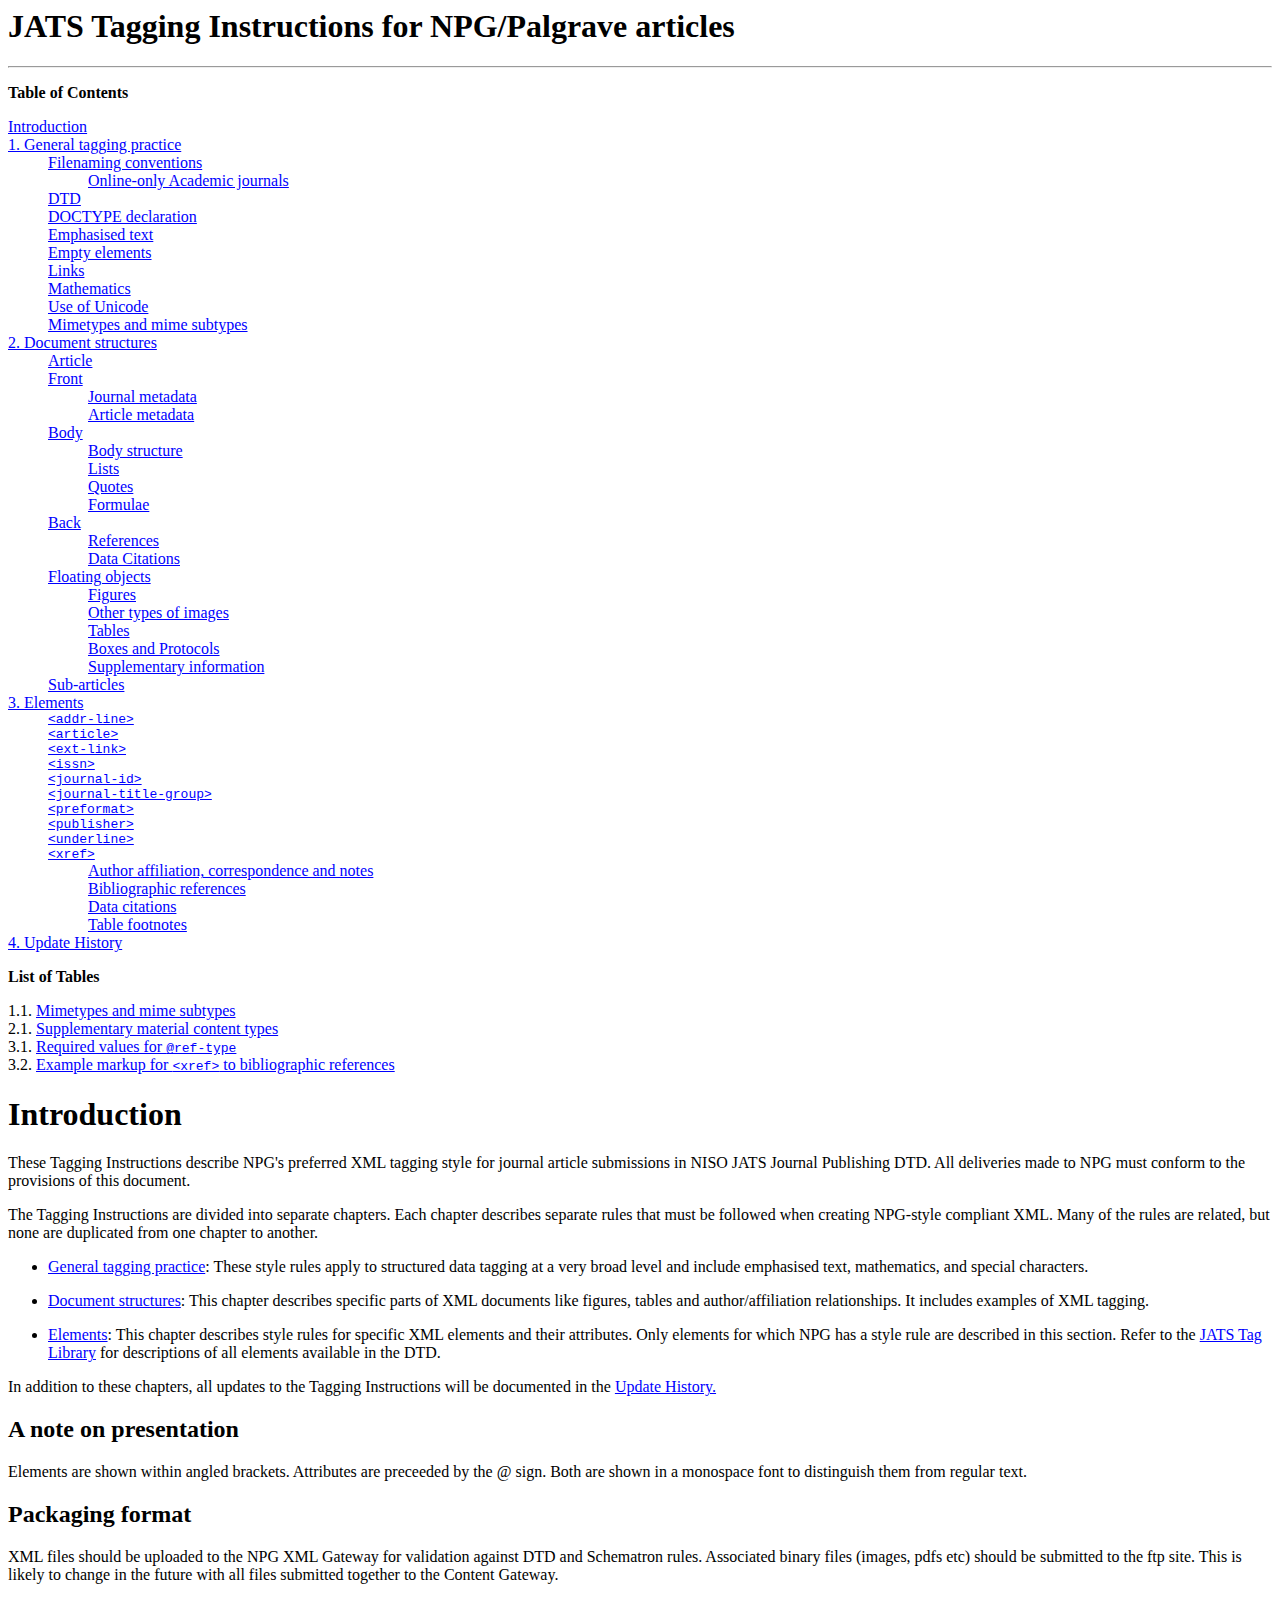
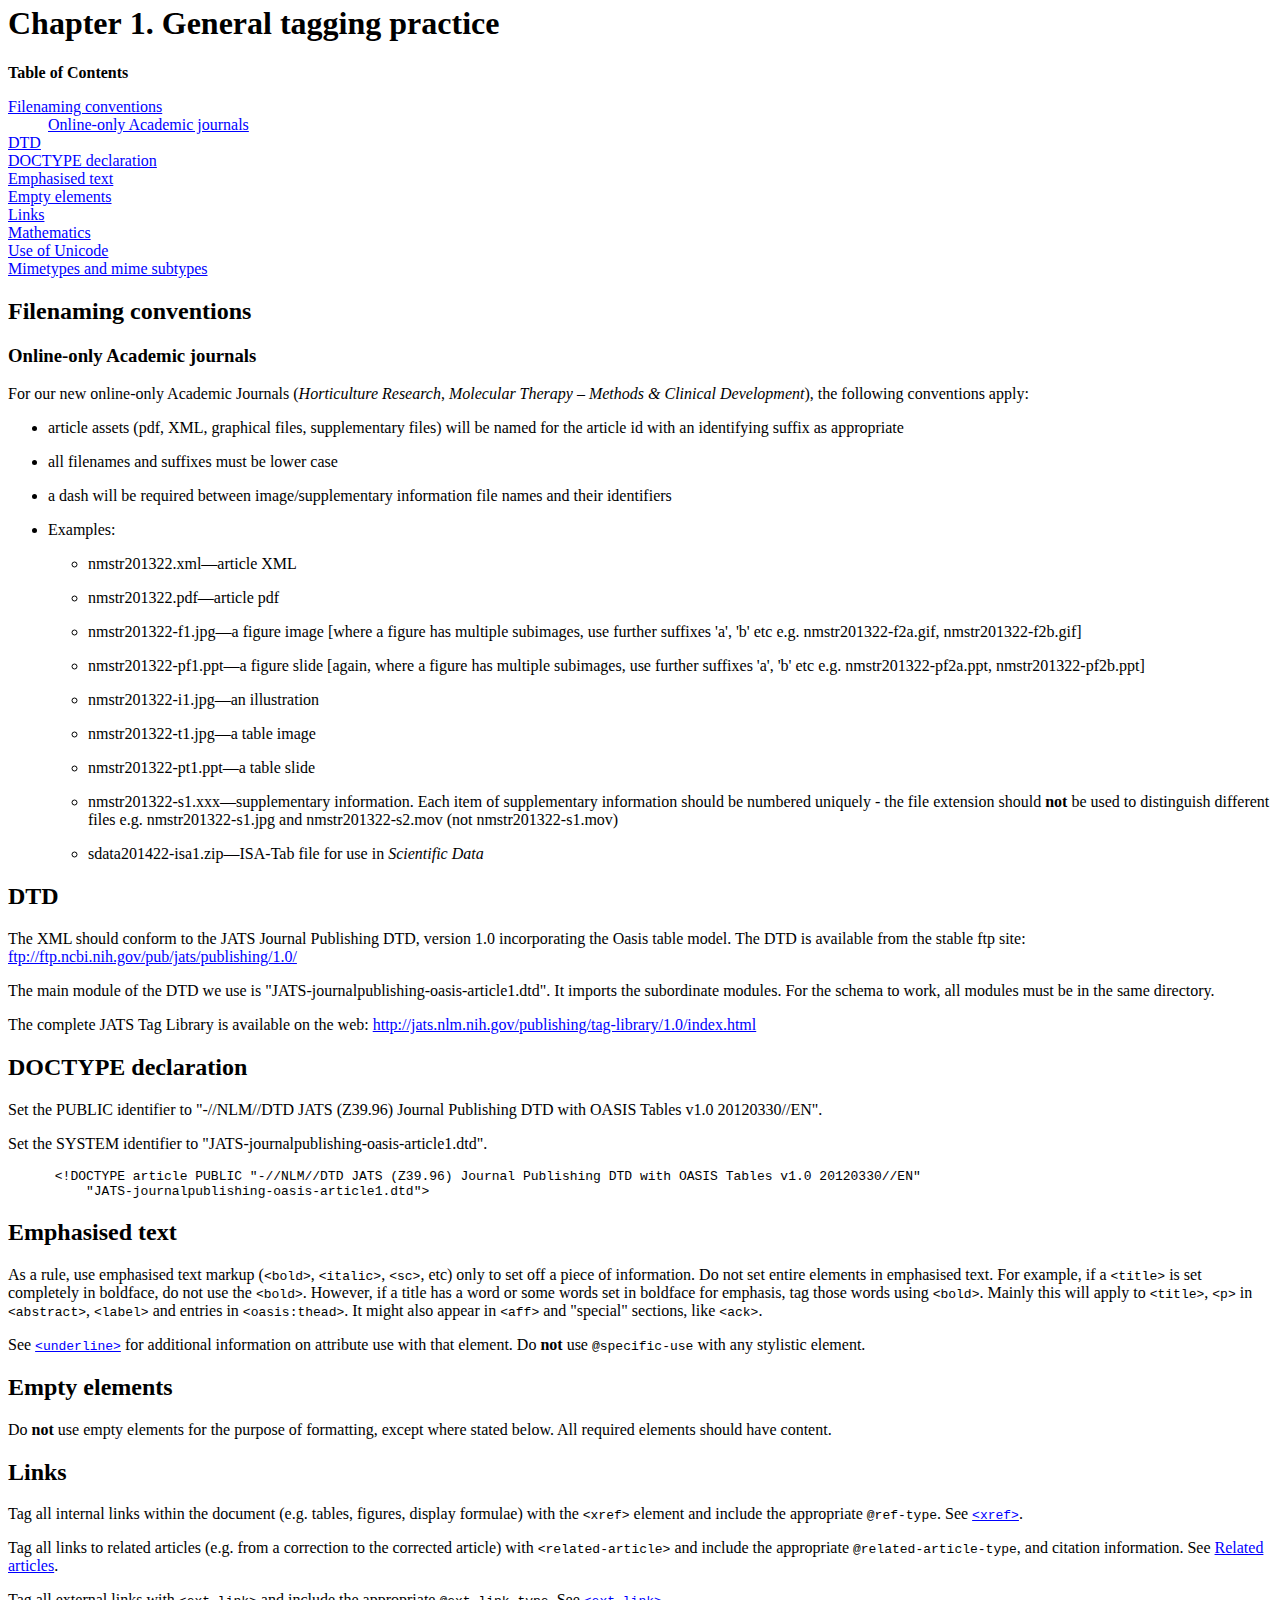
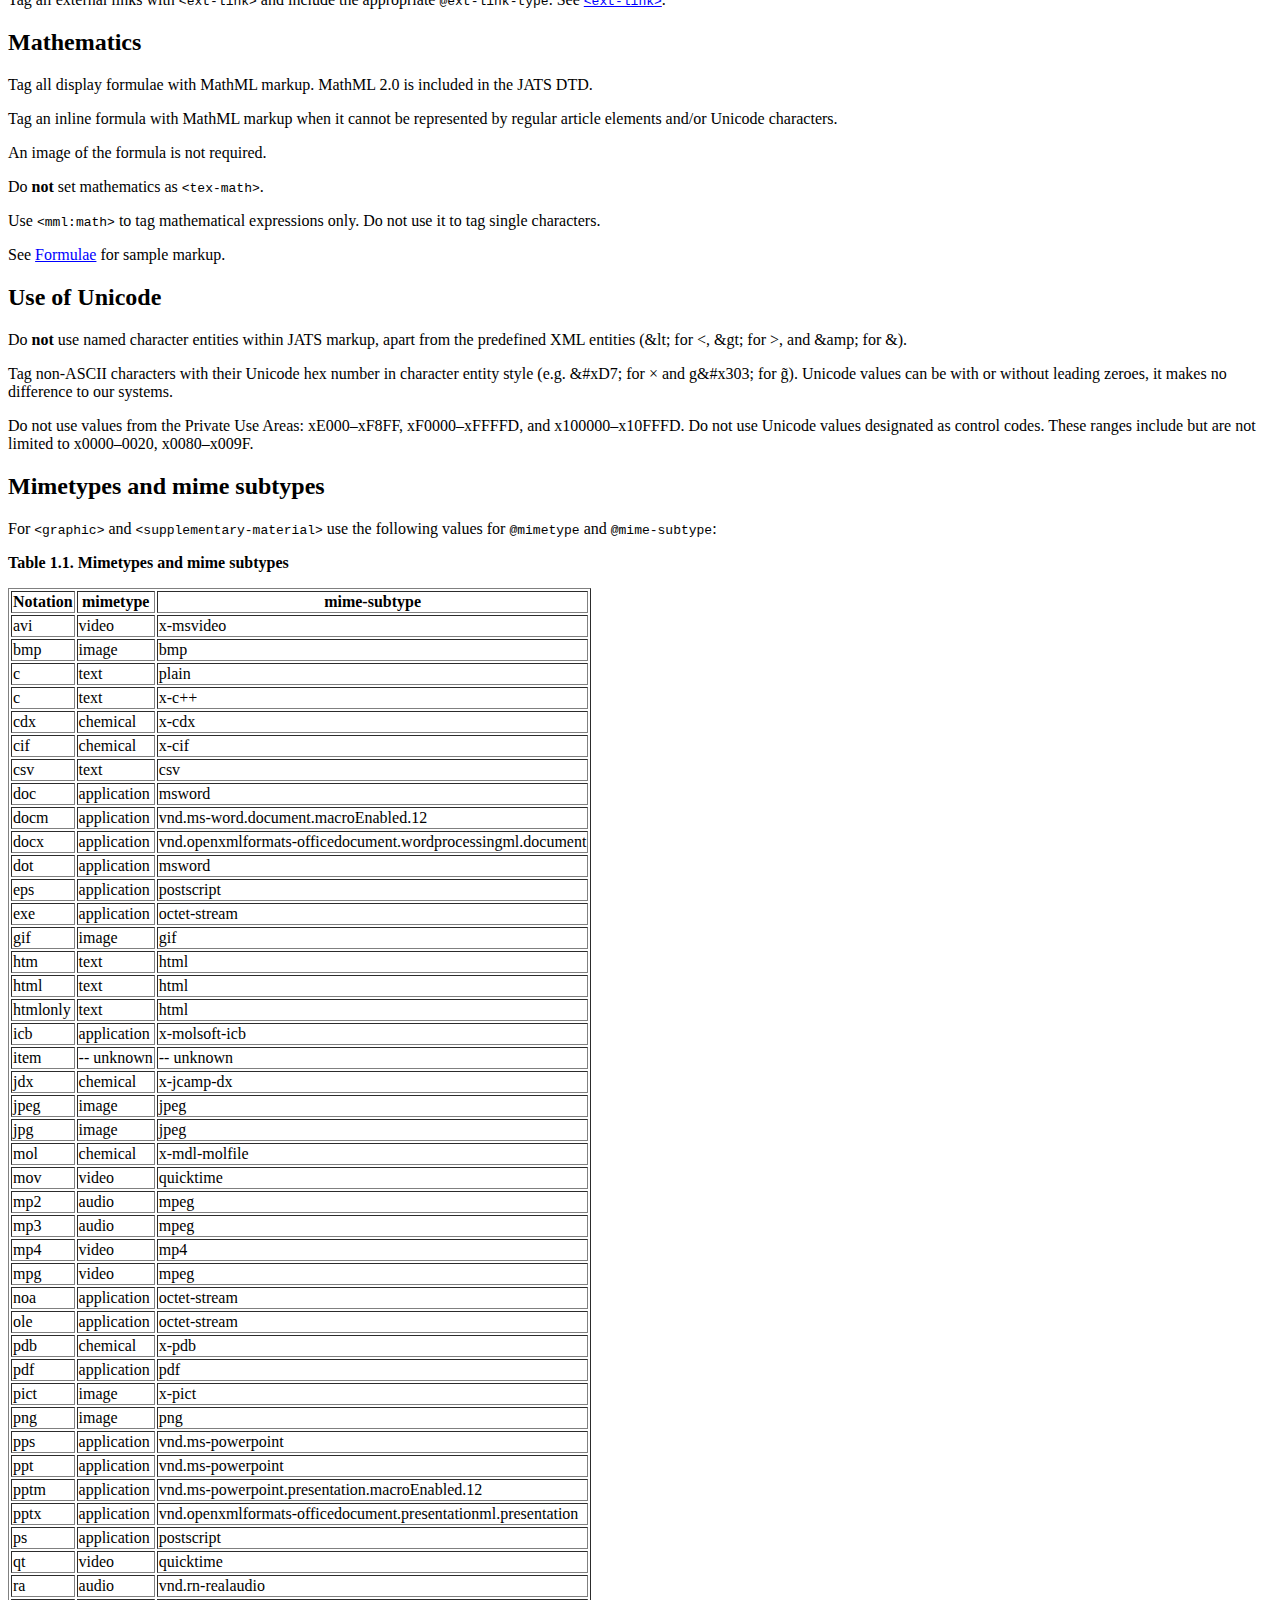
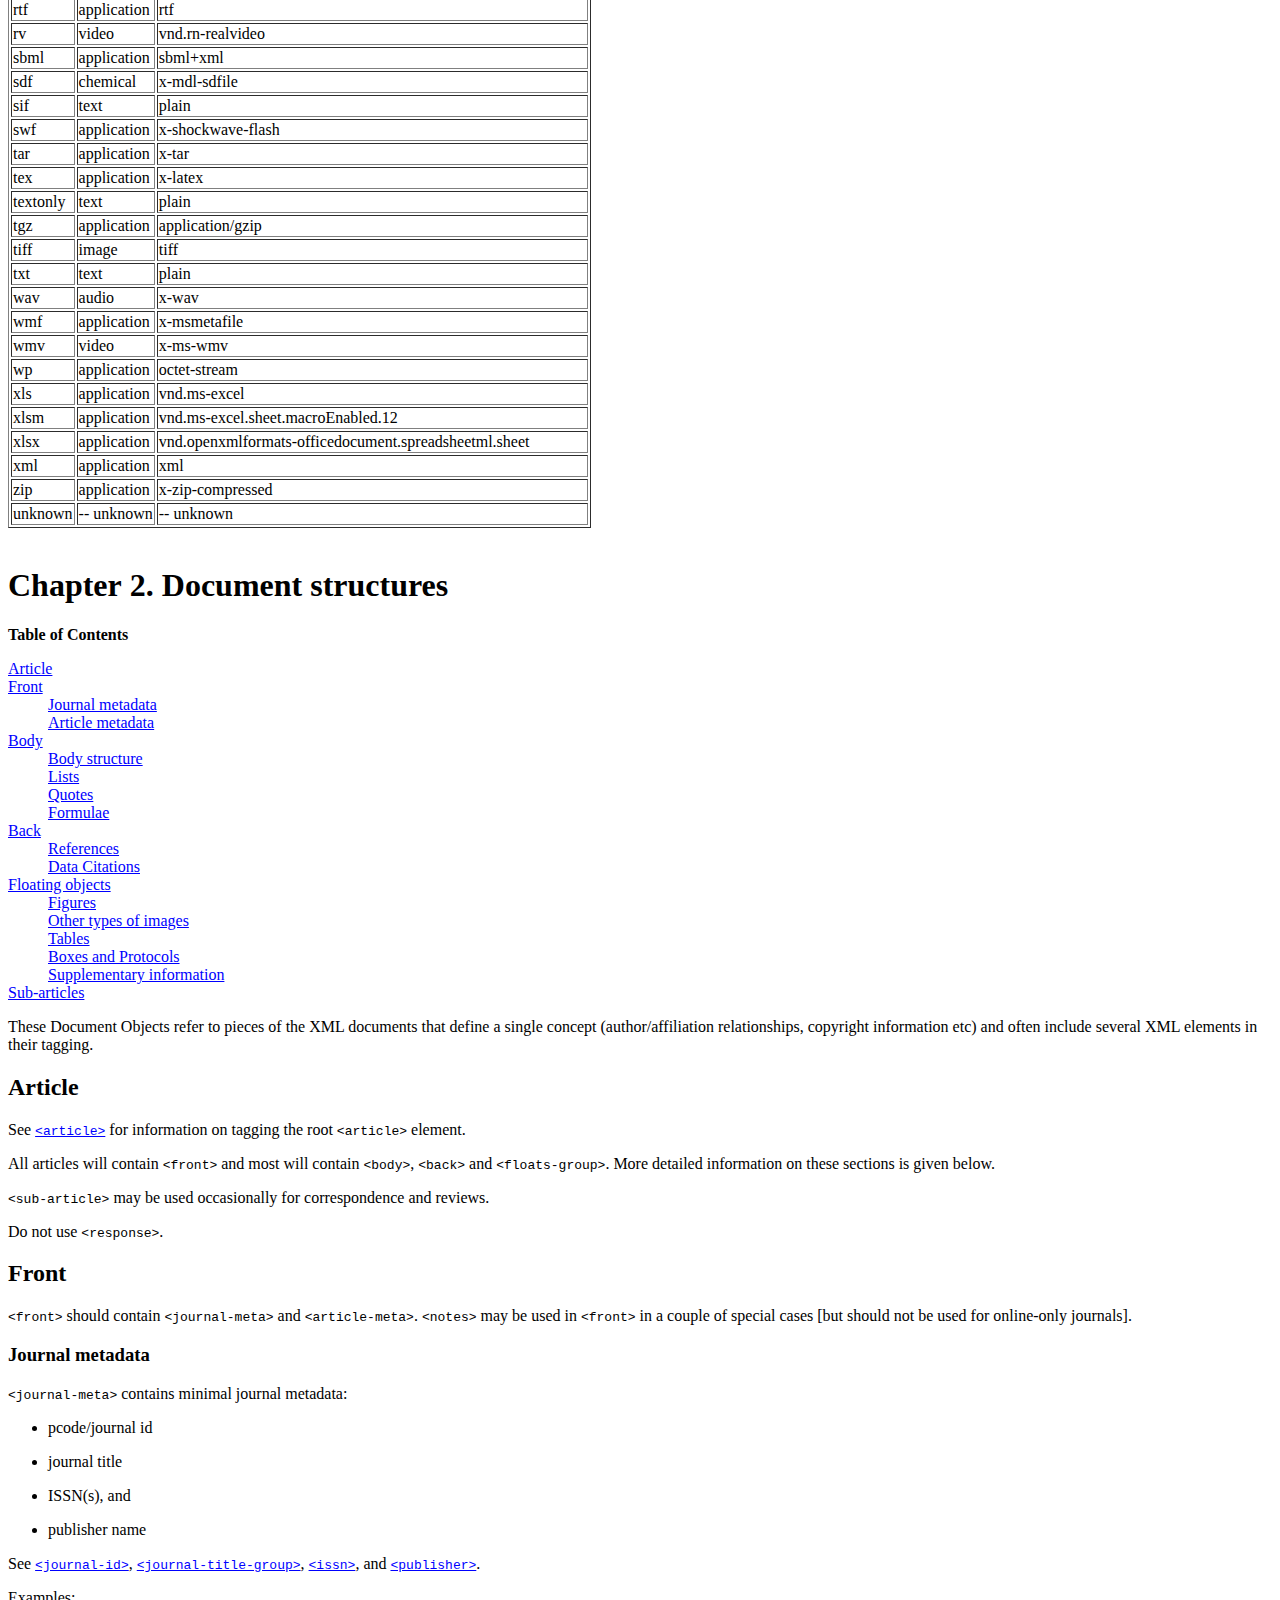
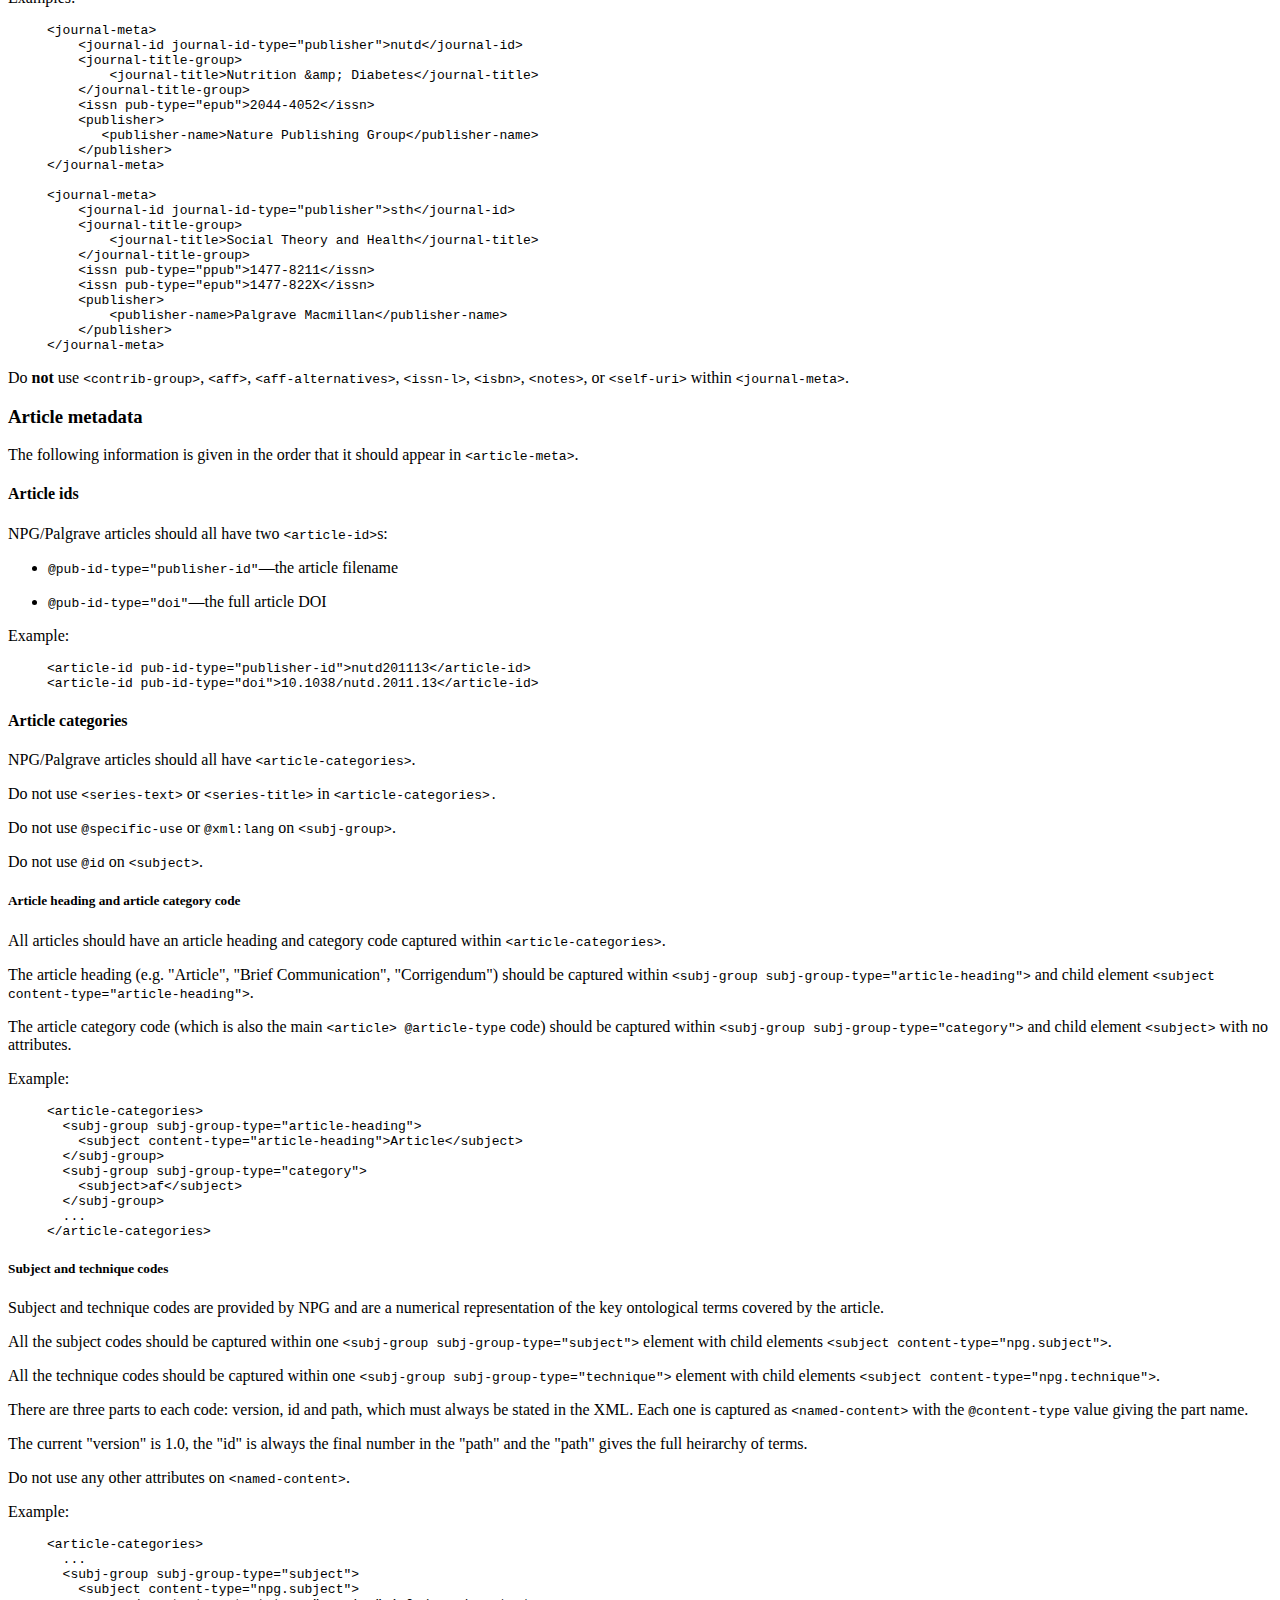
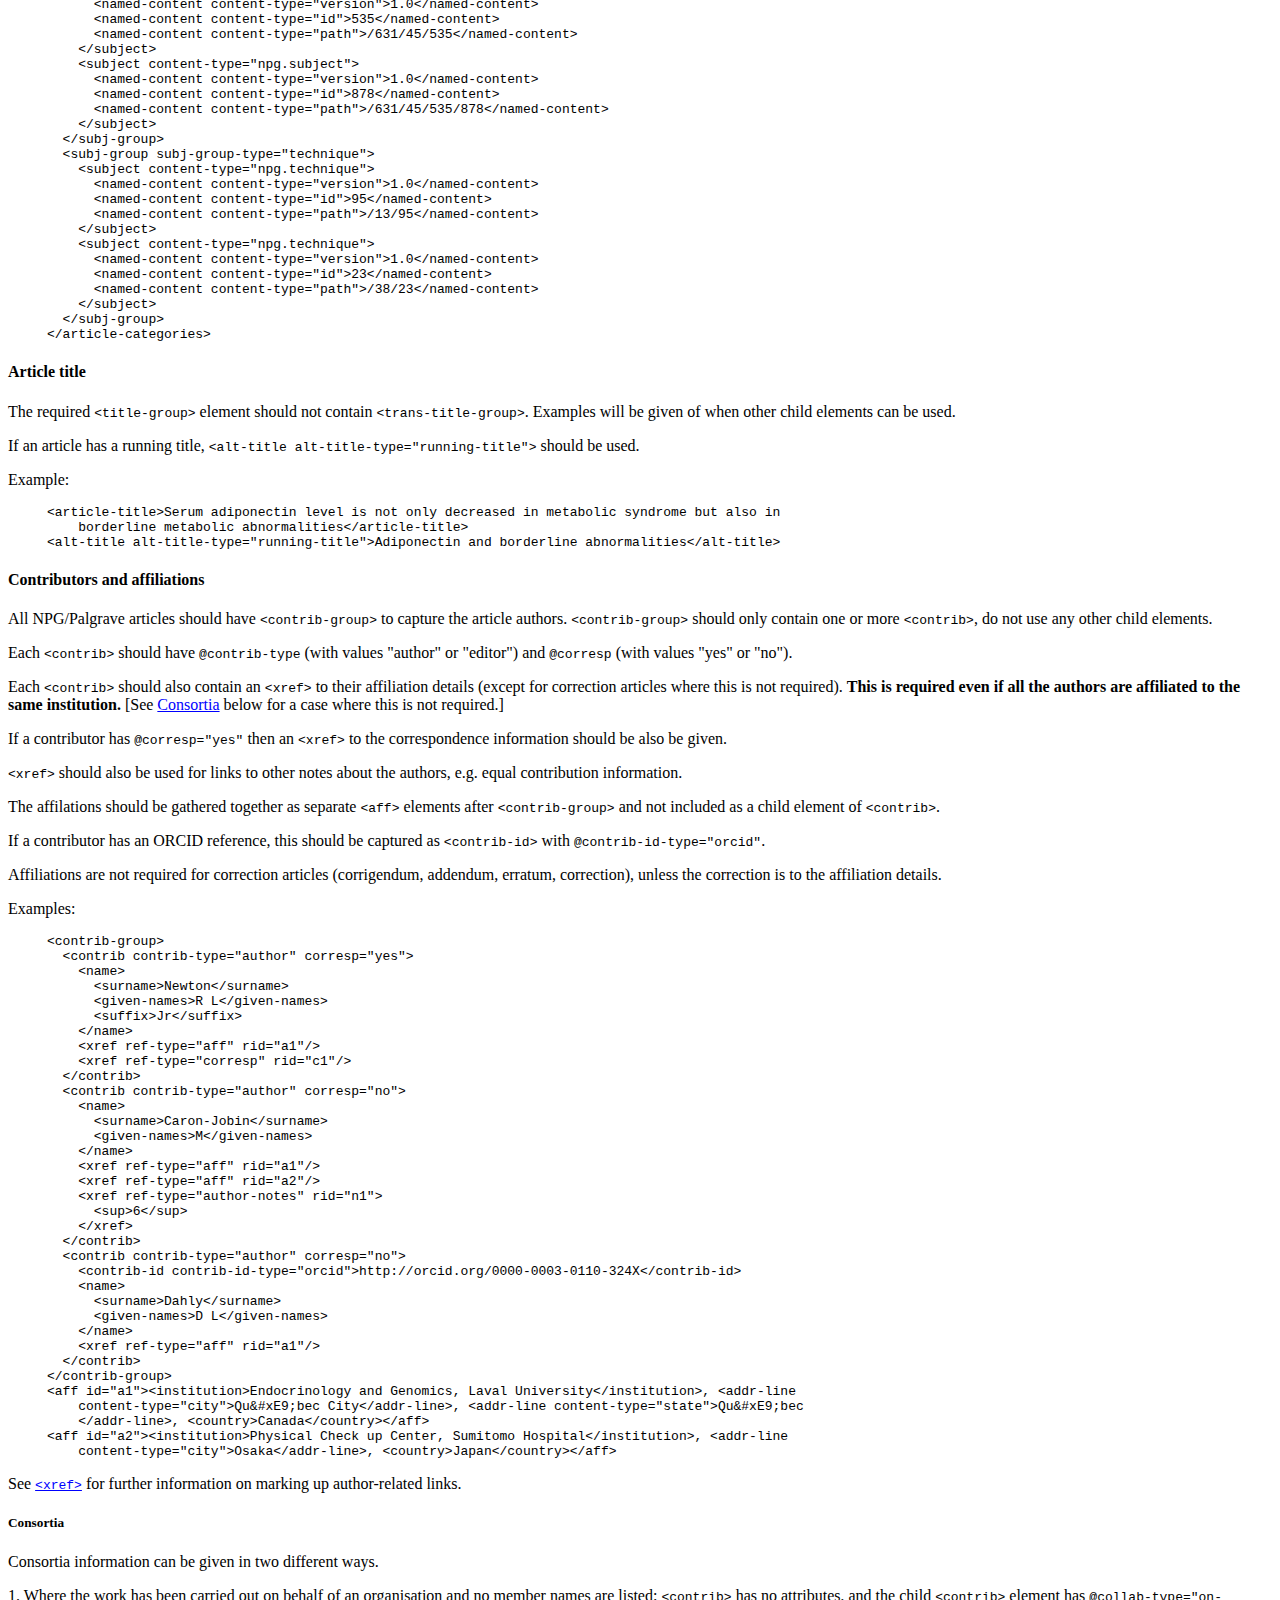
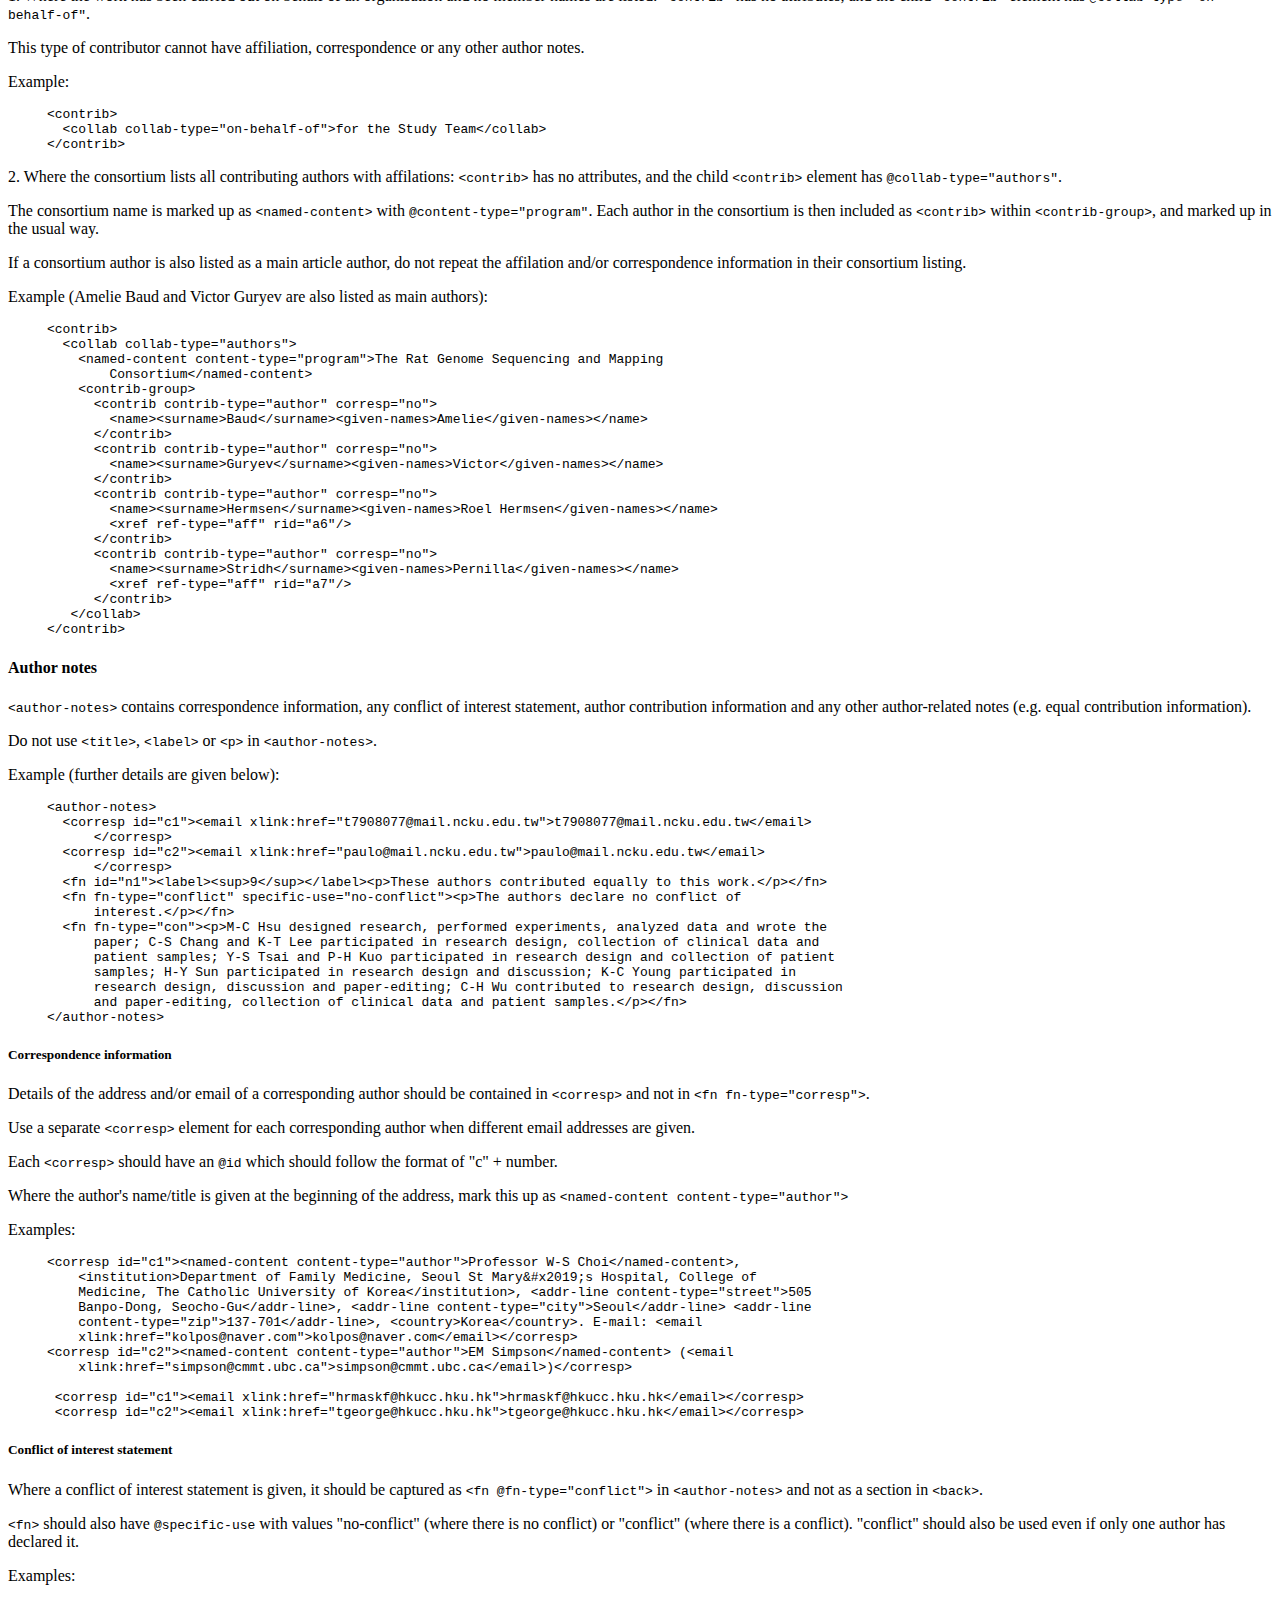
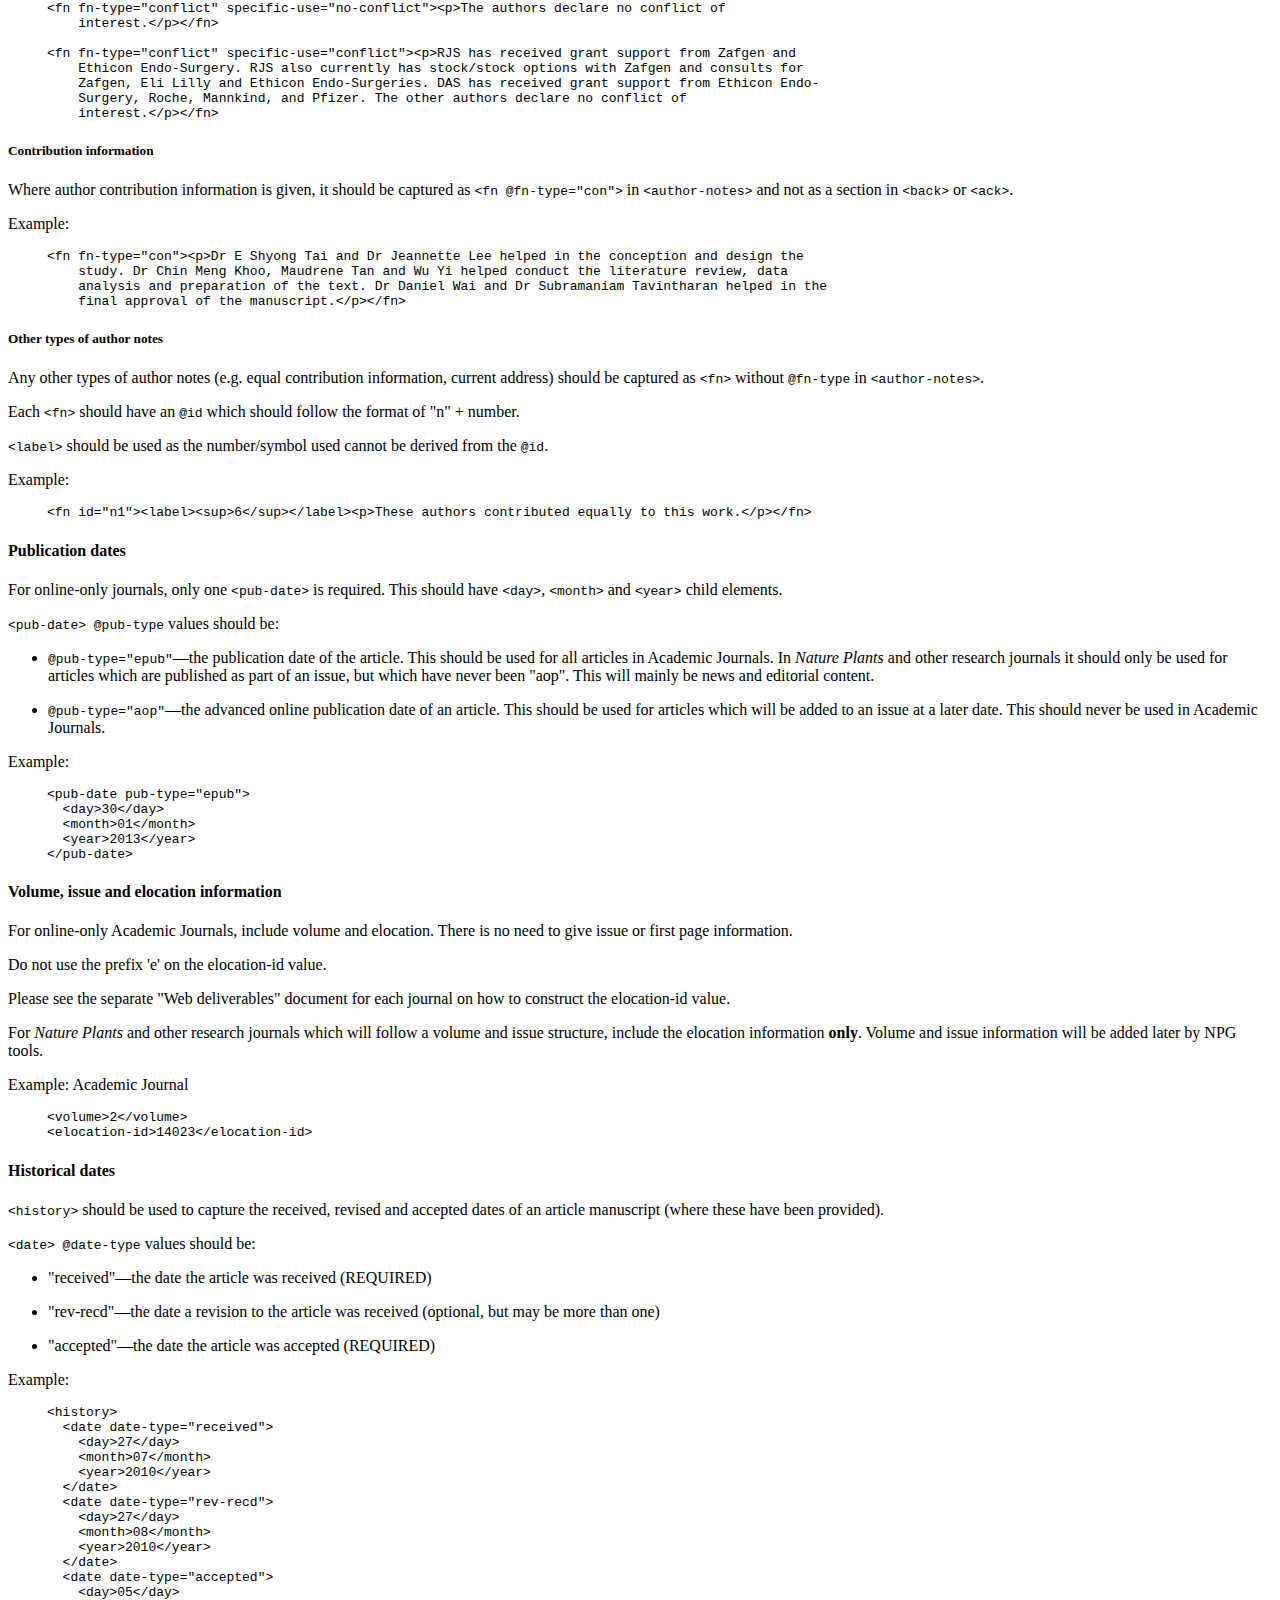
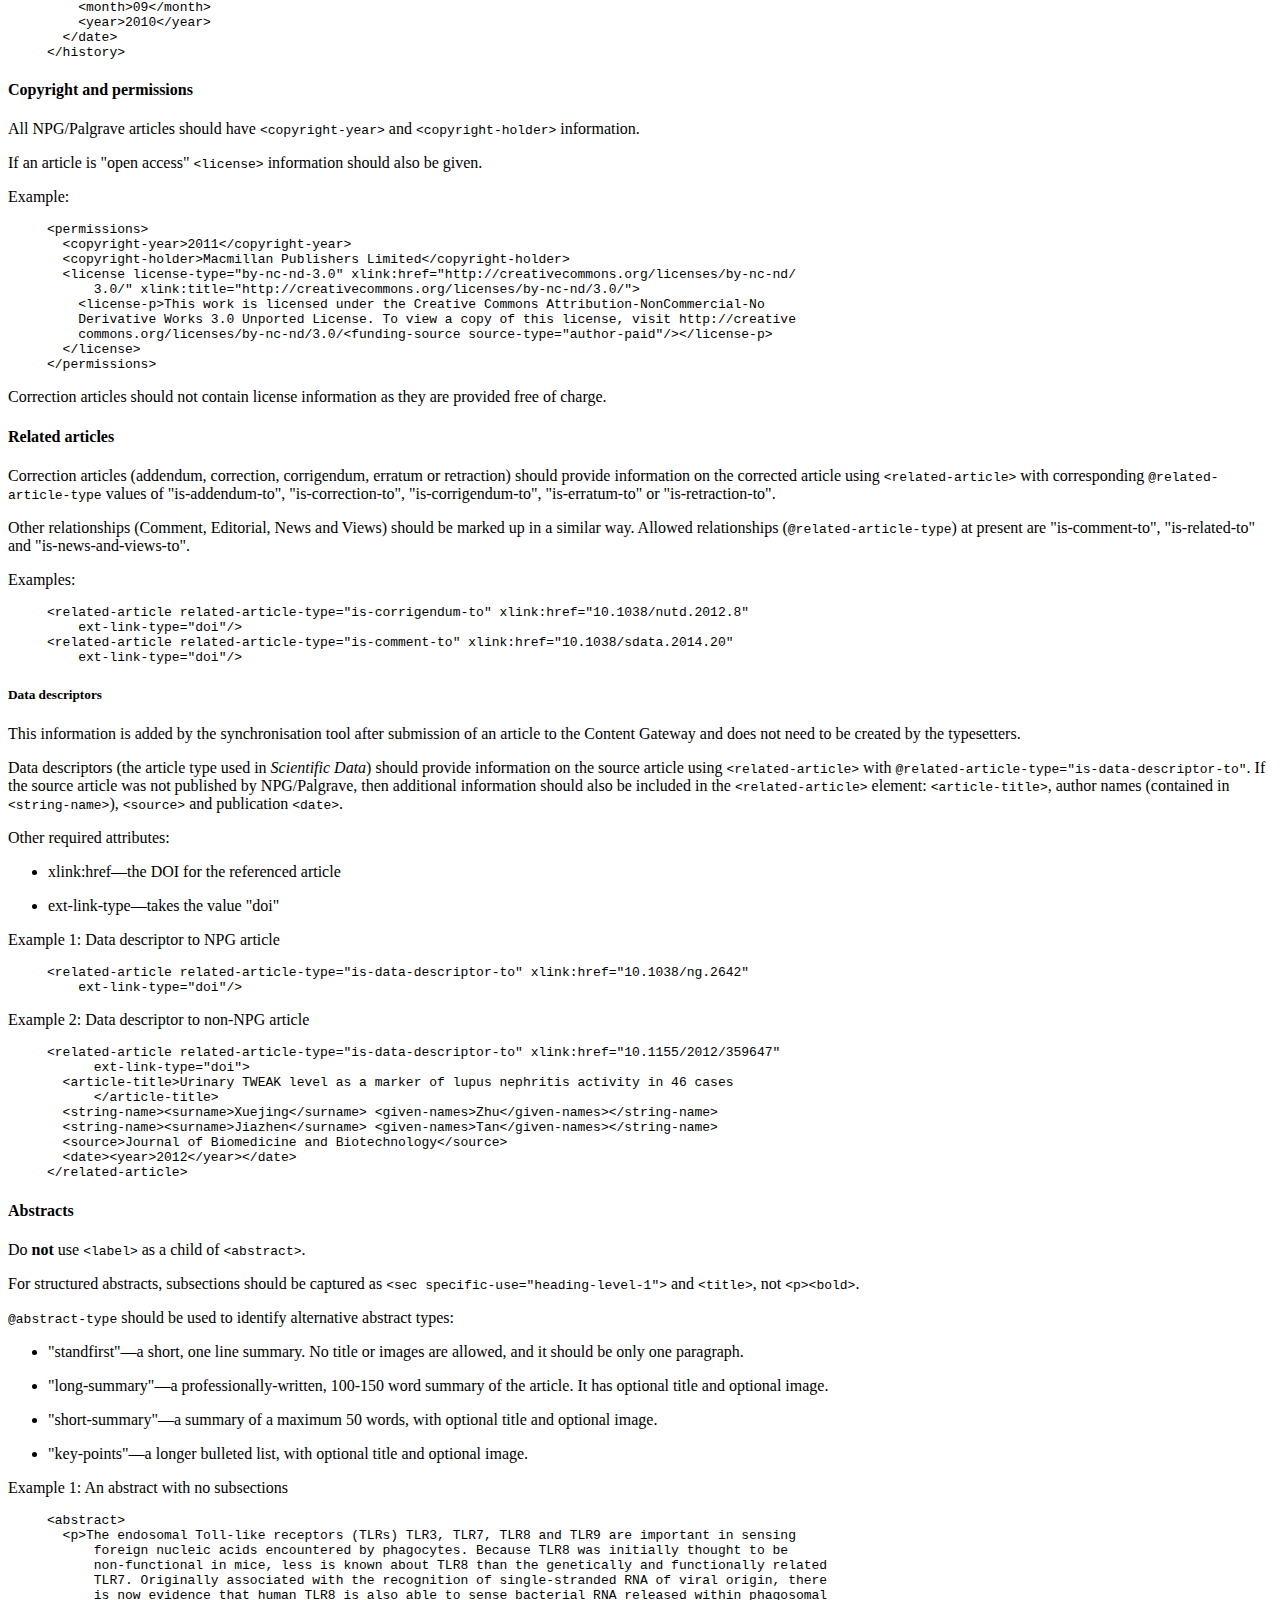
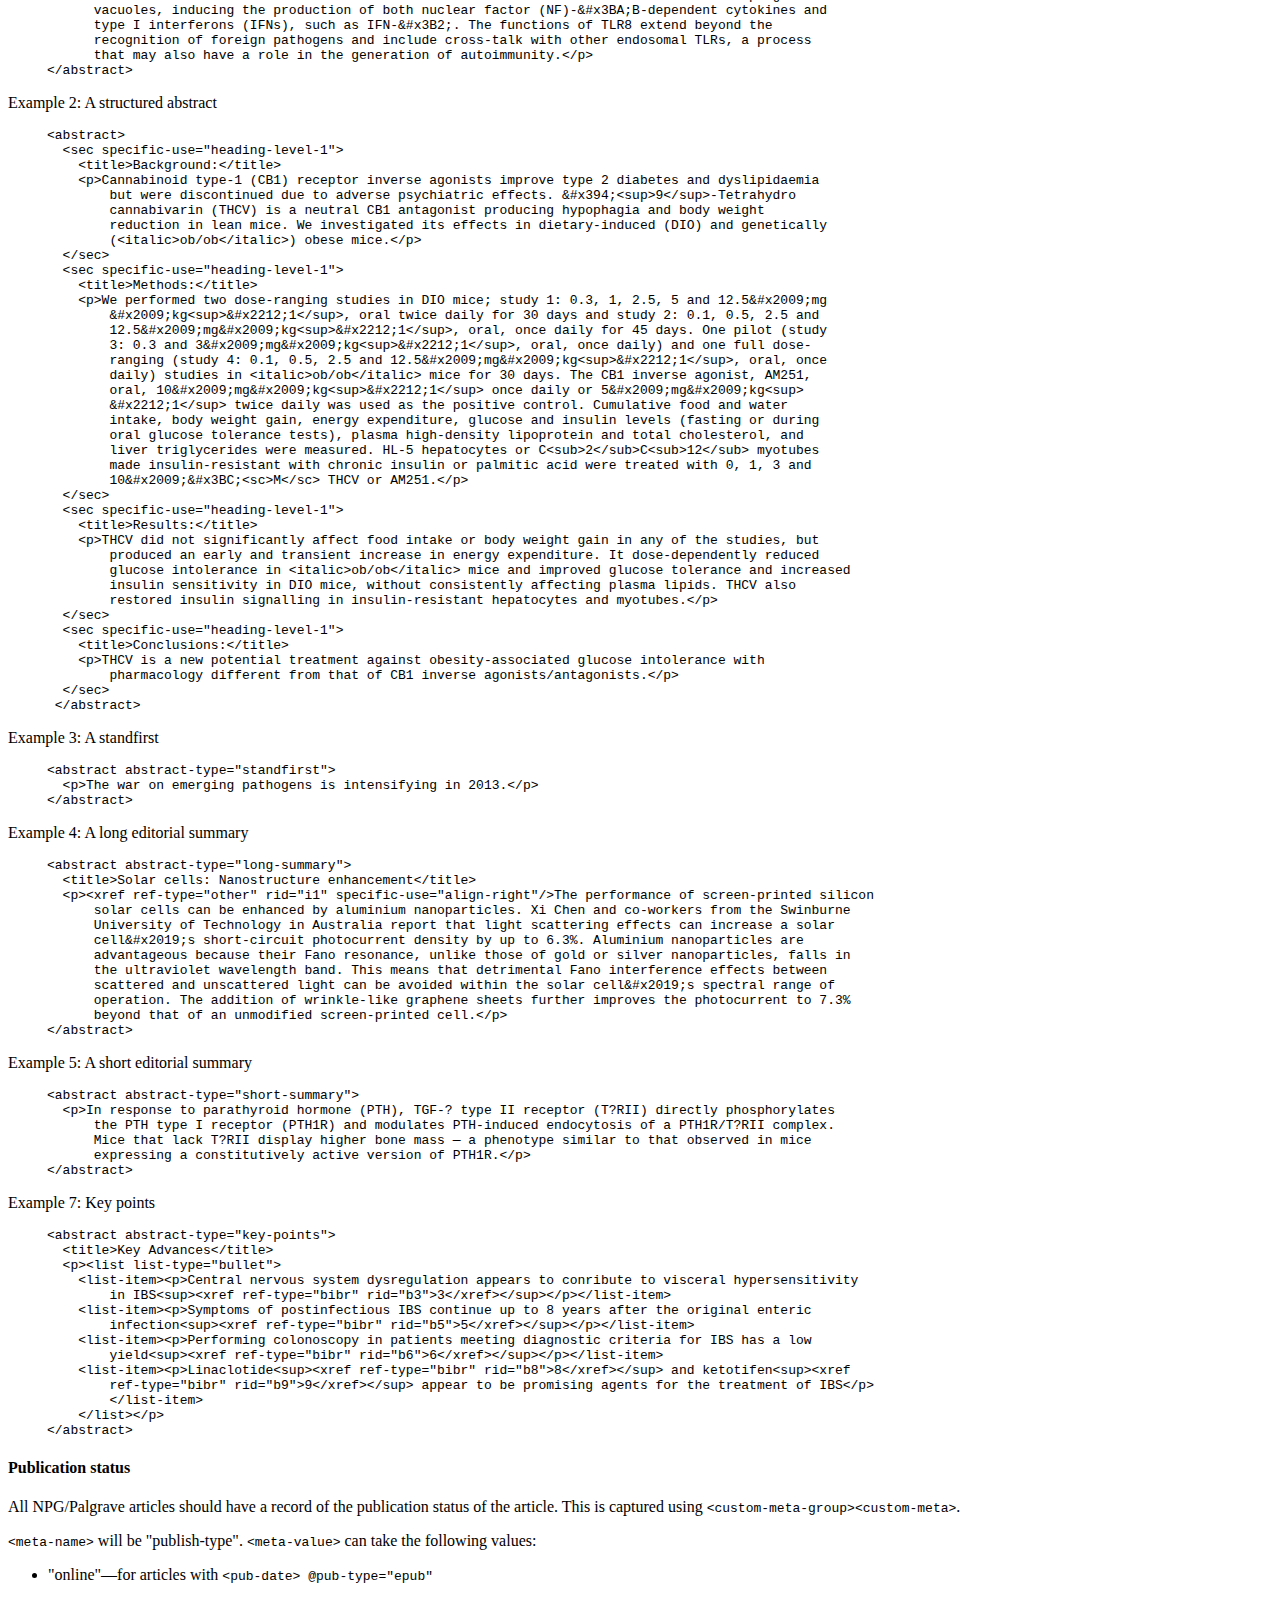
==== distro/Rules/JATS_tagging_instructions.html @ 6116c19f "Tagging Instructions change" ====
<html><head><meta http-equiv="Content-Type" content="text/html; charset=ISO-8859-1"><title>JATS Tagging Instructions for NPG/Palgrave articles</title><meta name="generator" content="DocBook XSL Stylesheets V1.78.1"></head><body bgcolor="white" text="black" link="#0000FF" vlink="#840084" alink="#0000FF"><div class="book"><div class="titlepage"><div><div><h1 class="title"><a name="d53e2"></a>JATS Tagging Instructions for NPG/Palgrave articles</h1></div></div><hr></div><div class="toc"><p><b>Table of Contents</b></p><dl class="toc"><dt><span class="preface"><a href="#d53e5">Introduction</a></span></dt><dt><span class="chapter"><a href="#general">1. General tagging practice</a></span></dt><dd><dl><dt><span class="section"><a href="#filenames">Filenaming conventions</a></span></dt><dd><dl><dt><span class="section"><a href="#d53e52">Online-only Academic journals</a></span></dt></dl></dd><dt><span class="section"><a href="#dtd">DTD</a></span></dt><dt><span class="section"><a href="#doctype_declaration">DOCTYPE declaration</a></span></dt><dt><span class="section"><a href="#d53e139">Emphasised text</a></span></dt><dt><span class="section"><a href="#d53e198">Empty elements</a></span></dt><dt><span class="section"><a href="#links">Links</a></span></dt><dt><span class="section"><a href="#mathematics">Mathematics</a></span></dt><dt><span class="section"><a href="#unicode">Use of Unicode</a></span></dt><dt><span class="section"><a href="#mimetypes">Mimetypes and mime subtypes</a></span></dt></dl></dd><dt><span class="chapter"><a href="#objects">2. Document structures</a></span></dt><dd><dl><dt><span class="sect1"><a href="#objects_article">Article</a></span></dt><dt><span class="sect1"><a href="#objects_front">Front</a></span></dt><dd><dl><dt><span class="sect2"><a href="#objects_journal_metadata">Journal metadata</a></span></dt><dt><span class="sect2"><a href="#objects_article_metadata">Article metadata</a></span></dt></dl></dd><dt><span class="sect1"><a href="#objects_body">Body</a></span></dt><dd><dl><dt><span class="sect2"><a href="#objects_sections">Body structure</a></span></dt><dt><span class="sect2"><a href="#objects_lists">Lists</a></span></dt><dt><span class="sect2"><a href="#objects_quotes">Quotes</a></span></dt><dt><span class="sect2"><a href="#objects_formulae">Formulae</a></span></dt></dl></dd><dt><span class="sect1"><a href="#objects_back">Back</a></span></dt><dd><dl><dt><span class="sect2"><a href="#objects_references">References</a></span></dt><dt><span class="sect2"><a href="#objects_data_citations">Data Citations</a></span></dt></dl></dd><dt><span class="sect1"><a href="#objects_float">Floating objects</a></span></dt><dd><dl><dt><span class="sect2"><a href="#objects_figs">Figures</a></span></dt><dt><span class="sect2"><a href="#d53e2253">Other types of images</a></span></dt><dt><span class="sect2"><a href="#objects_tables">Tables</a></span></dt><dt><span class="sect2"><a href="#objects_boxes">Boxes and Protocols</a></span></dt><dt><span class="sect2"><a href="#objects_supplementary-material">Supplementary information</a></span></dt></dl></dd><dt><span class="sect1"><a href="#objects_sub-article">Sub-articles</a></span></dt></dl></dd><dt><span class="chapter"><a href="#elements">3. Elements</a></span></dt><dd><dl><dt><span class="sect1"><a href="#element_addr-line"><code class="sgmltag-element">&lt;addr-line&gt;</code></a></span></dt><dt><span class="sect1"><a href="#element_article"><code class="sgmltag-element">&lt;article&gt;</code></a></span></dt><dt><span class="sect1"><a href="#element_ext-link"><code class="sgmltag-element">&lt;ext-link&gt;</code></a></span></dt><dt><span class="sect1"><a href="#element_issn"><code class="sgmltag-element">&lt;issn&gt;</code></a></span></dt><dt><span class="sect1"><a href="#element_journal-id"><code class="sgmltag-element">&lt;journal-id&gt;</code></a></span></dt><dt><span class="sect1"><a href="#element_journal-title-group"><code class="sgmltag-element">&lt;journal-title-group&gt;</code></a></span></dt><dt><span class="sect1"><a href="#element_preformat"><code class="sgmltag-element">&lt;preformat&gt;</code></a></span></dt><dt><span class="sect1"><a href="#element_publisher"><code class="sgmltag-element">&lt;publisher&gt;</code></a></span></dt><dt><span class="sect1"><a href="#element_underline"><code class="sgmltag-element">&lt;underline&gt;</code></a></span></dt><dt><span class="sect1"><a href="#element_xref"><code class="sgmltag-element">&lt;xref&gt;</code></a></span></dt><dd><dl><dt><span class="sect2"><a href="#d53e3554">Author affiliation, correspondence and notes</a></span></dt><dt><span class="sect2"><a href="#d53e3584">Bibliographic references</a></span></dt><dt><span class="sect2"><a href="#d53e3677">Data citations</a></span></dt><dt><span class="sect2"><a href="#d53e3689">Table footnotes</a></span></dt></dl></dd></dl></dd><dt><span class="chapter"><a href="#update_history">4. Update History</a></span></dt></dl></div><div class="list-of-tables"><p><b>List of Tables</b></p><dl><dt>1.1. <a href="#d53e301">Mimetypes and mime subtypes</a></dt><dt>2.1. <a href="#d53e3070">Supplementary material content types</a></dt><dt>3.1. <a href="#d53e3394">Required values for <code class="sgmltag-element">@ref-type</code></a></dt><dt>3.2. <a href="#d53e3600">Example markup for <code class="sgmltag-element">&lt;xref&gt;</code> to bibliographic references</a></dt></dl></div><div class="preface"><div class="titlepage"><div><div><h1 class="title"><a name="d53e5"></a>Introduction</h1></div></div></div><p>These Tagging Instructions describe NPG's preferred XML tagging style for journal article submissions in NISO JATS Journal Publishing DTD. All deliveries made to NPG must conform to the provisions of this document.</p><p>The Tagging Instructions are divided into separate chapters. Each chapter describes separate rules that must be followed when creating NPG-style compliant XML. Many of the rules are related, but none are duplicated from one chapter to another.</p><div class="itemizedlist"><ul class="itemizedlist" style="list-style-type: disc; "><li class="listitem"><p><a class="link" href="#general" title="Chapter&nbsp;1.&nbsp;General tagging practice">General tagging practice</a>: These style rules apply to structured data tagging at a very broad level and include emphasised text, mathematics, and special characters.</p></li><li class="listitem"><p><a class="link" href="#objects" title="Chapter&nbsp;2.&nbsp;Document structures">Document structures</a>: This chapter describes specific parts of XML documents like figures, tables and author/affiliation relationships. It includes examples of XML tagging.</p></li><li class="listitem"><p><a class="link" href="#elements" title="Chapter&nbsp;3.&nbsp;Elements">Elements</a>: This chapter describes style rules for specific XML elements and their attributes. Only elements for which NPG has a style rule are described in this section. Refer to the <a class="link" href="http://jats.nlm.nih.gov/publishing/tag-library/1.0/index.html" target="_top">JATS Tag Library</a> for descriptions of all elements available in the DTD.</p></li></ul></div><p>In addition to these chapters, all updates to the Tagging Instructions will be documented in the <a class="link" href="#update_history" title="Chapter&nbsp;4.&nbsp;Update History">Update History.</a></p><div class="simplesect"><div class="titlepage"><div><div><h2 class="title" style="clear: both"><a name="d53e35"></a>A note on presentation</h2></div></div></div><p>Elements are shown within angled brackets. Attributes are preceeded by the @ sign. Both are shown in a monospace font to distinguish them from regular text.</p></div><div class="simplesect"><div class="titlepage"><div><div><h2 class="title" style="clear: both"><a name="d53e40"></a>Packaging format</h2></div></div></div><p>XML files should be uploaded to the NPG XML Gateway for validation against DTD and Schematron rules. Associated binary files (images, pdfs etc) should be submitted to the ftp site. This is likely to change in the future with all files submitted together to the Content Gateway.</p></div></div><div class="chapter"><div class="titlepage"><div><div><h1 class="title"><a name="general"></a>Chapter&nbsp;1.&nbsp;General tagging practice</h1></div></div></div><div class="toc"><p><b>Table of Contents</b></p><dl class="toc"><dt><span class="section"><a href="#filenames">Filenaming conventions</a></span></dt><dd><dl><dt><span class="section"><a href="#d53e52">Online-only Academic journals</a></span></dt></dl></dd><dt><span class="section"><a href="#dtd">DTD</a></span></dt><dt><span class="section"><a href="#doctype_declaration">DOCTYPE declaration</a></span></dt><dt><span class="section"><a href="#d53e139">Emphasised text</a></span></dt><dt><span class="section"><a href="#d53e198">Empty elements</a></span></dt><dt><span class="section"><a href="#links">Links</a></span></dt><dt><span class="section"><a href="#mathematics">Mathematics</a></span></dt><dt><span class="section"><a href="#unicode">Use of Unicode</a></span></dt><dt><span class="section"><a href="#mimetypes">Mimetypes and mime subtypes</a></span></dt></dl></div><div class="section"><div class="titlepage"><div><div><h2 class="title" style="clear: both"><a name="filenames"></a>Filenaming conventions</h2></div></div></div><div class="section"><div class="titlepage"><div><div><h3 class="title"><a name="d53e52"></a>Online-only Academic journals</h3></div></div></div><p>For our new online-only Academic Journals (<span class="emphasis"><em>Horticulture Research</em></span>, <span class="emphasis"><em>Molecular Therapy &#x2013; Methods &amp; Clinical Development</em></span>), the following conventions apply:</p><div class="itemizedlist"><ul class="itemizedlist" style="list-style-type: disc; "><li class="listitem"><p>article assets (pdf, XML, graphical files, supplementary files) will be named for the article id with an identifying suffix as appropriate</p></li><li class="listitem"><p>all filenames and suffixes must be lower case</p></li><li class="listitem"><p>a dash will be required between image/supplementary information file names and their identifiers</p></li><li class="listitem"><p>Examples:</p><div class="itemizedlist"><ul class="itemizedlist" style="list-style-type: circle; "><li class="listitem"><p>nmstr201322.xml&#x2014;article XML</p></li></ul></div><div class="itemizedlist"><ul class="itemizedlist" style="list-style-type: circle; "><li class="listitem"><p>nmstr201322.pdf&#x2014;article pdf</p></li></ul></div><div class="itemizedlist"><ul class="itemizedlist" style="list-style-type: circle; "><li class="listitem"><p>nmstr201322-f1.jpg&#x2014;a figure image [where a figure has multiple subimages, use further suffixes 'a', 'b' etc e.g. nmstr201322-f2a.gif, nmstr201322-f2b.gif]</p></li></ul></div><div class="itemizedlist"><ul class="itemizedlist" style="list-style-type: circle; "><li class="listitem"><p>nmstr201322-pf1.ppt&#x2014;a figure slide [again, where a figure has multiple subimages, use further suffixes 'a', 'b' etc e.g. nmstr201322-pf2a.ppt, nmstr201322-pf2b.ppt]</p></li></ul></div><div class="itemizedlist"><ul class="itemizedlist" style="list-style-type: circle; "><li class="listitem"><p>nmstr201322-i1.jpg&#x2014;an illustration</p></li></ul></div><div class="itemizedlist"><ul class="itemizedlist" style="list-style-type: circle; "><li class="listitem"><p>nmstr201322-t1.jpg&#x2014;a table image</p></li></ul></div><div class="itemizedlist"><ul class="itemizedlist" style="list-style-type: circle; "><li class="listitem"><p>nmstr201322-pt1.ppt&#x2014;a table slide</p></li></ul></div><div class="itemizedlist"><ul class="itemizedlist" style="list-style-type: circle; "><li class="listitem"><p>nmstr201322-s1.xxx&#x2014;supplementary information. Each item of supplementary information should be numbered uniquely - the file extension should <span class="bold"><strong>not</strong></span> be used to distinguish different files e.g. nmstr201322-s1.jpg and nmstr201322-s2.mov (not nmstr201322-s1.mov)</p></li></ul></div><div class="itemizedlist"><ul class="itemizedlist" style="list-style-type: circle; "><li class="listitem"><p>sdata201422-isa1.zip&#x2014;ISA-Tab file for use in <span class="emphasis"><em>Scientific Data</em></span></p></li></ul></div></li></ul></div></div></div><div class="section"><div class="titlepage"><div><div><h2 class="title" style="clear: both"><a name="dtd"></a>DTD</h2></div></div></div><p>The XML should conform to the JATS Journal Publishing DTD, version 1.0 incorporating the Oasis table model. The DTD is available from the stable ftp site: <a class="link" href="ftp://ftp.ncbi.nih.gov/pub/jats/publishing/1.0/" target="_top">ftp://ftp.ncbi.nih.gov/pub/jats/publishing/1.0/</a></p><p>The main module of the DTD we use is "JATS-journalpublishing-oasis-article1.dtd". It imports the subordinate modules. For the schema to work, all modules must be in the same directory.</p><p>The complete JATS Tag Library is available on the web: <a class="link" href="http://jats.nlm.nih.gov/publishing/tag-library/1.0/index.html" target="_top">http://jats.nlm.nih.gov/publishing/tag-library/1.0/index.html</a></p></div><div class="section"><div class="titlepage"><div><div><h2 class="title" style="clear: both"><a name="doctype_declaration"></a>DOCTYPE declaration</h2></div></div></div><p>Set the PUBLIC identifier to "-//NLM//DTD JATS (Z39.96) Journal Publishing DTD with OASIS Tables v1.0 20120330//EN".</p><p>Set the SYSTEM identifier to "JATS-journalpublishing-oasis-article1.dtd".</p><pre class="programlisting">
      &lt;!DOCTYPE article PUBLIC "-//NLM//DTD JATS (Z39.96) Journal Publishing DTD with OASIS Tables v1.0 20120330//EN"
          "JATS-journalpublishing-oasis-article1.dtd"&gt;</pre></div><div class="section"><div class="titlepage"><div><div><h2 class="title" style="clear: both"><a name="d53e139"></a>Emphasised text</h2></div></div></div><p>As a rule, use emphasised text markup (<code class="sgmltag-element">&lt;bold&gt;</code>, <code class="sgmltag-element">&lt;italic&gt;</code>, <code class="sgmltag-element">&lt;sc&gt;</code>, etc) only to set off a piece of information. Do not set entire elements in emphasised text. For example, if a <code class="sgmltag-element">&lt;title&gt;</code> is set completely in boldface, do not use the <code class="sgmltag-element">&lt;bold&gt;</code>. However, if a title has a word or some words set in boldface for emphasis, tag those words using <code class="sgmltag-element">&lt;bold&gt;</code>. Mainly this will apply to <code class="sgmltag-element">&lt;title&gt;</code>, <code class="sgmltag-element">&lt;p&gt;</code> in <code class="sgmltag-element">&lt;abstract&gt;</code>, <code class="sgmltag-element">&lt;label&gt;</code> and entries in <code class="sgmltag-element">&lt;oasis:thead&gt;</code>. It might also appear in <code class="sgmltag-element">&lt;aff&gt;</code> and "special" sections, like <code class="sgmltag-element">&lt;ack&gt;</code>.</p><p>See <a class="link" href="#element_underline" title="<underline&gt;"><code class="sgmltag-element">&lt;underline&gt;</code></a> for additional information on attribute use with that element. Do <span class="bold"><strong>not</strong></span> use <code class="sgmltag-element">@specific-use</code> with any stylistic element.</p></div><div class="section"><div class="titlepage"><div><div><h2 class="title" style="clear: both"><a name="d53e198"></a>Empty elements</h2></div></div></div><p>Do <span class="bold"><strong>not</strong></span> use empty elements for the purpose of formatting, except where stated below. All required elements should have content.</p></div><div class="section"><div class="titlepage"><div><div><h2 class="title" style="clear: both"><a name="links"></a>Links</h2></div></div></div><p>Tag all internal links within the document (e.g. tables, figures, display formulae) with the <code class="sgmltag-element">&lt;xref&gt;</code> element and include the appropriate <code class="sgmltag-element">@ref-type</code>. See <a class="link" href="#element_xref" title="<xref&gt;"><code class="sgmltag-element">&lt;xref&gt;</code></a>.</p><p>Tag all links to related articles (e.g. from a correction to the corrected article) with <code class="sgmltag-element">&lt;related-article&gt;</code> and include the appropriate <code class="sgmltag-element">@related-article-type</code>, and citation information. See <a class="link" href="#related-articles" title="Related articles">Related articles</a>.</p><p>Tag all external links with <code class="sgmltag-element">&lt;ext-link&gt;</code> and include the appropriate <code class="sgmltag-element">@ext-link-type</code>. See <a class="link" href="#element_ext-link" title="<ext-link&gt;"><code class="sgmltag-element">&lt;ext-link&gt;</code></a>.</p></div><div class="section"><div class="titlepage"><div><div><h2 class="title" style="clear: both"><a name="mathematics"></a>Mathematics</h2></div></div></div><p>Tag all display formulae with MathML markup. MathML 2.0 is included in the JATS DTD.</p><p>Tag an inline formula with MathML markup when it cannot be represented by regular article elements and/or Unicode characters.</p><p>An image of the formula is not required.</p><p>Do <span class="bold"><strong>not</strong></span> set mathematics as <code class="sgmltag-element">&lt;tex-math&gt;</code>.</p><p>Use <code class="sgmltag-element">&lt;mml:math&gt;</code> to tag mathematical expressions only. Do not use it to tag single characters.</p><p>See <a class="link" href="#objects_formulae" title="Formulae">Formulae</a> for sample markup.</p></div><div class="section"><div class="titlepage"><div><div><h2 class="title" style="clear: both"><a name="unicode"></a>Use of Unicode</h2></div></div></div><p>Do <span class="bold"><strong>not</strong></span> use named character entities within JATS markup, apart from the predefined XML entities (&amp;lt; for &lt;, &amp;gt; for &gt;, and &amp;amp; for &amp;).</p><p>Tag non-ASCII characters with their Unicode hex number in character entity style (e.g. &amp;#xD7; for � and g&amp;#x303; for g&#x303;). Unicode values can be with or without leading zeroes, it makes no difference to our systems.</p><p>Do not use values from the Private Use Areas: xE000&#x2013;xF8FF, xF0000&#x2013;xFFFFD, and x100000&#x2013;x10FFFD. Do not use Unicode values designated as control codes. These ranges include but are not limited to x0000&#x2013;0020, x0080&#x2013;x009F.</p></div><div class="section"><div class="titlepage"><div><div><h2 class="title" style="clear: both"><a name="mimetypes"></a>Mimetypes and mime subtypes</h2></div></div></div><p>For <code class="sgmltag-element">&lt;graphic&gt;</code> and <code class="sgmltag-element">&lt;supplementary-material&gt;</code> use the following values for <code class="sgmltag-element">@mimetype</code> and <code class="sgmltag-element">@mime-subtype</code>:</p><div class="table"><a name="d53e301"></a><p class="title"><b>Table&nbsp;1.1.&nbsp;Mimetypes and mime subtypes</b></p><div class="table-contents"><table summary="Mimetypes and mime subtypes" border="1"><colgroup><col><col></colgroup><thead><tr><th>Notation</th><th>mimetype</th><th>mime-subtype</th></tr></thead><tbody><tr><td>avi</td><td>video</td><td>x-msvideo</td></tr><tr><td>bmp</td><td>image</td><td>bmp</td></tr><tr><td>c</td><td>text</td><td>plain</td></tr><tr><td>c</td><td>text</td><td>x-c++</td></tr><tr><td>cdx</td><td>chemical</td><td>x-cdx</td></tr><tr><td>cif</td><td>chemical</td><td>x-cif</td></tr><tr><td>csv</td><td>text</td><td>csv</td></tr><tr><td>doc</td><td>application</td><td>msword</td></tr><tr><td>docm</td><td>application</td><td>vnd.ms-word.document.macroEnabled.12</td></tr><tr><td>docx</td><td>application</td><td>vnd.openxmlformats-officedocument.wordprocessingml.document</td></tr><tr><td>dot</td><td>application</td><td>msword</td></tr><tr><td>eps</td><td>application</td><td>postscript</td></tr><tr><td>exe</td><td>application</td><td>octet-stream</td></tr><tr><td>gif</td><td>image</td><td>gif</td></tr><tr><td>htm</td><td>text</td><td>html</td></tr><tr><td>html</td><td>text</td><td>html</td></tr><tr><td>htmlonly</td><td>text</td><td>html</td></tr><tr><td>icb</td><td>application</td><td>x-molsoft-icb </td></tr><tr><td>item</td><td>-- unknown</td><td>-- unknown</td></tr><tr><td>jdx</td><td>chemical</td><td>x-jcamp-dx</td></tr><tr><td>jpeg</td><td>image</td><td>jpeg</td></tr><tr><td>jpg</td><td>image</td><td>jpeg</td></tr><tr><td>mol</td><td>chemical</td><td>x-mdl-molfile</td></tr><tr><td>mov</td><td>video</td><td>quicktime</td></tr><tr><td>mp2</td><td>audio</td><td>mpeg</td></tr><tr><td>mp3</td><td>audio</td><td>mpeg</td></tr><tr><td>mp4</td><td>video</td><td>mp4</td></tr><tr><td>mpg</td><td>video</td><td>mpeg</td></tr><tr><td>noa</td><td>application</td><td>octet-stream</td></tr><tr><td>ole</td><td>application</td><td>octet-stream</td></tr><tr><td>pdb</td><td>chemical</td><td>x-pdb</td></tr><tr><td>pdf</td><td>application</td><td>pdf</td></tr><tr><td>pict</td><td>image</td><td>x-pict</td></tr><tr><td>png</td><td>image</td><td>png</td></tr><tr><td>pps</td><td>application</td><td>vnd.ms-powerpoint</td></tr><tr><td>ppt</td><td>application</td><td>vnd.ms-powerpoint</td></tr><tr><td>pptm</td><td>application</td><td>vnd.ms-powerpoint.presentation.macroEnabled.12</td></tr><tr><td>pptx</td><td>application</td><td>vnd.openxmlformats-officedocument.presentationml.presentation</td></tr><tr><td>ps</td><td>application</td><td>postscript</td></tr><tr><td>qt</td><td>video</td><td>quicktime</td></tr><tr><td>ra</td><td>audio</td><td>vnd.rn-realaudio</td></tr><tr><td>rtf</td><td>application</td><td>rtf</td></tr><tr><td>rv</td><td>video</td><td>vnd.rn-realvideo</td></tr><tr><td>sbml</td><td>application</td><td>sbml+xml</td></tr><tr><td>sdf</td><td>chemical</td><td>x-mdl-sdfile</td></tr><tr><td>sif</td><td>text</td><td>plain</td></tr><tr><td>swf</td><td>application</td><td>x-shockwave-flash</td></tr><tr><td>tar</td><td>application</td><td>x-tar</td></tr><tr><td>tex</td><td>application</td><td>x-latex</td></tr><tr><td>textonly</td><td>text</td><td>plain</td></tr><tr><td>tgz</td><td>application</td><td>application/gzip</td></tr><tr><td>tiff</td><td>image</td><td>tiff</td></tr><tr><td>txt</td><td>text</td><td>plain</td></tr><tr><td>wav</td><td>audio</td><td>x-wav</td></tr><tr><td>wmf</td><td>application</td><td>x-msmetafile</td></tr><tr><td>wmv</td><td>video</td><td>x-ms-wmv</td></tr><tr><td>wp</td><td>application</td><td>octet-stream</td></tr><tr><td>xls</td><td>application</td><td>vnd.ms-excel</td></tr><tr><td>xlsm</td><td>application</td><td>vnd.ms-excel.sheet.macroEnabled.12</td></tr><tr><td>xlsx</td><td>application</td><td>vnd.openxmlformats-officedocument.spreadsheetml.sheet</td></tr><tr><td>xml</td><td>application</td><td>xml</td></tr><tr><td>zip</td><td>application</td><td>x-zip-compressed</td></tr><tr><td>unknown</td><td>-- unknown</td><td>-- unknown</td></tr></tbody></table></div></div><br class="table-break"></div></div><div class="chapter"><div class="titlepage"><div><div><h1 class="title"><a name="objects"></a>Chapter&nbsp;2.&nbsp;Document structures</h1></div></div></div><div class="toc"><p><b>Table of Contents</b></p><dl class="toc"><dt><span class="sect1"><a href="#objects_article">Article</a></span></dt><dt><span class="sect1"><a href="#objects_front">Front</a></span></dt><dd><dl><dt><span class="sect2"><a href="#objects_journal_metadata">Journal metadata</a></span></dt><dt><span class="sect2"><a href="#objects_article_metadata">Article metadata</a></span></dt></dl></dd><dt><span class="sect1"><a href="#objects_body">Body</a></span></dt><dd><dl><dt><span class="sect2"><a href="#objects_sections">Body structure</a></span></dt><dt><span class="sect2"><a href="#objects_lists">Lists</a></span></dt><dt><span class="sect2"><a href="#objects_quotes">Quotes</a></span></dt><dt><span class="sect2"><a href="#objects_formulae">Formulae</a></span></dt></dl></dd><dt><span class="sect1"><a href="#objects_back">Back</a></span></dt><dd><dl><dt><span class="sect2"><a href="#objects_references">References</a></span></dt><dt><span class="sect2"><a href="#objects_data_citations">Data Citations</a></span></dt></dl></dd><dt><span class="sect1"><a href="#objects_float">Floating objects</a></span></dt><dd><dl><dt><span class="sect2"><a href="#objects_figs">Figures</a></span></dt><dt><span class="sect2"><a href="#d53e2253">Other types of images</a></span></dt><dt><span class="sect2"><a href="#objects_tables">Tables</a></span></dt><dt><span class="sect2"><a href="#objects_boxes">Boxes and Protocols</a></span></dt><dt><span class="sect2"><a href="#objects_supplementary-material">Supplementary information</a></span></dt></dl></dd><dt><span class="sect1"><a href="#objects_sub-article">Sub-articles</a></span></dt></dl></div><p>These Document Objects refer to pieces of the XML documents that define a single concept (author/affiliation relationships, copyright information etc) and often include several XML elements in their tagging.</p><div class="sect1"><div class="titlepage"><div><div><h2 class="title" style="clear: both"><a name="objects_article"></a>Article</h2></div></div></div><p>See <a class="link" href="element_article" target="_top"><code class="sgmltag-element">&lt;article&gt;</code></a> for information on tagging the root <code class="sgmltag-element">&lt;article&gt;</code> element.</p><p>All articles will contain <code class="sgmltag-element">&lt;front&gt;</code> and most will contain  <code class="sgmltag-element">&lt;body&gt;</code>, <code class="sgmltag-element">&lt;back&gt;</code> and <code class="sgmltag-element">&lt;floats-group&gt;</code>. More detailed information on these sections is given below.</p><p><code class="sgmltag-element">&lt;sub-article&gt;</code> may be used occasionally for correspondence and reviews.</p><p>Do not use <code class="sgmltag-element">&lt;response&gt;</code>.</p></div><div class="sect1"><div class="titlepage"><div><div><h2 class="title" style="clear: both"><a name="objects_front"></a>Front</h2></div></div></div><p><code class="sgmltag-element">&lt;front&gt;</code> should contain <code class="sgmltag-element">&lt;journal-meta&gt;</code> and <code class="sgmltag-element">&lt;article-meta&gt;</code>. <code class="sgmltag-element">&lt;notes&gt;</code> may be used in <code class="sgmltag-element">&lt;front&gt;</code> in a couple of special cases [but should not be used for online-only journals].</p><div class="sect2"><div class="titlepage"><div><div><h3 class="title"><a name="objects_journal_metadata"></a>Journal metadata</h3></div></div></div><p><code class="sgmltag-element">&lt;journal-meta&gt;</code> contains minimal journal metadata:
</p><div class="itemizedlist"><ul class="itemizedlist" style="list-style-type: disc; "><li class="listitem"><p>pcode/journal id</p></li><li class="listitem"><p>journal title</p></li><li class="listitem"><p>ISSN(s), and</p></li><li class="listitem"><p>publisher name</p></li></ul></div><p>See <a class="link" href="element_journal-id" target="_top"><code class="sgmltag-element">&lt;journal-id&gt;</code></a>, <a class="link" href="#element_journal-title-group" title="<journal-title-group&gt;"><code class="sgmltag-element">&lt;journal-title-group&gt;</code></a>, <a class="link" href="#element_issn" title="<issn&gt;"><code class="sgmltag-element">&lt;issn&gt;</code></a>, and <a class="link" href="#element_publisher" title="<publisher&gt;"><code class="sgmltag-element">&lt;publisher&gt;</code></a>.</p><p>Examples:</p><pre class="programlisting">
     &lt;journal-meta&gt;
         &lt;journal-id journal-id-type="publisher"&gt;nutd&lt;/journal-id&gt;
         &lt;journal-title-group&gt;
             &lt;journal-title&gt;Nutrition &amp;amp; Diabetes&lt;/journal-title&gt;
         &lt;/journal-title-group&gt;
         &lt;issn pub-type="epub"&gt;2044-4052&lt;/issn&gt;
         &lt;publisher&gt;
            &lt;publisher-name&gt;Nature Publishing Group&lt;/publisher-name&gt;
         &lt;/publisher&gt;
     &lt;/journal-meta&gt;

     &lt;journal-meta&gt;
         &lt;journal-id journal-id-type="publisher"&gt;sth&lt;/journal-id&gt;
         &lt;journal-title-group&gt;
             &lt;journal-title&gt;Social Theory and Health&lt;/journal-title&gt;
         &lt;/journal-title-group&gt;
         &lt;issn pub-type="ppub"&gt;1477-8211&lt;/issn&gt;
         &lt;issn pub-type="epub"&gt;1477-822X&lt;/issn&gt;
         &lt;publisher&gt;
             &lt;publisher-name&gt;Palgrave Macmillan&lt;/publisher-name&gt;
         &lt;/publisher&gt;
     &lt;/journal-meta&gt;</pre><p>Do <span class="bold"><strong>not</strong></span> use <code class="sgmltag-element">&lt;contrib-group&gt;</code>, <code class="sgmltag-element">&lt;aff&gt;</code>, <code class="sgmltag-element">&lt;aff-alternatives&gt;</code>, <code class="sgmltag-element">&lt;issn-l&gt;</code>, <code class="sgmltag-element">&lt;isbn&gt;</code>, <code class="sgmltag-element">&lt;notes&gt;</code>, or <code class="sgmltag-element">&lt;self-uri&gt;</code> within <code class="sgmltag-element">&lt;journal-meta&gt;</code>.</p></div><div class="sect2"><div class="titlepage"><div><div><h3 class="title"><a name="objects_article_metadata"></a>Article metadata</h3></div></div></div><p>The following information is given in the order that it should appear in  <code class="sgmltag-element">&lt;article-meta&gt;</code>.</p><div class="sect3"><div class="titlepage"><div><div><h4 class="title"><a name="d53e900"></a>Article ids</h4></div></div></div><p>NPG/Palgrave articles should all have two <code class="sgmltag-element">&lt;article-id&gt;</code>s:</p><div class="itemizedlist"><ul class="itemizedlist" style="list-style-type: disc; "><li class="listitem"><p><code class="sgmltag-element">@pub-id-type="publisher-id"</code>&#x2014;the article filename</p></li><li class="listitem"><p><code class="sgmltag-element">@pub-id-type="doi"</code>&#x2014;the full article DOI</p></li></ul></div><p>Example:</p><pre class="programlisting">
     &lt;article-id pub-id-type="publisher-id"&gt;nutd201113&lt;/article-id&gt;
     &lt;article-id pub-id-type="doi"&gt;10.1038/nutd.2011.13&lt;/article-id&gt;</pre></div><div class="sect3"><div class="titlepage"><div><div><h4 class="title"><a name="objects_categories"></a>Article categories</h4></div></div></div><p>NPG/Palgrave articles should all have <code class="sgmltag-element">&lt;article-categories&gt;</code>.</p><p>Do not use <code class="sgmltag-element">&lt;series-text&gt;</code> or <code class="sgmltag-element">&lt;series-title&gt;</code> in <code class="sgmltag-element">&lt;article-categories&gt;.</code></p><p>Do not use <code class="sgmltag-element">@specific-use</code> or <code class="sgmltag-element">@xml:lang</code> on <code class="sgmltag-element">&lt;subj-group&gt;</code>.</p><p>Do not use <code class="sgmltag-element">@id</code> on <code class="sgmltag-element">&lt;subject&gt;</code>.</p><div class="sect4"><div class="titlepage"><div><div><h5 class="title"><a name="d53e960"></a>Article heading and article category code</h5></div></div></div><p>All articles should have an article heading and category code captured within <code class="sgmltag-element">&lt;article-categories&gt;</code>.</p><p>The article heading (e.g. "Article", "Brief Communication", "Corrigendum") should be captured within <code class="sgmltag-element">&lt;subj-group subj-group-type="article-heading"&gt;</code> and child element <code class="sgmltag-element">&lt;subject content-type="article-heading"&gt;</code>.</p><p>The article category code (which is also the main <code class="sgmltag-element">&lt;article&gt; @article-type</code> code) should be captured within <code class="sgmltag-element">&lt;subj-group subj-group-type="category"&gt;</code> and child element <code class="sgmltag-element">&lt;subject&gt;</code> with no attributes.</p><p>Example:</p><pre class="programlisting">
     &lt;article-categories&gt;
       &lt;subj-group subj-group-type="article-heading"&gt;
         &lt;subject content-type="article-heading"&gt;Article&lt;/subject&gt;
       &lt;/subj-group&gt;
       &lt;subj-group subj-group-type="category"&gt;
         &lt;subject&gt;af&lt;/subject&gt;
       &lt;/subj-group&gt;
       ...
     &lt;/article-categories&gt;</pre></div><div class="sect4"><div class="titlepage"><div><div><h5 class="title"><a name="objects_subject-codes"></a>Subject and technique codes</h5></div></div></div><p>Subject and technique codes are provided by NPG and are a numerical representation of the key ontological terms covered by the article.</p><p>All the subject codes should be captured within one <code class="sgmltag-element">&lt;subj-group subj-group-type="subject"&gt;</code> element with child elements <code class="sgmltag-element">&lt;subject content-type="npg.subject"&gt;</code>.</p><p>All the technique codes should be captured within one <code class="sgmltag-element">&lt;subj-group subj-group-type="technique"&gt;</code> element with child elements <code class="sgmltag-element">&lt;subject content-type="npg.technique"&gt;</code>.</p><p>There are three parts to each code: version, id and path, which must always be stated in the XML. Each one is captured as <code class="sgmltag-element">&lt;named-content&gt;</code> with the <code class="sgmltag-element">@content-type</code> value giving the part name.</p><p>The current "version" is 1.0, the "id" is always the final number in the "path" and the "path" gives the full heirarchy of terms.</p><p>Do not use any other attributes on <code class="sgmltag-element">&lt;named-content&gt;</code>.</p><p>Example:</p><pre class="programlisting">
     &lt;article-categories&gt;
       ...
       &lt;subj-group subj-group-type="subject"&gt;
         &lt;subject content-type="npg.subject"&gt;
           &lt;named-content content-type="version"&gt;1.0&lt;/named-content&gt;
           &lt;named-content content-type="id"&gt;535&lt;/named-content&gt;
           &lt;named-content content-type="path"&gt;/631/45/535&lt;/named-content&gt;
         &lt;/subject&gt;
         &lt;subject content-type="npg.subject"&gt;
           &lt;named-content content-type="version"&gt;1.0&lt;/named-content&gt;
           &lt;named-content content-type="id"&gt;878&lt;/named-content&gt;
           &lt;named-content content-type="path"&gt;/631/45/535/878&lt;/named-content&gt;
         &lt;/subject&gt;
       &lt;/subj-group&gt;
       &lt;subj-group subj-group-type="technique"&gt;
         &lt;subject content-type="npg.technique"&gt;
           &lt;named-content content-type="version"&gt;1.0&lt;/named-content&gt;
           &lt;named-content content-type="id"&gt;95&lt;/named-content&gt;
           &lt;named-content content-type="path"&gt;/13/95&lt;/named-content&gt;
         &lt;/subject&gt;
         &lt;subject content-type="npg.technique"&gt;
           &lt;named-content content-type="version"&gt;1.0&lt;/named-content&gt;
           &lt;named-content content-type="id"&gt;23&lt;/named-content&gt;
           &lt;named-content content-type="path"&gt;/38/23&lt;/named-content&gt;
         &lt;/subject&gt;
       &lt;/subj-group&gt;
     &lt;/article-categories&gt;</pre></div></div><div class="sect3"><div class="titlepage"><div><div><h4 class="title"><a name="d53e1031"></a>Article title</h4></div></div></div><p>The required <code class="sgmltag-element">&lt;title-group&gt;</code> element should not contain <code class="sgmltag-element">&lt;trans-title-group&gt;</code>. Examples will be given of when other child elements can be used.</p><p>If an article has a running title, <code class="sgmltag-element">&lt;alt-title alt-title-type="running-title"&gt;</code> should be used.</p><p>Example:</p><pre class="programlisting">
     &lt;article-title&gt;Serum adiponectin level is not only decreased in metabolic syndrome but also in
         borderline metabolic abnormalities&lt;/article-title&gt;
     &lt;alt-title alt-title-type="running-title"&gt;Adiponectin and borderline abnormalities&lt;/alt-title&gt;</pre></div><div class="sect3"><div class="titlepage"><div><div><h4 class="title"><a name="objects_contributors"></a>Contributors and affiliations</h4></div></div></div><p>All NPG/Palgrave articles should have <code class="sgmltag-element">&lt;contrib-group&gt;</code> to capture the article authors. <code class="sgmltag-element">&lt;contrib-group&gt;</code> should only contain one or more <code class="sgmltag-element">&lt;contrib&gt;</code>, do not use any other child elements.</p><p>Each <code class="sgmltag-element">&lt;contrib&gt;</code> should have <code class="sgmltag-element">@contrib-type</code> (with values "author" or "editor") and <code class="sgmltag-element">@corresp</code> (with values "yes" or "no").</p><p>Each <code class="sgmltag-element">&lt;contrib&gt;</code> should also contain an <code class="sgmltag-element">&lt;xref&gt;</code> to their affiliation details (except for correction articles where this is not required). <span class="bold"><strong>This is required even if all the authors are affiliated to the same institution.</strong></span> [See <a class="link" href="#objects_consortia" title="Consortia">Consortia</a> below for a case where this is not required.]</p><p>If a contributor has <code class="sgmltag-element">@corresp="yes"</code> then an <code class="sgmltag-element">&lt;xref&gt;</code> to the correspondence information should be also be given.</p><p><code class="sgmltag-element">&lt;xref&gt;</code> should also be used for links to other notes about the authors, e.g. equal contribution information.</p><p>The affilations should be gathered together as separate <code class="sgmltag-element">&lt;aff&gt;</code> elements after <code class="sgmltag-element">&lt;contrib-group&gt;</code> and not included as a child element of <code class="sgmltag-element">&lt;contrib&gt;</code>.</p><p>If a contributor has an ORCID reference, this should be captured as <code class="sgmltag-element">&lt;contrib-id&gt;</code> with <code class="sgmltag-element">@contrib-id-type="orcid"</code>.</p><p>Affiliations are not required for correction articles (corrigendum, addendum, erratum, correction), unless the correction is to the affiliation details.</p><p>Examples:</p><pre class="programlisting">
     &lt;contrib-group&gt;
       &lt;contrib contrib-type="author" corresp="yes"&gt;
         &lt;name&gt;
           &lt;surname&gt;Newton&lt;/surname&gt;
           &lt;given-names&gt;R L&lt;/given-names&gt;
           &lt;suffix&gt;Jr&lt;/suffix&gt;
         &lt;/name&gt;
         &lt;xref ref-type="aff" rid="a1"/&gt;
         &lt;xref ref-type="corresp" rid="c1"/&gt;
       &lt;/contrib&gt;
       &lt;contrib contrib-type="author" corresp="no"&gt;
         &lt;name&gt;
           &lt;surname&gt;Caron-Jobin&lt;/surname&gt;
           &lt;given-names&gt;M&lt;/given-names&gt;
         &lt;/name&gt;
         &lt;xref ref-type="aff" rid="a1"/&gt;
         &lt;xref ref-type="aff" rid="a2"/&gt;
         &lt;xref ref-type="author-notes" rid="n1"&gt;
           &lt;sup&gt;6&lt;/sup&gt;
         &lt;/xref&gt;
       &lt;/contrib&gt;
       &lt;contrib contrib-type="author" corresp="no"&gt;
         &lt;contrib-id contrib-id-type="orcid"&gt;http://orcid.org/0000-0003-0110-324X&lt;/contrib-id&gt;
         &lt;name&gt;
           &lt;surname&gt;Dahly&lt;/surname&gt;
           &lt;given-names&gt;D L&lt;/given-names&gt;
         &lt;/name&gt;
         &lt;xref ref-type="aff" rid="a1"/&gt;
       &lt;/contrib&gt;
     &lt;/contrib-group&gt;
     &lt;aff id="a1"&gt;&lt;institution&gt;Endocrinology and Genomics, Laval University&lt;/institution&gt;, &lt;addr-line
         content-type="city"&gt;Qu&amp;#xE9;bec City&lt;/addr-line&gt;, &lt;addr-line content-type="state"&gt;Qu&amp;#xE9;bec
         &lt;/addr-line&gt;, &lt;country&gt;Canada&lt;/country&gt;&lt;/aff&gt;
     &lt;aff id="a2"&gt;&lt;institution&gt;Physical Check up Center, Sumitomo Hospital&lt;/institution&gt;, &lt;addr-line
         content-type="city"&gt;Osaka&lt;/addr-line&gt;, &lt;country&gt;Japan&lt;/country&gt;&lt;/aff&gt;</pre><p>See <a class="link" href="#element_xref" title="<xref&gt;"><code class="sgmltag-element">&lt;xref&gt;</code></a> for further information on marking up author-related links.</p><div class="sect4"><div class="titlepage"><div><div><h5 class="title"><a name="objects_consortia"></a>Consortia</h5></div></div></div><p>Consortia information can be given in two different ways.</p><p>1. Where the work has been carried out on behalf of an organisation and no member names are listed: <code class="sgmltag-element">&lt;contrib&gt;</code> has no attributes, and the child <code class="sgmltag-element">&lt;contrib&gt;</code> element has <code class="sgmltag-element">@collab-type="on-behalf-of"</code>.</p><p>This type of contributor cannot have affiliation, correspondence or any other author notes.</p><p>Example:</p><pre class="programlisting">
     &lt;contrib&gt;
       &lt;collab collab-type="on-behalf-of"&gt;for the Study Team&lt;/collab&gt;
     &lt;/contrib&gt;</pre><p>2. Where the consortium lists all contributing authors with affilations: <code class="sgmltag-element">&lt;contrib&gt;</code> has no attributes, and the child <code class="sgmltag-element">&lt;contrib&gt;</code> element has <code class="sgmltag-element">@collab-type="authors"</code>.</p><p>The consortium name is marked up as <code class="sgmltag-element">&lt;named-content&gt;</code> with <code class="sgmltag-element">@content-type="program"</code>. Each author in the consortium is then included as <code class="sgmltag-element">&lt;contrib&gt;</code> within  <code class="sgmltag-element">&lt;contrib-group&gt;</code>, and marked up in the usual way.</p><p>If a consortium author is also listed as a main article author, do not repeat the affilation and/or correspondence information in their consortium listing.</p><p>Example (Amelie Baud and Victor Guryev are also listed as main authors):</p><pre class="programlisting">
     &lt;contrib&gt;
       &lt;collab collab-type="authors"&gt;
         &lt;named-content content-type="program"&gt;The Rat Genome Sequencing and Mapping
             Consortium&lt;/named-content&gt;
         &lt;contrib-group&gt;
           &lt;contrib contrib-type="author" corresp="no"&gt;
             &lt;name&gt;&lt;surname&gt;Baud&lt;/surname&gt;&lt;given-names&gt;Amelie&lt;/given-names&gt;&lt;/name&gt;
           &lt;/contrib&gt;
           &lt;contrib contrib-type="author" corresp="no"&gt;
             &lt;name&gt;&lt;surname&gt;Guryev&lt;/surname&gt;&lt;given-names&gt;Victor&lt;/given-names&gt;&lt;/name&gt;
           &lt;/contrib&gt;
           &lt;contrib contrib-type="author" corresp="no"&gt;
             &lt;name&gt;&lt;surname&gt;Hermsen&lt;/surname&gt;&lt;given-names&gt;Roel Hermsen&lt;/given-names&gt;&lt;/name&gt;
             &lt;xref ref-type="aff" rid="a6"/&gt;
           &lt;/contrib&gt;
           &lt;contrib contrib-type="author" corresp="no"&gt;
             &lt;name&gt;&lt;surname&gt;Stridh&lt;/surname&gt;&lt;given-names&gt;Pernilla&lt;/given-names&gt;&lt;/name&gt;
             &lt;xref ref-type="aff" rid="a7"/&gt;
           &lt;/contrib&gt;
        &lt;/collab&gt;
     &lt;/contrib&gt;</pre></div></div><div class="sect3"><div class="titlepage"><div><div><h4 class="title"><a name="d53e1187"></a>Author notes</h4></div></div></div><p><code class="sgmltag-element">&lt;author-notes&gt;</code> contains correspondence information, any conflict of interest statement, author contribution information and any other author-related notes (e.g. equal contribution information).</p><p>Do not use <code class="sgmltag-element">&lt;title&gt;</code>, <code class="sgmltag-element">&lt;label&gt;</code> or <code class="sgmltag-element">&lt;p&gt;</code> in <code class="sgmltag-element">&lt;author-notes&gt;</code>.</p><p>Example (further details are given below):</p><pre class="programlisting">
     &lt;author-notes&gt;
       &lt;corresp id="c1"&gt;&lt;email xlink:href="t7908077@mail.ncku.edu.tw"&gt;t7908077@mail.ncku.edu.tw&lt;/email&gt;
           &lt;/corresp&gt;
       &lt;corresp id="c2"&gt;&lt;email xlink:href="paulo@mail.ncku.edu.tw"&gt;paulo@mail.ncku.edu.tw&lt;/email&gt;
           &lt;/corresp&gt;
       &lt;fn id="n1"&gt;&lt;label&gt;&lt;sup&gt;9&lt;/sup&gt;&lt;/label&gt;&lt;p&gt;These authors contributed equally to this work.&lt;/p&gt;&lt;/fn&gt;
       &lt;fn fn-type="conflict" specific-use="no-conflict"&gt;&lt;p&gt;The authors declare no conflict of
           interest.&lt;/p&gt;&lt;/fn&gt;
       &lt;fn fn-type="con"&gt;&lt;p&gt;M-C Hsu designed research, performed experiments, analyzed data and wrote the
           paper; C-S Chang and K-T Lee participated in research design, collection of clinical data and
           patient samples; Y-S Tsai and P-H Kuo participated in research design and collection of patient
           samples; H-Y Sun participated in research design and discussion; K-C Young participated in
           research design, discussion and paper-editing; C-H Wu contributed to research design, discussion
           and paper-editing, collection of clinical data and patient samples.&lt;/p&gt;&lt;/fn&gt;
     &lt;/author-notes&gt;</pre><div class="sect4"><div class="titlepage"><div><div><h5 class="title"><a name="d53e1212"></a>Correspondence information</h5></div></div></div><p>Details of the address and/or email of a corresponding author should be contained in <code class="sgmltag-element">&lt;corresp&gt;</code> and not in <code class="sgmltag-element">&lt;fn fn-type="corresp"&gt;</code>.</p><p>Use a separate <code class="sgmltag-element">&lt;corresp&gt;</code> element for each corresponding author when different email addresses are given.</p><p>Each <code class="sgmltag-element">&lt;corresp&gt;</code> should have an <code class="sgmltag-element">@id</code> which should follow the format of "c" + number.</p><p>Where the author's name/title is given at the beginning of the address, mark this up as <code class="sgmltag-element">&lt;named-content content-type="author"&gt;</code></p><p>Examples:</p><pre class="programlisting">
     &lt;corresp id="c1"&gt;&lt;named-content content-type="author"&gt;Professor W-S Choi&lt;/named-content&gt;,
         &lt;institution&gt;Department of Family Medicine, Seoul St Mary&amp;#x2019;s Hospital, College of
         Medicine, The Catholic University of Korea&lt;/institution&gt;, &lt;addr-line content-type="street"&gt;505
         Banpo-Dong, Seocho-Gu&lt;/addr-line&gt;, &lt;addr-line content-type="city"&gt;Seoul&lt;/addr-line&gt; &lt;addr-line
         content-type="zip"&gt;137-701&lt;/addr-line&gt;, &lt;country&gt;Korea&lt;/country&gt;. E-mail: &lt;email
         xlink:href="kolpos@naver.com"&gt;kolpos@naver.com&lt;/email&gt;&lt;/corresp&gt;
     &lt;corresp id="c2"&gt;&lt;named-content content-type="author"&gt;EM Simpson&lt;/named-content&gt; (&lt;email
         xlink:href="simpson@cmmt.ubc.ca"&gt;simpson@cmmt.ubc.ca&lt;/email&gt;)&lt;/corresp&gt;
         
      &lt;corresp id="c1"&gt;&lt;email xlink:href="hrmaskf@hkucc.hku.hk"&gt;hrmaskf@hkucc.hku.hk&lt;/email&gt;&lt;/corresp&gt;
      &lt;corresp id="c2"&gt;&lt;email xlink:href="tgeorge@hkucc.hku.hk"&gt;tgeorge@hkucc.hku.hk&lt;/email&gt;&lt;/corresp&gt;</pre></div><div class="sect4"><div class="titlepage"><div><div><h5 class="title"><a name="d53e1244"></a>Conflict of interest statement</h5></div></div></div><p>Where a conflict of interest statement is given, it should be captured as <code class="sgmltag-element">&lt;fn @fn-type="conflict"&gt;</code> in <code class="sgmltag-element">&lt;author-notes&gt;</code> and not as a section in <code class="sgmltag-element">&lt;back&gt;</code>.</p><p><code class="sgmltag-element">&lt;fn&gt;</code> should also have <code class="sgmltag-element">@specific-use</code> with values "no-conflict" (where there is no conflict) or "conflict" (where there is a conflict). "conflict" should also be used even if only one author has declared it.</p><p>Examples:</p><pre class="programlisting">
     &lt;fn fn-type="conflict" specific-use="no-conflict"&gt;&lt;p&gt;The authors declare no conflict of
         interest.&lt;/p&gt;&lt;/fn&gt;
         
     &lt;fn fn-type="conflict" specific-use="conflict"&gt;&lt;p&gt;RJS has received grant support from Zafgen and
         Ethicon Endo-Surgery. RJS also currently has stock/stock options with Zafgen and consults for
         Zafgen, Eli Lilly and Ethicon Endo-Surgeries. DAS has received grant support from Ethicon Endo-
         Surgery, Roche, Mannkind, and Pfizer. The other authors declare no conflict of
         interest.&lt;/p&gt;&lt;/fn&gt;</pre></div><div class="sect4"><div class="titlepage"><div><div><h5 class="title"><a name="d53e1269"></a>Contribution information</h5></div></div></div><p>Where author contribution information is given, it should be captured as <code class="sgmltag-element">&lt;fn @fn-type="con"&gt;</code> in <code class="sgmltag-element">&lt;author-notes&gt;</code> and not as a section in <code class="sgmltag-element">&lt;back&gt;</code> or <code class="sgmltag-element">&lt;ack&gt;</code>.</p><p>Example:</p><pre class="programlisting">
     &lt;fn fn-type="con"&gt;&lt;p&gt;Dr E Shyong Tai and Dr Jeannette Lee helped in the conception and design the
         study. Dr Chin Meng Khoo, Maudrene Tan and Wu Yi helped conduct the literature review, data
         analysis and preparation of the text. Dr Daniel Wai and Dr Subramaniam Tavintharan helped in the
         final approval of the manuscript.&lt;/p&gt;&lt;/fn&gt;</pre></div><div class="sect4"><div class="titlepage"><div><div><h5 class="title"><a name="d53e1290"></a>Other types of author notes</h5></div></div></div><p>Any other types of author notes (e.g. equal contribution information, current address) should be captured as <code class="sgmltag-element">&lt;fn&gt;</code> without <code class="sgmltag-element">@fn-type</code> in <code class="sgmltag-element">&lt;author-notes&gt;</code>. </p><p>Each <code class="sgmltag-element">&lt;fn&gt;</code> should have an <code class="sgmltag-element">@id</code> which should follow the format of "n" + number.</p><p><code class="sgmltag-element">&lt;label&gt;</code> should be used as the number/symbol used cannot be derived from the <code class="sgmltag-element">@id</code>.</p><p>Example:</p><pre class="programlisting">
     &lt;fn id="n1"&gt;&lt;label&gt;&lt;sup&gt;6&lt;/sup&gt;&lt;/label&gt;&lt;p&gt;These authors contributed equally to this work.&lt;/p&gt;&lt;/fn&gt;</pre></div></div><div class="sect3"><div class="titlepage"><div><div><h4 class="title"><a name="publication_dates"></a>Publication dates</h4></div></div></div><p>For online-only journals, only one <code class="sgmltag-element">&lt;pub-date&gt;</code> is required. This should have <code class="sgmltag-element">&lt;day&gt;</code>, <code class="sgmltag-element">&lt;month&gt;</code> and <code class="sgmltag-element">&lt;year&gt;</code> child elements.</p><p><code class="sgmltag-element">&lt;pub-date&gt; @pub-type</code> values should be:</p><div class="itemizedlist"><ul class="itemizedlist" style="list-style-type: disc; "><li class="listitem"><p><code class="sgmltag-element">@pub-type="epub"</code>&#x2014;the publication date of the article. This should be used for all articles in Academic Journals. In <span class="emphasis"><em>Nature Plants</em></span> and other research journals it should only be used for articles which are published as part of an issue, but which have never been "aop". This will mainly be news and editorial content.</p></li><li class="listitem"><p><code class="sgmltag-element">@pub-type="aop"</code>&#x2014;the advanced online publication date of an article. This should be used for articles which will be added to an issue at a later date. This should never be used in Academic Journals.</p></li></ul></div><p>Example:</p><pre class="programlisting">
     &lt;pub-date pub-type="epub"&gt;
       &lt;day&gt;30&lt;/day&gt;
       &lt;month&gt;01&lt;/month&gt;
       &lt;year&gt;2013&lt;/year&gt;
     &lt;/pub-date&gt;</pre></div><div class="sect3"><div class="titlepage"><div><div><h4 class="title"><a name="vol_iss_eloc"></a>Volume, issue and elocation information</h4></div></div></div><p>For online-only Academic Journals, include volume and elocation. There is no need to give issue or first page information.</p><p>Do not use the prefix 'e' on the elocation-id value.</p><p>Please see the separate "Web deliverables" document for each journal on how to construct the elocation-id value.</p><p>For <span class="emphasis"><em>Nature Plants</em></span> and other research journals which will follow a volume and issue structure, include the elocation information <span class="bold"><strong>only</strong></span>. Volume and issue information will be added later by NPG tools.</p><p>Example: Academic Journal</p><pre class="programlisting">
     &lt;volume&gt;2&lt;/volume&gt;
     &lt;elocation-id&gt;14023&lt;/elocation-id&gt;</pre></div><div class="sect3"><div class="titlepage"><div><div><h4 class="title"><a name="d53e1383"></a>Historical dates</h4></div></div></div><p><code class="sgmltag-element">&lt;history&gt;</code> should be used to capture the received, revised and accepted dates of an article manuscript (where these have been provided).</p><p><code class="sgmltag-element">&lt;date&gt; @date-type</code> values should be:</p><div class="itemizedlist"><ul class="itemizedlist" style="list-style-type: disc; "><li class="listitem"><p>"received"&#x2014;the date the article was received (REQUIRED)</p></li><li class="listitem"><p>"rev-recd"&#x2014;the date a revision to the article was received (optional, but may be more than one)</p></li><li class="listitem"><p>"accepted"&#x2014;the date the article was accepted (REQUIRED)</p></li></ul></div><p>Example:</p><pre class="programlisting">
     &lt;history&gt;
       &lt;date date-type="received"&gt;
         &lt;day&gt;27&lt;/day&gt;
         &lt;month&gt;07&lt;/month&gt;
         &lt;year&gt;2010&lt;/year&gt;
       &lt;/date&gt;
       &lt;date date-type="rev-recd"&gt;
         &lt;day&gt;27&lt;/day&gt;
         &lt;month&gt;08&lt;/month&gt;
         &lt;year&gt;2010&lt;/year&gt;
       &lt;/date&gt;
       &lt;date date-type="accepted"&gt;
         &lt;day&gt;05&lt;/day&gt;
         &lt;month&gt;09&lt;/month&gt;
         &lt;year&gt;2010&lt;/year&gt;
       &lt;/date&gt;
     &lt;/history&gt;</pre></div><div class="sect3"><div class="titlepage"><div><div><h4 class="title"><a name="d53e1408"></a>Copyright and permissions</h4></div></div></div><p>All NPG/Palgrave articles should have <code class="sgmltag-element">&lt;copyright-year&gt;</code> and <code class="sgmltag-element">&lt;copyright-holder&gt;</code> information.</p><p>If an article is "open access" <code class="sgmltag-element">&lt;license&gt;</code> information should also be given.</p><p>Example:</p><pre class="programlisting">
     &lt;permissions&gt;
       &lt;copyright-year&gt;2011&lt;/copyright-year&gt;
       &lt;copyright-holder&gt;Macmillan Publishers Limited&lt;/copyright-holder&gt;
       &lt;license license-type="by-nc-nd-3.0" xlink:href="http://creativecommons.org/licenses/by-nc-nd/
           3.0/" xlink:title="http://creativecommons.org/licenses/by-nc-nd/3.0/"&gt;
         &lt;license-p&gt;This work is licensed under the Creative Commons Attribution-NonCommercial-No
         Derivative Works 3.0 Unported License. To view a copy of this license, visit http://creative
         commons.org/licenses/by-nc-nd/3.0/&lt;funding-source source-type="author-paid"/&gt;&lt;/license-p&gt;
       &lt;/license&gt;
     &lt;/permissions&gt;</pre><p>Correction articles should not contain license information as they are provided free of charge.</p></div><div class="sect3"><div class="titlepage"><div><div><h4 class="title"><a name="related-articles"></a>Related articles</h4></div></div></div><p>Correction articles (addendum, correction, corrigendum, erratum or retraction) should provide information on the corrected article using <code class="sgmltag-element">&lt;related-article&gt;</code> with corresponding <code class="sgmltag-element">@related-article-type</code> values of "is-addendum-to", "is-correction-to", "is-corrigendum-to", "is-erratum-to" or "is-retraction-to".</p><p>Other relationships (Comment, Editorial, News and Views) should be marked up in a similar way. Allowed relationships (<code class="sgmltag-element">@related-article-type</code>) at present are "is-comment-to", "is-related-to" and "is-news-and-views-to".</p><p>Examples:</p><pre class="programlisting">
     &lt;related-article related-article-type="is-corrigendum-to" xlink:href="10.1038/nutd.2012.8"
         ext-link-type="doi"/&gt;
     &lt;related-article related-article-type="is-comment-to" xlink:href="10.1038/sdata.2014.20"
         ext-link-type="doi"/&gt;</pre><div class="sect4"><div class="titlepage"><div><div><h5 class="title"><a name="d53e1451"></a>Data descriptors</h5></div></div></div><p>This information is added by the synchronisation tool after submission of an article to the Content Gateway and does not need to be created by the typesetters.</p><p>Data descriptors (the article type used in <span class="emphasis"><em>Scientific Data</em></span>) should provide information on the source article using <code class="sgmltag-element">&lt;related-article&gt;</code> with <code class="sgmltag-element">@related-article-type="is-data-descriptor-to"</code>. If the source article was not published by NPG/Palgrave, then additional information should also be included in the <code class="sgmltag-element">&lt;related-article&gt;</code> element: <code class="sgmltag-element">&lt;article-title&gt;</code>, author names (contained in <code class="sgmltag-element">&lt;string-name&gt;</code>), <code class="sgmltag-element">&lt;source&gt;</code> and publication <code class="sgmltag-element">&lt;date&gt;</code>.</p><p>Other required attributes:</p><div class="itemizedlist"><ul class="itemizedlist" style="list-style-type: disc; "><li class="listitem"><p>xlink:href&#x2014;the DOI for the referenced article</p></li><li class="listitem"><p>ext-link-type&#x2014;takes the value "doi"</p></li></ul></div><p>Example 1: Data descriptor to NPG article</p><pre class="programlisting">
     &lt;related-article related-article-type="is-data-descriptor-to" xlink:href="10.1038/ng.2642"
         ext-link-type="doi"/&gt;</pre><p>Example 2: Data descriptor to non-NPG article</p><pre class="programlisting">
     &lt;related-article related-article-type="is-data-descriptor-to" xlink:href="10.1155/2012/359647"
           ext-link-type="doi"&gt;
       &lt;article-title&gt;Urinary TWEAK level as a marker of lupus nephritis activity in 46 cases
           &lt;/article-title&gt;
       &lt;string-name&gt;&lt;surname&gt;Xuejing&lt;/surname&gt; &lt;given-names&gt;Zhu&lt;/given-names&gt;&lt;/string-name&gt;
       &lt;string-name&gt;&lt;surname&gt;Jiazhen&lt;/surname&gt; &lt;given-names&gt;Tan&lt;/given-names&gt;&lt;/string-name&gt;
       &lt;source&gt;Journal of Biomedicine and Biotechnology&lt;/source&gt;
       &lt;date&gt;&lt;year&gt;2012&lt;/year&gt;&lt;/date&gt;
     &lt;/related-article&gt;</pre></div></div><div class="sect3"><div class="titlepage"><div><div><h4 class="title"><a name="objects_abstract"></a>Abstracts</h4></div></div></div><p>Do <span class="bold"><strong>not</strong></span> use <code class="sgmltag-element">&lt;label&gt;</code> as a child of <code class="sgmltag-element">&lt;abstract&gt;</code>.</p><p>For structured abstracts, subsections should be captured as <code class="sgmltag-element">&lt;sec specific-use="heading-level-1"&gt;</code> and <code class="sgmltag-element">&lt;title&gt;</code>, not <code class="sgmltag-element">&lt;p&gt;&lt;bold&gt;</code>.</p><p><code class="sgmltag-element">@abstract-type</code> should be used to identify alternative abstract types:</p><div class="itemizedlist"><ul class="itemizedlist" style="list-style-type: disc; "><li class="listitem"><p>"standfirst"&#x2014;a short, one line summary. No title or images are allowed, and it should be only one paragraph.</p></li><li class="listitem"><p>"long-summary"&#x2014;a professionally-written, 100-150 word summary of the article. It has optional title and optional image.</p></li><li class="listitem"><p>"short-summary"&#x2014;a summary of a maximum 50 words, with optional title and optional image.</p></li><li class="listitem"><p>"key-points"&#x2014;a longer bulleted list, with optional title and optional image.</p></li></ul></div><p>Example 1: An abstract with no subsections</p><pre class="programlisting">
     &lt;abstract&gt;
       &lt;p&gt;The endosomal Toll-like receptors (TLRs) TLR3, TLR7, TLR8 and TLR9 are important in sensing
           foreign nucleic acids encountered by phagocytes. Because TLR8 was initially thought to be
           non-functional in mice, less is known about TLR8 than the genetically and functionally related
           TLR7. Originally associated with the recognition of single-stranded RNA of viral origin, there
           is now evidence that human TLR8 is also able to sense bacterial RNA released within phagosomal
           vacuoles, inducing the production of both nuclear factor (NF)-&amp;#x3BA;B-dependent cytokines and
           type I interferons (IFNs), such as IFN-&amp;#x3B2;. The functions of TLR8 extend beyond the
           recognition of foreign pathogens and include cross-talk with other endosomal TLRs, a process
           that may also have a role in the generation of autoimmunity.&lt;/p&gt;
     &lt;/abstract&gt;</pre><p>Example 2: A structured abstract</p><pre class="programlisting">
     &lt;abstract&gt;
       &lt;sec specific-use="heading-level-1"&gt;
         &lt;title&gt;Background:&lt;/title&gt;
         &lt;p&gt;Cannabinoid type-1 (CB1) receptor inverse agonists improve type 2 diabetes and dyslipidaemia
             but were discontinued due to adverse psychiatric effects. &amp;#x394;&lt;sup&gt;9&lt;/sup&gt;-Tetrahydro
             cannabivarin (THCV) is a neutral CB1 antagonist producing hypophagia and body weight
             reduction in lean mice. We investigated its effects in dietary-induced (DIO) and genetically
             (&lt;italic&gt;ob/ob&lt;/italic&gt;) obese mice.&lt;/p&gt;
       &lt;/sec&gt;
       &lt;sec specific-use="heading-level-1"&gt;
         &lt;title&gt;Methods:&lt;/title&gt;
         &lt;p&gt;We performed two dose-ranging studies in DIO mice; study 1: 0.3, 1, 2.5, 5 and 12.5&amp;#x2009;mg
             &amp;#x2009;kg&lt;sup&gt;&amp;#x2212;1&lt;/sup&gt;, oral twice daily for 30 days and study 2: 0.1, 0.5, 2.5 and
             12.5&amp;#x2009;mg&amp;#x2009;kg&lt;sup&gt;&amp;#x2212;1&lt;/sup&gt;, oral, once daily for 45 days. One pilot (study
             3: 0.3 and 3&amp;#x2009;mg&amp;#x2009;kg&lt;sup&gt;&amp;#x2212;1&lt;/sup&gt;, oral, once daily) and one full dose-
             ranging (study 4: 0.1, 0.5, 2.5 and 12.5&amp;#x2009;mg&amp;#x2009;kg&lt;sup&gt;&amp;#x2212;1&lt;/sup&gt;, oral, once
             daily) studies in &lt;italic&gt;ob/ob&lt;/italic&gt; mice for 30 days. The CB1 inverse agonist, AM251,
             oral, 10&amp;#x2009;mg&amp;#x2009;kg&lt;sup&gt;&amp;#x2212;1&lt;/sup&gt; once daily or 5&amp;#x2009;mg&amp;#x2009;kg&lt;sup&gt;
             &amp;#x2212;1&lt;/sup&gt; twice daily was used as the positive control. Cumulative food and water
             intake, body weight gain, energy expenditure, glucose and insulin levels (fasting or during
             oral glucose tolerance tests), plasma high-density lipoprotein and total cholesterol, and
             liver triglycerides were measured. HL-5 hepatocytes or C&lt;sub&gt;2&lt;/sub&gt;C&lt;sub&gt;12&lt;/sub&gt; myotubes
             made insulin-resistant with chronic insulin or palmitic acid were treated with 0, 1, 3 and
             10&amp;#x2009;&amp;#x3BC;&lt;sc&gt;M&lt;/sc&gt; THCV or AM251.&lt;/p&gt;
       &lt;/sec&gt;
       &lt;sec specific-use="heading-level-1"&gt;
         &lt;title&gt;Results:&lt;/title&gt;
         &lt;p&gt;THCV did not significantly affect food intake or body weight gain in any of the studies, but
             produced an early and transient increase in energy expenditure. It dose-dependently reduced
             glucose intolerance in &lt;italic&gt;ob/ob&lt;/italic&gt; mice and improved glucose tolerance and increased
             insulin sensitivity in DIO mice, without consistently affecting plasma lipids. THCV also
             restored insulin signalling in insulin-resistant hepatocytes and myotubes.&lt;/p&gt;
       &lt;/sec&gt;
       &lt;sec specific-use="heading-level-1"&gt;
         &lt;title&gt;Conclusions:&lt;/title&gt;
         &lt;p&gt;THCV is a new potential treatment against obesity-associated glucose intolerance with
             pharmacology different from that of CB1 inverse agonists/antagonists.&lt;/p&gt;
       &lt;/sec&gt;
      &lt;/abstract&gt;</pre><p>Example 3: A standfirst</p><pre class="programlisting">
     &lt;abstract abstract-type="standfirst"&gt;
       &lt;p&gt;The war on emerging pathogens is intensifying in 2013.&lt;/p&gt;
     &lt;/abstract&gt;</pre><p>Example 4: A long editorial summary</p><pre class="programlisting">
     &lt;abstract abstract-type="long-summary"&gt;
       &lt;title&gt;Solar cells: Nanostructure enhancement&lt;/title&gt;
       &lt;p&gt;&lt;xref ref-type="other" rid="i1" specific-use="align-right"/&gt;The performance of screen-printed silicon
           solar cells can be enhanced by aluminium nanoparticles. Xi Chen and co-workers from the Swinburne
           University of Technology in Australia report that light scattering effects can increase a solar
           cell&amp;#x2019;s short-circuit photocurrent density by up to 6.3%. Aluminium nanoparticles are
           advantageous because their Fano resonance, unlike those of gold or silver nanoparticles, falls in
           the ultraviolet wavelength band. This means that detrimental Fano interference effects between
           scattered and unscattered light can be avoided within the solar cell&amp;#x2019;s spectral range of
           operation. The addition of wrinkle-like graphene sheets further improves the photocurrent to 7.3%
           beyond that of an unmodified screen-printed cell.&lt;/p&gt;
     &lt;/abstract&gt;</pre><p>Example 5: A short editorial summary</p><pre class="programlisting">
     &lt;abstract abstract-type="short-summary"&gt;
       &lt;p&gt;In response to parathyroid hormone (PTH), TGF-? type II receptor (T?RII) directly phosphorylates 
           the PTH type I receptor (PTH1R) and modulates PTH-induced endocytosis of a PTH1R/T?RII complex.
           Mice that lack T?RII display higher bone mass &#x2014; a phenotype similar to that observed in mice
           expressing a constitutively active version of PTH1R.&lt;/p&gt;
     &lt;/abstract&gt;</pre><p>Example 7: Key points</p><pre class="programlisting">
     &lt;abstract abstract-type="key-points"&gt;
       &lt;title&gt;Key Advances&lt;/title&gt;
       &lt;p&gt;&lt;list list-type="bullet"&gt;
         &lt;list-item&gt;&lt;p&gt;Central nervous system dysregulation appears to conribute to visceral hypersensitivity
             in IBS&lt;sup&gt;&lt;xref ref-type="bibr" rid="b3"&gt;3&lt;/xref&gt;&lt;/sup&gt;&lt;/p&gt;&lt;/list-item&gt;
         &lt;list-item&gt;&lt;p&gt;Symptoms of postinfectious IBS continue up to 8 years after the original enteric
             infection&lt;sup&gt;&lt;xref ref-type="bibr" rid="b5"&gt;5&lt;/xref&gt;&lt;/sup&gt;&lt;/p&gt;&lt;/list-item&gt;
         &lt;list-item&gt;&lt;p&gt;Performing colonoscopy in patients meeting diagnostic criteria for IBS has a low 
             yield&lt;sup&gt;&lt;xref ref-type="bibr" rid="b6"&gt;6&lt;/xref&gt;&lt;/sup&gt;&lt;/p&gt;&lt;/list-item&gt;
         &lt;list-item&gt;&lt;p&gt;Linaclotide&lt;sup&gt;&lt;xref ref-type="bibr" rid="b8"&gt;8&lt;/xref&gt;&lt;/sup&gt; and ketotifen&lt;sup&gt;&lt;xref
             ref-type="bibr" rid="b9"&gt;9&lt;/xref&gt;&lt;/sup&gt; appear to be promising agents for the treatment of IBS&lt;/p&gt;
             &lt;/list-item&gt;
         &lt;/list&gt;&lt;/p&gt;
     &lt;/abstract&gt;</pre></div><div class="sect3"><div class="titlepage"><div><div><h4 class="title"><a name="publication_status"></a>Publication status</h4></div></div></div><p>All NPG/Palgrave articles should have a record of the publication status of the article. This is captured using <code class="sgmltag-element">&lt;custom-meta-group&gt;</code><code class="sgmltag-element">&lt;custom-meta&gt;</code>.</p><p><code class="sgmltag-element">&lt;meta-name&gt;</code> will be "publish-type". <code class="sgmltag-element">&lt;meta-value&gt;</code> can take the following values:</p><div class="itemizedlist"><ul class="itemizedlist" style="list-style-type: disc; "><li class="listitem"><p>"online"&#x2014;for articles with <code class="sgmltag-element">&lt;pub-date&gt; @pub-type="epub"</code></p></li><li class="listitem"><p>"aop"&#x2014;for articles with <code class="sgmltag-element">&lt;pub-date&gt; @pub-type="aop"</code></p></li></ul></div><p>Example:</p><pre class="programlisting">
     &lt;custom-meta-group&gt;
       &lt;custom-meta&gt;
         &lt;meta-name&gt;publish-type&lt;/meta-name&gt;
         &lt;meta-value&gt;online&lt;/meta-value&gt;
       &lt;/custom-meta&gt;
     &lt;/custom-meta-group&gt;</pre></div></div></div><div class="sect1"><div class="titlepage"><div><div><h2 class="title" style="clear: both"><a name="objects_body"></a>Body</h2></div></div></div><div class="sect2"><div class="titlepage"><div><div><h3 class="title"><a name="objects_sections"></a>Body structure</h3></div></div></div><p>The body of an article may be a few paragraphs or contain sections and subsections.</p><p>Where the article has sections, each <code class="sgmltag-element">&lt;sec&gt;</code> should have <code class="sgmltag-element">@specific-use</code> giving the heading-level. Sub-sections should be nested within their parent element.</p><p>Example 1: Body with no sections</p><pre class="programlisting">
     &lt;body&gt;
       &lt;p&gt;Not surprisingly, the recent guidelines from the American College of Medical Genetics and Genomics
           (ACMG) regarding the return of incidental findings&lt;sup&gt;&lt;xref ref-type="bibr" rid="b1"&gt;1&lt;/xref&gt;
           &lt;/sup&gt; continue to generate controversy. At the heart of much of the controversy lies a single
           question: what makes a medical finding truly &amp;#x201C;incidental&amp;#x201D;?&lt;/p&gt;
       &lt;p&gt;Implicit in the new recommendations is a mandate to laboratories that when genome-scale sequencing
           is performed, the resultant data be actively and systematically queried for specific types of
           mutations in a selected set of genes. How can such a call for an active search be reconciled with
           the designation of those results as &amp;#x201C;incidental&amp;#x201D;? And why is this not tantamount to
           a call for overt screening for mutations in those genes? The details of how genome-scale
           sequencing is carried out, as well as long-established norms of clinical medical practice, are
           critical to resolving these questions.&lt;/p&gt;
       ...
     &lt;/body&gt;</pre><p>Example 2: Body with sections and subsections</p><pre class="programlisting">
     &lt;body&gt;
       ...
       &lt;sec specific-use="heading-level-1"&gt;
         &lt;title&gt;Materials and methods&lt;/title&gt;
         &lt;sec specific-use="heading-level-2"&gt;
           &lt;title&gt;Add Health&lt;/title&gt;
           &lt;sec specific-use="heading-level-3"&gt;
             &lt;title&gt;Participants&lt;/title&gt;
             &lt;p&gt;Add Health is a nationally representative cohort of adolescents (1994&amp;#x2013;95, &lt;italic&gt;n
                 &lt;/italic&gt;=20&amp;#x2009;745, aged 11&amp;#x2013;20 years, mean age 15.9 years) drawn from a
                 probability sample of 80 US high schools and 52 US middle schools, representative of US
                 schools in 1994&amp;#x2013;95 with respect to region, urban setting, school size, school type
                 and race or ethnic background. Wave II (1996, &lt;italic&gt;n&lt;/italic&gt;=14&amp;#x2009;738, aged
                 12&amp;#x2013;21 years, mean age 16.5 years) included by design Wave I adolescents still of
                 school-age, including those currently in high school and high school drop outs.&lt;/p&gt;
           &lt;/sec&gt;
           &lt;sec specific-use="heading-level-3"&gt;
             &lt;title&gt;Race/ethnicity&lt;/title&gt;
             &lt;p&gt;Genetic markers used to determine ancestry were unavailable. As a proxy for ancestry, we
                 used a race/ethnicity variable constructed using survey data on ancestral background and
                 family relationship status from participants and their parents (that is, country of origin,
                 length of time in the US, ancestry and adoption).&lt;/p&gt;
           &lt;/sec&gt;
         &lt;/sec&gt;
       &lt;/sec&gt;
       ...
     &lt;/body&gt;</pre><div class="sect3"><div class="titlepage"><div><div><h4 class="title"><a name="objects_secid"></a>Section ids - <span class="emphasis"><em>Scientific Data</em></span> only</h4></div></div></div><p>For <span class="emphasis"><em>Scientific Data</em></span>, <code class="sgmltag-element">@id</code> should be added to <code class="sgmltag-element">&lt;sec&gt;</code> for all sub-sections of the Methods section. The value of the <code class="sgmltag-element">@id</code> should be the section title with the following changes made to the text:
      </p><div class="itemizedlist"><ul class="itemizedlist" style="list-style-type: disc; "><li class="listitem"><p>strip XML tags leaving only text</p></li><li class="listitem"><p>convert spaces to hyphens</p></li><li class="listitem"><p>change all letters to lowercase</p></li></ul></div><p>Examples:</p><pre class="programlisting">
     &lt;sec specific-use="heading-level-1"&gt;
       &lt;title&gt;Methods&lt;/title&gt;
       &lt;sec specific-use="heading-level-2" id="gidmaps-drought-monitoring-and-prediction"&gt;
          &lt;title&gt;GIDMaPS drought monitoring and prediction&lt;/title&gt;
          ...
       &lt;sec specific-use="heading-level-2" id="rna-seq-library-construction"&gt;
          &lt;title&gt;RNA-&lt;italic&gt;seq&lt;/italic&gt; library construction&lt;/title&gt;</pre><p>[More information will be given on how to code non-ANSII characters.]</p></div></div><div class="sect2"><div class="titlepage"><div><div><h3 class="title"><a name="objects_lists"></a>Lists</h3></div></div></div><p>Do <span class="bold"><strong>not</strong></span> use <code class="sgmltag-element">&lt;label&gt;</code> or <code class="sgmltag-element">&lt;title&gt;</code> in <code class="sgmltag-element">&lt;list&gt;</code>.</p><p><code class="sgmltag-element">&lt;list&gt;</code> should have <code class="sgmltag-element">@list-type</code> which can take the values "number", "bullet", "ucletter", "lcletter", "ucroman", "lcroman" or "none".</p><p>Do <span class="bold"><strong>not</strong></span> use any other attributes on <code class="sgmltag-element">&lt;list&gt;</code>.</p><p>Do <span class="bold"><strong>not</strong></span> use <code class="sgmltag-element">&lt;label&gt;</code> in <code class="sgmltag-element">&lt;list-item&gt;</code>, as this symbol will be generated from the <code class="sgmltag-element">@list-type</code> value. Do <span class="bold"><strong>not</strong></span> use any attributes on <code class="sgmltag-element">&lt;list-item&gt;</code>.</p></div><div class="sect2"><div class="titlepage"><div><div><h3 class="title"><a name="objects_quotes"></a>Quotes</h3></div></div></div><p>NPG/Palgrave articles have two types of quotes - block and pullquote. Both use <code class="sgmltag-element">&lt;disp-quote&gt;</code> as a block-level element and must have <code class="sgmltag-element">@content-type</code>:
      </p><div class="itemizedlist"><ul class="itemizedlist" style="list-style-type: disc; "><li class="listitem"><p>"pullquote"&#x2014;a quote from the article displayed in a special box</p></li><li class="listitem"><p>"block"&#x2014;a quote at the top of body text, or a quote which is intrinsic to the surrounding text of the article</p></li></ul></div><p>
    </p><p>Pullquotes may contain <code class="sgmltag-element">&lt;attrib&gt;</code> for credit information, block quotes do not allow this. Do not use any other child elements, apart from <code class="sgmltag-element">&lt;p&gt;</code>.</p><p>Do not use <code class="sgmltag-element">@id</code> or <code class="sgmltag-element">@specific-use</code> on <code class="sgmltag-element">&lt;disp-quote&gt;</code>.</p><p>Example 1: A pullquote</p><pre class="programlisting">
     &lt;disp-quote content-type="pullquote"&gt;
       &lt;p&gt;Inevitably, health care will go completely to electronic health records.&lt;/p&gt;
       &lt;attrib&gt;&amp;#x2014;Howard Asher&lt;/attrib&gt;
     &lt;/disp-quote&gt;
     &lt;p&gt;Despite the new complexity, electronic records are the future. &amp;#x201C;Inevitably, health care will
         go completely to electronic health records,&amp;#x201D; Asher says. &amp;#x201C;The question remains: how
         do we do it safely and trust it?&amp;#x201D;&lt;/p&gt;</pre><p>Example 2: A block quote</p><pre class="programlisting">
     &lt;p&gt;A Dutch expert team was instituted by the Dutch Lung Alliance (in Dutch: Long Alliantie Nederland,
       LAN) to develop a tool to measure the burden of COPD. Several steps were taken to develop this tool.
       The first step was to define the burden of COPD. The following definition was formulated:&lt;/p&gt;
     &lt;disp-quote content-type="quote"&gt;&lt;p&gt;Burden of disease is the physical, emotional, psychological and/or
       social experiences of a patient with COPD. These experiences influence the patient�s ability to cope
       with the consequences of COPD and its treatment.&lt;/p&gt;&lt;/disp-quote&gt;</pre></div><div class="sect2"><div class="titlepage"><div><div><h3 class="title"><a name="objects_formulae"></a>Formulae</h3></div></div></div><div class="sect3"><div class="titlepage"><div><div><h4 class="title"><a name="d53e1765"></a>Display formulae</h4></div></div></div><p>Display formulae may be contained in <code class="sgmltag-element">&lt;p&gt;</code> or be block-level elements outside <code class="sgmltag-element">&lt;p&gt;</code>.</p><p>Do not use <code class="sgmltag-element">@id</code> where the formulae is not numbered in the manuscript.</p><p>Example 1: An unnumbered formulae contained in <code class="sgmltag-element">&lt;p&gt;</code></p><pre class="programlisting">
     &lt;p&gt;From these signal intensities, the relative fat content of the liver was calculated as follows:
         &lt;disp-formula&gt;&lt;mml:math overflow="scroll"&gt;&lt;mml:mi&gt;F&lt;/mml:mi&gt;&lt;mml:mo&gt;=&lt;/mml:mo&gt;&lt;mml:mrow&gt;&lt;mml:mo
         stretchy="false"&gt;(&lt;/mml:mo&gt;&lt;mml:msup&gt;&lt;mml:mi&gt;S&lt;/mml:mi&gt;&lt;mml:mo&gt;+&lt;/mml:mo&gt;&lt;/mml:msup&gt;&lt;mml:mo&gt;
         &amp;#x2212;&lt;/mml:mo&gt;&lt;mml:msup&gt;&lt;mml:mi&gt;S&lt;/mml:mi&gt;&lt;mml:mo&gt;&amp;#x2212;&lt;/mml:mo&gt;&lt;/mml:msup&gt;&lt;mml:mo 
         stretchy="false"&gt;)&lt;/mml:mo&gt;&lt;/mml:mrow&gt;&lt;mml:mo stretchy="false"&gt;/&lt;/mml:mo&gt;&lt;mml:mrow&gt;&lt;mml:mo
         stretchy="false"&gt;(&lt;/mml:mo&gt;&lt;mml:mn&gt;1.7&lt;/mml:mn&gt;&lt;mml:msup&gt;&lt;mml:mi&gt;S&lt;/mml:mi&gt;&lt;mml:mo&gt;+&lt;/mml:mo&gt;
         &lt;/mml:msup&gt;&lt;mml:mo&gt;&amp;#x2212;&lt;/mml:mo&gt;&lt;mml:mn&gt;0.3&lt;/mml:mn&gt;&lt;mml:msup&gt;&lt;mml:mi&gt;S&lt;/mml:mi&gt;&lt;mml:mo&gt;
         &amp;#x2212;&lt;/mml:mo&gt;&lt;/mml:msup&gt;&lt;mml:mo stretchy="false"&gt;)&lt;/mml:mo&gt;&lt;/mml:mrow&gt;&lt;/mml:math&gt;&lt;/disp-formula&gt;
         where the water content of the liver is assumed to be 70%.&lt;/p&gt;</pre><p>Where the equation is numbered in the manuscript:</p><div class="itemizedlist"><ul class="itemizedlist" style="list-style-type: disc; "><li class="listitem"><p><code class="sgmltag-element">@id</code> must be used. The <code class="sgmltag-element">@id</code> attribute should follow the format of "eq" + the label number, e.g. id="eq1".</p></li><li class="listitem"><p><code class="sgmltag-element">&lt;mml:mtable&gt;</code> must be used to capture the formulae, with the equation number captured as the first cell of <code class="sgmltag-element">&lt;mml:mlabeledtr&gt;</code>.</p></li></ul></div><p>Example 2: A block-level numbered formulae</p><pre class="programlisting">
     &lt;p&gt;Finally, the %BF can be determined using the derived equations, such as the one by Siri for 
         the general population.&lt;/p&gt;
     &lt;disp-formula id="eq3"&gt;&lt;mml:math&gt;&lt;mml:mtable&gt;&lt;mml:mlabeledtr&gt;&lt;mml:mtd&gt;&lt;mml:mtext&gt;(3)&lt;/mml:mtext&gt;
         &lt;/mml:mtd&gt;&lt;mml:mtd&gt;&lt;mml:mi mathvariant="normal"&gt;% BF&lt;/mml:mi&gt;&lt;mml:mo&gt;=&lt;/mml:mo&gt;&lt;mml:mn&gt;495
         &lt;/mml:mn&gt;&lt;mml:mo stretchy="false"&gt;/&lt;/mml:mo&gt;&lt;mml:msub&gt;&lt;mml:mrow&gt;&lt;mml:mi&gt;D&lt;/mml:mi&gt;&lt;/mml:mrow&gt;
         &lt;mml:mrow&gt;&lt;mml:mi mathvariant="normal"&gt;b&lt;/mml:mi&gt;&lt;/mml:mrow&gt;&lt;/mml:msub&gt;&lt;mml:mo&gt;&amp;#x2212;&lt;/mml:mo&gt;
         &lt;mml:mn&gt;450&lt;/mml:mn&gt;&lt;/mml:mtd&gt;&lt;/mml:mlabeledtr&gt;&lt;/mml:mtable&gt;&lt;/mml:math&gt;&lt;/disp-formula&gt;</pre><p>Do not use any other attributes on <code class="sgmltag-element">&lt;disp-formula&gt;</code>.</p></div><div class="sect3"><div class="titlepage"><div><div><h4 class="title"><a name="d53e1815"></a>Inline formulae</h4></div></div></div><p>Do not use any attributes on <code class="sgmltag-element">&lt;inline-formula&gt;</code>.</p><p>Example:</p><pre class="programlisting">
     As VAS scores are confined to the interval (0,100), the scores were transformed (if 
         &lt;italic&gt;X&lt;/italic&gt;&lt;sub&gt;&lt;italic&gt;i&lt;/italic&gt;&lt;/sub&gt; denote the scores, then &lt;inline-formula&gt;
         &lt;mml:math&gt;&lt;mml:msub&gt;&lt;mml:mi&gt;Y&lt;/mml:mi&gt;&lt;mml:mi&gt;i&lt;/mml:mi&gt;&lt;/mml:msub&gt;&lt;mml:mo&gt;=&lt;/mml:mo&gt;&lt;mml:mo&gt;
         arcsin&lt;/mml:mo&gt;&lt;mml:msqrt&gt;&lt;mml:msub&gt;&lt;mml:mi&gt;X&lt;/mml:mi&gt;&lt;mml:mi&gt;i&lt;/mml:mi&gt;&lt;/mml:msub&gt;
         &lt;mml:mo&gt;/&lt;/mml:mo&gt;&lt;mml:mn&gt;100&lt;/mml:mn&gt;&lt;/mml:msqrt&gt;&lt;/mml:math&gt;&lt;/inline-formula&gt;).</pre></div></div></div><div class="sect1"><div class="titlepage"><div><div><h2 class="title" style="clear: both"><a name="objects_back"></a>Back</h2></div></div></div><div class="sect2"><div class="titlepage"><div><div><h3 class="title"><a name="objects_references"></a>References</h3></div></div></div><p>A reference list (<code class="sgmltag-element">&lt;ref-list&gt;</code>) is a series of references (<code class="sgmltag-element">&lt;ref&gt;</code>). Generally each reference item contains only one citation element. As we currently have no standard style for punctuation in our journals, use <code class="sgmltag-element">&lt;mixed-citation&gt;</code> for all references and retain punctuation..</p><p><code class="sgmltag-element">&lt;ref-list&gt;</code> should have <code class="sgmltag-element">@specific-use</code> which takes the value "numero" (for numbered references) or "alpha" (for an alphabetical listing).</p><p>All <code class="sgmltag-element">&lt;ref&gt;</code> elements should have an <code class="sgmltag-element">@id</code> which should follow the format of "b" + number. Do not use <code class="sgmltag-element">&lt;label&gt;</code>.</p><p><code class="sgmltag-element">&lt;mixed-citation&gt;</code> should have <code class="sgmltag-element">@publication-type</code> which can take the value "journal", "book" or "other" (e.g. meeting reports, websites).</p><p>Where a reference has been written by a committee or other collaboration, use <code class="sgmltag-element">&lt;collab collab-type="corporate-author"&gt;</code>.</p><p>Where a book reference contains details of a specific chapter:
      </p><div class="itemizedlist"><ul class="itemizedlist" style="list-style-type: disc; "><li class="listitem"><p>use <code class="sgmltag-element">&lt;chapter-title&gt;</code>, not <code class="sgmltag-element">&lt;article-title&gt;</code>, for the chapter title</p></li><li class="listitem"><p>enclose the book's author/editor names in <code class="sgmltag-element">&lt;person-group&gt;</code>, but do not put any additional markup on the chapter authors</p></li><li class="listitem"><p><code class="sgmltag-element">&lt;person-group&gt;</code> should have <code class="sgmltag-element">@person-group-type</code> identifying the role of the second set of names (e.g. "author", "editor" etc)</p></li></ul></div><p>
    </p><p>Do not use <code class="sgmltag-element">&lt;comment&gt;</code> to mark-up punctuation or any other text, e.g. "(article in Japanese)".</p><p>Example:</p><pre class="programlisting">
     &lt;ref-list specific-use="numero"&gt;
       ...
       &lt;ref id="b10"&gt;&lt;mixed-citation publication-type="journal"&gt;&lt;collab collab-type="corporate-author"&gt;
           Committee to Evaluate Diagnostic Standards for Metabolic Syndrome&lt;/collab&gt;. &lt;article-title&gt;
           Definition and the diagnostic standard for metabolic syndrome&lt;/article-title&gt;. &lt;source&gt;Nippon
           Naika Gakkai Zasshi&lt;/source&gt; &lt;year&gt;2005&lt;/year&gt;; &lt;volume&gt;94&lt;/volume&gt;: &lt;fpage&gt;794&lt;/fpage&gt;&amp;#x2013;
           &lt;lpage&gt;809&lt;/lpage&gt; (article in Japanese).&lt;/mixed-citation&gt;&lt;/ref&gt;
       &lt;ref id="b17"&gt;&lt;mixed-citation publication-type="book"&gt;&lt;string-name&gt;&lt;surname&gt;Stocker&lt;/surname&gt;
           &lt;given-names&gt;O&lt;/given-names&gt;&lt;/string-name&gt;. &lt;chapter-title&gt;Die Abh&amp;#xE4;ngigkeit der Transpiration
           von den Umweltfaktoren&lt;/chapter-title&gt;. In: &lt;person-group person-group-type="editor"&gt;&lt;string-name&gt;
           &lt;surname&gt;Ruhland&lt;/surname&gt; &lt;given-names&gt;W&lt;/given-names&gt;&lt;/string-name&gt;&lt;/person-group&gt; (ed.) 
           &lt;source&gt;Encyclopedia of PLANT PHYSIOLOGY&lt;/source&gt;. &lt;publisher-loc&gt;Berlin&lt;/publisher-loc&gt;: 
           &lt;publisher-name&gt;Springer-Verlag&lt;/publisher-name&gt;, &lt;year&gt;1956&lt;/year&gt;.&lt;/mixed-citation&gt;&lt;/ref&gt;
       &lt;ref id="b38"&gt;&lt;mixed-citation publication-type="other"&gt;&lt;string-name&gt;&lt;surname&gt;Hoe&lt;/surname&gt;
           &lt;given-names&gt;Y&lt;/given-names&gt;&lt;/string-name&gt; Singapore's adult diabetes rate at 12-year high.
           (Internet) 2010 (cited 26 November 2010). &lt;ext-link xlink:href="http://www.channelnewsasia.com/
           stories/singaporelocalnews/view/1095709/1/.html" ext-link-type="url"&gt;http://www.channelnews
           asia.com/stories/singaporelocalnews/view/1095709/1/.html&lt;/ext-link&gt;. (accessed 26 July 2012).
           &lt;/mixed-citation&gt;&lt;/ref&gt;
     &lt;/ref-list&gt;</pre></div><div class="sect2"><div class="titlepage"><div><div><h3 class="title"><a name="objects_data_citations"></a>Data Citations</h3></div></div></div><p>Data citations (<code class="sgmltag-element">&lt;ref-list ref-type="data-citations"&gt;</code>) are a series of references (<code class="sgmltag-element">&lt;ref&gt;</code>) to scientific databases.</p><p>All <code class="sgmltag-element">&lt;ref&gt;</code> elements should have an <code class="sgmltag-element">@id</code> which should follow the format of "d" + number (starting from 1). Do not use <code class="sgmltag-element">&lt;label&gt;</code>.</p><p>Each <code class="sgmltag-element">&lt;ref&gt;</code> contains only one <code class="sgmltag-element">&lt;element-citation&gt;</code> and this may contain any or all of the following:</p><div class="itemizedlist"><ul class="itemizedlist" style="list-style-type: disc; "><li class="listitem"><p><code class="sgmltag-element">&lt;named-content content-type="source"&gt;</code>&#x2014;with text "new" or "existing". If no distinction is made between new and existing data (e.g. in <span class="emphasis"><em>Scientific Data</em></span>), this element should not be used</p></li><li class="listitem"><p><code class="sgmltag-element">&lt;source&gt;</code>&#x2014;the repository hosting the data</p></li><li class="listitem"><p><code class="sgmltag-element">&lt;ext-link&gt;</code>&#x2014;containing the data citation ID, and with the following attributes:
      </p><div class="itemizedlist"><ul class="itemizedlist" style="list-style-type: circle; "><li class="listitem"><p><code class="sgmltag-element">ext-link-type</code>&#x2014;the repository identifier</p></li><li class="listitem"><p><code class="sgmltag-element">specific-use</code>&#x2014;takes the value "url" when a full url has been supplied, or "id" when only the database ID is provided</p></li><li class="listitem"><p><code class="sgmltag-element">xlink:href</code>&#x2014;the link information (either the full url or the ID, as provided)</p></li></ul></div></li><li class="listitem"><p><code class="sgmltag-element">&lt;year&gt;</code></p></li><li class="listitem"><p><code class="sgmltag-element">&lt;collab&gt;</code>&#x2014;containing author information</p></li></ul></div><p>Example:</p><pre class="programlisting">
     &lt;ref-list ref-type="data-citations"&gt;
       &lt;ref id="d1"&gt;
         &lt;element-citation&gt;
           &lt;named-content content-type="source"&gt;new&lt;/named-content&gt;
           &lt;source&gt;FigShare&lt;/source&gt;
           &lt;ext-link ext-link-type="figshare" specific-use="url" xlink:href="http://dx.doi.org/10.9999/figsharedoi/787700"&gt;787700&lt;/ext-link&gt;
           &lt;year&gt;2014&lt;/year&gt;
           &lt;collab&gt;
             &lt;contrib-group&gt;
               &lt;contrib&gt;
                 &lt;contrib-id contrib-id-type="orcid"&gt;http://orcid.org/0000-0002-8205-121X&lt;/contrib-id&gt;
                 &lt;name&gt;&lt;surname&gt;Smith&lt;/surname&gt;&lt;given-names&gt;Mary&lt;/given-names&gt;&lt;/name&gt;
             &lt;/contrib&gt;
             &lt;contrib&gt;&lt;name&gt;&lt;surname&gt;Jones&lt;/surname&gt;&lt;given-names&gt;Peter&lt;/given-names&gt;&lt;suffix&gt;Jr.&lt;/suffix&gt;&lt;/name&gt;&lt;/contrib&gt;
             &lt;contrib&gt;
               &lt;contrib-id contrib-id-type="orcid"&gt;http://orcid.org/0000-0002-5463-0974&lt;/contrib-id&gt;
               &lt;name&gt;&lt;surname&gt;Duncan&lt;/surname&gt;&lt;given-names&gt;Andrew&lt;/given-names&gt;&lt;suffix&gt;III&lt;/suffix&gt;&lt;/name&gt;
             &lt;/contrib&gt;
           &lt;/contrib-group&gt;
         &lt;/collab&gt;
       &lt;/element-citation&gt;
     &lt;/ref&gt;
     &lt;ref id="d2"&gt;
       &lt;element-citation&gt;
         &lt;named-content content-type="source"&gt;existing&lt;/named-content&gt;
         &lt;source&gt;Dryad Digital Repository&lt;/source&gt;
         &lt;ext-link ext-link-type="dryad" specific-use="id" xlink:href="dryad.rv624"&gt;dryad.rv624&lt;/ext-link&gt;
         &lt;year&gt;2010&lt;/year&gt;
         &lt;collab&gt;
           &lt;contrib-group&gt;
             &lt;contrib&gt;&lt;name&gt;&lt;surname&gt;Brown&lt;/surname&gt;&lt;given-names&gt;Alison&lt;/given-names&gt;&lt;/name&gt;&lt;/contrib&gt;
             &lt;contrib&gt;
               &lt;contrib-id contrib-id-type="orcid"&gt;http://orcid.org/0000-0002-6199-2343&lt;/contrib-id&gt;
               &lt;name&gt;&lt;surname&gt;Xiang&lt;/surname&gt;&lt;given-names&gt;Xu&lt;/given-names&gt;&lt;suffix&gt;Jr&lt;/suffix&gt;&lt;/name&gt;
             &lt;/contrib&gt;
           &lt;/contrib-group&gt;
         &lt;/collab&gt;
       &lt;/element-citation&gt;
     &lt;/ref&gt;
     &lt;/ref-list&gt;</pre></div></div><div class="sect1"><div class="titlepage"><div><div><h2 class="title" style="clear: both"><a name="objects_float"></a>Floating objects</h2></div></div></div><p>All figures, illustrations, tables, boxes and supplementary material should be captured in <code class="sgmltag-element">&lt;floats-group&gt;</code>.</p><div class="sect2"><div class="titlepage"><div><div><h3 class="title"><a name="objects_figs"></a>Figures</h3></div></div></div><p>Figures are the block-level objects that usually contain an image and are captured using <code class="sgmltag-element">&lt;fig&gt;</code>.</p><p>Characteristics of a figure which should be captured within <code class="sgmltag-element">&lt;floats-group&gt;</code>:</p><div class="itemizedlist"><ul class="itemizedlist" style="list-style-type: disc; "><li class="listitem"><p>It has a label like "Figure 1" or "Graph 2".</p></li><li class="listitem"><p>It has a title or caption.</p></li><li class="listitem"><p>It is referenced by an <code class="sgmltag-element">&lt;xref&gt;</code> with <code class="sgmltag-element">@ref-type="fig"</code> in the article text.</p></li></ul></div><p>Do not use <code class="sgmltag-element">&lt;fig-group&gt;</code>.</p><div class="sect3"><div class="titlepage"><div><div><h4 class="title"><a name="d53e2032"></a><code class="sgmltag-element">&lt;fig&gt;</code></h4></div></div></div><p><code class="sgmltag-element">&lt;fig&gt;</code> should only contain the following optional child elements: <code class="sgmltag-element">&lt;label&gt;</code>, <code class="sgmltag-element">&lt;caption&gt;</code>, <code class="sgmltag-element">&lt;alternatives&gt;</code>, <code class="sgmltag-element">&lt;graphic&gt;</code>, and <code class="sgmltag-element">&lt;attrib&gt;</code>.</p><p>The <code class="sgmltag-element">@id</code> attribute should follow the format of "f" + the label number, e.g. <code class="sgmltag-element">id="f1"</code>. Do <span class="bold"><strong>not</strong></span> use any other attributes on <code class="sgmltag-element">&lt;fig&gt;</code>.</p></div><div class="sect3"><div class="titlepage"><div><div><h4 class="title"><a name="d53e2069"></a>Label</h4></div></div></div><p><code class="sgmltag-element">&lt;label&gt;</code> should only be used if the figure label is not of the standard "Figure" + number format, e.g. "Map 1". See <a class="link" href="#sample_figure_1" title="Figure 1. Basic figure with non-standard label and attribution">Figure sample 1</a>.</p><p>Do <span class="bold"><strong>not</strong></span> use any attributes on <code class="sgmltag-element">&lt;label&gt;</code>.</p></div><div class="sect3"><div class="titlepage"><div><div><h4 class="title"><a name="d53e2087"></a>Caption</h4></div></div></div><p><code class="sgmltag-element">&lt;caption&gt;</code> may contain <code class="sgmltag-element">&lt;title&gt;</code> and/or <code class="sgmltag-element">&lt;p&gt;</code> child elements. <code class="sgmltag-element">&lt;p&gt;</code> is used to capture introductory text or key information for the figure).</p><p>Do <span class="bold"><strong>not</strong></span> use any attributes on <code class="sgmltag-element">&lt;caption&gt;</code> or its child elements.</p></div><div class="sect3"><div class="titlepage"><div><div><h4 class="title"><a name="fig_slides"></a>Images and slides</h4></div></div></div><p>Capture the figure image(s) as <code class="sgmltag-element">&lt;graphic&gt;</code> elements. If the figure has more than one image, they do <span class="bold"><strong>not</strong></span> need to be wrapped in the <code class="sgmltag-element">&lt;alternatives&gt;</code> tag, unless slide alternatives are also provided See <a class="link" href="#sample_figure_1" title="Figure 1. Basic figure with non-standard label and attribution">Figure samples 1 and 2</a>.</p><p>Only the main image should be referenced in the XML; do <span class="bold"><strong>not</strong></span> include <code class="sgmltag-element">&lt;graphic&gt;</code> elements for thumbails or other alternative image sizes.</p><p>Where a slide alternative is provided for an image, capture it as <code class="sgmltag-element">&lt;supplementary-material&gt;</code> with attribute value <code class="sgmltag-element">@content-type="slide"</code>. The <code class="sgmltag-element">&lt;graphic&gt;</code> and <code class="sgmltag-element">&lt;supplementary-material&gt;</code> elements must then be wrapped in an <code class="sgmltag-element">&lt;alternatives&gt;</code> tag. See <a class="link" href="#sample_figure_3" title="Figure 3. Figure with slide alternative">Figure samples 3 and 4</a>.</p><p>Other required attributes for both images and slides in figures:
      </p><div class="itemizedlist"><ul class="itemizedlist" style="list-style-type: disc; "><li class="listitem"><p>position&#x2014;must be <code class="sgmltag-element">="anchor"</code> for all images/slides in figures</p></li><li class="listitem"><p>xlink:href&#x2014;image/slide filename, including the extension</p></li><li class="listitem"><p>mimetype&#x2014;<code class="sgmltag-element">="image"</code> for figures; <code class="sgmltag-element">="application"</code> for slides.</p></li><li class="listitem"><p>mime-subtype&#x2014;based on the filename extension. See <a class="link" href="#mimetypes" title="Mimetypes and mime subtypes">Mimetypes and mime subtypes</a> for the correct mappings.</p></li></ul></div><p>
    </p><p>Do <span class="bold"><strong>not</strong></span> use any other attributes on <code class="sgmltag-element">&lt;graphic&gt;</code> or <code class="sgmltag-element">&lt;supplementary-material&gt;</code> within a figure.</p><p><span class="bold"><strong>Note</strong></span>: <code class="sgmltag-element">&lt;supplementary-material&gt;</code> can also be used as a block-level element within <code class="sgmltag-element">&lt;floats-group&gt;</code> to capture <a class="link" href="#objects_supplementary-material" title="Supplementary information">Supplementary Information</a>. The markup requirements are different, so please see that section for more information.</p><p>See <a class="link" href="#sample_figure_2" title="Figure 2. Figure with multiple images">Figure samples 2, 3 and 4</a>.</p></div><div class="sect3"><div class="titlepage"><div><div><h4 class="title"><a name="d53e2214"></a>Attribution</h4></div></div></div><p>Do <span class="bold"><strong>not</strong></span> use any attributes on <code class="sgmltag-element">&lt;attrib&gt;</code> within a figure.</p><p>See <a class="link" href="#sample_figure_1" title="Figure 1. Basic figure with non-standard label and attribution">Figure sample 1</a>.</p></div><div class="sect3"><div class="titlepage"><div><div><h4 class="title"><a name="d53e2230"></a>Sample figures</h4></div></div></div><div class="sect4"><div class="titlepage"><div><div><h5 class="title"><a name="sample_figure_1"></a>Figure 1. Basic figure with non-standard label and attribution</h5></div></div></div><pre class="programlisting">
&lt;fig id="f1"&gt;
  &lt;label&gt;Map 1&lt;/label&gt;
  &lt;caption&gt;
    &lt;title&gt;The Rural/Urban Definition for MSOAs in England&lt;/title&gt;
  &lt;/caption&gt;
  &lt;graphic position="anchor" xlink:href="rt20112-f1.gif" mimetype="image" mime-subtype="gif"/&gt;
  &lt;attrib&gt;Credit: UK Statistics Authority&lt;/attrib&gt;
&lt;/fig&gt;</pre></div><div class="sect4"><div class="titlepage"><div><div><h5 class="title"><a name="sample_figure_2"></a>Figure 2. Figure with multiple images</h5></div></div></div><pre class="programlisting">
&lt;fig id="f2"&gt;
  &lt;caption&gt;
    &lt;p&gt;Schematic illustration for pharmacodynamic modeling (&lt;bold&gt;A&lt;/bold&gt;, &lt;bold&gt;B&lt;/bold&gt;) and
        pharmacokinetic&amp;#x2013;pharmacodynamic modeling (&lt;bold&gt;C&lt;/bold&gt;, &lt;bold&gt;D&lt;/bold&gt;).
        (&lt;bold&gt;A&lt;/bold&gt;) Changes in plasma drug concentration and drug effect over time.
        (&lt;bold&gt;B&lt;/bold&gt;) The difference in the concentration&amp;#x2013;effect relationship between the
        two time points (t1 and t2) when this relationship is modeled using pharmacodynamic model
        alone. (&lt;bold&gt;C&lt;/bold&gt;) The estimation of effect compartment concentration in
        pharmacokinetic&amp;#x2013;pharmacodynamic modeling. (&lt;bold&gt;D&lt;/bold&gt;) The
        concentration&amp;#x2013;effect relationship independent of the time point when the data are
        obtained.
    &lt;/p&gt;
  &lt;/caption&gt;
  &lt;graphic position="anchor" xlink:href="jcbfm2011180-f2a.jpg" mimetype="image" mime-subtype="jpeg"/&gt;
  &lt;graphic position="anchor" xlink:href="jcbfm2011180-f2b.jpg" mimetype="image" mime-subtype="jpeg"/&gt;
  &lt;graphic position="anchor" xlink:href="jcbfm2011180-f2c.jpg" mimetype="image" mime-subtype="jpeg"/&gt;
  &lt;graphic position="anchor" xlink:href="jcbfm2011180-f2d.jpg" mimetype="image" mime-subtype="jpeg"/&gt;
&lt;/fig&gt;</pre></div><div class="sect4"><div class="titlepage"><div><div><h5 class="title"><a name="sample_figure_3"></a>Figure 3. Figure with slide alternative</h5></div></div></div><pre class="programlisting">
&lt;fig id="f1"&gt;
  &lt;caption&gt;
    &lt;title&gt;Identification of Sema3A as an inhibitory factor of osteoclastdifferentiation.&lt;/title&gt;
    &lt;p&gt;&lt;bold&gt;a&lt;/bold&gt;, Effect of wild-type (WT) and Opg-deficient (&lt;italic&gt;Tnfrsf11b&lt;/italic&gt;&lt;sup&gt;
        &amp;#x2212;/&amp;#x2212;&lt;/sup&gt;) calvarial cell-conditioned medium on osteoclast differentiation. MNC,
        mononuclear cells. &lt;bold&gt;b&lt;/bold&gt;, Fractionation of Opg-deficient calvarial cell-conditioned medium
        by anion-exchange chromatography, and the effect of each fraction on osteoclast differentiation
        (black bars). &lt;bold&gt;c&lt;/bold&gt;, Coomassie brilliant blue-stained SDS&amp;#x2013;PAGE image of fraction 8.
        M, molecular mass. &lt;bold&gt;d&lt;/bold&gt;, List of the identified proteins (that is, more than 300 on the
        MASCOT score), their theoretical molecular mass, MASCOT score and the number of non-redundant
        peptides. &lt;bold&gt;e&lt;/bold&gt;, Effect of Sema3A treatment on osteoclast differentiation. Error bars
        (&lt;bold&gt;a&lt;/bold&gt;, &lt;bold&gt;b&lt;/bold&gt; and &lt;bold&gt;e&lt;/bold&gt;) denote mean &amp;#xB1; s.e.m. **&lt;italic&gt;P&lt;/italic&gt;
        &amp;lt; 0.01; ***&lt;italic&gt;P&lt;/italic&gt; &amp;lt; 0.005; NS, not significant.&lt;/p&gt;
  &lt;/caption&gt;
  &lt;alternatives&gt;
    &lt;graphic position="anchor" xlink:href="nature11000-f1.jpg" mimetype="image" mime-subtype="jpeg"/&gt;
    &lt;supplementary-material content-type="slide" position="anchor" xlink:href="nature11000-pf1.ppt"
        mimetype="application" mime-subtype="vnd.ms-powerpoint"/&gt;
  &lt;/alternatives&gt;
&lt;/fig&gt;</pre></div><div class="sect4"><div class="titlepage"><div><div><h5 class="title"><a name="sample_figure_4"></a>Figure 4. Figure with multiple images and slides</h5></div></div></div><pre class="programlisting">
&lt;fig id="f4"&gt;
  &lt;caption&gt;
    &lt;p&gt;Heat map and hierarchical clustering of the relative protein abundances. Heat map presents the
        log&lt;sub&gt;2&lt;/sub&gt;(abundance ratio). The plots present the time courses of the relative
        abundances of the proteins in the three treatment stages relative to the baseline.
        (&lt;bold&gt;a&lt;/bold&gt;) Patient A: Thirty-eight proteins form a group with synchronously changing
        abundances (see thumbnail 5). (&lt;bold&gt;b&lt;/bold&gt;) Patient B: Sixty-five proteins form a group
        with synchronously changing abundances (see thumbnail 1). (&lt;bold&gt;c&lt;/bold&gt;) Patient C:
        Forty-one proteins form a group with synchronously changing abundances (see thumbnail 4). In
        addition, there is a second group of 58 proteins with abundances growing dramatically in the
        &amp;#x2018;off&amp;#x2019; stage (see thumbnail 6). Red&amp;#x2014;upregulated,
        green&amp;#x2014;downregulated.&lt;/p&gt;
  &lt;/caption&gt;
  &lt;alternatives&gt;
    &lt;graphic position="anchor" xlink:href="tpj201030-f2a.jpg" mimetype="image" mime-subtype="jpeg"/&gt;
    &lt;supplementary-material content-type="slide" position="anchor" xlink:href="tpj201030-pf2a.ppt"
        mimetype="application" mime-subtype="vnd.ms-powerpoint"/&gt;
  &lt;/alternatives&gt;
  &lt;alternatives&gt;
    &lt;graphic position="anchor" xlink:href="tpj201030-f2b.jpg" mimetype="image" mime-subtype="jpeg"/&gt;
    &lt;supplementary-material content-type="slide" position="anchor" xlink:href="tpj201030-pf2b.ppt"
        mimetype="application" mime-subtype="vnd.ms-powerpoint"/&gt;
  &lt;/alternatives&gt;
&lt;/fig&gt;</pre></div></div></div><div class="sect2"><div class="titlepage"><div><div><h3 class="title"><a name="d53e2253"></a>Other types of images</h3></div></div></div><div class="sect3"><div class="titlepage"><div><div><h4 class="title"><a name="d53e2256"></a>Illustrations</h4></div></div></div><p>Illustrations are image objects which appear in the article but are not usually mentioned in the text.</p><p>Characteristics of an illustration which should be captured within <code class="sgmltag-element">&lt;floats-group&gt;</code>:</p><div class="itemizedlist"><ul class="itemizedlist" style="list-style-type: disc; "><li class="listitem"><p>It <span class="bold"><strong>does not</strong></span> have a label like "Figure 1" or "Graph 2".</p></li><li class="listitem"><p>It does not have a title, but it may have a caption and/or attribution.</p></li><li class="listitem"><p>It is referenced by an <code class="sgmltag-element">&lt;xref&gt;</code> with <code class="sgmltag-element">@ref-type="other"</code> in the article XML. <code class="sgmltag-element">@specific-use</code> should also be stated on <code class="sgmltag-element">&lt;xref&gt;</code>, to show the alignment of the image. Allowed values are "align-left", "align-center" and "align-right".</p></li></ul></div><p>The illustration should be captured as <code class="sgmltag-element">&lt;graphic&gt;</code> with <code class="sgmltag-element">@content-type="illustration"</code>.</p><p>The <code class="sgmltag-element">@id</code> attribute should follow the format of "i" + number, e.g. <code class="sgmltag-element">id="i1"</code>.</p><p>Other required attributes for <code class="sgmltag-element">&lt;graphic&gt;</code> with <code class="sgmltag-element">@content-type="illustration"</code>:
        </p><div class="itemizedlist"><ul class="itemizedlist" style="list-style-type: disc; "><li class="listitem"><p>position&#x2014;must be <code class="sgmltag-element">="anchor"</code> for all illustrations</p></li><li class="listitem"><p>xlink:href&#x2014;illustration filename, including the extension</p></li><li class="listitem"><p>mimetype&#x2014;must be <code class="sgmltag-element">="image"</code> for all illustrations</p></li><li class="listitem"><p>mime-subtype&#x2014;based on the filename extension. See <a class="link" href="#mimetypes" title="Mimetypes and mime subtypes">Mimetypes and mime subtypes</a> for the correct mappings.</p></li></ul></div><p>
      </p><p>Do <span class="bold"><strong>not</strong></span> use any other attributes on <code class="sgmltag-element">&lt;graphic&gt;</code> with <code class="sgmltag-element">@content-type="illustration"</code>.</p><p><code class="sgmltag-element">&lt;graphic&gt;</code> may contain the following optional child elements: <code class="sgmltag-element">&lt;caption&gt;</code> and <code class="sgmltag-element">&lt;attrib&gt;</code>.</p><p><code class="sgmltag-element">&lt;caption&gt;</code> may only contain <code class="sgmltag-element">&lt;p&gt;</code> as a child element.</p><p>Do <span class="bold"><strong>not</strong></span> use any attributes on <code class="sgmltag-element">&lt;caption&gt;</code> or its child elements.</p><p>Example:</p><pre class="programlisting">
     &lt;body&gt;
        ...
        &lt;p&gt;&lt;xref ref-type="other" rid="i1" specific-use="align-center"/&gt;&lt;/p&gt;
        ...
        &lt;p&gt;... reservation.&lt;xref ref-type="other" rid="i2" specific-use="align-left"/&gt;&lt;/p&gt;
        ...
        &lt;p&gt;&lt;xref ref-type="other" rid="i3" specific-use="align-right"/&gt;&lt;/p&gt;
        ...
     &lt;/body&gt;
     ...        
     &lt;floats-group&gt;
        &lt;graphic id="i1" position="anchor" content-type="illustration" xlink:href="am201232-i1.jpg"
            mimetype="image" mime-subtype="jpeg"&gt;
          &lt;caption&gt;&lt;p&gt;Professor Yang Yang&lt;/p&gt;&lt;/caption&gt;
        &lt;/graphic&gt;
        &lt;graphic id="i2" position="anchor" content-type="illustration" xlink:href="am201232-i2.jpg"
            mimetype="image" mime-subtype="jpeg"&gt;
          &lt;attrib&gt;WpN/Photoshot&lt;/attrib&gt;
        &lt;/graphic&gt;
        &lt;graphic id="i3" position="anchor" content-type="illustration" xlink:href="am201232-i3.jpg"
            mimetype="image" mime-subtype="jpeg"&gt;
        &lt;/graphic&gt;
    &lt;/floats-group&gt;</pre></div><div class="sect3"><div class="titlepage"><div><div><h4 class="title"><a name="d53e2379"></a>Infographics</h4></div></div></div><p>More information to be added here.</p></div></div><div class="sect2"><div class="titlepage"><div><div><h3 class="title"><a name="objects_tables"></a>Tables</h3></div></div></div><p>Tables are block-level objects that contain tabular material and are captured using <code class="sgmltag-element">&lt;table-wrap&gt;</code>.</p><p>Characteristics of a table which should be captured within <code class="sgmltag-element">&lt;floats-group&gt;</code>:</p><div class="itemizedlist"><ul class="itemizedlist" style="list-style-type: disc; "><li class="listitem"><p>It has a label like "Table 1" or "Table D2.1".</p></li><li class="listitem"><p>It has a title or caption.</p></li><li class="listitem"><p>It is referenced by an <code class="sgmltag-element">&lt;xref&gt;</code> with <code class="sgmltag-element">@ref-type="table"</code> in the article text.</p></li></ul></div><p>Do not use <code class="sgmltag-element">&lt;table-wrap-group&gt;</code>.</p><div class="sect3"><div class="titlepage"><div><div><h4 class="title"><a name="d53e2418"></a>Table wrapper</h4></div></div></div><p><code class="sgmltag-element">&lt;table-wrap&gt;</code> should only contain the following optional child elements: <code class="sgmltag-element">&lt;label&gt;</code>, <code class="sgmltag-element">&lt;caption&gt;</code>, <code class="sgmltag-element">&lt;oasis:table&gt;</code>, <code class="sgmltag-element">&lt;alternatives&gt;</code>, <code class="sgmltag-element">&lt;graphic&gt;</code>, <code class="sgmltag-element">&lt;table-wrap-foot&gt;</code>, and <code class="sgmltag-element">&lt;attrib&gt;</code>.</p><p>The <code class="sgmltag-element">@id</code> attribute should follow the format of "t" + the label number, e.g. id="t1" or id="tD2.1". Do <span class="bold"><strong>not</strong></span> use any other attributes on <code class="sgmltag-element">&lt;table-wrap&gt;</code>.</p></div><div class="sect3"><div class="titlepage"><div><div><h4 class="title"><a name="d53e2458"></a>Label</h4></div></div></div><p><code class="sgmltag-element">&lt;label&gt;</code> should only be used if the table label is not of the standard "Table" + number format, e.g. "Exhibit 1". See <a class="link" href="#sample_table_1" title="Table 1. Basic table with non-standard label and attribution">Table sample 1</a>.</p><p>Do <span class="bold"><strong>not</strong></span> use any attributes on <code class="sgmltag-element">&lt;label&gt;</code>.</p></div><div class="sect3"><div class="titlepage"><div><div><h4 class="title"><a name="d53e2476"></a>Caption</h4></div></div></div><p><code class="sgmltag-element">&lt;caption&gt;</code> must contain <code class="sgmltag-element">&lt;title&gt;</code>.</p><p>An optional <code class="sgmltag-element">&lt;p&gt;</code> element may also be used to capture any additional introductory text for the table.</p><p>Do <span class="bold"><strong>not</strong></span> use any attributes on <code class="sgmltag-element">&lt;caption&gt;</code> or its child elements.</p></div><div class="sect3"><div class="titlepage"><div><div><h4 class="title"><a name="d53e2499"></a>Table body</h4></div></div></div><p>The JATS DTD normally uses the HTML table model. As NPG uses the OASIS CALS model, the "oasis" namespace is required on the table element and all of its descendants.</p><p>A detailed tag library for the OASIS Open Exchange CALS Table Model can be found at: <a class="link" href="http://jats.nlm.nih.gov/options/OASIS/tag-library/19990315/index.html" target="_top">http://jats.nlm.nih.gov/options/OASIS/tag-library/19990315/index.html</a></p><p>A table body may be captured as XML (<code class="sgmltag-element">&lt;oasis:table&gt;</code>), an image (<code class="sgmltag-element">&lt;graphic&gt;</code>) and there may also be a slide alternative for the image (<code class="sgmltag-element">&lt;supplementary-material&gt;</code>). Where two or more of these representations are used, they should be wrapped in an <code class="sgmltag-element">&lt;alternatives&gt;</code> tag. See <a class="link" href="#sample_table_4" title="Table 4. Image and slide">Table samples 4, 5 and 6</a>.</p><div class="sect4"><div class="titlepage"><div><div><h5 class="title"><a name="d53e2525"></a><code class="sgmltag-element">&lt;oasis:table&gt;</code></h5></div></div></div><p>The <code class="sgmltag-element">@frame</code> attribute value should be given. Do <span class="bold"><strong>not</strong></span> use any other attributes on <code class="sgmltag-element">&lt;oasis:table&gt;</code>.</p></div><div class="sect4"><div class="titlepage"><div><div><h5 class="title"><a name="d53e2540"></a><code class="sgmltag-element">&lt;oasis:tgroup&gt;</code></h5></div></div></div><p>The <code class="sgmltag-element">@cols</code> attribute value is required by the DTD. Do <span class="bold"><strong>not</strong></span> use any other attributes on <code class="sgmltag-element">&lt;oasis:tgroup&gt;</code>.</p></div><div class="sect4"><div class="titlepage"><div><div><h5 class="title"><a name="d53e2555"></a><code class="sgmltag-element">&lt;oasis:colspec&gt;</code></h5></div></div></div><p>Values for the following attributes must be declared: <code class="sgmltag-element">@colnum</code>, <code class="sgmltag-element">@colname</code>, <code class="sgmltag-element">@align</code>.</p><p>Values may be declared for the following attributes: <code class="sgmltag-element">@char</code> (only if <code class="sgmltag-element">@align="char"</code>), <code class="sgmltag-element">@colsep</code>, <code class="sgmltag-element">@rowsep</code>.</p><p>Do not use <code class="sgmltag-element">@colwidth</code> or <code class="sgmltag-element">@charoff</code>.</p></div><div class="sect4"><div class="titlepage"><div><div><h5 class="title"><a name="d53e2592"></a><code class="sgmltag-element">&lt;oasis:thead&gt;</code></h5></div></div></div><p>The <code class="sgmltag-element">@valign</code> attribute is only required if it is "top" or "middle". The default value ("bottom") does not need to be stated.</p></div><div class="sect4"><div class="titlepage"><div><div><h5 class="title"><a name="d53e2601"></a><code class="sgmltag-element">&lt;oasis:tbody&gt;</code></h5></div></div></div><p>The <code class="sgmltag-element">@valign</code> attribute is only required if it is "bottom" or "middle". The default value ("top") does not need to be stated.</p></div><div class="sect4"><div class="titlepage"><div><div><h5 class="title"><a name="d53e2610"></a><code class="sgmltag-element">&lt;oasis:row&gt;</code></h5></div></div></div><p></p></div><div class="sect4"><div class="titlepage"><div><div><h5 class="title"><a name="d53e2615"></a><code class="sgmltag-element">&lt;oasis:entry&gt;</code></h5></div></div></div><p>An empty <code class="sgmltag-element">&lt;oasis:entry/&gt;</code> element should be used to show an empty cell.</p><p><code class="sgmltag-element">@break</code> may be used to aid formatting of the output.</p><p><code class="sgmltag-element">@namest</code> and <code class="sgmltag-element">@nameend</code> should be used to show where entries span a number of columns. <code class="sgmltag-element">@align</code> must also be declared for spanning entries.</p><p>Values may also be declared for the following attributes where they are different to the values in the corresponding <code class="sgmltag-element">&lt;oasis:colspec&gt;</code>: <code class="sgmltag-element">@align</code>, <code class="sgmltag-element">@char</code>, <code class="sgmltag-element">@colsep</code>, <code class="sgmltag-element">@rowsep</code>.</p><p>Do not use <code class="sgmltag-element">@colwidth</code>, <code class="sgmltag-element">@charoff</code> or <code class="sgmltag-element">@morerows</code>.</p></div></div><div class="sect3"><div class="titlepage"><div><div><h4 class="title"><a name="tab_slides"></a>Images and slides</h4></div></div></div><p>Where an image file is provided for the table, capture this as <code class="sgmltag-element">&lt;graphic&gt;</code>. If the image is to be used for display purposes, rather than <code class="sgmltag-element">&lt;oasis:table&gt;</code>, the attribute value <code class="sgmltag-element">@specific-use="show"</code> <span class="bold"><strong>must</strong></span> be used.</p><p>Where a slide alternative is also provided for the table image, capture this as <code class="sgmltag-element">&lt;supplementary-material&gt;</code> with attribute value <code class="sgmltag-element">@content-type="slide"</code>.</p><p>Other required attributes for both images and slides in tables:
      </p><div class="itemizedlist"><ul class="itemizedlist" style="list-style-type: disc; "><li class="listitem"><p>position&#x2014;must be <code class="sgmltag-element">="anchor"</code> for all images/slides in tables</p></li><li class="listitem"><p>xlink:href&#x2014;image/slide filename, including the extension</p></li><li class="listitem"><p>mimetype&#x2014;based on the filename extension. See <a class="link" href="#mimetypes" title="Mimetypes and mime subtypes">Mimetypes and mime subtypes</a> for the correct mappings.</p></li><li class="listitem"><p>mime-subtype&#x2014;based on the filename extension. See <a class="link" href="#mimetypes" title="Mimetypes and mime subtypes">Mimetypes and mime subtypes</a> for the correct mappings.</p></li></ul></div><p>
    </p><p>Do <span class="bold"><strong>not</strong></span> use any other attributes on <code class="sgmltag-element">&lt;graphic&gt;</code> or <code class="sgmltag-element">&lt;supplementary-material&gt;</code> within a table.</p><p><span class="bold"><strong>Note</strong></span>: <code class="sgmltag-element">&lt;supplementary-material&gt;</code> can also be used as a block-level element within <code class="sgmltag-element">&lt;floats-group&gt;</code> to capture <a class="link" href="#objects_supplementary-material" title="Supplementary information">Supplementary Information</a>. The markup requirements are different, so please see that section for more information.</p><p>See <a class="link" href="#sample_table_3" title="Table 3. Image only">Table samples 3, 4, 5 and 6</a>.</p></div><div class="sect3"><div class="titlepage"><div><div><h4 class="title"><a name="d53e2745"></a>Table footer</h4></div></div></div><p><code class="sgmltag-element">&lt;table-wrap-foot&gt;</code> should only contain <code class="sgmltag-element">&lt;fn&gt;</code> and/or <code class="sgmltag-element">&lt;p&gt;</code> child elements.</p><div class="sect4"><div class="titlepage"><div><div><h5 class="title"><a name="d53e2758"></a>Table footnotes</h5></div></div></div><p>Table footnotes should be captured in <code class="sgmltag-element">&lt;table-wrap-foot&gt;</code>, not as the final row(s) of <code class="sgmltag-element">&lt;oasis:tbody&gt;</code>.</p><p>Do not wrap footnotes in the <code class="sgmltag-element">&lt;fn-group&gt;</code> tag.</p><p>The footnote should contain a <code class="sgmltag-element">&lt;label&gt;</code> containing the reference symbol, letter or number.</p><p>The <code class="sgmltag-element">@id</code> attribute should follow the format of "t#-fn#" where "t#" is the table @id and "fn#" represents the order of the footnote in the table, e.g. id="t1-fn2" or id="tD2.1-fn6". Do <span class="bold"><strong>not</strong></span> use any other attributes on <code class="sgmltag-element">&lt;fn&gt;</code> within <code class="sgmltag-element">&lt;table-wrap-foot&gt;</code>.</p><p>See <a class="link" href="#sample_table_5" title="Table 5. XML and image - image used for display purposes; mix of table footnotes and footer text">Table samples 5 and 6</a>.</p></div><div class="sect4"><div class="titlepage"><div><div><h5 class="title"><a name="d53e2798"></a>Other footer text</h5></div></div></div><p><code class="sgmltag-element">&lt;table-wrap-foot&gt;</code> may also contain paragraphs of information about the table that appear after the last row. These should be captured as <code class="sgmltag-element">&lt;p&gt;</code>.</p><p>Do <span class="bold"><strong>not</strong></span> use any attributes on <code class="sgmltag-element">&lt;p&gt;</code> within <code class="sgmltag-element">&lt;table-wrap-foot&gt;</code>.</p><p>See <a class="link" href="#sample_table_2" title="Table 2. Two table groups, spanning entries and table footer text">Table samples 2</a> and <a class="link" href="#sample_table_5" title="Table 5. XML and image - image used for display purposes; mix of table footnotes and footer text">5</a>.</p></div></div><div class="sect3"><div class="titlepage"><div><div><h4 class="title"><a name="d53e2828"></a>Table attribution</h4></div></div></div><p>Table attribution information should be captured in <code class="sgmltag-element">&lt;attrib&gt;</code> as a child of <code class="sgmltag-element">&lt;table-wrap&gt;</code> and not within <code class="sgmltag-element">&lt;table-wrap-foot&gt;</code>.</p><p>Do <span class="bold"><strong>not</strong></span> use any attributes on <code class="sgmltag-element">&lt;attrib&gt;</code> within a table.</p><p>See <a class="link" href="#sample_table_1" title="Table 1. Basic table with non-standard label and attribution">Table sample 1</a>.</p></div><div class="sect3"><div class="titlepage"><div><div><h4 class="title"><a name="d53e2855"></a>Sample tables</h4></div></div></div><div class="sect4"><div class="titlepage"><div><div><h5 class="title"><a name="sample_table_1"></a>Table 1. Basic table with non-standard label and attribution</h5></div></div></div><pre class="programlisting">
&lt;table-wrap id="t1"&gt;
  &lt;label&gt;Appendix Table 1&lt;/label&gt;
  &lt;caption&gt;
    &lt;title&gt;Primer sets used for quantitative real-time PCR analyses&lt;/title&gt;
  &lt;/caption&gt;
  &lt;oasis:table frame="topbot"&gt;
    &lt;oasis:tgroup cols="3"&gt;
      &lt;oasis:colspec colnum="1" colname="col1" align="left"/&gt;
      &lt;oasis:colspec colnum="2" colname="col2" align="left"/&gt;
      &lt;oasis:colspec colnum="3" colname="col3" align="left"/&gt;
      &lt;oasis:thead&gt;
        &lt;oasis:row&gt;
          &lt;oasis:entry&gt;Gene&lt;/oasis:entry&gt;
          &lt;oasis:entry&gt;Forward primer&lt;/oasis:entry&gt;
          &lt;oasis:entry&gt;Reverse primer&lt;/oasis:entry&gt;
        &lt;/oasis:row&gt;
      &lt;/oasis:thead&gt;
      &lt;oasis:tbody&gt;
        &lt;oasis:row&gt;
          &lt;oasis:entry&gt;HSP70&lt;/oasis:entry&gt;
          &lt;oasis:entry&gt;5&amp;#x2032;-&lt;named-content content-type="gene-seq"&gt;AGGCCAGGGCTGGTATTACT
                        &lt;/named-content&gt;-3&amp;#x2032;&lt;/oasis:entry&gt;
          &lt;oasis:entry&gt;5&amp;#x2032;-&lt;named-content content-type="gene-seq"&gt;AATGACCCGAGTTCAGGATG
                        &lt;/named-content&gt;-3&amp;#x2032;&lt;/oasis:entry&gt;
        &lt;/oasis:row&gt;
        &lt;oasis:row&gt;
          &lt;oasis:entry&gt;HSP32&lt;/oasis:entry&gt;
          &lt;oasis:entry&gt;5&amp;#x2032;-&lt;named-content content-type="gene-seq"&gt;CTCACAGATGGCGTCACTTCGTCA
                        &lt;/named-content&gt;-3&amp;#x2032;&lt;/oasis:entry&gt;
          &lt;oasis:entry&gt;5&amp;#x2032;-&lt;named-content content-type="gene-seq"&gt;TTGCCAACAGGAAGCTGAGA
                        &lt;/named-content&gt;-3&amp;#x2032;&lt;/oasis:entry&gt;
        &lt;/oasis:row&gt;
      &lt;/oasis:tbody&gt;
    &lt;/oasis:tgroup&gt;
  &lt;/oasis:table&gt;
  &lt;attrib&gt;Taken from &lt;ext-link ext-link-type="url" xlink:href="http://www.asia-basket.com/team.asp
                    ?Cntry=South%20Korea&amp;amp;Team=3442&amp;amp;Page=3"&gt;Asia-Basket&lt;/ext-link&gt;&lt;/attrib&gt;
&lt;/table-wrap&gt;</pre></div><div class="sect4"><div class="titlepage"><div><div><h5 class="title"><a name="sample_table_2"></a>Table 2. Two table groups, spanning entries and table footer text</h5></div></div></div><pre class="programlisting">
&lt;table-wrap id="t2"&gt;
  &lt;caption&gt;
    &lt;title&gt;Baseline characteristics of obese and non-obese participants&lt;/title&gt;
  &lt;/caption&gt;
  &lt;oasis:table frame="topbot"&gt;
    &lt;oasis:tgroup cols="5"&gt;
      &lt;oasis:colspec colnum="1" colname="col1" align="left"/&gt;
      &lt;oasis:colspec colnum="2" colname="col2" align="center"/&gt;
      &lt;oasis:colspec colnum="3" colname="col3" align="center"/&gt;
      &lt;oasis:colspec colnum="4" colname="col4" align="char" char="&amp;#xB1;"/&gt;
      &lt;oasis:colspec colnum="5" colname="col5" align="center"/&gt;
      &lt;oasis:thead&gt;
        &lt;oasis:row&gt;
          &lt;oasis:entry&gt;(A)&lt;/oasis:entry&gt;
          &lt;oasis:entry namest="col2" nameend="col3" align="center"/&gt;
          &lt;oasis:entry namest="col4" nameend="col5" align="center"/&gt;
        &lt;/oasis:row&gt;
        &lt;oasis:row&gt;
          &lt;oasis:entry/&gt;
          &lt;oasis:entry align="center" rowsep="1" namest="col2" nameend="col3"&gt;Obese; BMI 
                        &amp;#x2A7E;25 (N=262)&lt;/oasis:entry&gt;
          &lt;oasis:entry align="center" rowsep="1" namest="col4" nameend="col5"&gt;Non-obese; BMI 
                        &amp;lt;25 (N=136)&lt;/oasis:entry&gt;
        &lt;/oasis:row&gt;
        &lt;oasis:row&gt;
          &lt;oasis:entry/&gt;
          &lt;oasis:entry&gt;&lt;italic&gt;Mean&amp;#xB1;s.d.&lt;/italic&gt;&lt;/oasis:entry&gt;
          &lt;oasis:entry&gt;&lt;italic&gt;Min&amp;#x2013;Max&lt;/italic&gt;&lt;/oasis:entry&gt;
          &lt;oasis:entry align="center"&gt;&lt;italic&gt;Mean&amp;#xB1;s.d.&lt;/italic&gt;&lt;/oasis:entry&gt;
          &lt;oasis:entry&gt;&lt;italic&gt;Min&amp;#x2013;Max&lt;/italic&gt;&lt;/oasis:entry&gt;
        &lt;/oasis:row&gt;
      &lt;/oasis:thead&gt;
      &lt;oasis:tbody&gt;
        &lt;oasis:row&gt;
          &lt;oasis:entry&gt;Age (years)&lt;/oasis:entry&gt;
          &lt;oasis:entry align="char" char="&amp;#xB1;"&gt;35&amp;#xB1;10.45&lt;/oasis:entry&gt;
          &lt;oasis:entry&gt;18&amp;#x2013;72&lt;/oasis:entry&gt;
          &lt;oasis:entry&gt;31&amp;#xB1;8.51&lt;/oasis:entry&gt;
          &lt;oasis:entry&gt;18&amp;#x2013;72&lt;/oasis:entry&gt;
        &lt;/oasis:row&gt;
        &lt;oasis:row&gt;
          &lt;oasis:entry&gt;BW (kg)&lt;/oasis:entry&gt;
          &lt;oasis:entry align="char" char="&amp;#xB1;"&gt;93.0&amp;#xB1;22.77&lt;/oasis:entry&gt;
          &lt;oasis:entry&gt;57.6&amp;#x2013;188.5&lt;/oasis:entry&gt;
          &lt;oasis:entry&gt;55.8&amp;#xB1;8.05&lt;/oasis:entry&gt;
          &lt;oasis:entry&gt;41.0&amp;#x2013;77.9&lt;/oasis:entry&gt;
        &lt;/oasis:row&gt;
        ...
      &lt;/oasis:tbody&gt;
    &lt;/oasis:tgroup&gt;
    &lt;oasis:tgroup cols="3"&gt;
      &lt;oasis:colspec colnum="1" colname="col1" align="left"/&gt;
      &lt;oasis:colspec colnum="2" colname="col2" align="char" char="("/&gt;
      &lt;oasis:colspec colnum="3" colname="col3" align="char" char="("/&gt;
      &lt;oasis:thead&gt;
        &lt;oasis:row rowsep="1"&gt;
          &lt;oasis:entry&gt;(B)&lt;/oasis:entry&gt;
          &lt;oasis:entry/&gt;
          &lt;oasis:entry/&gt;
        &lt;/oasis:row&gt;
        &lt;oasis:row&gt;
          &lt;oasis:entry/&gt;
          &lt;oasis:entry align="center"&gt;Obese; BMI &amp;#x2A7E;25 (N=262)&lt;/oasis:entry&gt;
          &lt;oasis:entry align="center"&gt;Non-obese; BMI &amp;lt;25 (N=136)&lt;/oasis:entry&gt;
        &lt;/oasis:row&gt;
        &lt;oasis:row&gt;
          &lt;oasis:entry/&gt;
          &lt;oasis:entry align="center"&gt;&lt;italic&gt;Number of patients (%)&lt;/italic&gt;&lt;/oasis:entry&gt;
          &lt;oasis:entry align="center"&gt;&lt;italic&gt;Mean&amp;#xB1;s.d.&lt;/italic&gt;&lt;/oasis:entry&gt;
        &lt;/oasis:row&gt;
      &lt;/oasis:thead&gt;
      &lt;oasis:tbody&gt;
        &lt;oasis:row&gt;
          &lt;oasis:entry&gt;Gender (M/F)&lt;/oasis:entry&gt;
          &lt;oasis:entry&gt;112 (42.7%)/150 (57.3%)&lt;/oasis:entry&gt;
          &lt;oasis:entry&gt;50 (36.8%)/ 86 (63.2%)&lt;/oasis:entry&gt;
        &lt;/oasis:row&gt;
        ...
      &lt;/oasis:tbody&gt;
    &lt;/oasis:tgroup&gt;
  &lt;/oasis:table&gt;
  &lt;table-wrap-foot&gt;
    &lt;p&gt;Abbreviations: BMI, body mass index; BW, bodyweight; DBP, diastolic blood pressure; F, female;
       FPG, fasting plasma glucose; HC, hip circumference; HOMA-IR, homeostasis model assessment for
       insulin resistance; IGT, impaired glucose tolerance; M, male; MetS, metabolic syndrome;
       PC-2&amp;#x2009;h, plasma glucose 2&amp;#x2009;h post oral challenge; SBP, systolic blood pressure; TC,
       total plasma cholesterol; TG, plasma triglycerides; WC, waist circumference; WHR, waist-hip
       ratio.&lt;/p&gt;
    &lt;p&gt;The mean&amp;#xB1;s.d. is shown for continuous parameters, and the number of patients (%) is shown 
       for those with metabolic conditions.&lt;/p&gt;
  &lt;/table-wrap-foot&gt;
&lt;/table-wrap&gt;</pre></div><div class="sect4"><div class="titlepage"><div><div><h5 class="title"><a name="sample_table_3"></a>Table 3. Image only</h5></div></div></div><pre class="programlisting">
&lt;table-wrap id="t3"&gt;
  &lt;caption&gt;
    &lt;title&gt;Clinical and laboratory parameters over time for the three patients treated with
          bortezomib-based regimen (patient 2)&lt;/title&gt;
  &lt;/caption&gt;
  &lt;graphic position="anchor" xlink:href="gim2012110-t3.gif" mimetype="image" mime-subtype="gif"
          specific-use="show"/&gt;
&lt;/table-wrap&gt;</pre></div><div class="sect4"><div class="titlepage"><div><div><h5 class="title"><a name="sample_table_4"></a>Table 4. Image and slide</h5></div></div></div><pre class="programlisting">
&lt;table-wrap id="t4"&gt;
  &lt;caption&gt;
    &lt;title&gt;Clinical and laboratory parameters over time for the three patients treated with
          bortezomib-based regimen (patient 3)&lt;/title&gt;
  &lt;/caption&gt;
  &lt;alternatives&gt;
    &lt;graphic position="anchor" xlink:href="gim2012110-t4.gif" mimetype="image" mime-subtype="gif"
          specific-use="show"/&gt;
    &lt;supplementary-material content-type="slide" position="anchor" xlink:href="gim2012110-pt4.ppt"
          mimetype="application" mime-subtype="vnd.ms-powerpoint"&gt;&lt;/supplementary-material&gt;
  &lt;/alternatives&gt;
&lt;/table-wrap&gt;</pre></div><div class="sect4"><div class="titlepage"><div><div><h5 class="title"><a name="sample_table_5"></a>Table 5. XML and image - image used for display purposes; mix of table footnotes and footer text</h5></div></div></div><pre class="programlisting">
&lt;table-wrap id="t5"&gt;
  &lt;caption&gt;
    &lt;title&gt;Results of homogeneity tests of statistical artifacts&lt;/title&gt;
  &lt;/caption&gt;
  &lt;alternatives&gt;
    &lt;oasis:table frame="topbot"&gt;
      &lt;oasis:tgroup cols="5"&gt;
        &lt;oasis:colspec colnum="1" colname="col1" align="left"/&gt;
        &lt;oasis:colspec colnum="2" colname="col2" align="left"/&gt;
        &lt;oasis:colspec colnum="3" colname="col3" align="left"/&gt;
        &lt;oasis:colspec colnum="4" colname="col4" align="left"/&gt;
        &lt;oasis:colspec colnum="5" colname="col5" align="left"/&gt;
        &lt;oasis:thead&gt;
          &lt;oasis:row&gt;
            &lt;oasis:entry&gt;&lt;italic&gt;Statistical artifacts nested in TCE determinants&lt;/italic&gt;&lt;/oasis:entry&gt;
            &lt;oasis:entry&gt;&lt;italic&gt;Mean effect size&lt;/italic&gt;&lt;/oasis:entry&gt;
            &lt;oasis:entry&gt;&lt;italic&gt;Standard error&lt;/italic&gt;&lt;/oasis:entry&gt;
            &lt;oasis:entry&gt;&lt;italic&gt;P-value&lt;/italic&gt;&lt;/oasis:entry&gt;
            &lt;oasis:entry&gt;&lt;italic&gt;Q-value&lt;/italic&gt;&lt;/oasis:entry&gt;
          &lt;/oasis:row&gt;
        &lt;/oasis:thead&gt;
        &lt;oasis:tbody&gt;
          &lt;oasis:row&gt;
            &lt;oasis:entry align="left" namest="col1" nameend="col5"&gt;&lt;italic&gt;Advertising intensity
                    (AI)&lt;/italic&gt;&lt;/oasis:entry&gt;
          &lt;/oasis:row&gt;
          &lt;oasis:row&gt;
            &lt;oasis:entry&gt;OBE measure&lt;/oasis:entry&gt;
            &lt;oasis:entry/&gt;
            &lt;oasis:entry/&gt;
            &lt;oasis:entry/&gt;
            &lt;oasis:entry/&gt;
          &lt;/oasis:row&gt;
          &lt;oasis:row&gt;
            &lt;oasis:entry&gt;&amp;#x2003;Binary&lt;/oasis:entry&gt;
            &lt;oasis:entry align="char" char="."&gt;0.07&lt;/oasis:entry&gt;
            &lt;oasis:entry align="char" char="."&gt;0.02&lt;/oasis:entry&gt;
            &lt;oasis:entry align="char" char="."&gt;24.21&lt;sup&gt;&lt;xref ref-type="table-fn" rid="t5-fn1"&gt;a
                    &lt;/xref&gt;&lt;/sup&gt;&lt;/oasis:entry&gt;
            &lt;oasis:entry/&gt;
          &lt;/oasis:row&gt;
          ...
        &lt;/oasis:tbody&gt;
      &lt;/oasis:tgroup&gt;
    &lt;/oasis:table&gt;
    &lt;graphic position="anchor" xlink:href="8400106-t5.gif" mimetype="image" mime-subtype="gif"
                    specific-use="show"/&gt;
  &lt;/alternatives&gt;
  &lt;table-wrap-foot&gt;
    &lt;fn id="t5-fn1"&gt;&lt;label&gt;&lt;sup&gt;a&lt;/sup&gt;&lt;/label&gt;&lt;p&gt;&lt;italic&gt;P&lt;/italic&gt;&amp;lt;0.01.&lt;/p&gt;&lt;/fn&gt;
    &lt;p&gt;Abbreviations: OBE: Operation break-even.&lt;/p&gt;
  &lt;/table-wrap-foot&gt;
&lt;/table-wrap&gt;</pre></div><div class="sect4"><div class="titlepage"><div><div><h5 class="title"><a name="sample_table_6"></a>Table 6. XML and image - image <span class="bold"><strong>not</strong></span> used for display purposes; table footnotes</h5></div></div></div><pre class="programlisting">
&lt;table-wrap id="t6"&gt;
  &lt;caption&gt;
    &lt;title&gt;Measurement types and major research questions of meta-analysis samples&lt;sup&gt;&lt;xref
                    ref-type="table-fn" rid="t6-fn1"&gt;a&lt;/xref&gt;&lt;/sup&gt;&lt;/title&gt;
  &lt;/caption&gt;
  &lt;alternatives&gt;
    &lt;oasis:table frame="topbot"&gt;
      &lt;oasis:tgroup cols="7"&gt;
        &lt;oasis:colspec colnum="1" colname="col1" align="left"/&gt;
        &lt;oasis:colspec colnum="2" colname="col2" align="left"/&gt;
        &lt;oasis:colspec colnum="3" colname="col3" align="left"/&gt;
        &lt;oasis:colspec colnum="4" colname="col4" align="left"/&gt;
        &lt;oasis:colspec colnum="5" colname="col5" align="left"/&gt;
        &lt;oasis:colspec colnum="6" colname="col6" align="left"/&gt;
        &lt;oasis:colspec colnum="7" colname="col7" align="left"/&gt;
        &lt;oasis:thead&gt;
          &lt;oasis:row&gt;
            &lt;oasis:entry&gt;&lt;italic&gt;Sample study&lt;/italic&gt;&lt;/oasis:entry&gt;
            &lt;oasis:entry&gt;&lt;italic&gt;Major research questions&lt;/italic&gt;&lt;/oasis:entry&gt;
            &lt;oasis:entry&gt;&lt;italic&gt;OBE measure&lt;/italic&gt;&lt;/oasis:entry&gt;
            &lt;oasis:entry align="center" rowsep="1" namest="col4" nameend="col7"&gt;&lt;italic&gt;TCE constructs
                    and measures&lt;/italic&gt;&lt;sup&gt;&lt;xref ref-type="table-fn" rid="t6-fn2"&gt;b&lt;/xref&gt;, &lt;xref
                    ref-type="table-fn" rid="t6-fn3"&gt;c&lt;/xref&gt;&lt;/sup&gt;&lt;/oasis:entry&gt;
          &lt;/oasis:row&gt;
          &lt;oasis:row&gt;
            &lt;oasis:entry/&gt;
            &lt;oasis:entry/&gt;
            &lt;oasis:entry/&gt;
            &lt;oasis:entry&gt;&lt;italic&gt;FR&lt;/italic&gt;&lt;/oasis:entry&gt;
            &lt;oasis:entry&gt;&lt;italic&gt;AS&lt;/italic&gt;&lt;/oasis:entry&gt;
            &lt;oasis:entry&gt;&lt;italic&gt;IU&lt;/italic&gt;&lt;/oasis:entry&gt;
            &lt;oasis:entry&gt;&lt;italic&gt;EU&lt;/italic&gt;&lt;/oasis:entry&gt;
          &lt;/oasis:row&gt;
        &lt;/oasis:thead&gt;
        &lt;oasis:tbody&gt;
          &lt;oasis:row&gt;
            &lt;oasis:entry&gt;Agarwal (1994)&lt;/oasis:entry&gt;
            &lt;oasis:entry&gt;The probability of choosing the joint venture form is expected to be moderated by the firm-specific characteristics as well as by country-specific characteristics.&lt;/oasis:entry&gt;
            &lt;oasis:entry&gt;B&lt;/oasis:entry&gt;
            &lt;oasis:entry/&gt;
            &lt;oasis:entry/&gt;
            &lt;oasis:entry&gt;CD (I)&lt;/oasis:entry&gt;
            &lt;oasis:entry&gt;CR (I)&lt;/oasis:entry&gt;
          &lt;/oasis:row&gt;
          ...
        &lt;/oasis:tbody&gt;
      &lt;/oasis:tgroup&gt;
    &lt;/oasis:table&gt;
    &lt;graphic position="anchor" xlink:href="8400106-t6.gif" mimetype="image" mime-subtype="gif"/&gt;
  &lt;/alternatives&gt;
  &lt;table-wrap-foot&gt;
    &lt;fn id="t6-fn1"&gt;&lt;label&gt;&lt;sup&gt;a&lt;/sup&gt;&lt;/label&gt;&lt;p&gt;B, binary measure; C, categorical measure; E, equity
            percentage; F, foreign sales ratio; H, experience in host country; I, composite index; M,
            multiple measures; N, number of countries; R, ratio; S, surveyed measure; Y, number of
            years&lt;/p&gt;&lt;/fn&gt;
    &lt;fn id="t6-fn2"&gt;&lt;label&gt;&lt;sup&gt;b&lt;/sup&gt;&lt;/label&gt;&lt;p&gt;FR, free-riding potential; AS, asset specificity; IU,
            internal uncertainty; EU, external uncertainty; measure type in parenthesis&lt;/p&gt;&lt;/fn&gt;
    &lt;fn id="t6-fn3"&gt;&lt;label&gt;&lt;sup&gt;c&lt;/sup&gt;&lt;/label&gt;&lt;p&gt;FR is not a parallel construct of AS, but rather a
            property of AS&lt;/p&gt;&lt;/fn&gt;
  &lt;/table-wrap-foot&gt;
&lt;/table-wrap&gt;</pre></div></div></div><div class="sect2"><div class="titlepage"><div><div><h3 class="title"><a name="objects_boxes"></a>Boxes and Protocols</h3></div></div></div><p>Boxes are block-level objects that can contain supporting text and/or images and are captured using <code class="sgmltag-element">&lt;boxed-text&gt;</code>. They may contain sections, lists, illustrations, formulae, other boxes and any other structures that can normally appear in the body of an article.</p><p>Where protocols are given within boxes, <code class="sgmltag-element">&lt;title&gt;</code> may be used at the start of a new bulleted or numbered <code class="sgmltag-element">&lt;list&gt;</code>. Linebreaks within list-items should be captured by using multiple <code class="sgmltag-element">&lt;p&gt;</code> elements. See <a class="link" href="#sample_protocol" title="Sample Protocol">sample protocol</a>.</p><p>Characteristics of a box which should be captured within <code class="sgmltag-element">&lt;floats-group&gt;</code>:</p><div class="itemizedlist"><ul class="itemizedlist" style="list-style-type: disc; "><li class="listitem"><p>It has a label like "Box 1" or "Key Points".</p></li><li class="listitem"><p>It may have a title or caption.</p></li><li class="listitem"><p>It is referenced by an <code class="sgmltag-element">&lt;xref&gt;</code> with <code class="sgmltag-element">@ref-type="boxed-text"</code> in the article text.</p></li></ul></div><div class="sect3"><div class="titlepage"><div><div><h4 class="title"><a name="d53e2935"></a><code class="sgmltag-element">&lt;boxed-text&gt;</code></h4></div></div></div><p>The <code class="sgmltag-element">&lt;boxed-text&gt;</code> <code class="sgmltag-element">@id</code> attribute should follow the format of "bx" + the label number, e.g. <code class="sgmltag-element">id="bx1"</code>.</p></div><div class="sect3"><div class="titlepage"><div><div><h4 class="title"><a name="d53e2950"></a>Label</h4></div></div></div><p><code class="sgmltag-element">&lt;label&gt;</code> should only be used if the box label is not of the standard "Box" + number format, e.g. "Key Points". See <a class="link" href="#sample_box_1" title="Sample box 1">Box sample 1</a>.</p><p>Do <span class="bold"><strong>not</strong></span> use any attributes on <code class="sgmltag-element">&lt;label&gt;</code>.</p></div><div class="sect3"><div class="titlepage"><div><div><h4 class="title"><a name="d53e2968"></a>Caption</h4></div></div></div><p>If <code class="sgmltag-element">&lt;caption&gt;</code> is used, it must contain <code class="sgmltag-element">&lt;title&gt;</code>.</p><p>Do <span class="bold"><strong>not</strong></span> use any attributes on <code class="sgmltag-element">&lt;caption&gt;</code> or <code class="sgmltag-element">&lt;title&gt;</code>.</p></div><div class="sect3"><div class="titlepage"><div><div><h4 class="title"><a name="d53e2990"></a>Sample boxes</h4></div></div></div><div class="sect4"><div class="titlepage"><div><div><h5 class="title"><a name="sample_box_1"></a>Sample box 1</h5></div></div></div><pre class="programlisting">
&lt;boxed-text id="bx1"&gt;
  &lt;label&gt;Key Points&lt;/label&gt;
  &lt;list list-type="bullet"&gt;
    &lt;list-item&gt;&lt;p&gt;History taking&lt;/p&gt;&lt;/list-item&gt;
    &lt;list-item&gt;&lt;p&gt;Diagnosis&lt;/p&gt;&lt;/list-item&gt;
    &lt;list-item&gt;&lt;p&gt;Treatment and management of allergic airways&lt;/p&gt;&lt;/list-item&gt;
    &lt;list-item&gt;&lt;p&gt;Identification and management of relevant co-morbidities&lt;/p&gt;&lt;/list-item&gt;
    &lt;list-item&gt;&lt;p&gt;Compliance and nasal spray device technique&lt;/p&gt;&lt;/list-item&gt;
    &lt;list-item&gt;&lt;p&gt;Organisational issues&lt;/p&gt;&lt;/list-item&gt;
  &lt;/list&gt;
&lt;/boxed-text&gt;</pre></div><div class="sect4"><div class="titlepage"><div><div><h5 class="title"><a name="sample_box_2"></a>Sample box 2</h5></div></div></div><pre class="programlisting">
&lt;boxed-text id="bx2"&gt;
  &lt;caption&gt;&lt;title&gt;Application of Rasch modelling&lt;/title&gt;&lt;/caption&gt;
  &lt;p&gt;Mathematically, the logit model can be expressed as:
      &lt;disp-formula&gt;&lt;mml:math&gt;&lt;mml:mi mathvariant="normal"&gt;ln&lt;/mml:mi&gt;&lt;mml:mrow&gt;&lt;mml:mo stretchy="true"&gt;
      (&lt;/mml:mo&gt;&lt;mml:mrow&gt;&lt;mml:mfrac&gt;&lt;mml:mrow&gt;&lt;mml:msub&gt;&lt;mml:mrow&gt;&lt;mml:mi mathvariant="normal"&gt;P&lt;/mml:mi&gt;
      &lt;/mml:mrow&gt;&lt;mml:mrow&gt;&lt;mml:mi&gt;n&lt;/mml:mi&gt;&lt;mml:mi&gt;i&lt;/mml:mi&gt;&lt;mml:mi&gt;j&lt;/mml:mi&gt;&lt;/mml:mrow&gt;
      &lt;/mml:msub&gt;&lt;/mml:mrow&gt;&lt;mml:mrow&gt;&lt;mml:mn&gt;1&lt;/mml:mn&gt;&lt;mml:mo&gt;&amp;#x02212;&lt;/mml:mo&gt;&lt;mml:msub&gt;&lt;mml:mrow&gt;
      &lt;mml:mi mathvariant="normal"&gt;P&lt;/mml:mi&gt;&lt;/mml:mrow&gt;&lt;mml:mrow&gt;&lt;mml:mi&gt;n&lt;/mml:mi&gt;&lt;mml:mi&gt;i&lt;/mml:mi&gt;
      &lt;mml:mo stretchy="false"&gt;(&lt;/mml:mo&gt;&lt;mml:mi&gt;j&lt;/mml:mi&gt;&lt;mml:mo&gt;&amp;#x02212;&lt;/mml:mo&gt;&lt;mml:mn&gt;1&lt;/mml:mn&gt;
      &lt;mml:mo stretchy="false"&gt;)&lt;/mml:mo&gt;&lt;/mml:mrow&gt;&lt;/mml:msub&gt;&lt;/mml:mrow&gt;&lt;/mml:mfrac&gt;&lt;/mml:mrow&gt;
      &lt;mml:mo stretchy="true"&gt;)&lt;/mml:mo&gt;&lt;/mml:mrow&gt;&lt;mml:mo&gt;=&lt;/mml:mo&gt;&lt;mml:msub&gt;&lt;mml:mrow&gt;
      &lt;mml:mi&gt;&amp;#x003B8;&lt;/mml:mi&gt;&lt;/mml:mrow&gt;&lt;mml:mrow&gt;&lt;mml:mi&gt;n&lt;/mml:mi&gt;&lt;/mml:mrow&gt;&lt;/mml:msub&gt;
      &lt;mml:mo&gt;&amp;#x02212;&lt;/mml:mo&gt;&lt;mml:msub&gt;&lt;mml:mrow&gt;&lt;mml:mi&gt;&amp;#x003B4;&lt;/mml:mi&gt;&lt;/mml:mrow&gt;
      &lt;mml:mrow&gt;&lt;mml:mi&gt;i&lt;/mml:mi&gt;&lt;mml:mi&gt;j&lt;/mml:mi&gt;&lt;/mml:mrow&gt;&lt;/mml:msub&gt;&lt;mml:mo&gt;,&lt;/mml:mo&gt;
      &lt;/mml:math&gt;&lt;/disp-formula&gt;&lt;/p&gt;
  &lt;p&gt;where P&lt;sub&gt;&lt;italic&gt;nij&lt;/italic&gt;&lt;/sub&gt; is the probability of person &lt;italic&gt;n&lt;/italic&gt; affirming
      response category &lt;italic&gt;j&lt;/italic&gt; of item &lt;italic&gt;i&lt;/italic&gt;, &lt;italic&gt;&amp;#x003B8;&lt;/italic&gt; is the
      person&amp;#x02019;s level of HRQoL (ability) and &lt;italic&gt;&amp;#x003B4;&lt;/italic&gt; is the level of HRQoL
      expressed by the item (difficulty).&lt;sup&gt;&lt;xref ref-type="bibr" rid="b24"&gt;24&lt;/xref&gt;&lt;/sup&gt;&lt;/p&gt;
&lt;/boxed-text&gt;</pre></div><div class="sect4"><div class="titlepage"><div><div><h5 class="title"><a name="sample_protocol"></a>Sample Protocol</h5></div></div></div><pre class="programlisting">
&lt;boxed-text id="bx3"&gt;
  &lt;caption&gt;&lt;title&gt;Optimization of biotin-puromycin and affinity resin amounts&lt;/title&gt;&lt;/caption&gt;
  &lt;p&gt;&lt;xref ref-type="other" rid="i1" specific-use="align-right"/&gt;The following describes optional procedures
        for optimizing the amounts of biotin-puromycin and biotin-binding resin used for labeling and capture
        of newly synthesized polypeptides, respectively.&lt;/p&gt;
  &lt;list list-type="number"&gt;
    &lt;title&gt;Optimization of biotin-puromycin amounts. Timing: ~1 day&lt;/title&gt;
    &lt;list-item&gt;&lt;p&gt;Starting from ~4 x 106 cells, follow the main procedure up to step 10 to recover intact
        ribosome-nascent chain complexes.&lt;/p&gt;&lt;/list-item&gt;
    ...
    &lt;list-item&gt;&lt;p&gt;Perform Western blot analysis as described in step 13 of the main procedure.&lt;/p&gt;
      &lt;p&gt;&lt;bold&gt;PAUSE POINT&lt;/bold&gt;&lt;/p&gt;
      &lt;p&gt;Based on the total intensity of each lane, determine the minimum amount of biotin-puromycin
        that results in saturated labeling  of nascent polypeptide chains (&lt;xref ref-type="fig" rid="f2"&gt;Fig.
        2b&lt;/xref&gt;, &lt;xref ref-type="supplementary-material" rid="s1"&gt;Supplementary Fig. 2&lt;/xref&gt;) and use it in
        Step 12 of subsequent &lt;preformat preformat-type="inline"&gt;PUNCH-P&lt;/preformat&gt; experiments.&lt;/p&gt;
    &lt;/list-item&gt;
  &lt;/list&gt;
  &lt;list list-type="number"&gt;
    &lt;title&gt;Optimization of affinity resin amounts. Timing: ~2 days&lt;/title&gt;
    &lt;list-item&gt;&lt;p&gt;Starting from ~4 x 106 cells, follow the main procedure up to Step 12 to recover intact
        ribosome-nascent chain complexes and label newly synthesized proteins.&lt;/p&gt;&lt;/list-item&gt;
    ...
    &lt;list-item&gt;&lt;p&gt;Based on the total intensity of each lane, determine the minimum amount of resin required
        for near-complete capture of all labeled proteins (&lt;xref ref-type="fig" rid="f2"&gt;Fig. 2c&lt;/xref&gt; and
        &lt;xref ref-type="table" rid="t1"&gt;Table 1&lt;/xref&gt;) and use it in step 14 of subsequent &lt;preformat
        preformat-type="inline"&gt;PUNCH-P&lt;/preformat&gt; experiments.&lt;/p&gt;&lt;/list-item&gt;
  &lt;/list&gt;
&lt;/boxed-text&gt;</pre></div></div></div><div class="sect2"><div class="titlepage"><div><div><h3 class="title"><a name="objects_supplementary-material"></a>Supplementary information</h3></div></div></div><p>Supplementary items are block-level objects that contain additional information relating to an article and are captured using <code class="sgmltag-element">&lt;supplementary-material&gt;</code>.</p><p>Characteristics of supplementary material which should be captured at the end of <code class="sgmltag-element">&lt;floats-group&gt;</code>:</p><div class="itemizedlist"><ul class="itemizedlist" style="list-style-type: disc; "><li class="listitem"><p>It has a title like "Supplementary Information" or "Supplementary Figures 1&#x2013;12".</p></li><li class="listitem"><p>It may also have a legend or description.</p></li><li class="listitem"><p>It may be referenced by an <code class="sgmltag-element">&lt;xref&gt;</code> with <code class="sgmltag-element">@ref-type="supplementary-material"</code> in the article text.</p></li></ul></div><p>The only allowed child of <code class="sgmltag-element">&lt;supplementary-material&gt;</code> is <code class="sgmltag-element">&lt;caption&gt;</code>. <code class="sgmltag-element">&lt;caption&gt;</code> must always contain <code class="sgmltag-element">&lt;title&gt;</code> and may also contain <code class="sgmltag-element">&lt;p&gt;</code> to contain the legend/description). Do <span class="bold"><strong>not</strong></span> use any other possible child elements of <code class="sgmltag-element">&lt;supplementary-material&gt;</code>.</p><p>Required attributes for supplementary material:
    </p><div class="itemizedlist"><ul class="itemizedlist" style="list-style-type: disc; "><li class="listitem"><p>id&#x2014;should follow the format of "s" + number, e.g. id="s1", id="s2" etc</p></li><li class="listitem"><p>content-type&#x2014;takes the values "image", "document", "archive", "text", "movie" or "other" as follows:
        </p><div class="table"><a name="d53e3070"></a><p class="title"><b>Table&nbsp;2.1.&nbsp;Supplementary material content types</b></p><div class="table-contents"><table summary="Supplementary material content types" border="1"><colgroup><col><col></colgroup><thead><tr><th>content type</th><th>file extensions</th></tr></thead><tbody><tr><td>image</td><td>eps, gif, jpg, jpeg, bmp, png, pict, ps, tiff, wmf</td></tr><tr><td>document</td><td>doc, docx, pdf, pps, ppt, pptx, xls, xlsx</td></tr><tr><td>archive</td><td>tar, tgz, zip</td></tr><tr><td>text</td><td>c, csv, htm, html, rtf, txt, xml</td></tr><tr><td>movie</td><td>aiff, au, avi, midi, mov, mp2, mp3, mp4, mpa, mpg, noa, qt, ra, ram, rv, swf, wav, wmv</td></tr><tr><td>other</td><td>cif, exe, pdb, sdf, sif</td></tr></tbody></table></div></div><p><br class="table-break">
      </p></li><li class="listitem"><p>xlink:href&#x2014;filename, including the extension</p></li><li class="listitem"><p>mimetype&#x2014;based on the filename extension. See <a class="link" href="#mimetypes" title="Mimetypes and mime subtypes">Mimetypes and mime subtypes</a> for the correct mappings.</p></li><li class="listitem"><p>mime-subtype&#x2014;based on the filename extension. See <a class="link" href="#mimetypes" title="Mimetypes and mime subtypes">Mimetypes and mime subtypes</a> for the correct mappings.</p></li></ul></div><p>
  </p><p>Examples:</p><pre class="programlisting">
     &lt;supplementary-material id="s1" content-type="document" xlink:href="nutd20104-s1.pdf"
         mimetype="application" mime-subtype="pdf"&gt;&lt;caption&gt;&lt;title&gt;Supplementary Method&lt;/title&gt;
         &lt;/caption&gt;&lt;/supplementary-material&gt;
     &lt;supplementary-material id="s2" content-type="document" xlink:href="nutd20104-s2.pdf" 
         mimetype="application" mime-subtype="pdf"&gt;&lt;caption&gt;&lt;title&gt;Supplementary Figure 1&lt;/title&gt;
         &lt;/caption&gt;&lt;/supplementary-material&gt;
     &lt;supplementary-material id="s3" content-type="image" xlink:href="nutd20104-s3.jpg" mimetype="image"
         mime-subtype="jpeg"&gt;&lt;caption&gt;&lt;title&gt;Supplementary Figure 2&lt;/title&gt;&lt;/caption&gt;
         &lt;/supplementary-material&gt;
     &lt;supplementary-material id="s4" content-type="document" xlink:href="nutd20104-s4.pdf"
         mimetype="application" mime-subtype="pdf"&gt;&lt;caption&gt;&lt;title&gt;Supplementary Table 1&lt;/title&gt;
         &lt;/caption&gt;&lt;/supplementary-material&gt;
     &lt;supplementary-material id="s5" content-type="movie" xlink:href="nutd20104-s5.mov" mimetype="video"
         mime-subtype="quicktime"&gt;&lt;caption&gt;&lt;title&gt;Supplementary Movie&lt;/title&gt;&lt;/caption&gt;
         &lt;/supplementary-material&gt;
     &lt;supplementary-material id="s6" content-type="archive" xlink:href="nutd20104-s6.zip"
         mimetype="application" mime-subtype="x-zip-compressed"&gt;&lt;caption&gt;&lt;title&gt;Supplementary
         Data&lt;/title&gt;&lt;p&gt;This data was recorded during Experiment 2.&lt;/p&gt;&lt;/caption&gt;&lt;/supplementary-material&gt;
     &lt;supplementary-material id="s7" content-type="text" xlink:href="nutd20104-s7.csv" mimetype="text"
         mime-subtype="csv"&gt;&lt;caption&gt;&lt;title&gt;Data Record&lt;/title&gt;&lt;/caption&gt;&lt;/supplementary-material&gt;</pre><p><span class="bold"><strong>Note</strong></span>: <code class="sgmltag-element">&lt;supplementary-material&gt;</code> can also be used as a descendant element within <code class="sgmltag-element">&lt;fig&gt;</code> or <code class="sgmltag-element">&lt;table-wrap&gt;</code> to capture information about powerpoint slides. The markup requirements are different, so please see <a class="link" href="#fig_slides" title="Images and slides">Figure</a> and <a class="link" href="#tab_slides" title="Images and slides">Table</a> sections for more information.</p><div class="sect3"><div class="titlepage"><div><div><h4 class="title"><a name="isatab_files"></a>ISA-Tab files</h4></div></div></div><p>ISA-Tab files (used in <span class="emphasis"><em>Scientific Data</em></span>) are also captured as <code class="sgmltag-element">&lt;supplementary-material&gt;</code> but with <code class="sgmltag-element">@content type="isa-tab"</code>. Other attribute values are as described above.</p><p>Example:</p><pre class="programlisting">
     &lt;supplementary-material id="s8" content-type="isa-tab" xlink:href="sdata201025-isa1.zip"
         mimetype="application" mime-subtype="x-zip-compressed"/&gt;</pre></div></div></div><div class="sect1"><div class="titlepage"><div><div><h2 class="title" style="clear: both"><a name="objects_sub-article"></a>Sub-articles</h2></div></div></div><p><code class="sgmltag-element">&lt;sub-article&gt;</code> is not required for our online academic journals. This section will be expanded upon when we start producing other journals using the JATS DTD.</p></div></div><div class="chapter"><div class="titlepage"><div><div><h1 class="title"><a name="elements"></a>Chapter&nbsp;3.&nbsp;Elements</h1></div></div></div><div class="toc"><p><b>Table of Contents</b></p><dl class="toc"><dt><span class="sect1"><a href="#element_addr-line"><code class="sgmltag-element">&lt;addr-line&gt;</code></a></span></dt><dt><span class="sect1"><a href="#element_article"><code class="sgmltag-element">&lt;article&gt;</code></a></span></dt><dt><span class="sect1"><a href="#element_ext-link"><code class="sgmltag-element">&lt;ext-link&gt;</code></a></span></dt><dt><span class="sect1"><a href="#element_issn"><code class="sgmltag-element">&lt;issn&gt;</code></a></span></dt><dt><span class="sect1"><a href="#element_journal-id"><code class="sgmltag-element">&lt;journal-id&gt;</code></a></span></dt><dt><span class="sect1"><a href="#element_journal-title-group"><code class="sgmltag-element">&lt;journal-title-group&gt;</code></a></span></dt><dt><span class="sect1"><a href="#element_preformat"><code class="sgmltag-element">&lt;preformat&gt;</code></a></span></dt><dt><span class="sect1"><a href="#element_publisher"><code class="sgmltag-element">&lt;publisher&gt;</code></a></span></dt><dt><span class="sect1"><a href="#element_underline"><code class="sgmltag-element">&lt;underline&gt;</code></a></span></dt><dt><span class="sect1"><a href="#element_xref"><code class="sgmltag-element">&lt;xref&gt;</code></a></span></dt><dd><dl><dt><span class="sect2"><a href="#d53e3554">Author affiliation, correspondence and notes</a></span></dt><dt><span class="sect2"><a href="#d53e3584">Bibliographic references</a></span></dt><dt><span class="sect2"><a href="#d53e3677">Data citations</a></span></dt><dt><span class="sect2"><a href="#d53e3689">Table footnotes</a></span></dt></dl></dd></dl></div><p>These XML elements have specific style rules associated with them not covered by the information in the previous section.</p><div class="sect1"><div class="titlepage"><div><div><h2 class="title" style="clear: both"><a name="element_addr-line"></a><code class="sgmltag-element">&lt;addr-line&gt;</code></h2></div></div></div><p>The <code class="sgmltag-element">@content-type</code> attribute is required and should take one of the following values: "street", "city", "state", or "zip".</p></div><div class="sect1"><div class="titlepage"><div><div><h2 class="title" style="clear: both"><a name="element_article"></a><code class="sgmltag-element">&lt;article&gt;</code></h2></div></div></div><p>The root element for all articles.</p><p>The <code class="sgmltag-element">@article-type</code> attribute is required, e.g. <code class="sgmltag-element">@article-type="oa"</code>. [This is the equivalent of <code class="sgmltag-element">categ/@id</code> in the NPG Article DTD, and <code class="sgmltag-element">arttype/@arttype</code> in the AJ DTD.]</p><p>attributes:</p><div class="itemizedlist"><ul class="itemizedlist" style="list-style-type: disc; "><li class="listitem"><p>article-type&#x2014;(#REQUIRED)</p></li><li class="listitem"><p>xml:lang&#x2014;"en" is the default and does not need to be explicitly stated; use "de" for German and "ja" for Japanese (Kanji)</p></li><li class="listitem"><p>xmlns:mml&#x2014;Fixed value "http://www.w3.org/1998/Math/MathML"</p></li><li class="listitem"><p>xmlns:oasis&#x2014;Fixed value "http://docs.oasis-open.org/ns/oasis-exchange/table"</p></li><li class="listitem"><p>xmlns:xlink&#x2014;Fixed value "http://www.w3.org/1999/xlink"</p></li></ul></div></div><div class="sect1"><div class="titlepage"><div><div><h2 class="title" style="clear: both"><a name="element_ext-link"></a><code class="sgmltag-element">&lt;ext-link&gt;</code></h2></div></div></div><p>Used to tag link information to objects outside of the article. The text may be a repeat of the content in the <code class="sgmltag-element">@xlink:href</code> or it may be different.</p><p>Required attributes:</p><div class="itemizedlist"><ul class="itemizedlist" style="list-style-type: disc; "><li class="listitem"><p><code class="sgmltag-element">@xlink:href</code>&#x2014;Holds an identifier of or locator to an object available through or at that resource.</p></li><li class="listitem"><p><code class="sgmltag-element">@ext-link-type</code>&#x2014;set as "url" for a link to a website (starting with "http:" or "/"); "ftp" for a link to an ftp site</p></li></ul></div><p>Example:</p><pre class="programlisting">
     &lt;p&gt;Analyses were performed off-line using the National Institutes of Health program, Image J
         (&lt;ext-link xlink:href="http://rsbweb.nih.gov/ij" ext-link-type="url"&gt;http://rsbweb.nih.gov/ij
         &lt;/ext-link&gt;).</pre></div><div class="sect1"><div class="titlepage"><div><div><h2 class="title" style="clear: both"><a name="element_issn"></a><code class="sgmltag-element">&lt;issn&gt;</code></h2></div></div></div><p>Contains the ISSN(s) for the journal.</p><p>Articles must have at least one <code class="sgmltag-element">&lt;issn&gt;</code>.</p><p>If a journal has a print and electronic ISSN, include in successive <code class="sgmltag-element">&lt;issn&gt;</code> tags.</p><p>attributes:</p><div class="itemizedlist"><ul class="itemizedlist" style="list-style-type: disc; "><li class="listitem"><p>pub-type&#x2014;Set as "ppub" for a print ISSN and "epub" for an electronic ISSN. (#REQUIRED)</p></li></ul></div><p>See <a class="link" href="#objects_journal_metadata" title="Journal metadata">Journal metadata</a> for examples of markup.</p></div><div class="sect1"><div class="titlepage"><div><div><h2 class="title" style="clear: both"><a name="element_journal-id"></a><code class="sgmltag-element">&lt;journal-id&gt;</code></h2></div></div></div><p>This element takes the value of the journal pcode, e.g. "nutd" for <span class="emphasis"><em>Nutrition &amp; Diabetes</em></span>, "nneuro" for <span class="emphasis"><em>Nature Neuroscience</em></span>.</p><p>attributes:</p><div class="itemizedlist"><ul class="itemizedlist" style="list-style-type: disc; "><li class="listitem"><p>journal-id-type&#x2014;Set as "publisher". (#REQUIRED)</p></li></ul></div><p>See <a class="link" href="objects_journal_metadata" target="_top">Journal metadata</a> for examples of markup.</p></div><div class="sect1"><div class="titlepage"><div><div><h2 class="title" style="clear: both"><a name="element_journal-title-group"></a><code class="sgmltag-element">&lt;journal-title-group&gt;</code></h2></div></div></div><p>The complete title of the journal in which the article is published should be contained in the child <code class="sgmltag-element">&lt;journal-title&gt;</code> element.</p><p>Do <span class="bold"><strong>not</strong></span> use <code class="sgmltag-element">&lt;abbrev-journal-title&gt;</code>, <code class="sgmltag-element">&lt;journal-subtitle&gt;</code> or <code class="sgmltag-element">&lt;trans-title-group&gt;</code>.</p><p>See <a class="link" href="#objects_journal_metadata" title="Journal metadata">Journal metadata</a> for examples of markup.</p></div><div class="sect1"><div class="titlepage"><div><div><h2 class="title" style="clear: both"><a name="element_preformat"></a><code class="sgmltag-element">&lt;preformat&gt;</code></h2></div></div></div><p>The <code class="sgmltag-element">@preformat-type</code> attribute is required and should have value "inline" (for inline monospaced type) or "block" (for set out code).</p><p>Blocks of computer code (<code class="sgmltag-element">@preformat-type="block"</code>) should not be contained in <code class="sgmltag-element">&lt;p&gt;</code>, but be direct children of <code class="sgmltag-element">&lt;sec&gt;</code>. This is to ensure correct rendering online.</p></div><div class="sect1"><div class="titlepage"><div><div><h2 class="title" style="clear: both"><a name="element_publisher"></a><code class="sgmltag-element">&lt;publisher&gt;</code></h2></div></div></div><p>The publisher name ("Nature Publishing Group", "Palgrave Macmillan") should be contained in the child <code class="sgmltag-element">&lt;publisher-name&gt;</code> element.</p><p>Do <span class="bold"><strong>not</strong></span> use <code class="sgmltag-element">&lt;publisher-loc&gt;</code>.</p><p>See <a class="link" href="#objects_journal_metadata" title="Journal metadata">Journal metadata</a> for examples of markup.</p></div><div class="sect1"><div class="titlepage"><div><div><h2 class="title" style="clear: both"><a name="element_underline"></a><code class="sgmltag-element">&lt;underline&gt;</code></h2></div></div></div><p><code class="sgmltag-element">@underline-style</code> must be used on <code class="sgmltag-element">&lt;underline&gt;</code>. It will take the value "single" (for one underline) or "double" (for two underlines).</p></div><div class="sect1"><div class="titlepage"><div><div><h2 class="title" style="clear: both"><a name="element_xref"></a><code class="sgmltag-element">&lt;xref&gt;</code></h2></div></div></div><p>Used to reference objects within the article. Do not include emphasis or punctuation within the element.</p><div class="table"><a name="d53e3394"></a><p class="title"><b>Table&nbsp;3.1.&nbsp;Required values for <code class="sgmltag-element">@ref-type</code></b></p><div class="table-contents"><table summary="Required values for @ref-type" border="1"><colgroup><col><col><col><col></colgroup><thead><tr><th>Value</th><th>Meaning</th><th>Prefix</th><th>Target Element</th></tr></thead><tbody><tr><td>aff</td><td>author affiliation</td><td>a</td><td><code class="sgmltag-element">&lt;aff&gt;</code></td></tr><tr><td>author-notes</td><td>footnote to author</td><td>n</td><td><code class="sgmltag-element">&lt;fn&gt;</code></td></tr><tr><td>bibr</td><td>bibliographic reference</td><td>b</td><td><code class="sgmltag-element">&lt;ref&gt;</code> (parent <code class="sgmltag-element">&lt;ref-list&gt;</code> without <code class="sgmltag-element">@ref-type</code>)</td></tr><tr><td>corresp</td><td>author correspondence information</td><td>c</td><td><code class="sgmltag-element">&lt;corresp&gt;</code></td></tr><tr><td>disp-formula</td><td>display formula</td><td>eq</td><td><code class="sgmltag-element">&lt;disp-formula&gt;</code></td></tr><tr><td>fig</td><td>figure</td><td>f</td><td><code class="sgmltag-element">&lt;fig&gt;</code></td></tr><tr><td>other</td><td>data citation</td><td>d</td><td><code class="sgmltag-element">&lt;ref&gt;</code> (parent <code class="sgmltag-element">&lt;ref-list ref-type="data-citations"&gt;</code>)</td></tr><tr><td>other</td><td>illustration</td><td>i</td><td><code class="sgmltag-element">&lt;graphic content-type="illustration"&gt;</code></td></tr><tr><td>supplementary-material</td><td>supplementary content</td><td>s</td><td><code class="sgmltag-element">&lt;supplementary-material&gt;</code></td></tr><tr><td>table</td><td>table</td><td>t</td><td><code class="sgmltag-element">&lt;table-wrap&gt;</code></td></tr><tr><td>table-fn</td><td>table footnote</td><td>t#-fn#</td><td><code class="sgmltag-element">&lt;fn&gt;</code></td></tr></tbody></table></div></div><br class="table-break"><p>attributes:</p><div class="itemizedlist"><ul class="itemizedlist" style="list-style-type: disc; "><li class="listitem"><p>ref-type&#x2014;This is the <code class="sgmltag-element">@id</code> of the referenced object. (#REQUIRED)</p></li><li class="listitem"><p>rid&#x2014;see the table above for allowed values and ID/IDREF prefixes. (#REQUIRED)</p></li><li class="listitem"><p>specific-use&#x2014;This is only used when linking to an illustration to show the alignment of the image. Allowed values are "align-left", "align-center" and "align-right".</p></li><li class="listitem"><p>id&#x2014;Do not use.</p></li></ul></div><div class="sect2"><div class="titlepage"><div><div><h3 class="title"><a name="d53e3554"></a>Author affiliation, correspondence and notes</h3></div></div></div><p>Where <code class="sgmltag-element">&lt;xref&gt;</code> is used to link to affiliation [<code class="sgmltag-element">@ref-type="aff"</code>] and correspondence [<code class="sgmltag-element">@ref-type="corresp"</code>] information, it should be empty as the link numbering can be derived from the <code class="sgmltag-element">@id</code>s.</p><p>Where <code class="sgmltag-element">&lt;xref&gt;</code> is used to link to author notes [<code class="sgmltag-element">@ref-type="author-notes"</code>] (e.g. equal contribution or current address information), it should contain the superscript number or symbol used in the manuscript.</p><p>See <a class="link" href="#objects_contributors" title="Contributors and affiliations">Contributors and affiliations</a> for example markup.</p></div><div class="sect2"><div class="titlepage"><div><div><h3 class="title"><a name="d53e3584"></a>Bibliographic references</h3></div></div></div><p>Where <code class="sgmltag-element">&lt;xref&gt;</code> is used to link to bibliographic references, it should always contain the text for the link (i.e. not be empty).</p><p>Where a range of references are given in the text, <code class="sgmltag-element">@rid</code> should contain multiple values, but the text of <code class="sgmltag-element">&lt;xref&gt;</code> will just contain the range itself.</p><div class="table"><a name="d53e3600"></a><p class="title"><b>Table&nbsp;3.2.&nbsp;Example markup for <code class="sgmltag-element">&lt;xref&gt;</code> to bibliographic references</b></p><div class="table-contents"><table summary="Example markup for <xref&gt; to bibliographic references" border="1"><colgroup><col><col></colgroup><thead><tr><th>Manuscript text</th><th>XML markup</th></tr></thead><tbody><tr><td>text,<sup>1</sup></td><td><code class="sgmltag-element">text,&lt;sup&gt;&lt;xref ref-type="bibr" rid="b1"&gt;1&lt;/xref&gt;</code></td></tr><tr><td>text,<sup>10,12,19</sup></td><td><code class="sgmltag-element">text,&lt;sup&gt;&lt;xref ref-type="bibr" rid="b10"&gt;10&lt;/xref&gt;,&lt;xref ref-type="bibr" rid="b12"&gt;12&lt;/xref&gt;,&lt;xref ref-type="bibr" rid="b19"&gt;19&lt;/xref&gt;&lt;/sup&gt;</code></td></tr><tr><td>text<sup>14&#x2013;16</sup></td><td><code class="sgmltag-element">text&lt;sup&gt;&lt;xref ref-type="bibr" rid="b14 b15 b16"&gt;14&amp;#x02013;16&lt;/xref&gt;&lt;/sup&gt;</code></td></tr><tr><td>text)<sup>9,21&#x2013;24</sup>,</td><td><code class="sgmltag-element">text)&lt;sup&gt;&lt;xref ref-type="bibr" rid="b9"&gt;9&lt;/xref&gt;,&lt;xref ref-type="bibr" rid="b21 b22 b23 b24"&gt;21&#x2013;24&lt;/xref&gt;&lt;/sup&gt;,</code></td></tr><tr><td>(Ronco <span class="emphasis"><em>et al</em></span>, 2007; Siebers <span class="emphasis"><em>et al</em></span>, 2009).</td><td><code class="sgmltag-element">(&lt;xref ref-type="bibr" rid="b10"&gt;Ronco &lt;italic&gt;et al&lt;/italic&gt;, 2007&lt;/xref&gt;; &lt;xref ref-type="bibr" rid="b13"&gt;Siebers &lt;italic&gt;et al&lt;/italic&gt;, 2009&lt;/xref&gt;)</code></td></tr><tr><td>text [7]</td><td><code class="sgmltag-element">text [&lt;xref ref-type="bibr" rid="b7"&gt;7&lt;/xref&gt;]</code></td></tr><tr><td>text [9,10]</td><td><code class="sgmltag-element">text [&lt;xref ref-type="bibr" rid="b9"&gt;9&lt;/xref&gt;,&lt;xref ref-type="bibr" rid="b10"&gt;10&lt;/xref&gt;]</code></td></tr><tr><td>text [8&#x2013;10]</td><td><code class="sgmltag-element">text [&lt;xref ref-type="bibr" rid="b8 b9 b10"&gt;8&#x2013;10&lt;/xref&gt;]</code></td></tr></tbody></table></div></div><br class="table-break"></div><div class="sect2"><div class="titlepage"><div><div><h3 class="title"><a name="d53e3677"></a>Data citations</h3></div></div></div><p>Where <code class="sgmltag-element">&lt;xref&gt;</code> is used to link to data citation references, it should always contain the number of the link (i.e. not be empty).</p><p>Example:</p><pre class="programlisting">
     ...deposited at the Metabolights repository (&lt;xref ref-type="other"
         rid="d1"&gt;Data Citation 1&lt;/xref&gt;: Metabolights &lt;xref ref-type="other"
         rid="d1"&gt;MTBLS2&lt;/xref&gt;)</pre></div><div class="sect2"><div class="titlepage"><div><div><h3 class="title"><a name="d53e3689"></a>Table footnotes</h3></div></div></div><p>Where <code class="sgmltag-element">&lt;xref&gt;</code> is used to link to table footnotes, it should always contain the label for the link (i.e. not be empty).</p><p>See <a class="link" href="#sample_table_5" title="Table 5. XML and image - image used for display purposes; mix of table footnotes and footer text">table samples 5</a> and <a class="link" href="#sample_table_6" title="Table 6. XML and image - image not used for display purposes; table footnotes">6</a> for example markup of <code class="sgmltag-element">&lt;xref ref-type="table-fn"&gt;</code>.</p></div></div></div><div class="chapter"><div class="titlepage"><div><div><h1 class="title"><a name="update_history"></a>Chapter&nbsp;4.&nbsp;Update History</h1></div></div></div><p>2014-11-21 v1.13 - 
    </p><div class="itemizedlist"><ul class="itemizedlist" style="list-style-type: disc; "><li class="listitem"><p>Updated <a class="link" href="#objects_subject-codes" title="Subject and technique codes">subject codes</a> to also include instructions for NPG techniques.</p></li></ul></div><p>2014-10-16 v1.12 - 
      </p><div class="itemizedlist"><ul class="itemizedlist" style="list-style-type: disc; "><li class="listitem"><p>Updated <a class="link" href="#publication_dates" title="Publication dates">Publication dates</a>, <a class="link" href="#vol_iss_eloc" title="Volume, issue and elocation information">Volume, issue and elocation</a> information, and <a class="link" href="#publication_status" title="Publication status">Publication status</a> sections to cover requirements for <span class="emphasis"><em>Nature Plants</em></span> and other research journals.</p></li></ul></div><p>
    </p><p>2014-08-22 v1.11 - 
      </p><div class="itemizedlist"><ul class="itemizedlist" style="list-style-type: disc; "><li class="listitem"><p>Extended <a class="link" href="#objects_boxes" title="Boxes and Protocols">boxes</a> section to include instructions and sample for Protocols;</p></li><li class="listitem"><p>New values for <code class="sgmltag-element">@abstract-type</code> have been agreed for <a class="link" href="#objects_abstract" title="Abstracts">editorial summaries</a>;</p></li><li class="listitem"><p>Instructions on marking up <a class="link" href="#objects_quotes" title="Quotes">quotes</a>;</p></li><li class="listitem"><p>Addition of other relationship types to <a class="link" href="#related-articles" title="Related articles">Related articles</a> section within "Article metadata";</p></li><li class="listitem"><p>Removed section about keywords, as they should not be used in new platform journals.</p></li></ul></div><p>
    </p><p>2014-06-10 v1.1 - 
      </p><div class="itemizedlist"><ul class="itemizedlist" style="list-style-type: disc; "><li class="listitem"><p>Instructions on marking up <a class="link" href="#objects_boxes" title="Boxes and Protocols">boxes</a>;</p></li><li class="listitem"><p>Instructions in the contributor section on marking up <a class="link" href="#objects_consortia" title="Consortia">consortia</a>;</p></li><li class="listitem"><p>Updated <a class="link" href="#objects_lists" title="Lists">list</a> instructions - block-level lists are now allowed in our articles.</p></li></ul></div><p>
    </p><p>2014-03-14 v1.03 - 
      </p><div class="itemizedlist"><ul class="itemizedlist" style="list-style-type: disc; "><li class="listitem"><p>Amendments to <a class="link" href="#objects_data_citations" title="Data Citations">Data Citations</a> instructions;</p></li><li class="listitem"><p>addition of instructions on <a class="link" href="#objects_secid" title="Section ids - Scientific Data only">section ids</a> for <span class="emphasis"><em>Scientific Data</em></span>;</p></li><li class="listitem"><p>tightening of information on <a class="link" href="#objects_figs" title="Figures">mimetypes for figures and illustrations</a>;</p></li><li class="listitem"><p>details of allowed values for <a class="link" href="#element_addr-line" title="<addr-line&gt;"><code class="sgmltag-element">addr-line/@content-type</code></a> and <a class="link" href="#element_preformat" title="<preformat&gt;"><code class="sgmltag-element">preformat/@preformat-type</code></a>.</p></li></ul></div><p>
    </p><p>2014-01-14 v1.02 - 
      </p><div class="itemizedlist"><ul class="itemizedlist" style="list-style-type: disc; "><li class="listitem"><p>Instructions for <a class="link" href="#element_underline" title="<underline&gt;"><code class="sgmltag-element">&lt;underline&gt;</code></a>;</p></li><li class="listitem"><p>instructions for marking up <a class="link" href="#objects_references" title="References">book references</a> containing chapter information;</p></li><li class="listitem"><p>added note to <a class="link" href="#objects_contributors" title="Contributors and affiliations">Contributors and affiliations</a> section on use of <code class="sgmltag-element">&lt;xref&gt;</code> links to affiliations.</p></li></ul></div><p>
    </p><p>2013-12-29 v1.01 - Information for structures in <span class="emphasis"><em>Scientific Data</em></span>:
      </p><div class="itemizedlist"><ul class="itemizedlist" style="list-style-type: disc; "><li class="listitem"><p>New <a class="link" href="#objects_data_citations" title="Data Citations">Data Citations</a> section in "Back".</p></li><li class="listitem"><p>Rewrite of <a class="link" href="#related-articles" title="Related articles">Related articles</a> section within "Article metadata" and deletion of separate <code class="sgmltag-element">&lt;related-article&gt;</code> element section.</p></li><li class="listitem"><p>Additions to: <a class="link" href="#filenames" title="Filenaming conventions">filenaming conventions</a>, <a class="link" href="#isatab_files" title="ISA-Tab files">Supplementary information</a>, and <a class="link" href="#element_xref" title="<xref&gt;"><code class="sgmltag-element">&lt;xref&gt;</code></a>.</p></li></ul></div><p> 
    </p><p>2013-12-04 v1.0 - 
      </p><div class="itemizedlist"><ul class="itemizedlist" style="list-style-type: disc; "><li class="listitem"><p>Rewrite of <a class="link" href="#objects_categories" title="Article categories">Article Categories</a> section to include subject codes.</p></li></ul></div><p>
      </p><div class="itemizedlist"><ul class="itemizedlist" style="list-style-type: disc; "><li class="listitem"><p>Addition of <code class="sgmltag-element">@abstract-type="editorial-summary"</code> information in <a class="link" href="#objects_abstract" title="Abstracts">Abstract</a> section.</p></li></ul></div><p>2013-10-10 v0.92 - Addition of <code class="sgmltag-element">@abstract-type</code> information in <a class="link" href="#objects_abstract" title="Abstracts">Abstract</a> section.</p><p>2013-08-29 v0.91 - Addition of requirement for <code class="sgmltag-element">@ext-link-type</code> on <a class="link" href="#related-articles" title="Related articles"><code class="sgmltag-element">&lt;related-article&gt;</code></a>.</p><p>2013-07-30 v0.9 - </p><div class="itemizedlist"><ul class="itemizedlist" style="list-style-type: disc; "><li class="listitem"><p>Addition of filenaming conventions for online-only AJs.</p></li><li class="listitem"><p>Addition of volume and elocation information for online-only AJs.</p></li><li class="listitem"><p>Change in requirement for <code class="sgmltag-element">@align</code> attribute on <code class="sgmltag-element">&lt;oasis:entry&gt;</code>.</p></li><li class="listitem"><p>Addition of instructions for illustrations and ORCID ids.</p></li><li class="listitem"><p>Correction of errors found in v0.8.</p></li></ul></div><p>2013-06-19 v0.8 - Draft version released to cover elements required in NUTD.</p></div></div></body></html>
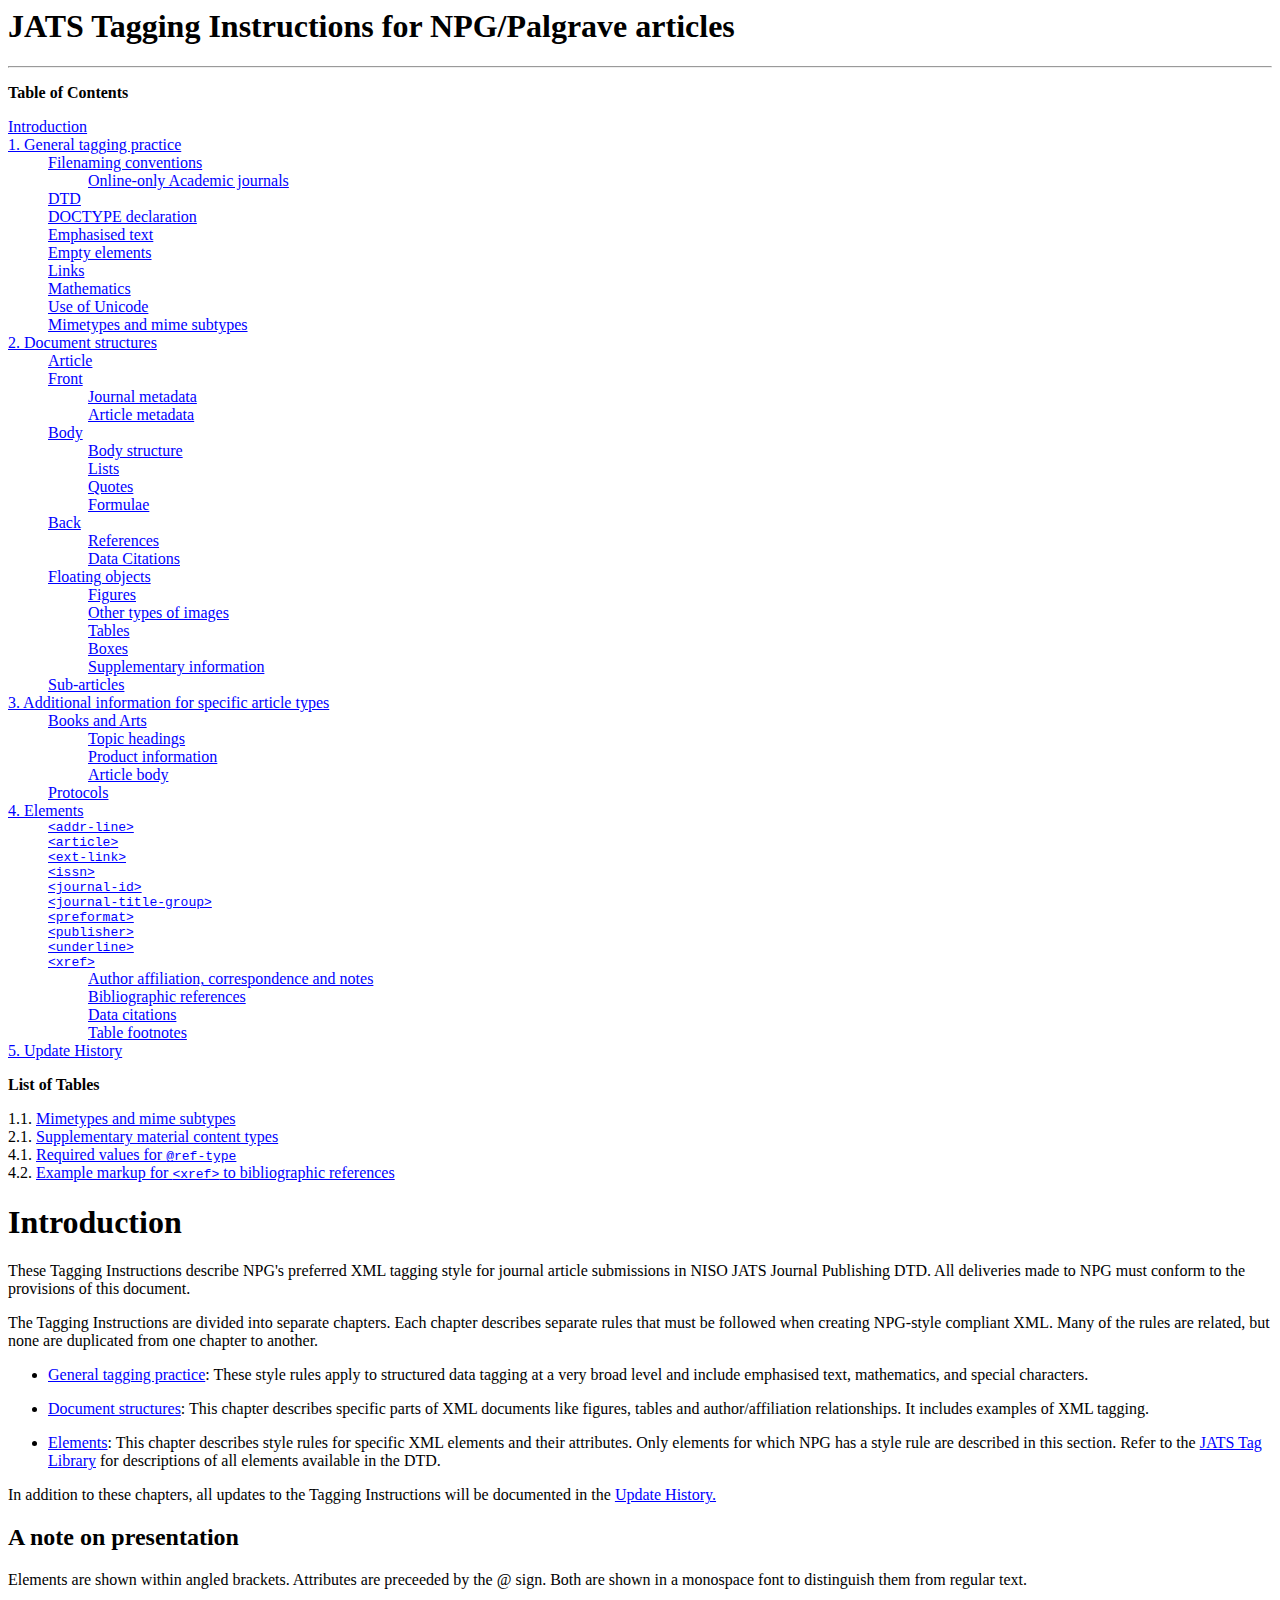
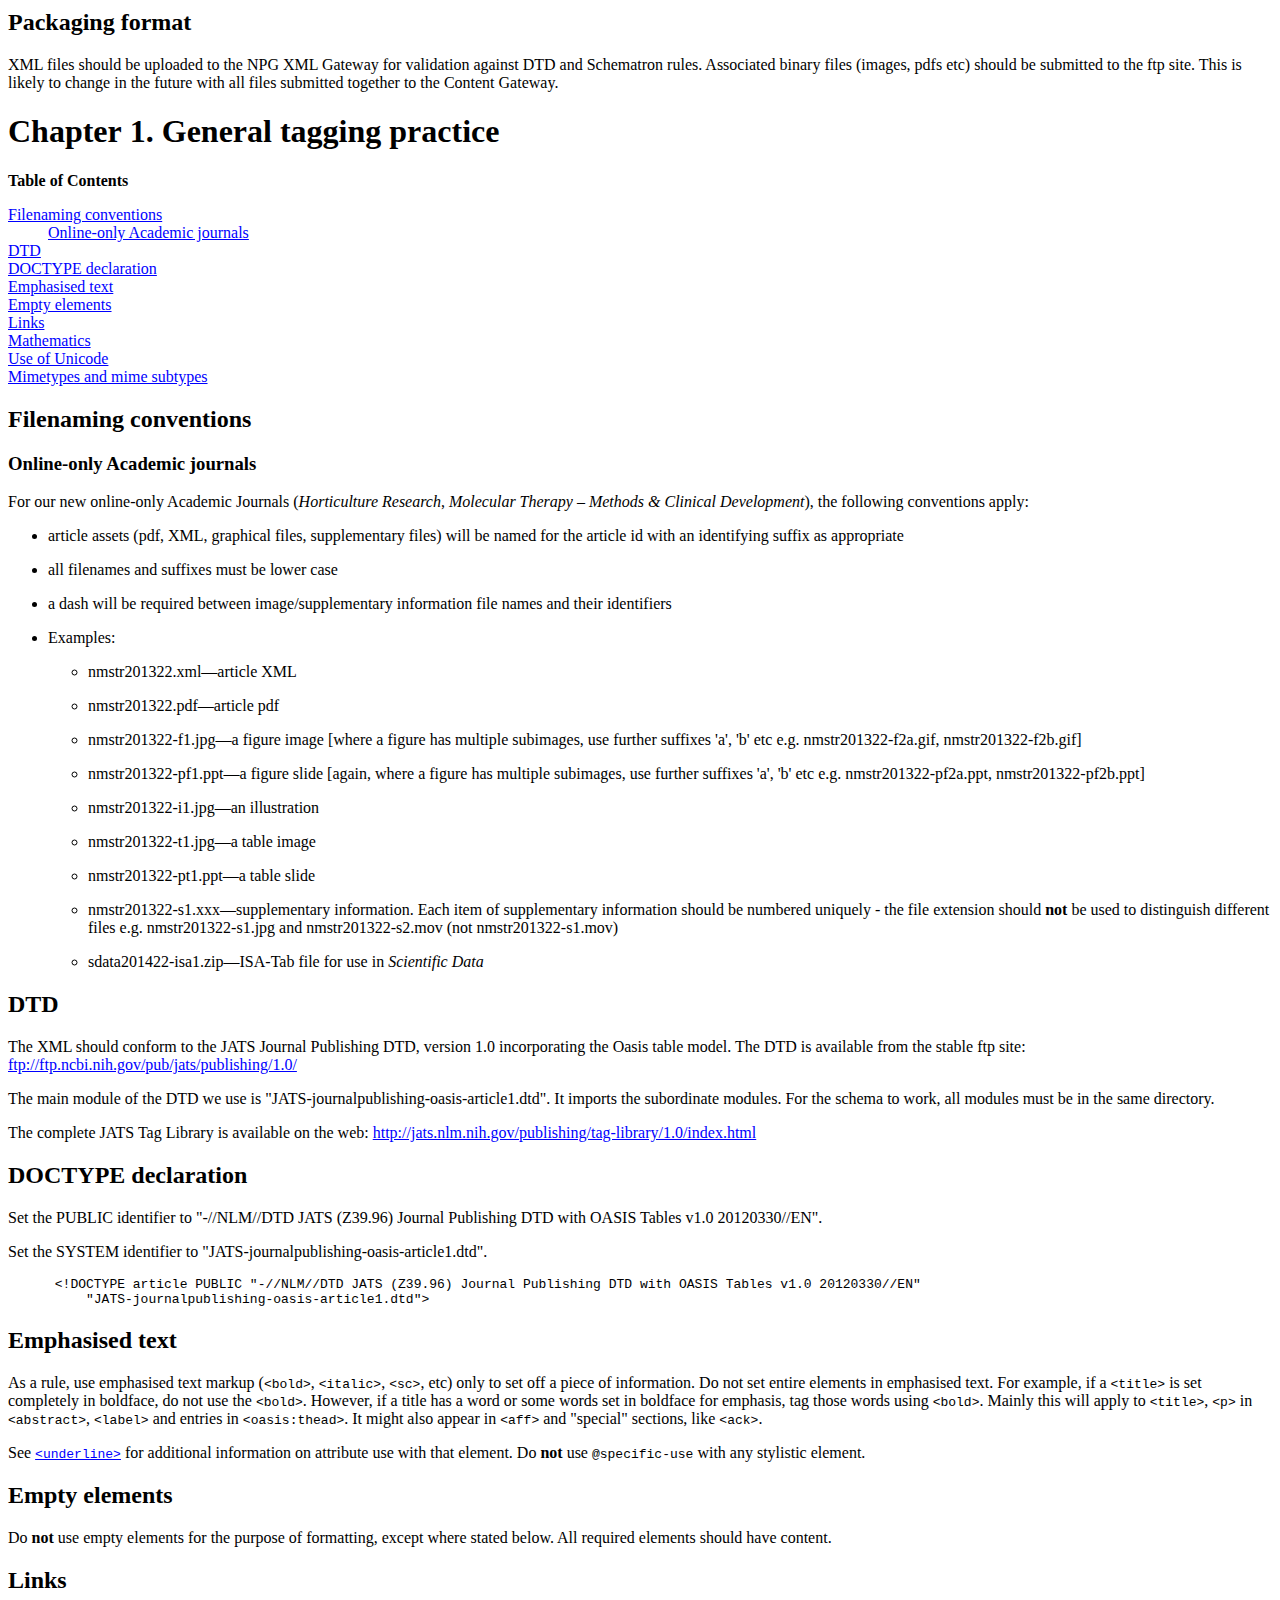
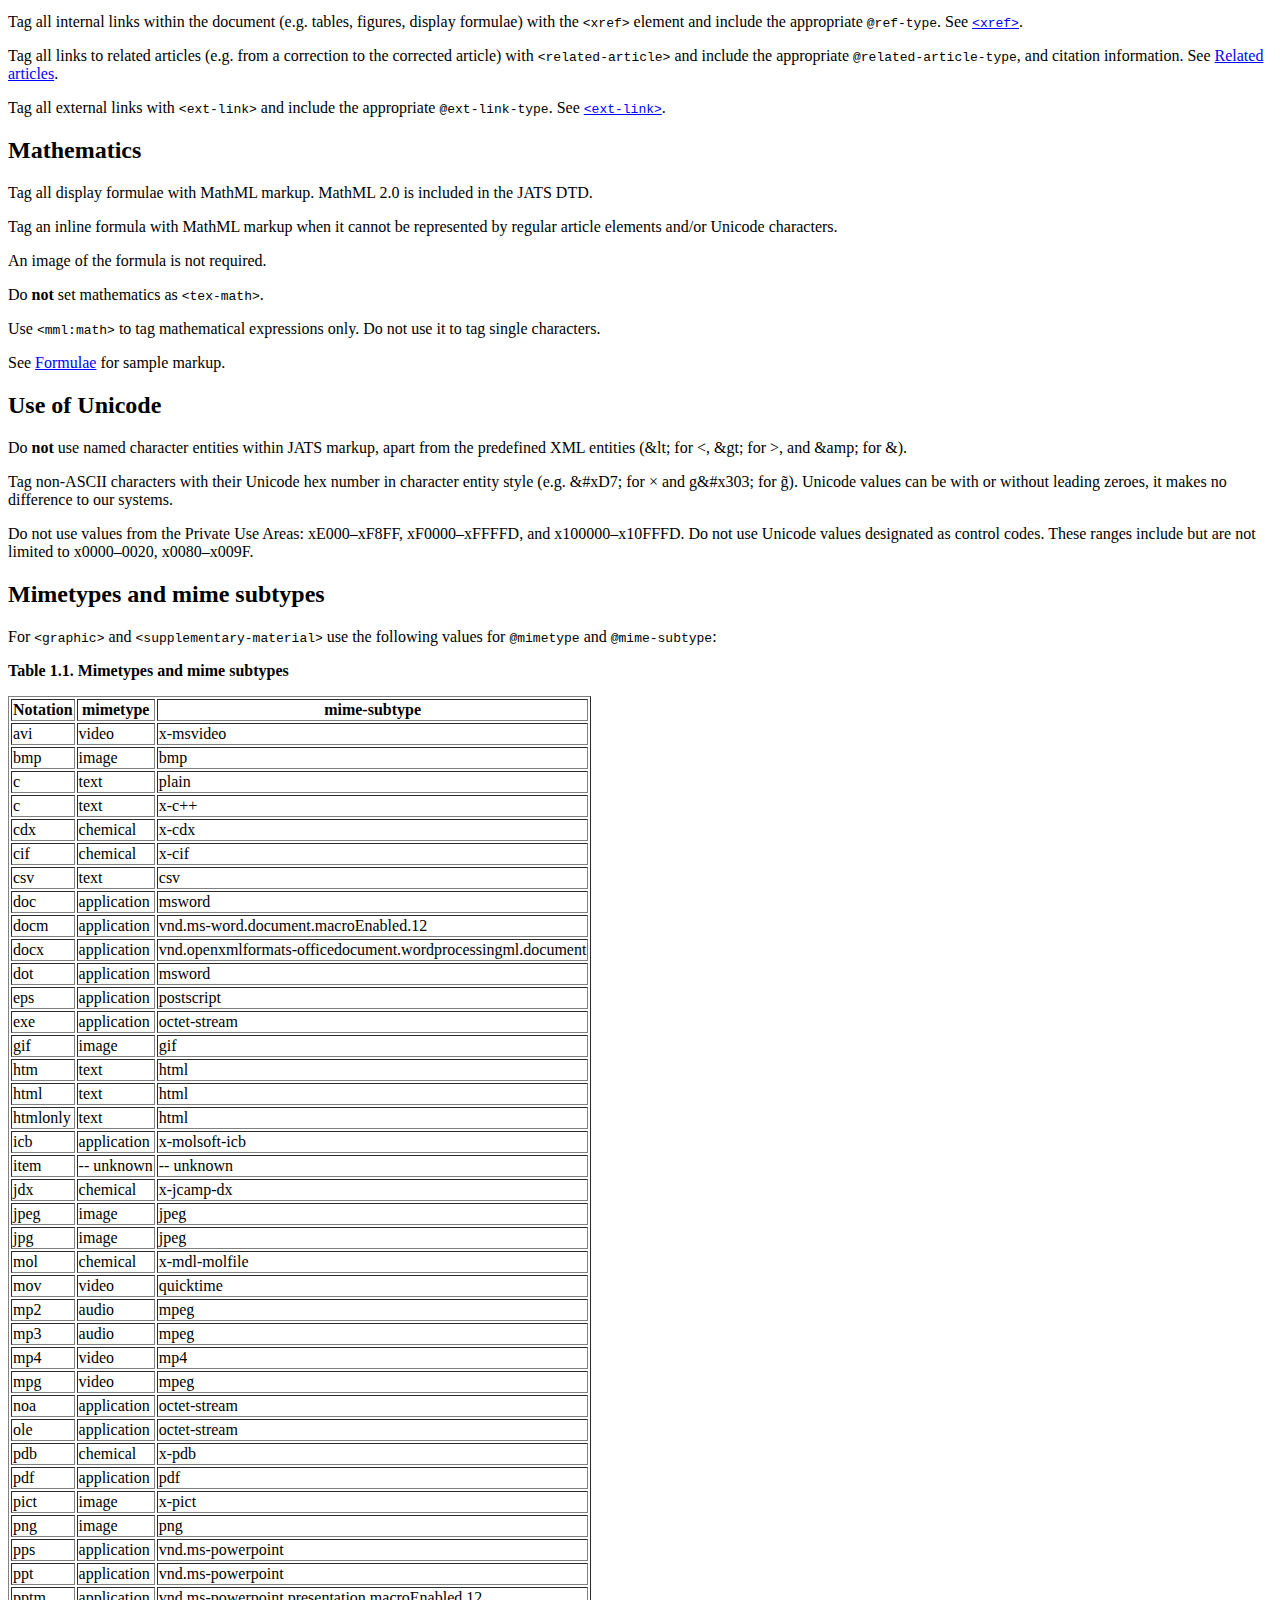
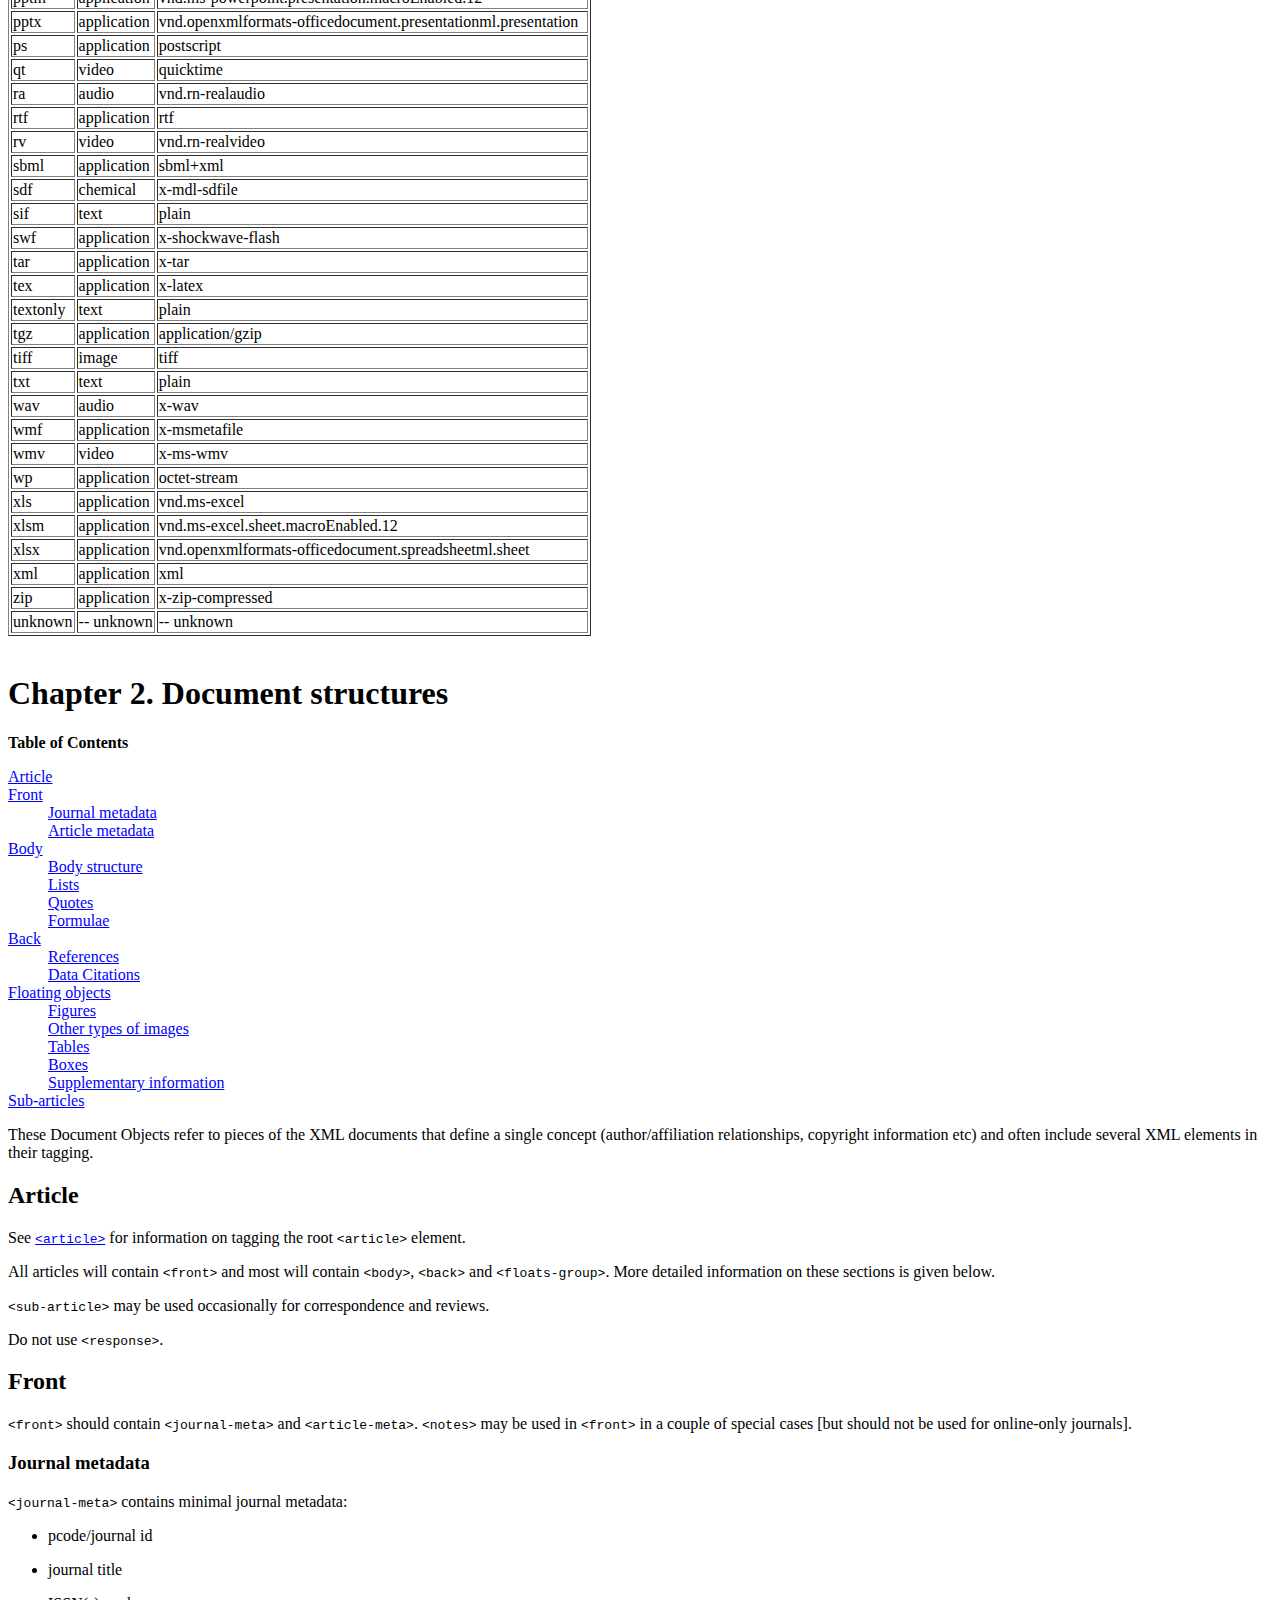
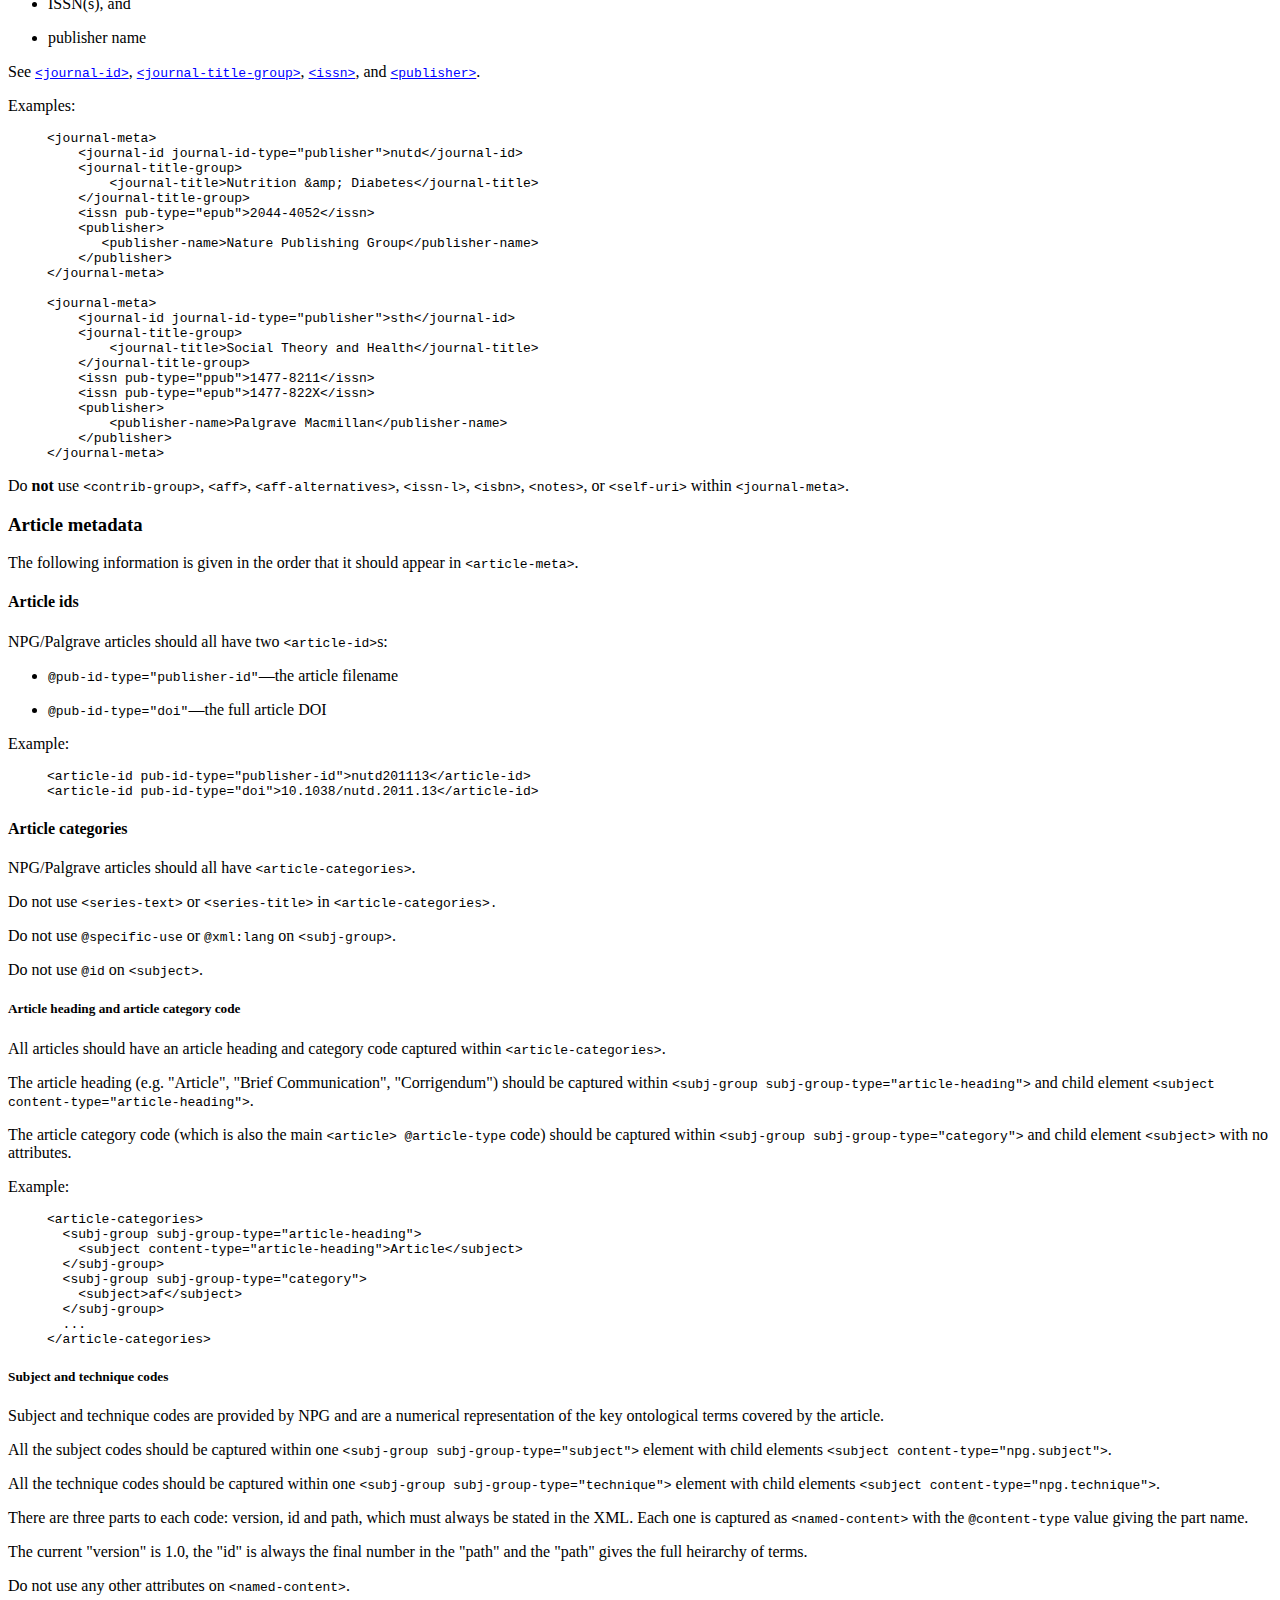
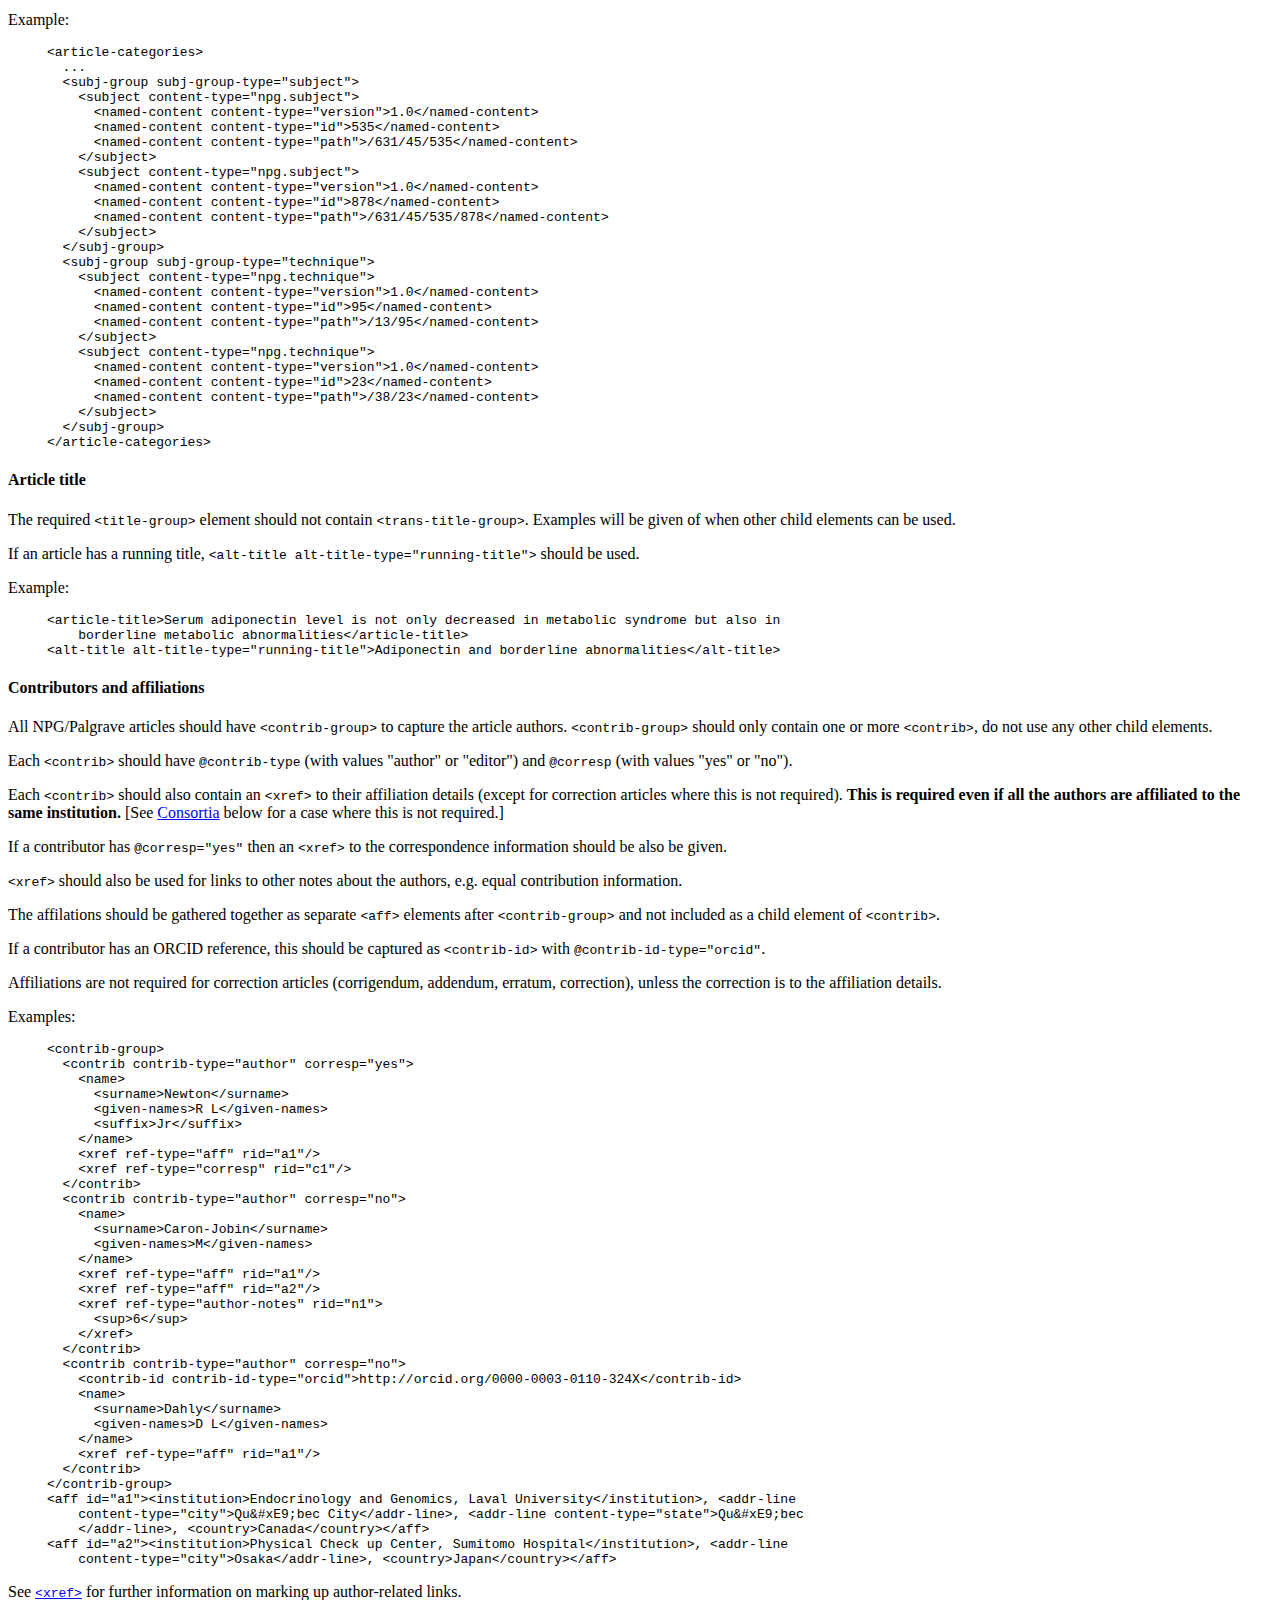
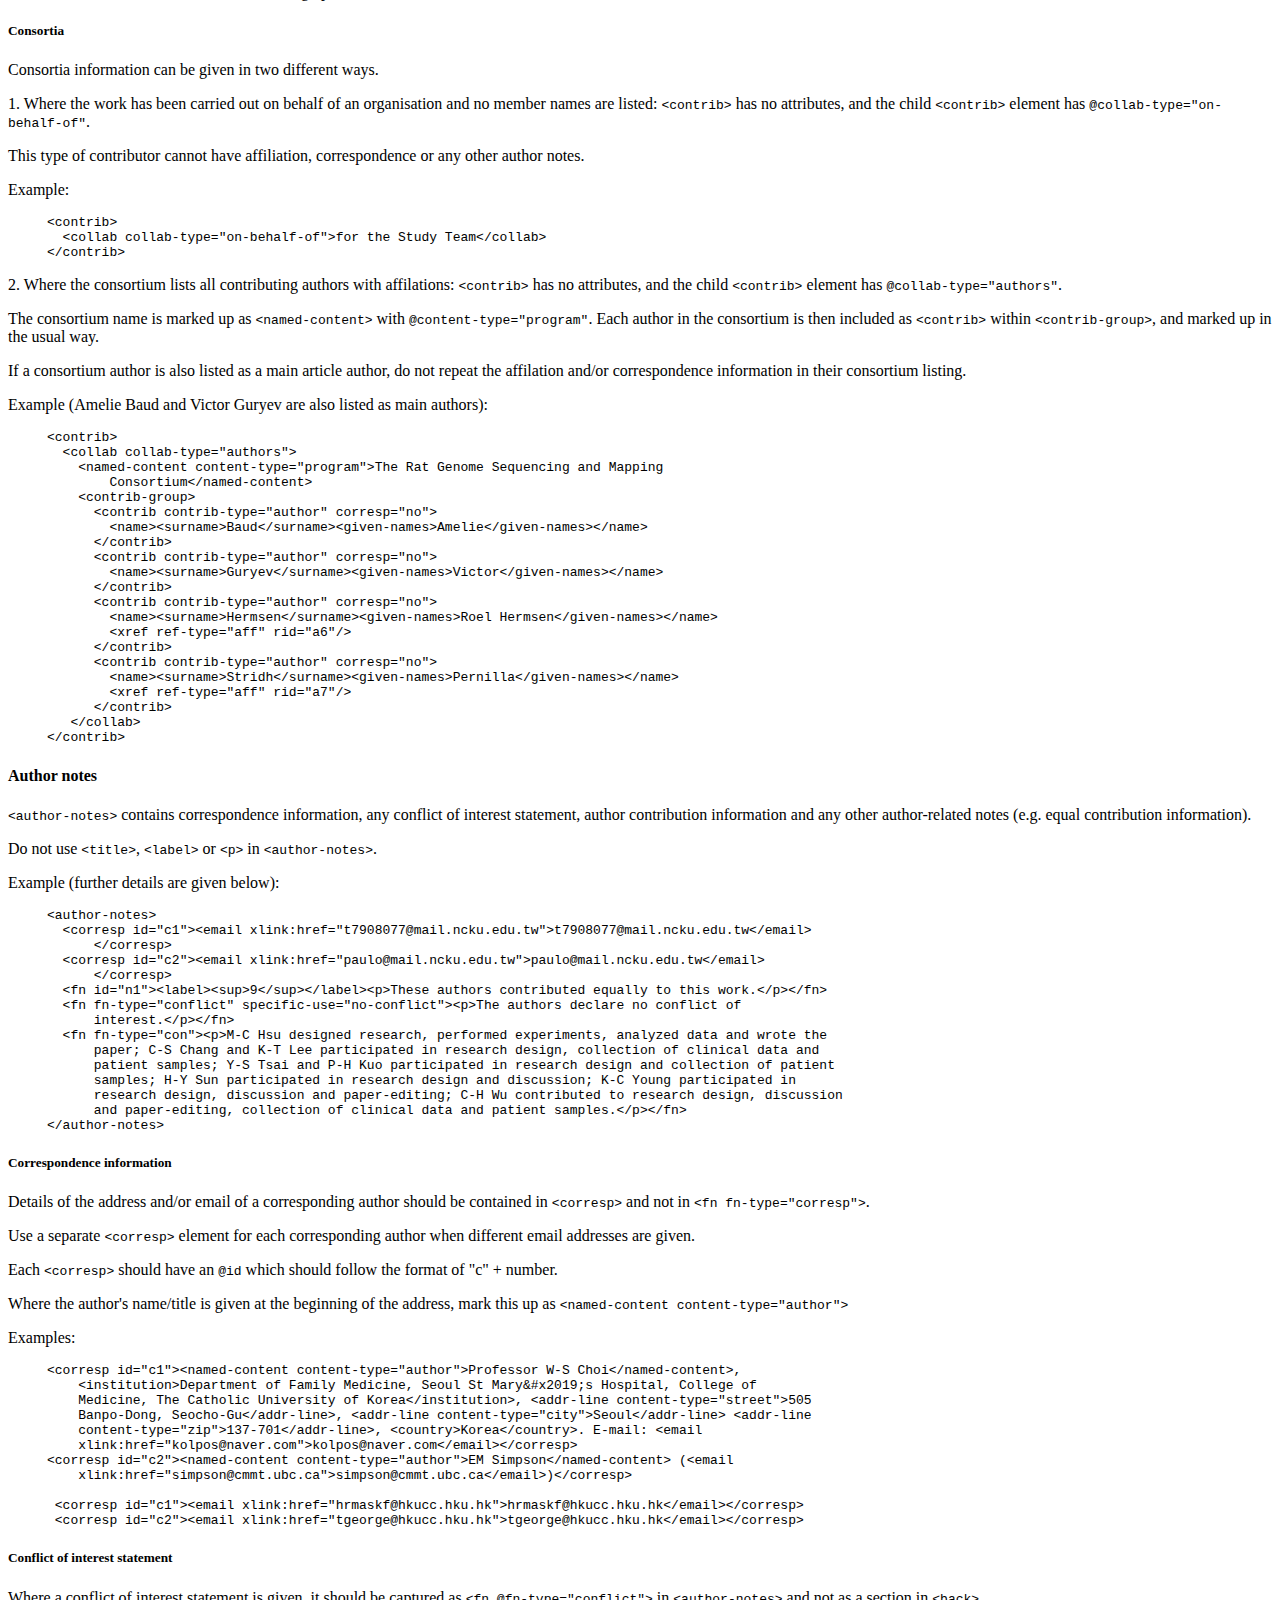
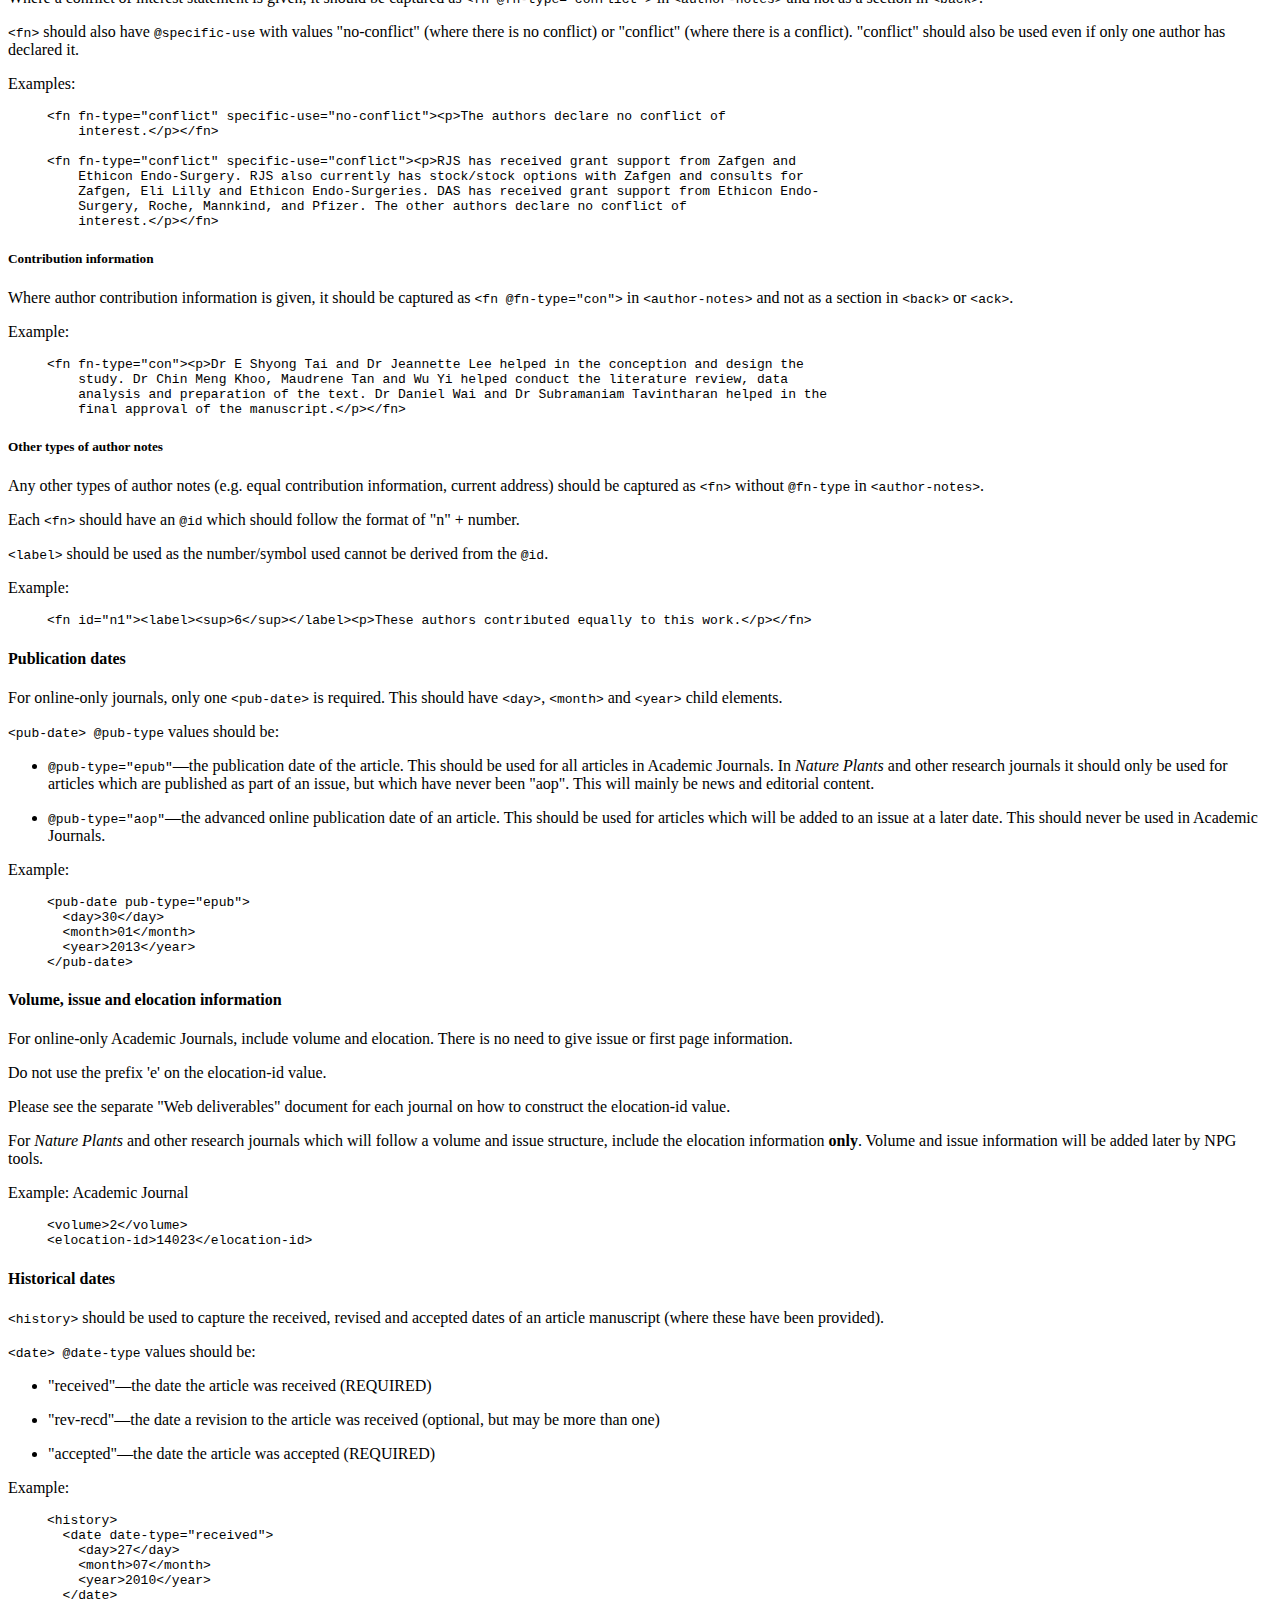
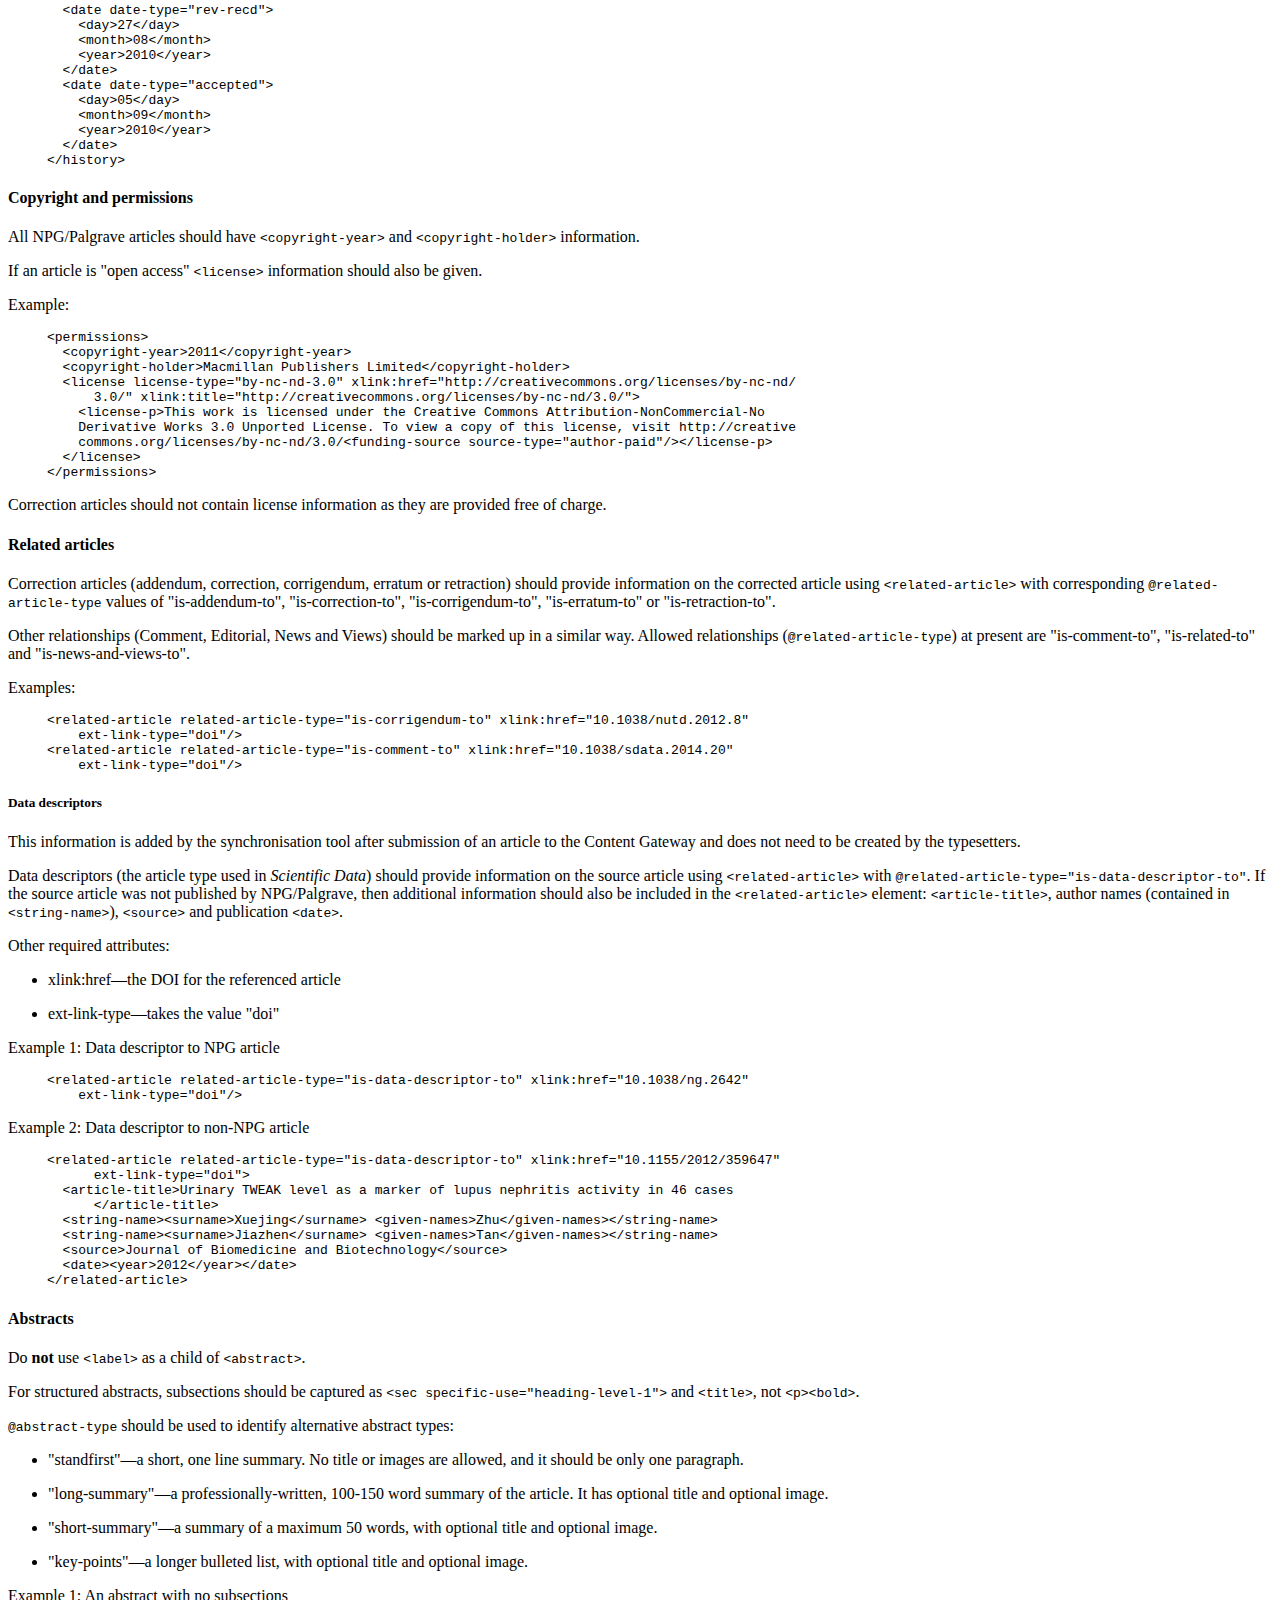
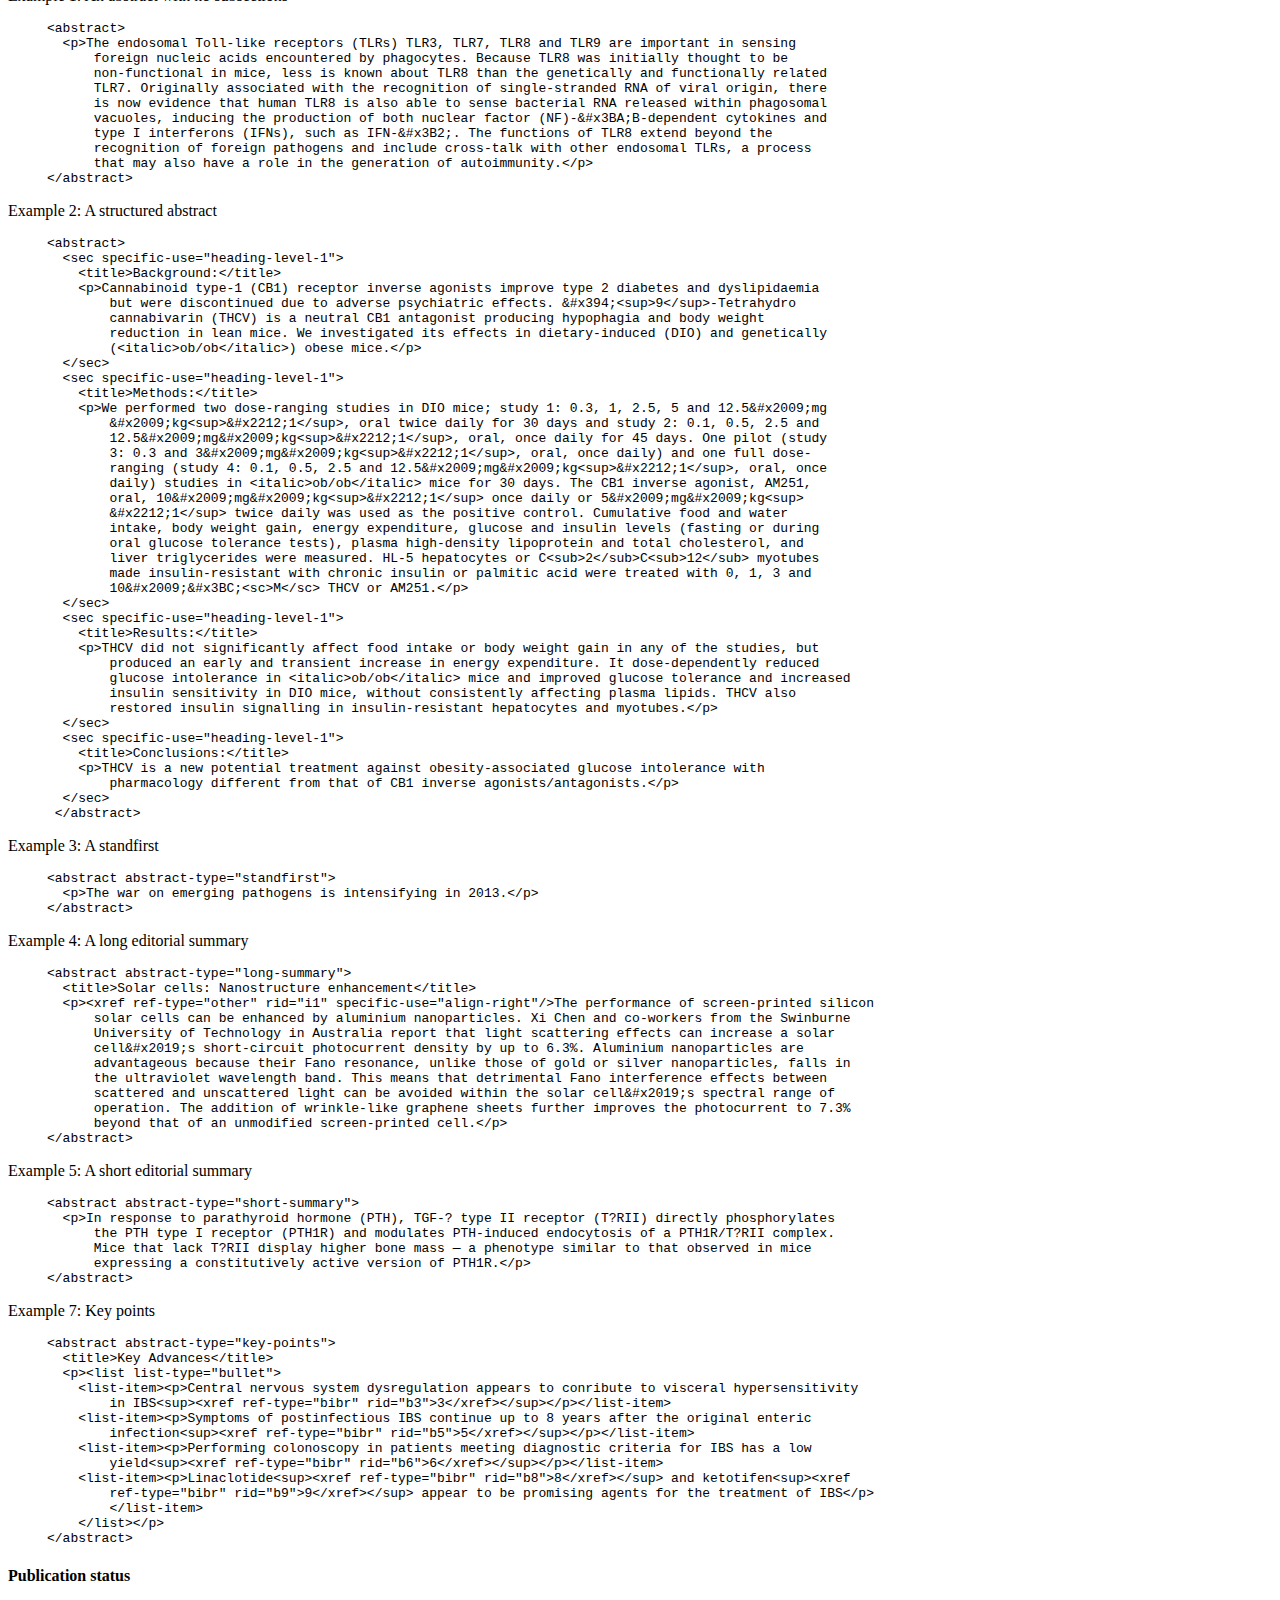
==== commit 00849ab0: "Merge pull request #26 from nature/release_0_15" ====
--- a/distro/Rules/JATS_tagging_instructions.html
+++ b/distro/Rules/JATS_tagging_instructions.html
@@ -1,6 +1,6 @@
-<html><head><meta http-equiv="Content-Type" content="text/html; charset=ISO-8859-1"><title>JATS Tagging Instructions for NPG/Palgrave articles</title><meta name="generator" content="DocBook XSL Stylesheets V1.78.1"></head><body bgcolor="white" text="black" link="#0000FF" vlink="#840084" alink="#0000FF"><div class="book"><div class="titlepage"><div><div><h1 class="title"><a name="d53e2"></a>JATS Tagging Instructions for NPG/Palgrave articles</h1></div></div><hr></div><div class="toc"><p><b>Table of Contents</b></p><dl class="toc"><dt><span class="preface"><a href="#d53e5">Introduction</a></span></dt><dt><span class="chapter"><a href="#general">1. General tagging practice</a></span></dt><dd><dl><dt><span class="section"><a href="#filenames">Filenaming conventions</a></span></dt><dd><dl><dt><span class="section"><a href="#d53e52">Online-only Academic journals</a></span></dt></dl></dd><dt><span class="section"><a href="#dtd">DTD</a></span></dt><dt><span class="section"><a href="#doctype_declaration">DOCTYPE declaration</a></span></dt><dt><span class="section"><a href="#d53e139">Emphasised text</a></span></dt><dt><span class="section"><a href="#d53e198">Empty elements</a></span></dt><dt><span class="section"><a href="#links">Links</a></span></dt><dt><span class="section"><a href="#mathematics">Mathematics</a></span></dt><dt><span class="section"><a href="#unicode">Use of Unicode</a></span></dt><dt><span class="section"><a href="#mimetypes">Mimetypes and mime subtypes</a></span></dt></dl></dd><dt><span class="chapter"><a href="#objects">2. Document structures</a></span></dt><dd><dl><dt><span class="sect1"><a href="#objects_article">Article</a></span></dt><dt><span class="sect1"><a href="#objects_front">Front</a></span></dt><dd><dl><dt><span class="sect2"><a href="#objects_journal_metadata">Journal metadata</a></span></dt><dt><span class="sect2"><a href="#objects_article_metadata">Article metadata</a></span></dt></dl></dd><dt><span class="sect1"><a href="#objects_body">Body</a></span></dt><dd><dl><dt><span class="sect2"><a href="#objects_sections">Body structure</a></span></dt><dt><span class="sect2"><a href="#objects_lists">Lists</a></span></dt><dt><span class="sect2"><a href="#objects_quotes">Quotes</a></span></dt><dt><span class="sect2"><a href="#objects_formulae">Formulae</a></span></dt></dl></dd><dt><span class="sect1"><a href="#objects_back">Back</a></span></dt><dd><dl><dt><span class="sect2"><a href="#objects_references">References</a></span></dt><dt><span class="sect2"><a href="#objects_data_citations">Data Citations</a></span></dt></dl></dd><dt><span class="sect1"><a href="#objects_float">Floating objects</a></span></dt><dd><dl><dt><span class="sect2"><a href="#objects_figs">Figures</a></span></dt><dt><span class="sect2"><a href="#d53e2253">Other types of images</a></span></dt><dt><span class="sect2"><a href="#objects_tables">Tables</a></span></dt><dt><span class="sect2"><a href="#objects_boxes">Boxes and Protocols</a></span></dt><dt><span class="sect2"><a href="#objects_supplementary-material">Supplementary information</a></span></dt></dl></dd><dt><span class="sect1"><a href="#objects_sub-article">Sub-articles</a></span></dt></dl></dd><dt><span class="chapter"><a href="#elements">3. Elements</a></span></dt><dd><dl><dt><span class="sect1"><a href="#element_addr-line"><code class="sgmltag-element">&lt;addr-line&gt;</code></a></span></dt><dt><span class="sect1"><a href="#element_article"><code class="sgmltag-element">&lt;article&gt;</code></a></span></dt><dt><span class="sect1"><a href="#element_ext-link"><code class="sgmltag-element">&lt;ext-link&gt;</code></a></span></dt><dt><span class="sect1"><a href="#element_issn"><code class="sgmltag-element">&lt;issn&gt;</code></a></span></dt><dt><span class="sect1"><a href="#element_journal-id"><code class="sgmltag-element">&lt;journal-id&gt;</code></a></span></dt><dt><span class="sect1"><a href="#element_journal-title-group"><code class="sgmltag-element">&lt;journal-title-group&gt;</code></a></span></dt><dt><span class="sect1"><a href="#element_preformat"><code class="sgmltag-element">&lt;preformat&gt;</code></a></span></dt><dt><span class="sect1"><a href="#element_publisher"><code class="sgmltag-element">&lt;publisher&gt;</code></a></span></dt><dt><span class="sect1"><a href="#element_underline"><code class="sgmltag-element">&lt;underline&gt;</code></a></span></dt><dt><span class="sect1"><a href="#element_xref"><code class="sgmltag-element">&lt;xref&gt;</code></a></span></dt><dd><dl><dt><span class="sect2"><a href="#d53e3554">Author affiliation, correspondence and notes</a></span></dt><dt><span class="sect2"><a href="#d53e3584">Bibliographic references</a></span></dt><dt><span class="sect2"><a href="#d53e3677">Data citations</a></span></dt><dt><span class="sect2"><a href="#d53e3689">Table footnotes</a></span></dt></dl></dd></dl></dd><dt><span class="chapter"><a href="#update_history">4. Update History</a></span></dt></dl></div><div class="list-of-tables"><p><b>List of Tables</b></p><dl><dt>1.1. <a href="#d53e301">Mimetypes and mime subtypes</a></dt><dt>2.1. <a href="#d53e3070">Supplementary material content types</a></dt><dt>3.1. <a href="#d53e3394">Required values for <code class="sgmltag-element">@ref-type</code></a></dt><dt>3.2. <a href="#d53e3600">Example markup for <code class="sgmltag-element">&lt;xref&gt;</code> to bibliographic references</a></dt></dl></div><div class="preface"><div class="titlepage"><div><div><h1 class="title"><a name="d53e5"></a>Introduction</h1></div></div></div><p>These Tagging Instructions describe NPG's preferred XML tagging style for journal article submissions in NISO JATS Journal Publishing DTD. All deliveries made to NPG must conform to the provisions of this document.</p><p>The Tagging Instructions are divided into separate chapters. Each chapter describes separate rules that must be followed when creating NPG-style compliant XML. Many of the rules are related, but none are duplicated from one chapter to another.</p><div class="itemizedlist"><ul class="itemizedlist" style="list-style-type: disc; "><li class="listitem"><p><a class="link" href="#general" title="Chapter&nbsp;1.&nbsp;General tagging practice">General tagging practice</a>: These style rules apply to structured data tagging at a very broad level and include emphasised text, mathematics, and special characters.</p></li><li class="listitem"><p><a class="link" href="#objects" title="Chapter&nbsp;2.&nbsp;Document structures">Document structures</a>: This chapter describes specific parts of XML documents like figures, tables and author/affiliation relationships. It includes examples of XML tagging.</p></li><li class="listitem"><p><a class="link" href="#elements" title="Chapter&nbsp;3.&nbsp;Elements">Elements</a>: This chapter describes style rules for specific XML elements and their attributes. Only elements for which NPG has a style rule are described in this section. Refer to the <a class="link" href="http://jats.nlm.nih.gov/publishing/tag-library/1.0/index.html" target="_top">JATS Tag Library</a> for descriptions of all elements available in the DTD.</p></li></ul></div><p>In addition to these chapters, all updates to the Tagging Instructions will be documented in the <a class="link" href="#update_history" title="Chapter&nbsp;4.&nbsp;Update History">Update History.</a></p><div class="simplesect"><div class="titlepage"><div><div><h2 class="title" style="clear: both"><a name="d53e35"></a>A note on presentation</h2></div></div></div><p>Elements are shown within angled brackets. Attributes are preceeded by the @ sign. Both are shown in a monospace font to distinguish them from regular text.</p></div><div class="simplesect"><div class="titlepage"><div><div><h2 class="title" style="clear: both"><a name="d53e40"></a>Packaging format</h2></div></div></div><p>XML files should be uploaded to the NPG XML Gateway for validation against DTD and Schematron rules. Associated binary files (images, pdfs etc) should be submitted to the ftp site. This is likely to change in the future with all files submitted together to the Content Gateway.</p></div></div><div class="chapter"><div class="titlepage"><div><div><h1 class="title"><a name="general"></a>Chapter&nbsp;1.&nbsp;General tagging practice</h1></div></div></div><div class="toc"><p><b>Table of Contents</b></p><dl class="toc"><dt><span class="section"><a href="#filenames">Filenaming conventions</a></span></dt><dd><dl><dt><span class="section"><a href="#d53e52">Online-only Academic journals</a></span></dt></dl></dd><dt><span class="section"><a href="#dtd">DTD</a></span></dt><dt><span class="section"><a href="#doctype_declaration">DOCTYPE declaration</a></span></dt><dt><span class="section"><a href="#d53e139">Emphasised text</a></span></dt><dt><span class="section"><a href="#d53e198">Empty elements</a></span></dt><dt><span class="section"><a href="#links">Links</a></span></dt><dt><span class="section"><a href="#mathematics">Mathematics</a></span></dt><dt><span class="section"><a href="#unicode">Use of Unicode</a></span></dt><dt><span class="section"><a href="#mimetypes">Mimetypes and mime subtypes</a></span></dt></dl></div><div class="section"><div class="titlepage"><div><div><h2 class="title" style="clear: both"><a name="filenames"></a>Filenaming conventions</h2></div></div></div><div class="section"><div class="titlepage"><div><div><h3 class="title"><a name="d53e52"></a>Online-only Academic journals</h3></div></div></div><p>For our new online-only Academic Journals (<span class="emphasis"><em>Horticulture Research</em></span>, <span class="emphasis"><em>Molecular Therapy &#x2013; Methods &amp; Clinical Development</em></span>), the following conventions apply:</p><div class="itemizedlist"><ul class="itemizedlist" style="list-style-type: disc; "><li class="listitem"><p>article assets (pdf, XML, graphical files, supplementary files) will be named for the article id with an identifying suffix as appropriate</p></li><li class="listitem"><p>all filenames and suffixes must be lower case</p></li><li class="listitem"><p>a dash will be required between image/supplementary information file names and their identifiers</p></li><li class="listitem"><p>Examples:</p><div class="itemizedlist"><ul class="itemizedlist" style="list-style-type: circle; "><li class="listitem"><p>nmstr201322.xml&#x2014;article XML</p></li></ul></div><div class="itemizedlist"><ul class="itemizedlist" style="list-style-type: circle; "><li class="listitem"><p>nmstr201322.pdf&#x2014;article pdf</p></li></ul></div><div class="itemizedlist"><ul class="itemizedlist" style="list-style-type: circle; "><li class="listitem"><p>nmstr201322-f1.jpg&#x2014;a figure image [where a figure has multiple subimages, use further suffixes 'a', 'b' etc e.g. nmstr201322-f2a.gif, nmstr201322-f2b.gif]</p></li></ul></div><div class="itemizedlist"><ul class="itemizedlist" style="list-style-type: circle; "><li class="listitem"><p>nmstr201322-pf1.ppt&#x2014;a figure slide [again, where a figure has multiple subimages, use further suffixes 'a', 'b' etc e.g. nmstr201322-pf2a.ppt, nmstr201322-pf2b.ppt]</p></li></ul></div><div class="itemizedlist"><ul class="itemizedlist" style="list-style-type: circle; "><li class="listitem"><p>nmstr201322-i1.jpg&#x2014;an illustration</p></li></ul></div><div class="itemizedlist"><ul class="itemizedlist" style="list-style-type: circle; "><li class="listitem"><p>nmstr201322-t1.jpg&#x2014;a table image</p></li></ul></div><div class="itemizedlist"><ul class="itemizedlist" style="list-style-type: circle; "><li class="listitem"><p>nmstr201322-pt1.ppt&#x2014;a table slide</p></li></ul></div><div class="itemizedlist"><ul class="itemizedlist" style="list-style-type: circle; "><li class="listitem"><p>nmstr201322-s1.xxx&#x2014;supplementary information. Each item of supplementary information should be numbered uniquely - the file extension should <span class="bold"><strong>not</strong></span> be used to distinguish different files e.g. nmstr201322-s1.jpg and nmstr201322-s2.mov (not nmstr201322-s1.mov)</p></li></ul></div><div class="itemizedlist"><ul class="itemizedlist" style="list-style-type: circle; "><li class="listitem"><p>sdata201422-isa1.zip&#x2014;ISA-Tab file for use in <span class="emphasis"><em>Scientific Data</em></span></p></li></ul></div></li></ul></div></div></div><div class="section"><div class="titlepage"><div><div><h2 class="title" style="clear: both"><a name="dtd"></a>DTD</h2></div></div></div><p>The XML should conform to the JATS Journal Publishing DTD, version 1.0 incorporating the Oasis table model. The DTD is available from the stable ftp site: <a class="link" href="ftp://ftp.ncbi.nih.gov/pub/jats/publishing/1.0/" target="_top">ftp://ftp.ncbi.nih.gov/pub/jats/publishing/1.0/</a></p><p>The main module of the DTD we use is "JATS-journalpublishing-oasis-article1.dtd". It imports the subordinate modules. For the schema to work, all modules must be in the same directory.</p><p>The complete JATS Tag Library is available on the web: <a class="link" href="http://jats.nlm.nih.gov/publishing/tag-library/1.0/index.html" target="_top">http://jats.nlm.nih.gov/publishing/tag-library/1.0/index.html</a></p></div><div class="section"><div class="titlepage"><div><div><h2 class="title" style="clear: both"><a name="doctype_declaration"></a>DOCTYPE declaration</h2></div></div></div><p>Set the PUBLIC identifier to "-//NLM//DTD JATS (Z39.96) Journal Publishing DTD with OASIS Tables v1.0 20120330//EN".</p><p>Set the SYSTEM identifier to "JATS-journalpublishing-oasis-article1.dtd".</p><pre class="programlisting">
+<html><head><meta http-equiv="Content-Type" content="text/html; charset=ISO-8859-1"><title>JATS Tagging Instructions for NPG/Palgrave articles</title><meta name="generator" content="DocBook XSL Stylesheets V1.78.1"></head><body bgcolor="white" text="black" link="#0000FF" vlink="#840084" alink="#0000FF"><div class="book"><div class="titlepage"><div><div><h1 class="title"><a name="d53e2"></a>JATS Tagging Instructions for NPG/Palgrave articles</h1></div></div><hr></div><div class="toc"><p><b>Table of Contents</b></p><dl class="toc"><dt><span class="preface"><a href="#d53e5">Introduction</a></span></dt><dt><span class="chapter"><a href="#general">1. General tagging practice</a></span></dt><dd><dl><dt><span class="section"><a href="#filenames">Filenaming conventions</a></span></dt><dd><dl><dt><span class="section"><a href="#d53e52">Online-only Academic journals</a></span></dt></dl></dd><dt><span class="section"><a href="#dtd">DTD</a></span></dt><dt><span class="section"><a href="#doctype_declaration">DOCTYPE declaration</a></span></dt><dt><span class="section"><a href="#d53e139">Emphasised text</a></span></dt><dt><span class="section"><a href="#d53e198">Empty elements</a></span></dt><dt><span class="section"><a href="#links">Links</a></span></dt><dt><span class="section"><a href="#mathematics">Mathematics</a></span></dt><dt><span class="section"><a href="#unicode">Use of Unicode</a></span></dt><dt><span class="section"><a href="#mimetypes">Mimetypes and mime subtypes</a></span></dt></dl></dd><dt><span class="chapter"><a href="#objects">2. Document structures</a></span></dt><dd><dl><dt><span class="sect1"><a href="#objects_article">Article</a></span></dt><dt><span class="sect1"><a href="#objects_front">Front</a></span></dt><dd><dl><dt><span class="sect2"><a href="#objects_journal_metadata">Journal metadata</a></span></dt><dt><span class="sect2"><a href="#objects_article_metadata">Article metadata</a></span></dt></dl></dd><dt><span class="sect1"><a href="#objects_body">Body</a></span></dt><dd><dl><dt><span class="sect2"><a href="#objects_sections">Body structure</a></span></dt><dt><span class="sect2"><a href="#objects_lists">Lists</a></span></dt><dt><span class="sect2"><a href="#objects_quotes">Quotes</a></span></dt><dt><span class="sect2"><a href="#objects_formulae">Formulae</a></span></dt></dl></dd><dt><span class="sect1"><a href="#objects_back">Back</a></span></dt><dd><dl><dt><span class="sect2"><a href="#objects_references">References</a></span></dt><dt><span class="sect2"><a href="#objects_data_citations">Data Citations</a></span></dt></dl></dd><dt><span class="sect1"><a href="#objects_float">Floating objects</a></span></dt><dd><dl><dt><span class="sect2"><a href="#objects_figs">Figures</a></span></dt><dt><span class="sect2"><a href="#d53e2253">Other types of images</a></span></dt><dt><span class="sect2"><a href="#objects_tables">Tables</a></span></dt><dt><span class="sect2"><a href="#objects_boxes">Boxes</a></span></dt><dt><span class="sect2"><a href="#objects_supplementary-material">Supplementary information</a></span></dt></dl></dd><dt><span class="sect1"><a href="#objects_sub-article">Sub-articles</a></span></dt></dl></dd><dt><span class="chapter"><a href="#article-types">3. Additional information for specific article types</a></span></dt><dd><dl><dt><span class="sect1"><a href="#atypes_books_arts">Books and Arts</a></span></dt><dd><dl><dt><span class="sect2"><a href="#d53e3169">Topic headings</a></span></dt><dt><span class="sect2"><a href="#d53e3179">Product information</a></span></dt><dt><span class="sect2"><a href="#d53e3259">Article body</a></span></dt></dl></dd><dt><span class="sect1"><a href="#atypes_protocols">Protocols</a></span></dt></dl></dd><dt><span class="chapter"><a href="#elements">4. Elements</a></span></dt><dd><dl><dt><span class="sect1"><a href="#element_addr-line"><code class="sgmltag-element">&lt;addr-line&gt;</code></a></span></dt><dt><span class="sect1"><a href="#element_article"><code class="sgmltag-element">&lt;article&gt;</code></a></span></dt><dt><span class="sect1"><a href="#element_ext-link"><code class="sgmltag-element">&lt;ext-link&gt;</code></a></span></dt><dt><span class="sect1"><a href="#element_issn"><code class="sgmltag-element">&lt;issn&gt;</code></a></span></dt><dt><span class="sect1"><a href="#element_journal-id"><code class="sgmltag-element">&lt;journal-id&gt;</code></a></span></dt><dt><span class="sect1"><a href="#element_journal-title-group"><code class="sgmltag-element">&lt;journal-title-group&gt;</code></a></span></dt><dt><span class="sect1"><a href="#element_preformat"><code class="sgmltag-element">&lt;preformat&gt;</code></a></span></dt><dt><span class="sect1"><a href="#element_publisher"><code class="sgmltag-element">&lt;publisher&gt;</code></a></span></dt><dt><span class="sect1"><a href="#element_underline"><code class="sgmltag-element">&lt;underline&gt;</code></a></span></dt><dt><span class="sect1"><a href="#element_xref"><code class="sgmltag-element">&lt;xref&gt;</code></a></span></dt><dd><dl><dt><span class="sect2"><a href="#d53e3679">Author affiliation, correspondence and notes</a></span></dt><dt><span class="sect2"><a href="#d53e3709">Bibliographic references</a></span></dt><dt><span class="sect2"><a href="#d53e3802">Data citations</a></span></dt><dt><span class="sect2"><a href="#d53e3814">Table footnotes</a></span></dt></dl></dd></dl></dd><dt><span class="chapter"><a href="#update_history">5. Update History</a></span></dt></dl></div><div class="list-of-tables"><p><b>List of Tables</b></p><dl><dt>1.1. <a href="#d53e301">Mimetypes and mime subtypes</a></dt><dt>2.1. <a href="#d53e3056">Supplementary material content types</a></dt><dt>4.1. <a href="#d53e3519">Required values for <code class="sgmltag-element">@ref-type</code></a></dt><dt>4.2. <a href="#d53e3725">Example markup for <code class="sgmltag-element">&lt;xref&gt;</code> to bibliographic references</a></dt></dl></div><div class="preface"><div class="titlepage"><div><div><h1 class="title"><a name="d53e5"></a>Introduction</h1></div></div></div><p>These Tagging Instructions describe NPG's preferred XML tagging style for journal article submissions in NISO JATS Journal Publishing DTD. All deliveries made to NPG must conform to the provisions of this document.</p><p>The Tagging Instructions are divided into separate chapters. Each chapter describes separate rules that must be followed when creating NPG-style compliant XML. Many of the rules are related, but none are duplicated from one chapter to another.</p><div class="itemizedlist"><ul class="itemizedlist" style="list-style-type: disc; "><li class="listitem"><p><a class="link" href="#general" title="Chapter&nbsp;1.&nbsp;General tagging practice">General tagging practice</a>: These style rules apply to structured data tagging at a very broad level and include emphasised text, mathematics, and special characters.</p></li><li class="listitem"><p><a class="link" href="#objects" title="Chapter&nbsp;2.&nbsp;Document structures">Document structures</a>: This chapter describes specific parts of XML documents like figures, tables and author/affiliation relationships. It includes examples of XML tagging.</p></li><li class="listitem"><p><a class="link" href="#elements" title="Chapter&nbsp;4.&nbsp;Elements">Elements</a>: This chapter describes style rules for specific XML elements and their attributes. Only elements for which NPG has a style rule are described in this section. Refer to the <a class="link" href="http://jats.nlm.nih.gov/publishing/tag-library/1.0/index.html" target="_top">JATS Tag Library</a> for descriptions of all elements available in the DTD.</p></li></ul></div><p>In addition to these chapters, all updates to the Tagging Instructions will be documented in the <a class="link" href="#update_history" title="Chapter&nbsp;5.&nbsp;Update History">Update History.</a></p><div class="simplesect"><div class="titlepage"><div><div><h2 class="title" style="clear: both"><a name="d53e35"></a>A note on presentation</h2></div></div></div><p>Elements are shown within angled brackets. Attributes are preceeded by the @ sign. Both are shown in a monospace font to distinguish them from regular text.</p></div><div class="simplesect"><div class="titlepage"><div><div><h2 class="title" style="clear: both"><a name="d53e40"></a>Packaging format</h2></div></div></div><p>XML files should be uploaded to the NPG XML Gateway for validation against DTD and Schematron rules. Associated binary files (images, pdfs etc) should be submitted to the ftp site. This is likely to change in the future with all files submitted together to the Content Gateway.</p></div></div><div class="chapter"><div class="titlepage"><div><div><h1 class="title"><a name="general"></a>Chapter&nbsp;1.&nbsp;General tagging practice</h1></div></div></div><div class="toc"><p><b>Table of Contents</b></p><dl class="toc"><dt><span class="section"><a href="#filenames">Filenaming conventions</a></span></dt><dd><dl><dt><span class="section"><a href="#d53e52">Online-only Academic journals</a></span></dt></dl></dd><dt><span class="section"><a href="#dtd">DTD</a></span></dt><dt><span class="section"><a href="#doctype_declaration">DOCTYPE declaration</a></span></dt><dt><span class="section"><a href="#d53e139">Emphasised text</a></span></dt><dt><span class="section"><a href="#d53e198">Empty elements</a></span></dt><dt><span class="section"><a href="#links">Links</a></span></dt><dt><span class="section"><a href="#mathematics">Mathematics</a></span></dt><dt><span class="section"><a href="#unicode">Use of Unicode</a></span></dt><dt><span class="section"><a href="#mimetypes">Mimetypes and mime subtypes</a></span></dt></dl></div><div class="section"><div class="titlepage"><div><div><h2 class="title" style="clear: both"><a name="filenames"></a>Filenaming conventions</h2></div></div></div><div class="section"><div class="titlepage"><div><div><h3 class="title"><a name="d53e52"></a>Online-only Academic journals</h3></div></div></div><p>For our new online-only Academic Journals (<span class="emphasis"><em>Horticulture Research</em></span>, <span class="emphasis"><em>Molecular Therapy &#x2013; Methods &amp; Clinical Development</em></span>), the following conventions apply:</p><div class="itemizedlist"><ul class="itemizedlist" style="list-style-type: disc; "><li class="listitem"><p>article assets (pdf, XML, graphical files, supplementary files) will be named for the article id with an identifying suffix as appropriate</p></li><li class="listitem"><p>all filenames and suffixes must be lower case</p></li><li class="listitem"><p>a dash will be required between image/supplementary information file names and their identifiers</p></li><li class="listitem"><p>Examples:</p><div class="itemizedlist"><ul class="itemizedlist" style="list-style-type: circle; "><li class="listitem"><p>nmstr201322.xml&#x2014;article XML</p></li></ul></div><div class="itemizedlist"><ul class="itemizedlist" style="list-style-type: circle; "><li class="listitem"><p>nmstr201322.pdf&#x2014;article pdf</p></li></ul></div><div class="itemizedlist"><ul class="itemizedlist" style="list-style-type: circle; "><li class="listitem"><p>nmstr201322-f1.jpg&#x2014;a figure image [where a figure has multiple subimages, use further suffixes 'a', 'b' etc e.g. nmstr201322-f2a.gif, nmstr201322-f2b.gif]</p></li></ul></div><div class="itemizedlist"><ul class="itemizedlist" style="list-style-type: circle; "><li class="listitem"><p>nmstr201322-pf1.ppt&#x2014;a figure slide [again, where a figure has multiple subimages, use further suffixes 'a', 'b' etc e.g. nmstr201322-pf2a.ppt, nmstr201322-pf2b.ppt]</p></li></ul></div><div class="itemizedlist"><ul class="itemizedlist" style="list-style-type: circle; "><li class="listitem"><p>nmstr201322-i1.jpg&#x2014;an illustration</p></li></ul></div><div class="itemizedlist"><ul class="itemizedlist" style="list-style-type: circle; "><li class="listitem"><p>nmstr201322-t1.jpg&#x2014;a table image</p></li></ul></div><div class="itemizedlist"><ul class="itemizedlist" style="list-style-type: circle; "><li class="listitem"><p>nmstr201322-pt1.ppt&#x2014;a table slide</p></li></ul></div><div class="itemizedlist"><ul class="itemizedlist" style="list-style-type: circle; "><li class="listitem"><p>nmstr201322-s1.xxx&#x2014;supplementary information. Each item of supplementary information should be numbered uniquely - the file extension should <span class="bold"><strong>not</strong></span> be used to distinguish different files e.g. nmstr201322-s1.jpg and nmstr201322-s2.mov (not nmstr201322-s1.mov)</p></li></ul></div><div class="itemizedlist"><ul class="itemizedlist" style="list-style-type: circle; "><li class="listitem"><p>sdata201422-isa1.zip&#x2014;ISA-Tab file for use in <span class="emphasis"><em>Scientific Data</em></span></p></li></ul></div></li></ul></div></div></div><div class="section"><div class="titlepage"><div><div><h2 class="title" style="clear: both"><a name="dtd"></a>DTD</h2></div></div></div><p>The XML should conform to the JATS Journal Publishing DTD, version 1.0 incorporating the Oasis table model. The DTD is available from the stable ftp site: <a class="link" href="ftp://ftp.ncbi.nih.gov/pub/jats/publishing/1.0/" target="_top">ftp://ftp.ncbi.nih.gov/pub/jats/publishing/1.0/</a></p><p>The main module of the DTD we use is "JATS-journalpublishing-oasis-article1.dtd". It imports the subordinate modules. For the schema to work, all modules must be in the same directory.</p><p>The complete JATS Tag Library is available on the web: <a class="link" href="http://jats.nlm.nih.gov/publishing/tag-library/1.0/index.html" target="_top">http://jats.nlm.nih.gov/publishing/tag-library/1.0/index.html</a></p></div><div class="section"><div class="titlepage"><div><div><h2 class="title" style="clear: both"><a name="doctype_declaration"></a>DOCTYPE declaration</h2></div></div></div><p>Set the PUBLIC identifier to "-//NLM//DTD JATS (Z39.96) Journal Publishing DTD with OASIS Tables v1.0 20120330//EN".</p><p>Set the SYSTEM identifier to "JATS-journalpublishing-oasis-article1.dtd".</p><pre class="programlisting">
       &lt;!DOCTYPE article PUBLIC "-//NLM//DTD JATS (Z39.96) Journal Publishing DTD with OASIS Tables v1.0 20120330//EN"
-          "JATS-journalpublishing-oasis-article1.dtd"&gt;</pre></div><div class="section"><div class="titlepage"><div><div><h2 class="title" style="clear: both"><a name="d53e139"></a>Emphasised text</h2></div></div></div><p>As a rule, use emphasised text markup (<code class="sgmltag-element">&lt;bold&gt;</code>, <code class="sgmltag-element">&lt;italic&gt;</code>, <code class="sgmltag-element">&lt;sc&gt;</code>, etc) only to set off a piece of information. Do not set entire elements in emphasised text. For example, if a <code class="sgmltag-element">&lt;title&gt;</code> is set completely in boldface, do not use the <code class="sgmltag-element">&lt;bold&gt;</code>. However, if a title has a word or some words set in boldface for emphasis, tag those words using <code class="sgmltag-element">&lt;bold&gt;</code>. Mainly this will apply to <code class="sgmltag-element">&lt;title&gt;</code>, <code class="sgmltag-element">&lt;p&gt;</code> in <code class="sgmltag-element">&lt;abstract&gt;</code>, <code class="sgmltag-element">&lt;label&gt;</code> and entries in <code class="sgmltag-element">&lt;oasis:thead&gt;</code>. It might also appear in <code class="sgmltag-element">&lt;aff&gt;</code> and "special" sections, like <code class="sgmltag-element">&lt;ack&gt;</code>.</p><p>See <a class="link" href="#element_underline" title="<underline&gt;"><code class="sgmltag-element">&lt;underline&gt;</code></a> for additional information on attribute use with that element. Do <span class="bold"><strong>not</strong></span> use <code class="sgmltag-element">@specific-use</code> with any stylistic element.</p></div><div class="section"><div class="titlepage"><div><div><h2 class="title" style="clear: both"><a name="d53e198"></a>Empty elements</h2></div></div></div><p>Do <span class="bold"><strong>not</strong></span> use empty elements for the purpose of formatting, except where stated below. All required elements should have content.</p></div><div class="section"><div class="titlepage"><div><div><h2 class="title" style="clear: both"><a name="links"></a>Links</h2></div></div></div><p>Tag all internal links within the document (e.g. tables, figures, display formulae) with the <code class="sgmltag-element">&lt;xref&gt;</code> element and include the appropriate <code class="sgmltag-element">@ref-type</code>. See <a class="link" href="#element_xref" title="<xref&gt;"><code class="sgmltag-element">&lt;xref&gt;</code></a>.</p><p>Tag all links to related articles (e.g. from a correction to the corrected article) with <code class="sgmltag-element">&lt;related-article&gt;</code> and include the appropriate <code class="sgmltag-element">@related-article-type</code>, and citation information. See <a class="link" href="#related-articles" title="Related articles">Related articles</a>.</p><p>Tag all external links with <code class="sgmltag-element">&lt;ext-link&gt;</code> and include the appropriate <code class="sgmltag-element">@ext-link-type</code>. See <a class="link" href="#element_ext-link" title="<ext-link&gt;"><code class="sgmltag-element">&lt;ext-link&gt;</code></a>.</p></div><div class="section"><div class="titlepage"><div><div><h2 class="title" style="clear: both"><a name="mathematics"></a>Mathematics</h2></div></div></div><p>Tag all display formulae with MathML markup. MathML 2.0 is included in the JATS DTD.</p><p>Tag an inline formula with MathML markup when it cannot be represented by regular article elements and/or Unicode characters.</p><p>An image of the formula is not required.</p><p>Do <span class="bold"><strong>not</strong></span> set mathematics as <code class="sgmltag-element">&lt;tex-math&gt;</code>.</p><p>Use <code class="sgmltag-element">&lt;mml:math&gt;</code> to tag mathematical expressions only. Do not use it to tag single characters.</p><p>See <a class="link" href="#objects_formulae" title="Formulae">Formulae</a> for sample markup.</p></div><div class="section"><div class="titlepage"><div><div><h2 class="title" style="clear: both"><a name="unicode"></a>Use of Unicode</h2></div></div></div><p>Do <span class="bold"><strong>not</strong></span> use named character entities within JATS markup, apart from the predefined XML entities (&amp;lt; for &lt;, &amp;gt; for &gt;, and &amp;amp; for &amp;).</p><p>Tag non-ASCII characters with their Unicode hex number in character entity style (e.g. &amp;#xD7; for � and g&amp;#x303; for g&#x303;). Unicode values can be with or without leading zeroes, it makes no difference to our systems.</p><p>Do not use values from the Private Use Areas: xE000&#x2013;xF8FF, xF0000&#x2013;xFFFFD, and x100000&#x2013;x10FFFD. Do not use Unicode values designated as control codes. These ranges include but are not limited to x0000&#x2013;0020, x0080&#x2013;x009F.</p></div><div class="section"><div class="titlepage"><div><div><h2 class="title" style="clear: both"><a name="mimetypes"></a>Mimetypes and mime subtypes</h2></div></div></div><p>For <code class="sgmltag-element">&lt;graphic&gt;</code> and <code class="sgmltag-element">&lt;supplementary-material&gt;</code> use the following values for <code class="sgmltag-element">@mimetype</code> and <code class="sgmltag-element">@mime-subtype</code>:</p><div class="table"><a name="d53e301"></a><p class="title"><b>Table&nbsp;1.1.&nbsp;Mimetypes and mime subtypes</b></p><div class="table-contents"><table summary="Mimetypes and mime subtypes" border="1"><colgroup><col><col></colgroup><thead><tr><th>Notation</th><th>mimetype</th><th>mime-subtype</th></tr></thead><tbody><tr><td>avi</td><td>video</td><td>x-msvideo</td></tr><tr><td>bmp</td><td>image</td><td>bmp</td></tr><tr><td>c</td><td>text</td><td>plain</td></tr><tr><td>c</td><td>text</td><td>x-c++</td></tr><tr><td>cdx</td><td>chemical</td><td>x-cdx</td></tr><tr><td>cif</td><td>chemical</td><td>x-cif</td></tr><tr><td>csv</td><td>text</td><td>csv</td></tr><tr><td>doc</td><td>application</td><td>msword</td></tr><tr><td>docm</td><td>application</td><td>vnd.ms-word.document.macroEnabled.12</td></tr><tr><td>docx</td><td>application</td><td>vnd.openxmlformats-officedocument.wordprocessingml.document</td></tr><tr><td>dot</td><td>application</td><td>msword</td></tr><tr><td>eps</td><td>application</td><td>postscript</td></tr><tr><td>exe</td><td>application</td><td>octet-stream</td></tr><tr><td>gif</td><td>image</td><td>gif</td></tr><tr><td>htm</td><td>text</td><td>html</td></tr><tr><td>html</td><td>text</td><td>html</td></tr><tr><td>htmlonly</td><td>text</td><td>html</td></tr><tr><td>icb</td><td>application</td><td>x-molsoft-icb </td></tr><tr><td>item</td><td>-- unknown</td><td>-- unknown</td></tr><tr><td>jdx</td><td>chemical</td><td>x-jcamp-dx</td></tr><tr><td>jpeg</td><td>image</td><td>jpeg</td></tr><tr><td>jpg</td><td>image</td><td>jpeg</td></tr><tr><td>mol</td><td>chemical</td><td>x-mdl-molfile</td></tr><tr><td>mov</td><td>video</td><td>quicktime</td></tr><tr><td>mp2</td><td>audio</td><td>mpeg</td></tr><tr><td>mp3</td><td>audio</td><td>mpeg</td></tr><tr><td>mp4</td><td>video</td><td>mp4</td></tr><tr><td>mpg</td><td>video</td><td>mpeg</td></tr><tr><td>noa</td><td>application</td><td>octet-stream</td></tr><tr><td>ole</td><td>application</td><td>octet-stream</td></tr><tr><td>pdb</td><td>chemical</td><td>x-pdb</td></tr><tr><td>pdf</td><td>application</td><td>pdf</td></tr><tr><td>pict</td><td>image</td><td>x-pict</td></tr><tr><td>png</td><td>image</td><td>png</td></tr><tr><td>pps</td><td>application</td><td>vnd.ms-powerpoint</td></tr><tr><td>ppt</td><td>application</td><td>vnd.ms-powerpoint</td></tr><tr><td>pptm</td><td>application</td><td>vnd.ms-powerpoint.presentation.macroEnabled.12</td></tr><tr><td>pptx</td><td>application</td><td>vnd.openxmlformats-officedocument.presentationml.presentation</td></tr><tr><td>ps</td><td>application</td><td>postscript</td></tr><tr><td>qt</td><td>video</td><td>quicktime</td></tr><tr><td>ra</td><td>audio</td><td>vnd.rn-realaudio</td></tr><tr><td>rtf</td><td>application</td><td>rtf</td></tr><tr><td>rv</td><td>video</td><td>vnd.rn-realvideo</td></tr><tr><td>sbml</td><td>application</td><td>sbml+xml</td></tr><tr><td>sdf</td><td>chemical</td><td>x-mdl-sdfile</td></tr><tr><td>sif</td><td>text</td><td>plain</td></tr><tr><td>swf</td><td>application</td><td>x-shockwave-flash</td></tr><tr><td>tar</td><td>application</td><td>x-tar</td></tr><tr><td>tex</td><td>application</td><td>x-latex</td></tr><tr><td>textonly</td><td>text</td><td>plain</td></tr><tr><td>tgz</td><td>application</td><td>application/gzip</td></tr><tr><td>tiff</td><td>image</td><td>tiff</td></tr><tr><td>txt</td><td>text</td><td>plain</td></tr><tr><td>wav</td><td>audio</td><td>x-wav</td></tr><tr><td>wmf</td><td>application</td><td>x-msmetafile</td></tr><tr><td>wmv</td><td>video</td><td>x-ms-wmv</td></tr><tr><td>wp</td><td>application</td><td>octet-stream</td></tr><tr><td>xls</td><td>application</td><td>vnd.ms-excel</td></tr><tr><td>xlsm</td><td>application</td><td>vnd.ms-excel.sheet.macroEnabled.12</td></tr><tr><td>xlsx</td><td>application</td><td>vnd.openxmlformats-officedocument.spreadsheetml.sheet</td></tr><tr><td>xml</td><td>application</td><td>xml</td></tr><tr><td>zip</td><td>application</td><td>x-zip-compressed</td></tr><tr><td>unknown</td><td>-- unknown</td><td>-- unknown</td></tr></tbody></table></div></div><br class="table-break"></div></div><div class="chapter"><div class="titlepage"><div><div><h1 class="title"><a name="objects"></a>Chapter&nbsp;2.&nbsp;Document structures</h1></div></div></div><div class="toc"><p><b>Table of Contents</b></p><dl class="toc"><dt><span class="sect1"><a href="#objects_article">Article</a></span></dt><dt><span class="sect1"><a href="#objects_front">Front</a></span></dt><dd><dl><dt><span class="sect2"><a href="#objects_journal_metadata">Journal metadata</a></span></dt><dt><span class="sect2"><a href="#objects_article_metadata">Article metadata</a></span></dt></dl></dd><dt><span class="sect1"><a href="#objects_body">Body</a></span></dt><dd><dl><dt><span class="sect2"><a href="#objects_sections">Body structure</a></span></dt><dt><span class="sect2"><a href="#objects_lists">Lists</a></span></dt><dt><span class="sect2"><a href="#objects_quotes">Quotes</a></span></dt><dt><span class="sect2"><a href="#objects_formulae">Formulae</a></span></dt></dl></dd><dt><span class="sect1"><a href="#objects_back">Back</a></span></dt><dd><dl><dt><span class="sect2"><a href="#objects_references">References</a></span></dt><dt><span class="sect2"><a href="#objects_data_citations">Data Citations</a></span></dt></dl></dd><dt><span class="sect1"><a href="#objects_float">Floating objects</a></span></dt><dd><dl><dt><span class="sect2"><a href="#objects_figs">Figures</a></span></dt><dt><span class="sect2"><a href="#d53e2253">Other types of images</a></span></dt><dt><span class="sect2"><a href="#objects_tables">Tables</a></span></dt><dt><span class="sect2"><a href="#objects_boxes">Boxes and Protocols</a></span></dt><dt><span class="sect2"><a href="#objects_supplementary-material">Supplementary information</a></span></dt></dl></dd><dt><span class="sect1"><a href="#objects_sub-article">Sub-articles</a></span></dt></dl></div><p>These Document Objects refer to pieces of the XML documents that define a single concept (author/affiliation relationships, copyright information etc) and often include several XML elements in their tagging.</p><div class="sect1"><div class="titlepage"><div><div><h2 class="title" style="clear: both"><a name="objects_article"></a>Article</h2></div></div></div><p>See <a class="link" href="element_article" target="_top"><code class="sgmltag-element">&lt;article&gt;</code></a> for information on tagging the root <code class="sgmltag-element">&lt;article&gt;</code> element.</p><p>All articles will contain <code class="sgmltag-element">&lt;front&gt;</code> and most will contain  <code class="sgmltag-element">&lt;body&gt;</code>, <code class="sgmltag-element">&lt;back&gt;</code> and <code class="sgmltag-element">&lt;floats-group&gt;</code>. More detailed information on these sections is given below.</p><p><code class="sgmltag-element">&lt;sub-article&gt;</code> may be used occasionally for correspondence and reviews.</p><p>Do not use <code class="sgmltag-element">&lt;response&gt;</code>.</p></div><div class="sect1"><div class="titlepage"><div><div><h2 class="title" style="clear: both"><a name="objects_front"></a>Front</h2></div></div></div><p><code class="sgmltag-element">&lt;front&gt;</code> should contain <code class="sgmltag-element">&lt;journal-meta&gt;</code> and <code class="sgmltag-element">&lt;article-meta&gt;</code>. <code class="sgmltag-element">&lt;notes&gt;</code> may be used in <code class="sgmltag-element">&lt;front&gt;</code> in a couple of special cases [but should not be used for online-only journals].</p><div class="sect2"><div class="titlepage"><div><div><h3 class="title"><a name="objects_journal_metadata"></a>Journal metadata</h3></div></div></div><p><code class="sgmltag-element">&lt;journal-meta&gt;</code> contains minimal journal metadata:
+          "JATS-journalpublishing-oasis-article1.dtd"&gt;</pre></div><div class="section"><div class="titlepage"><div><div><h2 class="title" style="clear: both"><a name="d53e139"></a>Emphasised text</h2></div></div></div><p>As a rule, use emphasised text markup (<code class="sgmltag-element">&lt;bold&gt;</code>, <code class="sgmltag-element">&lt;italic&gt;</code>, <code class="sgmltag-element">&lt;sc&gt;</code>, etc) only to set off a piece of information. Do not set entire elements in emphasised text. For example, if a <code class="sgmltag-element">&lt;title&gt;</code> is set completely in boldface, do not use the <code class="sgmltag-element">&lt;bold&gt;</code>. However, if a title has a word or some words set in boldface for emphasis, tag those words using <code class="sgmltag-element">&lt;bold&gt;</code>. Mainly this will apply to <code class="sgmltag-element">&lt;title&gt;</code>, <code class="sgmltag-element">&lt;p&gt;</code> in <code class="sgmltag-element">&lt;abstract&gt;</code>, <code class="sgmltag-element">&lt;label&gt;</code> and entries in <code class="sgmltag-element">&lt;oasis:thead&gt;</code>. It might also appear in <code class="sgmltag-element">&lt;aff&gt;</code> and "special" sections, like <code class="sgmltag-element">&lt;ack&gt;</code>.</p><p>See <a class="link" href="#element_underline" title="<underline&gt;"><code class="sgmltag-element">&lt;underline&gt;</code></a> for additional information on attribute use with that element. Do <span class="bold"><strong>not</strong></span> use <code class="sgmltag-element">@specific-use</code> with any stylistic element.</p></div><div class="section"><div class="titlepage"><div><div><h2 class="title" style="clear: both"><a name="d53e198"></a>Empty elements</h2></div></div></div><p>Do <span class="bold"><strong>not</strong></span> use empty elements for the purpose of formatting, except where stated below. All required elements should have content.</p></div><div class="section"><div class="titlepage"><div><div><h2 class="title" style="clear: both"><a name="links"></a>Links</h2></div></div></div><p>Tag all internal links within the document (e.g. tables, figures, display formulae) with the <code class="sgmltag-element">&lt;xref&gt;</code> element and include the appropriate <code class="sgmltag-element">@ref-type</code>. See <a class="link" href="#element_xref" title="<xref&gt;"><code class="sgmltag-element">&lt;xref&gt;</code></a>.</p><p>Tag all links to related articles (e.g. from a correction to the corrected article) with <code class="sgmltag-element">&lt;related-article&gt;</code> and include the appropriate <code class="sgmltag-element">@related-article-type</code>, and citation information. See <a class="link" href="#related-articles" title="Related articles">Related articles</a>.</p><p>Tag all external links with <code class="sgmltag-element">&lt;ext-link&gt;</code> and include the appropriate <code class="sgmltag-element">@ext-link-type</code>. See <a class="link" href="#element_ext-link" title="<ext-link&gt;"><code class="sgmltag-element">&lt;ext-link&gt;</code></a>.</p></div><div class="section"><div class="titlepage"><div><div><h2 class="title" style="clear: both"><a name="mathematics"></a>Mathematics</h2></div></div></div><p>Tag all display formulae with MathML markup. MathML 2.0 is included in the JATS DTD.</p><p>Tag an inline formula with MathML markup when it cannot be represented by regular article elements and/or Unicode characters.</p><p>An image of the formula is not required.</p><p>Do <span class="bold"><strong>not</strong></span> set mathematics as <code class="sgmltag-element">&lt;tex-math&gt;</code>.</p><p>Use <code class="sgmltag-element">&lt;mml:math&gt;</code> to tag mathematical expressions only. Do not use it to tag single characters.</p><p>See <a class="link" href="#objects_formulae" title="Formulae">Formulae</a> for sample markup.</p></div><div class="section"><div class="titlepage"><div><div><h2 class="title" style="clear: both"><a name="unicode"></a>Use of Unicode</h2></div></div></div><p>Do <span class="bold"><strong>not</strong></span> use named character entities within JATS markup, apart from the predefined XML entities (&amp;lt; for &lt;, &amp;gt; for &gt;, and &amp;amp; for &amp;).</p><p>Tag non-ASCII characters with their Unicode hex number in character entity style (e.g. &amp;#xD7; for � and g&amp;#x303; for g&#x303;). Unicode values can be with or without leading zeroes, it makes no difference to our systems.</p><p>Do not use values from the Private Use Areas: xE000&#x2013;xF8FF, xF0000&#x2013;xFFFFD, and x100000&#x2013;x10FFFD. Do not use Unicode values designated as control codes. These ranges include but are not limited to x0000&#x2013;0020, x0080&#x2013;x009F.</p></div><div class="section"><div class="titlepage"><div><div><h2 class="title" style="clear: both"><a name="mimetypes"></a>Mimetypes and mime subtypes</h2></div></div></div><p>For <code class="sgmltag-element">&lt;graphic&gt;</code> and <code class="sgmltag-element">&lt;supplementary-material&gt;</code> use the following values for <code class="sgmltag-element">@mimetype</code> and <code class="sgmltag-element">@mime-subtype</code>:</p><div class="table"><a name="d53e301"></a><p class="title"><b>Table&nbsp;1.1.&nbsp;Mimetypes and mime subtypes</b></p><div class="table-contents"><table summary="Mimetypes and mime subtypes" border="1"><colgroup><col><col></colgroup><thead><tr><th>Notation</th><th>mimetype</th><th>mime-subtype</th></tr></thead><tbody><tr><td>avi</td><td>video</td><td>x-msvideo</td></tr><tr><td>bmp</td><td>image</td><td>bmp</td></tr><tr><td>c</td><td>text</td><td>plain</td></tr><tr><td>c</td><td>text</td><td>x-c++</td></tr><tr><td>cdx</td><td>chemical</td><td>x-cdx</td></tr><tr><td>cif</td><td>chemical</td><td>x-cif</td></tr><tr><td>csv</td><td>text</td><td>csv</td></tr><tr><td>doc</td><td>application</td><td>msword</td></tr><tr><td>docm</td><td>application</td><td>vnd.ms-word.document.macroEnabled.12</td></tr><tr><td>docx</td><td>application</td><td>vnd.openxmlformats-officedocument.wordprocessingml.document</td></tr><tr><td>dot</td><td>application</td><td>msword</td></tr><tr><td>eps</td><td>application</td><td>postscript</td></tr><tr><td>exe</td><td>application</td><td>octet-stream</td></tr><tr><td>gif</td><td>image</td><td>gif</td></tr><tr><td>htm</td><td>text</td><td>html</td></tr><tr><td>html</td><td>text</td><td>html</td></tr><tr><td>htmlonly</td><td>text</td><td>html</td></tr><tr><td>icb</td><td>application</td><td>x-molsoft-icb </td></tr><tr><td>item</td><td>-- unknown</td><td>-- unknown</td></tr><tr><td>jdx</td><td>chemical</td><td>x-jcamp-dx</td></tr><tr><td>jpeg</td><td>image</td><td>jpeg</td></tr><tr><td>jpg</td><td>image</td><td>jpeg</td></tr><tr><td>mol</td><td>chemical</td><td>x-mdl-molfile</td></tr><tr><td>mov</td><td>video</td><td>quicktime</td></tr><tr><td>mp2</td><td>audio</td><td>mpeg</td></tr><tr><td>mp3</td><td>audio</td><td>mpeg</td></tr><tr><td>mp4</td><td>video</td><td>mp4</td></tr><tr><td>mpg</td><td>video</td><td>mpeg</td></tr><tr><td>noa</td><td>application</td><td>octet-stream</td></tr><tr><td>ole</td><td>application</td><td>octet-stream</td></tr><tr><td>pdb</td><td>chemical</td><td>x-pdb</td></tr><tr><td>pdf</td><td>application</td><td>pdf</td></tr><tr><td>pict</td><td>image</td><td>x-pict</td></tr><tr><td>png</td><td>image</td><td>png</td></tr><tr><td>pps</td><td>application</td><td>vnd.ms-powerpoint</td></tr><tr><td>ppt</td><td>application</td><td>vnd.ms-powerpoint</td></tr><tr><td>pptm</td><td>application</td><td>vnd.ms-powerpoint.presentation.macroEnabled.12</td></tr><tr><td>pptx</td><td>application</td><td>vnd.openxmlformats-officedocument.presentationml.presentation</td></tr><tr><td>ps</td><td>application</td><td>postscript</td></tr><tr><td>qt</td><td>video</td><td>quicktime</td></tr><tr><td>ra</td><td>audio</td><td>vnd.rn-realaudio</td></tr><tr><td>rtf</td><td>application</td><td>rtf</td></tr><tr><td>rv</td><td>video</td><td>vnd.rn-realvideo</td></tr><tr><td>sbml</td><td>application</td><td>sbml+xml</td></tr><tr><td>sdf</td><td>chemical</td><td>x-mdl-sdfile</td></tr><tr><td>sif</td><td>text</td><td>plain</td></tr><tr><td>swf</td><td>application</td><td>x-shockwave-flash</td></tr><tr><td>tar</td><td>application</td><td>x-tar</td></tr><tr><td>tex</td><td>application</td><td>x-latex</td></tr><tr><td>textonly</td><td>text</td><td>plain</td></tr><tr><td>tgz</td><td>application</td><td>application/gzip</td></tr><tr><td>tiff</td><td>image</td><td>tiff</td></tr><tr><td>txt</td><td>text</td><td>plain</td></tr><tr><td>wav</td><td>audio</td><td>x-wav</td></tr><tr><td>wmf</td><td>application</td><td>x-msmetafile</td></tr><tr><td>wmv</td><td>video</td><td>x-ms-wmv</td></tr><tr><td>wp</td><td>application</td><td>octet-stream</td></tr><tr><td>xls</td><td>application</td><td>vnd.ms-excel</td></tr><tr><td>xlsm</td><td>application</td><td>vnd.ms-excel.sheet.macroEnabled.12</td></tr><tr><td>xlsx</td><td>application</td><td>vnd.openxmlformats-officedocument.spreadsheetml.sheet</td></tr><tr><td>xml</td><td>application</td><td>xml</td></tr><tr><td>zip</td><td>application</td><td>x-zip-compressed</td></tr><tr><td>unknown</td><td>-- unknown</td><td>-- unknown</td></tr></tbody></table></div></div><br class="table-break"></div></div><div class="chapter"><div class="titlepage"><div><div><h1 class="title"><a name="objects"></a>Chapter&nbsp;2.&nbsp;Document structures</h1></div></div></div><div class="toc"><p><b>Table of Contents</b></p><dl class="toc"><dt><span class="sect1"><a href="#objects_article">Article</a></span></dt><dt><span class="sect1"><a href="#objects_front">Front</a></span></dt><dd><dl><dt><span class="sect2"><a href="#objects_journal_metadata">Journal metadata</a></span></dt><dt><span class="sect2"><a href="#objects_article_metadata">Article metadata</a></span></dt></dl></dd><dt><span class="sect1"><a href="#objects_body">Body</a></span></dt><dd><dl><dt><span class="sect2"><a href="#objects_sections">Body structure</a></span></dt><dt><span class="sect2"><a href="#objects_lists">Lists</a></span></dt><dt><span class="sect2"><a href="#objects_quotes">Quotes</a></span></dt><dt><span class="sect2"><a href="#objects_formulae">Formulae</a></span></dt></dl></dd><dt><span class="sect1"><a href="#objects_back">Back</a></span></dt><dd><dl><dt><span class="sect2"><a href="#objects_references">References</a></span></dt><dt><span class="sect2"><a href="#objects_data_citations">Data Citations</a></span></dt></dl></dd><dt><span class="sect1"><a href="#objects_float">Floating objects</a></span></dt><dd><dl><dt><span class="sect2"><a href="#objects_figs">Figures</a></span></dt><dt><span class="sect2"><a href="#d53e2253">Other types of images</a></span></dt><dt><span class="sect2"><a href="#objects_tables">Tables</a></span></dt><dt><span class="sect2"><a href="#objects_boxes">Boxes</a></span></dt><dt><span class="sect2"><a href="#objects_supplementary-material">Supplementary information</a></span></dt></dl></dd><dt><span class="sect1"><a href="#objects_sub-article">Sub-articles</a></span></dt></dl></div><p>These Document Objects refer to pieces of the XML documents that define a single concept (author/affiliation relationships, copyright information etc) and often include several XML elements in their tagging.</p><div class="sect1"><div class="titlepage"><div><div><h2 class="title" style="clear: both"><a name="objects_article"></a>Article</h2></div></div></div><p>See <a class="link" href="element_article" target="_top"><code class="sgmltag-element">&lt;article&gt;</code></a> for information on tagging the root <code class="sgmltag-element">&lt;article&gt;</code> element.</p><p>All articles will contain <code class="sgmltag-element">&lt;front&gt;</code> and most will contain  <code class="sgmltag-element">&lt;body&gt;</code>, <code class="sgmltag-element">&lt;back&gt;</code> and <code class="sgmltag-element">&lt;floats-group&gt;</code>. More detailed information on these sections is given below.</p><p><code class="sgmltag-element">&lt;sub-article&gt;</code> may be used occasionally for correspondence and reviews.</p><p>Do not use <code class="sgmltag-element">&lt;response&gt;</code>.</p></div><div class="sect1"><div class="titlepage"><div><div><h2 class="title" style="clear: both"><a name="objects_front"></a>Front</h2></div></div></div><p><code class="sgmltag-element">&lt;front&gt;</code> should contain <code class="sgmltag-element">&lt;journal-meta&gt;</code> and <code class="sgmltag-element">&lt;article-meta&gt;</code>. <code class="sgmltag-element">&lt;notes&gt;</code> may be used in <code class="sgmltag-element">&lt;front&gt;</code> in a couple of special cases [but should not be used for online-only journals].</p><div class="sect2"><div class="titlepage"><div><div><h3 class="title"><a name="objects_journal_metadata"></a>Journal metadata</h3></div></div></div><p><code class="sgmltag-element">&lt;journal-meta&gt;</code> contains minimal journal metadata:
 </p><div class="itemizedlist"><ul class="itemizedlist" style="list-style-type: disc; "><li class="listitem"><p>pcode/journal id</p></li><li class="listitem"><p>journal title</p></li><li class="listitem"><p>ISSN(s), and</p></li><li class="listitem"><p>publisher name</p></li></ul></div><p>See <a class="link" href="element_journal-id" target="_top"><code class="sgmltag-element">&lt;journal-id&gt;</code></a>, <a class="link" href="#element_journal-title-group" title="<journal-title-group&gt;"><code class="sgmltag-element">&lt;journal-title-group&gt;</code></a>, <a class="link" href="#element_issn" title="<issn&gt;"><code class="sgmltag-element">&lt;issn&gt;</code></a>, and <a class="link" href="#element_publisher" title="<publisher&gt;"><code class="sgmltag-element">&lt;publisher&gt;</code></a>.</p><p>Examples:</p><pre class="programlisting">
      &lt;journal-meta&gt;
          &lt;journal-id journal-id-type="publisher"&gt;nutd&lt;/journal-id&gt;
@@ -522,7 +522,7 @@
     &lt;supplementary-material content-type="slide" position="anchor" xlink:href="tpj201030-pf2b.ppt"
         mimetype="application" mime-subtype="vnd.ms-powerpoint"/&gt;
   &lt;/alternatives&gt;
-&lt;/fig&gt;</pre></div></div></div><div class="sect2"><div class="titlepage"><div><div><h3 class="title"><a name="d53e2253"></a>Other types of images</h3></div></div></div><div class="sect3"><div class="titlepage"><div><div><h4 class="title"><a name="d53e2256"></a>Illustrations</h4></div></div></div><p>Illustrations are image objects which appear in the article but are not usually mentioned in the text.</p><p>Characteristics of an illustration which should be captured within <code class="sgmltag-element">&lt;floats-group&gt;</code>:</p><div class="itemizedlist"><ul class="itemizedlist" style="list-style-type: disc; "><li class="listitem"><p>It <span class="bold"><strong>does not</strong></span> have a label like "Figure 1" or "Graph 2".</p></li><li class="listitem"><p>It does not have a title, but it may have a caption and/or attribution.</p></li><li class="listitem"><p>It is referenced by an <code class="sgmltag-element">&lt;xref&gt;</code> with <code class="sgmltag-element">@ref-type="other"</code> in the article XML. <code class="sgmltag-element">@specific-use</code> should also be stated on <code class="sgmltag-element">&lt;xref&gt;</code>, to show the alignment of the image. Allowed values are "align-left", "align-center" and "align-right".</p></li></ul></div><p>The illustration should be captured as <code class="sgmltag-element">&lt;graphic&gt;</code> with <code class="sgmltag-element">@content-type="illustration"</code>.</p><p>The <code class="sgmltag-element">@id</code> attribute should follow the format of "i" + number, e.g. <code class="sgmltag-element">id="i1"</code>.</p><p>Other required attributes for <code class="sgmltag-element">&lt;graphic&gt;</code> with <code class="sgmltag-element">@content-type="illustration"</code>:
+&lt;/fig&gt;</pre></div></div></div><div class="sect2"><div class="titlepage"><div><div><h3 class="title"><a name="d53e2253"></a>Other types of images</h3></div></div></div><div class="sect3"><div class="titlepage"><div><div><h4 class="title"><a name="objects_illustrations"></a>Illustrations</h4></div></div></div><p>Illustrations are image objects which appear in the article but are not usually mentioned in the text.</p><p>Characteristics of an illustration which should be captured within <code class="sgmltag-element">&lt;floats-group&gt;</code>:</p><div class="itemizedlist"><ul class="itemizedlist" style="list-style-type: disc; "><li class="listitem"><p>It <span class="bold"><strong>does not</strong></span> have a label like "Figure 1" or "Graph 2".</p></li><li class="listitem"><p>It does not have a title, but it may have a caption and/or attribution.</p></li><li class="listitem"><p>It is referenced by an <code class="sgmltag-element">&lt;xref&gt;</code> with <code class="sgmltag-element">@ref-type="other"</code> in the article XML. <code class="sgmltag-element">@specific-use</code> should also be stated on <code class="sgmltag-element">&lt;xref&gt;</code>, to show the alignment of the image. Allowed values are "align-left", "align-center" and "align-right".</p></li></ul></div><p>The illustration should be captured as <code class="sgmltag-element">&lt;graphic&gt;</code> with <code class="sgmltag-element">@content-type="illustration"</code>.</p><p>The <code class="sgmltag-element">@id</code> attribute should follow the format of "i" + number, e.g. <code class="sgmltag-element">id="i1"</code>.</p><p>Other required attributes for <code class="sgmltag-element">&lt;graphic&gt;</code> with <code class="sgmltag-element">@content-type="illustration"</code>:
         </p><div class="itemizedlist"><ul class="itemizedlist" style="list-style-type: disc; "><li class="listitem"><p>position&#x2014;must be <code class="sgmltag-element">="anchor"</code> for all illustrations</p></li><li class="listitem"><p>xlink:href&#x2014;illustration filename, including the extension</p></li><li class="listitem"><p>mimetype&#x2014;must be <code class="sgmltag-element">="image"</code> for all illustrations</p></li><li class="listitem"><p>mime-subtype&#x2014;based on the filename extension. See <a class="link" href="#mimetypes" title="Mimetypes and mime subtypes">Mimetypes and mime subtypes</a> for the correct mappings.</p></li></ul></div><p>
       </p><p>Do <span class="bold"><strong>not</strong></span> use any other attributes on <code class="sgmltag-element">&lt;graphic&gt;</code> with <code class="sgmltag-element">@content-type="illustration"</code>.</p><p><code class="sgmltag-element">&lt;graphic&gt;</code> may contain the following optional child elements: <code class="sgmltag-element">&lt;caption&gt;</code> and <code class="sgmltag-element">&lt;attrib&gt;</code>.</p><p><code class="sgmltag-element">&lt;caption&gt;</code> may only contain <code class="sgmltag-element">&lt;p&gt;</code> as a child element.</p><p>Do <span class="bold"><strong>not</strong></span> use any attributes on <code class="sgmltag-element">&lt;caption&gt;</code> or its child elements.</p><p>Example:</p><pre class="programlisting">
      &lt;body&gt;
@@ -813,7 +813,7 @@
     &lt;fn id="t6-fn3"&gt;&lt;label&gt;&lt;sup&gt;c&lt;/sup&gt;&lt;/label&gt;&lt;p&gt;FR is not a parallel construct of AS, but rather a
             property of AS&lt;/p&gt;&lt;/fn&gt;
   &lt;/table-wrap-foot&gt;
-&lt;/table-wrap&gt;</pre></div></div></div><div class="sect2"><div class="titlepage"><div><div><h3 class="title"><a name="objects_boxes"></a>Boxes and Protocols</h3></div></div></div><p>Boxes are block-level objects that can contain supporting text and/or images and are captured using <code class="sgmltag-element">&lt;boxed-text&gt;</code>. They may contain sections, lists, illustrations, formulae, other boxes and any other structures that can normally appear in the body of an article.</p><p>Where protocols are given within boxes, <code class="sgmltag-element">&lt;title&gt;</code> may be used at the start of a new bulleted or numbered <code class="sgmltag-element">&lt;list&gt;</code>. Linebreaks within list-items should be captured by using multiple <code class="sgmltag-element">&lt;p&gt;</code> elements. See <a class="link" href="#sample_protocol" title="Sample Protocol">sample protocol</a>.</p><p>Characteristics of a box which should be captured within <code class="sgmltag-element">&lt;floats-group&gt;</code>:</p><div class="itemizedlist"><ul class="itemizedlist" style="list-style-type: disc; "><li class="listitem"><p>It has a label like "Box 1" or "Key Points".</p></li><li class="listitem"><p>It may have a title or caption.</p></li><li class="listitem"><p>It is referenced by an <code class="sgmltag-element">&lt;xref&gt;</code> with <code class="sgmltag-element">@ref-type="boxed-text"</code> in the article text.</p></li></ul></div><div class="sect3"><div class="titlepage"><div><div><h4 class="title"><a name="d53e2935"></a><code class="sgmltag-element">&lt;boxed-text&gt;</code></h4></div></div></div><p>The <code class="sgmltag-element">&lt;boxed-text&gt;</code> <code class="sgmltag-element">@id</code> attribute should follow the format of "bx" + the label number, e.g. <code class="sgmltag-element">id="bx1"</code>.</p></div><div class="sect3"><div class="titlepage"><div><div><h4 class="title"><a name="d53e2950"></a>Label</h4></div></div></div><p><code class="sgmltag-element">&lt;label&gt;</code> should only be used if the box label is not of the standard "Box" + number format, e.g. "Key Points". See <a class="link" href="#sample_box_1" title="Sample box 1">Box sample 1</a>.</p><p>Do <span class="bold"><strong>not</strong></span> use any attributes on <code class="sgmltag-element">&lt;label&gt;</code>.</p></div><div class="sect3"><div class="titlepage"><div><div><h4 class="title"><a name="d53e2968"></a>Caption</h4></div></div></div><p>If <code class="sgmltag-element">&lt;caption&gt;</code> is used, it must contain <code class="sgmltag-element">&lt;title&gt;</code>.</p><p>Do <span class="bold"><strong>not</strong></span> use any attributes on <code class="sgmltag-element">&lt;caption&gt;</code> or <code class="sgmltag-element">&lt;title&gt;</code>.</p></div><div class="sect3"><div class="titlepage"><div><div><h4 class="title"><a name="d53e2990"></a>Sample boxes</h4></div></div></div><div class="sect4"><div class="titlepage"><div><div><h5 class="title"><a name="sample_box_1"></a>Sample box 1</h5></div></div></div><pre class="programlisting">
+&lt;/table-wrap&gt;</pre></div></div></div><div class="sect2"><div class="titlepage"><div><div><h3 class="title"><a name="objects_boxes"></a>Boxes</h3></div></div></div><p>Boxes are block-level objects that can contain supporting text and/or images and are captured using <code class="sgmltag-element">&lt;boxed-text&gt;</code>. They may contain sections, lists, illustrations, formulae, other boxes and any other structures that can normally appear in the body of an article.</p><p>Characteristics of a box which should be captured within <code class="sgmltag-element">&lt;floats-group&gt;</code>:</p><div class="itemizedlist"><ul class="itemizedlist" style="list-style-type: disc; "><li class="listitem"><p>It has a label like "Box 1" or "Key Points".</p></li><li class="listitem"><p>It may have a title or caption.</p></li><li class="listitem"><p>It is referenced by an <code class="sgmltag-element">&lt;xref&gt;</code> with <code class="sgmltag-element">@ref-type="boxed-text"</code> in the article text.</p></li></ul></div><div class="sect3"><div class="titlepage"><div><div><h4 class="title"><a name="d53e2921"></a><code class="sgmltag-element">&lt;boxed-text&gt;</code></h4></div></div></div><p>The <code class="sgmltag-element">&lt;boxed-text&gt;</code> <code class="sgmltag-element">@id</code> attribute should follow the format of "bx" + the label number, e.g. <code class="sgmltag-element">id="bx1"</code>.</p></div><div class="sect3"><div class="titlepage"><div><div><h4 class="title"><a name="d53e2936"></a>Label</h4></div></div></div><p><code class="sgmltag-element">&lt;label&gt;</code> should only be used if the box label is not of the standard "Box" + number format, e.g. "Key Points". See <a class="link" href="#sample_box_1" title="Sample box 1">Box sample 1</a>.</p><p>Do <span class="bold"><strong>not</strong></span> use any attributes on <code class="sgmltag-element">&lt;label&gt;</code>.</p></div><div class="sect3"><div class="titlepage"><div><div><h4 class="title"><a name="d53e2954"></a>Caption</h4></div></div></div><p>If <code class="sgmltag-element">&lt;caption&gt;</code> is used, it must contain <code class="sgmltag-element">&lt;title&gt;</code>.</p><p>Do <span class="bold"><strong>not</strong></span> use any attributes on <code class="sgmltag-element">&lt;caption&gt;</code> or <code class="sgmltag-element">&lt;title&gt;</code>.</p></div><div class="sect3"><div class="titlepage"><div><div><h4 class="title"><a name="d53e2976"></a>Sample boxes</h4></div></div></div><div class="sect4"><div class="titlepage"><div><div><h5 class="title"><a name="sample_box_1"></a>Sample box 1</h5></div></div></div><pre class="programlisting">
 &lt;boxed-text id="bx1"&gt;
   &lt;label&gt;Key Points&lt;/label&gt;
   &lt;list list-type="bullet"&gt;
@@ -844,38 +844,9 @@
       response category &lt;italic&gt;j&lt;/italic&gt; of item &lt;italic&gt;i&lt;/italic&gt;, &lt;italic&gt;&amp;#x003B8;&lt;/italic&gt; is the
       person&amp;#x02019;s level of HRQoL (ability) and &lt;italic&gt;&amp;#x003B4;&lt;/italic&gt; is the level of HRQoL
       expressed by the item (difficulty).&lt;sup&gt;&lt;xref ref-type="bibr" rid="b24"&gt;24&lt;/xref&gt;&lt;/sup&gt;&lt;/p&gt;
-&lt;/boxed-text&gt;</pre></div><div class="sect4"><div class="titlepage"><div><div><h5 class="title"><a name="sample_protocol"></a>Sample Protocol</h5></div></div></div><pre class="programlisting">
-&lt;boxed-text id="bx3"&gt;
-  &lt;caption&gt;&lt;title&gt;Optimization of biotin-puromycin and affinity resin amounts&lt;/title&gt;&lt;/caption&gt;
-  &lt;p&gt;&lt;xref ref-type="other" rid="i1" specific-use="align-right"/&gt;The following describes optional procedures
-        for optimizing the amounts of biotin-puromycin and biotin-binding resin used for labeling and capture
-        of newly synthesized polypeptides, respectively.&lt;/p&gt;
-  &lt;list list-type="number"&gt;
-    &lt;title&gt;Optimization of biotin-puromycin amounts. Timing: ~1 day&lt;/title&gt;
-    &lt;list-item&gt;&lt;p&gt;Starting from ~4 x 106 cells, follow the main procedure up to step 10 to recover intact
-        ribosome-nascent chain complexes.&lt;/p&gt;&lt;/list-item&gt;
-    ...
-    &lt;list-item&gt;&lt;p&gt;Perform Western blot analysis as described in step 13 of the main procedure.&lt;/p&gt;
-      &lt;p&gt;&lt;bold&gt;PAUSE POINT&lt;/bold&gt;&lt;/p&gt;
-      &lt;p&gt;Based on the total intensity of each lane, determine the minimum amount of biotin-puromycin
-        that results in saturated labeling  of nascent polypeptide chains (&lt;xref ref-type="fig" rid="f2"&gt;Fig.
-        2b&lt;/xref&gt;, &lt;xref ref-type="supplementary-material" rid="s1"&gt;Supplementary Fig. 2&lt;/xref&gt;) and use it in
-        Step 12 of subsequent &lt;preformat preformat-type="inline"&gt;PUNCH-P&lt;/preformat&gt; experiments.&lt;/p&gt;
-    &lt;/list-item&gt;
-  &lt;/list&gt;
-  &lt;list list-type="number"&gt;
-    &lt;title&gt;Optimization of affinity resin amounts. Timing: ~2 days&lt;/title&gt;
-    &lt;list-item&gt;&lt;p&gt;Starting from ~4 x 106 cells, follow the main procedure up to Step 12 to recover intact
-        ribosome-nascent chain complexes and label newly synthesized proteins.&lt;/p&gt;&lt;/list-item&gt;
-    ...
-    &lt;list-item&gt;&lt;p&gt;Based on the total intensity of each lane, determine the minimum amount of resin required
-        for near-complete capture of all labeled proteins (&lt;xref ref-type="fig" rid="f2"&gt;Fig. 2c&lt;/xref&gt; and
-        &lt;xref ref-type="table" rid="t1"&gt;Table 1&lt;/xref&gt;) and use it in step 14 of subsequent &lt;preformat
-        preformat-type="inline"&gt;PUNCH-P&lt;/preformat&gt; experiments.&lt;/p&gt;&lt;/list-item&gt;
-  &lt;/list&gt;
-&lt;/boxed-text&gt;</pre></div></div></div><div class="sect2"><div class="titlepage"><div><div><h3 class="title"><a name="objects_supplementary-material"></a>Supplementary information</h3></div></div></div><p>Supplementary items are block-level objects that contain additional information relating to an article and are captured using <code class="sgmltag-element">&lt;supplementary-material&gt;</code>.</p><p>Characteristics of supplementary material which should be captured at the end of <code class="sgmltag-element">&lt;floats-group&gt;</code>:</p><div class="itemizedlist"><ul class="itemizedlist" style="list-style-type: disc; "><li class="listitem"><p>It has a title like "Supplementary Information" or "Supplementary Figures 1&#x2013;12".</p></li><li class="listitem"><p>It may also have a legend or description.</p></li><li class="listitem"><p>It may be referenced by an <code class="sgmltag-element">&lt;xref&gt;</code> with <code class="sgmltag-element">@ref-type="supplementary-material"</code> in the article text.</p></li></ul></div><p>The only allowed child of <code class="sgmltag-element">&lt;supplementary-material&gt;</code> is <code class="sgmltag-element">&lt;caption&gt;</code>. <code class="sgmltag-element">&lt;caption&gt;</code> must always contain <code class="sgmltag-element">&lt;title&gt;</code> and may also contain <code class="sgmltag-element">&lt;p&gt;</code> to contain the legend/description). Do <span class="bold"><strong>not</strong></span> use any other possible child elements of <code class="sgmltag-element">&lt;supplementary-material&gt;</code>.</p><p>Required attributes for supplementary material:
+&lt;/boxed-text&gt;</pre><p>Where protocols are contained in boxes, see also <a class="link" href="#atypes_protocols" title="Protocols">Protocols</a> article type.</p></div></div></div><div class="sect2"><div class="titlepage"><div><div><h3 class="title"><a name="objects_supplementary-material"></a>Supplementary information</h3></div></div></div><p>Supplementary items are block-level objects that contain additional information relating to an article and are captured using <code class="sgmltag-element">&lt;supplementary-material&gt;</code>.</p><p>Characteristics of supplementary material which should be captured at the end of <code class="sgmltag-element">&lt;floats-group&gt;</code>:</p><div class="itemizedlist"><ul class="itemizedlist" style="list-style-type: disc; "><li class="listitem"><p>It has a title like "Supplementary Information" or "Supplementary Figures 1&#x2013;12".</p></li><li class="listitem"><p>It may also have a legend or description.</p></li><li class="listitem"><p>It may be referenced by an <code class="sgmltag-element">&lt;xref&gt;</code> with <code class="sgmltag-element">@ref-type="supplementary-material"</code> in the article text.</p></li></ul></div><p>The only allowed child of <code class="sgmltag-element">&lt;supplementary-material&gt;</code> is <code class="sgmltag-element">&lt;caption&gt;</code>. <code class="sgmltag-element">&lt;caption&gt;</code> must always contain <code class="sgmltag-element">&lt;title&gt;</code> and may also contain <code class="sgmltag-element">&lt;p&gt;</code> to contain the legend/description). Do <span class="bold"><strong>not</strong></span> use any other possible child elements of <code class="sgmltag-element">&lt;supplementary-material&gt;</code>.</p><p>Required attributes for supplementary material:
     </p><div class="itemizedlist"><ul class="itemizedlist" style="list-style-type: disc; "><li class="listitem"><p>id&#x2014;should follow the format of "s" + number, e.g. id="s1", id="s2" etc</p></li><li class="listitem"><p>content-type&#x2014;takes the values "image", "document", "archive", "text", "movie" or "other" as follows:
-        </p><div class="table"><a name="d53e3070"></a><p class="title"><b>Table&nbsp;2.1.&nbsp;Supplementary material content types</b></p><div class="table-contents"><table summary="Supplementary material content types" border="1"><colgroup><col><col></colgroup><thead><tr><th>content type</th><th>file extensions</th></tr></thead><tbody><tr><td>image</td><td>eps, gif, jpg, jpeg, bmp, png, pict, ps, tiff, wmf</td></tr><tr><td>document</td><td>doc, docx, pdf, pps, ppt, pptx, xls, xlsx</td></tr><tr><td>archive</td><td>tar, tgz, zip</td></tr><tr><td>text</td><td>c, csv, htm, html, rtf, txt, xml</td></tr><tr><td>movie</td><td>aiff, au, avi, midi, mov, mp2, mp3, mp4, mpa, mpg, noa, qt, ra, ram, rv, swf, wav, wmv</td></tr><tr><td>other</td><td>cif, exe, pdb, sdf, sif</td></tr></tbody></table></div></div><p><br class="table-break">
+        </p><div class="table"><a name="d53e3056"></a><p class="title"><b>Table&nbsp;2.1.&nbsp;Supplementary material content types</b></p><div class="table-contents"><table summary="Supplementary material content types" border="1"><colgroup><col><col></colgroup><thead><tr><th>content type</th><th>file extensions</th></tr></thead><tbody><tr><td>image</td><td>eps, gif, jpg, jpeg, bmp, png, pict, ps, tiff, wmf</td></tr><tr><td>document</td><td>doc, docx, pdf, pps, ppt, pptx, xls, xlsx</td></tr><tr><td>archive</td><td>tar, tgz, zip</td></tr><tr><td>text</td><td>c, csv, htm, html, rtf, txt, xml</td></tr><tr><td>movie</td><td>aiff, au, avi, midi, mov, mp2, mp3, mp4, mpa, mpg, noa, qt, ra, ram, rv, swf, wav, wmv</td></tr><tr><td>other</td><td>cif, exe, pdb, sdf, sif</td></tr></tbody></table></div></div><p><br class="table-break">
       </p></li><li class="listitem"><p>xlink:href&#x2014;filename, including the extension</p></li><li class="listitem"><p>mimetype&#x2014;based on the filename extension. See <a class="link" href="#mimetypes" title="Mimetypes and mime subtypes">Mimetypes and mime subtypes</a> for the correct mappings.</p></li><li class="listitem"><p>mime-subtype&#x2014;based on the filename extension. See <a class="link" href="#mimetypes" title="Mimetypes and mime subtypes">Mimetypes and mime subtypes</a> for the correct mappings.</p></li></ul></div><p>
   </p><p>Examples:</p><pre class="programlisting">
      &lt;supplementary-material id="s1" content-type="document" xlink:href="nutd20104-s1.pdf"
@@ -899,19 +870,85 @@
      &lt;supplementary-material id="s7" content-type="text" xlink:href="nutd20104-s7.csv" mimetype="text"
          mime-subtype="csv"&gt;&lt;caption&gt;&lt;title&gt;Data Record&lt;/title&gt;&lt;/caption&gt;&lt;/supplementary-material&gt;</pre><p><span class="bold"><strong>Note</strong></span>: <code class="sgmltag-element">&lt;supplementary-material&gt;</code> can also be used as a descendant element within <code class="sgmltag-element">&lt;fig&gt;</code> or <code class="sgmltag-element">&lt;table-wrap&gt;</code> to capture information about powerpoint slides. The markup requirements are different, so please see <a class="link" href="#fig_slides" title="Images and slides">Figure</a> and <a class="link" href="#tab_slides" title="Images and slides">Table</a> sections for more information.</p><div class="sect3"><div class="titlepage"><div><div><h4 class="title"><a name="isatab_files"></a>ISA-Tab files</h4></div></div></div><p>ISA-Tab files (used in <span class="emphasis"><em>Scientific Data</em></span>) are also captured as <code class="sgmltag-element">&lt;supplementary-material&gt;</code> but with <code class="sgmltag-element">@content type="isa-tab"</code>. Other attribute values are as described above.</p><p>Example:</p><pre class="programlisting">
      &lt;supplementary-material id="s8" content-type="isa-tab" xlink:href="sdata201025-isa1.zip"
-         mimetype="application" mime-subtype="x-zip-compressed"/&gt;</pre></div></div></div><div class="sect1"><div class="titlepage"><div><div><h2 class="title" style="clear: both"><a name="objects_sub-article"></a>Sub-articles</h2></div></div></div><p><code class="sgmltag-element">&lt;sub-article&gt;</code> is not required for our online academic journals. This section will be expanded upon when we start producing other journals using the JATS DTD.</p></div></div><div class="chapter"><div class="titlepage"><div><div><h1 class="title"><a name="elements"></a>Chapter&nbsp;3.&nbsp;Elements</h1></div></div></div><div class="toc"><p><b>Table of Contents</b></p><dl class="toc"><dt><span class="sect1"><a href="#element_addr-line"><code class="sgmltag-element">&lt;addr-line&gt;</code></a></span></dt><dt><span class="sect1"><a href="#element_article"><code class="sgmltag-element">&lt;article&gt;</code></a></span></dt><dt><span class="sect1"><a href="#element_ext-link"><code class="sgmltag-element">&lt;ext-link&gt;</code></a></span></dt><dt><span class="sect1"><a href="#element_issn"><code class="sgmltag-element">&lt;issn&gt;</code></a></span></dt><dt><span class="sect1"><a href="#element_journal-id"><code class="sgmltag-element">&lt;journal-id&gt;</code></a></span></dt><dt><span class="sect1"><a href="#element_journal-title-group"><code class="sgmltag-element">&lt;journal-title-group&gt;</code></a></span></dt><dt><span class="sect1"><a href="#element_preformat"><code class="sgmltag-element">&lt;preformat&gt;</code></a></span></dt><dt><span class="sect1"><a href="#element_publisher"><code class="sgmltag-element">&lt;publisher&gt;</code></a></span></dt><dt><span class="sect1"><a href="#element_underline"><code class="sgmltag-element">&lt;underline&gt;</code></a></span></dt><dt><span class="sect1"><a href="#element_xref"><code class="sgmltag-element">&lt;xref&gt;</code></a></span></dt><dd><dl><dt><span class="sect2"><a href="#d53e3554">Author affiliation, correspondence and notes</a></span></dt><dt><span class="sect2"><a href="#d53e3584">Bibliographic references</a></span></dt><dt><span class="sect2"><a href="#d53e3677">Data citations</a></span></dt><dt><span class="sect2"><a href="#d53e3689">Table footnotes</a></span></dt></dl></dd></dl></div><p>These XML elements have specific style rules associated with them not covered by the information in the previous section.</p><div class="sect1"><div class="titlepage"><div><div><h2 class="title" style="clear: both"><a name="element_addr-line"></a><code class="sgmltag-element">&lt;addr-line&gt;</code></h2></div></div></div><p>The <code class="sgmltag-element">@content-type</code> attribute is required and should take one of the following values: "street", "city", "state", or "zip".</p></div><div class="sect1"><div class="titlepage"><div><div><h2 class="title" style="clear: both"><a name="element_article"></a><code class="sgmltag-element">&lt;article&gt;</code></h2></div></div></div><p>The root element for all articles.</p><p>The <code class="sgmltag-element">@article-type</code> attribute is required, e.g. <code class="sgmltag-element">@article-type="oa"</code>. [This is the equivalent of <code class="sgmltag-element">categ/@id</code> in the NPG Article DTD, and <code class="sgmltag-element">arttype/@arttype</code> in the AJ DTD.]</p><p>attributes:</p><div class="itemizedlist"><ul class="itemizedlist" style="list-style-type: disc; "><li class="listitem"><p>article-type&#x2014;(#REQUIRED)</p></li><li class="listitem"><p>xml:lang&#x2014;"en" is the default and does not need to be explicitly stated; use "de" for German and "ja" for Japanese (Kanji)</p></li><li class="listitem"><p>xmlns:mml&#x2014;Fixed value "http://www.w3.org/1998/Math/MathML"</p></li><li class="listitem"><p>xmlns:oasis&#x2014;Fixed value "http://docs.oasis-open.org/ns/oasis-exchange/table"</p></li><li class="listitem"><p>xmlns:xlink&#x2014;Fixed value "http://www.w3.org/1999/xlink"</p></li></ul></div></div><div class="sect1"><div class="titlepage"><div><div><h2 class="title" style="clear: both"><a name="element_ext-link"></a><code class="sgmltag-element">&lt;ext-link&gt;</code></h2></div></div></div><p>Used to tag link information to objects outside of the article. The text may be a repeat of the content in the <code class="sgmltag-element">@xlink:href</code> or it may be different.</p><p>Required attributes:</p><div class="itemizedlist"><ul class="itemizedlist" style="list-style-type: disc; "><li class="listitem"><p><code class="sgmltag-element">@xlink:href</code>&#x2014;Holds an identifier of or locator to an object available through or at that resource.</p></li><li class="listitem"><p><code class="sgmltag-element">@ext-link-type</code>&#x2014;set as "url" for a link to a website (starting with "http:" or "/"); "ftp" for a link to an ftp site</p></li></ul></div><p>Example:</p><pre class="programlisting">
+         mimetype="application" mime-subtype="x-zip-compressed"/&gt;</pre></div></div></div><div class="sect1"><div class="titlepage"><div><div><h2 class="title" style="clear: both"><a name="objects_sub-article"></a>Sub-articles</h2></div></div></div><p><code class="sgmltag-element">&lt;sub-article&gt;</code> is not required for our online academic journals. This section will be expanded upon when we start producing other journals using the JATS DTD.</p></div></div><div class="chapter"><div class="titlepage"><div><div><h1 class="title"><a name="article-types"></a>Chapter&nbsp;3.&nbsp;Additional information for specific article types</h1></div></div></div><div class="toc"><p><b>Table of Contents</b></p><dl class="toc"><dt><span class="sect1"><a href="#atypes_books_arts">Books and Arts</a></span></dt><dd><dl><dt><span class="sect2"><a href="#d53e3169">Topic headings</a></span></dt><dt><span class="sect2"><a href="#d53e3179">Product information</a></span></dt><dt><span class="sect2"><a href="#d53e3259">Article body</a></span></dt></dl></dd><dt><span class="sect1"><a href="#atypes_protocols">Protocols</a></span></dt></dl></div><div class="sect1"><div class="titlepage"><div><div><h2 class="title" style="clear: both"><a name="atypes_books_arts"></a>Books and Arts</h2></div></div></div><div class="sect2"><div class="titlepage"><div><div><h3 class="title"><a name="d53e3169"></a>Topic headings</h3></div></div></div><p>Where a review has an additional title (e.g. "Film", "Exhibition"), this should be captured within <code class="sgmltag-element">&lt;title-group&gt;</code> using <code class="sgmltag-element">&lt;subtitle content-type="topic"&gt;.</code></p></div><div class="sect2"><div class="titlepage"><div><div><h3 class="title"><a name="d53e3179"></a>Product information</h3></div></div></div><p>Product information about a book, film etc which is set apart from the main article text (e.g. in a separate box in the pdf), should be marked up using <code class="sgmltag-element">&lt;product&gt;</code> in the article metadata.</p><p>Required attributes for <code class="sgmltag-element">&lt;product&gt;</code>:
+        </p><div class="itemizedlist"><ul class="itemizedlist" style="list-style-type: disc; "><li class="listitem"><p>id&#x2014;should follow the format of "prod" + number, e.g. id="prod1", id="prod2" etc</p></li><li class="listitem"><p>content-type&#x2014;takes the value "book", "film", "software", etc.</p></li></ul></div><p>Do not use any other attributes on <code class="sgmltag-element">&lt;product&gt;</code>.</p><p>Where there is an illustration (e.g. a book cover or still image from a film) associated with the product information, this should be captured as an <a class="link" href="#objects_illustrations" title="Illustrations">illustration</a> <code class="sgmltag-element">&lt;xref&gt;</code>.</p><p>The book or film title should be captured as <code class="sgmltag-element">&lt;source&gt;</code>.</p><p>Authors, editors, directors, etc should all be captured within <code class="sgmltag-element">&lt;person-group&gt;</code>. Do not include the text "By", "Edited by", "Directed by" etc in the XML as this information should be captured by use of <code class="sgmltag-element">@person-group-type</code> ("author", "editor", "director" etc).</p><p>Other allowed children of <code class="sgmltag-element">&lt;product&gt;</code> are: <code class="sgmltag-element">&lt;isbn&gt;</code>, <code class="sgmltag-element">&lt;price&gt;</code>, <code class="sgmltag-element">&lt;publisher-loc&gt;</code>, <code class="sgmltag-element">&lt;publisher-name&gt;</code>, <code class="sgmltag-element">&lt;size&gt;</code> (with <code class="sgmltag-element">@units="pages"</code>), and <code class="sgmltag-element">&lt;year&gt;</code>. Do <span class="bold"><strong>not</strong></span> use any other child elements.</p><p>Examples:</p><pre class="programlisting">
+     &lt;product id="prod1" product-type="book"&gt;
+       &lt;xref ref-type="other" rid="i1" specific-use="align-left"/&gt;
+       &lt;source&gt;Turing: Pioneer of the Information Age&lt;/source&gt;
+       &lt;person-group person-group-type="author"&gt;&lt;string-name&gt;&lt;given-names&gt;B. Jack&lt;/given-names&gt;
+           &lt;surname&gt;Copeland&lt;/surname&gt;&lt;/string-name&gt;&lt;/person-group&gt;
+       &lt;publisher-name&gt;OXFORD UNIV. PRESS&lt;/publisher-name&gt;: &lt;year&gt;2012&lt;/year&gt;. &lt;size units="pages"&gt;320PP.
+           &lt;/size&gt; &lt;price&gt;&amp;#xA3;14.99&lt;/price&gt;
+     &lt;/product&gt;
+     &lt;product id="prod2" product-type="book"&gt;
+       &lt;xref ref-type="other" rid="i2" specific-use="align-left"/&gt;
+       &lt;source&gt;Mad Science: Einstein's Fridge, Dewar's Flask, Mach's Speed, and 362 Other Inventions
+           and Discoveries that Made Our World&lt;/source&gt;
+       &lt;person-group person-group-type="editor"&gt;&lt;string-name&gt;&lt;given-names&gt;Randy&lt;/given-names&gt;
+           &lt;surname&gt;Alfred&lt;/surname&gt;&lt;/string-name&gt;&lt;/person-group&gt;
+       &lt;publisher-name&gt;LITTLE, BROWN AND CO.&lt;/publisher-name&gt;: &lt;year&gt;2012&lt;/year&gt;. &lt;size units="pages"&gt;
+           400PP&lt;/size&gt;. &lt;price&gt;$19.99&lt;/price&gt;
+     &lt;/product&gt;
+     ...
+     &lt;product id="prod4" product-type="film"&gt;
+       &lt;xref ref-type="other" rid="i4" specific-use="align-left"/&gt;
+       &lt;source&gt;An Inconvenient Truth&lt;/source&gt;
+       &lt;person-group person-group-type="director"&gt;&lt;string-name&gt;&lt;given-names&gt;Davis&lt;/given-names&gt;
+           &lt;surname&gt;Guggenheim&lt;/surname&gt;&lt;/string-name&gt;&lt;/person-group&gt;
+       &lt;year&gt;2006&lt;/year&gt;
+     &lt;/product&gt;</pre></div><div class="sect2"><div class="titlepage"><div><div><h3 class="title"><a name="d53e3259"></a>Article body</h3></div></div></div><p>The usual article body structure should be used. Use <code class="sgmltag-element">&lt;xref ref-type="other"&gt;</code> to link back to the related product information <code class="sgmltag-element">@id</code>.</p><p>Where a book review has a separate "On our bookshelf" section, capture this using <code class="sgmltag-element">&lt;sec sec-type="bookshelf"&gt;</code>.</p><p>Example:</p><pre class="programlisting">
+     &lt;sec sec-type="bookshelf"&gt;
+       &lt;title&gt;On our bookshelf&lt;/title&gt;
+       &lt;p&gt;&lt;xref ref-type="other" rid="prod2"/&gt;Crowned by some as the true winner of the 2012 presidential
+           election, Nate Silver explains how to predict the future when faced with too much data
+           &amp;#x2014; and a tendency to favour confidence over accuracy.&lt;/p&gt;
+       &lt;p&gt;&lt;xref ref-type="other" rid="prod3"/&gt;The editors of &lt;italic&gt;Wired&lt;/italic&gt; give us 365 stories
+           chronicling everyday things and their scientific backgrounds. Serendipitous discoveries and
+           curious origins abound in a year's worth of anecdotes.&lt;/p&gt;
+     &lt;/sec&gt;</pre></div></div><div class="sect1"><div class="titlepage"><div><div><h2 class="title" style="clear: both"><a name="atypes_protocols"></a>Protocols</h2></div></div></div><p>Refer to the <a class="link" href="#objects_boxes" title="Boxes">Boxes</a> section for instructions on box markup.</p><p>In addition to those instructions, <code class="sgmltag-element">&lt;title&gt;</code> may be used at the start of a new bulleted or numbered <code class="sgmltag-element">&lt;list&gt;</code>. Linebreaks within list-items should be captured by using multiple <code class="sgmltag-element">&lt;p&gt;</code> elements.</p><p>Example:</p><pre class="programlisting">
+     &lt;boxed-text id="bx1"&gt;
+       &lt;caption&gt;&lt;title&gt;Optimization of biotin-puromycin and affinity resin amounts&lt;/title&gt;&lt;/caption&gt;
+       &lt;p&gt;&lt;xref ref-type="other" rid="i1" specific-use="align-right"/&gt;The following describes optional procedures
+           for optimizing the amounts of biotin-puromycin and biotin-binding resin used for labeling and capture
+           of newly synthesized polypeptides, respectively.&lt;/p&gt;
+       &lt;list list-type="number"&gt;
+         &lt;title&gt;Optimization of biotin-puromycin amounts. Timing: ~1 day&lt;/title&gt;
+         &lt;list-item&gt;&lt;p&gt;Starting from ~4 x 106 cells, follow the main procedure up to step 10 to recover intact
+             ribosome-nascent chain complexes.&lt;/p&gt;&lt;/list-item&gt;
+         ...
+         &lt;list-item&gt;&lt;p&gt;Perform Western blot analysis as described in step 13 of the main procedure.&lt;/p&gt;
+           &lt;p&gt;&lt;bold&gt;PAUSE POINT&lt;/bold&gt;&lt;/p&gt;
+           &lt;p&gt;Based on the total intensity of each lane, determine the minimum amount of biotin-puromycin
+               that results in saturated labeling  of nascent polypeptide chains (&lt;xref ref-type="fig" rid="f2"&gt;Fig.
+               2b&lt;/xref&gt;, &lt;xref ref-type="supplementary-material" rid="s1"&gt;Supplementary Fig. 2&lt;/xref&gt;) and use it in
+               Step 12 of subsequent &lt;preformat preformat-type="inline"&gt;PUNCH-P&lt;/preformat&gt; experiments.&lt;/p&gt;
+         &lt;/list-item&gt;
+       &lt;/list&gt;
+       &lt;list list-type="number"&gt;
+         &lt;title&gt;Optimization of affinity resin amounts. Timing: ~2 days&lt;/title&gt;
+         &lt;list-item&gt;&lt;p&gt;Starting from ~4 x 106 cells, follow the main procedure up to Step 12 to recover intact
+             ribosome-nascent chain complexes and label newly synthesized proteins.&lt;/p&gt;&lt;/list-item&gt;
+         ...
+         &lt;list-item&gt;&lt;p&gt;Based on the total intensity of each lane, determine the minimum amount of resin required
+             for near-complete capture of all labeled proteins (&lt;xref ref-type="fig" rid="f2"&gt;Fig. 2c&lt;/xref&gt; and
+             &lt;xref ref-type="table" rid="t1"&gt;Table 1&lt;/xref&gt;) and use it in step 14 of subsequent &lt;preformat
+             preformat-type="inline"&gt;PUNCH-P&lt;/preformat&gt; experiments.&lt;/p&gt;&lt;/list-item&gt;
+       &lt;/list&gt;
+     &lt;/boxed-text&gt;</pre></div></div><div class="chapter"><div class="titlepage"><div><div><h1 class="title"><a name="elements"></a>Chapter&nbsp;4.&nbsp;Elements</h1></div></div></div><div class="toc"><p><b>Table of Contents</b></p><dl class="toc"><dt><span class="sect1"><a href="#element_addr-line"><code class="sgmltag-element">&lt;addr-line&gt;</code></a></span></dt><dt><span class="sect1"><a href="#element_article"><code class="sgmltag-element">&lt;article&gt;</code></a></span></dt><dt><span class="sect1"><a href="#element_ext-link"><code class="sgmltag-element">&lt;ext-link&gt;</code></a></span></dt><dt><span class="sect1"><a href="#element_issn"><code class="sgmltag-element">&lt;issn&gt;</code></a></span></dt><dt><span class="sect1"><a href="#element_journal-id"><code class="sgmltag-element">&lt;journal-id&gt;</code></a></span></dt><dt><span class="sect1"><a href="#element_journal-title-group"><code class="sgmltag-element">&lt;journal-title-group&gt;</code></a></span></dt><dt><span class="sect1"><a href="#element_preformat"><code class="sgmltag-element">&lt;preformat&gt;</code></a></span></dt><dt><span class="sect1"><a href="#element_publisher"><code class="sgmltag-element">&lt;publisher&gt;</code></a></span></dt><dt><span class="sect1"><a href="#element_underline"><code class="sgmltag-element">&lt;underline&gt;</code></a></span></dt><dt><span class="sect1"><a href="#element_xref"><code class="sgmltag-element">&lt;xref&gt;</code></a></span></dt><dd><dl><dt><span class="sect2"><a href="#d53e3679">Author affiliation, correspondence and notes</a></span></dt><dt><span class="sect2"><a href="#d53e3709">Bibliographic references</a></span></dt><dt><span class="sect2"><a href="#d53e3802">Data citations</a></span></dt><dt><span class="sect2"><a href="#d53e3814">Table footnotes</a></span></dt></dl></dd></dl></div><p>These XML elements have specific style rules associated with them not covered by the information in the previous section.</p><div class="sect1"><div class="titlepage"><div><div><h2 class="title" style="clear: both"><a name="element_addr-line"></a><code class="sgmltag-element">&lt;addr-line&gt;</code></h2></div></div></div><p>The <code class="sgmltag-element">@content-type</code> attribute is required and should take one of the following values: "street", "city", "state", or "zip".</p></div><div class="sect1"><div class="titlepage"><div><div><h2 class="title" style="clear: both"><a name="element_article"></a><code class="sgmltag-element">&lt;article&gt;</code></h2></div></div></div><p>The root element for all articles.</p><p>The <code class="sgmltag-element">@article-type</code> attribute is required, e.g. <code class="sgmltag-element">@article-type="oa"</code>. [This is the equivalent of <code class="sgmltag-element">categ/@id</code> in the NPG Article DTD, and <code class="sgmltag-element">arttype/@arttype</code> in the AJ DTD.]</p><p>attributes:</p><div class="itemizedlist"><ul class="itemizedlist" style="list-style-type: disc; "><li class="listitem"><p>article-type&#x2014;(#REQUIRED)</p></li><li class="listitem"><p>xml:lang&#x2014;"en" is the default and does not need to be explicitly stated; use "de" for German and "ja" for Japanese (Kanji)</p></li><li class="listitem"><p>xmlns:mml&#x2014;Fixed value "http://www.w3.org/1998/Math/MathML"</p></li><li class="listitem"><p>xmlns:oasis&#x2014;Fixed value "http://docs.oasis-open.org/ns/oasis-exchange/table"</p></li><li class="listitem"><p>xmlns:xlink&#x2014;Fixed value "http://www.w3.org/1999/xlink"</p></li></ul></div></div><div class="sect1"><div class="titlepage"><div><div><h2 class="title" style="clear: both"><a name="element_ext-link"></a><code class="sgmltag-element">&lt;ext-link&gt;</code></h2></div></div></div><p>Used to tag link information to objects outside of the article. The text may be a repeat of the content in the <code class="sgmltag-element">@xlink:href</code> or it may be different.</p><p>Required attributes:</p><div class="itemizedlist"><ul class="itemizedlist" style="list-style-type: disc; "><li class="listitem"><p><code class="sgmltag-element">@xlink:href</code>&#x2014;Holds an identifier of or locator to an object available through or at that resource.</p></li><li class="listitem"><p><code class="sgmltag-element">@ext-link-type</code>&#x2014;set as "url" for a link to a website (starting with "http:" or "/"); "ftp" for a link to an ftp site</p></li></ul></div><p>Example:</p><pre class="programlisting">
      &lt;p&gt;Analyses were performed off-line using the National Institutes of Health program, Image J
          (&lt;ext-link xlink:href="http://rsbweb.nih.gov/ij" ext-link-type="url"&gt;http://rsbweb.nih.gov/ij
-         &lt;/ext-link&gt;).</pre></div><div class="sect1"><div class="titlepage"><div><div><h2 class="title" style="clear: both"><a name="element_issn"></a><code class="sgmltag-element">&lt;issn&gt;</code></h2></div></div></div><p>Contains the ISSN(s) for the journal.</p><p>Articles must have at least one <code class="sgmltag-element">&lt;issn&gt;</code>.</p><p>If a journal has a print and electronic ISSN, include in successive <code class="sgmltag-element">&lt;issn&gt;</code> tags.</p><p>attributes:</p><div class="itemizedlist"><ul class="itemizedlist" style="list-style-type: disc; "><li class="listitem"><p>pub-type&#x2014;Set as "ppub" for a print ISSN and "epub" for an electronic ISSN. (#REQUIRED)</p></li></ul></div><p>See <a class="link" href="#objects_journal_metadata" title="Journal metadata">Journal metadata</a> for examples of markup.</p></div><div class="sect1"><div class="titlepage"><div><div><h2 class="title" style="clear: both"><a name="element_journal-id"></a><code class="sgmltag-element">&lt;journal-id&gt;</code></h2></div></div></div><p>This element takes the value of the journal pcode, e.g. "nutd" for <span class="emphasis"><em>Nutrition &amp; Diabetes</em></span>, "nneuro" for <span class="emphasis"><em>Nature Neuroscience</em></span>.</p><p>attributes:</p><div class="itemizedlist"><ul class="itemizedlist" style="list-style-type: disc; "><li class="listitem"><p>journal-id-type&#x2014;Set as "publisher". (#REQUIRED)</p></li></ul></div><p>See <a class="link" href="objects_journal_metadata" target="_top">Journal metadata</a> for examples of markup.</p></div><div class="sect1"><div class="titlepage"><div><div><h2 class="title" style="clear: both"><a name="element_journal-title-group"></a><code class="sgmltag-element">&lt;journal-title-group&gt;</code></h2></div></div></div><p>The complete title of the journal in which the article is published should be contained in the child <code class="sgmltag-element">&lt;journal-title&gt;</code> element.</p><p>Do <span class="bold"><strong>not</strong></span> use <code class="sgmltag-element">&lt;abbrev-journal-title&gt;</code>, <code class="sgmltag-element">&lt;journal-subtitle&gt;</code> or <code class="sgmltag-element">&lt;trans-title-group&gt;</code>.</p><p>See <a class="link" href="#objects_journal_metadata" title="Journal metadata">Journal metadata</a> for examples of markup.</p></div><div class="sect1"><div class="titlepage"><div><div><h2 class="title" style="clear: both"><a name="element_preformat"></a><code class="sgmltag-element">&lt;preformat&gt;</code></h2></div></div></div><p>The <code class="sgmltag-element">@preformat-type</code> attribute is required and should have value "inline" (for inline monospaced type) or "block" (for set out code).</p><p>Blocks of computer code (<code class="sgmltag-element">@preformat-type="block"</code>) should not be contained in <code class="sgmltag-element">&lt;p&gt;</code>, but be direct children of <code class="sgmltag-element">&lt;sec&gt;</code>. This is to ensure correct rendering online.</p></div><div class="sect1"><div class="titlepage"><div><div><h2 class="title" style="clear: both"><a name="element_publisher"></a><code class="sgmltag-element">&lt;publisher&gt;</code></h2></div></div></div><p>The publisher name ("Nature Publishing Group", "Palgrave Macmillan") should be contained in the child <code class="sgmltag-element">&lt;publisher-name&gt;</code> element.</p><p>Do <span class="bold"><strong>not</strong></span> use <code class="sgmltag-element">&lt;publisher-loc&gt;</code>.</p><p>See <a class="link" href="#objects_journal_metadata" title="Journal metadata">Journal metadata</a> for examples of markup.</p></div><div class="sect1"><div class="titlepage"><div><div><h2 class="title" style="clear: both"><a name="element_underline"></a><code class="sgmltag-element">&lt;underline&gt;</code></h2></div></div></div><p><code class="sgmltag-element">@underline-style</code> must be used on <code class="sgmltag-element">&lt;underline&gt;</code>. It will take the value "single" (for one underline) or "double" (for two underlines).</p></div><div class="sect1"><div class="titlepage"><div><div><h2 class="title" style="clear: both"><a name="element_xref"></a><code class="sgmltag-element">&lt;xref&gt;</code></h2></div></div></div><p>Used to reference objects within the article. Do not include emphasis or punctuation within the element.</p><div class="table"><a name="d53e3394"></a><p class="title"><b>Table&nbsp;3.1.&nbsp;Required values for <code class="sgmltag-element">@ref-type</code></b></p><div class="table-contents"><table summary="Required values for @ref-type" border="1"><colgroup><col><col><col><col></colgroup><thead><tr><th>Value</th><th>Meaning</th><th>Prefix</th><th>Target Element</th></tr></thead><tbody><tr><td>aff</td><td>author affiliation</td><td>a</td><td><code class="sgmltag-element">&lt;aff&gt;</code></td></tr><tr><td>author-notes</td><td>footnote to author</td><td>n</td><td><code class="sgmltag-element">&lt;fn&gt;</code></td></tr><tr><td>bibr</td><td>bibliographic reference</td><td>b</td><td><code class="sgmltag-element">&lt;ref&gt;</code> (parent <code class="sgmltag-element">&lt;ref-list&gt;</code> without <code class="sgmltag-element">@ref-type</code>)</td></tr><tr><td>corresp</td><td>author correspondence information</td><td>c</td><td><code class="sgmltag-element">&lt;corresp&gt;</code></td></tr><tr><td>disp-formula</td><td>display formula</td><td>eq</td><td><code class="sgmltag-element">&lt;disp-formula&gt;</code></td></tr><tr><td>fig</td><td>figure</td><td>f</td><td><code class="sgmltag-element">&lt;fig&gt;</code></td></tr><tr><td>other</td><td>data citation</td><td>d</td><td><code class="sgmltag-element">&lt;ref&gt;</code> (parent <code class="sgmltag-element">&lt;ref-list ref-type="data-citations"&gt;</code>)</td></tr><tr><td>other</td><td>illustration</td><td>i</td><td><code class="sgmltag-element">&lt;graphic content-type="illustration"&gt;</code></td></tr><tr><td>supplementary-material</td><td>supplementary content</td><td>s</td><td><code class="sgmltag-element">&lt;supplementary-material&gt;</code></td></tr><tr><td>table</td><td>table</td><td>t</td><td><code class="sgmltag-element">&lt;table-wrap&gt;</code></td></tr><tr><td>table-fn</td><td>table footnote</td><td>t#-fn#</td><td><code class="sgmltag-element">&lt;fn&gt;</code></td></tr></tbody></table></div></div><br class="table-break"><p>attributes:</p><div class="itemizedlist"><ul class="itemizedlist" style="list-style-type: disc; "><li class="listitem"><p>ref-type&#x2014;This is the <code class="sgmltag-element">@id</code> of the referenced object. (#REQUIRED)</p></li><li class="listitem"><p>rid&#x2014;see the table above for allowed values and ID/IDREF prefixes. (#REQUIRED)</p></li><li class="listitem"><p>specific-use&#x2014;This is only used when linking to an illustration to show the alignment of the image. Allowed values are "align-left", "align-center" and "align-right".</p></li><li class="listitem"><p>id&#x2014;Do not use.</p></li></ul></div><div class="sect2"><div class="titlepage"><div><div><h3 class="title"><a name="d53e3554"></a>Author affiliation, correspondence and notes</h3></div></div></div><p>Where <code class="sgmltag-element">&lt;xref&gt;</code> is used to link to affiliation [<code class="sgmltag-element">@ref-type="aff"</code>] and correspondence [<code class="sgmltag-element">@ref-type="corresp"</code>] information, it should be empty as the link numbering can be derived from the <code class="sgmltag-element">@id</code>s.</p><p>Where <code class="sgmltag-element">&lt;xref&gt;</code> is used to link to author notes [<code class="sgmltag-element">@ref-type="author-notes"</code>] (e.g. equal contribution or current address information), it should contain the superscript number or symbol used in the manuscript.</p><p>See <a class="link" href="#objects_contributors" title="Contributors and affiliations">Contributors and affiliations</a> for example markup.</p></div><div class="sect2"><div class="titlepage"><div><div><h3 class="title"><a name="d53e3584"></a>Bibliographic references</h3></div></div></div><p>Where <code class="sgmltag-element">&lt;xref&gt;</code> is used to link to bibliographic references, it should always contain the text for the link (i.e. not be empty).</p><p>Where a range of references are given in the text, <code class="sgmltag-element">@rid</code> should contain multiple values, but the text of <code class="sgmltag-element">&lt;xref&gt;</code> will just contain the range itself.</p><div class="table"><a name="d53e3600"></a><p class="title"><b>Table&nbsp;3.2.&nbsp;Example markup for <code class="sgmltag-element">&lt;xref&gt;</code> to bibliographic references</b></p><div class="table-contents"><table summary="Example markup for <xref&gt; to bibliographic references" border="1"><colgroup><col><col></colgroup><thead><tr><th>Manuscript text</th><th>XML markup</th></tr></thead><tbody><tr><td>text,<sup>1</sup></td><td><code class="sgmltag-element">text,&lt;sup&gt;&lt;xref ref-type="bibr" rid="b1"&gt;1&lt;/xref&gt;</code></td></tr><tr><td>text,<sup>10,12,19</sup></td><td><code class="sgmltag-element">text,&lt;sup&gt;&lt;xref ref-type="bibr" rid="b10"&gt;10&lt;/xref&gt;,&lt;xref ref-type="bibr" rid="b12"&gt;12&lt;/xref&gt;,&lt;xref ref-type="bibr" rid="b19"&gt;19&lt;/xref&gt;&lt;/sup&gt;</code></td></tr><tr><td>text<sup>14&#x2013;16</sup></td><td><code class="sgmltag-element">text&lt;sup&gt;&lt;xref ref-type="bibr" rid="b14 b15 b16"&gt;14&amp;#x02013;16&lt;/xref&gt;&lt;/sup&gt;</code></td></tr><tr><td>text)<sup>9,21&#x2013;24</sup>,</td><td><code class="sgmltag-element">text)&lt;sup&gt;&lt;xref ref-type="bibr" rid="b9"&gt;9&lt;/xref&gt;,&lt;xref ref-type="bibr" rid="b21 b22 b23 b24"&gt;21&#x2013;24&lt;/xref&gt;&lt;/sup&gt;,</code></td></tr><tr><td>(Ronco <span class="emphasis"><em>et al</em></span>, 2007; Siebers <span class="emphasis"><em>et al</em></span>, 2009).</td><td><code class="sgmltag-element">(&lt;xref ref-type="bibr" rid="b10"&gt;Ronco &lt;italic&gt;et al&lt;/italic&gt;, 2007&lt;/xref&gt;; &lt;xref ref-type="bibr" rid="b13"&gt;Siebers &lt;italic&gt;et al&lt;/italic&gt;, 2009&lt;/xref&gt;)</code></td></tr><tr><td>text [7]</td><td><code class="sgmltag-element">text [&lt;xref ref-type="bibr" rid="b7"&gt;7&lt;/xref&gt;]</code></td></tr><tr><td>text [9,10]</td><td><code class="sgmltag-element">text [&lt;xref ref-type="bibr" rid="b9"&gt;9&lt;/xref&gt;,&lt;xref ref-type="bibr" rid="b10"&gt;10&lt;/xref&gt;]</code></td></tr><tr><td>text [8&#x2013;10]</td><td><code class="sgmltag-element">text [&lt;xref ref-type="bibr" rid="b8 b9 b10"&gt;8&#x2013;10&lt;/xref&gt;]</code></td></tr></tbody></table></div></div><br class="table-break"></div><div class="sect2"><div class="titlepage"><div><div><h3 class="title"><a name="d53e3677"></a>Data citations</h3></div></div></div><p>Where <code class="sgmltag-element">&lt;xref&gt;</code> is used to link to data citation references, it should always contain the number of the link (i.e. not be empty).</p><p>Example:</p><pre class="programlisting">
+         &lt;/ext-link&gt;).</pre></div><div class="sect1"><div class="titlepage"><div><div><h2 class="title" style="clear: both"><a name="element_issn"></a><code class="sgmltag-element">&lt;issn&gt;</code></h2></div></div></div><p>Contains the ISSN(s) for the journal.</p><p>Articles must have at least one <code class="sgmltag-element">&lt;issn&gt;</code>.</p><p>If a journal has a print and electronic ISSN, include in successive <code class="sgmltag-element">&lt;issn&gt;</code> tags.</p><p>attributes:</p><div class="itemizedlist"><ul class="itemizedlist" style="list-style-type: disc; "><li class="listitem"><p>pub-type&#x2014;Set as "ppub" for a print ISSN and "epub" for an electronic ISSN. (#REQUIRED)</p></li></ul></div><p>See <a class="link" href="#objects_journal_metadata" title="Journal metadata">Journal metadata</a> for examples of markup.</p></div><div class="sect1"><div class="titlepage"><div><div><h2 class="title" style="clear: both"><a name="element_journal-id"></a><code class="sgmltag-element">&lt;journal-id&gt;</code></h2></div></div></div><p>This element takes the value of the journal pcode, e.g. "nutd" for <span class="emphasis"><em>Nutrition &amp; Diabetes</em></span>, "nneuro" for <span class="emphasis"><em>Nature Neuroscience</em></span>.</p><p>attributes:</p><div class="itemizedlist"><ul class="itemizedlist" style="list-style-type: disc; "><li class="listitem"><p>journal-id-type&#x2014;Set as "publisher". (#REQUIRED)</p></li></ul></div><p>See <a class="link" href="objects_journal_metadata" target="_top">Journal metadata</a> for examples of markup.</p></div><div class="sect1"><div class="titlepage"><div><div><h2 class="title" style="clear: both"><a name="element_journal-title-group"></a><code class="sgmltag-element">&lt;journal-title-group&gt;</code></h2></div></div></div><p>The complete title of the journal in which the article is published should be contained in the child <code class="sgmltag-element">&lt;journal-title&gt;</code> element.</p><p>Do <span class="bold"><strong>not</strong></span> use <code class="sgmltag-element">&lt;abbrev-journal-title&gt;</code>, <code class="sgmltag-element">&lt;journal-subtitle&gt;</code> or <code class="sgmltag-element">&lt;trans-title-group&gt;</code>.</p><p>See <a class="link" href="#objects_journal_metadata" title="Journal metadata">Journal metadata</a> for examples of markup.</p></div><div class="sect1"><div class="titlepage"><div><div><h2 class="title" style="clear: both"><a name="element_preformat"></a><code class="sgmltag-element">&lt;preformat&gt;</code></h2></div></div></div><p>The <code class="sgmltag-element">@preformat-type</code> attribute is required and should have value "inline" (for inline monospaced type) or "block" (for set out code).</p><p>Blocks of computer code (<code class="sgmltag-element">@preformat-type="block"</code>) should not be contained in <code class="sgmltag-element">&lt;p&gt;</code>, but be direct children of <code class="sgmltag-element">&lt;sec&gt;</code>. This is to ensure correct rendering online.</p></div><div class="sect1"><div class="titlepage"><div><div><h2 class="title" style="clear: both"><a name="element_publisher"></a><code class="sgmltag-element">&lt;publisher&gt;</code></h2></div></div></div><p>The publisher name ("Nature Publishing Group", "Palgrave Macmillan") should be contained in the child <code class="sgmltag-element">&lt;publisher-name&gt;</code> element.</p><p>Do <span class="bold"><strong>not</strong></span> use <code class="sgmltag-element">&lt;publisher-loc&gt;</code>.</p><p>See <a class="link" href="#objects_journal_metadata" title="Journal metadata">Journal metadata</a> for examples of markup.</p></div><div class="sect1"><div class="titlepage"><div><div><h2 class="title" style="clear: both"><a name="element_underline"></a><code class="sgmltag-element">&lt;underline&gt;</code></h2></div></div></div><p><code class="sgmltag-element">@underline-style</code> must be used on <code class="sgmltag-element">&lt;underline&gt;</code>. It will take the value "single" (for one underline) or "double" (for two underlines).</p></div><div class="sect1"><div class="titlepage"><div><div><h2 class="title" style="clear: both"><a name="element_xref"></a><code class="sgmltag-element">&lt;xref&gt;</code></h2></div></div></div><p>Used to reference objects within the article. Do not include emphasis or punctuation within the element.</p><div class="table"><a name="d53e3519"></a><p class="title"><b>Table&nbsp;4.1.&nbsp;Required values for <code class="sgmltag-element">@ref-type</code></b></p><div class="table-contents"><table summary="Required values for @ref-type" border="1"><colgroup><col><col><col><col></colgroup><thead><tr><th>Value</th><th>Meaning</th><th>Prefix</th><th>Target Element</th></tr></thead><tbody><tr><td>aff</td><td>author affiliation</td><td>a</td><td><code class="sgmltag-element">&lt;aff&gt;</code></td></tr><tr><td>author-notes</td><td>footnote to author</td><td>n</td><td><code class="sgmltag-element">&lt;fn&gt;</code></td></tr><tr><td>bibr</td><td>bibliographic reference</td><td>b</td><td><code class="sgmltag-element">&lt;ref&gt;</code> (parent <code class="sgmltag-element">&lt;ref-list&gt;</code> without <code class="sgmltag-element">@ref-type</code>)</td></tr><tr><td>corresp</td><td>author correspondence information</td><td>c</td><td><code class="sgmltag-element">&lt;corresp&gt;</code></td></tr><tr><td>disp-formula</td><td>display formula</td><td>eq</td><td><code class="sgmltag-element">&lt;disp-formula&gt;</code></td></tr><tr><td>fig</td><td>figure</td><td>f</td><td><code class="sgmltag-element">&lt;fig&gt;</code></td></tr><tr><td>other</td><td>data citation</td><td>d</td><td><code class="sgmltag-element">&lt;ref&gt;</code> (parent <code class="sgmltag-element">&lt;ref-list ref-type="data-citations"&gt;</code>)</td></tr><tr><td>other</td><td>illustration</td><td>i</td><td><code class="sgmltag-element">&lt;graphic content-type="illustration"&gt;</code></td></tr><tr><td>supplementary-material</td><td>supplementary content</td><td>s</td><td><code class="sgmltag-element">&lt;supplementary-material&gt;</code></td></tr><tr><td>table</td><td>table</td><td>t</td><td><code class="sgmltag-element">&lt;table-wrap&gt;</code></td></tr><tr><td>table-fn</td><td>table footnote</td><td>t#-fn#</td><td><code class="sgmltag-element">&lt;fn&gt;</code></td></tr></tbody></table></div></div><br class="table-break"><p>attributes:</p><div class="itemizedlist"><ul class="itemizedlist" style="list-style-type: disc; "><li class="listitem"><p>ref-type&#x2014;This is the <code class="sgmltag-element">@id</code> of the referenced object. (#REQUIRED)</p></li><li class="listitem"><p>rid&#x2014;see the table above for allowed values and ID/IDREF prefixes. (#REQUIRED)</p></li><li class="listitem"><p>specific-use&#x2014;This is only used when linking to an illustration to show the alignment of the image. Allowed values are "align-left", "align-center" and "align-right".</p></li><li class="listitem"><p>id&#x2014;Do not use.</p></li></ul></div><div class="sect2"><div class="titlepage"><div><div><h3 class="title"><a name="d53e3679"></a>Author affiliation, correspondence and notes</h3></div></div></div><p>Where <code class="sgmltag-element">&lt;xref&gt;</code> is used to link to affiliation [<code class="sgmltag-element">@ref-type="aff"</code>] and correspondence [<code class="sgmltag-element">@ref-type="corresp"</code>] information, it should be empty as the link numbering can be derived from the <code class="sgmltag-element">@id</code>s.</p><p>Where <code class="sgmltag-element">&lt;xref&gt;</code> is used to link to author notes [<code class="sgmltag-element">@ref-type="author-notes"</code>] (e.g. equal contribution or current address information), it should contain the superscript number or symbol used in the manuscript.</p><p>See <a class="link" href="#objects_contributors" title="Contributors and affiliations">Contributors and affiliations</a> for example markup.</p></div><div class="sect2"><div class="titlepage"><div><div><h3 class="title"><a name="d53e3709"></a>Bibliographic references</h3></div></div></div><p>Where <code class="sgmltag-element">&lt;xref&gt;</code> is used to link to bibliographic references, it should always contain the text for the link (i.e. not be empty).</p><p>Where a range of references are given in the text, <code class="sgmltag-element">@rid</code> should contain multiple values, but the text of <code class="sgmltag-element">&lt;xref&gt;</code> will just contain the range itself.</p><div class="table"><a name="d53e3725"></a><p class="title"><b>Table&nbsp;4.2.&nbsp;Example markup for <code class="sgmltag-element">&lt;xref&gt;</code> to bibliographic references</b></p><div class="table-contents"><table summary="Example markup for <xref&gt; to bibliographic references" border="1"><colgroup><col><col></colgroup><thead><tr><th>Manuscript text</th><th>XML markup</th></tr></thead><tbody><tr><td>text,<sup>1</sup></td><td><code class="sgmltag-element">text,&lt;sup&gt;&lt;xref ref-type="bibr" rid="b1"&gt;1&lt;/xref&gt;</code></td></tr><tr><td>text,<sup>10,12,19</sup></td><td><code class="sgmltag-element">text,&lt;sup&gt;&lt;xref ref-type="bibr" rid="b10"&gt;10&lt;/xref&gt;,&lt;xref ref-type="bibr" rid="b12"&gt;12&lt;/xref&gt;,&lt;xref ref-type="bibr" rid="b19"&gt;19&lt;/xref&gt;&lt;/sup&gt;</code></td></tr><tr><td>text<sup>14&#x2013;16</sup></td><td><code class="sgmltag-element">text&lt;sup&gt;&lt;xref ref-type="bibr" rid="b14 b15 b16"&gt;14&amp;#x02013;16&lt;/xref&gt;&lt;/sup&gt;</code></td></tr><tr><td>text)<sup>9,21&#x2013;24</sup>,</td><td><code class="sgmltag-element">text)&lt;sup&gt;&lt;xref ref-type="bibr" rid="b9"&gt;9&lt;/xref&gt;,&lt;xref ref-type="bibr" rid="b21 b22 b23 b24"&gt;21&#x2013;24&lt;/xref&gt;&lt;/sup&gt;,</code></td></tr><tr><td>(Ronco <span class="emphasis"><em>et al</em></span>, 2007; Siebers <span class="emphasis"><em>et al</em></span>, 2009).</td><td><code class="sgmltag-element">(&lt;xref ref-type="bibr" rid="b10"&gt;Ronco &lt;italic&gt;et al&lt;/italic&gt;, 2007&lt;/xref&gt;; &lt;xref ref-type="bibr" rid="b13"&gt;Siebers &lt;italic&gt;et al&lt;/italic&gt;, 2009&lt;/xref&gt;)</code></td></tr><tr><td>text [7]</td><td><code class="sgmltag-element">text [&lt;xref ref-type="bibr" rid="b7"&gt;7&lt;/xref&gt;]</code></td></tr><tr><td>text [9,10]</td><td><code class="sgmltag-element">text [&lt;xref ref-type="bibr" rid="b9"&gt;9&lt;/xref&gt;,&lt;xref ref-type="bibr" rid="b10"&gt;10&lt;/xref&gt;]</code></td></tr><tr><td>text [8&#x2013;10]</td><td><code class="sgmltag-element">text [&lt;xref ref-type="bibr" rid="b8 b9 b10"&gt;8&#x2013;10&lt;/xref&gt;]</code></td></tr></tbody></table></div></div><br class="table-break"></div><div class="sect2"><div class="titlepage"><div><div><h3 class="title"><a name="d53e3802"></a>Data citations</h3></div></div></div><p>Where <code class="sgmltag-element">&lt;xref&gt;</code> is used to link to data citation references, it should always contain the number of the link (i.e. not be empty).</p><p>Example:</p><pre class="programlisting">
      ...deposited at the Metabolights repository (&lt;xref ref-type="other"
          rid="d1"&gt;Data Citation 1&lt;/xref&gt;: Metabolights &lt;xref ref-type="other"
-         rid="d1"&gt;MTBLS2&lt;/xref&gt;)</pre></div><div class="sect2"><div class="titlepage"><div><div><h3 class="title"><a name="d53e3689"></a>Table footnotes</h3></div></div></div><p>Where <code class="sgmltag-element">&lt;xref&gt;</code> is used to link to table footnotes, it should always contain the label for the link (i.e. not be empty).</p><p>See <a class="link" href="#sample_table_5" title="Table 5. XML and image - image used for display purposes; mix of table footnotes and footer text">table samples 5</a> and <a class="link" href="#sample_table_6" title="Table 6. XML and image - image not used for display purposes; table footnotes">6</a> for example markup of <code class="sgmltag-element">&lt;xref ref-type="table-fn"&gt;</code>.</p></div></div></div><div class="chapter"><div class="titlepage"><div><div><h1 class="title"><a name="update_history"></a>Chapter&nbsp;4.&nbsp;Update History</h1></div></div></div><p>2014-11-21 v1.13 - 
+         rid="d1"&gt;MTBLS2&lt;/xref&gt;)</pre></div><div class="sect2"><div class="titlepage"><div><div><h3 class="title"><a name="d53e3814"></a>Table footnotes</h3></div></div></div><p>Where <code class="sgmltag-element">&lt;xref&gt;</code> is used to link to table footnotes, it should always contain the label for the link (i.e. not be empty).</p><p>See <a class="link" href="#sample_table_5" title="Table 5. XML and image - image used for display purposes; mix of table footnotes and footer text">table samples 5</a> and <a class="link" href="#sample_table_6" title="Table 6. XML and image - image not used for display purposes; table footnotes">6</a> for example markup of <code class="sgmltag-element">&lt;xref ref-type="table-fn"&gt;</code>.</p></div></div></div><div class="chapter"><div class="titlepage"><div><div><h1 class="title"><a name="update_history"></a>Chapter&nbsp;5.&nbsp;Update History</h1></div></div></div><p>2014-11-28 v1.2 - 
+    </p><div class="itemizedlist"><ul class="itemizedlist" style="list-style-type: disc; "><li class="listitem"><p>Added a new chapter "<a class="link" href="#article-types" title="Chapter&nbsp;3.&nbsp;Additional information for specific article types">Additional information for specific article types</a>":
+        </p><div class="orderedlist"><ol class="orderedlist" type="1"><li class="listitem"><p>new information on <a class="link" href="#atypes_books_arts" title="Books and Arts">Books and Arts</a> (book and film reviews etc).</p></li><li class="listitem"><p>moved information on <a class="link" href="#atypes_protocols" title="Protocols">Protocols</a> to this chapter</p></li></ol></div></li></ul></div><p>2014-11-21 v1.13 - 
     </p><div class="itemizedlist"><ul class="itemizedlist" style="list-style-type: disc; "><li class="listitem"><p>Updated <a class="link" href="#objects_subject-codes" title="Subject and technique codes">subject codes</a> to also include instructions for NPG techniques.</p></li></ul></div><p>2014-10-16 v1.12 - 
       </p><div class="itemizedlist"><ul class="itemizedlist" style="list-style-type: disc; "><li class="listitem"><p>Updated <a class="link" href="#publication_dates" title="Publication dates">Publication dates</a>, <a class="link" href="#vol_iss_eloc" title="Volume, issue and elocation information">Volume, issue and elocation</a> information, and <a class="link" href="#publication_status" title="Publication status">Publication status</a> sections to cover requirements for <span class="emphasis"><em>Nature Plants</em></span> and other research journals.</p></li></ul></div><p>
     </p><p>2014-08-22 v1.11 - 
-      </p><div class="itemizedlist"><ul class="itemizedlist" style="list-style-type: disc; "><li class="listitem"><p>Extended <a class="link" href="#objects_boxes" title="Boxes and Protocols">boxes</a> section to include instructions and sample for Protocols;</p></li><li class="listitem"><p>New values for <code class="sgmltag-element">@abstract-type</code> have been agreed for <a class="link" href="#objects_abstract" title="Abstracts">editorial summaries</a>;</p></li><li class="listitem"><p>Instructions on marking up <a class="link" href="#objects_quotes" title="Quotes">quotes</a>;</p></li><li class="listitem"><p>Addition of other relationship types to <a class="link" href="#related-articles" title="Related articles">Related articles</a> section within "Article metadata";</p></li><li class="listitem"><p>Removed section about keywords, as they should not be used in new platform journals.</p></li></ul></div><p>
+      </p><div class="itemizedlist"><ul class="itemizedlist" style="list-style-type: disc; "><li class="listitem"><p>Extended <a class="link" href="#objects_boxes" title="Boxes">boxes</a> section to include instructions and sample for Protocols;</p></li><li class="listitem"><p>New values for <code class="sgmltag-element">@abstract-type</code> have been agreed for <a class="link" href="#objects_abstract" title="Abstracts">editorial summaries</a>;</p></li><li class="listitem"><p>Instructions on marking up <a class="link" href="#objects_quotes" title="Quotes">quotes</a>;</p></li><li class="listitem"><p>Addition of other relationship types to <a class="link" href="#related-articles" title="Related articles">Related articles</a> section within "Article metadata";</p></li><li class="listitem"><p>Removed section about keywords, as they should not be used in new platform journals.</p></li></ul></div><p>
     </p><p>2014-06-10 v1.1 - 
-      </p><div class="itemizedlist"><ul class="itemizedlist" style="list-style-type: disc; "><li class="listitem"><p>Instructions on marking up <a class="link" href="#objects_boxes" title="Boxes and Protocols">boxes</a>;</p></li><li class="listitem"><p>Instructions in the contributor section on marking up <a class="link" href="#objects_consortia" title="Consortia">consortia</a>;</p></li><li class="listitem"><p>Updated <a class="link" href="#objects_lists" title="Lists">list</a> instructions - block-level lists are now allowed in our articles.</p></li></ul></div><p>
+      </p><div class="itemizedlist"><ul class="itemizedlist" style="list-style-type: disc; "><li class="listitem"><p>Instructions on marking up <a class="link" href="#objects_boxes" title="Boxes">boxes</a>;</p></li><li class="listitem"><p>Instructions in the contributor section on marking up <a class="link" href="#objects_consortia" title="Consortia">consortia</a>;</p></li><li class="listitem"><p>Updated <a class="link" href="#objects_lists" title="Lists">list</a> instructions - block-level lists are now allowed in our articles.</p></li></ul></div><p>
     </p><p>2014-03-14 v1.03 - 
       </p><div class="itemizedlist"><ul class="itemizedlist" style="list-style-type: disc; "><li class="listitem"><p>Amendments to <a class="link" href="#objects_data_citations" title="Data Citations">Data Citations</a> instructions;</p></li><li class="listitem"><p>addition of instructions on <a class="link" href="#objects_secid" title="Section ids - Scientific Data only">section ids</a> for <span class="emphasis"><em>Scientific Data</em></span>;</p></li><li class="listitem"><p>tightening of information on <a class="link" href="#objects_figs" title="Figures">mimetypes for figures and illustrations</a>;</p></li><li class="listitem"><p>details of allowed values for <a class="link" href="#element_addr-line" title="<addr-line&gt;"><code class="sgmltag-element">addr-line/@content-type</code></a> and <a class="link" href="#element_preformat" title="<preformat&gt;"><code class="sgmltag-element">preformat/@preformat-type</code></a>.</p></li></ul></div><p>
     </p><p>2014-01-14 v1.02 - 
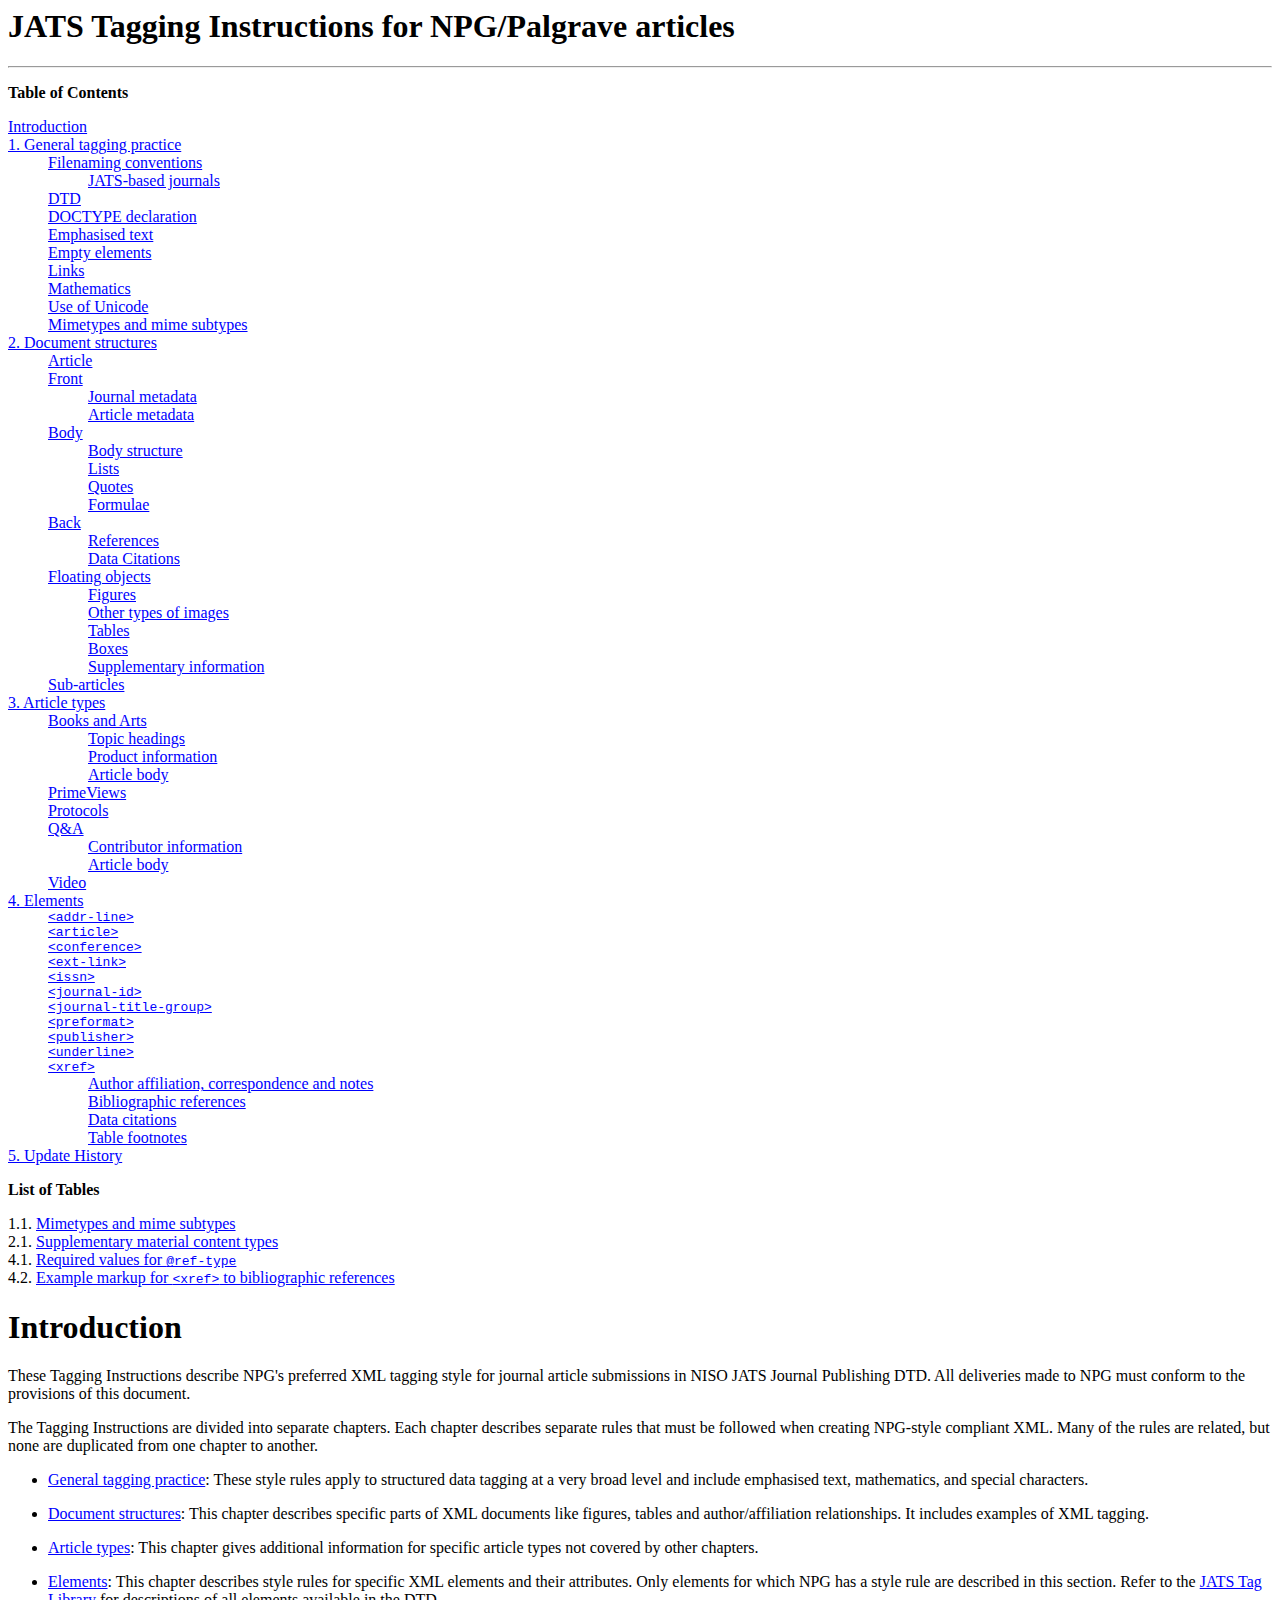
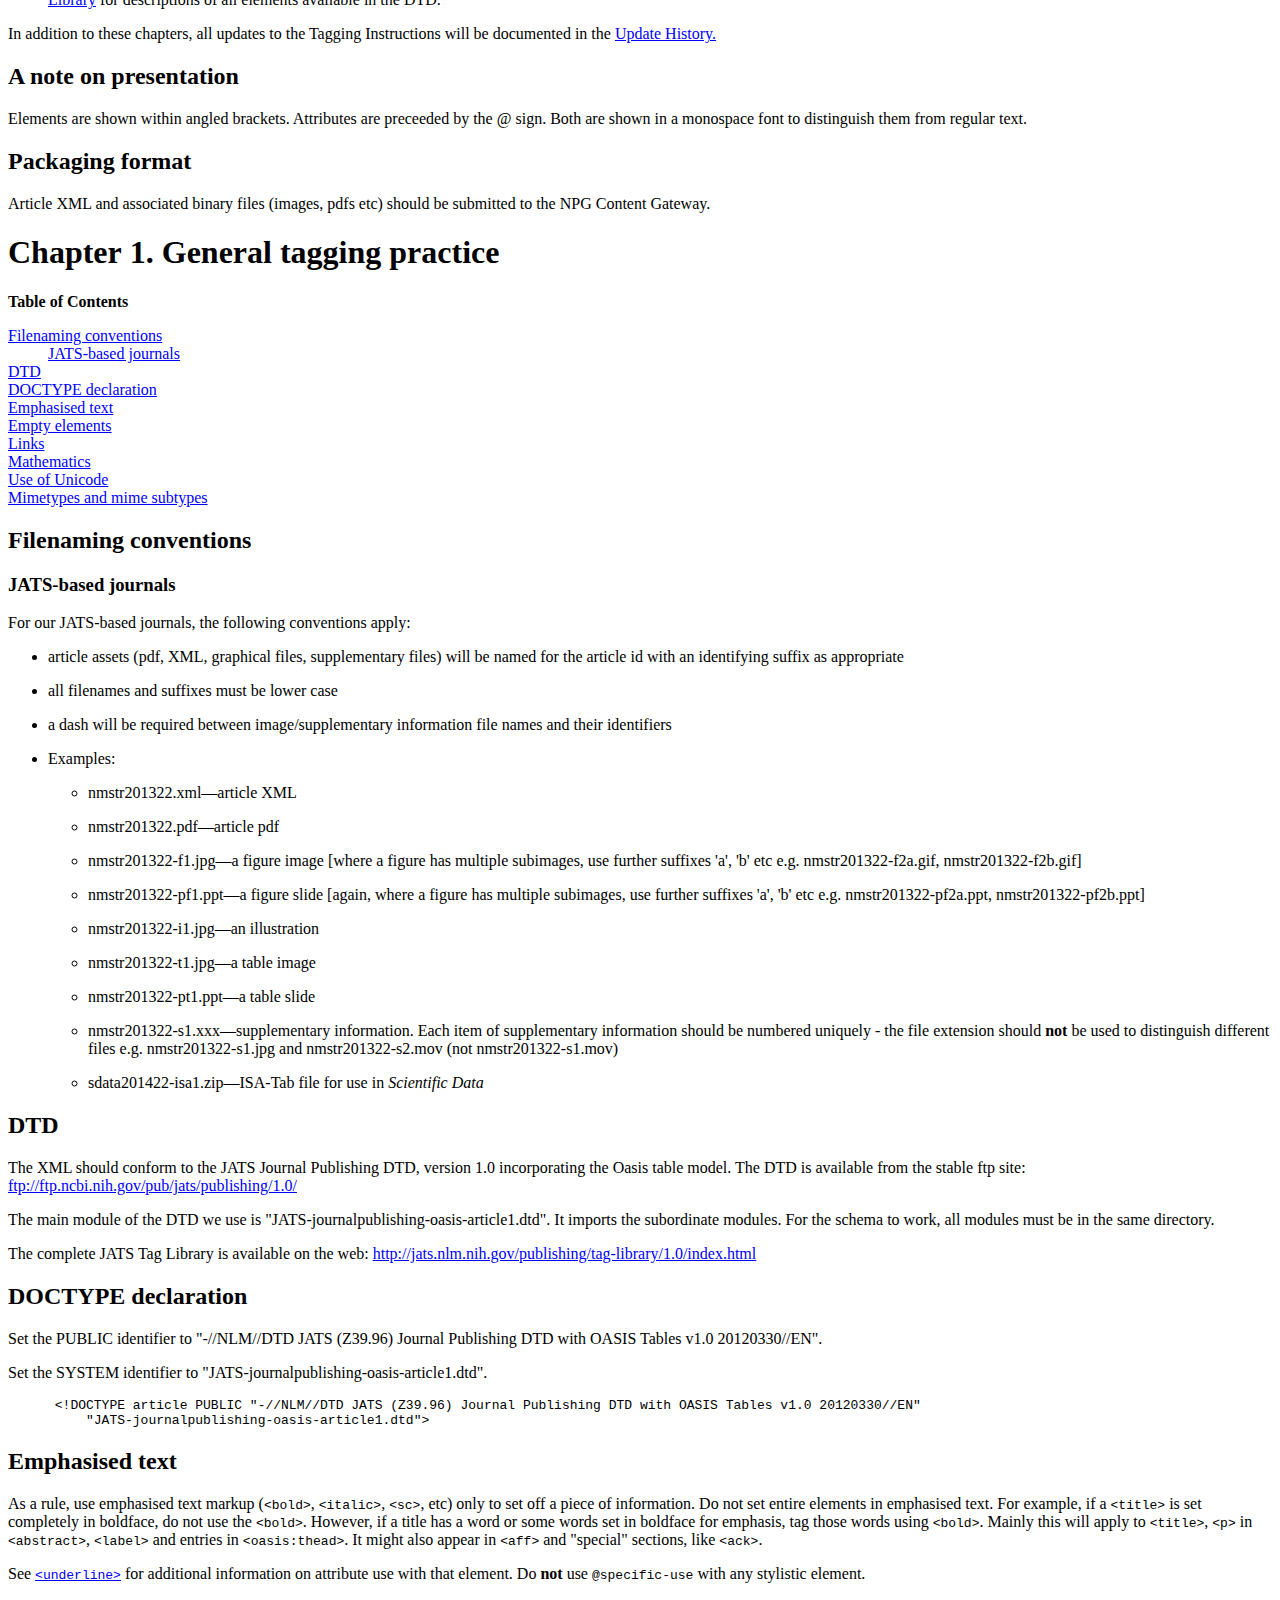
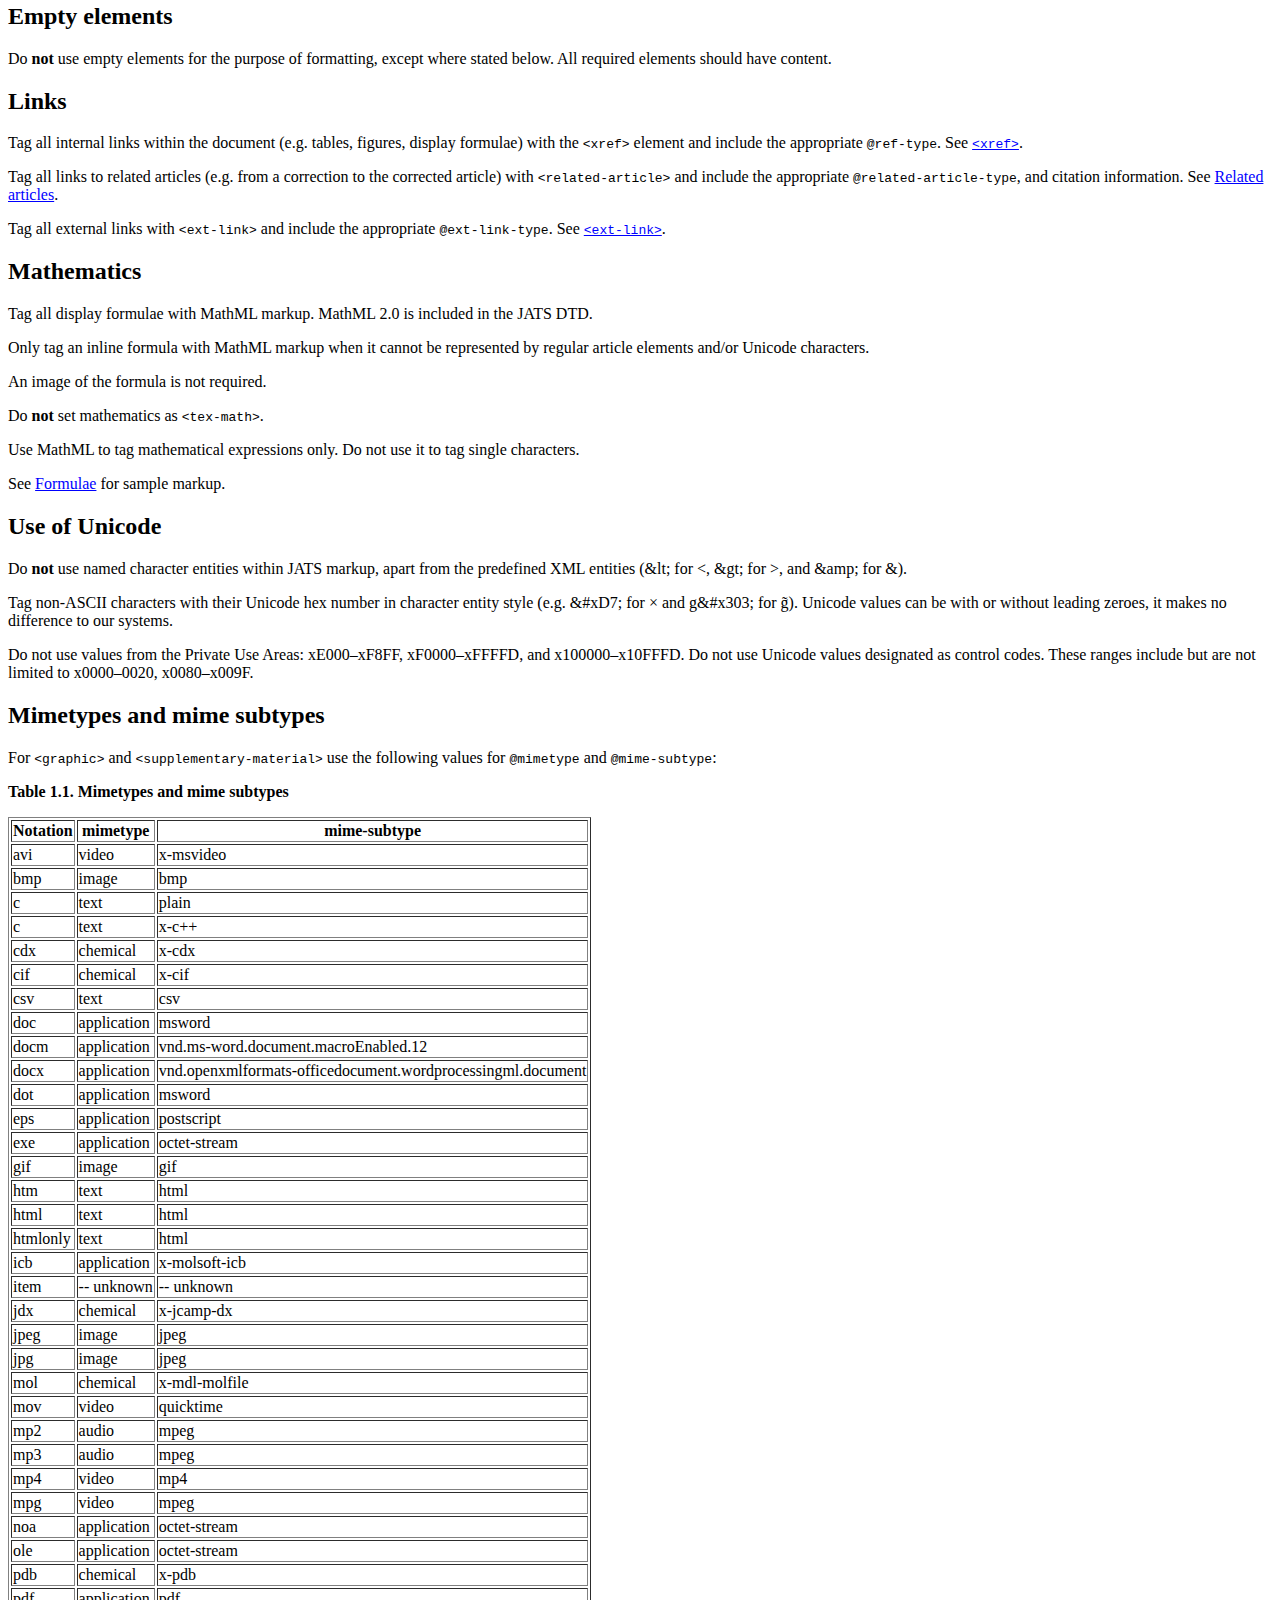
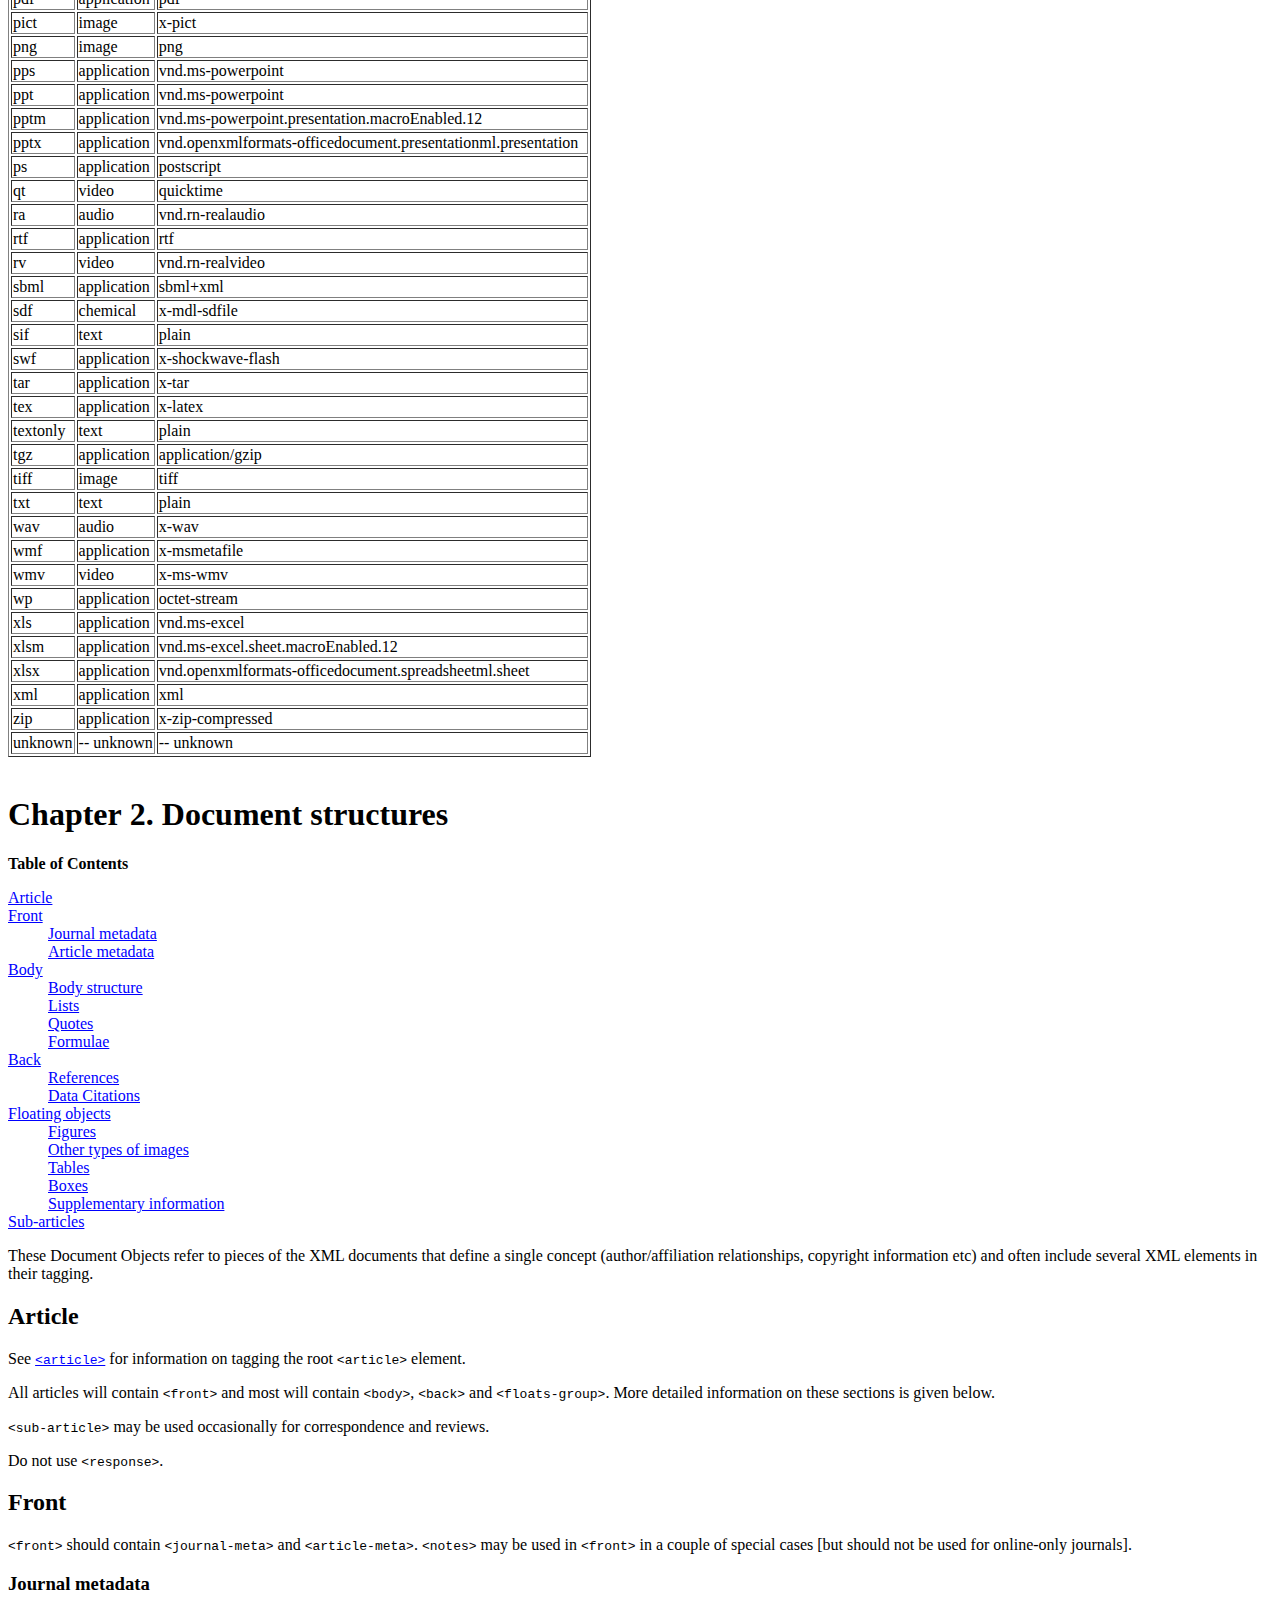
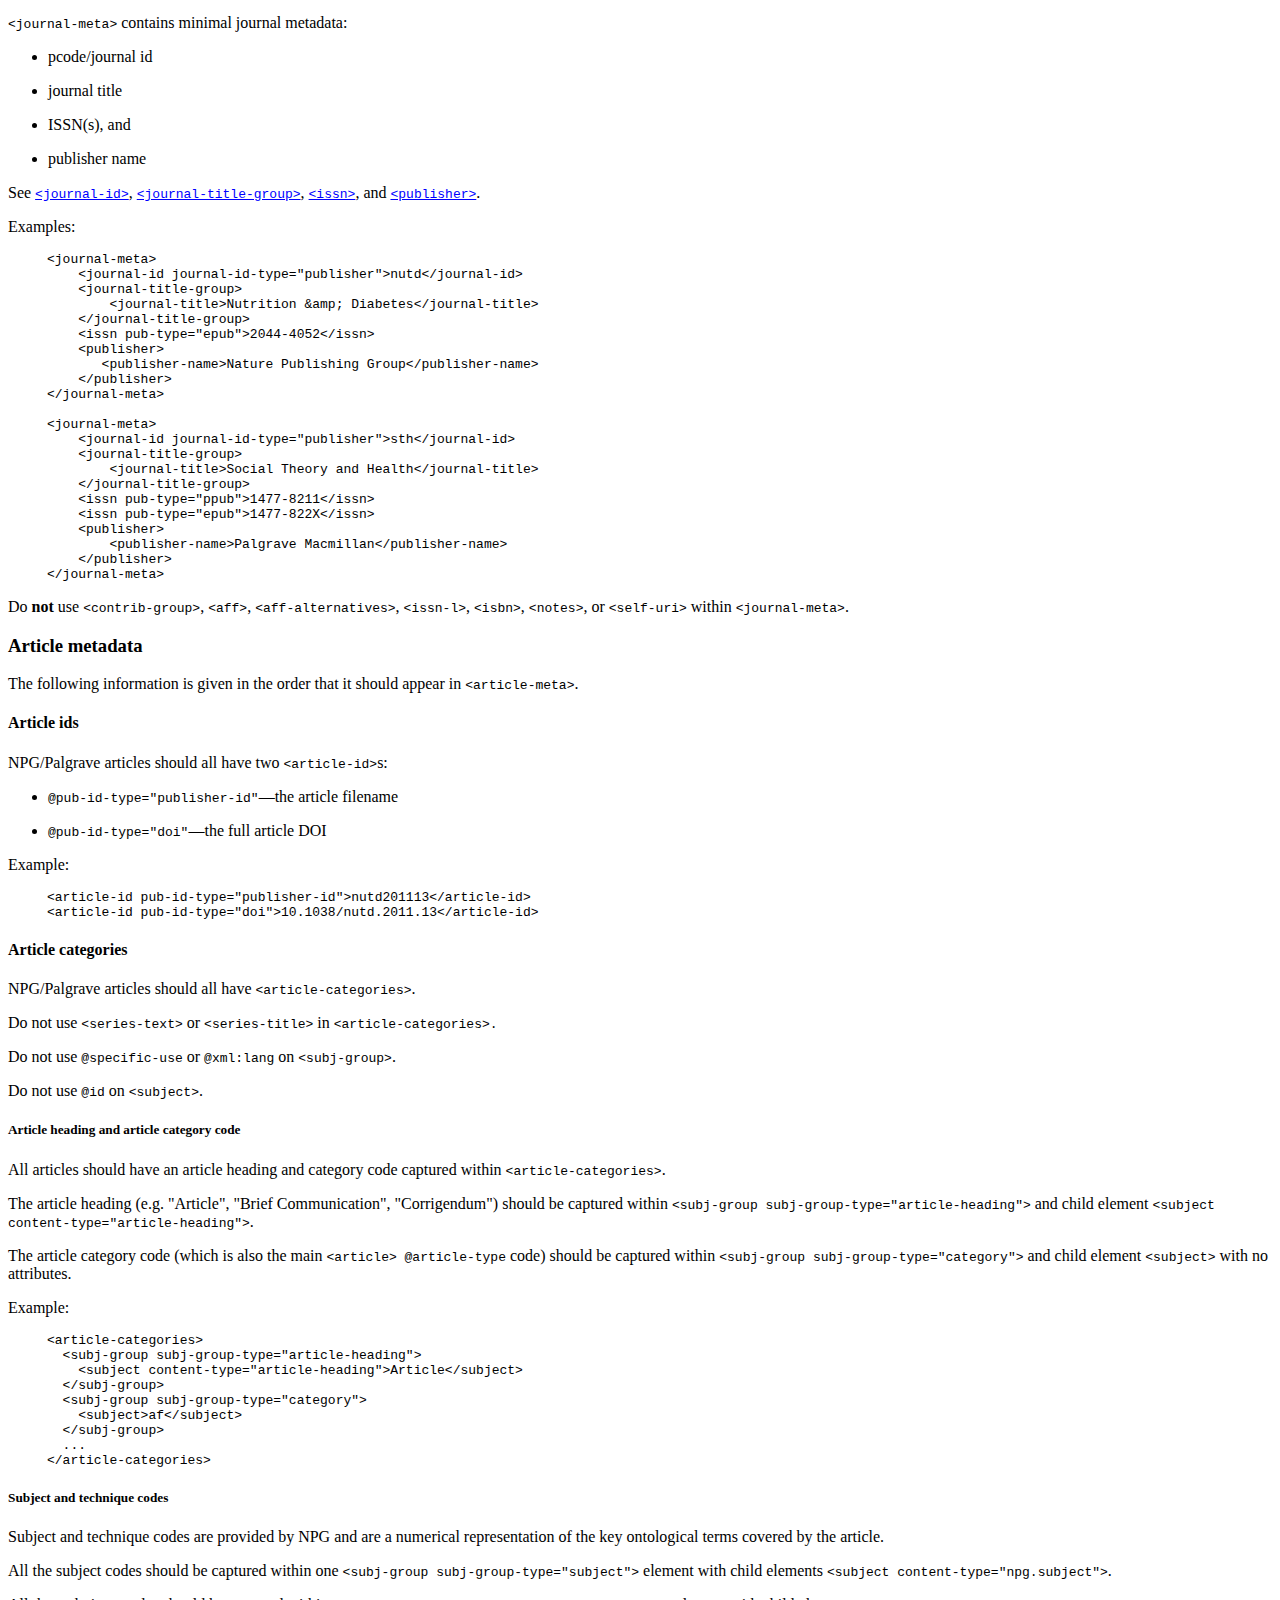
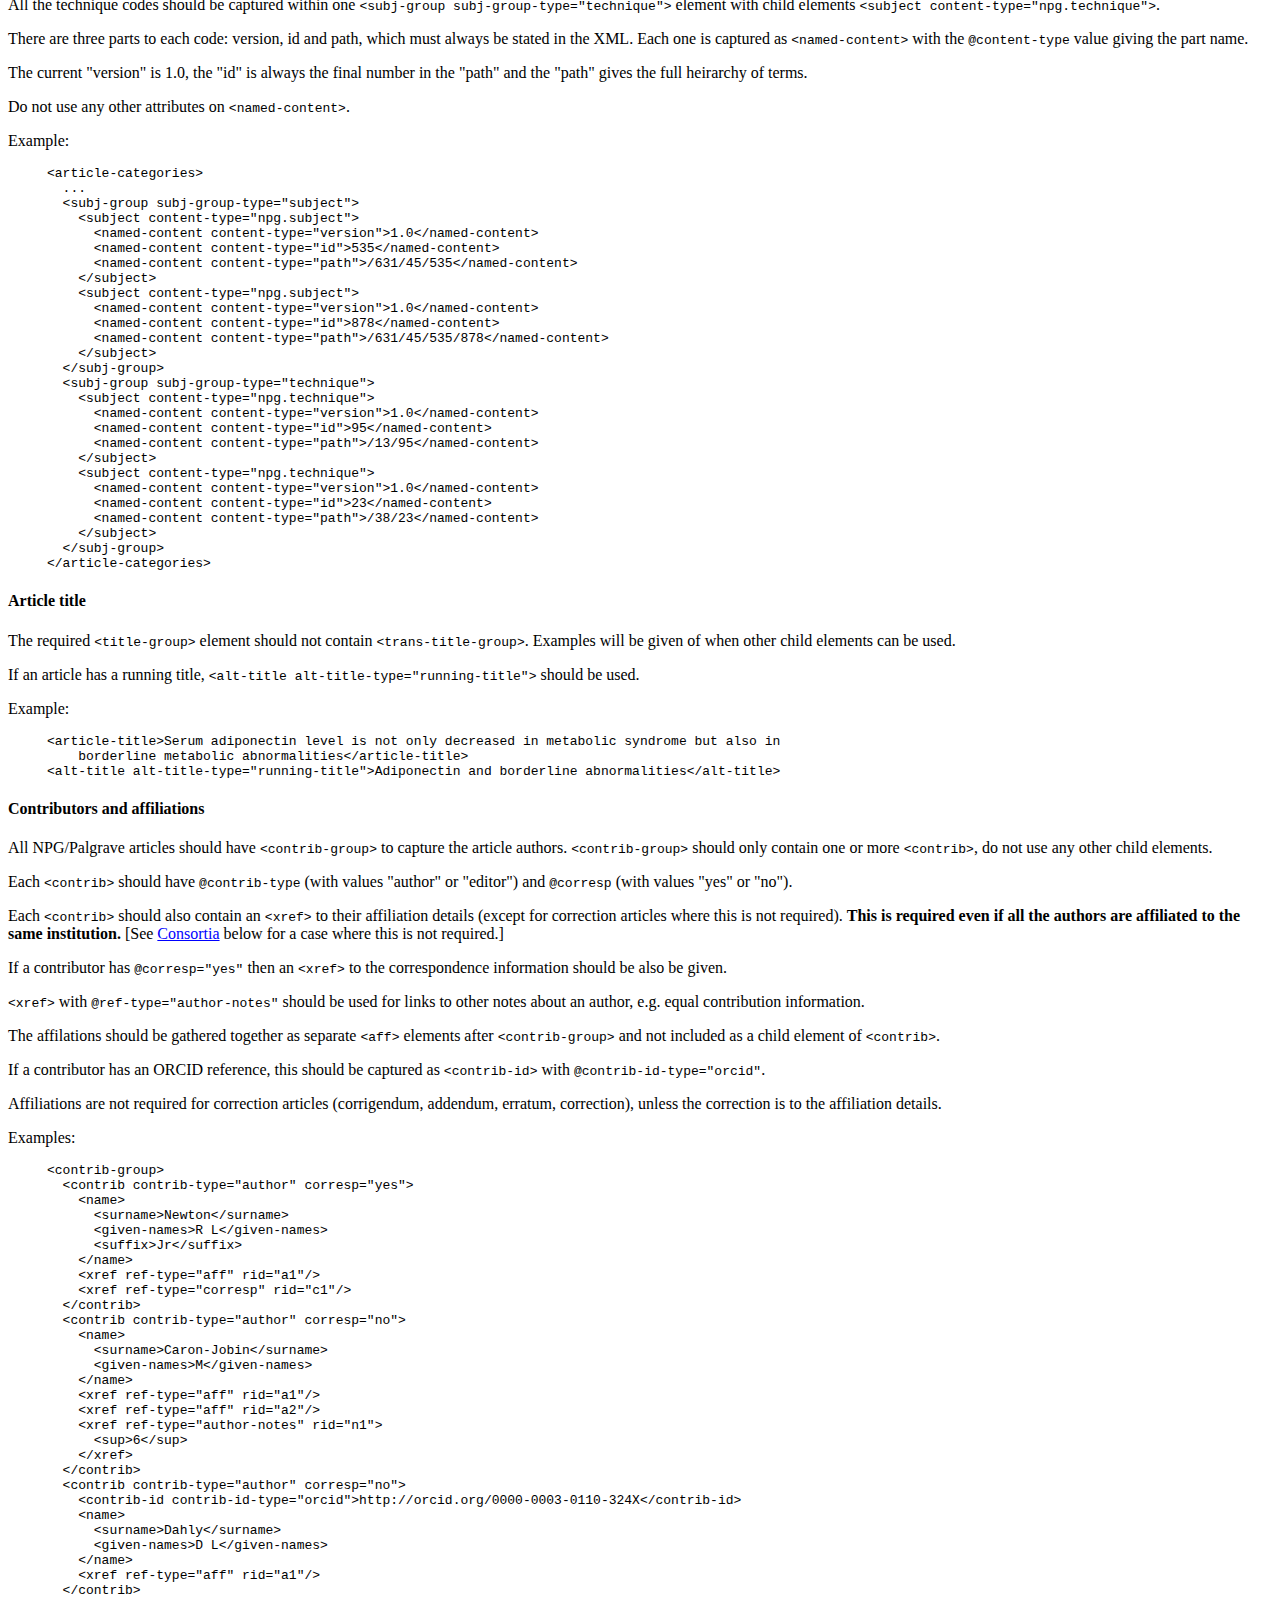
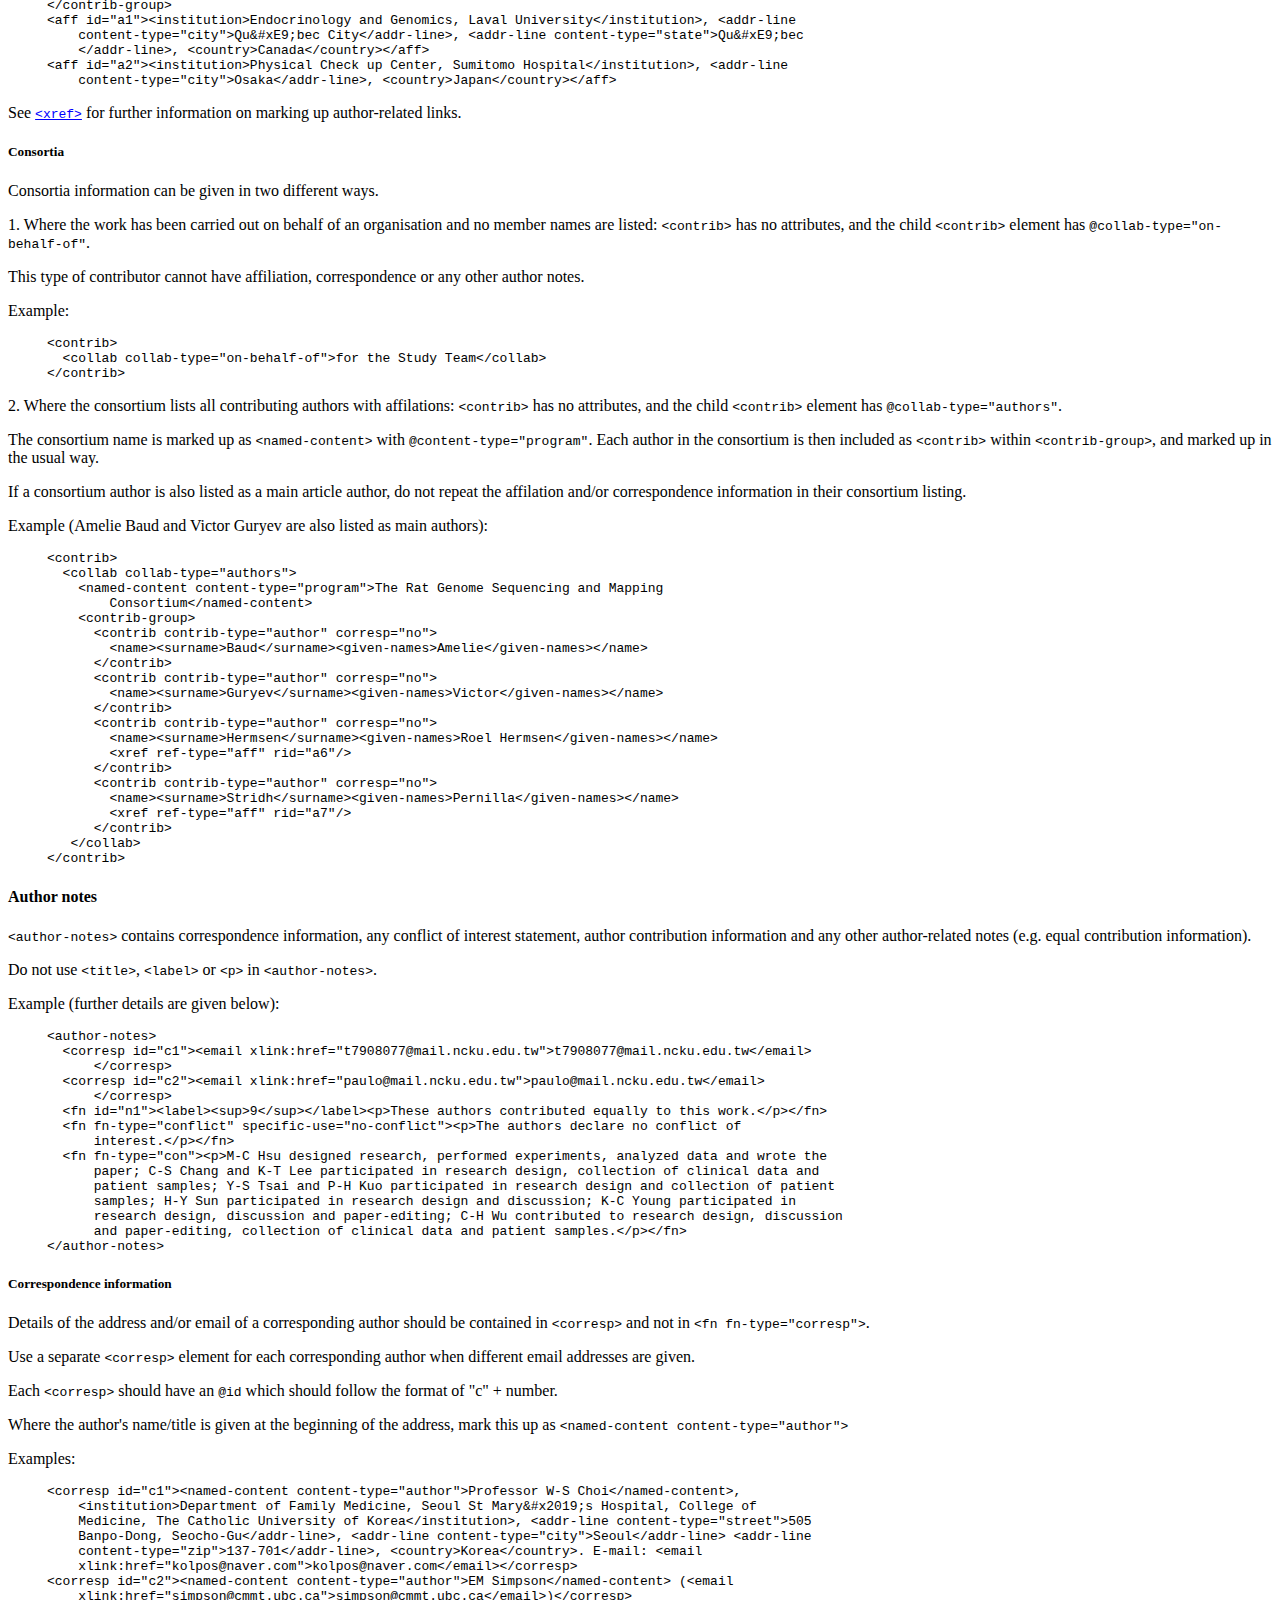
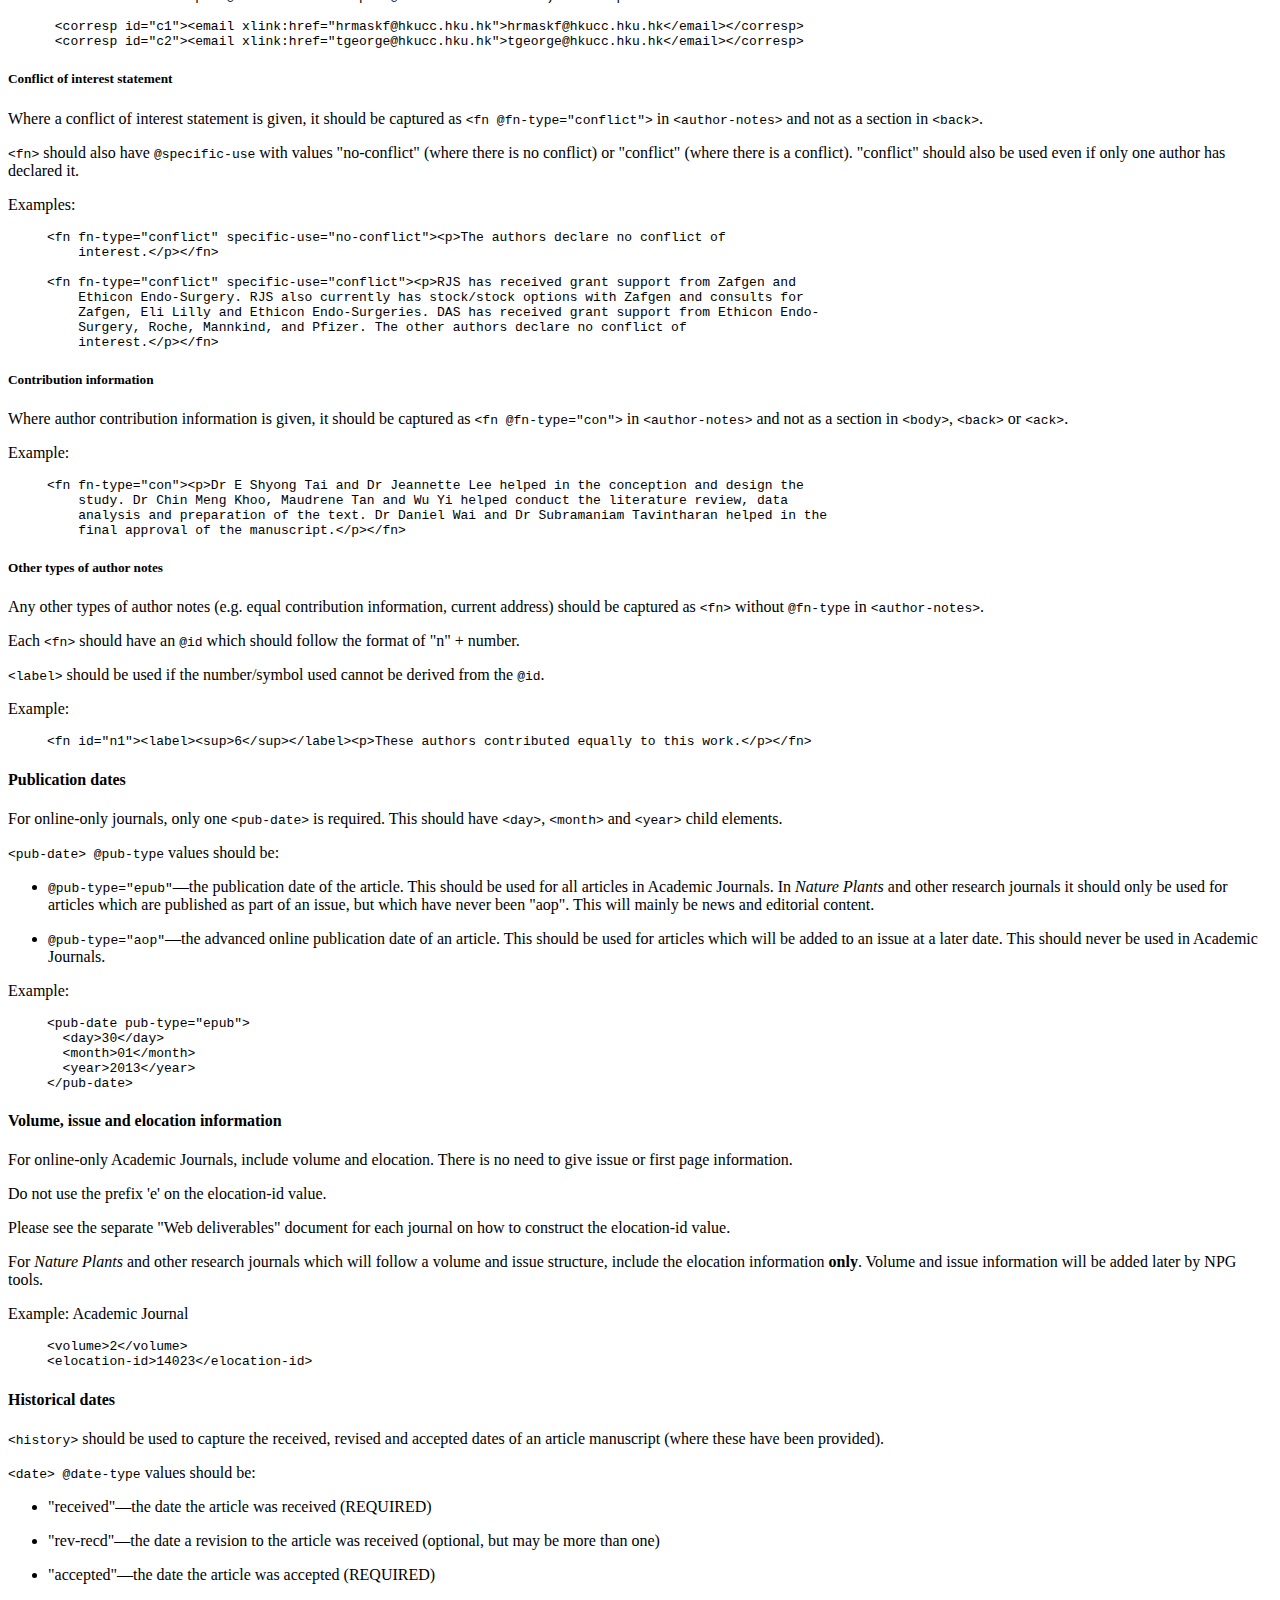
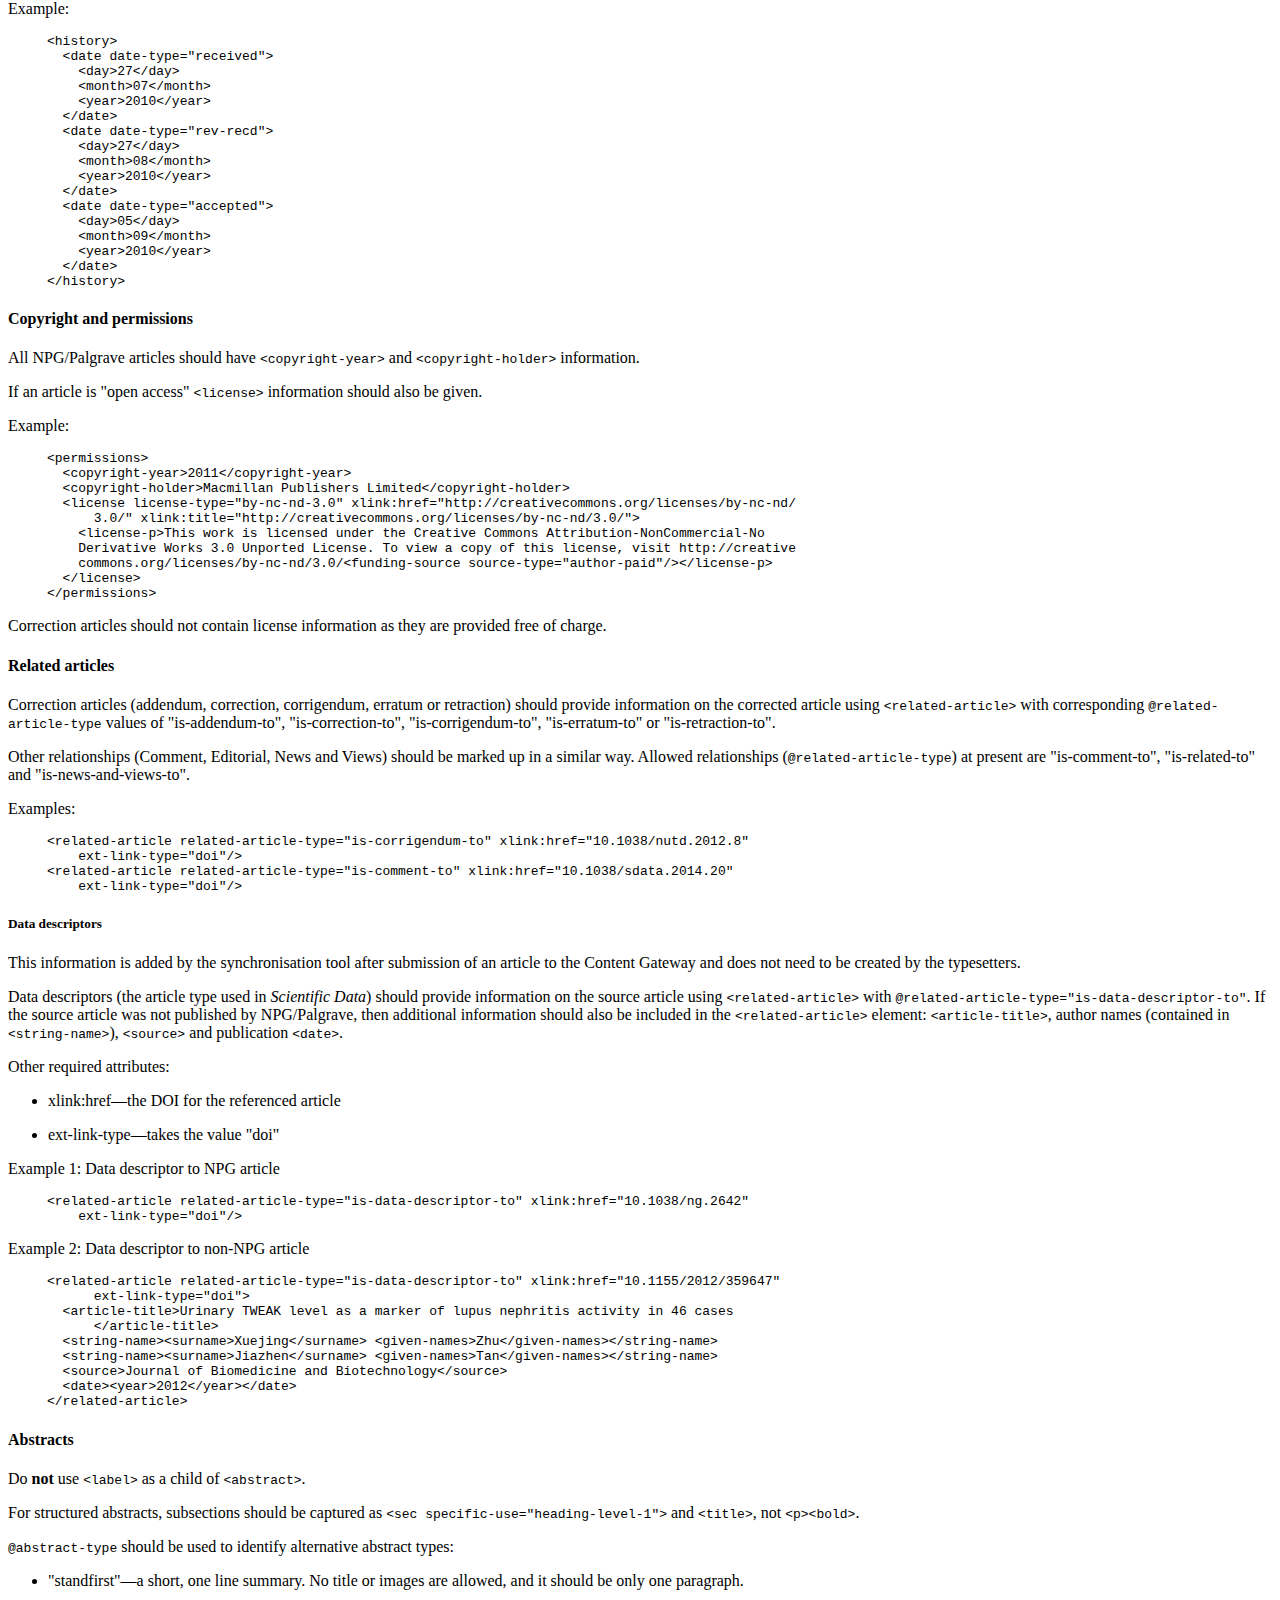
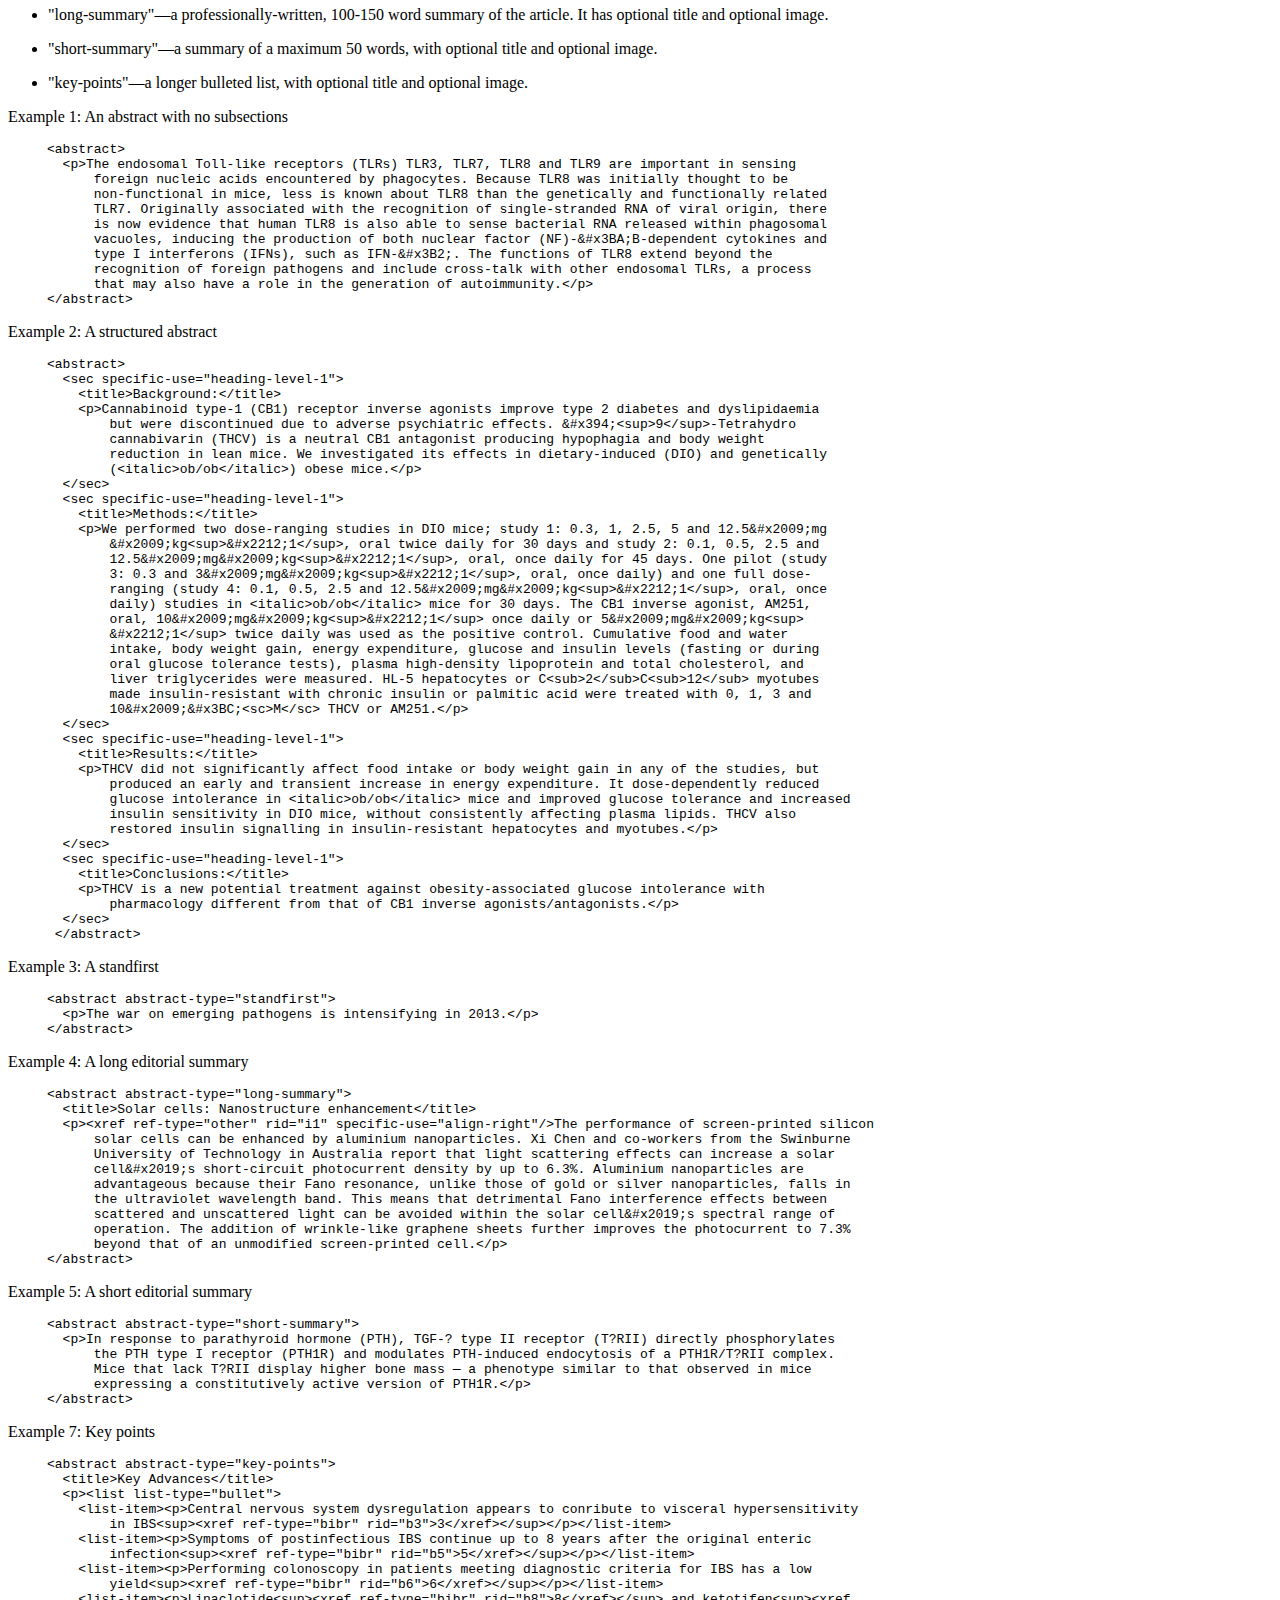
==== commit a22f1ca4: "Merge pull request #49 from nature/sprint_42" ====
--- a/distro/Rules/JATS_tagging_instructions.html
+++ b/distro/Rules/JATS_tagging_instructions.html
@@ -1,6 +1,6 @@
-<html><head><meta http-equiv="Content-Type" content="text/html; charset=ISO-8859-1"><title>JATS Tagging Instructions for NPG/Palgrave articles</title><meta name="generator" content="DocBook XSL Stylesheets V1.78.1"></head><body bgcolor="white" text="black" link="#0000FF" vlink="#840084" alink="#0000FF"><div class="book"><div class="titlepage"><div><div><h1 class="title"><a name="d53e2"></a>JATS Tagging Instructions for NPG/Palgrave articles</h1></div></div><hr></div><div class="toc"><p><b>Table of Contents</b></p><dl class="toc"><dt><span class="preface"><a href="#d53e5">Introduction</a></span></dt><dt><span class="chapter"><a href="#general">1. General tagging practice</a></span></dt><dd><dl><dt><span class="section"><a href="#filenames">Filenaming conventions</a></span></dt><dd><dl><dt><span class="section"><a href="#d53e52">Online-only Academic journals</a></span></dt></dl></dd><dt><span class="section"><a href="#dtd">DTD</a></span></dt><dt><span class="section"><a href="#doctype_declaration">DOCTYPE declaration</a></span></dt><dt><span class="section"><a href="#d53e139">Emphasised text</a></span></dt><dt><span class="section"><a href="#d53e198">Empty elements</a></span></dt><dt><span class="section"><a href="#links">Links</a></span></dt><dt><span class="section"><a href="#mathematics">Mathematics</a></span></dt><dt><span class="section"><a href="#unicode">Use of Unicode</a></span></dt><dt><span class="section"><a href="#mimetypes">Mimetypes and mime subtypes</a></span></dt></dl></dd><dt><span class="chapter"><a href="#objects">2. Document structures</a></span></dt><dd><dl><dt><span class="sect1"><a href="#objects_article">Article</a></span></dt><dt><span class="sect1"><a href="#objects_front">Front</a></span></dt><dd><dl><dt><span class="sect2"><a href="#objects_journal_metadata">Journal metadata</a></span></dt><dt><span class="sect2"><a href="#objects_article_metadata">Article metadata</a></span></dt></dl></dd><dt><span class="sect1"><a href="#objects_body">Body</a></span></dt><dd><dl><dt><span class="sect2"><a href="#objects_sections">Body structure</a></span></dt><dt><span class="sect2"><a href="#objects_lists">Lists</a></span></dt><dt><span class="sect2"><a href="#objects_quotes">Quotes</a></span></dt><dt><span class="sect2"><a href="#objects_formulae">Formulae</a></span></dt></dl></dd><dt><span class="sect1"><a href="#objects_back">Back</a></span></dt><dd><dl><dt><span class="sect2"><a href="#objects_references">References</a></span></dt><dt><span class="sect2"><a href="#objects_data_citations">Data Citations</a></span></dt></dl></dd><dt><span class="sect1"><a href="#objects_float">Floating objects</a></span></dt><dd><dl><dt><span class="sect2"><a href="#objects_figs">Figures</a></span></dt><dt><span class="sect2"><a href="#d53e2253">Other types of images</a></span></dt><dt><span class="sect2"><a href="#objects_tables">Tables</a></span></dt><dt><span class="sect2"><a href="#objects_boxes">Boxes</a></span></dt><dt><span class="sect2"><a href="#objects_supplementary-material">Supplementary information</a></span></dt></dl></dd><dt><span class="sect1"><a href="#objects_sub-article">Sub-articles</a></span></dt></dl></dd><dt><span class="chapter"><a href="#article-types">3. Additional information for specific article types</a></span></dt><dd><dl><dt><span class="sect1"><a href="#atypes_books_arts">Books and Arts</a></span></dt><dd><dl><dt><span class="sect2"><a href="#d53e3169">Topic headings</a></span></dt><dt><span class="sect2"><a href="#d53e3179">Product information</a></span></dt><dt><span class="sect2"><a href="#d53e3259">Article body</a></span></dt></dl></dd><dt><span class="sect1"><a href="#atypes_protocols">Protocols</a></span></dt></dl></dd><dt><span class="chapter"><a href="#elements">4. Elements</a></span></dt><dd><dl><dt><span class="sect1"><a href="#element_addr-line"><code class="sgmltag-element">&lt;addr-line&gt;</code></a></span></dt><dt><span class="sect1"><a href="#element_article"><code class="sgmltag-element">&lt;article&gt;</code></a></span></dt><dt><span class="sect1"><a href="#element_ext-link"><code class="sgmltag-element">&lt;ext-link&gt;</code></a></span></dt><dt><span class="sect1"><a href="#element_issn"><code class="sgmltag-element">&lt;issn&gt;</code></a></span></dt><dt><span class="sect1"><a href="#element_journal-id"><code class="sgmltag-element">&lt;journal-id&gt;</code></a></span></dt><dt><span class="sect1"><a href="#element_journal-title-group"><code class="sgmltag-element">&lt;journal-title-group&gt;</code></a></span></dt><dt><span class="sect1"><a href="#element_preformat"><code class="sgmltag-element">&lt;preformat&gt;</code></a></span></dt><dt><span class="sect1"><a href="#element_publisher"><code class="sgmltag-element">&lt;publisher&gt;</code></a></span></dt><dt><span class="sect1"><a href="#element_underline"><code class="sgmltag-element">&lt;underline&gt;</code></a></span></dt><dt><span class="sect1"><a href="#element_xref"><code class="sgmltag-element">&lt;xref&gt;</code></a></span></dt><dd><dl><dt><span class="sect2"><a href="#d53e3679">Author affiliation, correspondence and notes</a></span></dt><dt><span class="sect2"><a href="#d53e3709">Bibliographic references</a></span></dt><dt><span class="sect2"><a href="#d53e3802">Data citations</a></span></dt><dt><span class="sect2"><a href="#d53e3814">Table footnotes</a></span></dt></dl></dd></dl></dd><dt><span class="chapter"><a href="#update_history">5. Update History</a></span></dt></dl></div><div class="list-of-tables"><p><b>List of Tables</b></p><dl><dt>1.1. <a href="#d53e301">Mimetypes and mime subtypes</a></dt><dt>2.1. <a href="#d53e3056">Supplementary material content types</a></dt><dt>4.1. <a href="#d53e3519">Required values for <code class="sgmltag-element">@ref-type</code></a></dt><dt>4.2. <a href="#d53e3725">Example markup for <code class="sgmltag-element">&lt;xref&gt;</code> to bibliographic references</a></dt></dl></div><div class="preface"><div class="titlepage"><div><div><h1 class="title"><a name="d53e5"></a>Introduction</h1></div></div></div><p>These Tagging Instructions describe NPG's preferred XML tagging style for journal article submissions in NISO JATS Journal Publishing DTD. All deliveries made to NPG must conform to the provisions of this document.</p><p>The Tagging Instructions are divided into separate chapters. Each chapter describes separate rules that must be followed when creating NPG-style compliant XML. Many of the rules are related, but none are duplicated from one chapter to another.</p><div class="itemizedlist"><ul class="itemizedlist" style="list-style-type: disc; "><li class="listitem"><p><a class="link" href="#general" title="Chapter&nbsp;1.&nbsp;General tagging practice">General tagging practice</a>: These style rules apply to structured data tagging at a very broad level and include emphasised text, mathematics, and special characters.</p></li><li class="listitem"><p><a class="link" href="#objects" title="Chapter&nbsp;2.&nbsp;Document structures">Document structures</a>: This chapter describes specific parts of XML documents like figures, tables and author/affiliation relationships. It includes examples of XML tagging.</p></li><li class="listitem"><p><a class="link" href="#elements" title="Chapter&nbsp;4.&nbsp;Elements">Elements</a>: This chapter describes style rules for specific XML elements and their attributes. Only elements for which NPG has a style rule are described in this section. Refer to the <a class="link" href="http://jats.nlm.nih.gov/publishing/tag-library/1.0/index.html" target="_top">JATS Tag Library</a> for descriptions of all elements available in the DTD.</p></li></ul></div><p>In addition to these chapters, all updates to the Tagging Instructions will be documented in the <a class="link" href="#update_history" title="Chapter&nbsp;5.&nbsp;Update History">Update History.</a></p><div class="simplesect"><div class="titlepage"><div><div><h2 class="title" style="clear: both"><a name="d53e35"></a>A note on presentation</h2></div></div></div><p>Elements are shown within angled brackets. Attributes are preceeded by the @ sign. Both are shown in a monospace font to distinguish them from regular text.</p></div><div class="simplesect"><div class="titlepage"><div><div><h2 class="title" style="clear: both"><a name="d53e40"></a>Packaging format</h2></div></div></div><p>XML files should be uploaded to the NPG XML Gateway for validation against DTD and Schematron rules. Associated binary files (images, pdfs etc) should be submitted to the ftp site. This is likely to change in the future with all files submitted together to the Content Gateway.</p></div></div><div class="chapter"><div class="titlepage"><div><div><h1 class="title"><a name="general"></a>Chapter&nbsp;1.&nbsp;General tagging practice</h1></div></div></div><div class="toc"><p><b>Table of Contents</b></p><dl class="toc"><dt><span class="section"><a href="#filenames">Filenaming conventions</a></span></dt><dd><dl><dt><span class="section"><a href="#d53e52">Online-only Academic journals</a></span></dt></dl></dd><dt><span class="section"><a href="#dtd">DTD</a></span></dt><dt><span class="section"><a href="#doctype_declaration">DOCTYPE declaration</a></span></dt><dt><span class="section"><a href="#d53e139">Emphasised text</a></span></dt><dt><span class="section"><a href="#d53e198">Empty elements</a></span></dt><dt><span class="section"><a href="#links">Links</a></span></dt><dt><span class="section"><a href="#mathematics">Mathematics</a></span></dt><dt><span class="section"><a href="#unicode">Use of Unicode</a></span></dt><dt><span class="section"><a href="#mimetypes">Mimetypes and mime subtypes</a></span></dt></dl></div><div class="section"><div class="titlepage"><div><div><h2 class="title" style="clear: both"><a name="filenames"></a>Filenaming conventions</h2></div></div></div><div class="section"><div class="titlepage"><div><div><h3 class="title"><a name="d53e52"></a>Online-only Academic journals</h3></div></div></div><p>For our new online-only Academic Journals (<span class="emphasis"><em>Horticulture Research</em></span>, <span class="emphasis"><em>Molecular Therapy &#x2013; Methods &amp; Clinical Development</em></span>), the following conventions apply:</p><div class="itemizedlist"><ul class="itemizedlist" style="list-style-type: disc; "><li class="listitem"><p>article assets (pdf, XML, graphical files, supplementary files) will be named for the article id with an identifying suffix as appropriate</p></li><li class="listitem"><p>all filenames and suffixes must be lower case</p></li><li class="listitem"><p>a dash will be required between image/supplementary information file names and their identifiers</p></li><li class="listitem"><p>Examples:</p><div class="itemizedlist"><ul class="itemizedlist" style="list-style-type: circle; "><li class="listitem"><p>nmstr201322.xml&#x2014;article XML</p></li></ul></div><div class="itemizedlist"><ul class="itemizedlist" style="list-style-type: circle; "><li class="listitem"><p>nmstr201322.pdf&#x2014;article pdf</p></li></ul></div><div class="itemizedlist"><ul class="itemizedlist" style="list-style-type: circle; "><li class="listitem"><p>nmstr201322-f1.jpg&#x2014;a figure image [where a figure has multiple subimages, use further suffixes 'a', 'b' etc e.g. nmstr201322-f2a.gif, nmstr201322-f2b.gif]</p></li></ul></div><div class="itemizedlist"><ul class="itemizedlist" style="list-style-type: circle; "><li class="listitem"><p>nmstr201322-pf1.ppt&#x2014;a figure slide [again, where a figure has multiple subimages, use further suffixes 'a', 'b' etc e.g. nmstr201322-pf2a.ppt, nmstr201322-pf2b.ppt]</p></li></ul></div><div class="itemizedlist"><ul class="itemizedlist" style="list-style-type: circle; "><li class="listitem"><p>nmstr201322-i1.jpg&#x2014;an illustration</p></li></ul></div><div class="itemizedlist"><ul class="itemizedlist" style="list-style-type: circle; "><li class="listitem"><p>nmstr201322-t1.jpg&#x2014;a table image</p></li></ul></div><div class="itemizedlist"><ul class="itemizedlist" style="list-style-type: circle; "><li class="listitem"><p>nmstr201322-pt1.ppt&#x2014;a table slide</p></li></ul></div><div class="itemizedlist"><ul class="itemizedlist" style="list-style-type: circle; "><li class="listitem"><p>nmstr201322-s1.xxx&#x2014;supplementary information. Each item of supplementary information should be numbered uniquely - the file extension should <span class="bold"><strong>not</strong></span> be used to distinguish different files e.g. nmstr201322-s1.jpg and nmstr201322-s2.mov (not nmstr201322-s1.mov)</p></li></ul></div><div class="itemizedlist"><ul class="itemizedlist" style="list-style-type: circle; "><li class="listitem"><p>sdata201422-isa1.zip&#x2014;ISA-Tab file for use in <span class="emphasis"><em>Scientific Data</em></span></p></li></ul></div></li></ul></div></div></div><div class="section"><div class="titlepage"><div><div><h2 class="title" style="clear: both"><a name="dtd"></a>DTD</h2></div></div></div><p>The XML should conform to the JATS Journal Publishing DTD, version 1.0 incorporating the Oasis table model. The DTD is available from the stable ftp site: <a class="link" href="ftp://ftp.ncbi.nih.gov/pub/jats/publishing/1.0/" target="_top">ftp://ftp.ncbi.nih.gov/pub/jats/publishing/1.0/</a></p><p>The main module of the DTD we use is "JATS-journalpublishing-oasis-article1.dtd". It imports the subordinate modules. For the schema to work, all modules must be in the same directory.</p><p>The complete JATS Tag Library is available on the web: <a class="link" href="http://jats.nlm.nih.gov/publishing/tag-library/1.0/index.html" target="_top">http://jats.nlm.nih.gov/publishing/tag-library/1.0/index.html</a></p></div><div class="section"><div class="titlepage"><div><div><h2 class="title" style="clear: both"><a name="doctype_declaration"></a>DOCTYPE declaration</h2></div></div></div><p>Set the PUBLIC identifier to "-//NLM//DTD JATS (Z39.96) Journal Publishing DTD with OASIS Tables v1.0 20120330//EN".</p><p>Set the SYSTEM identifier to "JATS-journalpublishing-oasis-article1.dtd".</p><pre class="programlisting">
+<html><head><meta http-equiv="Content-Type" content="text/html; charset=ISO-8859-1"><title>JATS Tagging Instructions for NPG/Palgrave articles</title><meta name="generator" content="DocBook XSL Stylesheets V1.78.1"></head><body bgcolor="white" text="black" link="#0000FF" vlink="#840084" alink="#0000FF"><div class="book"><div class="titlepage"><div><div><h1 class="title"><a name="d53e2"></a>JATS Tagging Instructions for NPG/Palgrave articles</h1></div></div><hr></div><div class="toc"><p><b>Table of Contents</b></p><dl class="toc"><dt><span class="preface"><a href="#d53e5">Introduction</a></span></dt><dt><span class="chapter"><a href="#general">1. General tagging practice</a></span></dt><dd><dl><dt><span class="section"><a href="#filenames">Filenaming conventions</a></span></dt><dd><dl><dt><span class="section"><a href="#d53e57">JATS-based journals</a></span></dt></dl></dd><dt><span class="section"><a href="#dtd">DTD</a></span></dt><dt><span class="section"><a href="#doctype_declaration">DOCTYPE declaration</a></span></dt><dt><span class="section"><a href="#d53e138">Emphasised text</a></span></dt><dt><span class="section"><a href="#d53e197">Empty elements</a></span></dt><dt><span class="section"><a href="#links">Links</a></span></dt><dt><span class="section"><a href="#mathematics">Mathematics</a></span></dt><dt><span class="section"><a href="#unicode">Use of Unicode</a></span></dt><dt><span class="section"><a href="#mimetypes">Mimetypes and mime subtypes</a></span></dt></dl></dd><dt><span class="chapter"><a href="#objects">2. Document structures</a></span></dt><dd><dl><dt><span class="sect1"><a href="#objects_article">Article</a></span></dt><dt><span class="sect1"><a href="#objects_front">Front</a></span></dt><dd><dl><dt><span class="sect2"><a href="#objects_journal_metadata">Journal metadata</a></span></dt><dt><span class="sect2"><a href="#objects_article_metadata">Article metadata</a></span></dt></dl></dd><dt><span class="sect1"><a href="#objects_body">Body</a></span></dt><dd><dl><dt><span class="sect2"><a href="#objects_sections">Body structure</a></span></dt><dt><span class="sect2"><a href="#objects_lists">Lists</a></span></dt><dt><span class="sect2"><a href="#objects_quotes">Quotes</a></span></dt><dt><span class="sect2"><a href="#objects_formulae">Formulae</a></span></dt></dl></dd><dt><span class="sect1"><a href="#objects_back">Back</a></span></dt><dd><dl><dt><span class="sect2"><a href="#objects_references">References</a></span></dt><dt><span class="sect2"><a href="#objects_data_citations">Data Citations</a></span></dt></dl></dd><dt><span class="sect1"><a href="#objects_float">Floating objects</a></span></dt><dd><dl><dt><span class="sect2"><a href="#objects_figs">Figures</a></span></dt><dt><span class="sect2"><a href="#d53e2324">Other types of images</a></span></dt><dt><span class="sect2"><a href="#objects_tables">Tables</a></span></dt><dt><span class="sect2"><a href="#objects_boxes">Boxes</a></span></dt><dt><span class="sect2"><a href="#objects_supplementary-material">Supplementary information</a></span></dt></dl></dd><dt><span class="sect1"><a href="#objects_sub-article">Sub-articles</a></span></dt></dl></dd><dt><span class="chapter"><a href="#article-types">3. Article types</a></span></dt><dd><dl><dt><span class="sect1"><a href="#atypes_books_arts">Books and Arts</a></span></dt><dd><dl><dt><span class="sect2"><a href="#d53e3289">Topic headings</a></span></dt><dt><span class="sect2"><a href="#d53e3299">Product information</a></span></dt><dt><span class="sect2"><a href="#d53e3379">Article body</a></span></dt></dl></dd><dt><span class="sect1"><a href="#atypes_primeview">PrimeViews</a></span></dt><dt><span class="sect1"><a href="#atypes_protocols">Protocols</a></span></dt><dt><span class="sect1"><a href="#atypes_qanda">Q&amp;A</a></span></dt><dd><dl><dt><span class="sect2"><a href="#d53e3474">Contributor information</a></span></dt><dt><span class="sect2"><a href="#d53e3498">Article body</a></span></dt></dl></dd><dt><span class="sect1"><a href="#atypes_video">Video</a></span></dt></dl></dd><dt><span class="chapter"><a href="#elements">4. Elements</a></span></dt><dd><dl><dt><span class="sect1"><a href="#element_addr-line"><code class="sgmltag-element">&lt;addr-line&gt;</code></a></span></dt><dt><span class="sect1"><a href="#element_article"><code class="sgmltag-element">&lt;article&gt;</code></a></span></dt><dt><span class="sect1"><a href="#element_conference"><code class="sgmltag-element">&lt;conference&gt;</code></a></span></dt><dt><span class="sect1"><a href="#element_ext-link"><code class="sgmltag-element">&lt;ext-link&gt;</code></a></span></dt><dt><span class="sect1"><a href="#element_issn"><code class="sgmltag-element">&lt;issn&gt;</code></a></span></dt><dt><span class="sect1"><a href="#element_journal-id"><code class="sgmltag-element">&lt;journal-id&gt;</code></a></span></dt><dt><span class="sect1"><a href="#element_journal-title-group"><code class="sgmltag-element">&lt;journal-title-group&gt;</code></a></span></dt><dt><span class="sect1"><a href="#element_preformat"><code class="sgmltag-element">&lt;preformat&gt;</code></a></span></dt><dt><span class="sect1"><a href="#element_publisher"><code class="sgmltag-element">&lt;publisher&gt;</code></a></span></dt><dt><span class="sect1"><a href="#element_underline"><code class="sgmltag-element">&lt;underline&gt;</code></a></span></dt><dt><span class="sect1"><a href="#element_xref"><code class="sgmltag-element">&lt;xref&gt;</code></a></span></dt><dd><dl><dt><span class="sect2"><a href="#d53e4020">Author affiliation, correspondence and notes</a></span></dt><dt><span class="sect2"><a href="#d53e4050">Bibliographic references</a></span></dt><dt><span class="sect2"><a href="#d53e4143">Data citations</a></span></dt><dt><span class="sect2"><a href="#d53e4155">Table footnotes</a></span></dt></dl></dd></dl></dd><dt><span class="chapter"><a href="#update_history">5. Update History</a></span></dt></dl></div><div class="list-of-tables"><p><b>List of Tables</b></p><dl><dt>1.1. <a href="#d53e297">Mimetypes and mime subtypes</a></dt><dt>2.1. <a href="#d53e3149">Supplementary material content types</a></dt><dt>4.1. <a href="#d53e3860">Required values for <code class="sgmltag-element">@ref-type</code></a></dt><dt>4.2. <a href="#d53e4066">Example markup for <code class="sgmltag-element">&lt;xref&gt;</code> to bibliographic references</a></dt></dl></div><div class="preface"><div class="titlepage"><div><div><h1 class="title"><a name="d53e5"></a>Introduction</h1></div></div></div><p>These Tagging Instructions describe NPG's preferred XML tagging style for journal article submissions in NISO JATS Journal Publishing DTD. All deliveries made to NPG must conform to the provisions of this document.</p><p>The Tagging Instructions are divided into separate chapters. Each chapter describes separate rules that must be followed when creating NPG-style compliant XML. Many of the rules are related, but none are duplicated from one chapter to another.</p><div class="itemizedlist"><ul class="itemizedlist" style="list-style-type: disc; "><li class="listitem"><p><a class="link" href="#general" title="Chapter&nbsp;1.&nbsp;General tagging practice">General tagging practice</a>: These style rules apply to structured data tagging at a very broad level and include emphasised text, mathematics, and special characters.</p></li><li class="listitem"><p><a class="link" href="#objects" title="Chapter&nbsp;2.&nbsp;Document structures">Document structures</a>: This chapter describes specific parts of XML documents like figures, tables and author/affiliation relationships. It includes examples of XML tagging.</p></li><li class="listitem"><p><a class="link" href="#article-types" title="Chapter&nbsp;3.&nbsp;Article types">Article types</a>: This chapter gives additional information for specific article types not covered by other chapters.</p></li><li class="listitem"><p><a class="link" href="#elements" title="Chapter&nbsp;4.&nbsp;Elements">Elements</a>: This chapter describes style rules for specific XML elements and their attributes. Only elements for which NPG has a style rule are described in this section. Refer to the <a class="link" href="http://jats.nlm.nih.gov/publishing/tag-library/1.0/index.html" target="_top">JATS Tag Library</a> for descriptions of all elements available in the DTD.</p></li></ul></div><p>In addition to these chapters, all updates to the Tagging Instructions will be documented in the <a class="link" href="#update_history" title="Chapter&nbsp;5.&nbsp;Update History">Update History.</a></p><div class="simplesect"><div class="titlepage"><div><div><h2 class="title" style="clear: both"><a name="d53e40"></a>A note on presentation</h2></div></div></div><p>Elements are shown within angled brackets. Attributes are preceeded by the @ sign. Both are shown in a monospace font to distinguish them from regular text.</p></div><div class="simplesect"><div class="titlepage"><div><div><h2 class="title" style="clear: both"><a name="d53e45"></a>Packaging format</h2></div></div></div><p>Article XML and associated binary files (images, pdfs etc) should be submitted to the NPG Content Gateway.</p></div></div><div class="chapter"><div class="titlepage"><div><div><h1 class="title"><a name="general"></a>Chapter&nbsp;1.&nbsp;General tagging practice</h1></div></div></div><div class="toc"><p><b>Table of Contents</b></p><dl class="toc"><dt><span class="section"><a href="#filenames">Filenaming conventions</a></span></dt><dd><dl><dt><span class="section"><a href="#d53e57">JATS-based journals</a></span></dt></dl></dd><dt><span class="section"><a href="#dtd">DTD</a></span></dt><dt><span class="section"><a href="#doctype_declaration">DOCTYPE declaration</a></span></dt><dt><span class="section"><a href="#d53e138">Emphasised text</a></span></dt><dt><span class="section"><a href="#d53e197">Empty elements</a></span></dt><dt><span class="section"><a href="#links">Links</a></span></dt><dt><span class="section"><a href="#mathematics">Mathematics</a></span></dt><dt><span class="section"><a href="#unicode">Use of Unicode</a></span></dt><dt><span class="section"><a href="#mimetypes">Mimetypes and mime subtypes</a></span></dt></dl></div><div class="section"><div class="titlepage"><div><div><h2 class="title" style="clear: both"><a name="filenames"></a>Filenaming conventions</h2></div></div></div><div class="section"><div class="titlepage"><div><div><h3 class="title"><a name="d53e57"></a>JATS-based journals</h3></div></div></div><p>For our JATS-based journals, the following conventions apply:</p><div class="itemizedlist"><ul class="itemizedlist" style="list-style-type: disc; "><li class="listitem"><p>article assets (pdf, XML, graphical files, supplementary files) will be named for the article id with an identifying suffix as appropriate</p></li><li class="listitem"><p>all filenames and suffixes must be lower case</p></li><li class="listitem"><p>a dash will be required between image/supplementary information file names and their identifiers</p></li><li class="listitem"><p>Examples:</p><div class="itemizedlist"><ul class="itemizedlist" style="list-style-type: circle; "><li class="listitem"><p>nmstr201322.xml&#x2014;article XML</p></li></ul></div><div class="itemizedlist"><ul class="itemizedlist" style="list-style-type: circle; "><li class="listitem"><p>nmstr201322.pdf&#x2014;article pdf</p></li></ul></div><div class="itemizedlist"><ul class="itemizedlist" style="list-style-type: circle; "><li class="listitem"><p>nmstr201322-f1.jpg&#x2014;a figure image [where a figure has multiple subimages, use further suffixes 'a', 'b' etc e.g. nmstr201322-f2a.gif, nmstr201322-f2b.gif]</p></li></ul></div><div class="itemizedlist"><ul class="itemizedlist" style="list-style-type: circle; "><li class="listitem"><p>nmstr201322-pf1.ppt&#x2014;a figure slide [again, where a figure has multiple subimages, use further suffixes 'a', 'b' etc e.g. nmstr201322-pf2a.ppt, nmstr201322-pf2b.ppt]</p></li></ul></div><div class="itemizedlist"><ul class="itemizedlist" style="list-style-type: circle; "><li class="listitem"><p>nmstr201322-i1.jpg&#x2014;an illustration</p></li></ul></div><div class="itemizedlist"><ul class="itemizedlist" style="list-style-type: circle; "><li class="listitem"><p>nmstr201322-t1.jpg&#x2014;a table image</p></li></ul></div><div class="itemizedlist"><ul class="itemizedlist" style="list-style-type: circle; "><li class="listitem"><p>nmstr201322-pt1.ppt&#x2014;a table slide</p></li></ul></div><div class="itemizedlist"><ul class="itemizedlist" style="list-style-type: circle; "><li class="listitem"><p>nmstr201322-s1.xxx&#x2014;supplementary information. Each item of supplementary information should be numbered uniquely - the file extension should <span class="bold"><strong>not</strong></span> be used to distinguish different files e.g. nmstr201322-s1.jpg and nmstr201322-s2.mov (not nmstr201322-s1.mov)</p></li></ul></div><div class="itemizedlist"><ul class="itemizedlist" style="list-style-type: circle; "><li class="listitem"><p>sdata201422-isa1.zip&#x2014;ISA-Tab file for use in <span class="emphasis"><em>Scientific Data</em></span></p></li></ul></div></li></ul></div></div></div><div class="section"><div class="titlepage"><div><div><h2 class="title" style="clear: both"><a name="dtd"></a>DTD</h2></div></div></div><p>The XML should conform to the JATS Journal Publishing DTD, version 1.0 incorporating the Oasis table model. The DTD is available from the stable ftp site: <a class="link" href="ftp://ftp.ncbi.nih.gov/pub/jats/publishing/1.0/" target="_top">ftp://ftp.ncbi.nih.gov/pub/jats/publishing/1.0/</a></p><p>The main module of the DTD we use is "JATS-journalpublishing-oasis-article1.dtd". It imports the subordinate modules. For the schema to work, all modules must be in the same directory.</p><p>The complete JATS Tag Library is available on the web: <a class="link" href="http://jats.nlm.nih.gov/publishing/tag-library/1.0/index.html" target="_top">http://jats.nlm.nih.gov/publishing/tag-library/1.0/index.html</a></p></div><div class="section"><div class="titlepage"><div><div><h2 class="title" style="clear: both"><a name="doctype_declaration"></a>DOCTYPE declaration</h2></div></div></div><p>Set the PUBLIC identifier to "-//NLM//DTD JATS (Z39.96) Journal Publishing DTD with OASIS Tables v1.0 20120330//EN".</p><p>Set the SYSTEM identifier to "JATS-journalpublishing-oasis-article1.dtd".</p><pre class="programlisting">
       &lt;!DOCTYPE article PUBLIC "-//NLM//DTD JATS (Z39.96) Journal Publishing DTD with OASIS Tables v1.0 20120330//EN"
-          "JATS-journalpublishing-oasis-article1.dtd"&gt;</pre></div><div class="section"><div class="titlepage"><div><div><h2 class="title" style="clear: both"><a name="d53e139"></a>Emphasised text</h2></div></div></div><p>As a rule, use emphasised text markup (<code class="sgmltag-element">&lt;bold&gt;</code>, <code class="sgmltag-element">&lt;italic&gt;</code>, <code class="sgmltag-element">&lt;sc&gt;</code>, etc) only to set off a piece of information. Do not set entire elements in emphasised text. For example, if a <code class="sgmltag-element">&lt;title&gt;</code> is set completely in boldface, do not use the <code class="sgmltag-element">&lt;bold&gt;</code>. However, if a title has a word or some words set in boldface for emphasis, tag those words using <code class="sgmltag-element">&lt;bold&gt;</code>. Mainly this will apply to <code class="sgmltag-element">&lt;title&gt;</code>, <code class="sgmltag-element">&lt;p&gt;</code> in <code class="sgmltag-element">&lt;abstract&gt;</code>, <code class="sgmltag-element">&lt;label&gt;</code> and entries in <code class="sgmltag-element">&lt;oasis:thead&gt;</code>. It might also appear in <code class="sgmltag-element">&lt;aff&gt;</code> and "special" sections, like <code class="sgmltag-element">&lt;ack&gt;</code>.</p><p>See <a class="link" href="#element_underline" title="<underline&gt;"><code class="sgmltag-element">&lt;underline&gt;</code></a> for additional information on attribute use with that element. Do <span class="bold"><strong>not</strong></span> use <code class="sgmltag-element">@specific-use</code> with any stylistic element.</p></div><div class="section"><div class="titlepage"><div><div><h2 class="title" style="clear: both"><a name="d53e198"></a>Empty elements</h2></div></div></div><p>Do <span class="bold"><strong>not</strong></span> use empty elements for the purpose of formatting, except where stated below. All required elements should have content.</p></div><div class="section"><div class="titlepage"><div><div><h2 class="title" style="clear: both"><a name="links"></a>Links</h2></div></div></div><p>Tag all internal links within the document (e.g. tables, figures, display formulae) with the <code class="sgmltag-element">&lt;xref&gt;</code> element and include the appropriate <code class="sgmltag-element">@ref-type</code>. See <a class="link" href="#element_xref" title="<xref&gt;"><code class="sgmltag-element">&lt;xref&gt;</code></a>.</p><p>Tag all links to related articles (e.g. from a correction to the corrected article) with <code class="sgmltag-element">&lt;related-article&gt;</code> and include the appropriate <code class="sgmltag-element">@related-article-type</code>, and citation information. See <a class="link" href="#related-articles" title="Related articles">Related articles</a>.</p><p>Tag all external links with <code class="sgmltag-element">&lt;ext-link&gt;</code> and include the appropriate <code class="sgmltag-element">@ext-link-type</code>. See <a class="link" href="#element_ext-link" title="<ext-link&gt;"><code class="sgmltag-element">&lt;ext-link&gt;</code></a>.</p></div><div class="section"><div class="titlepage"><div><div><h2 class="title" style="clear: both"><a name="mathematics"></a>Mathematics</h2></div></div></div><p>Tag all display formulae with MathML markup. MathML 2.0 is included in the JATS DTD.</p><p>Tag an inline formula with MathML markup when it cannot be represented by regular article elements and/or Unicode characters.</p><p>An image of the formula is not required.</p><p>Do <span class="bold"><strong>not</strong></span> set mathematics as <code class="sgmltag-element">&lt;tex-math&gt;</code>.</p><p>Use <code class="sgmltag-element">&lt;mml:math&gt;</code> to tag mathematical expressions only. Do not use it to tag single characters.</p><p>See <a class="link" href="#objects_formulae" title="Formulae">Formulae</a> for sample markup.</p></div><div class="section"><div class="titlepage"><div><div><h2 class="title" style="clear: both"><a name="unicode"></a>Use of Unicode</h2></div></div></div><p>Do <span class="bold"><strong>not</strong></span> use named character entities within JATS markup, apart from the predefined XML entities (&amp;lt; for &lt;, &amp;gt; for &gt;, and &amp;amp; for &amp;).</p><p>Tag non-ASCII characters with their Unicode hex number in character entity style (e.g. &amp;#xD7; for � and g&amp;#x303; for g&#x303;). Unicode values can be with or without leading zeroes, it makes no difference to our systems.</p><p>Do not use values from the Private Use Areas: xE000&#x2013;xF8FF, xF0000&#x2013;xFFFFD, and x100000&#x2013;x10FFFD. Do not use Unicode values designated as control codes. These ranges include but are not limited to x0000&#x2013;0020, x0080&#x2013;x009F.</p></div><div class="section"><div class="titlepage"><div><div><h2 class="title" style="clear: both"><a name="mimetypes"></a>Mimetypes and mime subtypes</h2></div></div></div><p>For <code class="sgmltag-element">&lt;graphic&gt;</code> and <code class="sgmltag-element">&lt;supplementary-material&gt;</code> use the following values for <code class="sgmltag-element">@mimetype</code> and <code class="sgmltag-element">@mime-subtype</code>:</p><div class="table"><a name="d53e301"></a><p class="title"><b>Table&nbsp;1.1.&nbsp;Mimetypes and mime subtypes</b></p><div class="table-contents"><table summary="Mimetypes and mime subtypes" border="1"><colgroup><col><col></colgroup><thead><tr><th>Notation</th><th>mimetype</th><th>mime-subtype</th></tr></thead><tbody><tr><td>avi</td><td>video</td><td>x-msvideo</td></tr><tr><td>bmp</td><td>image</td><td>bmp</td></tr><tr><td>c</td><td>text</td><td>plain</td></tr><tr><td>c</td><td>text</td><td>x-c++</td></tr><tr><td>cdx</td><td>chemical</td><td>x-cdx</td></tr><tr><td>cif</td><td>chemical</td><td>x-cif</td></tr><tr><td>csv</td><td>text</td><td>csv</td></tr><tr><td>doc</td><td>application</td><td>msword</td></tr><tr><td>docm</td><td>application</td><td>vnd.ms-word.document.macroEnabled.12</td></tr><tr><td>docx</td><td>application</td><td>vnd.openxmlformats-officedocument.wordprocessingml.document</td></tr><tr><td>dot</td><td>application</td><td>msword</td></tr><tr><td>eps</td><td>application</td><td>postscript</td></tr><tr><td>exe</td><td>application</td><td>octet-stream</td></tr><tr><td>gif</td><td>image</td><td>gif</td></tr><tr><td>htm</td><td>text</td><td>html</td></tr><tr><td>html</td><td>text</td><td>html</td></tr><tr><td>htmlonly</td><td>text</td><td>html</td></tr><tr><td>icb</td><td>application</td><td>x-molsoft-icb </td></tr><tr><td>item</td><td>-- unknown</td><td>-- unknown</td></tr><tr><td>jdx</td><td>chemical</td><td>x-jcamp-dx</td></tr><tr><td>jpeg</td><td>image</td><td>jpeg</td></tr><tr><td>jpg</td><td>image</td><td>jpeg</td></tr><tr><td>mol</td><td>chemical</td><td>x-mdl-molfile</td></tr><tr><td>mov</td><td>video</td><td>quicktime</td></tr><tr><td>mp2</td><td>audio</td><td>mpeg</td></tr><tr><td>mp3</td><td>audio</td><td>mpeg</td></tr><tr><td>mp4</td><td>video</td><td>mp4</td></tr><tr><td>mpg</td><td>video</td><td>mpeg</td></tr><tr><td>noa</td><td>application</td><td>octet-stream</td></tr><tr><td>ole</td><td>application</td><td>octet-stream</td></tr><tr><td>pdb</td><td>chemical</td><td>x-pdb</td></tr><tr><td>pdf</td><td>application</td><td>pdf</td></tr><tr><td>pict</td><td>image</td><td>x-pict</td></tr><tr><td>png</td><td>image</td><td>png</td></tr><tr><td>pps</td><td>application</td><td>vnd.ms-powerpoint</td></tr><tr><td>ppt</td><td>application</td><td>vnd.ms-powerpoint</td></tr><tr><td>pptm</td><td>application</td><td>vnd.ms-powerpoint.presentation.macroEnabled.12</td></tr><tr><td>pptx</td><td>application</td><td>vnd.openxmlformats-officedocument.presentationml.presentation</td></tr><tr><td>ps</td><td>application</td><td>postscript</td></tr><tr><td>qt</td><td>video</td><td>quicktime</td></tr><tr><td>ra</td><td>audio</td><td>vnd.rn-realaudio</td></tr><tr><td>rtf</td><td>application</td><td>rtf</td></tr><tr><td>rv</td><td>video</td><td>vnd.rn-realvideo</td></tr><tr><td>sbml</td><td>application</td><td>sbml+xml</td></tr><tr><td>sdf</td><td>chemical</td><td>x-mdl-sdfile</td></tr><tr><td>sif</td><td>text</td><td>plain</td></tr><tr><td>swf</td><td>application</td><td>x-shockwave-flash</td></tr><tr><td>tar</td><td>application</td><td>x-tar</td></tr><tr><td>tex</td><td>application</td><td>x-latex</td></tr><tr><td>textonly</td><td>text</td><td>plain</td></tr><tr><td>tgz</td><td>application</td><td>application/gzip</td></tr><tr><td>tiff</td><td>image</td><td>tiff</td></tr><tr><td>txt</td><td>text</td><td>plain</td></tr><tr><td>wav</td><td>audio</td><td>x-wav</td></tr><tr><td>wmf</td><td>application</td><td>x-msmetafile</td></tr><tr><td>wmv</td><td>video</td><td>x-ms-wmv</td></tr><tr><td>wp</td><td>application</td><td>octet-stream</td></tr><tr><td>xls</td><td>application</td><td>vnd.ms-excel</td></tr><tr><td>xlsm</td><td>application</td><td>vnd.ms-excel.sheet.macroEnabled.12</td></tr><tr><td>xlsx</td><td>application</td><td>vnd.openxmlformats-officedocument.spreadsheetml.sheet</td></tr><tr><td>xml</td><td>application</td><td>xml</td></tr><tr><td>zip</td><td>application</td><td>x-zip-compressed</td></tr><tr><td>unknown</td><td>-- unknown</td><td>-- unknown</td></tr></tbody></table></div></div><br class="table-break"></div></div><div class="chapter"><div class="titlepage"><div><div><h1 class="title"><a name="objects"></a>Chapter&nbsp;2.&nbsp;Document structures</h1></div></div></div><div class="toc"><p><b>Table of Contents</b></p><dl class="toc"><dt><span class="sect1"><a href="#objects_article">Article</a></span></dt><dt><span class="sect1"><a href="#objects_front">Front</a></span></dt><dd><dl><dt><span class="sect2"><a href="#objects_journal_metadata">Journal metadata</a></span></dt><dt><span class="sect2"><a href="#objects_article_metadata">Article metadata</a></span></dt></dl></dd><dt><span class="sect1"><a href="#objects_body">Body</a></span></dt><dd><dl><dt><span class="sect2"><a href="#objects_sections">Body structure</a></span></dt><dt><span class="sect2"><a href="#objects_lists">Lists</a></span></dt><dt><span class="sect2"><a href="#objects_quotes">Quotes</a></span></dt><dt><span class="sect2"><a href="#objects_formulae">Formulae</a></span></dt></dl></dd><dt><span class="sect1"><a href="#objects_back">Back</a></span></dt><dd><dl><dt><span class="sect2"><a href="#objects_references">References</a></span></dt><dt><span class="sect2"><a href="#objects_data_citations">Data Citations</a></span></dt></dl></dd><dt><span class="sect1"><a href="#objects_float">Floating objects</a></span></dt><dd><dl><dt><span class="sect2"><a href="#objects_figs">Figures</a></span></dt><dt><span class="sect2"><a href="#d53e2253">Other types of images</a></span></dt><dt><span class="sect2"><a href="#objects_tables">Tables</a></span></dt><dt><span class="sect2"><a href="#objects_boxes">Boxes</a></span></dt><dt><span class="sect2"><a href="#objects_supplementary-material">Supplementary information</a></span></dt></dl></dd><dt><span class="sect1"><a href="#objects_sub-article">Sub-articles</a></span></dt></dl></div><p>These Document Objects refer to pieces of the XML documents that define a single concept (author/affiliation relationships, copyright information etc) and often include several XML elements in their tagging.</p><div class="sect1"><div class="titlepage"><div><div><h2 class="title" style="clear: both"><a name="objects_article"></a>Article</h2></div></div></div><p>See <a class="link" href="element_article" target="_top"><code class="sgmltag-element">&lt;article&gt;</code></a> for information on tagging the root <code class="sgmltag-element">&lt;article&gt;</code> element.</p><p>All articles will contain <code class="sgmltag-element">&lt;front&gt;</code> and most will contain  <code class="sgmltag-element">&lt;body&gt;</code>, <code class="sgmltag-element">&lt;back&gt;</code> and <code class="sgmltag-element">&lt;floats-group&gt;</code>. More detailed information on these sections is given below.</p><p><code class="sgmltag-element">&lt;sub-article&gt;</code> may be used occasionally for correspondence and reviews.</p><p>Do not use <code class="sgmltag-element">&lt;response&gt;</code>.</p></div><div class="sect1"><div class="titlepage"><div><div><h2 class="title" style="clear: both"><a name="objects_front"></a>Front</h2></div></div></div><p><code class="sgmltag-element">&lt;front&gt;</code> should contain <code class="sgmltag-element">&lt;journal-meta&gt;</code> and <code class="sgmltag-element">&lt;article-meta&gt;</code>. <code class="sgmltag-element">&lt;notes&gt;</code> may be used in <code class="sgmltag-element">&lt;front&gt;</code> in a couple of special cases [but should not be used for online-only journals].</p><div class="sect2"><div class="titlepage"><div><div><h3 class="title"><a name="objects_journal_metadata"></a>Journal metadata</h3></div></div></div><p><code class="sgmltag-element">&lt;journal-meta&gt;</code> contains minimal journal metadata:
+          "JATS-journalpublishing-oasis-article1.dtd"&gt;</pre></div><div class="section"><div class="titlepage"><div><div><h2 class="title" style="clear: both"><a name="d53e138"></a>Emphasised text</h2></div></div></div><p>As a rule, use emphasised text markup (<code class="sgmltag-element">&lt;bold&gt;</code>, <code class="sgmltag-element">&lt;italic&gt;</code>, <code class="sgmltag-element">&lt;sc&gt;</code>, etc) only to set off a piece of information. Do not set entire elements in emphasised text. For example, if a <code class="sgmltag-element">&lt;title&gt;</code> is set completely in boldface, do not use the <code class="sgmltag-element">&lt;bold&gt;</code>. However, if a title has a word or some words set in boldface for emphasis, tag those words using <code class="sgmltag-element">&lt;bold&gt;</code>. Mainly this will apply to <code class="sgmltag-element">&lt;title&gt;</code>, <code class="sgmltag-element">&lt;p&gt;</code> in <code class="sgmltag-element">&lt;abstract&gt;</code>, <code class="sgmltag-element">&lt;label&gt;</code> and entries in <code class="sgmltag-element">&lt;oasis:thead&gt;</code>. It might also appear in <code class="sgmltag-element">&lt;aff&gt;</code> and "special" sections, like <code class="sgmltag-element">&lt;ack&gt;</code>.</p><p>See <a class="link" href="#element_underline" title="<underline&gt;"><code class="sgmltag-element">&lt;underline&gt;</code></a> for additional information on attribute use with that element. Do <span class="bold"><strong>not</strong></span> use <code class="sgmltag-element">@specific-use</code> with any stylistic element.</p></div><div class="section"><div class="titlepage"><div><div><h2 class="title" style="clear: both"><a name="d53e197"></a>Empty elements</h2></div></div></div><p>Do <span class="bold"><strong>not</strong></span> use empty elements for the purpose of formatting, except where stated below. All required elements should have content.</p></div><div class="section"><div class="titlepage"><div><div><h2 class="title" style="clear: both"><a name="links"></a>Links</h2></div></div></div><p>Tag all internal links within the document (e.g. tables, figures, display formulae) with the <code class="sgmltag-element">&lt;xref&gt;</code> element and include the appropriate <code class="sgmltag-element">@ref-type</code>. See <a class="link" href="#element_xref" title="<xref&gt;"><code class="sgmltag-element">&lt;xref&gt;</code></a>.</p><p>Tag all links to related articles (e.g. from a correction to the corrected article) with <code class="sgmltag-element">&lt;related-article&gt;</code> and include the appropriate <code class="sgmltag-element">@related-article-type</code>, and citation information. See <a class="link" href="#related-articles" title="Related articles">Related articles</a>.</p><p>Tag all external links with <code class="sgmltag-element">&lt;ext-link&gt;</code> and include the appropriate <code class="sgmltag-element">@ext-link-type</code>. See <a class="link" href="#element_ext-link" title="<ext-link&gt;"><code class="sgmltag-element">&lt;ext-link&gt;</code></a>.</p></div><div class="section"><div class="titlepage"><div><div><h2 class="title" style="clear: both"><a name="mathematics"></a>Mathematics</h2></div></div></div><p>Tag all display formulae with MathML markup. MathML 2.0 is included in the JATS DTD.</p><p>Only tag an inline formula with MathML markup when it cannot be represented by regular article elements and/or Unicode characters.</p><p>An image of the formula is not required.</p><p>Do <span class="bold"><strong>not</strong></span> set mathematics as <code class="sgmltag-element">&lt;tex-math&gt;</code>.</p><p>Use MathML to tag mathematical expressions only. Do not use it to tag single characters.</p><p>See <a class="link" href="#objects_formulae" title="Formulae">Formulae</a> for sample markup.</p></div><div class="section"><div class="titlepage"><div><div><h2 class="title" style="clear: both"><a name="unicode"></a>Use of Unicode</h2></div></div></div><p>Do <span class="bold"><strong>not</strong></span> use named character entities within JATS markup, apart from the predefined XML entities (&amp;lt; for &lt;, &amp;gt; for &gt;, and &amp;amp; for &amp;).</p><p>Tag non-ASCII characters with their Unicode hex number in character entity style (e.g. &amp;#xD7; for � and g&amp;#x303; for g&#x303;). Unicode values can be with or without leading zeroes, it makes no difference to our systems.</p><p>Do not use values from the Private Use Areas: xE000&#x2013;xF8FF, xF0000&#x2013;xFFFFD, and x100000&#x2013;x10FFFD. Do not use Unicode values designated as control codes. These ranges include but are not limited to x0000&#x2013;0020, x0080&#x2013;x009F.</p></div><div class="section"><div class="titlepage"><div><div><h2 class="title" style="clear: both"><a name="mimetypes"></a>Mimetypes and mime subtypes</h2></div></div></div><p>For <code class="sgmltag-element">&lt;graphic&gt;</code> and <code class="sgmltag-element">&lt;supplementary-material&gt;</code> use the following values for <code class="sgmltag-element">@mimetype</code> and <code class="sgmltag-element">@mime-subtype</code>:</p><div class="table"><a name="d53e297"></a><p class="title"><b>Table&nbsp;1.1.&nbsp;Mimetypes and mime subtypes</b></p><div class="table-contents"><table summary="Mimetypes and mime subtypes" border="1"><colgroup><col><col></colgroup><thead><tr><th>Notation</th><th>mimetype</th><th>mime-subtype</th></tr></thead><tbody><tr><td>avi</td><td>video</td><td>x-msvideo</td></tr><tr><td>bmp</td><td>image</td><td>bmp</td></tr><tr><td>c</td><td>text</td><td>plain</td></tr><tr><td>c</td><td>text</td><td>x-c++</td></tr><tr><td>cdx</td><td>chemical</td><td>x-cdx</td></tr><tr><td>cif</td><td>chemical</td><td>x-cif</td></tr><tr><td>csv</td><td>text</td><td>csv</td></tr><tr><td>doc</td><td>application</td><td>msword</td></tr><tr><td>docm</td><td>application</td><td>vnd.ms-word.document.macroEnabled.12</td></tr><tr><td>docx</td><td>application</td><td>vnd.openxmlformats-officedocument.wordprocessingml.document</td></tr><tr><td>dot</td><td>application</td><td>msword</td></tr><tr><td>eps</td><td>application</td><td>postscript</td></tr><tr><td>exe</td><td>application</td><td>octet-stream</td></tr><tr><td>gif</td><td>image</td><td>gif</td></tr><tr><td>htm</td><td>text</td><td>html</td></tr><tr><td>html</td><td>text</td><td>html</td></tr><tr><td>htmlonly</td><td>text</td><td>html</td></tr><tr><td>icb</td><td>application</td><td>x-molsoft-icb </td></tr><tr><td>item</td><td>-- unknown</td><td>-- unknown</td></tr><tr><td>jdx</td><td>chemical</td><td>x-jcamp-dx</td></tr><tr><td>jpeg</td><td>image</td><td>jpeg</td></tr><tr><td>jpg</td><td>image</td><td>jpeg</td></tr><tr><td>mol</td><td>chemical</td><td>x-mdl-molfile</td></tr><tr><td>mov</td><td>video</td><td>quicktime</td></tr><tr><td>mp2</td><td>audio</td><td>mpeg</td></tr><tr><td>mp3</td><td>audio</td><td>mpeg</td></tr><tr><td>mp4</td><td>video</td><td>mp4</td></tr><tr><td>mpg</td><td>video</td><td>mpeg</td></tr><tr><td>noa</td><td>application</td><td>octet-stream</td></tr><tr><td>ole</td><td>application</td><td>octet-stream</td></tr><tr><td>pdb</td><td>chemical</td><td>x-pdb</td></tr><tr><td>pdf</td><td>application</td><td>pdf</td></tr><tr><td>pict</td><td>image</td><td>x-pict</td></tr><tr><td>png</td><td>image</td><td>png</td></tr><tr><td>pps</td><td>application</td><td>vnd.ms-powerpoint</td></tr><tr><td>ppt</td><td>application</td><td>vnd.ms-powerpoint</td></tr><tr><td>pptm</td><td>application</td><td>vnd.ms-powerpoint.presentation.macroEnabled.12</td></tr><tr><td>pptx</td><td>application</td><td>vnd.openxmlformats-officedocument.presentationml.presentation</td></tr><tr><td>ps</td><td>application</td><td>postscript</td></tr><tr><td>qt</td><td>video</td><td>quicktime</td></tr><tr><td>ra</td><td>audio</td><td>vnd.rn-realaudio</td></tr><tr><td>rtf</td><td>application</td><td>rtf</td></tr><tr><td>rv</td><td>video</td><td>vnd.rn-realvideo</td></tr><tr><td>sbml</td><td>application</td><td>sbml+xml</td></tr><tr><td>sdf</td><td>chemical</td><td>x-mdl-sdfile</td></tr><tr><td>sif</td><td>text</td><td>plain</td></tr><tr><td>swf</td><td>application</td><td>x-shockwave-flash</td></tr><tr><td>tar</td><td>application</td><td>x-tar</td></tr><tr><td>tex</td><td>application</td><td>x-latex</td></tr><tr><td>textonly</td><td>text</td><td>plain</td></tr><tr><td>tgz</td><td>application</td><td>application/gzip</td></tr><tr><td>tiff</td><td>image</td><td>tiff</td></tr><tr><td>txt</td><td>text</td><td>plain</td></tr><tr><td>wav</td><td>audio</td><td>x-wav</td></tr><tr><td>wmf</td><td>application</td><td>x-msmetafile</td></tr><tr><td>wmv</td><td>video</td><td>x-ms-wmv</td></tr><tr><td>wp</td><td>application</td><td>octet-stream</td></tr><tr><td>xls</td><td>application</td><td>vnd.ms-excel</td></tr><tr><td>xlsm</td><td>application</td><td>vnd.ms-excel.sheet.macroEnabled.12</td></tr><tr><td>xlsx</td><td>application</td><td>vnd.openxmlformats-officedocument.spreadsheetml.sheet</td></tr><tr><td>xml</td><td>application</td><td>xml</td></tr><tr><td>zip</td><td>application</td><td>x-zip-compressed</td></tr><tr><td>unknown</td><td>-- unknown</td><td>-- unknown</td></tr></tbody></table></div></div><br class="table-break"></div></div><div class="chapter"><div class="titlepage"><div><div><h1 class="title"><a name="objects"></a>Chapter&nbsp;2.&nbsp;Document structures</h1></div></div></div><div class="toc"><p><b>Table of Contents</b></p><dl class="toc"><dt><span class="sect1"><a href="#objects_article">Article</a></span></dt><dt><span class="sect1"><a href="#objects_front">Front</a></span></dt><dd><dl><dt><span class="sect2"><a href="#objects_journal_metadata">Journal metadata</a></span></dt><dt><span class="sect2"><a href="#objects_article_metadata">Article metadata</a></span></dt></dl></dd><dt><span class="sect1"><a href="#objects_body">Body</a></span></dt><dd><dl><dt><span class="sect2"><a href="#objects_sections">Body structure</a></span></dt><dt><span class="sect2"><a href="#objects_lists">Lists</a></span></dt><dt><span class="sect2"><a href="#objects_quotes">Quotes</a></span></dt><dt><span class="sect2"><a href="#objects_formulae">Formulae</a></span></dt></dl></dd><dt><span class="sect1"><a href="#objects_back">Back</a></span></dt><dd><dl><dt><span class="sect2"><a href="#objects_references">References</a></span></dt><dt><span class="sect2"><a href="#objects_data_citations">Data Citations</a></span></dt></dl></dd><dt><span class="sect1"><a href="#objects_float">Floating objects</a></span></dt><dd><dl><dt><span class="sect2"><a href="#objects_figs">Figures</a></span></dt><dt><span class="sect2"><a href="#d53e2324">Other types of images</a></span></dt><dt><span class="sect2"><a href="#objects_tables">Tables</a></span></dt><dt><span class="sect2"><a href="#objects_boxes">Boxes</a></span></dt><dt><span class="sect2"><a href="#objects_supplementary-material">Supplementary information</a></span></dt></dl></dd><dt><span class="sect1"><a href="#objects_sub-article">Sub-articles</a></span></dt></dl></div><p>These Document Objects refer to pieces of the XML documents that define a single concept (author/affiliation relationships, copyright information etc) and often include several XML elements in their tagging.</p><div class="sect1"><div class="titlepage"><div><div><h2 class="title" style="clear: both"><a name="objects_article"></a>Article</h2></div></div></div><p>See <a class="link" href="element_article" target="_top"><code class="sgmltag-element">&lt;article&gt;</code></a> for information on tagging the root <code class="sgmltag-element">&lt;article&gt;</code> element.</p><p>All articles will contain <code class="sgmltag-element">&lt;front&gt;</code> and most will contain  <code class="sgmltag-element">&lt;body&gt;</code>, <code class="sgmltag-element">&lt;back&gt;</code> and <code class="sgmltag-element">&lt;floats-group&gt;</code>. More detailed information on these sections is given below.</p><p><code class="sgmltag-element">&lt;sub-article&gt;</code> may be used occasionally for correspondence and reviews.</p><p>Do not use <code class="sgmltag-element">&lt;response&gt;</code>.</p></div><div class="sect1"><div class="titlepage"><div><div><h2 class="title" style="clear: both"><a name="objects_front"></a>Front</h2></div></div></div><p><code class="sgmltag-element">&lt;front&gt;</code> should contain <code class="sgmltag-element">&lt;journal-meta&gt;</code> and <code class="sgmltag-element">&lt;article-meta&gt;</code>. <code class="sgmltag-element">&lt;notes&gt;</code> may be used in <code class="sgmltag-element">&lt;front&gt;</code> in a couple of special cases [but should not be used for online-only journals].</p><div class="sect2"><div class="titlepage"><div><div><h3 class="title"><a name="objects_journal_metadata"></a>Journal metadata</h3></div></div></div><p><code class="sgmltag-element">&lt;journal-meta&gt;</code> contains minimal journal metadata:
 </p><div class="itemizedlist"><ul class="itemizedlist" style="list-style-type: disc; "><li class="listitem"><p>pcode/journal id</p></li><li class="listitem"><p>journal title</p></li><li class="listitem"><p>ISSN(s), and</p></li><li class="listitem"><p>publisher name</p></li></ul></div><p>See <a class="link" href="element_journal-id" target="_top"><code class="sgmltag-element">&lt;journal-id&gt;</code></a>, <a class="link" href="#element_journal-title-group" title="<journal-title-group&gt;"><code class="sgmltag-element">&lt;journal-title-group&gt;</code></a>, <a class="link" href="#element_issn" title="<issn&gt;"><code class="sgmltag-element">&lt;issn&gt;</code></a>, and <a class="link" href="#element_publisher" title="<publisher&gt;"><code class="sgmltag-element">&lt;publisher&gt;</code></a>.</p><p>Examples:</p><pre class="programlisting">
      &lt;journal-meta&gt;
          &lt;journal-id journal-id-type="publisher"&gt;nutd&lt;/journal-id&gt;
@@ -23,9 +23,9 @@
          &lt;publisher&gt;
              &lt;publisher-name&gt;Palgrave Macmillan&lt;/publisher-name&gt;
          &lt;/publisher&gt;
-     &lt;/journal-meta&gt;</pre><p>Do <span class="bold"><strong>not</strong></span> use <code class="sgmltag-element">&lt;contrib-group&gt;</code>, <code class="sgmltag-element">&lt;aff&gt;</code>, <code class="sgmltag-element">&lt;aff-alternatives&gt;</code>, <code class="sgmltag-element">&lt;issn-l&gt;</code>, <code class="sgmltag-element">&lt;isbn&gt;</code>, <code class="sgmltag-element">&lt;notes&gt;</code>, or <code class="sgmltag-element">&lt;self-uri&gt;</code> within <code class="sgmltag-element">&lt;journal-meta&gt;</code>.</p></div><div class="sect2"><div class="titlepage"><div><div><h3 class="title"><a name="objects_article_metadata"></a>Article metadata</h3></div></div></div><p>The following information is given in the order that it should appear in  <code class="sgmltag-element">&lt;article-meta&gt;</code>.</p><div class="sect3"><div class="titlepage"><div><div><h4 class="title"><a name="d53e900"></a>Article ids</h4></div></div></div><p>NPG/Palgrave articles should all have two <code class="sgmltag-element">&lt;article-id&gt;</code>s:</p><div class="itemizedlist"><ul class="itemizedlist" style="list-style-type: disc; "><li class="listitem"><p><code class="sgmltag-element">@pub-id-type="publisher-id"</code>&#x2014;the article filename</p></li><li class="listitem"><p><code class="sgmltag-element">@pub-id-type="doi"</code>&#x2014;the full article DOI</p></li></ul></div><p>Example:</p><pre class="programlisting">
+     &lt;/journal-meta&gt;</pre><p>Do <span class="bold"><strong>not</strong></span> use <code class="sgmltag-element">&lt;contrib-group&gt;</code>, <code class="sgmltag-element">&lt;aff&gt;</code>, <code class="sgmltag-element">&lt;aff-alternatives&gt;</code>, <code class="sgmltag-element">&lt;issn-l&gt;</code>, <code class="sgmltag-element">&lt;isbn&gt;</code>, <code class="sgmltag-element">&lt;notes&gt;</code>, or <code class="sgmltag-element">&lt;self-uri&gt;</code> within <code class="sgmltag-element">&lt;journal-meta&gt;</code>.</p></div><div class="sect2"><div class="titlepage"><div><div><h3 class="title"><a name="objects_article_metadata"></a>Article metadata</h3></div></div></div><p>The following information is given in the order that it should appear in  <code class="sgmltag-element">&lt;article-meta&gt;</code>.</p><div class="sect3"><div class="titlepage"><div><div><h4 class="title"><a name="d53e896"></a>Article ids</h4></div></div></div><p>NPG/Palgrave articles should all have two <code class="sgmltag-element">&lt;article-id&gt;</code>s:</p><div class="itemizedlist"><ul class="itemizedlist" style="list-style-type: disc; "><li class="listitem"><p><code class="sgmltag-element">@pub-id-type="publisher-id"</code>&#x2014;the article filename</p></li><li class="listitem"><p><code class="sgmltag-element">@pub-id-type="doi"</code>&#x2014;the full article DOI</p></li></ul></div><p>Example:</p><pre class="programlisting">
      &lt;article-id pub-id-type="publisher-id"&gt;nutd201113&lt;/article-id&gt;
-     &lt;article-id pub-id-type="doi"&gt;10.1038/nutd.2011.13&lt;/article-id&gt;</pre></div><div class="sect3"><div class="titlepage"><div><div><h4 class="title"><a name="objects_categories"></a>Article categories</h4></div></div></div><p>NPG/Palgrave articles should all have <code class="sgmltag-element">&lt;article-categories&gt;</code>.</p><p>Do not use <code class="sgmltag-element">&lt;series-text&gt;</code> or <code class="sgmltag-element">&lt;series-title&gt;</code> in <code class="sgmltag-element">&lt;article-categories&gt;.</code></p><p>Do not use <code class="sgmltag-element">@specific-use</code> or <code class="sgmltag-element">@xml:lang</code> on <code class="sgmltag-element">&lt;subj-group&gt;</code>.</p><p>Do not use <code class="sgmltag-element">@id</code> on <code class="sgmltag-element">&lt;subject&gt;</code>.</p><div class="sect4"><div class="titlepage"><div><div><h5 class="title"><a name="d53e960"></a>Article heading and article category code</h5></div></div></div><p>All articles should have an article heading and category code captured within <code class="sgmltag-element">&lt;article-categories&gt;</code>.</p><p>The article heading (e.g. "Article", "Brief Communication", "Corrigendum") should be captured within <code class="sgmltag-element">&lt;subj-group subj-group-type="article-heading"&gt;</code> and child element <code class="sgmltag-element">&lt;subject content-type="article-heading"&gt;</code>.</p><p>The article category code (which is also the main <code class="sgmltag-element">&lt;article&gt; @article-type</code> code) should be captured within <code class="sgmltag-element">&lt;subj-group subj-group-type="category"&gt;</code> and child element <code class="sgmltag-element">&lt;subject&gt;</code> with no attributes.</p><p>Example:</p><pre class="programlisting">
+     &lt;article-id pub-id-type="doi"&gt;10.1038/nutd.2011.13&lt;/article-id&gt;</pre></div><div class="sect3"><div class="titlepage"><div><div><h4 class="title"><a name="objects_categories"></a>Article categories</h4></div></div></div><p>NPG/Palgrave articles should all have <code class="sgmltag-element">&lt;article-categories&gt;</code>.</p><p>Do not use <code class="sgmltag-element">&lt;series-text&gt;</code> or <code class="sgmltag-element">&lt;series-title&gt;</code> in <code class="sgmltag-element">&lt;article-categories&gt;.</code></p><p>Do not use <code class="sgmltag-element">@specific-use</code> or <code class="sgmltag-element">@xml:lang</code> on <code class="sgmltag-element">&lt;subj-group&gt;</code>.</p><p>Do not use <code class="sgmltag-element">@id</code> on <code class="sgmltag-element">&lt;subject&gt;</code>.</p><div class="sect4"><div class="titlepage"><div><div><h5 class="title"><a name="d53e956"></a>Article heading and article category code</h5></div></div></div><p>All articles should have an article heading and category code captured within <code class="sgmltag-element">&lt;article-categories&gt;</code>.</p><p>The article heading (e.g. "Article", "Brief Communication", "Corrigendum") should be captured within <code class="sgmltag-element">&lt;subj-group subj-group-type="article-heading"&gt;</code> and child element <code class="sgmltag-element">&lt;subject content-type="article-heading"&gt;</code>.</p><p>The article category code (which is also the main <code class="sgmltag-element">&lt;article&gt; @article-type</code> code) should be captured within <code class="sgmltag-element">&lt;subj-group subj-group-type="category"&gt;</code> and child element <code class="sgmltag-element">&lt;subject&gt;</code> with no attributes.</p><p>Example:</p><pre class="programlisting">
      &lt;article-categories&gt;
        &lt;subj-group subj-group-type="article-heading"&gt;
          &lt;subject content-type="article-heading"&gt;Article&lt;/subject&gt;
@@ -61,10 +61,10 @@
            &lt;named-content content-type="path"&gt;/38/23&lt;/named-content&gt;
          &lt;/subject&gt;
        &lt;/subj-group&gt;
-     &lt;/article-categories&gt;</pre></div></div><div class="sect3"><div class="titlepage"><div><div><h4 class="title"><a name="d53e1031"></a>Article title</h4></div></div></div><p>The required <code class="sgmltag-element">&lt;title-group&gt;</code> element should not contain <code class="sgmltag-element">&lt;trans-title-group&gt;</code>. Examples will be given of when other child elements can be used.</p><p>If an article has a running title, <code class="sgmltag-element">&lt;alt-title alt-title-type="running-title"&gt;</code> should be used.</p><p>Example:</p><pre class="programlisting">
+     &lt;/article-categories&gt;</pre></div></div><div class="sect3"><div class="titlepage"><div><div><h4 class="title"><a name="d53e1027"></a>Article title</h4></div></div></div><p>The required <code class="sgmltag-element">&lt;title-group&gt;</code> element should not contain <code class="sgmltag-element">&lt;trans-title-group&gt;</code>. Examples will be given of when other child elements can be used.</p><p>If an article has a running title, <code class="sgmltag-element">&lt;alt-title alt-title-type="running-title"&gt;</code> should be used.</p><p>Example:</p><pre class="programlisting">
      &lt;article-title&gt;Serum adiponectin level is not only decreased in metabolic syndrome but also in
          borderline metabolic abnormalities&lt;/article-title&gt;
-     &lt;alt-title alt-title-type="running-title"&gt;Adiponectin and borderline abnormalities&lt;/alt-title&gt;</pre></div><div class="sect3"><div class="titlepage"><div><div><h4 class="title"><a name="objects_contributors"></a>Contributors and affiliations</h4></div></div></div><p>All NPG/Palgrave articles should have <code class="sgmltag-element">&lt;contrib-group&gt;</code> to capture the article authors. <code class="sgmltag-element">&lt;contrib-group&gt;</code> should only contain one or more <code class="sgmltag-element">&lt;contrib&gt;</code>, do not use any other child elements.</p><p>Each <code class="sgmltag-element">&lt;contrib&gt;</code> should have <code class="sgmltag-element">@contrib-type</code> (with values "author" or "editor") and <code class="sgmltag-element">@corresp</code> (with values "yes" or "no").</p><p>Each <code class="sgmltag-element">&lt;contrib&gt;</code> should also contain an <code class="sgmltag-element">&lt;xref&gt;</code> to their affiliation details (except for correction articles where this is not required). <span class="bold"><strong>This is required even if all the authors are affiliated to the same institution.</strong></span> [See <a class="link" href="#objects_consortia" title="Consortia">Consortia</a> below for a case where this is not required.]</p><p>If a contributor has <code class="sgmltag-element">@corresp="yes"</code> then an <code class="sgmltag-element">&lt;xref&gt;</code> to the correspondence information should be also be given.</p><p><code class="sgmltag-element">&lt;xref&gt;</code> should also be used for links to other notes about the authors, e.g. equal contribution information.</p><p>The affilations should be gathered together as separate <code class="sgmltag-element">&lt;aff&gt;</code> elements after <code class="sgmltag-element">&lt;contrib-group&gt;</code> and not included as a child element of <code class="sgmltag-element">&lt;contrib&gt;</code>.</p><p>If a contributor has an ORCID reference, this should be captured as <code class="sgmltag-element">&lt;contrib-id&gt;</code> with <code class="sgmltag-element">@contrib-id-type="orcid"</code>.</p><p>Affiliations are not required for correction articles (corrigendum, addendum, erratum, correction), unless the correction is to the affiliation details.</p><p>Examples:</p><pre class="programlisting">
+     &lt;alt-title alt-title-type="running-title"&gt;Adiponectin and borderline abnormalities&lt;/alt-title&gt;</pre></div><div class="sect3"><div class="titlepage"><div><div><h4 class="title"><a name="objects_contributors"></a>Contributors and affiliations</h4></div></div></div><p>All NPG/Palgrave articles should have <code class="sgmltag-element">&lt;contrib-group&gt;</code> to capture the article authors. <code class="sgmltag-element">&lt;contrib-group&gt;</code> should only contain one or more <code class="sgmltag-element">&lt;contrib&gt;</code>, do not use any other child elements.</p><p>Each <code class="sgmltag-element">&lt;contrib&gt;</code> should have <code class="sgmltag-element">@contrib-type</code> (with values "author" or "editor") and <code class="sgmltag-element">@corresp</code> (with values "yes" or "no").</p><p>Each <code class="sgmltag-element">&lt;contrib&gt;</code> should also contain an <code class="sgmltag-element">&lt;xref&gt;</code> to their affiliation details (except for correction articles where this is not required). <span class="bold"><strong>This is required even if all the authors are affiliated to the same institution.</strong></span> [See <a class="link" href="#objects_consortia" title="Consortia">Consortia</a> below for a case where this is not required.]</p><p>If a contributor has <code class="sgmltag-element">@corresp="yes"</code> then an <code class="sgmltag-element">&lt;xref&gt;</code> to the correspondence information should be also be given.</p><p><code class="sgmltag-element">&lt;xref&gt;</code> with <code class="sgmltag-element">@ref-type="author-notes"</code> should be used for links to other notes about an author, e.g. equal contribution information.</p><p>The affilations should be gathered together as separate <code class="sgmltag-element">&lt;aff&gt;</code> elements after <code class="sgmltag-element">&lt;contrib-group&gt;</code> and not included as a child element of <code class="sgmltag-element">&lt;contrib&gt;</code>.</p><p>If a contributor has an ORCID reference, this should be captured as <code class="sgmltag-element">&lt;contrib-id&gt;</code> with <code class="sgmltag-element">@contrib-id-type="orcid"</code>.</p><p>Affiliations are not required for correction articles (corrigendum, addendum, erratum, correction), unless the correction is to the affiliation details.</p><p>Examples:</p><pre class="programlisting">
      &lt;contrib-group&gt;
        &lt;contrib contrib-type="author" corresp="yes"&gt;
          &lt;name&gt;
@@ -123,7 +123,7 @@
              &lt;xref ref-type="aff" rid="a7"/&gt;
            &lt;/contrib&gt;
         &lt;/collab&gt;
-     &lt;/contrib&gt;</pre></div></div><div class="sect3"><div class="titlepage"><div><div><h4 class="title"><a name="d53e1187"></a>Author notes</h4></div></div></div><p><code class="sgmltag-element">&lt;author-notes&gt;</code> contains correspondence information, any conflict of interest statement, author contribution information and any other author-related notes (e.g. equal contribution information).</p><p>Do not use <code class="sgmltag-element">&lt;title&gt;</code>, <code class="sgmltag-element">&lt;label&gt;</code> or <code class="sgmltag-element">&lt;p&gt;</code> in <code class="sgmltag-element">&lt;author-notes&gt;</code>.</p><p>Example (further details are given below):</p><pre class="programlisting">
+     &lt;/contrib&gt;</pre></div></div><div class="sect3"><div class="titlepage"><div><div><h4 class="title"><a name="d53e1186"></a>Author notes</h4></div></div></div><p><code class="sgmltag-element">&lt;author-notes&gt;</code> contains correspondence information, any conflict of interest statement, author contribution information and any other author-related notes (e.g. equal contribution information).</p><p>Do not use <code class="sgmltag-element">&lt;title&gt;</code>, <code class="sgmltag-element">&lt;label&gt;</code> or <code class="sgmltag-element">&lt;p&gt;</code> in <code class="sgmltag-element">&lt;author-notes&gt;</code>.</p><p>Example (further details are given below):</p><pre class="programlisting">
      &lt;author-notes&gt;
        &lt;corresp id="c1"&gt;&lt;email xlink:href="t7908077@mail.ncku.edu.tw"&gt;t7908077@mail.ncku.edu.tw&lt;/email&gt;
            &lt;/corresp&gt;
@@ -138,7 +138,7 @@
            samples; H-Y Sun participated in research design and discussion; K-C Young participated in
            research design, discussion and paper-editing; C-H Wu contributed to research design, discussion
            and paper-editing, collection of clinical data and patient samples.&lt;/p&gt;&lt;/fn&gt;
-     &lt;/author-notes&gt;</pre><div class="sect4"><div class="titlepage"><div><div><h5 class="title"><a name="d53e1212"></a>Correspondence information</h5></div></div></div><p>Details of the address and/or email of a corresponding author should be contained in <code class="sgmltag-element">&lt;corresp&gt;</code> and not in <code class="sgmltag-element">&lt;fn fn-type="corresp"&gt;</code>.</p><p>Use a separate <code class="sgmltag-element">&lt;corresp&gt;</code> element for each corresponding author when different email addresses are given.</p><p>Each <code class="sgmltag-element">&lt;corresp&gt;</code> should have an <code class="sgmltag-element">@id</code> which should follow the format of "c" + number.</p><p>Where the author's name/title is given at the beginning of the address, mark this up as <code class="sgmltag-element">&lt;named-content content-type="author"&gt;</code></p><p>Examples:</p><pre class="programlisting">
+     &lt;/author-notes&gt;</pre><div class="sect4"><div class="titlepage"><div><div><h5 class="title"><a name="d53e1211"></a>Correspondence information</h5></div></div></div><p>Details of the address and/or email of a corresponding author should be contained in <code class="sgmltag-element">&lt;corresp&gt;</code> and not in <code class="sgmltag-element">&lt;fn fn-type="corresp"&gt;</code>.</p><p>Use a separate <code class="sgmltag-element">&lt;corresp&gt;</code> element for each corresponding author when different email addresses are given.</p><p>Each <code class="sgmltag-element">&lt;corresp&gt;</code> should have an <code class="sgmltag-element">@id</code> which should follow the format of "c" + number.</p><p>Where the author's name/title is given at the beginning of the address, mark this up as <code class="sgmltag-element">&lt;named-content content-type="author"&gt;</code></p><p>Examples:</p><pre class="programlisting">
      &lt;corresp id="c1"&gt;&lt;named-content content-type="author"&gt;Professor W-S Choi&lt;/named-content&gt;,
          &lt;institution&gt;Department of Family Medicine, Seoul St Mary&amp;#x2019;s Hospital, College of
          Medicine, The Catholic University of Korea&lt;/institution&gt;, &lt;addr-line content-type="street"&gt;505
@@ -149,7 +149,7 @@
          xlink:href="simpson@cmmt.ubc.ca"&gt;simpson@cmmt.ubc.ca&lt;/email&gt;)&lt;/corresp&gt;
          
       &lt;corresp id="c1"&gt;&lt;email xlink:href="hrmaskf@hkucc.hku.hk"&gt;hrmaskf@hkucc.hku.hk&lt;/email&gt;&lt;/corresp&gt;
-      &lt;corresp id="c2"&gt;&lt;email xlink:href="tgeorge@hkucc.hku.hk"&gt;tgeorge@hkucc.hku.hk&lt;/email&gt;&lt;/corresp&gt;</pre></div><div class="sect4"><div class="titlepage"><div><div><h5 class="title"><a name="d53e1244"></a>Conflict of interest statement</h5></div></div></div><p>Where a conflict of interest statement is given, it should be captured as <code class="sgmltag-element">&lt;fn @fn-type="conflict"&gt;</code> in <code class="sgmltag-element">&lt;author-notes&gt;</code> and not as a section in <code class="sgmltag-element">&lt;back&gt;</code>.</p><p><code class="sgmltag-element">&lt;fn&gt;</code> should also have <code class="sgmltag-element">@specific-use</code> with values "no-conflict" (where there is no conflict) or "conflict" (where there is a conflict). "conflict" should also be used even if only one author has declared it.</p><p>Examples:</p><pre class="programlisting">
+      &lt;corresp id="c2"&gt;&lt;email xlink:href="tgeorge@hkucc.hku.hk"&gt;tgeorge@hkucc.hku.hk&lt;/email&gt;&lt;/corresp&gt;</pre></div><div class="sect4"><div class="titlepage"><div><div><h5 class="title"><a name="d53e1243"></a>Conflict of interest statement</h5></div></div></div><p>Where a conflict of interest statement is given, it should be captured as <code class="sgmltag-element">&lt;fn @fn-type="conflict"&gt;</code> in <code class="sgmltag-element">&lt;author-notes&gt;</code> and not as a section in <code class="sgmltag-element">&lt;back&gt;</code>.</p><p><code class="sgmltag-element">&lt;fn&gt;</code> should also have <code class="sgmltag-element">@specific-use</code> with values "no-conflict" (where there is no conflict) or "conflict" (where there is a conflict). "conflict" should also be used even if only one author has declared it.</p><p>Examples:</p><pre class="programlisting">
      &lt;fn fn-type="conflict" specific-use="no-conflict"&gt;&lt;p&gt;The authors declare no conflict of
          interest.&lt;/p&gt;&lt;/fn&gt;
          
@@ -157,11 +157,11 @@
          Ethicon Endo-Surgery. RJS also currently has stock/stock options with Zafgen and consults for
          Zafgen, Eli Lilly and Ethicon Endo-Surgeries. DAS has received grant support from Ethicon Endo-
          Surgery, Roche, Mannkind, and Pfizer. The other authors declare no conflict of
-         interest.&lt;/p&gt;&lt;/fn&gt;</pre></div><div class="sect4"><div class="titlepage"><div><div><h5 class="title"><a name="d53e1269"></a>Contribution information</h5></div></div></div><p>Where author contribution information is given, it should be captured as <code class="sgmltag-element">&lt;fn @fn-type="con"&gt;</code> in <code class="sgmltag-element">&lt;author-notes&gt;</code> and not as a section in <code class="sgmltag-element">&lt;back&gt;</code> or <code class="sgmltag-element">&lt;ack&gt;</code>.</p><p>Example:</p><pre class="programlisting">
+         interest.&lt;/p&gt;&lt;/fn&gt;</pre></div><div class="sect4"><div class="titlepage"><div><div><h5 class="title"><a name="d53e1268"></a>Contribution information</h5></div></div></div><p>Where author contribution information is given, it should be captured as <code class="sgmltag-element">&lt;fn @fn-type="con"&gt;</code> in <code class="sgmltag-element">&lt;author-notes&gt;</code> and not as a section in <code class="sgmltag-element">&lt;body&gt;</code>, <code class="sgmltag-element">&lt;back&gt;</code> or <code class="sgmltag-element">&lt;ack&gt;</code>.</p><p>Example:</p><pre class="programlisting">
      &lt;fn fn-type="con"&gt;&lt;p&gt;Dr E Shyong Tai and Dr Jeannette Lee helped in the conception and design the
          study. Dr Chin Meng Khoo, Maudrene Tan and Wu Yi helped conduct the literature review, data
          analysis and preparation of the text. Dr Daniel Wai and Dr Subramaniam Tavintharan helped in the
-         final approval of the manuscript.&lt;/p&gt;&lt;/fn&gt;</pre></div><div class="sect4"><div class="titlepage"><div><div><h5 class="title"><a name="d53e1290"></a>Other types of author notes</h5></div></div></div><p>Any other types of author notes (e.g. equal contribution information, current address) should be captured as <code class="sgmltag-element">&lt;fn&gt;</code> without <code class="sgmltag-element">@fn-type</code> in <code class="sgmltag-element">&lt;author-notes&gt;</code>. </p><p>Each <code class="sgmltag-element">&lt;fn&gt;</code> should have an <code class="sgmltag-element">@id</code> which should follow the format of "n" + number.</p><p><code class="sgmltag-element">&lt;label&gt;</code> should be used as the number/symbol used cannot be derived from the <code class="sgmltag-element">@id</code>.</p><p>Example:</p><pre class="programlisting">
+         final approval of the manuscript.&lt;/p&gt;&lt;/fn&gt;</pre></div><div class="sect4"><div class="titlepage"><div><div><h5 class="title"><a name="d53e1292"></a>Other types of author notes</h5></div></div></div><p>Any other types of author notes (e.g. equal contribution information, current address) should be captured as <code class="sgmltag-element">&lt;fn&gt;</code> without <code class="sgmltag-element">@fn-type</code> in <code class="sgmltag-element">&lt;author-notes&gt;</code>. </p><p>Each <code class="sgmltag-element">&lt;fn&gt;</code> should have an <code class="sgmltag-element">@id</code> which should follow the format of "n" + number.</p><p><code class="sgmltag-element">&lt;label&gt;</code> should be used if the number/symbol used cannot be derived from the <code class="sgmltag-element">@id</code>.</p><p>Example:</p><pre class="programlisting">
      &lt;fn id="n1"&gt;&lt;label&gt;&lt;sup&gt;6&lt;/sup&gt;&lt;/label&gt;&lt;p&gt;These authors contributed equally to this work.&lt;/p&gt;&lt;/fn&gt;</pre></div></div><div class="sect3"><div class="titlepage"><div><div><h4 class="title"><a name="publication_dates"></a>Publication dates</h4></div></div></div><p>For online-only journals, only one <code class="sgmltag-element">&lt;pub-date&gt;</code> is required. This should have <code class="sgmltag-element">&lt;day&gt;</code>, <code class="sgmltag-element">&lt;month&gt;</code> and <code class="sgmltag-element">&lt;year&gt;</code> child elements.</p><p><code class="sgmltag-element">&lt;pub-date&gt; @pub-type</code> values should be:</p><div class="itemizedlist"><ul class="itemizedlist" style="list-style-type: disc; "><li class="listitem"><p><code class="sgmltag-element">@pub-type="epub"</code>&#x2014;the publication date of the article. This should be used for all articles in Academic Journals. In <span class="emphasis"><em>Nature Plants</em></span> and other research journals it should only be used for articles which are published as part of an issue, but which have never been "aop". This will mainly be news and editorial content.</p></li><li class="listitem"><p><code class="sgmltag-element">@pub-type="aop"</code>&#x2014;the advanced online publication date of an article. This should be used for articles which will be added to an issue at a later date. This should never be used in Academic Journals.</p></li></ul></div><p>Example:</p><pre class="programlisting">
      &lt;pub-date pub-type="epub"&gt;
        &lt;day&gt;30&lt;/day&gt;
@@ -169,7 +169,7 @@
        &lt;year&gt;2013&lt;/year&gt;
      &lt;/pub-date&gt;</pre></div><div class="sect3"><div class="titlepage"><div><div><h4 class="title"><a name="vol_iss_eloc"></a>Volume, issue and elocation information</h4></div></div></div><p>For online-only Academic Journals, include volume and elocation. There is no need to give issue or first page information.</p><p>Do not use the prefix 'e' on the elocation-id value.</p><p>Please see the separate "Web deliverables" document for each journal on how to construct the elocation-id value.</p><p>For <span class="emphasis"><em>Nature Plants</em></span> and other research journals which will follow a volume and issue structure, include the elocation information <span class="bold"><strong>only</strong></span>. Volume and issue information will be added later by NPG tools.</p><p>Example: Academic Journal</p><pre class="programlisting">
      &lt;volume&gt;2&lt;/volume&gt;
-     &lt;elocation-id&gt;14023&lt;/elocation-id&gt;</pre></div><div class="sect3"><div class="titlepage"><div><div><h4 class="title"><a name="d53e1383"></a>Historical dates</h4></div></div></div><p><code class="sgmltag-element">&lt;history&gt;</code> should be used to capture the received, revised and accepted dates of an article manuscript (where these have been provided).</p><p><code class="sgmltag-element">&lt;date&gt; @date-type</code> values should be:</p><div class="itemizedlist"><ul class="itemizedlist" style="list-style-type: disc; "><li class="listitem"><p>"received"&#x2014;the date the article was received (REQUIRED)</p></li><li class="listitem"><p>"rev-recd"&#x2014;the date a revision to the article was received (optional, but may be more than one)</p></li><li class="listitem"><p>"accepted"&#x2014;the date the article was accepted (REQUIRED)</p></li></ul></div><p>Example:</p><pre class="programlisting">
+     &lt;elocation-id&gt;14023&lt;/elocation-id&gt;</pre></div><div class="sect3"><div class="titlepage"><div><div><h4 class="title"><a name="d53e1385"></a>Historical dates</h4></div></div></div><p><code class="sgmltag-element">&lt;history&gt;</code> should be used to capture the received, revised and accepted dates of an article manuscript (where these have been provided).</p><p><code class="sgmltag-element">&lt;date&gt; @date-type</code> values should be:</p><div class="itemizedlist"><ul class="itemizedlist" style="list-style-type: disc; "><li class="listitem"><p>"received"&#x2014;the date the article was received (REQUIRED)</p></li><li class="listitem"><p>"rev-recd"&#x2014;the date a revision to the article was received (optional, but may be more than one)</p></li><li class="listitem"><p>"accepted"&#x2014;the date the article was accepted (REQUIRED)</p></li></ul></div><p>Example:</p><pre class="programlisting">
      &lt;history&gt;
        &lt;date date-type="received"&gt;
          &lt;day&gt;27&lt;/day&gt;
@@ -186,7 +186,7 @@
          &lt;month&gt;09&lt;/month&gt;
          &lt;year&gt;2010&lt;/year&gt;
        &lt;/date&gt;
-     &lt;/history&gt;</pre></div><div class="sect3"><div class="titlepage"><div><div><h4 class="title"><a name="d53e1408"></a>Copyright and permissions</h4></div></div></div><p>All NPG/Palgrave articles should have <code class="sgmltag-element">&lt;copyright-year&gt;</code> and <code class="sgmltag-element">&lt;copyright-holder&gt;</code> information.</p><p>If an article is "open access" <code class="sgmltag-element">&lt;license&gt;</code> information should also be given.</p><p>Example:</p><pre class="programlisting">
+     &lt;/history&gt;</pre></div><div class="sect3"><div class="titlepage"><div><div><h4 class="title"><a name="d53e1410"></a>Copyright and permissions</h4></div></div></div><p>All NPG/Palgrave articles should have <code class="sgmltag-element">&lt;copyright-year&gt;</code> and <code class="sgmltag-element">&lt;copyright-holder&gt;</code> information.</p><p>If an article is "open access" <code class="sgmltag-element">&lt;license&gt;</code> information should also be given.</p><p>Example:</p><pre class="programlisting">
      &lt;permissions&gt;
        &lt;copyright-year&gt;2011&lt;/copyright-year&gt;
        &lt;copyright-holder&gt;Macmillan Publishers Limited&lt;/copyright-holder&gt;
@@ -200,7 +200,7 @@
      &lt;related-article related-article-type="is-corrigendum-to" xlink:href="10.1038/nutd.2012.8"
          ext-link-type="doi"/&gt;
      &lt;related-article related-article-type="is-comment-to" xlink:href="10.1038/sdata.2014.20"
-         ext-link-type="doi"/&gt;</pre><div class="sect4"><div class="titlepage"><div><div><h5 class="title"><a name="d53e1451"></a>Data descriptors</h5></div></div></div><p>This information is added by the synchronisation tool after submission of an article to the Content Gateway and does not need to be created by the typesetters.</p><p>Data descriptors (the article type used in <span class="emphasis"><em>Scientific Data</em></span>) should provide information on the source article using <code class="sgmltag-element">&lt;related-article&gt;</code> with <code class="sgmltag-element">@related-article-type="is-data-descriptor-to"</code>. If the source article was not published by NPG/Palgrave, then additional information should also be included in the <code class="sgmltag-element">&lt;related-article&gt;</code> element: <code class="sgmltag-element">&lt;article-title&gt;</code>, author names (contained in <code class="sgmltag-element">&lt;string-name&gt;</code>), <code class="sgmltag-element">&lt;source&gt;</code> and publication <code class="sgmltag-element">&lt;date&gt;</code>.</p><p>Other required attributes:</p><div class="itemizedlist"><ul class="itemizedlist" style="list-style-type: disc; "><li class="listitem"><p>xlink:href&#x2014;the DOI for the referenced article</p></li><li class="listitem"><p>ext-link-type&#x2014;takes the value "doi"</p></li></ul></div><p>Example 1: Data descriptor to NPG article</p><pre class="programlisting">
+         ext-link-type="doi"/&gt;</pre><div class="sect4"><div class="titlepage"><div><div><h5 class="title"><a name="d53e1453"></a>Data descriptors</h5></div></div></div><p>This information is added by the synchronisation tool after submission of an article to the Content Gateway and does not need to be created by the typesetters.</p><p>Data descriptors (the article type used in <span class="emphasis"><em>Scientific Data</em></span>) should provide information on the source article using <code class="sgmltag-element">&lt;related-article&gt;</code> with <code class="sgmltag-element">@related-article-type="is-data-descriptor-to"</code>. If the source article was not published by NPG/Palgrave, then additional information should also be included in the <code class="sgmltag-element">&lt;related-article&gt;</code> element: <code class="sgmltag-element">&lt;article-title&gt;</code>, author names (contained in <code class="sgmltag-element">&lt;string-name&gt;</code>), <code class="sgmltag-element">&lt;source&gt;</code> and publication <code class="sgmltag-element">&lt;date&gt;</code>.</p><p>Other required attributes:</p><div class="itemizedlist"><ul class="itemizedlist" style="list-style-type: disc; "><li class="listitem"><p>xlink:href&#x2014;the DOI for the referenced article</p></li><li class="listitem"><p>ext-link-type&#x2014;takes the value "doi"</p></li></ul></div><p>Example 1: Data descriptor to NPG article</p><pre class="programlisting">
      &lt;related-article related-article-type="is-data-descriptor-to" xlink:href="10.1038/ng.2642"
          ext-link-type="doi"/&gt;</pre><p>Example 2: Data descriptor to non-NPG article</p><pre class="programlisting">
      &lt;related-article related-article-type="is-data-descriptor-to" xlink:href="10.1155/2012/359647"
@@ -302,6 +302,25 @@
          &lt;meta-name&gt;publish-type&lt;/meta-name&gt;
          &lt;meta-value&gt;online&lt;/meta-value&gt;
        &lt;/custom-meta&gt;
+     &lt;/custom-meta-group&gt;</pre></div><div class="sect3"><div class="titlepage"><div><div><h4 class="title"><a name="change-history"></a>Change history</h4></div></div></div><p>Where an article has been amended and change history is required to be displayed on the article page, this should be captured as <code class="sgmltag-element">&lt;custom-meta&gt;</code> with <code class="sgmltag-element">@specific-use="change"</code>. An article may have be amended more than once, so multiple <code class="sgmltag-element">&lt;custom-meta specific-use="change"&gt;</code> elements are allowed.</p><p><code class="sgmltag-element">&lt;meta-name&gt;</code> contains the type of change e.g. update, retraction</p><p><code class="sgmltag-element">&lt;meta-value&gt;</code> contains:</p><div class="itemizedlist"><ul class="itemizedlist" style="list-style-type: disc; "><li class="listitem"><p><code class="sgmltag-element">&lt;named-content&gt;</code> with <code class="sgmltag-element">@content-type="date-of-change"</code> &#x2013; the date in ISO format: yyyy-mm-dd</p></li><li class="listitem"><p><code class="sgmltag-element">&lt;named-content&gt;</code> with <code class="sgmltag-element">@content-type="change"</code> &#x2013; information on the change made</p></li></ul></div><p>Example:</p><pre class="programlisting">
+     &lt;custom-meta-group&gt;
+       ...
+       &lt;custom-meta specific-use="change"&gt;
+         &lt;meta-name&gt;update&lt;/meta-name&gt;
+         &lt;meta-value&gt;
+           &lt;named-content content-type="date-of-change"&gt;2012-10-18&lt;/named-content&gt;
+           &lt;named-content content-type="change"&gt;an addendum has been published and is appended to both the HTML
+               and PDF versions of this paper.&lt;/named-content&gt;
+         &lt;/meta-value&gt;
+       &lt;/custom-meta&gt;
+       &lt;custom-meta specific-use="change"&gt;
+         &lt;meta-name&gt;retraction&lt;/meta-name&gt;
+           &lt;meta-value&gt;
+             &lt;named-content content-type="date-of-change"&gt;2012-11-09&lt;/named-content&gt;
+             &lt;named-content content-type="change"&gt;A correction has been published and is appended to both the 
+                 HTML and PDF versions of this paper. The error has not been fixed in the paper.&lt;/named-content&gt;
+           &lt;/meta-value&gt;
+       &lt;/custom-meta&gt;
      &lt;/custom-meta-group&gt;</pre></div></div></div><div class="sect1"><div class="titlepage"><div><div><h2 class="title" style="clear: both"><a name="objects_body"></a>Body</h2></div></div></div><div class="sect2"><div class="titlepage"><div><div><h3 class="title"><a name="objects_sections"></a>Body structure</h3></div></div></div><p>The body of an article may be a few paragraphs or contain sections and subsections.</p><p>Where the article has sections, each <code class="sgmltag-element">&lt;sec&gt;</code> should have <code class="sgmltag-element">@specific-use</code> giving the heading-level. Sub-sections should be nested within their parent element.</p><p>Example 1: Body with no sections</p><pre class="programlisting">
      &lt;body&gt;
        &lt;p&gt;Not surprisingly, the recent guidelines from the American College of Medical Genetics and Genomics
@@ -351,8 +370,8 @@
           &lt;title&gt;GIDMaPS drought monitoring and prediction&lt;/title&gt;
           ...
        &lt;sec specific-use="heading-level-2" id="rna-seq-library-construction"&gt;
-          &lt;title&gt;RNA-&lt;italic&gt;seq&lt;/italic&gt; library construction&lt;/title&gt;</pre><p>[More information will be given on how to code non-ANSII characters.]</p></div></div><div class="sect2"><div class="titlepage"><div><div><h3 class="title"><a name="objects_lists"></a>Lists</h3></div></div></div><p>Do <span class="bold"><strong>not</strong></span> use <code class="sgmltag-element">&lt;label&gt;</code> or <code class="sgmltag-element">&lt;title&gt;</code> in <code class="sgmltag-element">&lt;list&gt;</code>.</p><p><code class="sgmltag-element">&lt;list&gt;</code> should have <code class="sgmltag-element">@list-type</code> which can take the values "number", "bullet", "ucletter", "lcletter", "ucroman", "lcroman" or "none".</p><p>Do <span class="bold"><strong>not</strong></span> use any other attributes on <code class="sgmltag-element">&lt;list&gt;</code>.</p><p>Do <span class="bold"><strong>not</strong></span> use <code class="sgmltag-element">&lt;label&gt;</code> in <code class="sgmltag-element">&lt;list-item&gt;</code>, as this symbol will be generated from the <code class="sgmltag-element">@list-type</code> value. Do <span class="bold"><strong>not</strong></span> use any attributes on <code class="sgmltag-element">&lt;list-item&gt;</code>.</p></div><div class="sect2"><div class="titlepage"><div><div><h3 class="title"><a name="objects_quotes"></a>Quotes</h3></div></div></div><p>NPG/Palgrave articles have two types of quotes - block and pullquote. Both use <code class="sgmltag-element">&lt;disp-quote&gt;</code> as a block-level element and must have <code class="sgmltag-element">@content-type</code>:
-      </p><div class="itemizedlist"><ul class="itemizedlist" style="list-style-type: disc; "><li class="listitem"><p>"pullquote"&#x2014;a quote from the article displayed in a special box</p></li><li class="listitem"><p>"block"&#x2014;a quote at the top of body text, or a quote which is intrinsic to the surrounding text of the article</p></li></ul></div><p>
+          &lt;title&gt;RNA-&lt;italic&gt;seq&lt;/italic&gt; library construction&lt;/title&gt;</pre><p>[More information will be given on how to code non-ANSII characters.]</p></div></div><div class="sect2"><div class="titlepage"><div><div><h3 class="title"><a name="objects_lists"></a>Lists</h3></div></div></div><p>In general, do <span class="bold"><strong>not</strong></span> use <code class="sgmltag-element">&lt;label&gt;</code> or <code class="sgmltag-element">&lt;title&gt;</code> in <code class="sgmltag-element">&lt;list&gt;</code>.</p><p><code class="sgmltag-element">&lt;list&gt;</code> should have <code class="sgmltag-element">@list-type</code> which can take the values "number", "bullet", "ucletter", "lcletter", "ucroman", "lcroman" or "none".</p><p>Do <span class="bold"><strong>not</strong></span> use any other attributes on <code class="sgmltag-element">&lt;list&gt;</code>.</p><p>Do <span class="bold"><strong>not</strong></span> use <code class="sgmltag-element">&lt;label&gt;</code> in <code class="sgmltag-element">&lt;list-item&gt;</code>, as this symbol will be generated from the <code class="sgmltag-element">@list-type</code> value. Do <span class="bold"><strong>not</strong></span> use any attributes on <code class="sgmltag-element">&lt;list-item&gt;</code>.</p><p>Protocols are modelled using <code class="sgmltag-element">&lt;list&gt;</code> and have different mark-up rules. See <a class="link" href="#atypes_protocols" title="Protocols">Protocols</a> for more information.</p></div><div class="sect2"><div class="titlepage"><div><div><h3 class="title"><a name="objects_quotes"></a>Quotes</h3></div></div></div><p>NPG/Palgrave articles have two types of quotes - block and pullquote. Both use <code class="sgmltag-element">&lt;disp-quote&gt;</code> as a block-level element and must have <code class="sgmltag-element">@content-type</code>:
+      </p><div class="itemizedlist"><ul class="itemizedlist" style="list-style-type: disc; "><li class="listitem"><p>"pullquote"&#x2014;a quote from the article displayed in a special box outside the main flow of the article</p></li><li class="listitem"><p>"block"&#x2014;a quote at the top of body text, or a quote which is intrinsic to the surrounding text of the article</p></li></ul></div><p>
     </p><p>Pullquotes may contain <code class="sgmltag-element">&lt;attrib&gt;</code> for credit information, block quotes do not allow this. Do not use any other child elements, apart from <code class="sgmltag-element">&lt;p&gt;</code>.</p><p>Do not use <code class="sgmltag-element">@id</code> or <code class="sgmltag-element">@specific-use</code> on <code class="sgmltag-element">&lt;disp-quote&gt;</code>.</p><p>Example 1: A pullquote</p><pre class="programlisting">
      &lt;disp-quote content-type="pullquote"&gt;
        &lt;p&gt;Inevitably, health care will go completely to electronic health records.&lt;/p&gt;
@@ -366,7 +385,7 @@
        The first step was to define the burden of COPD. The following definition was formulated:&lt;/p&gt;
      &lt;disp-quote content-type="quote"&gt;&lt;p&gt;Burden of disease is the physical, emotional, psychological and/or
        social experiences of a patient with COPD. These experiences influence the patient�s ability to cope
-       with the consequences of COPD and its treatment.&lt;/p&gt;&lt;/disp-quote&gt;</pre></div><div class="sect2"><div class="titlepage"><div><div><h3 class="title"><a name="objects_formulae"></a>Formulae</h3></div></div></div><div class="sect3"><div class="titlepage"><div><div><h4 class="title"><a name="d53e1765"></a>Display formulae</h4></div></div></div><p>Display formulae may be contained in <code class="sgmltag-element">&lt;p&gt;</code> or be block-level elements outside <code class="sgmltag-element">&lt;p&gt;</code>.</p><p>Do not use <code class="sgmltag-element">@id</code> where the formulae is not numbered in the manuscript.</p><p>Example 1: An unnumbered formulae contained in <code class="sgmltag-element">&lt;p&gt;</code></p><pre class="programlisting">
+       with the consequences of COPD and its treatment.&lt;/p&gt;&lt;/disp-quote&gt;</pre></div><div class="sect2"><div class="titlepage"><div><div><h3 class="title"><a name="objects_formulae"></a>Formulae</h3></div></div></div><div class="sect3"><div class="titlepage"><div><div><h4 class="title"><a name="d53e1818"></a>Display formulae</h4></div></div></div><p>Display formulae may be contained in <code class="sgmltag-element">&lt;p&gt;</code> or be block-level elements outside <code class="sgmltag-element">&lt;p&gt;</code>.</p><p>Do not use <code class="sgmltag-element">@id</code> where the formulae is not numbered in the manuscript.</p><p>Example 1: An unnumbered formulae contained in <code class="sgmltag-element">&lt;p&gt;</code></p><pre class="programlisting">
      &lt;p&gt;From these signal intensities, the relative fat content of the liver was calculated as follows:
          &lt;disp-formula&gt;&lt;mml:math overflow="scroll"&gt;&lt;mml:mi&gt;F&lt;/mml:mi&gt;&lt;mml:mo&gt;=&lt;/mml:mo&gt;&lt;mml:mrow&gt;&lt;mml:mo
          stretchy="false"&gt;(&lt;/mml:mo&gt;&lt;mml:msup&gt;&lt;mml:mi&gt;S&lt;/mml:mi&gt;&lt;mml:mo&gt;+&lt;/mml:mo&gt;&lt;/mml:msup&gt;&lt;mml:mo&gt;
@@ -382,12 +401,19 @@
          &lt;/mml:mtd&gt;&lt;mml:mtd&gt;&lt;mml:mi mathvariant="normal"&gt;% BF&lt;/mml:mi&gt;&lt;mml:mo&gt;=&lt;/mml:mo&gt;&lt;mml:mn&gt;495
          &lt;/mml:mn&gt;&lt;mml:mo stretchy="false"&gt;/&lt;/mml:mo&gt;&lt;mml:msub&gt;&lt;mml:mrow&gt;&lt;mml:mi&gt;D&lt;/mml:mi&gt;&lt;/mml:mrow&gt;
          &lt;mml:mrow&gt;&lt;mml:mi mathvariant="normal"&gt;b&lt;/mml:mi&gt;&lt;/mml:mrow&gt;&lt;/mml:msub&gt;&lt;mml:mo&gt;&amp;#x2212;&lt;/mml:mo&gt;
-         &lt;mml:mn&gt;450&lt;/mml:mn&gt;&lt;/mml:mtd&gt;&lt;/mml:mlabeledtr&gt;&lt;/mml:mtable&gt;&lt;/mml:math&gt;&lt;/disp-formula&gt;</pre><p>Do not use any other attributes on <code class="sgmltag-element">&lt;disp-formula&gt;</code>.</p></div><div class="sect3"><div class="titlepage"><div><div><h4 class="title"><a name="d53e1815"></a>Inline formulae</h4></div></div></div><p>Do not use any attributes on <code class="sgmltag-element">&lt;inline-formula&gt;</code>.</p><p>Example:</p><pre class="programlisting">
-     As VAS scores are confined to the interval (0,100), the scores were transformed (if 
+         &lt;mml:mn&gt;450&lt;/mml:mn&gt;&lt;/mml:mtd&gt;&lt;/mml:mlabeledtr&gt;&lt;/mml:mtable&gt;&lt;/mml:math&gt;&lt;/disp-formula&gt;</pre><p>Do not use any other attributes on <code class="sgmltag-element">&lt;disp-formula&gt;</code>.</p><div class="sect4"><div class="titlepage"><div><div><h5 class="title"><a name="objects_long_formulae"></a>Formatting long display formulae</h5></div></div></div><p>For long formulae which scroll over more than one line, use <code class="sgmltag-element">&lt;mml:mspace linebreak="newline"/&gt;</code> to reflect the format in the pdf. We need to do this as MathJax (our rendering tool), does not currently scroll properly. This instruction may change in future if that functionality is added.</p><p>Example:</p><pre class="programlisting">
+     &lt;disp-formula&gt;&lt;mml:math&gt;...&lt;mml:msub&gt;&lt;mml:mi&gt;&amp;#x003A3;&lt;/mml:mi&gt;&lt;mml:mi&gt;x&lt;/mml:mi&gt;&lt;/mml:msub&gt;
+         &lt;mml:mspace linebreak="newline"/&gt;
+         &lt;mml:mo&gt;+&lt;/mml:mo&gt;&lt;mml:msup&gt;&lt;mml:mi&gt;J&lt;/mml:mi&gt;&lt;mml:mrow&gt;&lt;mml:mi&gt;A&lt;/mml:mi&gt;&lt;mml:mi&gt;B&lt;/mml:mi&gt;
+         &lt;/mml:mrow&gt;&lt;/mml:msup&gt;...&lt;/mml:math&gt;&lt;/disp-formula&gt;</pre></div></div><div class="sect3"><div class="titlepage"><div><div><h4 class="title"><a name="d53e1880"></a>Inline formulae</h4></div></div></div><p>Do not use any attributes on <code class="sgmltag-element">&lt;inline-formula&gt;</code>.</p><p>Examples:</p><p>1. Inline formula used for an equation:</p><pre class="programlisting">
+     &lt;p&gt;As VAS scores are confined to the interval (0,100), the scores were transformed (if 
          &lt;italic&gt;X&lt;/italic&gt;&lt;sub&gt;&lt;italic&gt;i&lt;/italic&gt;&lt;/sub&gt; denote the scores, then &lt;inline-formula&gt;
          &lt;mml:math&gt;&lt;mml:msub&gt;&lt;mml:mi&gt;Y&lt;/mml:mi&gt;&lt;mml:mi&gt;i&lt;/mml:mi&gt;&lt;/mml:msub&gt;&lt;mml:mo&gt;=&lt;/mml:mo&gt;&lt;mml:mo&gt;
          arcsin&lt;/mml:mo&gt;&lt;mml:msqrt&gt;&lt;mml:msub&gt;&lt;mml:mi&gt;X&lt;/mml:mi&gt;&lt;mml:mi&gt;i&lt;/mml:mi&gt;&lt;/mml:msub&gt;
-         &lt;mml:mo&gt;/&lt;/mml:mo&gt;&lt;mml:mn&gt;100&lt;/mml:mn&gt;&lt;/mml:msqrt&gt;&lt;/mml:math&gt;&lt;/inline-formula&gt;).</pre></div></div></div><div class="sect1"><div class="titlepage"><div><div><h2 class="title" style="clear: both"><a name="objects_back"></a>Back</h2></div></div></div><div class="sect2"><div class="titlepage"><div><div><h3 class="title"><a name="objects_references"></a>References</h3></div></div></div><p>A reference list (<code class="sgmltag-element">&lt;ref-list&gt;</code>) is a series of references (<code class="sgmltag-element">&lt;ref&gt;</code>). Generally each reference item contains only one citation element. As we currently have no standard style for punctuation in our journals, use <code class="sgmltag-element">&lt;mixed-citation&gt;</code> for all references and retain punctuation..</p><p><code class="sgmltag-element">&lt;ref-list&gt;</code> should have <code class="sgmltag-element">@specific-use</code> which takes the value "numero" (for numbered references) or "alpha" (for an alphabetical listing).</p><p>All <code class="sgmltag-element">&lt;ref&gt;</code> elements should have an <code class="sgmltag-element">@id</code> which should follow the format of "b" + number. Do not use <code class="sgmltag-element">&lt;label&gt;</code>.</p><p><code class="sgmltag-element">&lt;mixed-citation&gt;</code> should have <code class="sgmltag-element">@publication-type</code> which can take the value "journal", "book" or "other" (e.g. meeting reports, websites).</p><p>Where a reference has been written by a committee or other collaboration, use <code class="sgmltag-element">&lt;collab collab-type="corporate-author"&gt;</code>.</p><p>Where a book reference contains details of a specific chapter:
+         &lt;mml:mo&gt;/&lt;/mml:mo&gt;&lt;mml:mn&gt;100&lt;/mml:mn&gt;&lt;/mml:msqrt&gt;&lt;/mml:math&gt;&lt;/inline-formula&gt;).&lt;/p&gt;</pre><p>2. Inline formula used for a mathematical symbol which cannot be marked up as text:</p><pre class="programlisting">
+     &lt;p&gt;However, for the set S3, the values of &lt;inline-formula&gt;&lt;mml:math&gt;&lt;mml:mover accent="true"&gt;
+         &lt;mml:msub&gt;&lt;mml:mi&gt;X&lt;/mml:mi&gt;&lt;mml:mi&gt;M&lt;/mml:mi&gt;&lt;/mml:msub&gt;&lt;mml:mo stretchy="true"&gt;&amp;#x000AF;
+         &lt;/mml:mo&gt;&lt;/mml:mover&gt;&lt;/mml:math&gt;&lt;/inline-formula&gt; are generally above 40%.&lt;/p&gt;</pre></div></div></div><div class="sect1"><div class="titlepage"><div><div><h2 class="title" style="clear: both"><a name="objects_back"></a>Back</h2></div></div></div><div class="sect2"><div class="titlepage"><div><div><h3 class="title"><a name="objects_references"></a>References</h3></div></div></div><p>A reference list (<code class="sgmltag-element">&lt;ref-list&gt;</code>) is a series of references (<code class="sgmltag-element">&lt;ref&gt;</code>). Generally each reference item contains only one citation element. As we currently have no standard style for punctuation in our journals, use <code class="sgmltag-element">&lt;mixed-citation&gt;</code> for all references and retain punctuation..</p><p><code class="sgmltag-element">&lt;ref-list&gt;</code> should have <code class="sgmltag-element">@specific-use</code> which takes the value "numero" (for numbered references) or "alpha" (for an alphabetical listing).</p><p>All <code class="sgmltag-element">&lt;ref&gt;</code> elements should have an <code class="sgmltag-element">@id</code> which should follow the format of "b" + number. Do not use <code class="sgmltag-element">&lt;label&gt;</code>.</p><p><code class="sgmltag-element">&lt;mixed-citation&gt;</code> should have <code class="sgmltag-element">@publication-type</code> which can take the value "journal", "book" or "other" (e.g. meeting reports, websites).</p><p>Where a reference has been written by a committee or other collaboration, use <code class="sgmltag-element">&lt;collab collab-type="corporate-author"&gt;</code>.</p><p>Where a book reference contains details of a specific chapter:
       </p><div class="itemizedlist"><ul class="itemizedlist" style="list-style-type: disc; "><li class="listitem"><p>use <code class="sgmltag-element">&lt;chapter-title&gt;</code>, not <code class="sgmltag-element">&lt;article-title&gt;</code>, for the chapter title</p></li><li class="listitem"><p>enclose the book's author/editor names in <code class="sgmltag-element">&lt;person-group&gt;</code>, but do not put any additional markup on the chapter authors</p></li><li class="listitem"><p><code class="sgmltag-element">&lt;person-group&gt;</code> should have <code class="sgmltag-element">@person-group-type</code> identifying the role of the second set of names (e.g. "author", "editor" etc)</p></li></ul></div><p>
     </p><p>Do not use <code class="sgmltag-element">&lt;comment&gt;</code> to mark-up punctuation or any other text, e.g. "(article in Japanese)".</p><p>Example:</p><pre class="programlisting">
      &lt;ref-list specific-use="numero"&gt;
@@ -450,9 +476,9 @@
          &lt;/collab&gt;
        &lt;/element-citation&gt;
      &lt;/ref&gt;
-     &lt;/ref-list&gt;</pre></div></div><div class="sect1"><div class="titlepage"><div><div><h2 class="title" style="clear: both"><a name="objects_float"></a>Floating objects</h2></div></div></div><p>All figures, illustrations, tables, boxes and supplementary material should be captured in <code class="sgmltag-element">&lt;floats-group&gt;</code>.</p><div class="sect2"><div class="titlepage"><div><div><h3 class="title"><a name="objects_figs"></a>Figures</h3></div></div></div><p>Figures are the block-level objects that usually contain an image and are captured using <code class="sgmltag-element">&lt;fig&gt;</code>.</p><p>Characteristics of a figure which should be captured within <code class="sgmltag-element">&lt;floats-group&gt;</code>:</p><div class="itemizedlist"><ul class="itemizedlist" style="list-style-type: disc; "><li class="listitem"><p>It has a label like "Figure 1" or "Graph 2".</p></li><li class="listitem"><p>It has a title or caption.</p></li><li class="listitem"><p>It is referenced by an <code class="sgmltag-element">&lt;xref&gt;</code> with <code class="sgmltag-element">@ref-type="fig"</code> in the article text.</p></li></ul></div><p>Do not use <code class="sgmltag-element">&lt;fig-group&gt;</code>.</p><div class="sect3"><div class="titlepage"><div><div><h4 class="title"><a name="d53e2032"></a><code class="sgmltag-element">&lt;fig&gt;</code></h4></div></div></div><p><code class="sgmltag-element">&lt;fig&gt;</code> should only contain the following optional child elements: <code class="sgmltag-element">&lt;label&gt;</code>, <code class="sgmltag-element">&lt;caption&gt;</code>, <code class="sgmltag-element">&lt;alternatives&gt;</code>, <code class="sgmltag-element">&lt;graphic&gt;</code>, and <code class="sgmltag-element">&lt;attrib&gt;</code>.</p><p>The <code class="sgmltag-element">@id</code> attribute should follow the format of "f" + the label number, e.g. <code class="sgmltag-element">id="f1"</code>. Do <span class="bold"><strong>not</strong></span> use any other attributes on <code class="sgmltag-element">&lt;fig&gt;</code>.</p></div><div class="sect3"><div class="titlepage"><div><div><h4 class="title"><a name="d53e2069"></a>Label</h4></div></div></div><p><code class="sgmltag-element">&lt;label&gt;</code> should only be used if the figure label is not of the standard "Figure" + number format, e.g. "Map 1". See <a class="link" href="#sample_figure_1" title="Figure 1. Basic figure with non-standard label and attribution">Figure sample 1</a>.</p><p>Do <span class="bold"><strong>not</strong></span> use any attributes on <code class="sgmltag-element">&lt;label&gt;</code>.</p></div><div class="sect3"><div class="titlepage"><div><div><h4 class="title"><a name="d53e2087"></a>Caption</h4></div></div></div><p><code class="sgmltag-element">&lt;caption&gt;</code> may contain <code class="sgmltag-element">&lt;title&gt;</code> and/or <code class="sgmltag-element">&lt;p&gt;</code> child elements. <code class="sgmltag-element">&lt;p&gt;</code> is used to capture introductory text or key information for the figure).</p><p>Do <span class="bold"><strong>not</strong></span> use any attributes on <code class="sgmltag-element">&lt;caption&gt;</code> or its child elements.</p></div><div class="sect3"><div class="titlepage"><div><div><h4 class="title"><a name="fig_slides"></a>Images and slides</h4></div></div></div><p>Capture the figure image(s) as <code class="sgmltag-element">&lt;graphic&gt;</code> elements. If the figure has more than one image, they do <span class="bold"><strong>not</strong></span> need to be wrapped in the <code class="sgmltag-element">&lt;alternatives&gt;</code> tag, unless slide alternatives are also provided See <a class="link" href="#sample_figure_1" title="Figure 1. Basic figure with non-standard label and attribution">Figure samples 1 and 2</a>.</p><p>Only the main image should be referenced in the XML; do <span class="bold"><strong>not</strong></span> include <code class="sgmltag-element">&lt;graphic&gt;</code> elements for thumbails or other alternative image sizes.</p><p>Where a slide alternative is provided for an image, capture it as <code class="sgmltag-element">&lt;supplementary-material&gt;</code> with attribute value <code class="sgmltag-element">@content-type="slide"</code>. The <code class="sgmltag-element">&lt;graphic&gt;</code> and <code class="sgmltag-element">&lt;supplementary-material&gt;</code> elements must then be wrapped in an <code class="sgmltag-element">&lt;alternatives&gt;</code> tag. See <a class="link" href="#sample_figure_3" title="Figure 3. Figure with slide alternative">Figure samples 3 and 4</a>.</p><p>Other required attributes for both images and slides in figures:
+     &lt;/ref-list&gt;</pre></div></div><div class="sect1"><div class="titlepage"><div><div><h2 class="title" style="clear: both"><a name="objects_float"></a>Floating objects</h2></div></div></div><p>All figures, illustrations, tables, boxes and supplementary material should be captured in <code class="sgmltag-element">&lt;floats-group&gt;</code>.</p><div class="sect2"><div class="titlepage"><div><div><h3 class="title"><a name="objects_figs"></a>Figures</h3></div></div></div><p>Figures are the block-level objects that usually contain an image and are captured using <code class="sgmltag-element">&lt;fig&gt;</code>.</p><p>Characteristics of a figure which should be captured within <code class="sgmltag-element">&lt;floats-group&gt;</code>:</p><div class="itemizedlist"><ul class="itemizedlist" style="list-style-type: disc; "><li class="listitem"><p>It has a label like "Figure 1" or "Graph 2".</p></li><li class="listitem"><p>It has a title or caption.</p></li><li class="listitem"><p>It is referenced by an <code class="sgmltag-element">&lt;xref&gt;</code> with <code class="sgmltag-element">@ref-type="fig"</code> in the article text.</p></li></ul></div><p>Do not use <code class="sgmltag-element">&lt;fig-group&gt;</code>.</p><div class="sect3"><div class="titlepage"><div><div><h4 class="title"><a name="d53e2103"></a><code class="sgmltag-element">&lt;fig&gt;</code></h4></div></div></div><p><code class="sgmltag-element">&lt;fig&gt;</code> should only contain the following optional child elements: <code class="sgmltag-element">&lt;label&gt;</code>, <code class="sgmltag-element">&lt;caption&gt;</code>, <code class="sgmltag-element">&lt;alternatives&gt;</code>, <code class="sgmltag-element">&lt;graphic&gt;</code>, and <code class="sgmltag-element">&lt;attrib&gt;</code>.</p><p>The <code class="sgmltag-element">@id</code> attribute should follow the format of "f" + the label number, e.g. <code class="sgmltag-element">id="f1"</code>. Do <span class="bold"><strong>not</strong></span> use any other attributes on <code class="sgmltag-element">&lt;fig&gt;</code>.</p></div><div class="sect3"><div class="titlepage"><div><div><h4 class="title"><a name="d53e2140"></a>Label</h4></div></div></div><p><code class="sgmltag-element">&lt;label&gt;</code> should only be used if the figure label is not of the standard "Figure" + number format, e.g. "Map 1". See <a class="link" href="#sample_figure_1" title="Figure 1. Basic figure with non-standard label and attribution">Figure sample 1</a>.</p><p>Do <span class="bold"><strong>not</strong></span> use any attributes on <code class="sgmltag-element">&lt;label&gt;</code>.</p></div><div class="sect3"><div class="titlepage"><div><div><h4 class="title"><a name="d53e2158"></a>Caption</h4></div></div></div><p><code class="sgmltag-element">&lt;caption&gt;</code> may contain <code class="sgmltag-element">&lt;title&gt;</code> and/or <code class="sgmltag-element">&lt;p&gt;</code> child elements. <code class="sgmltag-element">&lt;p&gt;</code> is used to capture introductory text or key information for the figure.</p><p>Do <span class="bold"><strong>not</strong></span> use any attributes on <code class="sgmltag-element">&lt;caption&gt;</code> or its child elements.</p></div><div class="sect3"><div class="titlepage"><div><div><h4 class="title"><a name="fig_slides"></a>Images and slides</h4></div></div></div><p>Capture the figure image(s) as <code class="sgmltag-element">&lt;graphic&gt;</code> elements. If the figure has more than one image, they do <span class="bold"><strong>not</strong></span> need to be wrapped in the <code class="sgmltag-element">&lt;alternatives&gt;</code> tag, unless slide alternatives are also provided See <a class="link" href="#sample_figure_1" title="Figure 1. Basic figure with non-standard label and attribution">Figure samples 1 and 2</a>.</p><p>Only the main image should be referenced in the XML; do <span class="bold"><strong>not</strong></span> include <code class="sgmltag-element">&lt;graphic&gt;</code> elements for thumbails or other alternative image sizes.</p><p>Where a slide alternative is provided for an image, capture it as <code class="sgmltag-element">&lt;supplementary-material&gt;</code> with attribute value <code class="sgmltag-element">@content-type="slide"</code>. The <code class="sgmltag-element">&lt;graphic&gt;</code> and <code class="sgmltag-element">&lt;supplementary-material&gt;</code> elements must then be wrapped in an <code class="sgmltag-element">&lt;alternatives&gt;</code> tag. See <a class="link" href="#sample_figure_3" title="Figure 3. Figure with slide alternative">Figure samples 3 and 4</a>.</p><p>Other required attributes for both images and slides in figures:
       </p><div class="itemizedlist"><ul class="itemizedlist" style="list-style-type: disc; "><li class="listitem"><p>position&#x2014;must be <code class="sgmltag-element">="anchor"</code> for all images/slides in figures</p></li><li class="listitem"><p>xlink:href&#x2014;image/slide filename, including the extension</p></li><li class="listitem"><p>mimetype&#x2014;<code class="sgmltag-element">="image"</code> for figures; <code class="sgmltag-element">="application"</code> for slides.</p></li><li class="listitem"><p>mime-subtype&#x2014;based on the filename extension. See <a class="link" href="#mimetypes" title="Mimetypes and mime subtypes">Mimetypes and mime subtypes</a> for the correct mappings.</p></li></ul></div><p>
-    </p><p>Do <span class="bold"><strong>not</strong></span> use any other attributes on <code class="sgmltag-element">&lt;graphic&gt;</code> or <code class="sgmltag-element">&lt;supplementary-material&gt;</code> within a figure.</p><p><span class="bold"><strong>Note</strong></span>: <code class="sgmltag-element">&lt;supplementary-material&gt;</code> can also be used as a block-level element within <code class="sgmltag-element">&lt;floats-group&gt;</code> to capture <a class="link" href="#objects_supplementary-material" title="Supplementary information">Supplementary Information</a>. The markup requirements are different, so please see that section for more information.</p><p>See <a class="link" href="#sample_figure_2" title="Figure 2. Figure with multiple images">Figure samples 2, 3 and 4</a>.</p></div><div class="sect3"><div class="titlepage"><div><div><h4 class="title"><a name="d53e2214"></a>Attribution</h4></div></div></div><p>Do <span class="bold"><strong>not</strong></span> use any attributes on <code class="sgmltag-element">&lt;attrib&gt;</code> within a figure.</p><p>See <a class="link" href="#sample_figure_1" title="Figure 1. Basic figure with non-standard label and attribution">Figure sample 1</a>.</p></div><div class="sect3"><div class="titlepage"><div><div><h4 class="title"><a name="d53e2230"></a>Sample figures</h4></div></div></div><div class="sect4"><div class="titlepage"><div><div><h5 class="title"><a name="sample_figure_1"></a>Figure 1. Basic figure with non-standard label and attribution</h5></div></div></div><pre class="programlisting">
+    </p><p>Do <span class="bold"><strong>not</strong></span> use any other attributes on <code class="sgmltag-element">&lt;graphic&gt;</code> or <code class="sgmltag-element">&lt;supplementary-material&gt;</code> within a figure.</p><p><span class="bold"><strong>Note</strong></span>: <code class="sgmltag-element">&lt;supplementary-material&gt;</code> can also be used as a block-level element within <code class="sgmltag-element">&lt;floats-group&gt;</code> to capture <a class="link" href="#objects_supplementary-material" title="Supplementary information">Supplementary Information</a>. The markup requirements are different, so please see that section for more information.</p><p>See <a class="link" href="#sample_figure_2" title="Figure 2. Figure with multiple images">Figure samples 2, 3 and 4</a>.</p></div><div class="sect3"><div class="titlepage"><div><div><h4 class="title"><a name="d53e2285"></a>Attribution</h4></div></div></div><p>Do <span class="bold"><strong>not</strong></span> use any attributes on <code class="sgmltag-element">&lt;attrib&gt;</code> within a figure.</p><p>See <a class="link" href="#sample_figure_1" title="Figure 1. Basic figure with non-standard label and attribution">Figure sample 1</a>.</p></div><div class="sect3"><div class="titlepage"><div><div><h4 class="title"><a name="d53e2301"></a>Sample figures</h4></div></div></div><div class="sect4"><div class="titlepage"><div><div><h5 class="title"><a name="sample_figure_1"></a>Figure 1. Basic figure with non-standard label and attribution</h5></div></div></div><pre class="programlisting">
 &lt;fig id="f1"&gt;
   &lt;label&gt;Map 1&lt;/label&gt;
   &lt;caption&gt;
@@ -522,7 +548,7 @@
     &lt;supplementary-material content-type="slide" position="anchor" xlink:href="tpj201030-pf2b.ppt"
         mimetype="application" mime-subtype="vnd.ms-powerpoint"/&gt;
   &lt;/alternatives&gt;
-&lt;/fig&gt;</pre></div></div></div><div class="sect2"><div class="titlepage"><div><div><h3 class="title"><a name="d53e2253"></a>Other types of images</h3></div></div></div><div class="sect3"><div class="titlepage"><div><div><h4 class="title"><a name="objects_illustrations"></a>Illustrations</h4></div></div></div><p>Illustrations are image objects which appear in the article but are not usually mentioned in the text.</p><p>Characteristics of an illustration which should be captured within <code class="sgmltag-element">&lt;floats-group&gt;</code>:</p><div class="itemizedlist"><ul class="itemizedlist" style="list-style-type: disc; "><li class="listitem"><p>It <span class="bold"><strong>does not</strong></span> have a label like "Figure 1" or "Graph 2".</p></li><li class="listitem"><p>It does not have a title, but it may have a caption and/or attribution.</p></li><li class="listitem"><p>It is referenced by an <code class="sgmltag-element">&lt;xref&gt;</code> with <code class="sgmltag-element">@ref-type="other"</code> in the article XML. <code class="sgmltag-element">@specific-use</code> should also be stated on <code class="sgmltag-element">&lt;xref&gt;</code>, to show the alignment of the image. Allowed values are "align-left", "align-center" and "align-right".</p></li></ul></div><p>The illustration should be captured as <code class="sgmltag-element">&lt;graphic&gt;</code> with <code class="sgmltag-element">@content-type="illustration"</code>.</p><p>The <code class="sgmltag-element">@id</code> attribute should follow the format of "i" + number, e.g. <code class="sgmltag-element">id="i1"</code>.</p><p>Other required attributes for <code class="sgmltag-element">&lt;graphic&gt;</code> with <code class="sgmltag-element">@content-type="illustration"</code>:
+&lt;/fig&gt;</pre></div></div></div><div class="sect2"><div class="titlepage"><div><div><h3 class="title"><a name="d53e2324"></a>Other types of images</h3></div></div></div><div class="sect3"><div class="titlepage"><div><div><h4 class="title"><a name="objects_illustrations"></a>Illustrations</h4></div></div></div><p>Illustrations are image objects which appear in the article but are not usually mentioned in the text.</p><p>Characteristics of an illustration which should be captured within <code class="sgmltag-element">&lt;floats-group&gt;</code>:</p><div class="itemizedlist"><ul class="itemizedlist" style="list-style-type: disc; "><li class="listitem"><p>It <span class="bold"><strong>does not</strong></span> have a label like "Figure 1" or "Graph 2".</p></li><li class="listitem"><p>It does not have a title, but it may have a caption and/or attribution.</p></li><li class="listitem"><p>It is referenced by an <code class="sgmltag-element">&lt;xref&gt;</code> with <code class="sgmltag-element">@ref-type="other"</code> in the article XML. <code class="sgmltag-element">@specific-use</code> should also be stated on <code class="sgmltag-element">&lt;xref&gt;</code>, to show the alignment of the image. Allowed values are "align-left", "align-center" and "align-right".</p></li></ul></div><p>The illustration should be captured as <code class="sgmltag-element">&lt;graphic&gt;</code> with <code class="sgmltag-element">@content-type="illustration"</code>.</p><p>The <code class="sgmltag-element">@id</code> attribute should follow the format of "i" + number, e.g. <code class="sgmltag-element">id="i1"</code>.</p><p>Other required attributes for <code class="sgmltag-element">&lt;graphic&gt;</code> with <code class="sgmltag-element">@content-type="illustration"</code>:
         </p><div class="itemizedlist"><ul class="itemizedlist" style="list-style-type: disc; "><li class="listitem"><p>position&#x2014;must be <code class="sgmltag-element">="anchor"</code> for all illustrations</p></li><li class="listitem"><p>xlink:href&#x2014;illustration filename, including the extension</p></li><li class="listitem"><p>mimetype&#x2014;must be <code class="sgmltag-element">="image"</code> for all illustrations</p></li><li class="listitem"><p>mime-subtype&#x2014;based on the filename extension. See <a class="link" href="#mimetypes" title="Mimetypes and mime subtypes">Mimetypes and mime subtypes</a> for the correct mappings.</p></li></ul></div><p>
       </p><p>Do <span class="bold"><strong>not</strong></span> use any other attributes on <code class="sgmltag-element">&lt;graphic&gt;</code> with <code class="sgmltag-element">@content-type="illustration"</code>.</p><p><code class="sgmltag-element">&lt;graphic&gt;</code> may contain the following optional child elements: <code class="sgmltag-element">&lt;caption&gt;</code> and <code class="sgmltag-element">&lt;attrib&gt;</code>.</p><p><code class="sgmltag-element">&lt;caption&gt;</code> may only contain <code class="sgmltag-element">&lt;p&gt;</code> as a child element.</p><p>Do <span class="bold"><strong>not</strong></span> use any attributes on <code class="sgmltag-element">&lt;caption&gt;</code> or its child elements.</p><p>Example:</p><pre class="programlisting">
      &lt;body&gt;
@@ -547,9 +573,9 @@
         &lt;graphic id="i3" position="anchor" content-type="illustration" xlink:href="am201232-i3.jpg"
             mimetype="image" mime-subtype="jpeg"&gt;
         &lt;/graphic&gt;
-    &lt;/floats-group&gt;</pre></div><div class="sect3"><div class="titlepage"><div><div><h4 class="title"><a name="d53e2379"></a>Infographics</h4></div></div></div><p>More information to be added here.</p></div></div><div class="sect2"><div class="titlepage"><div><div><h3 class="title"><a name="objects_tables"></a>Tables</h3></div></div></div><p>Tables are block-level objects that contain tabular material and are captured using <code class="sgmltag-element">&lt;table-wrap&gt;</code>.</p><p>Characteristics of a table which should be captured within <code class="sgmltag-element">&lt;floats-group&gt;</code>:</p><div class="itemizedlist"><ul class="itemizedlist" style="list-style-type: disc; "><li class="listitem"><p>It has a label like "Table 1" or "Table D2.1".</p></li><li class="listitem"><p>It has a title or caption.</p></li><li class="listitem"><p>It is referenced by an <code class="sgmltag-element">&lt;xref&gt;</code> with <code class="sgmltag-element">@ref-type="table"</code> in the article text.</p></li></ul></div><p>Do not use <code class="sgmltag-element">&lt;table-wrap-group&gt;</code>.</p><div class="sect3"><div class="titlepage"><div><div><h4 class="title"><a name="d53e2418"></a>Table wrapper</h4></div></div></div><p><code class="sgmltag-element">&lt;table-wrap&gt;</code> should only contain the following optional child elements: <code class="sgmltag-element">&lt;label&gt;</code>, <code class="sgmltag-element">&lt;caption&gt;</code>, <code class="sgmltag-element">&lt;oasis:table&gt;</code>, <code class="sgmltag-element">&lt;alternatives&gt;</code>, <code class="sgmltag-element">&lt;graphic&gt;</code>, <code class="sgmltag-element">&lt;table-wrap-foot&gt;</code>, and <code class="sgmltag-element">&lt;attrib&gt;</code>.</p><p>The <code class="sgmltag-element">@id</code> attribute should follow the format of "t" + the label number, e.g. id="t1" or id="tD2.1". Do <span class="bold"><strong>not</strong></span> use any other attributes on <code class="sgmltag-element">&lt;table-wrap&gt;</code>.</p></div><div class="sect3"><div class="titlepage"><div><div><h4 class="title"><a name="d53e2458"></a>Label</h4></div></div></div><p><code class="sgmltag-element">&lt;label&gt;</code> should only be used if the table label is not of the standard "Table" + number format, e.g. "Exhibit 1". See <a class="link" href="#sample_table_1" title="Table 1. Basic table with non-standard label and attribution">Table sample 1</a>.</p><p>Do <span class="bold"><strong>not</strong></span> use any attributes on <code class="sgmltag-element">&lt;label&gt;</code>.</p></div><div class="sect3"><div class="titlepage"><div><div><h4 class="title"><a name="d53e2476"></a>Caption</h4></div></div></div><p><code class="sgmltag-element">&lt;caption&gt;</code> must contain <code class="sgmltag-element">&lt;title&gt;</code>.</p><p>An optional <code class="sgmltag-element">&lt;p&gt;</code> element may also be used to capture any additional introductory text for the table.</p><p>Do <span class="bold"><strong>not</strong></span> use any attributes on <code class="sgmltag-element">&lt;caption&gt;</code> or its child elements.</p></div><div class="sect3"><div class="titlepage"><div><div><h4 class="title"><a name="d53e2499"></a>Table body</h4></div></div></div><p>The JATS DTD normally uses the HTML table model. As NPG uses the OASIS CALS model, the "oasis" namespace is required on the table element and all of its descendants.</p><p>A detailed tag library for the OASIS Open Exchange CALS Table Model can be found at: <a class="link" href="http://jats.nlm.nih.gov/options/OASIS/tag-library/19990315/index.html" target="_top">http://jats.nlm.nih.gov/options/OASIS/tag-library/19990315/index.html</a></p><p>A table body may be captured as XML (<code class="sgmltag-element">&lt;oasis:table&gt;</code>), an image (<code class="sgmltag-element">&lt;graphic&gt;</code>) and there may also be a slide alternative for the image (<code class="sgmltag-element">&lt;supplementary-material&gt;</code>). Where two or more of these representations are used, they should be wrapped in an <code class="sgmltag-element">&lt;alternatives&gt;</code> tag. See <a class="link" href="#sample_table_4" title="Table 4. Image and slide">Table samples 4, 5 and 6</a>.</p><div class="sect4"><div class="titlepage"><div><div><h5 class="title"><a name="d53e2525"></a><code class="sgmltag-element">&lt;oasis:table&gt;</code></h5></div></div></div><p>The <code class="sgmltag-element">@frame</code> attribute value should be given. Do <span class="bold"><strong>not</strong></span> use any other attributes on <code class="sgmltag-element">&lt;oasis:table&gt;</code>.</p></div><div class="sect4"><div class="titlepage"><div><div><h5 class="title"><a name="d53e2540"></a><code class="sgmltag-element">&lt;oasis:tgroup&gt;</code></h5></div></div></div><p>The <code class="sgmltag-element">@cols</code> attribute value is required by the DTD. Do <span class="bold"><strong>not</strong></span> use any other attributes on <code class="sgmltag-element">&lt;oasis:tgroup&gt;</code>.</p></div><div class="sect4"><div class="titlepage"><div><div><h5 class="title"><a name="d53e2555"></a><code class="sgmltag-element">&lt;oasis:colspec&gt;</code></h5></div></div></div><p>Values for the following attributes must be declared: <code class="sgmltag-element">@colnum</code>, <code class="sgmltag-element">@colname</code>, <code class="sgmltag-element">@align</code>.</p><p>Values may be declared for the following attributes: <code class="sgmltag-element">@char</code> (only if <code class="sgmltag-element">@align="char"</code>), <code class="sgmltag-element">@colsep</code>, <code class="sgmltag-element">@rowsep</code>.</p><p>Do not use <code class="sgmltag-element">@colwidth</code> or <code class="sgmltag-element">@charoff</code>.</p></div><div class="sect4"><div class="titlepage"><div><div><h5 class="title"><a name="d53e2592"></a><code class="sgmltag-element">&lt;oasis:thead&gt;</code></h5></div></div></div><p>The <code class="sgmltag-element">@valign</code> attribute is only required if it is "top" or "middle". The default value ("bottom") does not need to be stated.</p></div><div class="sect4"><div class="titlepage"><div><div><h5 class="title"><a name="d53e2601"></a><code class="sgmltag-element">&lt;oasis:tbody&gt;</code></h5></div></div></div><p>The <code class="sgmltag-element">@valign</code> attribute is only required if it is "bottom" or "middle". The default value ("top") does not need to be stated.</p></div><div class="sect4"><div class="titlepage"><div><div><h5 class="title"><a name="d53e2610"></a><code class="sgmltag-element">&lt;oasis:row&gt;</code></h5></div></div></div><p></p></div><div class="sect4"><div class="titlepage"><div><div><h5 class="title"><a name="d53e2615"></a><code class="sgmltag-element">&lt;oasis:entry&gt;</code></h5></div></div></div><p>An empty <code class="sgmltag-element">&lt;oasis:entry/&gt;</code> element should be used to show an empty cell.</p><p><code class="sgmltag-element">@break</code> may be used to aid formatting of the output.</p><p><code class="sgmltag-element">@namest</code> and <code class="sgmltag-element">@nameend</code> should be used to show where entries span a number of columns. <code class="sgmltag-element">@align</code> must also be declared for spanning entries.</p><p>Values may also be declared for the following attributes where they are different to the values in the corresponding <code class="sgmltag-element">&lt;oasis:colspec&gt;</code>: <code class="sgmltag-element">@align</code>, <code class="sgmltag-element">@char</code>, <code class="sgmltag-element">@colsep</code>, <code class="sgmltag-element">@rowsep</code>.</p><p>Do not use <code class="sgmltag-element">@colwidth</code>, <code class="sgmltag-element">@charoff</code> or <code class="sgmltag-element">@morerows</code>.</p></div></div><div class="sect3"><div class="titlepage"><div><div><h4 class="title"><a name="tab_slides"></a>Images and slides</h4></div></div></div><p>Where an image file is provided for the table, capture this as <code class="sgmltag-element">&lt;graphic&gt;</code>. If the image is to be used for display purposes, rather than <code class="sgmltag-element">&lt;oasis:table&gt;</code>, the attribute value <code class="sgmltag-element">@specific-use="show"</code> <span class="bold"><strong>must</strong></span> be used.</p><p>Where a slide alternative is also provided for the table image, capture this as <code class="sgmltag-element">&lt;supplementary-material&gt;</code> with attribute value <code class="sgmltag-element">@content-type="slide"</code>.</p><p>Other required attributes for both images and slides in tables:
+    &lt;/floats-group&gt;</pre></div><div class="sect3"><div class="titlepage"><div><div><h4 class="title"><a name="d53e2450"></a>Infographics</h4></div></div></div><p>More information to be added here.</p></div></div><div class="sect2"><div class="titlepage"><div><div><h3 class="title"><a name="objects_tables"></a>Tables</h3></div></div></div><p>Tables are block-level objects that contain tabular material and are captured using <code class="sgmltag-element">&lt;table-wrap&gt;</code>.</p><p>Characteristics of a table which should be captured within <code class="sgmltag-element">&lt;floats-group&gt;</code>:</p><div class="itemizedlist"><ul class="itemizedlist" style="list-style-type: disc; "><li class="listitem"><p>It has a label like "Table 1" or "Table D2.1".</p></li><li class="listitem"><p>It has a title or caption.</p></li><li class="listitem"><p>It is referenced by an <code class="sgmltag-element">&lt;xref&gt;</code> with <code class="sgmltag-element">@ref-type="table"</code> in the article text.</p></li></ul></div><p>Do not use <code class="sgmltag-element">&lt;table-wrap-group&gt;</code>.</p><div class="sect3"><div class="titlepage"><div><div><h4 class="title"><a name="d53e2489"></a>Table wrapper</h4></div></div></div><p><code class="sgmltag-element">&lt;table-wrap&gt;</code> should only contain the following optional child elements: <code class="sgmltag-element">&lt;label&gt;</code>, <code class="sgmltag-element">&lt;caption&gt;</code>, <code class="sgmltag-element">&lt;oasis:table&gt;</code>, <code class="sgmltag-element">&lt;alternatives&gt;</code>, <code class="sgmltag-element">&lt;graphic&gt;</code>, <code class="sgmltag-element">&lt;table-wrap-foot&gt;</code>, and <code class="sgmltag-element">&lt;attrib&gt;</code>.</p><p>The <code class="sgmltag-element">@id</code> attribute should follow the format of "t" + the label number, e.g. id="t1" or id="tD2.1". Do <span class="bold"><strong>not</strong></span> use any other attributes on <code class="sgmltag-element">&lt;table-wrap&gt;</code>.</p></div><div class="sect3"><div class="titlepage"><div><div><h4 class="title"><a name="d53e2529"></a>Label</h4></div></div></div><p><code class="sgmltag-element">&lt;label&gt;</code> should only be used if the table label is not of the standard "Table" + number format, e.g. "Exhibit 1". See <a class="link" href="#sample_table_1" title="Table 1. Basic table with non-standard label and attribution">Table sample 1</a>.</p><p>Do <span class="bold"><strong>not</strong></span> use any attributes on <code class="sgmltag-element">&lt;label&gt;</code>.</p></div><div class="sect3"><div class="titlepage"><div><div><h4 class="title"><a name="d53e2547"></a>Caption</h4></div></div></div><p><code class="sgmltag-element">&lt;caption&gt;</code> must contain <code class="sgmltag-element">&lt;title&gt;</code>.</p><p>An optional <code class="sgmltag-element">&lt;p&gt;</code> element may also be used to capture any additional introductory text for the table.</p><p>Do <span class="bold"><strong>not</strong></span> use any attributes on <code class="sgmltag-element">&lt;caption&gt;</code> or its child elements.</p></div><div class="sect3"><div class="titlepage"><div><div><h4 class="title"><a name="d53e2570"></a>Table body</h4></div></div></div><p>The JATS DTD normally uses the HTML table model. As NPG uses the OASIS CALS model, the "oasis" namespace is required on the table element and all of its descendants.</p><p>A detailed tag library for the OASIS Open Exchange CALS Table Model can be found at: <a class="link" href="http://jats.nlm.nih.gov/options/OASIS/tag-library/19990315/index.html" target="_top">http://jats.nlm.nih.gov/options/OASIS/tag-library/19990315/index.html</a></p><p>A table body may be captured as XML (<code class="sgmltag-element">&lt;oasis:table&gt;</code>), an image (<code class="sgmltag-element">&lt;graphic&gt;</code>) and there may also be a slide alternative for the image (<code class="sgmltag-element">&lt;supplementary-material&gt;</code>). Where two or more of these representations are used, they should be wrapped in an <code class="sgmltag-element">&lt;alternatives&gt;</code> tag. See <a class="link" href="#sample_table_4" title="Table 4. Image and slide">Table samples 4, 5 and 6</a>.</p><div class="sect4"><div class="titlepage"><div><div><h5 class="title"><a name="d53e2596"></a><code class="sgmltag-element">&lt;oasis:table&gt;</code></h5></div></div></div><p>The <code class="sgmltag-element">@frame</code> attribute value should be given. Do <span class="bold"><strong>not</strong></span> use any other attributes on <code class="sgmltag-element">&lt;oasis:table&gt;</code>.</p></div><div class="sect4"><div class="titlepage"><div><div><h5 class="title"><a name="d53e2611"></a><code class="sgmltag-element">&lt;oasis:tgroup&gt;</code></h5></div></div></div><p>The <code class="sgmltag-element">@cols</code> attribute value is required by the DTD. Do <span class="bold"><strong>not</strong></span> use any other attributes on <code class="sgmltag-element">&lt;oasis:tgroup&gt;</code>.</p><p>More than one <code class="sgmltag-element">&lt;oasis:tgroup&gt;</code> should be used if separate sections of a table have a different number of columns and/or different headings.</p></div><div class="sect4"><div class="titlepage"><div><div><h5 class="title"><a name="d53e2631"></a><code class="sgmltag-element">&lt;oasis:colspec&gt;</code></h5></div></div></div><p>Values for the following attributes must be declared: <code class="sgmltag-element">@colnum</code>, <code class="sgmltag-element">@colname</code>, <code class="sgmltag-element">@align</code>.</p><p>Values may be declared for the following attributes: <code class="sgmltag-element">@char</code> (only if <code class="sgmltag-element">@align="char"</code>), <code class="sgmltag-element">@colsep</code>, <code class="sgmltag-element">@rowsep</code>.</p><p>Do not use <code class="sgmltag-element">@colwidth</code> or <code class="sgmltag-element">@charoff</code>.</p></div><div class="sect4"><div class="titlepage"><div><div><h5 class="title"><a name="d53e2668"></a><code class="sgmltag-element">&lt;oasis:thead&gt;</code></h5></div></div></div><p>The <code class="sgmltag-element">@valign</code> attribute is only required if it is "top" or "middle". The default value ("bottom") does not need to be stated.</p></div><div class="sect4"><div class="titlepage"><div><div><h5 class="title"><a name="d53e2677"></a><code class="sgmltag-element">&lt;oasis:tbody&gt;</code></h5></div></div></div><p>The <code class="sgmltag-element">@valign</code> attribute is only required if it is "bottom" or "middle". The default value ("top") does not need to be stated.</p></div><div class="sect4"><div class="titlepage"><div><div><h5 class="title"><a name="d53e2686"></a><code class="sgmltag-element">&lt;oasis:row&gt;</code></h5></div></div></div><p>Values may be declared for the <code class="sgmltag-element">@rowsep</code> and <code class="sgmltag-element">@valign</code> attributes where they are different to the default values for the current part of the table, e.g. <code class="sgmltag-element">@valign="top"</code> in <code class="sgmltag-element">&lt;oasis:thead&gt;</code> (default value "bottom").</p></div><div class="sect4"><div class="titlepage"><div><div><h5 class="title"><a name="oasis_entry"></a><code class="sgmltag-element">&lt;oasis:entry&gt;</code></h5></div></div></div><p>An empty <code class="sgmltag-element">&lt;oasis:entry/&gt;</code> element should be used to show an empty cell.</p><p><code class="sgmltag-element">&lt;break/&gt;</code> may be used to aid formatting of the output.</p><p><code class="sgmltag-element">@namest</code> and <code class="sgmltag-element">@nameend</code> should be used to show where entries span a number of columns. <code class="sgmltag-element">@align</code> must also be declared for spanning entries.</p><p><code class="sgmltag-element">@morerows</code> should be used to show where entries span a number of rows.</p><p>Values may also be declared for the following attributes where they are different to the values in the corresponding <code class="sgmltag-element">&lt;oasis:colspec&gt;</code>: <code class="sgmltag-element">@align</code>, <code class="sgmltag-element">@char</code>, <code class="sgmltag-element">@colsep</code>, <code class="sgmltag-element">@rowsep</code>.</p><p>Do not use <code class="sgmltag-element">@colwidth</code> or <code class="sgmltag-element">@charoff</code>.</p></div></div><div class="sect3"><div class="titlepage"><div><div><h4 class="title"><a name="tab_slides"></a>Images and slides</h4></div></div></div><p>Where an image file is provided for the table, capture this as <code class="sgmltag-element">&lt;graphic&gt;</code>. If the image is to be used for display purposes, rather than <code class="sgmltag-element">&lt;oasis:table&gt;</code>, the attribute value <code class="sgmltag-element">@specific-use="show"</code> <span class="bold"><strong>must</strong></span> be used.</p><p>Where a slide alternative is also provided for the table image, capture this as <code class="sgmltag-element">&lt;supplementary-material&gt;</code> with attribute value <code class="sgmltag-element">@content-type="slide"</code>.</p><p>Other required attributes for both images and slides in tables:
       </p><div class="itemizedlist"><ul class="itemizedlist" style="list-style-type: disc; "><li class="listitem"><p>position&#x2014;must be <code class="sgmltag-element">="anchor"</code> for all images/slides in tables</p></li><li class="listitem"><p>xlink:href&#x2014;image/slide filename, including the extension</p></li><li class="listitem"><p>mimetype&#x2014;based on the filename extension. See <a class="link" href="#mimetypes" title="Mimetypes and mime subtypes">Mimetypes and mime subtypes</a> for the correct mappings.</p></li><li class="listitem"><p>mime-subtype&#x2014;based on the filename extension. See <a class="link" href="#mimetypes" title="Mimetypes and mime subtypes">Mimetypes and mime subtypes</a> for the correct mappings.</p></li></ul></div><p>
-    </p><p>Do <span class="bold"><strong>not</strong></span> use any other attributes on <code class="sgmltag-element">&lt;graphic&gt;</code> or <code class="sgmltag-element">&lt;supplementary-material&gt;</code> within a table.</p><p><span class="bold"><strong>Note</strong></span>: <code class="sgmltag-element">&lt;supplementary-material&gt;</code> can also be used as a block-level element within <code class="sgmltag-element">&lt;floats-group&gt;</code> to capture <a class="link" href="#objects_supplementary-material" title="Supplementary information">Supplementary Information</a>. The markup requirements are different, so please see that section for more information.</p><p>See <a class="link" href="#sample_table_3" title="Table 3. Image only">Table samples 3, 4, 5 and 6</a>.</p></div><div class="sect3"><div class="titlepage"><div><div><h4 class="title"><a name="d53e2745"></a>Table footer</h4></div></div></div><p><code class="sgmltag-element">&lt;table-wrap-foot&gt;</code> should only contain <code class="sgmltag-element">&lt;fn&gt;</code> and/or <code class="sgmltag-element">&lt;p&gt;</code> child elements.</p><div class="sect4"><div class="titlepage"><div><div><h5 class="title"><a name="d53e2758"></a>Table footnotes</h5></div></div></div><p>Table footnotes should be captured in <code class="sgmltag-element">&lt;table-wrap-foot&gt;</code>, not as the final row(s) of <code class="sgmltag-element">&lt;oasis:tbody&gt;</code>.</p><p>Do not wrap footnotes in the <code class="sgmltag-element">&lt;fn-group&gt;</code> tag.</p><p>The footnote should contain a <code class="sgmltag-element">&lt;label&gt;</code> containing the reference symbol, letter or number.</p><p>The <code class="sgmltag-element">@id</code> attribute should follow the format of "t#-fn#" where "t#" is the table @id and "fn#" represents the order of the footnote in the table, e.g. id="t1-fn2" or id="tD2.1-fn6". Do <span class="bold"><strong>not</strong></span> use any other attributes on <code class="sgmltag-element">&lt;fn&gt;</code> within <code class="sgmltag-element">&lt;table-wrap-foot&gt;</code>.</p><p>See <a class="link" href="#sample_table_5" title="Table 5. XML and image - image used for display purposes; mix of table footnotes and footer text">Table samples 5 and 6</a>.</p></div><div class="sect4"><div class="titlepage"><div><div><h5 class="title"><a name="d53e2798"></a>Other footer text</h5></div></div></div><p><code class="sgmltag-element">&lt;table-wrap-foot&gt;</code> may also contain paragraphs of information about the table that appear after the last row. These should be captured as <code class="sgmltag-element">&lt;p&gt;</code>.</p><p>Do <span class="bold"><strong>not</strong></span> use any attributes on <code class="sgmltag-element">&lt;p&gt;</code> within <code class="sgmltag-element">&lt;table-wrap-foot&gt;</code>.</p><p>See <a class="link" href="#sample_table_2" title="Table 2. Two table groups, spanning entries and table footer text">Table samples 2</a> and <a class="link" href="#sample_table_5" title="Table 5. XML and image - image used for display purposes; mix of table footnotes and footer text">5</a>.</p></div></div><div class="sect3"><div class="titlepage"><div><div><h4 class="title"><a name="d53e2828"></a>Table attribution</h4></div></div></div><p>Table attribution information should be captured in <code class="sgmltag-element">&lt;attrib&gt;</code> as a child of <code class="sgmltag-element">&lt;table-wrap&gt;</code> and not within <code class="sgmltag-element">&lt;table-wrap-foot&gt;</code>.</p><p>Do <span class="bold"><strong>not</strong></span> use any attributes on <code class="sgmltag-element">&lt;attrib&gt;</code> within a table.</p><p>See <a class="link" href="#sample_table_1" title="Table 1. Basic table with non-standard label and attribution">Table sample 1</a>.</p></div><div class="sect3"><div class="titlepage"><div><div><h4 class="title"><a name="d53e2855"></a>Sample tables</h4></div></div></div><div class="sect4"><div class="titlepage"><div><div><h5 class="title"><a name="sample_table_1"></a>Table 1. Basic table with non-standard label and attribution</h5></div></div></div><pre class="programlisting">
+    </p><p>Do <span class="bold"><strong>not</strong></span> use any other attributes on <code class="sgmltag-element">&lt;graphic&gt;</code> or <code class="sgmltag-element">&lt;supplementary-material&gt;</code> within a table.</p><p><span class="bold"><strong>Note</strong></span>: <code class="sgmltag-element">&lt;supplementary-material&gt;</code> can also be used as a block-level element within <code class="sgmltag-element">&lt;floats-group&gt;</code> to capture <a class="link" href="#objects_supplementary-material" title="Supplementary information">Supplementary Information</a>. The markup requirements are different, so please see that section for more information.</p><p>See <a class="link" href="#sample_table_3" title="Table 3. Image only">Table samples 3, 4, 5 and 6</a>.</p></div><div class="sect3"><div class="titlepage"><div><div><h4 class="title"><a name="d53e2835"></a>Table footer</h4></div></div></div><p><code class="sgmltag-element">&lt;table-wrap-foot&gt;</code> should only contain <code class="sgmltag-element">&lt;fn&gt;</code> and/or <code class="sgmltag-element">&lt;p&gt;</code> child elements.</p><div class="sect4"><div class="titlepage"><div><div><h5 class="title"><a name="d53e2848"></a>Table footnotes</h5></div></div></div><p>Table footnotes should be captured in <code class="sgmltag-element">&lt;table-wrap-foot&gt;</code>, not as the final row(s) of <code class="sgmltag-element">&lt;oasis:tbody&gt;</code>.</p><p>Do not wrap footnotes in the <code class="sgmltag-element">&lt;fn-group&gt;</code> tag.</p><p>The footnote should contain a <code class="sgmltag-element">&lt;label&gt;</code> containing the reference symbol, letter or number.</p><p>The <code class="sgmltag-element">@id</code> attribute should follow the format of "t#-fn#" where "t#" is the table @id and "fn#" represents the order of the footnote in the table, e.g. id="t1-fn2" or id="tD2.1-fn6". Do <span class="bold"><strong>not</strong></span> use any other attributes on <code class="sgmltag-element">&lt;fn&gt;</code> within <code class="sgmltag-element">&lt;table-wrap-foot&gt;</code>.</p><p>See <a class="link" href="#sample_table_5" title="Table 5. XML and image - image used for display purposes; mix of table footnotes and footer text">Table samples 5 and 6</a>.</p></div><div class="sect4"><div class="titlepage"><div><div><h5 class="title"><a name="d53e2888"></a>Other footer text</h5></div></div></div><p><code class="sgmltag-element">&lt;table-wrap-foot&gt;</code> may also contain paragraphs of information about the table that appear after the last row. These should be captured as <code class="sgmltag-element">&lt;p&gt;</code>.</p><p>Do <span class="bold"><strong>not</strong></span> use any attributes on <code class="sgmltag-element">&lt;p&gt;</code> within <code class="sgmltag-element">&lt;table-wrap-foot&gt;</code>.</p><p>See <a class="link" href="#sample_table_2" title="Table 2. Two table groups, spanning entries and table footer text">Table samples 2</a> and <a class="link" href="#sample_table_5" title="Table 5. XML and image - image used for display purposes; mix of table footnotes and footer text">5</a>.</p></div></div><div class="sect3"><div class="titlepage"><div><div><h4 class="title"><a name="d53e2918"></a>Table attribution</h4></div></div></div><p>Table attribution information should be captured in <code class="sgmltag-element">&lt;attrib&gt;</code> as a child of <code class="sgmltag-element">&lt;table-wrap&gt;</code> and not within <code class="sgmltag-element">&lt;table-wrap-foot&gt;</code>.</p><p>Do <span class="bold"><strong>not</strong></span> use any attributes on <code class="sgmltag-element">&lt;attrib&gt;</code> within a table.</p><p>See <a class="link" href="#sample_table_1" title="Table 1. Basic table with non-standard label and attribution">Table sample 1</a>.</p></div><div class="sect3"><div class="titlepage"><div><div><h4 class="title"><a name="d53e2945"></a>Sample tables</h4></div></div></div><div class="sect4"><div class="titlepage"><div><div><h5 class="title"><a name="sample_table_1"></a>Table 1. Basic table with non-standard label and attribution</h5></div></div></div><pre class="programlisting">
 &lt;table-wrap id="t1"&gt;
   &lt;label&gt;Appendix Table 1&lt;/label&gt;
   &lt;caption&gt;
@@ -813,7 +839,7 @@
     &lt;fn id="t6-fn3"&gt;&lt;label&gt;&lt;sup&gt;c&lt;/sup&gt;&lt;/label&gt;&lt;p&gt;FR is not a parallel construct of AS, but rather a
             property of AS&lt;/p&gt;&lt;/fn&gt;
   &lt;/table-wrap-foot&gt;
-&lt;/table-wrap&gt;</pre></div></div></div><div class="sect2"><div class="titlepage"><div><div><h3 class="title"><a name="objects_boxes"></a>Boxes</h3></div></div></div><p>Boxes are block-level objects that can contain supporting text and/or images and are captured using <code class="sgmltag-element">&lt;boxed-text&gt;</code>. They may contain sections, lists, illustrations, formulae, other boxes and any other structures that can normally appear in the body of an article.</p><p>Characteristics of a box which should be captured within <code class="sgmltag-element">&lt;floats-group&gt;</code>:</p><div class="itemizedlist"><ul class="itemizedlist" style="list-style-type: disc; "><li class="listitem"><p>It has a label like "Box 1" or "Key Points".</p></li><li class="listitem"><p>It may have a title or caption.</p></li><li class="listitem"><p>It is referenced by an <code class="sgmltag-element">&lt;xref&gt;</code> with <code class="sgmltag-element">@ref-type="boxed-text"</code> in the article text.</p></li></ul></div><div class="sect3"><div class="titlepage"><div><div><h4 class="title"><a name="d53e2921"></a><code class="sgmltag-element">&lt;boxed-text&gt;</code></h4></div></div></div><p>The <code class="sgmltag-element">&lt;boxed-text&gt;</code> <code class="sgmltag-element">@id</code> attribute should follow the format of "bx" + the label number, e.g. <code class="sgmltag-element">id="bx1"</code>.</p></div><div class="sect3"><div class="titlepage"><div><div><h4 class="title"><a name="d53e2936"></a>Label</h4></div></div></div><p><code class="sgmltag-element">&lt;label&gt;</code> should only be used if the box label is not of the standard "Box" + number format, e.g. "Key Points". See <a class="link" href="#sample_box_1" title="Sample box 1">Box sample 1</a>.</p><p>Do <span class="bold"><strong>not</strong></span> use any attributes on <code class="sgmltag-element">&lt;label&gt;</code>.</p></div><div class="sect3"><div class="titlepage"><div><div><h4 class="title"><a name="d53e2954"></a>Caption</h4></div></div></div><p>If <code class="sgmltag-element">&lt;caption&gt;</code> is used, it must contain <code class="sgmltag-element">&lt;title&gt;</code>.</p><p>Do <span class="bold"><strong>not</strong></span> use any attributes on <code class="sgmltag-element">&lt;caption&gt;</code> or <code class="sgmltag-element">&lt;title&gt;</code>.</p></div><div class="sect3"><div class="titlepage"><div><div><h4 class="title"><a name="d53e2976"></a>Sample boxes</h4></div></div></div><div class="sect4"><div class="titlepage"><div><div><h5 class="title"><a name="sample_box_1"></a>Sample box 1</h5></div></div></div><pre class="programlisting">
+&lt;/table-wrap&gt;</pre></div></div></div><div class="sect2"><div class="titlepage"><div><div><h3 class="title"><a name="objects_boxes"></a>Boxes</h3></div></div></div><p>Boxes are block-level objects that can contain supporting text and/or images and are captured using <code class="sgmltag-element">&lt;boxed-text&gt;</code>. They may contain sections, lists, illustrations, formulae, other boxes and any other structures that can normally appear in the body of an article.</p><p>Characteristics of a box which should be captured within <code class="sgmltag-element">&lt;floats-group&gt;</code>:</p><div class="itemizedlist"><ul class="itemizedlist" style="list-style-type: disc; "><li class="listitem"><p>It has a label like "Box 1" or "Key Points".</p></li><li class="listitem"><p>It may have a title or caption.</p></li><li class="listitem"><p>It is referenced by an <code class="sgmltag-element">&lt;xref&gt;</code> with <code class="sgmltag-element">@ref-type="boxed-text"</code> in the article text.</p></li></ul></div><div class="sect3"><div class="titlepage"><div><div><h4 class="title"><a name="d53e3011"></a><code class="sgmltag-element">&lt;boxed-text&gt;</code></h4></div></div></div><p>The <code class="sgmltag-element">&lt;boxed-text&gt;</code> <code class="sgmltag-element">@id</code> attribute should follow the format of "bx" + the label number, e.g. <code class="sgmltag-element">id="bx1"</code>.</p></div><div class="sect3"><div class="titlepage"><div><div><h4 class="title"><a name="d53e3026"></a>Label</h4></div></div></div><p><code class="sgmltag-element">&lt;label&gt;</code> should only be used if the box label is not of the standard "Box" + number format, e.g. "Key Points". See <a class="link" href="#sample_box_1" title="Sample box 1">Box sample 1</a>.</p><p>Do <span class="bold"><strong>not</strong></span> use any attributes on <code class="sgmltag-element">&lt;label&gt;</code>.</p></div><div class="sect3"><div class="titlepage"><div><div><h4 class="title"><a name="d53e3044"></a>Caption</h4></div></div></div><p>If <code class="sgmltag-element">&lt;caption&gt;</code> is used, it must contain <code class="sgmltag-element">&lt;title&gt;</code>.</p><p>Do <span class="bold"><strong>not</strong></span> use any attributes on <code class="sgmltag-element">&lt;caption&gt;</code> or <code class="sgmltag-element">&lt;title&gt;</code>.</p></div><div class="sect3"><div class="titlepage"><div><div><h4 class="title"><a name="d53e3066"></a>Sample boxes</h4></div></div></div><div class="sect4"><div class="titlepage"><div><div><h5 class="title"><a name="sample_box_1"></a>Sample box 1</h5></div></div></div><pre class="programlisting">
 &lt;boxed-text id="bx1"&gt;
   &lt;label&gt;Key Points&lt;/label&gt;
   &lt;list list-type="bullet"&gt;
@@ -844,9 +870,9 @@
       response category &lt;italic&gt;j&lt;/italic&gt; of item &lt;italic&gt;i&lt;/italic&gt;, &lt;italic&gt;&amp;#x003B8;&lt;/italic&gt; is the
       person&amp;#x02019;s level of HRQoL (ability) and &lt;italic&gt;&amp;#x003B4;&lt;/italic&gt; is the level of HRQoL
       expressed by the item (difficulty).&lt;sup&gt;&lt;xref ref-type="bibr" rid="b24"&gt;24&lt;/xref&gt;&lt;/sup&gt;&lt;/p&gt;
-&lt;/boxed-text&gt;</pre><p>Where protocols are contained in boxes, see also <a class="link" href="#atypes_protocols" title="Protocols">Protocols</a> article type.</p></div></div></div><div class="sect2"><div class="titlepage"><div><div><h3 class="title"><a name="objects_supplementary-material"></a>Supplementary information</h3></div></div></div><p>Supplementary items are block-level objects that contain additional information relating to an article and are captured using <code class="sgmltag-element">&lt;supplementary-material&gt;</code>.</p><p>Characteristics of supplementary material which should be captured at the end of <code class="sgmltag-element">&lt;floats-group&gt;</code>:</p><div class="itemizedlist"><ul class="itemizedlist" style="list-style-type: disc; "><li class="listitem"><p>It has a title like "Supplementary Information" or "Supplementary Figures 1&#x2013;12".</p></li><li class="listitem"><p>It may also have a legend or description.</p></li><li class="listitem"><p>It may be referenced by an <code class="sgmltag-element">&lt;xref&gt;</code> with <code class="sgmltag-element">@ref-type="supplementary-material"</code> in the article text.</p></li></ul></div><p>The only allowed child of <code class="sgmltag-element">&lt;supplementary-material&gt;</code> is <code class="sgmltag-element">&lt;caption&gt;</code>. <code class="sgmltag-element">&lt;caption&gt;</code> must always contain <code class="sgmltag-element">&lt;title&gt;</code> and may also contain <code class="sgmltag-element">&lt;p&gt;</code> to contain the legend/description). Do <span class="bold"><strong>not</strong></span> use any other possible child elements of <code class="sgmltag-element">&lt;supplementary-material&gt;</code>.</p><p>Required attributes for supplementary material:
+&lt;/boxed-text&gt;</pre><p>Where protocols are contained in boxes, see also <a class="link" href="#atypes_protocols" title="Protocols">Protocols</a> article type.</p></div></div></div><div class="sect2"><div class="titlepage"><div><div><h3 class="title"><a name="objects_supplementary-material"></a>Supplementary information</h3></div></div></div><p>Supplementary items are block-level objects that contain additional information relating to an article and are captured using <code class="sgmltag-element">&lt;supplementary-material&gt;</code>.</p><p>Characteristics of supplementary material which should be captured at the end of <code class="sgmltag-element">&lt;floats-group&gt;</code>:</p><div class="itemizedlist"><ul class="itemizedlist" style="list-style-type: disc; "><li class="listitem"><p>It has a title like "Supplementary Information" or "Supplementary Figures 1&#x2013;12".</p></li><li class="listitem"><p>It may also have a legend or description.</p></li><li class="listitem"><p>It may be referenced by an <code class="sgmltag-element">&lt;xref&gt;</code> with <code class="sgmltag-element">@ref-type="supplementary-material"</code> in the article text.</p></li></ul></div><p>The only allowed children of <code class="sgmltag-element">&lt;supplementary-material&gt;</code> are <code class="sgmltag-element">&lt;caption&gt;</code> and, in limited circumstances, <code class="sgmltag-element">&lt;alternatives&gt;</code>. <code class="sgmltag-element">&lt;caption&gt;</code> must always contain <code class="sgmltag-element">&lt;title&gt;</code> and may also contain <code class="sgmltag-element">&lt;p&gt;</code> to contain the legend/description). Do <span class="bold"><strong>not</strong></span> use any other possible child elements of <code class="sgmltag-element">&lt;supplementary-material&gt;</code>.</p><p>Required attributes for supplementary material:
     </p><div class="itemizedlist"><ul class="itemizedlist" style="list-style-type: disc; "><li class="listitem"><p>id&#x2014;should follow the format of "s" + number, e.g. id="s1", id="s2" etc</p></li><li class="listitem"><p>content-type&#x2014;takes the values "image", "document", "archive", "text", "movie" or "other" as follows:
-        </p><div class="table"><a name="d53e3056"></a><p class="title"><b>Table&nbsp;2.1.&nbsp;Supplementary material content types</b></p><div class="table-contents"><table summary="Supplementary material content types" border="1"><colgroup><col><col></colgroup><thead><tr><th>content type</th><th>file extensions</th></tr></thead><tbody><tr><td>image</td><td>eps, gif, jpg, jpeg, bmp, png, pict, ps, tiff, wmf</td></tr><tr><td>document</td><td>doc, docx, pdf, pps, ppt, pptx, xls, xlsx</td></tr><tr><td>archive</td><td>tar, tgz, zip</td></tr><tr><td>text</td><td>c, csv, htm, html, rtf, txt, xml</td></tr><tr><td>movie</td><td>aiff, au, avi, midi, mov, mp2, mp3, mp4, mpa, mpg, noa, qt, ra, ram, rv, swf, wav, wmv</td></tr><tr><td>other</td><td>cif, exe, pdb, sdf, sif</td></tr></tbody></table></div></div><p><br class="table-break">
+        </p><div class="table"><a name="d53e3149"></a><p class="title"><b>Table&nbsp;2.1.&nbsp;Supplementary material content types</b></p><div class="table-contents"><table summary="Supplementary material content types" border="1"><colgroup><col><col></colgroup><thead><tr><th>content type</th><th>file extensions</th></tr></thead><tbody><tr><td>image</td><td>eps, gif, jpg, jpeg, bmp, png, pict, ps, tiff, wmf</td></tr><tr><td>document</td><td>doc, docx, pdf, pps, ppt, pptx, xls, xlsx</td></tr><tr><td>archive</td><td>tar, tgz, zip</td></tr><tr><td>text</td><td>c, csv, htm, html, rtf, txt, xml</td></tr><tr><td>movie</td><td>aiff, au, avi, midi, mov, mp2, mp3, mp4, mpa, mpg, noa, qt, ra, ram, rv, swf, wav, wmv</td></tr><tr><td>other</td><td>cif, exe, pdb, sdf, sif</td></tr></tbody></table></div></div><p><br class="table-break">
       </p></li><li class="listitem"><p>xlink:href&#x2014;filename, including the extension</p></li><li class="listitem"><p>mimetype&#x2014;based on the filename extension. See <a class="link" href="#mimetypes" title="Mimetypes and mime subtypes">Mimetypes and mime subtypes</a> for the correct mappings.</p></li><li class="listitem"><p>mime-subtype&#x2014;based on the filename extension. See <a class="link" href="#mimetypes" title="Mimetypes and mime subtypes">Mimetypes and mime subtypes</a> for the correct mappings.</p></li></ul></div><p>
   </p><p>Examples:</p><pre class="programlisting">
      &lt;supplementary-material id="s1" content-type="document" xlink:href="nutd20104-s1.pdf"
@@ -870,7 +896,17 @@
      &lt;supplementary-material id="s7" content-type="text" xlink:href="nutd20104-s7.csv" mimetype="text"
          mime-subtype="csv"&gt;&lt;caption&gt;&lt;title&gt;Data Record&lt;/title&gt;&lt;/caption&gt;&lt;/supplementary-material&gt;</pre><p><span class="bold"><strong>Note</strong></span>: <code class="sgmltag-element">&lt;supplementary-material&gt;</code> can also be used as a descendant element within <code class="sgmltag-element">&lt;fig&gt;</code> or <code class="sgmltag-element">&lt;table-wrap&gt;</code> to capture information about powerpoint slides. The markup requirements are different, so please see <a class="link" href="#fig_slides" title="Images and slides">Figure</a> and <a class="link" href="#tab_slides" title="Images and slides">Table</a> sections for more information.</p><div class="sect3"><div class="titlepage"><div><div><h4 class="title"><a name="isatab_files"></a>ISA-Tab files</h4></div></div></div><p>ISA-Tab files (used in <span class="emphasis"><em>Scientific Data</em></span>) are also captured as <code class="sgmltag-element">&lt;supplementary-material&gt;</code> but with <code class="sgmltag-element">@content type="isa-tab"</code>. Other attribute values are as described above.</p><p>Example:</p><pre class="programlisting">
      &lt;supplementary-material id="s8" content-type="isa-tab" xlink:href="sdata201025-isa1.zip"
-         mimetype="application" mime-subtype="x-zip-compressed"/&gt;</pre></div></div></div><div class="sect1"><div class="titlepage"><div><div><h2 class="title" style="clear: both"><a name="objects_sub-article"></a>Sub-articles</h2></div></div></div><p><code class="sgmltag-element">&lt;sub-article&gt;</code> is not required for our online academic journals. This section will be expanded upon when we start producing other journals using the JATS DTD.</p></div></div><div class="chapter"><div class="titlepage"><div><div><h1 class="title"><a name="article-types"></a>Chapter&nbsp;3.&nbsp;Additional information for specific article types</h1></div></div></div><div class="toc"><p><b>Table of Contents</b></p><dl class="toc"><dt><span class="sect1"><a href="#atypes_books_arts">Books and Arts</a></span></dt><dd><dl><dt><span class="sect2"><a href="#d53e3169">Topic headings</a></span></dt><dt><span class="sect2"><a href="#d53e3179">Product information</a></span></dt><dt><span class="sect2"><a href="#d53e3259">Article body</a></span></dt></dl></dd><dt><span class="sect1"><a href="#atypes_protocols">Protocols</a></span></dt></dl></div><div class="sect1"><div class="titlepage"><div><div><h2 class="title" style="clear: both"><a name="atypes_books_arts"></a>Books and Arts</h2></div></div></div><div class="sect2"><div class="titlepage"><div><div><h3 class="title"><a name="d53e3169"></a>Topic headings</h3></div></div></div><p>Where a review has an additional title (e.g. "Film", "Exhibition"), this should be captured within <code class="sgmltag-element">&lt;title-group&gt;</code> using <code class="sgmltag-element">&lt;subtitle content-type="topic"&gt;.</code></p></div><div class="sect2"><div class="titlepage"><div><div><h3 class="title"><a name="d53e3179"></a>Product information</h3></div></div></div><p>Product information about a book, film etc which is set apart from the main article text (e.g. in a separate box in the pdf), should be marked up using <code class="sgmltag-element">&lt;product&gt;</code> in the article metadata.</p><p>Required attributes for <code class="sgmltag-element">&lt;product&gt;</code>:
+         mimetype="application" mime-subtype="x-zip-compressed"/&gt;</pre></div><div class="sect3"><div class="titlepage"><div><div><h4 class="title"><a name="supplementary-videos"></a>Supplementary videos</h4></div></div></div><p>Where an author-supplied supplementary video is also hosted on an external site, e.g. Brightcove, capture this information within <code class="sgmltag-element">&lt;alternatives&gt; &lt;media&gt;</code> elements.</p><p><code class="sgmltag-element">&lt;media&gt;</code> should be empty, but have <code class="sgmltag-element">@specific-use</code> to show the external host and <code class="sgmltag-element">@xlink:href</code> to give the video id value.</p><p>Example:</p><pre class="programlisting">
+     &lt;supplementary-material id="s4" content-type="movie" mimetype="video" mime-subtype="mp4"
+         xlink:href="maestrorj20166-s4.mp4"&gt;
+       &lt;caption&gt;
+         &lt;title&gt;Supplementary Video 3&lt;/title&gt;
+         &lt;p&gt;Screencast of BigDataViewer navigation through online CATMAID image ... Elastic Volume
+             Reconstruction from Series of Ultra-thin Microscopy Sections &lt;italic&gt;Nature Methods&lt;/italic&gt;
+             9(7), 717-720&lt;/p&gt;
+       &lt;/caption&gt;
+       &lt;alternatives&gt;&lt;media xlink:href="4163792373001" specific-use="brightcove"/&gt;&lt;/alternatives&gt;
+     &lt;/supplementary-material&gt;</pre><p>For instructions on marking up stand-alone editorially-produced videos, see <a class="link" href="#atypes_video" title="Video">Video</a> article type.</p></div></div></div><div class="sect1"><div class="titlepage"><div><div><h2 class="title" style="clear: both"><a name="objects_sub-article"></a>Sub-articles</h2></div></div></div><p><code class="sgmltag-element">&lt;sub-article&gt;</code> is not required for our current JATS-based journals. This section will be expanded upon when we start producing other journals using the JATS DTD.</p></div></div><div class="chapter"><div class="titlepage"><div><div><h1 class="title"><a name="article-types"></a>Chapter&nbsp;3.&nbsp;Article types</h1></div></div></div><div class="toc"><p><b>Table of Contents</b></p><dl class="toc"><dt><span class="sect1"><a href="#atypes_books_arts">Books and Arts</a></span></dt><dd><dl><dt><span class="sect2"><a href="#d53e3289">Topic headings</a></span></dt><dt><span class="sect2"><a href="#d53e3299">Product information</a></span></dt><dt><span class="sect2"><a href="#d53e3379">Article body</a></span></dt></dl></dd><dt><span class="sect1"><a href="#atypes_primeview">PrimeViews</a></span></dt><dt><span class="sect1"><a href="#atypes_protocols">Protocols</a></span></dt><dt><span class="sect1"><a href="#atypes_qanda">Q&amp;A</a></span></dt><dd><dl><dt><span class="sect2"><a href="#d53e3474">Contributor information</a></span></dt><dt><span class="sect2"><a href="#d53e3498">Article body</a></span></dt></dl></dd><dt><span class="sect1"><a href="#atypes_video">Video</a></span></dt></dl></div><div class="sect1"><div class="titlepage"><div><div><h2 class="title" style="clear: both"><a name="atypes_books_arts"></a>Books and Arts</h2></div></div></div><div class="sect2"><div class="titlepage"><div><div><h3 class="title"><a name="d53e3289"></a>Topic headings</h3></div></div></div><p>Where a review has an additional title (e.g. "Film", "Exhibition"), this should be captured within <code class="sgmltag-element">&lt;title-group&gt;</code> using <code class="sgmltag-element">&lt;subtitle content-type="topic"&gt;.</code></p></div><div class="sect2"><div class="titlepage"><div><div><h3 class="title"><a name="d53e3299"></a>Product information</h3></div></div></div><p>Product information about a book, film etc which is set apart from the main article text (e.g. in a separate box in the pdf), should be marked up using <code class="sgmltag-element">&lt;product&gt;</code> in the article metadata.</p><p>Required attributes for <code class="sgmltag-element">&lt;product&gt;</code>:
         </p><div class="itemizedlist"><ul class="itemizedlist" style="list-style-type: disc; "><li class="listitem"><p>id&#x2014;should follow the format of "prod" + number, e.g. id="prod1", id="prod2" etc</p></li><li class="listitem"><p>content-type&#x2014;takes the value "book", "film", "software", etc.</p></li></ul></div><p>Do not use any other attributes on <code class="sgmltag-element">&lt;product&gt;</code>.</p><p>Where there is an illustration (e.g. a book cover or still image from a film) associated with the product information, this should be captured as an <a class="link" href="#objects_illustrations" title="Illustrations">illustration</a> <code class="sgmltag-element">&lt;xref&gt;</code>.</p><p>The book or film title should be captured as <code class="sgmltag-element">&lt;source&gt;</code>.</p><p>Authors, editors, directors, etc should all be captured within <code class="sgmltag-element">&lt;person-group&gt;</code>. Do not include the text "By", "Edited by", "Directed by" etc in the XML as this information should be captured by use of <code class="sgmltag-element">@person-group-type</code> ("author", "editor", "director" etc).</p><p>Other allowed children of <code class="sgmltag-element">&lt;product&gt;</code> are: <code class="sgmltag-element">&lt;isbn&gt;</code>, <code class="sgmltag-element">&lt;price&gt;</code>, <code class="sgmltag-element">&lt;publisher-loc&gt;</code>, <code class="sgmltag-element">&lt;publisher-name&gt;</code>, <code class="sgmltag-element">&lt;size&gt;</code> (with <code class="sgmltag-element">@units="pages"</code>), and <code class="sgmltag-element">&lt;year&gt;</code>. Do <span class="bold"><strong>not</strong></span> use any other child elements.</p><p>Examples:</p><pre class="programlisting">
      &lt;product id="prod1" product-type="book"&gt;
        &lt;xref ref-type="other" rid="i1" specific-use="align-left"/&gt;
@@ -896,7 +932,7 @@
        &lt;person-group person-group-type="director"&gt;&lt;string-name&gt;&lt;given-names&gt;Davis&lt;/given-names&gt;
            &lt;surname&gt;Guggenheim&lt;/surname&gt;&lt;/string-name&gt;&lt;/person-group&gt;
        &lt;year&gt;2006&lt;/year&gt;
-     &lt;/product&gt;</pre></div><div class="sect2"><div class="titlepage"><div><div><h3 class="title"><a name="d53e3259"></a>Article body</h3></div></div></div><p>The usual article body structure should be used. Use <code class="sgmltag-element">&lt;xref ref-type="other"&gt;</code> to link back to the related product information <code class="sgmltag-element">@id</code>.</p><p>Where a book review has a separate "On our bookshelf" section, capture this using <code class="sgmltag-element">&lt;sec sec-type="bookshelf"&gt;</code>.</p><p>Example:</p><pre class="programlisting">
+     &lt;/product&gt;</pre></div><div class="sect2"><div class="titlepage"><div><div><h3 class="title"><a name="d53e3379"></a>Article body</h3></div></div></div><p>The usual article body structure should be used. Use <code class="sgmltag-element">&lt;xref ref-type="other"&gt;</code> to link back to the related product information <code class="sgmltag-element">@id</code>.</p><p>Where a book review has a separate "On our bookshelf" section, capture this using <code class="sgmltag-element">&lt;sec sec-type="bookshelf"&gt;</code>.</p><p>Example:</p><pre class="programlisting">
      &lt;sec sec-type="bookshelf"&gt;
        &lt;title&gt;On our bookshelf&lt;/title&gt;
        &lt;p&gt;&lt;xref ref-type="other" rid="prod2"/&gt;Crowned by some as the true winner of the 2012 presidential
@@ -905,7 +941,28 @@
        &lt;p&gt;&lt;xref ref-type="other" rid="prod3"/&gt;The editors of &lt;italic&gt;Wired&lt;/italic&gt; give us 365 stories
            chronicling everyday things and their scientific backgrounds. Serendipitous discoveries and
            curious origins abound in a year's worth of anecdotes.&lt;/p&gt;
-     &lt;/sec&gt;</pre></div></div><div class="sect1"><div class="titlepage"><div><div><h2 class="title" style="clear: both"><a name="atypes_protocols"></a>Protocols</h2></div></div></div><p>Refer to the <a class="link" href="#objects_boxes" title="Boxes">Boxes</a> section for instructions on box markup.</p><p>In addition to those instructions, <code class="sgmltag-element">&lt;title&gt;</code> may be used at the start of a new bulleted or numbered <code class="sgmltag-element">&lt;list&gt;</code>. Linebreaks within list-items should be captured by using multiple <code class="sgmltag-element">&lt;p&gt;</code> elements.</p><p>Example:</p><pre class="programlisting">
+     &lt;/sec&gt;</pre></div></div><div class="sect1"><div class="titlepage"><div><div><h2 class="title" style="clear: both"><a name="atypes_primeview"></a>PrimeViews</h2></div></div></div><p>A PrimeView (used in <span class="emphasis"><em>Nature Reviews Disease Primers</em></span>) is linked back to the original Primer article by <code class="sgmltag-element">&lt;related-article&gt;</code> with <code class="sgmltag-element">@related-article-type="is-prime-view-to"</code>.</p><p>The article poster should be captured as an illustration and be referenced as the first item in <code class="sgmltag-element">&lt;body&gt;</code>. The <code class="sgmltag-element">&lt;xref&gt;</code> should have <code class="sgmltag-element">@specific-use="align-center"</code>.</p><p>Any additional editorial text follows this.</p><p>The text on the poster will be supplied by production and should be captured as a single <code class="sgmltag-element">&lt;p&gt;</code> with <code class="sgmltag-element">@specific-use="search-only"</code>.</p><p>Alt-text for the image will also be provided and should be captured using <code class="sgmltag-element">&lt;alt-text&gt;</code> within the illustration <code class="sgmltag-element">&lt;graphic&gt;</code>.</p><p>Example:</p><pre class="programlisting">
+     &lt;body&gt;
+       &lt;p&gt;&lt;xref ref-type="other" rid="i1" specific-use="align-center"/&gt;&lt;/p&gt;
+       &lt;p&gt;Other editorial text.&lt;/p&gt;
+       &lt;p&gt;...&lt;/p&gt;
+       &lt;p specific-use="search-only"&gt;Cataract is the most common cause of blindness worldwide. Impaired
+           vision in cataract is caused by progressive clouding of the normally clear lens. The disease
+           is most often age-related; cataract is rarely present at birth or develops in childhood, but
+           in these cases cataract can irreversibly impair visual development.
+           DIAGNOSIS
+           Impaired vision is the main symptom of cataract. Symptomatic patients have to be assessed not
+           only for the degree of vision impairment but also for concomitant eye diseases or abnormalities,
+           ...&lt;/p&gt;
+     &lt;/body&gt;
+     &lt;floats-group&gt;
+       &lt;graphic content-type="illustration" position="anchor" id="i1" mimetype="image" mime-subtype="png"
+           xlink:href="nrdp2015999test-i1.png"&gt;
+         &lt;alt-text&gt;Cataract is the most common cause of blindness worldwide. Impaired vision in cataract
+           is caused by the progressive clouding of the normally clear lens. Please download the PDF to
+           read the full prime view.&lt;/alt-text&gt;
+        &lt;/graphic&gt;
+    &lt;/floats-group&gt;</pre></div><div class="sect1"><div class="titlepage"><div><div><h2 class="title" style="clear: both"><a name="atypes_protocols"></a>Protocols</h2></div></div></div><p>Refer to the <a class="link" href="#objects_boxes" title="Boxes">Boxes</a> section for instructions on box markup.</p><p>In addition to those instructions, <code class="sgmltag-element">&lt;title&gt;</code> may be used at the start of a new bulleted or numbered <code class="sgmltag-element">&lt;list&gt;</code>. Linebreaks within list-items should be captured by using multiple <code class="sgmltag-element">&lt;p&gt;</code> elements.</p><p>Example:</p><pre class="programlisting">
      &lt;boxed-text id="bx1"&gt;
        &lt;caption&gt;&lt;title&gt;Optimization of biotin-puromycin and affinity resin amounts&lt;/title&gt;&lt;/caption&gt;
        &lt;p&gt;&lt;xref ref-type="other" rid="i1" specific-use="align-right"/&gt;The following describes optional procedures
@@ -934,14 +991,113 @@
              &lt;xref ref-type="table" rid="t1"&gt;Table 1&lt;/xref&gt;) and use it in step 14 of subsequent &lt;preformat
              preformat-type="inline"&gt;PUNCH-P&lt;/preformat&gt; experiments.&lt;/p&gt;&lt;/list-item&gt;
        &lt;/list&gt;
-     &lt;/boxed-text&gt;</pre></div></div><div class="chapter"><div class="titlepage"><div><div><h1 class="title"><a name="elements"></a>Chapter&nbsp;4.&nbsp;Elements</h1></div></div></div><div class="toc"><p><b>Table of Contents</b></p><dl class="toc"><dt><span class="sect1"><a href="#element_addr-line"><code class="sgmltag-element">&lt;addr-line&gt;</code></a></span></dt><dt><span class="sect1"><a href="#element_article"><code class="sgmltag-element">&lt;article&gt;</code></a></span></dt><dt><span class="sect1"><a href="#element_ext-link"><code class="sgmltag-element">&lt;ext-link&gt;</code></a></span></dt><dt><span class="sect1"><a href="#element_issn"><code class="sgmltag-element">&lt;issn&gt;</code></a></span></dt><dt><span class="sect1"><a href="#element_journal-id"><code class="sgmltag-element">&lt;journal-id&gt;</code></a></span></dt><dt><span class="sect1"><a href="#element_journal-title-group"><code class="sgmltag-element">&lt;journal-title-group&gt;</code></a></span></dt><dt><span class="sect1"><a href="#element_preformat"><code class="sgmltag-element">&lt;preformat&gt;</code></a></span></dt><dt><span class="sect1"><a href="#element_publisher"><code class="sgmltag-element">&lt;publisher&gt;</code></a></span></dt><dt><span class="sect1"><a href="#element_underline"><code class="sgmltag-element">&lt;underline&gt;</code></a></span></dt><dt><span class="sect1"><a href="#element_xref"><code class="sgmltag-element">&lt;xref&gt;</code></a></span></dt><dd><dl><dt><span class="sect2"><a href="#d53e3679">Author affiliation, correspondence and notes</a></span></dt><dt><span class="sect2"><a href="#d53e3709">Bibliographic references</a></span></dt><dt><span class="sect2"><a href="#d53e3802">Data citations</a></span></dt><dt><span class="sect2"><a href="#d53e3814">Table footnotes</a></span></dt></dl></dd></dl></div><p>These XML elements have specific style rules associated with them not covered by the information in the previous section.</p><div class="sect1"><div class="titlepage"><div><div><h2 class="title" style="clear: both"><a name="element_addr-line"></a><code class="sgmltag-element">&lt;addr-line&gt;</code></h2></div></div></div><p>The <code class="sgmltag-element">@content-type</code> attribute is required and should take one of the following values: "street", "city", "state", or "zip".</p></div><div class="sect1"><div class="titlepage"><div><div><h2 class="title" style="clear: both"><a name="element_article"></a><code class="sgmltag-element">&lt;article&gt;</code></h2></div></div></div><p>The root element for all articles.</p><p>The <code class="sgmltag-element">@article-type</code> attribute is required, e.g. <code class="sgmltag-element">@article-type="oa"</code>. [This is the equivalent of <code class="sgmltag-element">categ/@id</code> in the NPG Article DTD, and <code class="sgmltag-element">arttype/@arttype</code> in the AJ DTD.]</p><p>attributes:</p><div class="itemizedlist"><ul class="itemizedlist" style="list-style-type: disc; "><li class="listitem"><p>article-type&#x2014;(#REQUIRED)</p></li><li class="listitem"><p>xml:lang&#x2014;"en" is the default and does not need to be explicitly stated; use "de" for German and "ja" for Japanese (Kanji)</p></li><li class="listitem"><p>xmlns:mml&#x2014;Fixed value "http://www.w3.org/1998/Math/MathML"</p></li><li class="listitem"><p>xmlns:oasis&#x2014;Fixed value "http://docs.oasis-open.org/ns/oasis-exchange/table"</p></li><li class="listitem"><p>xmlns:xlink&#x2014;Fixed value "http://www.w3.org/1999/xlink"</p></li></ul></div></div><div class="sect1"><div class="titlepage"><div><div><h2 class="title" style="clear: both"><a name="element_ext-link"></a><code class="sgmltag-element">&lt;ext-link&gt;</code></h2></div></div></div><p>Used to tag link information to objects outside of the article. The text may be a repeat of the content in the <code class="sgmltag-element">@xlink:href</code> or it may be different.</p><p>Required attributes:</p><div class="itemizedlist"><ul class="itemizedlist" style="list-style-type: disc; "><li class="listitem"><p><code class="sgmltag-element">@xlink:href</code>&#x2014;Holds an identifier of or locator to an object available through or at that resource.</p></li><li class="listitem"><p><code class="sgmltag-element">@ext-link-type</code>&#x2014;set as "url" for a link to a website (starting with "http:" or "/"); "ftp" for a link to an ftp site</p></li></ul></div><p>Example:</p><pre class="programlisting">
+     &lt;/boxed-text&gt;</pre></div><div class="sect1"><div class="titlepage"><div><div><h2 class="title" style="clear: both"><a name="atypes_qanda"></a>Q&amp;A</h2></div></div></div><p>Q&amp;A (interview) articles have two major differences to regular articles: the interviewer/interviewees are not treated as authors, and the interview itself is modelled as a list.</p><div class="sect2"><div class="titlepage"><div><div><h3 class="title"><a name="d53e3474"></a>Contributor information</h3></div></div></div><p><code class="sgmltag-element">&lt;contrib-group&gt;</code> should have <code class="sgmltag-element">@content-type="contributor"</code>.</p><p>Each <code class="sgmltag-element">&lt;contrib&gt;</code> has a <code class="sgmltag-element">@contrib-type</code> which should be "interviewer" (where identified) or "interviewee".</p><p>Affiliation, corresponding author information and author notes (where present) are marked up in the usual way.</p><p>Example:</p><pre class="programlisting">
+     &lt;contrib-group content-type="contributor"&gt;
+       &lt;contrib contrib-type="interviewer" corresp="no"&gt;
+         &lt;name&gt;&lt;surname&gt;Plummer&lt;/surname&gt; &lt;given-names&gt;John&lt;/given-names&gt;&lt;/name&gt;
+       &lt;/contrib&gt;
+       &lt;contrib contrib-type="interviewee" corresp="yes"&gt;
+         &lt;name&gt;&lt;surname&gt;Relman&lt;/surname&gt; &lt;given-names&gt;David A.&lt;/given-names&gt;&lt;/name&gt;
+         &lt;xref ref-type="aff" rid="a1"/&gt;
+         &lt;xref ref-type="corresp" rid="c1"/&gt;
+       &lt;/contrib&gt;
+     &lt;/contrib-group&gt;</pre></div><div class="sect2"><div class="titlepage"><div><div><h3 class="title"><a name="d53e3498"></a>Article body</h3></div></div></div><p>The entire interview is marked up as <code class="sgmltag-element">&lt;list&gt;</code> with <code class="sgmltag-element">@list-content="interview"</code>. Any introductory text before the start of the interview should just be captured as <code class="sgmltag-element">&lt;p&gt;</code>.</p><p>A separate <code class="sgmltag-element">&lt;list-item&gt;</code> is taken for each question and answer block.</p><p>Each question and answer is treated as a sub list, with <code class="sgmltag-element">&lt;list&gt;</code> having <code class="sgmltag-element">@list-content="question"</code> or <code class="sgmltag-element">@list-content="answer"</code>.</p><p>Where multiple interviewees answer a question, each person should be captured in a single <code class="sgmltag-element">&lt;list-item&gt;</code> within the answer list. This <code class="sgmltag-element">&lt;list-item&gt;</code> may contain several paragraphs.</p><p>Where the interviewee is identified in the answers, either with their full name or initial, this should be captured as <code class="sgmltag-element">&lt;label&gt;</code> as the first child of <code class="sgmltag-element">&lt;list-item&gt;</code>.</p><p>Example 1: Single interviewee</p><pre class="programlisting">
+     &lt;list list-content="interview"&gt;
+       &lt;list-item&gt;
+         &lt;list list-content="question"&gt;
+           &lt;list-item&gt;&lt;p&gt;What is your scientific background?&lt;/p&gt;&lt;/list-item&gt;
+         &lt;/list&gt;
+         &lt;list list-content="answer"&gt;
+           &lt;list-item&gt;&lt;p&gt;I studied nuclear engineering at the University of Tokyo and remained there for my 
+               doctoral studies, investigating the degradation of vanadium alloys for the cladding of fuels in
+               sodium-cooled fast reactors and for nuclear fusion applications.&lt;/p&gt;&lt;/list-item&gt;
+         &lt;/list&gt;
+       &lt;/list-item&gt;
+       &lt;list-item&gt;
+         &lt;list list-content="question"&gt;
+           &lt;list-item&gt;&lt;p&gt;What are the main aims of IRCNM?&lt;/p&gt;&lt;/list-item&gt;
+         &lt;/list&gt;
+         &lt;list list-content="answer"&gt;
+           &lt;list-item&gt;&lt;p&gt;We act in a bridging role, enabling research groups from across Japan and abroad to 
+               access the Japan Atomic Energy Agency's (JAEA) test reactors for studying neutron irradiation
+               effects in materials.&lt;/p&gt;&lt;/list-item&gt;
+         &lt;/list&gt;
+       &lt;/list-item&gt;
+     &lt;/list&gt;</pre><p>Example 2: Multiple interviewees</p><pre class="programlisting">
+     &lt;list list-content="interview"&gt;
+       &lt;list-item&gt;
+         &lt;list list-content="question"&gt;
+           &lt;list-item&gt;&lt;p&gt;In your opinion, what are the reasons to perform GOF experiments, and are alternative
+               approaches available?&lt;/p&gt;&lt;/list-item&gt;
+         &lt;/list&gt;
+         &lt;list list-content="answer"&gt;
+           &lt;list-item&gt;
+             &lt;label&gt;W. Paul Duprex.&lt;/label&gt;
+             &lt;p&gt;First, we must recognize that the term 'GOF experiment' is being used somewhat pejoratively to
+                 describe a small number of recent studies using avian influenza virus that led to increased
+                 viral transmission in mammals.&lt;/p&gt;
+           &lt;/list-item&gt;
+           &lt;list-item&gt;
+             &lt;label&gt;Ron A. M. Fouchier.&lt;/label&gt;
+             &lt;p&gt;We need GOF experiments to demonstrate causal relationships between genes or mutations and
+                 particular biological traits of pathogens.&lt;/p&gt;
+           &lt;/list-item&gt;
+         &lt;/list&gt;
+       &lt;/list-item&gt;
+       &lt;list-item&gt;
+         &lt;list list-content="question"&gt;
+           &lt;list-item&gt;&lt;p&gt;Are there reasons to believe that the current requirements for biocontainment are
+              insufficient for GOF experiments?&lt;/p&gt;&lt;/list-item&gt;
+         &lt;/list&gt;
+         &lt;list list-content="answer"&gt;
+           &lt;list-item&gt;
+             &lt;label&gt;W.P.D.&lt;/label&gt;
+             &lt;p&gt;I am confident that biomedical research on potentially dangerous pathogens can be performed
+                 safely and is essential for a comprehensive understanding of microbial disease pathogenesis,
+                 prevention and treatment.&lt;/p&gt;
+           &lt;/list-item&gt;
+           &lt;list-item&gt;
+             &lt;label&gt;R.A.M.F.&lt;/label&gt;
+             &lt;p&gt;In laboratories (and elsewhere), people make errors and machines occasionally stop working
+                 properly. As a consequence, biocontainment measures are designed in multiple layers, such
+                 that if some layers fail, others exist to mitigate the risks.&lt;/p&gt;
+           &lt;/list-item&gt;
+         &lt;/list&gt;
+       &lt;/list-item&gt;
+     &lt;/list&gt;</pre></div></div><div class="sect1"><div class="titlepage"><div><div><h2 class="title" style="clear: both"><a name="atypes_video"></a>Video</h2></div></div></div><p>A Video article is used for stand-alone editorially-produced videos, hosted on external sites (e.g. Brightcove).</p><p>The video data is captured using <code class="sgmltag-element">&lt;media&gt;</code> as the first child of <code class="sgmltag-element">&lt;body&gt;</code>, <span class="bold"><strong>not</strong></span> <code class="sgmltag-element">&lt;floats-group&gt;</code>.</p><p><code class="sgmltag-element">&lt;media&gt;</code> should have <code class="sgmltag-element">@specific-use</code> to show the external host and <code class="sgmltag-element">@xlink:href</code> to give the video id value.</p><p><code class="sgmltag-element">&lt;media&gt;</code> should contain <code class="sgmltag-element">&lt;caption&gt;</code> to hold video <code class="sgmltag-element">&lt;title&gt;</code> and/or other caption text.</p><p>Where a video transcript has been provided for accessibility purposes, this should be captured as <code class="sgmltag-element">&lt;long-desc&gt;</code>. This text will not appear on the article page.</p><p>Any additional editorial text, which will appear on the article page, follows <code class="sgmltag-element">&lt;media&gt;</code>.</p><p>Example:</p><pre class="programlisting">
+     &lt;body&gt;
+       &lt;media xlink:href="4163751326001" specific-use="brightcove"&gt;
+         &lt;caption&gt;
+           &lt;title&gt;BigDataViewer&lt;/title&gt;
+           &lt;p&gt;Annotated screencast of BigDataViewer integration with SPIM image processing pipelineVisualizing
+               one time-point of a multi-angle SPIM recording of Drosophila embryo expressing Histone-YFP in
+               all cells, before registration, after registration, and after deconvolution with Fiji's SPIM
+               image processing tools.&lt;/p&gt;
+         &lt;/caption&gt;
+         &lt;long-desc&gt;Container for transcript.&lt;/long-desc&gt;
+       &lt;/media&gt;
+       &lt;p&gt;Other editorial text.&lt;/p&gt;
+     &lt;/body&gt;</pre><p>For instructions on marking up videos within supplementary material, see <a class="link" href="#supplementary-videos" title="Supplementary videos">Supplementary videos</a>.</p></div></div><div class="chapter"><div class="titlepage"><div><div><h1 class="title"><a name="elements"></a>Chapter&nbsp;4.&nbsp;Elements</h1></div></div></div><div class="toc"><p><b>Table of Contents</b></p><dl class="toc"><dt><span class="sect1"><a href="#element_addr-line"><code class="sgmltag-element">&lt;addr-line&gt;</code></a></span></dt><dt><span class="sect1"><a href="#element_article"><code class="sgmltag-element">&lt;article&gt;</code></a></span></dt><dt><span class="sect1"><a href="#element_conference"><code class="sgmltag-element">&lt;conference&gt;</code></a></span></dt><dt><span class="sect1"><a href="#element_ext-link"><code class="sgmltag-element">&lt;ext-link&gt;</code></a></span></dt><dt><span class="sect1"><a href="#element_issn"><code class="sgmltag-element">&lt;issn&gt;</code></a></span></dt><dt><span class="sect1"><a href="#element_journal-id"><code class="sgmltag-element">&lt;journal-id&gt;</code></a></span></dt><dt><span class="sect1"><a href="#element_journal-title-group"><code class="sgmltag-element">&lt;journal-title-group&gt;</code></a></span></dt><dt><span class="sect1"><a href="#element_preformat"><code class="sgmltag-element">&lt;preformat&gt;</code></a></span></dt><dt><span class="sect1"><a href="#element_publisher"><code class="sgmltag-element">&lt;publisher&gt;</code></a></span></dt><dt><span class="sect1"><a href="#element_underline"><code class="sgmltag-element">&lt;underline&gt;</code></a></span></dt><dt><span class="sect1"><a href="#element_xref"><code class="sgmltag-element">&lt;xref&gt;</code></a></span></dt><dd><dl><dt><span class="sect2"><a href="#d53e4020">Author affiliation, correspondence and notes</a></span></dt><dt><span class="sect2"><a href="#d53e4050">Bibliographic references</a></span></dt><dt><span class="sect2"><a href="#d53e4143">Data citations</a></span></dt><dt><span class="sect2"><a href="#d53e4155">Table footnotes</a></span></dt></dl></dd></dl></div><p>These XML elements have specific style rules associated with them not covered by the information in the previous section.</p><div class="sect1"><div class="titlepage"><div><div><h2 class="title" style="clear: both"><a name="element_addr-line"></a><code class="sgmltag-element">&lt;addr-line&gt;</code></h2></div></div></div><p>The <code class="sgmltag-element">@content-type</code> attribute is required and should take one of the following values: "street", "city", "state", or "zip".</p></div><div class="sect1"><div class="titlepage"><div><div><h2 class="title" style="clear: both"><a name="element_article"></a><code class="sgmltag-element">&lt;article&gt;</code></h2></div></div></div><p>The root element for all articles.</p><p>The <code class="sgmltag-element">@article-type</code> attribute is required, e.g. <code class="sgmltag-element">@article-type="af"</code>. [This is the equivalent of <code class="sgmltag-element">categ/@id</code> in the NPG Article DTD, and <code class="sgmltag-element">arttype/@arttype</code> in the AJ DTD.]</p><p>attributes:</p><div class="itemizedlist"><ul class="itemizedlist" style="list-style-type: disc; "><li class="listitem"><p>article-type&#x2014;(#REQUIRED)</p></li><li class="listitem"><p>xml:lang&#x2014;"en" is the default and does not need to be explicitly stated; use "de" for German and "ja" for Japanese (Kanji)</p></li><li class="listitem"><p>xmlns:mml&#x2014;Fixed value "http://www.w3.org/1998/Math/MathML"</p></li><li class="listitem"><p>xmlns:oasis&#x2014;Fixed value "http://docs.oasis-open.org/ns/oasis-exchange/table"</p></li><li class="listitem"><p>xmlns:xlink&#x2014;Fixed value "http://www.w3.org/1999/xlink"</p></li></ul></div></div><div class="sect1"><div class="titlepage"><div><div><h2 class="title" style="clear: both"><a name="element_conference"></a><code class="sgmltag-element">&lt;conference&gt;</code></h2></div></div></div><p>For articles with <code class="sgmltag-element">@article-type="proceeding"</code>, <code class="sgmltag-element">&lt;conference&gt;</code> should be used to mark up basic conference information with the following child elements: <code class="sgmltag-element">&lt;conf-data&gt;</code>, <code class="sgmltag-element">&lt;conf-name&gt;</code> and <code class="sgmltag-element">&lt;conf-loc&gt;</code>.</p><p>Do <span class="bold"><strong>not</strong></span> use attributes on <code class="sgmltag-element">&lt;conference&gt;</code> or any child element.</p><p>Example:</p><pre class="programlisting">
+     &lt;conference&gt;
+       &lt;conf-date&gt;05 February 2014 - 08 February 2014&lt;/conf-date&gt;
+       &lt;conf-name&gt;APEnergy&lt;/conf-name&gt;
+       &lt;conf-loc&gt;Brisbane&lt;/conf-loc&gt;
+     &lt;/conference&gt;</pre></div><div class="sect1"><div class="titlepage"><div><div><h2 class="title" style="clear: both"><a name="element_ext-link"></a><code class="sgmltag-element">&lt;ext-link&gt;</code></h2></div></div></div><p>Used to tag link information to objects outside of the article. The text may be a repeat of the content in the <code class="sgmltag-element">@xlink:href</code> or it may be different.</p><p>Required attributes:</p><div class="itemizedlist"><ul class="itemizedlist" style="list-style-type: disc; "><li class="listitem"><p><code class="sgmltag-element">@xlink:href</code>&#x2014;Holds an identifier of or locator to an object available through or at that resource.</p></li><li class="listitem"><p><code class="sgmltag-element">@ext-link-type</code>&#x2014;set as "url" for a link to a website (starting with "http:" or "/"); "ftp" for a link to an ftp site</p></li></ul></div><p>Example:</p><pre class="programlisting">
      &lt;p&gt;Analyses were performed off-line using the National Institutes of Health program, Image J
          (&lt;ext-link xlink:href="http://rsbweb.nih.gov/ij" ext-link-type="url"&gt;http://rsbweb.nih.gov/ij
-         &lt;/ext-link&gt;).</pre></div><div class="sect1"><div class="titlepage"><div><div><h2 class="title" style="clear: both"><a name="element_issn"></a><code class="sgmltag-element">&lt;issn&gt;</code></h2></div></div></div><p>Contains the ISSN(s) for the journal.</p><p>Articles must have at least one <code class="sgmltag-element">&lt;issn&gt;</code>.</p><p>If a journal has a print and electronic ISSN, include in successive <code class="sgmltag-element">&lt;issn&gt;</code> tags.</p><p>attributes:</p><div class="itemizedlist"><ul class="itemizedlist" style="list-style-type: disc; "><li class="listitem"><p>pub-type&#x2014;Set as "ppub" for a print ISSN and "epub" for an electronic ISSN. (#REQUIRED)</p></li></ul></div><p>See <a class="link" href="#objects_journal_metadata" title="Journal metadata">Journal metadata</a> for examples of markup.</p></div><div class="sect1"><div class="titlepage"><div><div><h2 class="title" style="clear: both"><a name="element_journal-id"></a><code class="sgmltag-element">&lt;journal-id&gt;</code></h2></div></div></div><p>This element takes the value of the journal pcode, e.g. "nutd" for <span class="emphasis"><em>Nutrition &amp; Diabetes</em></span>, "nneuro" for <span class="emphasis"><em>Nature Neuroscience</em></span>.</p><p>attributes:</p><div class="itemizedlist"><ul class="itemizedlist" style="list-style-type: disc; "><li class="listitem"><p>journal-id-type&#x2014;Set as "publisher". (#REQUIRED)</p></li></ul></div><p>See <a class="link" href="objects_journal_metadata" target="_top">Journal metadata</a> for examples of markup.</p></div><div class="sect1"><div class="titlepage"><div><div><h2 class="title" style="clear: both"><a name="element_journal-title-group"></a><code class="sgmltag-element">&lt;journal-title-group&gt;</code></h2></div></div></div><p>The complete title of the journal in which the article is published should be contained in the child <code class="sgmltag-element">&lt;journal-title&gt;</code> element.</p><p>Do <span class="bold"><strong>not</strong></span> use <code class="sgmltag-element">&lt;abbrev-journal-title&gt;</code>, <code class="sgmltag-element">&lt;journal-subtitle&gt;</code> or <code class="sgmltag-element">&lt;trans-title-group&gt;</code>.</p><p>See <a class="link" href="#objects_journal_metadata" title="Journal metadata">Journal metadata</a> for examples of markup.</p></div><div class="sect1"><div class="titlepage"><div><div><h2 class="title" style="clear: both"><a name="element_preformat"></a><code class="sgmltag-element">&lt;preformat&gt;</code></h2></div></div></div><p>The <code class="sgmltag-element">@preformat-type</code> attribute is required and should have value "inline" (for inline monospaced type) or "block" (for set out code).</p><p>Blocks of computer code (<code class="sgmltag-element">@preformat-type="block"</code>) should not be contained in <code class="sgmltag-element">&lt;p&gt;</code>, but be direct children of <code class="sgmltag-element">&lt;sec&gt;</code>. This is to ensure correct rendering online.</p></div><div class="sect1"><div class="titlepage"><div><div><h2 class="title" style="clear: both"><a name="element_publisher"></a><code class="sgmltag-element">&lt;publisher&gt;</code></h2></div></div></div><p>The publisher name ("Nature Publishing Group", "Palgrave Macmillan") should be contained in the child <code class="sgmltag-element">&lt;publisher-name&gt;</code> element.</p><p>Do <span class="bold"><strong>not</strong></span> use <code class="sgmltag-element">&lt;publisher-loc&gt;</code>.</p><p>See <a class="link" href="#objects_journal_metadata" title="Journal metadata">Journal metadata</a> for examples of markup.</p></div><div class="sect1"><div class="titlepage"><div><div><h2 class="title" style="clear: both"><a name="element_underline"></a><code class="sgmltag-element">&lt;underline&gt;</code></h2></div></div></div><p><code class="sgmltag-element">@underline-style</code> must be used on <code class="sgmltag-element">&lt;underline&gt;</code>. It will take the value "single" (for one underline) or "double" (for two underlines).</p></div><div class="sect1"><div class="titlepage"><div><div><h2 class="title" style="clear: both"><a name="element_xref"></a><code class="sgmltag-element">&lt;xref&gt;</code></h2></div></div></div><p>Used to reference objects within the article. Do not include emphasis or punctuation within the element.</p><div class="table"><a name="d53e3519"></a><p class="title"><b>Table&nbsp;4.1.&nbsp;Required values for <code class="sgmltag-element">@ref-type</code></b></p><div class="table-contents"><table summary="Required values for @ref-type" border="1"><colgroup><col><col><col><col></colgroup><thead><tr><th>Value</th><th>Meaning</th><th>Prefix</th><th>Target Element</th></tr></thead><tbody><tr><td>aff</td><td>author affiliation</td><td>a</td><td><code class="sgmltag-element">&lt;aff&gt;</code></td></tr><tr><td>author-notes</td><td>footnote to author</td><td>n</td><td><code class="sgmltag-element">&lt;fn&gt;</code></td></tr><tr><td>bibr</td><td>bibliographic reference</td><td>b</td><td><code class="sgmltag-element">&lt;ref&gt;</code> (parent <code class="sgmltag-element">&lt;ref-list&gt;</code> without <code class="sgmltag-element">@ref-type</code>)</td></tr><tr><td>corresp</td><td>author correspondence information</td><td>c</td><td><code class="sgmltag-element">&lt;corresp&gt;</code></td></tr><tr><td>disp-formula</td><td>display formula</td><td>eq</td><td><code class="sgmltag-element">&lt;disp-formula&gt;</code></td></tr><tr><td>fig</td><td>figure</td><td>f</td><td><code class="sgmltag-element">&lt;fig&gt;</code></td></tr><tr><td>other</td><td>data citation</td><td>d</td><td><code class="sgmltag-element">&lt;ref&gt;</code> (parent <code class="sgmltag-element">&lt;ref-list ref-type="data-citations"&gt;</code>)</td></tr><tr><td>other</td><td>illustration</td><td>i</td><td><code class="sgmltag-element">&lt;graphic content-type="illustration"&gt;</code></td></tr><tr><td>supplementary-material</td><td>supplementary content</td><td>s</td><td><code class="sgmltag-element">&lt;supplementary-material&gt;</code></td></tr><tr><td>table</td><td>table</td><td>t</td><td><code class="sgmltag-element">&lt;table-wrap&gt;</code></td></tr><tr><td>table-fn</td><td>table footnote</td><td>t#-fn#</td><td><code class="sgmltag-element">&lt;fn&gt;</code></td></tr></tbody></table></div></div><br class="table-break"><p>attributes:</p><div class="itemizedlist"><ul class="itemizedlist" style="list-style-type: disc; "><li class="listitem"><p>ref-type&#x2014;This is the <code class="sgmltag-element">@id</code> of the referenced object. (#REQUIRED)</p></li><li class="listitem"><p>rid&#x2014;see the table above for allowed values and ID/IDREF prefixes. (#REQUIRED)</p></li><li class="listitem"><p>specific-use&#x2014;This is only used when linking to an illustration to show the alignment of the image. Allowed values are "align-left", "align-center" and "align-right".</p></li><li class="listitem"><p>id&#x2014;Do not use.</p></li></ul></div><div class="sect2"><div class="titlepage"><div><div><h3 class="title"><a name="d53e3679"></a>Author affiliation, correspondence and notes</h3></div></div></div><p>Where <code class="sgmltag-element">&lt;xref&gt;</code> is used to link to affiliation [<code class="sgmltag-element">@ref-type="aff"</code>] and correspondence [<code class="sgmltag-element">@ref-type="corresp"</code>] information, it should be empty as the link numbering can be derived from the <code class="sgmltag-element">@id</code>s.</p><p>Where <code class="sgmltag-element">&lt;xref&gt;</code> is used to link to author notes [<code class="sgmltag-element">@ref-type="author-notes"</code>] (e.g. equal contribution or current address information), it should contain the superscript number or symbol used in the manuscript.</p><p>See <a class="link" href="#objects_contributors" title="Contributors and affiliations">Contributors and affiliations</a> for example markup.</p></div><div class="sect2"><div class="titlepage"><div><div><h3 class="title"><a name="d53e3709"></a>Bibliographic references</h3></div></div></div><p>Where <code class="sgmltag-element">&lt;xref&gt;</code> is used to link to bibliographic references, it should always contain the text for the link (i.e. not be empty).</p><p>Where a range of references are given in the text, <code class="sgmltag-element">@rid</code> should contain multiple values, but the text of <code class="sgmltag-element">&lt;xref&gt;</code> will just contain the range itself.</p><div class="table"><a name="d53e3725"></a><p class="title"><b>Table&nbsp;4.2.&nbsp;Example markup for <code class="sgmltag-element">&lt;xref&gt;</code> to bibliographic references</b></p><div class="table-contents"><table summary="Example markup for <xref&gt; to bibliographic references" border="1"><colgroup><col><col></colgroup><thead><tr><th>Manuscript text</th><th>XML markup</th></tr></thead><tbody><tr><td>text,<sup>1</sup></td><td><code class="sgmltag-element">text,&lt;sup&gt;&lt;xref ref-type="bibr" rid="b1"&gt;1&lt;/xref&gt;</code></td></tr><tr><td>text,<sup>10,12,19</sup></td><td><code class="sgmltag-element">text,&lt;sup&gt;&lt;xref ref-type="bibr" rid="b10"&gt;10&lt;/xref&gt;,&lt;xref ref-type="bibr" rid="b12"&gt;12&lt;/xref&gt;,&lt;xref ref-type="bibr" rid="b19"&gt;19&lt;/xref&gt;&lt;/sup&gt;</code></td></tr><tr><td>text<sup>14&#x2013;16</sup></td><td><code class="sgmltag-element">text&lt;sup&gt;&lt;xref ref-type="bibr" rid="b14 b15 b16"&gt;14&amp;#x02013;16&lt;/xref&gt;&lt;/sup&gt;</code></td></tr><tr><td>text)<sup>9,21&#x2013;24</sup>,</td><td><code class="sgmltag-element">text)&lt;sup&gt;&lt;xref ref-type="bibr" rid="b9"&gt;9&lt;/xref&gt;,&lt;xref ref-type="bibr" rid="b21 b22 b23 b24"&gt;21&#x2013;24&lt;/xref&gt;&lt;/sup&gt;,</code></td></tr><tr><td>(Ronco <span class="emphasis"><em>et al</em></span>, 2007; Siebers <span class="emphasis"><em>et al</em></span>, 2009).</td><td><code class="sgmltag-element">(&lt;xref ref-type="bibr" rid="b10"&gt;Ronco &lt;italic&gt;et al&lt;/italic&gt;, 2007&lt;/xref&gt;; &lt;xref ref-type="bibr" rid="b13"&gt;Siebers &lt;italic&gt;et al&lt;/italic&gt;, 2009&lt;/xref&gt;)</code></td></tr><tr><td>text [7]</td><td><code class="sgmltag-element">text [&lt;xref ref-type="bibr" rid="b7"&gt;7&lt;/xref&gt;]</code></td></tr><tr><td>text [9,10]</td><td><code class="sgmltag-element">text [&lt;xref ref-type="bibr" rid="b9"&gt;9&lt;/xref&gt;,&lt;xref ref-type="bibr" rid="b10"&gt;10&lt;/xref&gt;]</code></td></tr><tr><td>text [8&#x2013;10]</td><td><code class="sgmltag-element">text [&lt;xref ref-type="bibr" rid="b8 b9 b10"&gt;8&#x2013;10&lt;/xref&gt;]</code></td></tr></tbody></table></div></div><br class="table-break"></div><div class="sect2"><div class="titlepage"><div><div><h3 class="title"><a name="d53e3802"></a>Data citations</h3></div></div></div><p>Where <code class="sgmltag-element">&lt;xref&gt;</code> is used to link to data citation references, it should always contain the number of the link (i.e. not be empty).</p><p>Example:</p><pre class="programlisting">
+         &lt;/ext-link&gt;).</pre></div><div class="sect1"><div class="titlepage"><div><div><h2 class="title" style="clear: both"><a name="element_issn"></a><code class="sgmltag-element">&lt;issn&gt;</code></h2></div></div></div><p>Contains the ISSN(s) for the journal.</p><p>Articles must have at least one <code class="sgmltag-element">&lt;issn&gt;</code>.</p><p>If a journal has a print and electronic ISSN, include in successive <code class="sgmltag-element">&lt;issn&gt;</code> tags.</p><p>attributes:</p><div class="itemizedlist"><ul class="itemizedlist" style="list-style-type: disc; "><li class="listitem"><p>pub-type&#x2014;Set as "ppub" for a print ISSN and "epub" for an electronic ISSN. (#REQUIRED)</p></li></ul></div><p>See <a class="link" href="#objects_journal_metadata" title="Journal metadata">Journal metadata</a> for examples of markup.</p></div><div class="sect1"><div class="titlepage"><div><div><h2 class="title" style="clear: both"><a name="element_journal-id"></a><code class="sgmltag-element">&lt;journal-id&gt;</code></h2></div></div></div><p>This element takes the value of the journal pcode, e.g. "nutd" for <span class="emphasis"><em>Nutrition &amp; Diabetes</em></span>, "nneuro" for <span class="emphasis"><em>Nature Neuroscience</em></span>.</p><p>attributes:</p><div class="itemizedlist"><ul class="itemizedlist" style="list-style-type: disc; "><li class="listitem"><p>journal-id-type&#x2014;Set as "publisher". (#REQUIRED)</p></li></ul></div><p>See <a class="link" href="objects_journal_metadata" target="_top">Journal metadata</a> for examples of markup.</p></div><div class="sect1"><div class="titlepage"><div><div><h2 class="title" style="clear: both"><a name="element_journal-title-group"></a><code class="sgmltag-element">&lt;journal-title-group&gt;</code></h2></div></div></div><p>The complete title of the journal in which the article is published should be contained in the child <code class="sgmltag-element">&lt;journal-title&gt;</code> element.</p><p>Do <span class="bold"><strong>not</strong></span> use <code class="sgmltag-element">&lt;abbrev-journal-title&gt;</code>, <code class="sgmltag-element">&lt;journal-subtitle&gt;</code> or <code class="sgmltag-element">&lt;trans-title-group&gt;</code>.</p><p>See <a class="link" href="#objects_journal_metadata" title="Journal metadata">Journal metadata</a> for examples of markup.</p></div><div class="sect1"><div class="titlepage"><div><div><h2 class="title" style="clear: both"><a name="element_preformat"></a><code class="sgmltag-element">&lt;preformat&gt;</code></h2></div></div></div><p>The <code class="sgmltag-element">@preformat-type</code> attribute is required and should have value "inline" (for inline monospaced type) or "block" (for set out code).</p><p>Blocks of computer code (<code class="sgmltag-element">@preformat-type="block"</code>) should not be contained in <code class="sgmltag-element">&lt;p&gt;</code>, but be direct children of <code class="sgmltag-element">&lt;sec&gt;</code>. This is to ensure correct rendering online.</p></div><div class="sect1"><div class="titlepage"><div><div><h2 class="title" style="clear: both"><a name="element_publisher"></a><code class="sgmltag-element">&lt;publisher&gt;</code></h2></div></div></div><p>The publisher name ("Nature Publishing Group", "Palgrave Macmillan") should be contained in the child <code class="sgmltag-element">&lt;publisher-name&gt;</code> element.</p><p>Do <span class="bold"><strong>not</strong></span> use <code class="sgmltag-element">&lt;publisher-loc&gt;</code>.</p><p>See <a class="link" href="#objects_journal_metadata" title="Journal metadata">Journal metadata</a> for examples of markup.</p></div><div class="sect1"><div class="titlepage"><div><div><h2 class="title" style="clear: both"><a name="element_underline"></a><code class="sgmltag-element">&lt;underline&gt;</code></h2></div></div></div><p><code class="sgmltag-element">@underline-style</code> must be used on <code class="sgmltag-element">&lt;underline&gt;</code>. It will take the value "single" (for one underline) or "double" (for two underlines).</p></div><div class="sect1"><div class="titlepage"><div><div><h2 class="title" style="clear: both"><a name="element_xref"></a><code class="sgmltag-element">&lt;xref&gt;</code></h2></div></div></div><p>Used to reference objects within the article. Do not include emphasis or punctuation within the element.</p><div class="table"><a name="d53e3860"></a><p class="title"><b>Table&nbsp;4.1.&nbsp;Required values for <code class="sgmltag-element">@ref-type</code></b></p><div class="table-contents"><table summary="Required values for @ref-type" border="1"><colgroup><col><col><col><col></colgroup><thead><tr><th>Value</th><th>Meaning</th><th>Prefix</th><th>Target Element</th></tr></thead><tbody><tr><td>aff</td><td>author affiliation</td><td>a</td><td><code class="sgmltag-element">&lt;aff&gt;</code></td></tr><tr><td>author-notes</td><td>footnote to author</td><td>n</td><td><code class="sgmltag-element">&lt;fn&gt;</code></td></tr><tr><td>bibr</td><td>bibliographic reference</td><td>b</td><td><code class="sgmltag-element">&lt;ref&gt;</code> (parent <code class="sgmltag-element">&lt;ref-list&gt;</code> without <code class="sgmltag-element">@ref-type</code>)</td></tr><tr><td>corresp</td><td>author correspondence information</td><td>c</td><td><code class="sgmltag-element">&lt;corresp&gt;</code></td></tr><tr><td>disp-formula</td><td>display formula</td><td>eq</td><td><code class="sgmltag-element">&lt;disp-formula&gt;</code></td></tr><tr><td>fig</td><td>figure</td><td>f</td><td><code class="sgmltag-element">&lt;fig&gt;</code></td></tr><tr><td>other</td><td>data citation</td><td>d</td><td><code class="sgmltag-element">&lt;ref&gt;</code> (parent <code class="sgmltag-element">&lt;ref-list ref-type="data-citations"&gt;</code>)</td></tr><tr><td>other</td><td>illustration</td><td>i</td><td><code class="sgmltag-element">&lt;graphic content-type="illustration"&gt;</code></td></tr><tr><td>supplementary-material</td><td>supplementary content</td><td>s</td><td><code class="sgmltag-element">&lt;supplementary-material&gt;</code></td></tr><tr><td>table</td><td>table</td><td>t</td><td><code class="sgmltag-element">&lt;table-wrap&gt;</code></td></tr><tr><td>table-fn</td><td>table footnote</td><td>t#-fn#</td><td><code class="sgmltag-element">&lt;fn&gt;</code></td></tr></tbody></table></div></div><br class="table-break"><p>attributes:</p><div class="itemizedlist"><ul class="itemizedlist" style="list-style-type: disc; "><li class="listitem"><p>ref-type&#x2014;This is the <code class="sgmltag-element">@id</code> of the referenced object. (#REQUIRED)</p></li><li class="listitem"><p>rid&#x2014;see the table above for allowed values and ID/IDREF prefixes. (#REQUIRED)</p></li><li class="listitem"><p>specific-use&#x2014;This is only used when linking to an illustration to show the alignment of the image. Allowed values are "align-left", "align-center" and "align-right".</p></li><li class="listitem"><p>id&#x2014;Do not use.</p></li></ul></div><div class="sect2"><div class="titlepage"><div><div><h3 class="title"><a name="d53e4020"></a>Author affiliation, correspondence and notes</h3></div></div></div><p>Where <code class="sgmltag-element">&lt;xref&gt;</code> is used to link to affiliation [<code class="sgmltag-element">@ref-type="aff"</code>] and correspondence [<code class="sgmltag-element">@ref-type="corresp"</code>] information, it should be empty as the link numbering can be derived from the <code class="sgmltag-element">@id</code>s.</p><p>Where <code class="sgmltag-element">&lt;xref&gt;</code> is used to link to author notes [<code class="sgmltag-element">@ref-type="author-notes"</code>] (e.g. equal contribution or current address information), it should contain the superscript number or symbol used in the manuscript.</p><p>See <a class="link" href="#objects_contributors" title="Contributors and affiliations">Contributors and affiliations</a> for example markup.</p></div><div class="sect2"><div class="titlepage"><div><div><h3 class="title"><a name="d53e4050"></a>Bibliographic references</h3></div></div></div><p>Where <code class="sgmltag-element">&lt;xref&gt;</code> is used to link to bibliographic references, it should always contain the text for the link (i.e. not be empty).</p><p>Where a range of references are given in the text, <code class="sgmltag-element">@rid</code> should contain multiple values, but the text of <code class="sgmltag-element">&lt;xref&gt;</code> will just contain the range itself.</p><div class="table"><a name="d53e4066"></a><p class="title"><b>Table&nbsp;4.2.&nbsp;Example markup for <code class="sgmltag-element">&lt;xref&gt;</code> to bibliographic references</b></p><div class="table-contents"><table summary="Example markup for <xref&gt; to bibliographic references" border="1"><colgroup><col><col></colgroup><thead><tr><th>Manuscript text</th><th>XML markup</th></tr></thead><tbody><tr><td>text,<sup>1</sup></td><td><code class="sgmltag-element">text,&lt;sup&gt;&lt;xref ref-type="bibr" rid="b1"&gt;1&lt;/xref&gt;</code></td></tr><tr><td>text,<sup>10,12,19</sup></td><td><code class="sgmltag-element">text,&lt;sup&gt;&lt;xref ref-type="bibr" rid="b10"&gt;10&lt;/xref&gt;,&lt;xref ref-type="bibr" rid="b12"&gt;12&lt;/xref&gt;,&lt;xref ref-type="bibr" rid="b19"&gt;19&lt;/xref&gt;&lt;/sup&gt;</code></td></tr><tr><td>text<sup>14&#x2013;16</sup></td><td><code class="sgmltag-element">text&lt;sup&gt;&lt;xref ref-type="bibr" rid="b14 b15 b16"&gt;14&amp;#x02013;16&lt;/xref&gt;&lt;/sup&gt;</code></td></tr><tr><td>text)<sup>9,21&#x2013;24</sup>,</td><td><code class="sgmltag-element">text)&lt;sup&gt;&lt;xref ref-type="bibr" rid="b9"&gt;9&lt;/xref&gt;,&lt;xref ref-type="bibr" rid="b21 b22 b23 b24"&gt;21&#x2013;24&lt;/xref&gt;&lt;/sup&gt;,</code></td></tr><tr><td>(Ronco <span class="emphasis"><em>et al</em></span>, 2007; Siebers <span class="emphasis"><em>et al</em></span>, 2009).</td><td><code class="sgmltag-element">(&lt;xref ref-type="bibr" rid="b10"&gt;Ronco &lt;italic&gt;et al&lt;/italic&gt;, 2007&lt;/xref&gt;; &lt;xref ref-type="bibr" rid="b13"&gt;Siebers &lt;italic&gt;et al&lt;/italic&gt;, 2009&lt;/xref&gt;)</code></td></tr><tr><td>text [7]</td><td><code class="sgmltag-element">text [&lt;xref ref-type="bibr" rid="b7"&gt;7&lt;/xref&gt;]</code></td></tr><tr><td>text [9,10]</td><td><code class="sgmltag-element">text [&lt;xref ref-type="bibr" rid="b9"&gt;9&lt;/xref&gt;,&lt;xref ref-type="bibr" rid="b10"&gt;10&lt;/xref&gt;]</code></td></tr><tr><td>text [8&#x2013;10]</td><td><code class="sgmltag-element">text [&lt;xref ref-type="bibr" rid="b8 b9 b10"&gt;8&#x2013;10&lt;/xref&gt;]</code></td></tr></tbody></table></div></div><br class="table-break"></div><div class="sect2"><div class="titlepage"><div><div><h3 class="title"><a name="d53e4143"></a>Data citations</h3></div></div></div><p>Where <code class="sgmltag-element">&lt;xref&gt;</code> is used to link to data citation references, it should always contain the number of the link (i.e. not be empty).</p><p>Example:</p><pre class="programlisting">
      ...deposited at the Metabolights repository (&lt;xref ref-type="other"
          rid="d1"&gt;Data Citation 1&lt;/xref&gt;: Metabolights &lt;xref ref-type="other"
-         rid="d1"&gt;MTBLS2&lt;/xref&gt;)</pre></div><div class="sect2"><div class="titlepage"><div><div><h3 class="title"><a name="d53e3814"></a>Table footnotes</h3></div></div></div><p>Where <code class="sgmltag-element">&lt;xref&gt;</code> is used to link to table footnotes, it should always contain the label for the link (i.e. not be empty).</p><p>See <a class="link" href="#sample_table_5" title="Table 5. XML and image - image used for display purposes; mix of table footnotes and footer text">table samples 5</a> and <a class="link" href="#sample_table_6" title="Table 6. XML and image - image not used for display purposes; table footnotes">6</a> for example markup of <code class="sgmltag-element">&lt;xref ref-type="table-fn"&gt;</code>.</p></div></div></div><div class="chapter"><div class="titlepage"><div><div><h1 class="title"><a name="update_history"></a>Chapter&nbsp;5.&nbsp;Update History</h1></div></div></div><p>2014-11-28 v1.2 - 
-    </p><div class="itemizedlist"><ul class="itemizedlist" style="list-style-type: disc; "><li class="listitem"><p>Added a new chapter "<a class="link" href="#article-types" title="Chapter&nbsp;3.&nbsp;Additional information for specific article types">Additional information for specific article types</a>":
+         rid="d1"&gt;MTBLS2&lt;/xref&gt;)</pre></div><div class="sect2"><div class="titlepage"><div><div><h3 class="title"><a name="d53e4155"></a>Table footnotes</h3></div></div></div><p>Where <code class="sgmltag-element">&lt;xref&gt;</code> is used to link to table footnotes, it should always contain the label for the link (i.e. not be empty).</p><p>See <a class="link" href="#sample_table_5" title="Table 5. XML and image - image used for display purposes; mix of table footnotes and footer text">table samples 5</a> and <a class="link" href="#sample_table_6" title="Table 6. XML and image - image not used for display purposes; table footnotes">6</a> for example markup of <code class="sgmltag-element">&lt;xref ref-type="table-fn"&gt;</code>.</p></div></div></div><div class="chapter"><div class="titlepage"><div><div><h1 class="title"><a name="update_history"></a>Chapter&nbsp;5.&nbsp;Update History</h1></div></div></div><p>2015-11-06 v1.24 - 
+    </p><div class="itemizedlist"><ul class="itemizedlist" style="list-style-type: disc; "><li class="listitem"><p>Instructions for marking up new article type <a class="link" href="#atypes_video" title="Video">Video</a>;</p></li><li class="listitem"><p>Instructions for marking up links to an <a class="link" href="#supplementary-videos" title="Supplementary videos">external video</a> in supplementary material;</p></li><li class="listitem"><p>Instructions for marking up <a class="link" href="#objects_long_formulae" title="Formatting long display formulae">long display formulae</a>.</p></li></ul></div><p>
+    </p><p>2015-10-14 v1.23 - 
+    </p><div class="itemizedlist"><ul class="itemizedlist" style="list-style-type: disc; "><li class="listitem"><p>Instructions for marking up new article type <a class="link" href="#atypes_qanda" title="Q&amp;A">Q&amp;A</a>.</p></li></ul></div><p>
+    </p><p>2015-07-31 v1.22 - 
+    </p><div class="itemizedlist"><ul class="itemizedlist" style="list-style-type: disc; "><li class="listitem"><p>Instructions for marking up new article type <a class="link" href="#atypes_primeview" title="PrimeViews">PrimeView</a>.</p></li></ul></div><p>
+    </p><p>2015-06-17 v1.21 - 
+    </p><div class="itemizedlist"><ul class="itemizedlist" style="list-style-type: disc; "><li class="listitem"><p>Instructions for marking up <a class="link" href="#change-history" title="Change history">change history</a>;</p></li><li class="listitem"><p>Instructions for marking up <a class="link" href="#element_conference" title="<conference&gt;"><code class="sgmltag-element">&lt;conference&gt;</code></a> proceedings;</p></li><li class="listitem"><p><a class="link" href="#oasis_entry" title="<oasis:entry&gt;"><code class="sgmltag-element">@morerows</code></a> may now be used on table entries, as these will be rendered correctly;</p></li><li class="listitem"><p>other small changes to reflect current practice.</p></li></ul></div><p>
+    </p><p>2014-11-28 v1.2 - 
+    </p><div class="itemizedlist"><ul class="itemizedlist" style="list-style-type: disc; "><li class="listitem"><p>Added a new chapter "<a class="link" href="#article-types" title="Chapter&nbsp;3.&nbsp;Article types">Article types</a>":
         </p><div class="orderedlist"><ol class="orderedlist" type="1"><li class="listitem"><p>new information on <a class="link" href="#atypes_books_arts" title="Books and Arts">Books and Arts</a> (book and film reviews etc).</p></li><li class="listitem"><p>moved information on <a class="link" href="#atypes_protocols" title="Protocols">Protocols</a> to this chapter</p></li></ol></div></li></ul></div><p>2014-11-21 v1.13 - 
     </p><div class="itemizedlist"><ul class="itemizedlist" style="list-style-type: disc; "><li class="listitem"><p>Updated <a class="link" href="#objects_subject-codes" title="Subject and technique codes">subject codes</a> to also include instructions for NPG techniques.</p></li></ul></div><p>2014-10-16 v1.12 - 
       </p><div class="itemizedlist"><ul class="itemizedlist" style="list-style-type: disc; "><li class="listitem"><p>Updated <a class="link" href="#publication_dates" title="Publication dates">Publication dates</a>, <a class="link" href="#vol_iss_eloc" title="Volume, issue and elocation information">Volume, issue and elocation</a> information, and <a class="link" href="#publication_status" title="Publication status">Publication status</a> sections to cover requirements for <span class="emphasis"><em>Nature Plants</em></span> and other research journals.</p></li></ul></div><p>
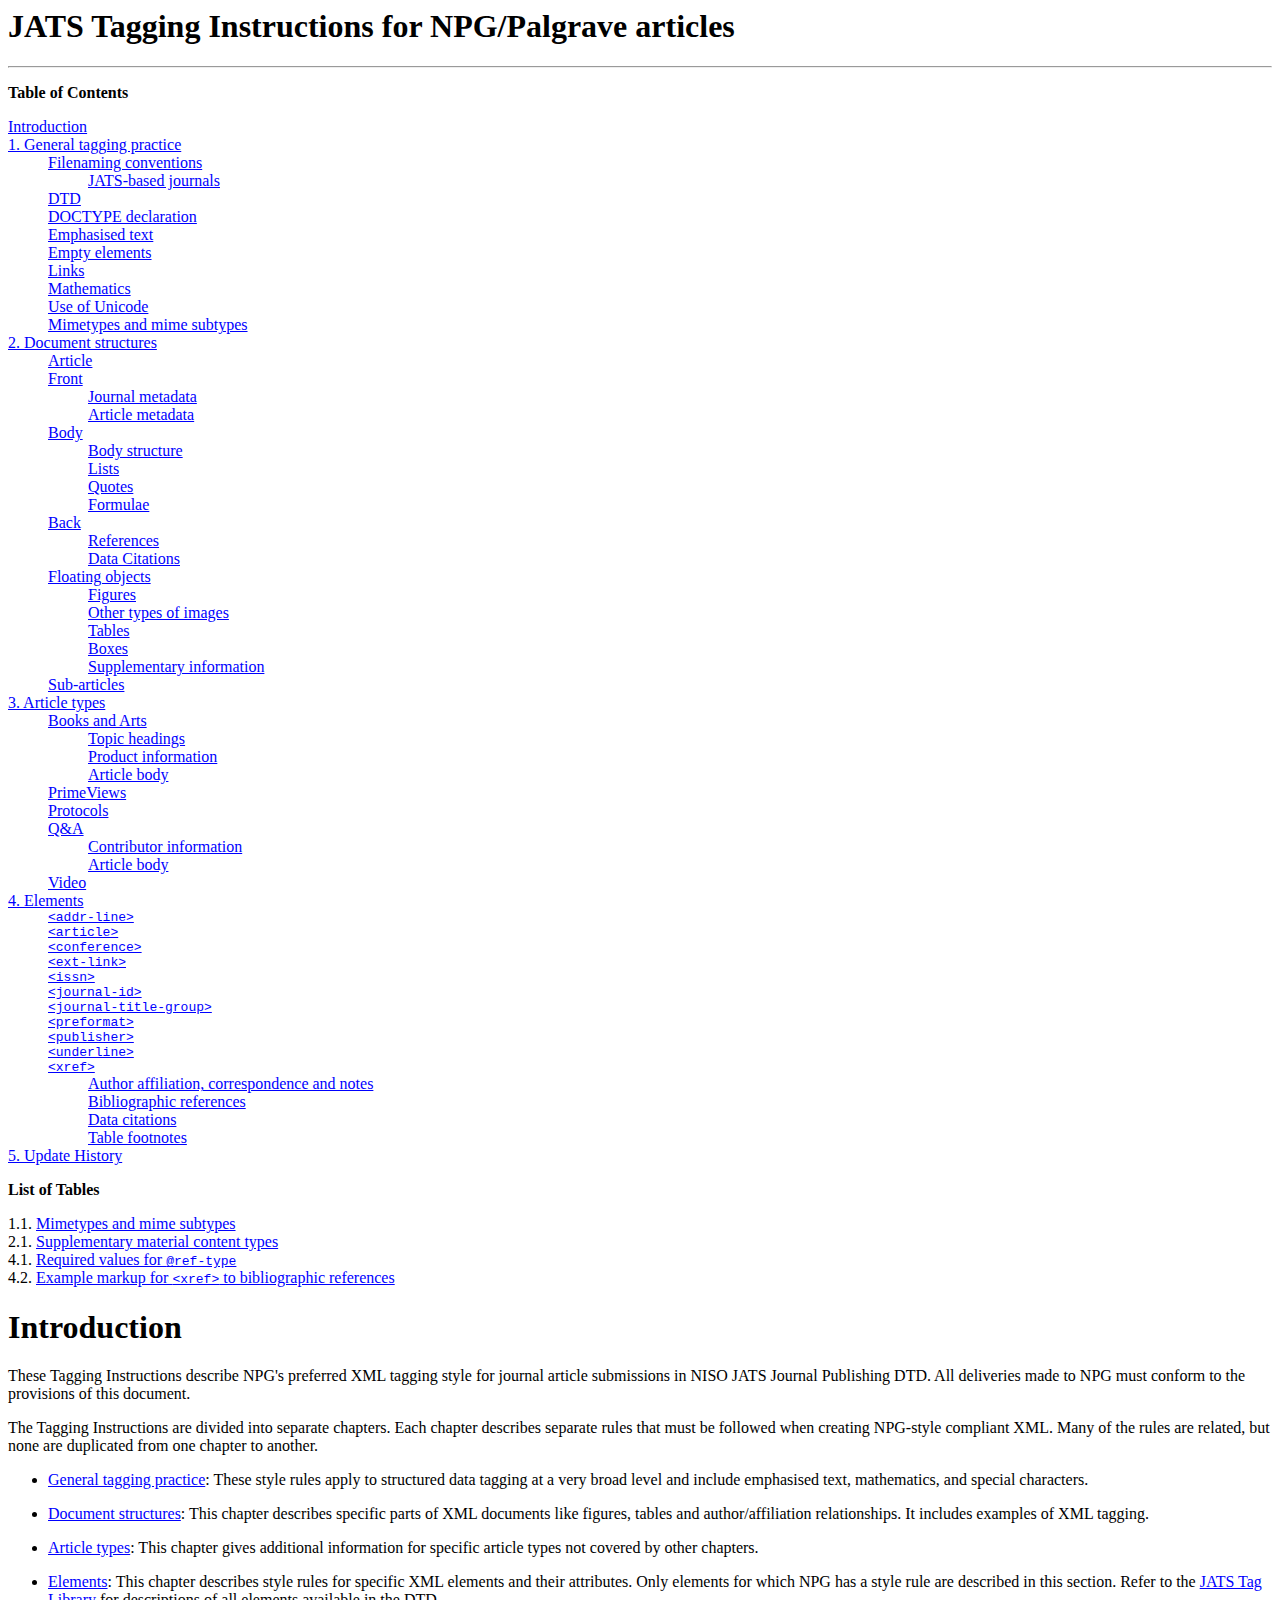
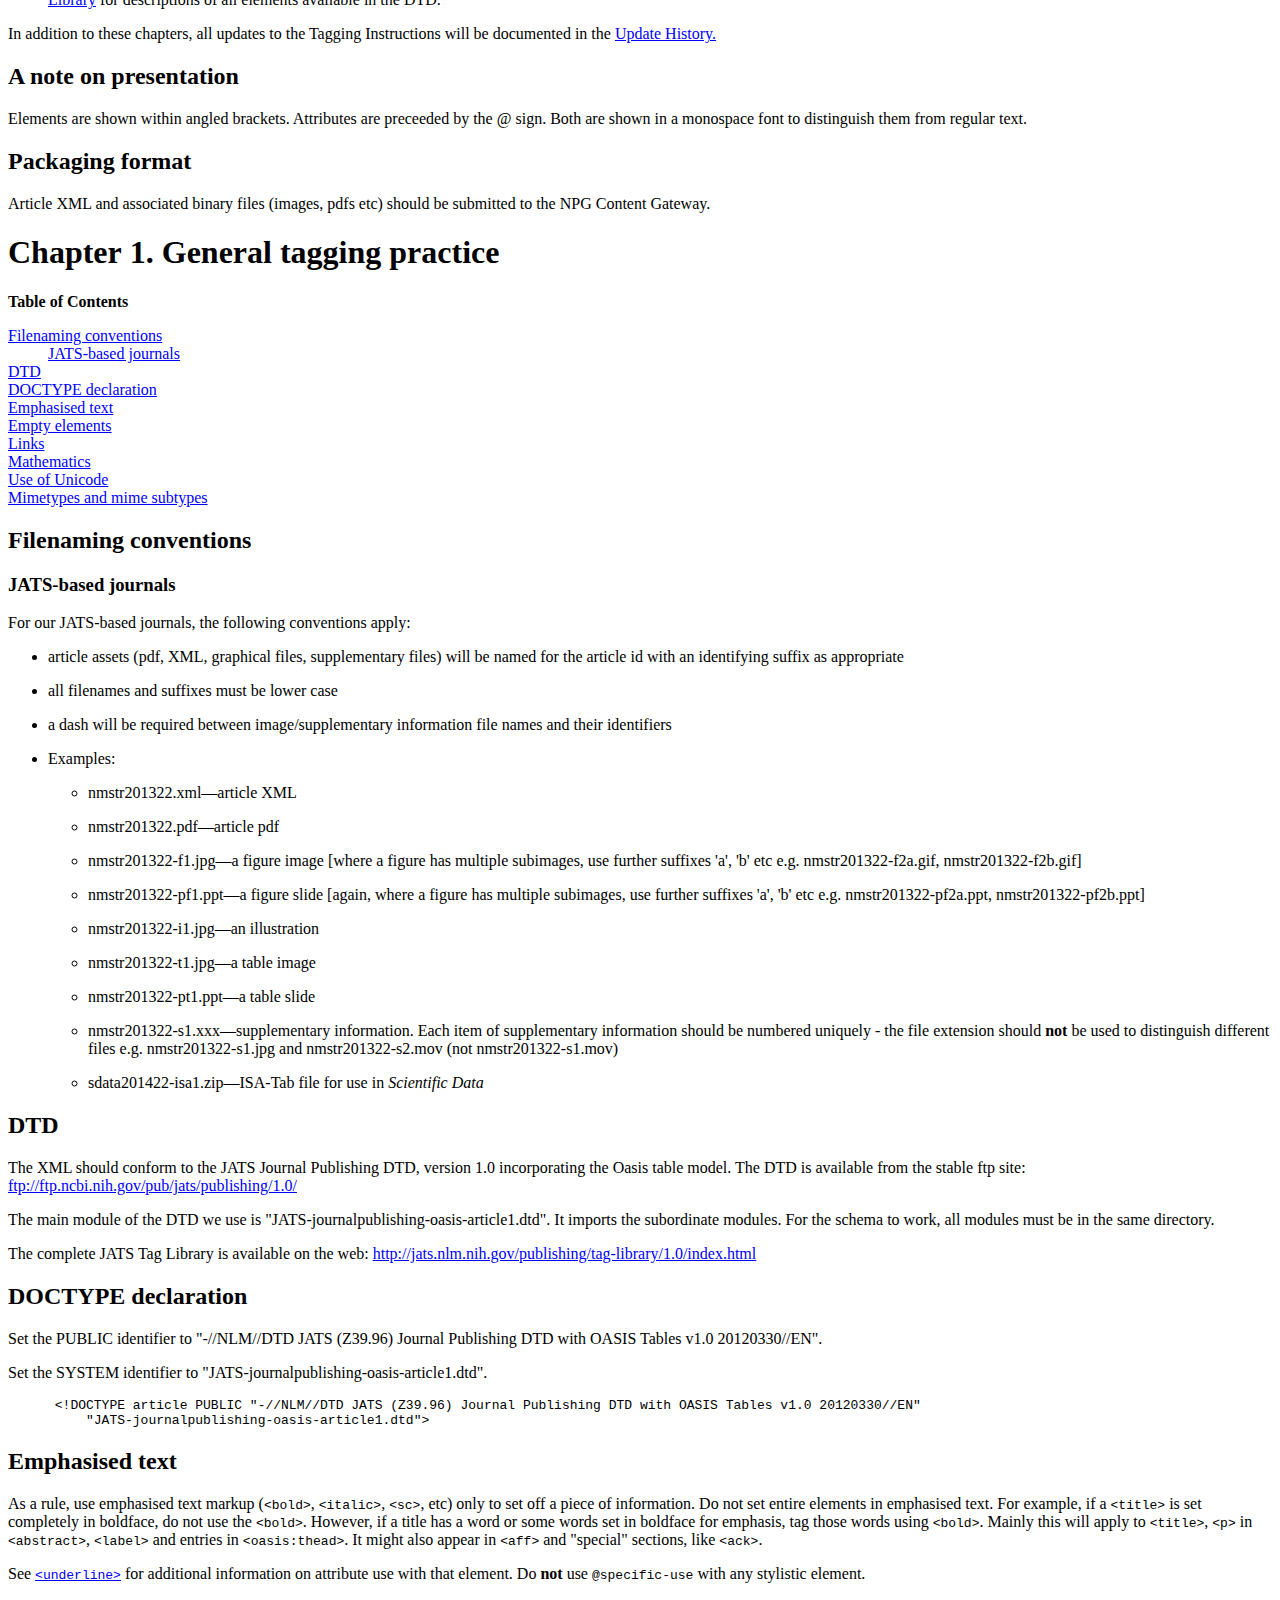
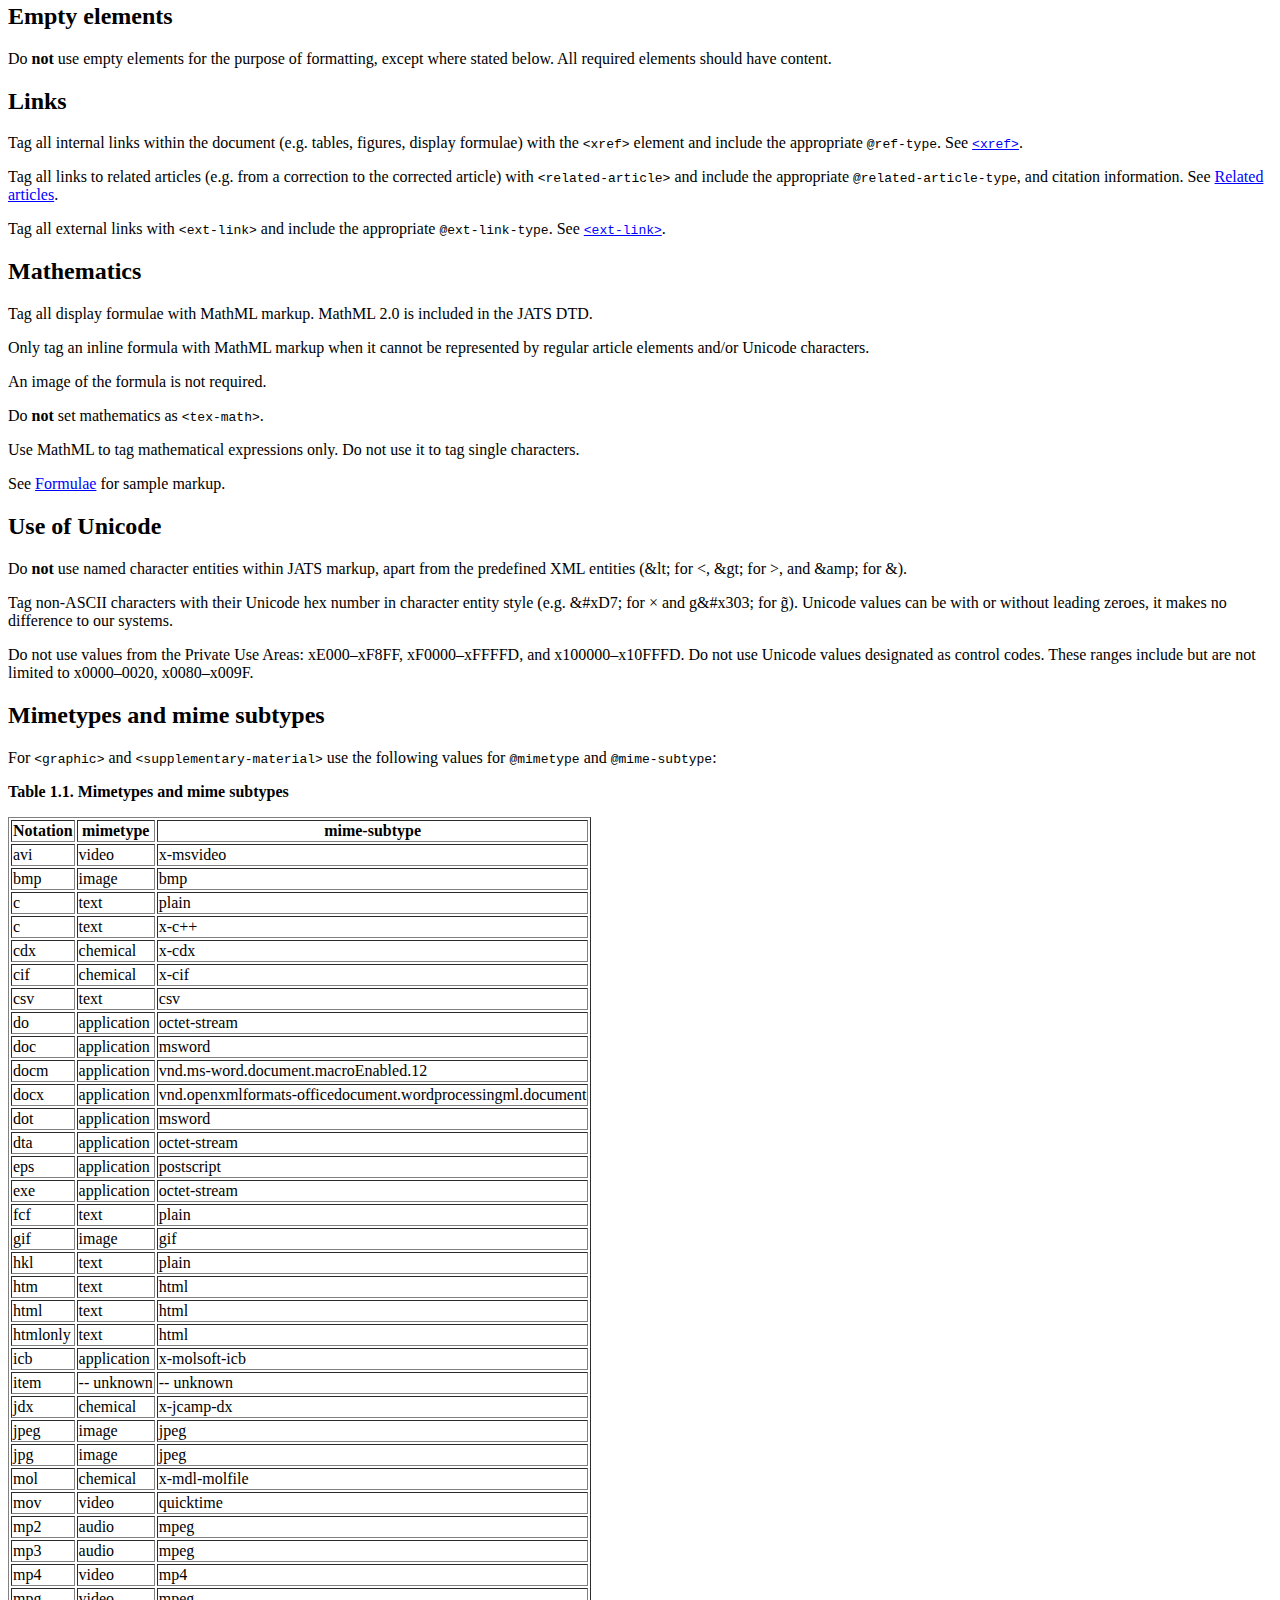
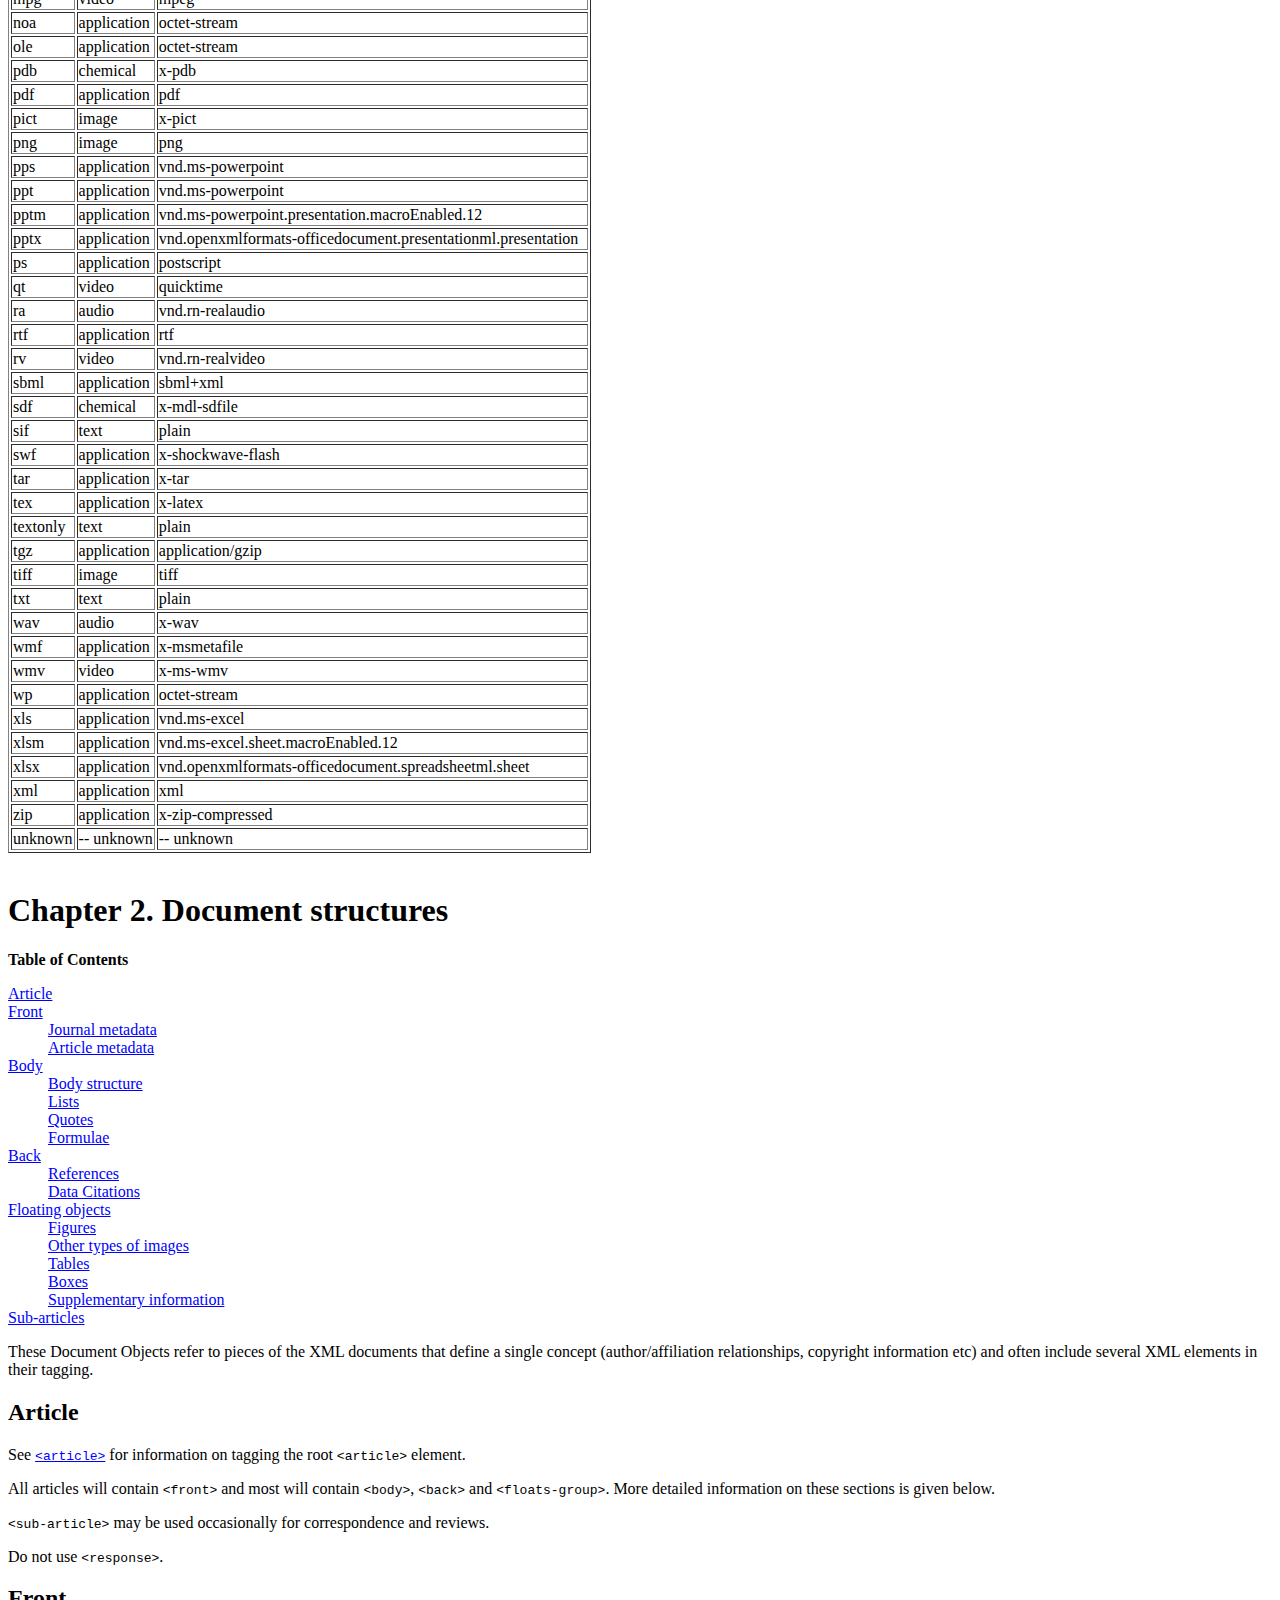
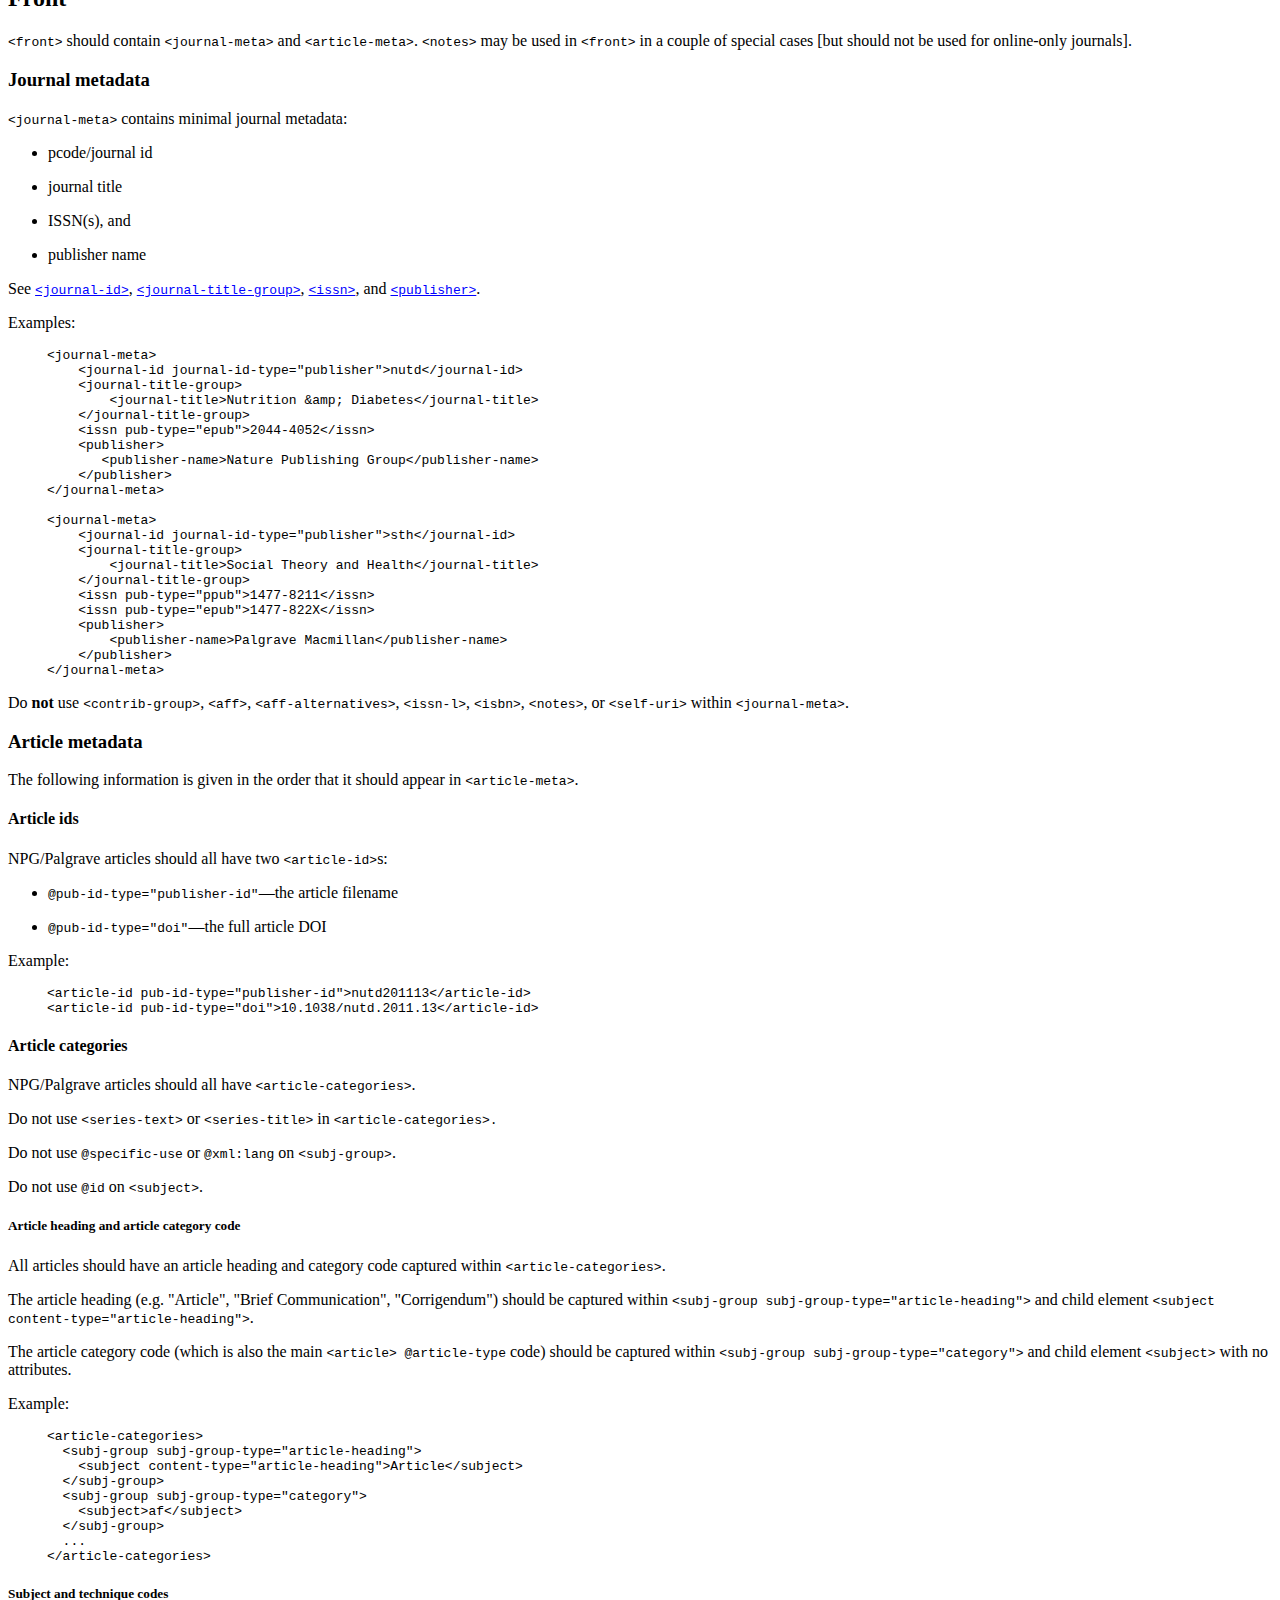
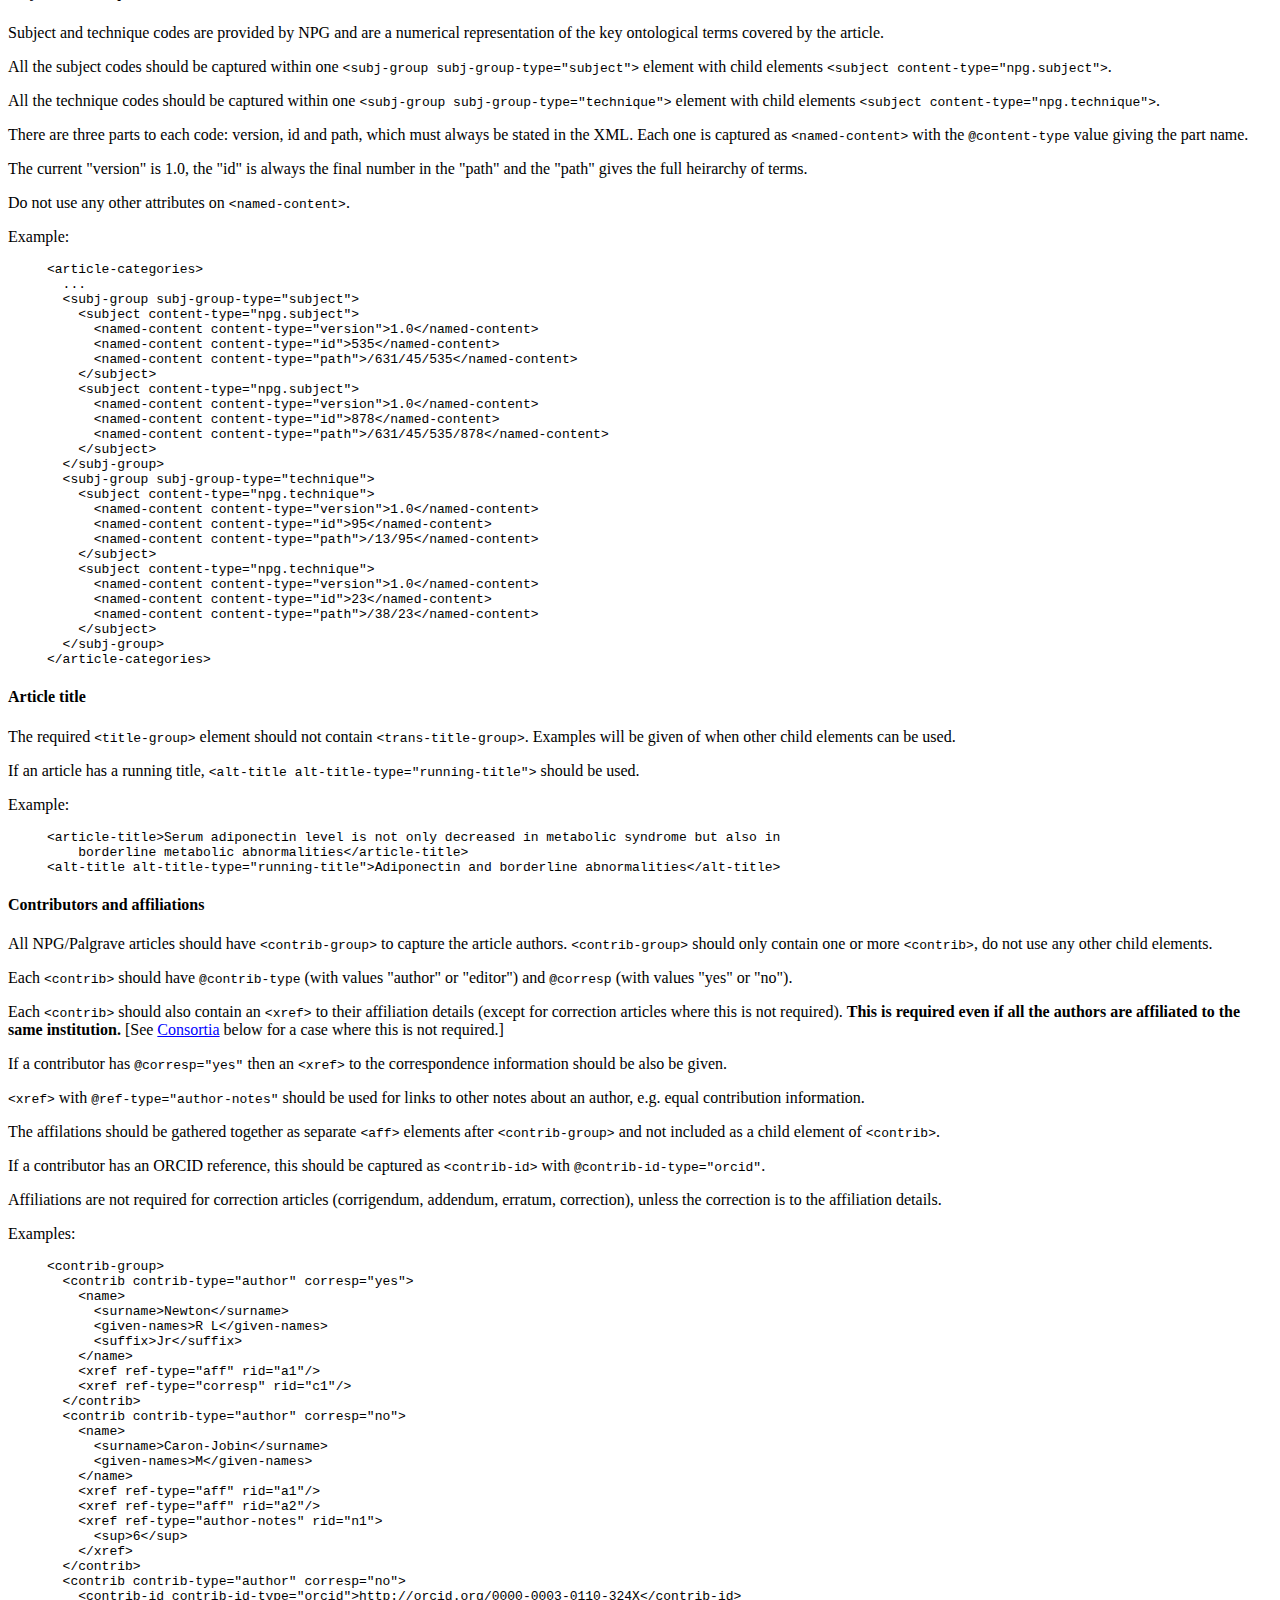
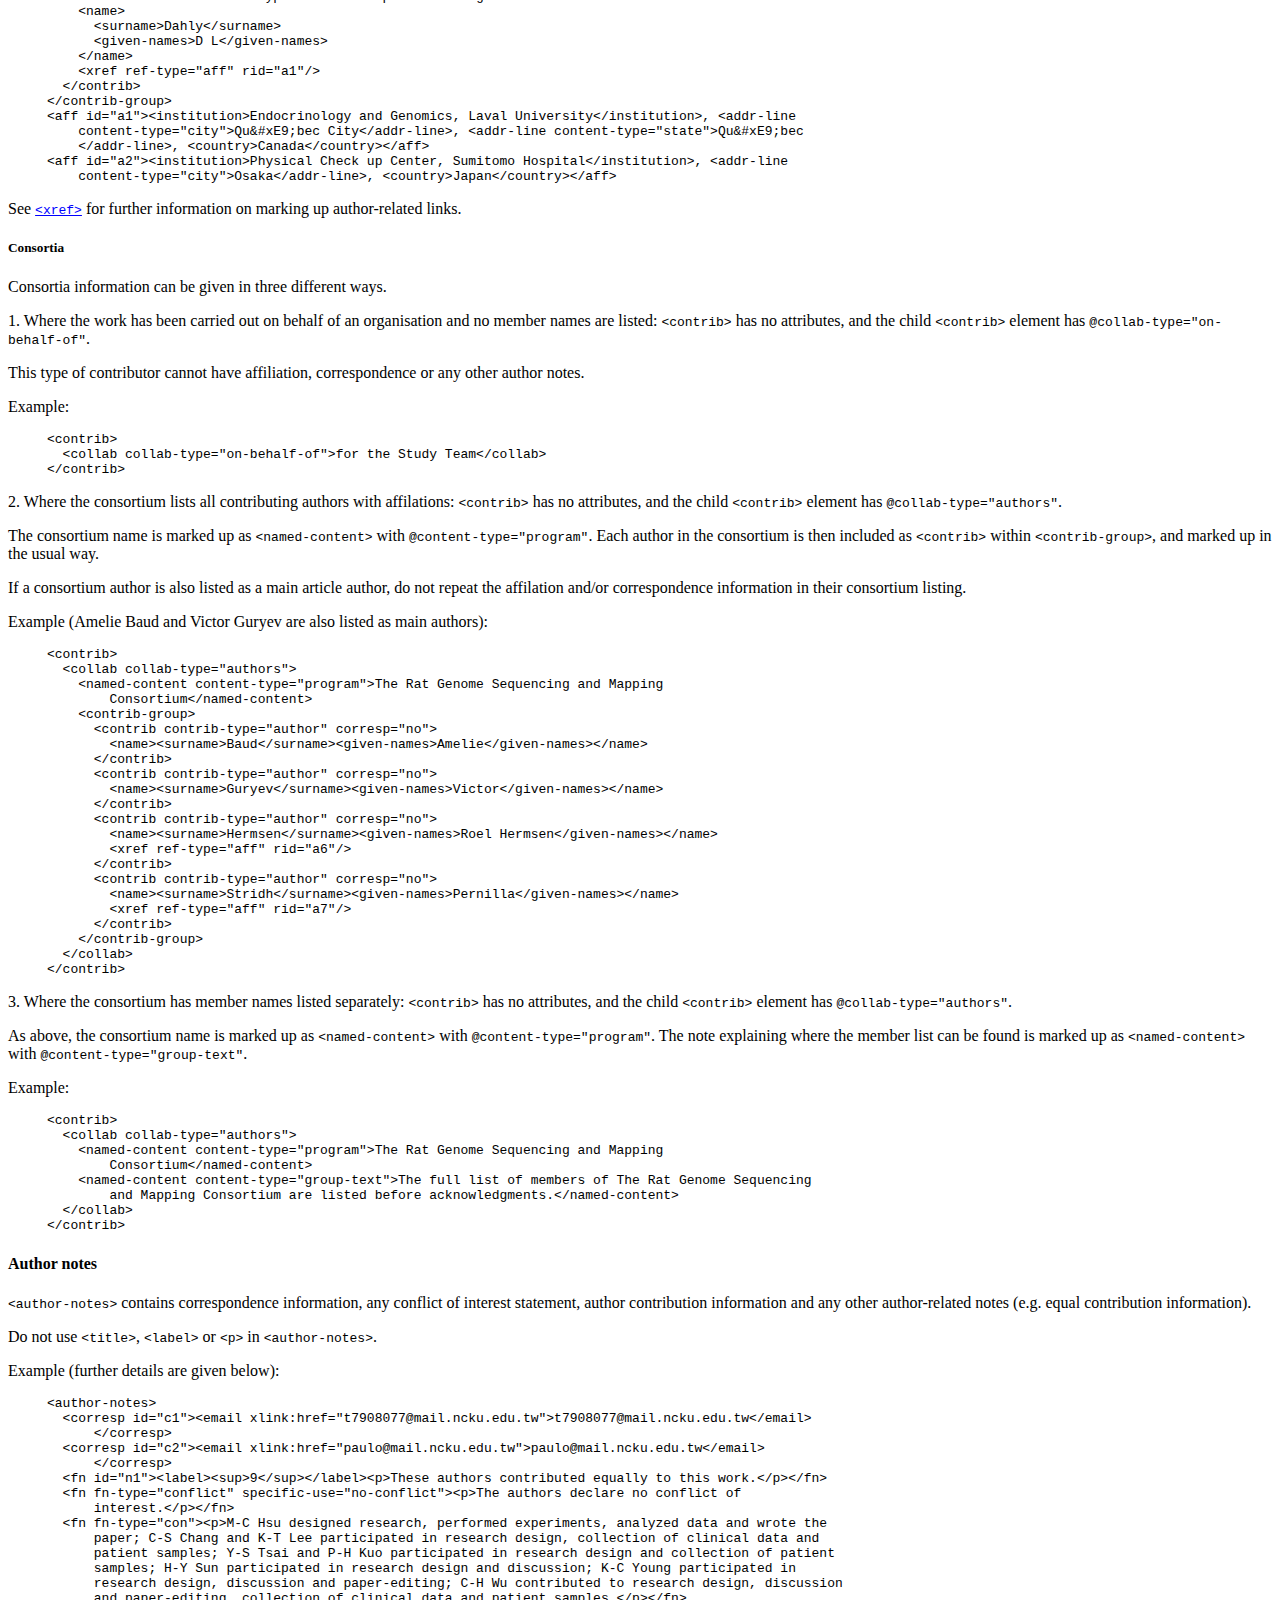
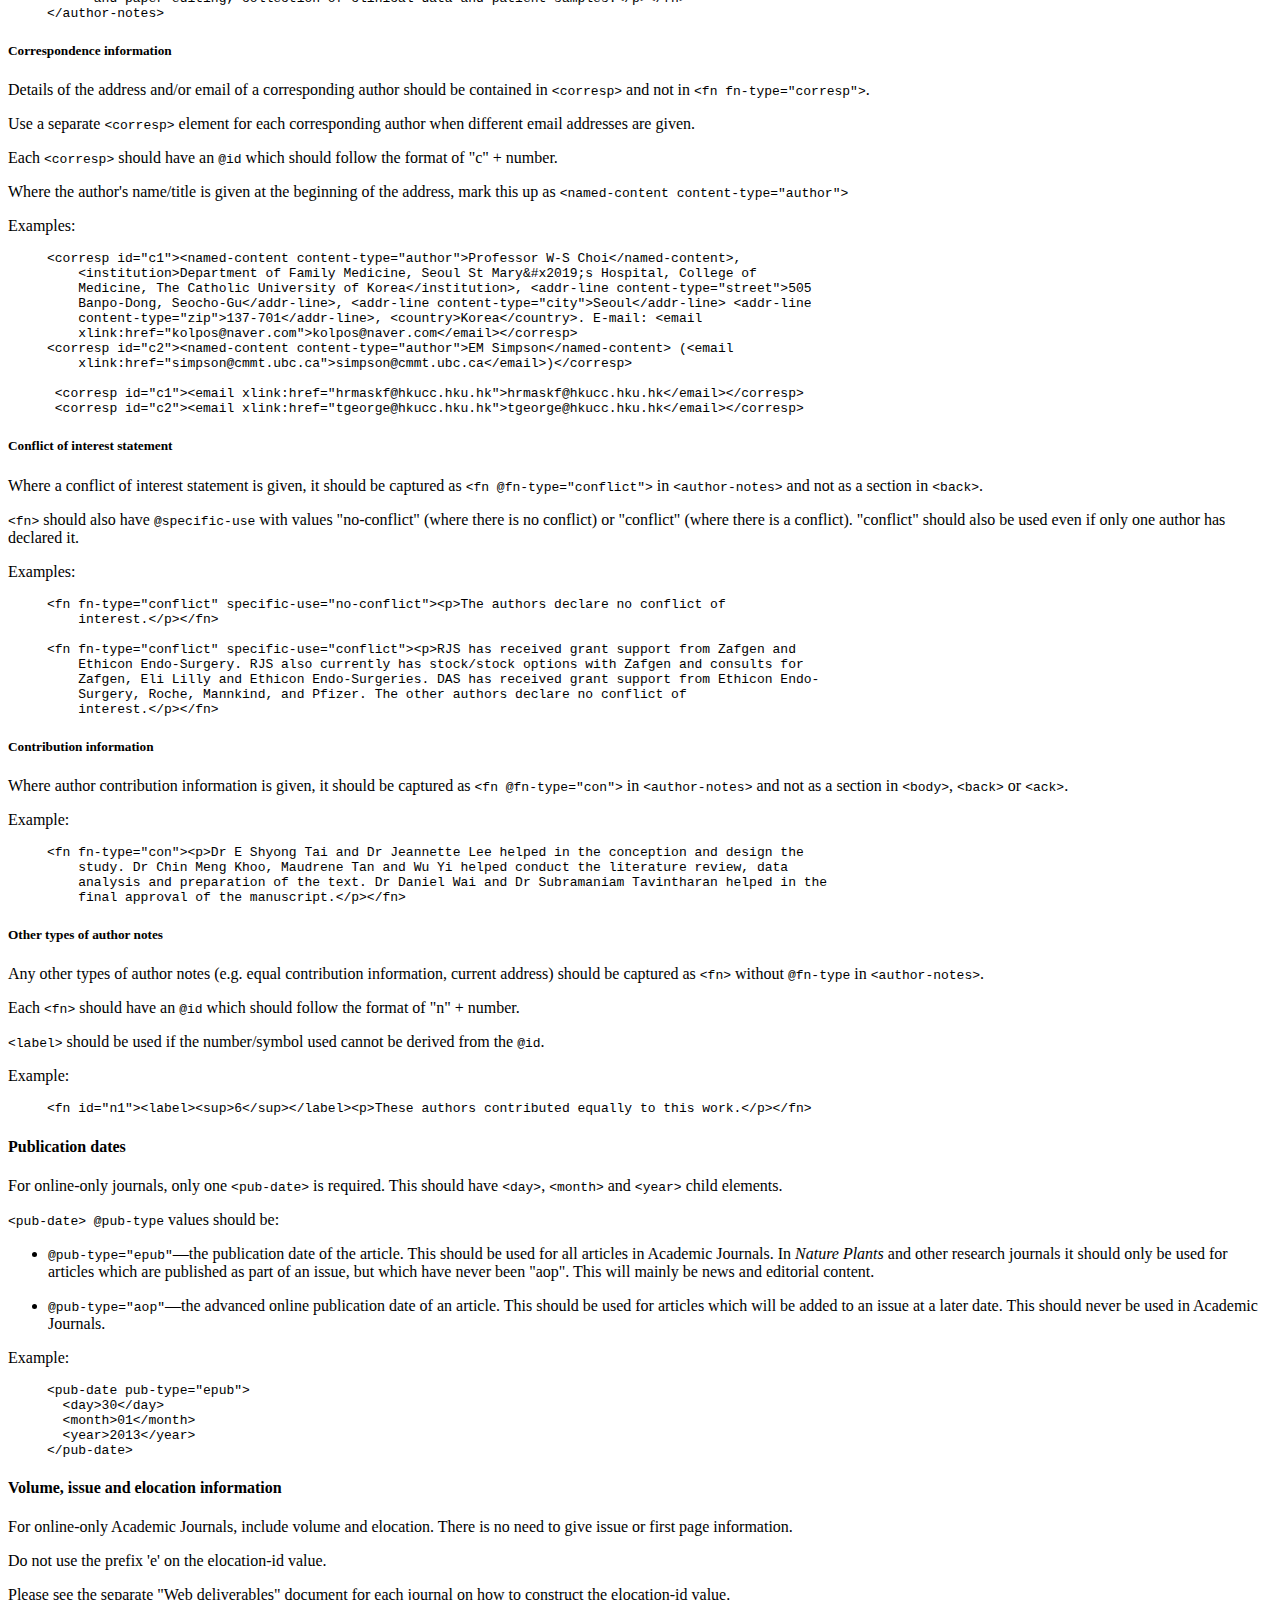
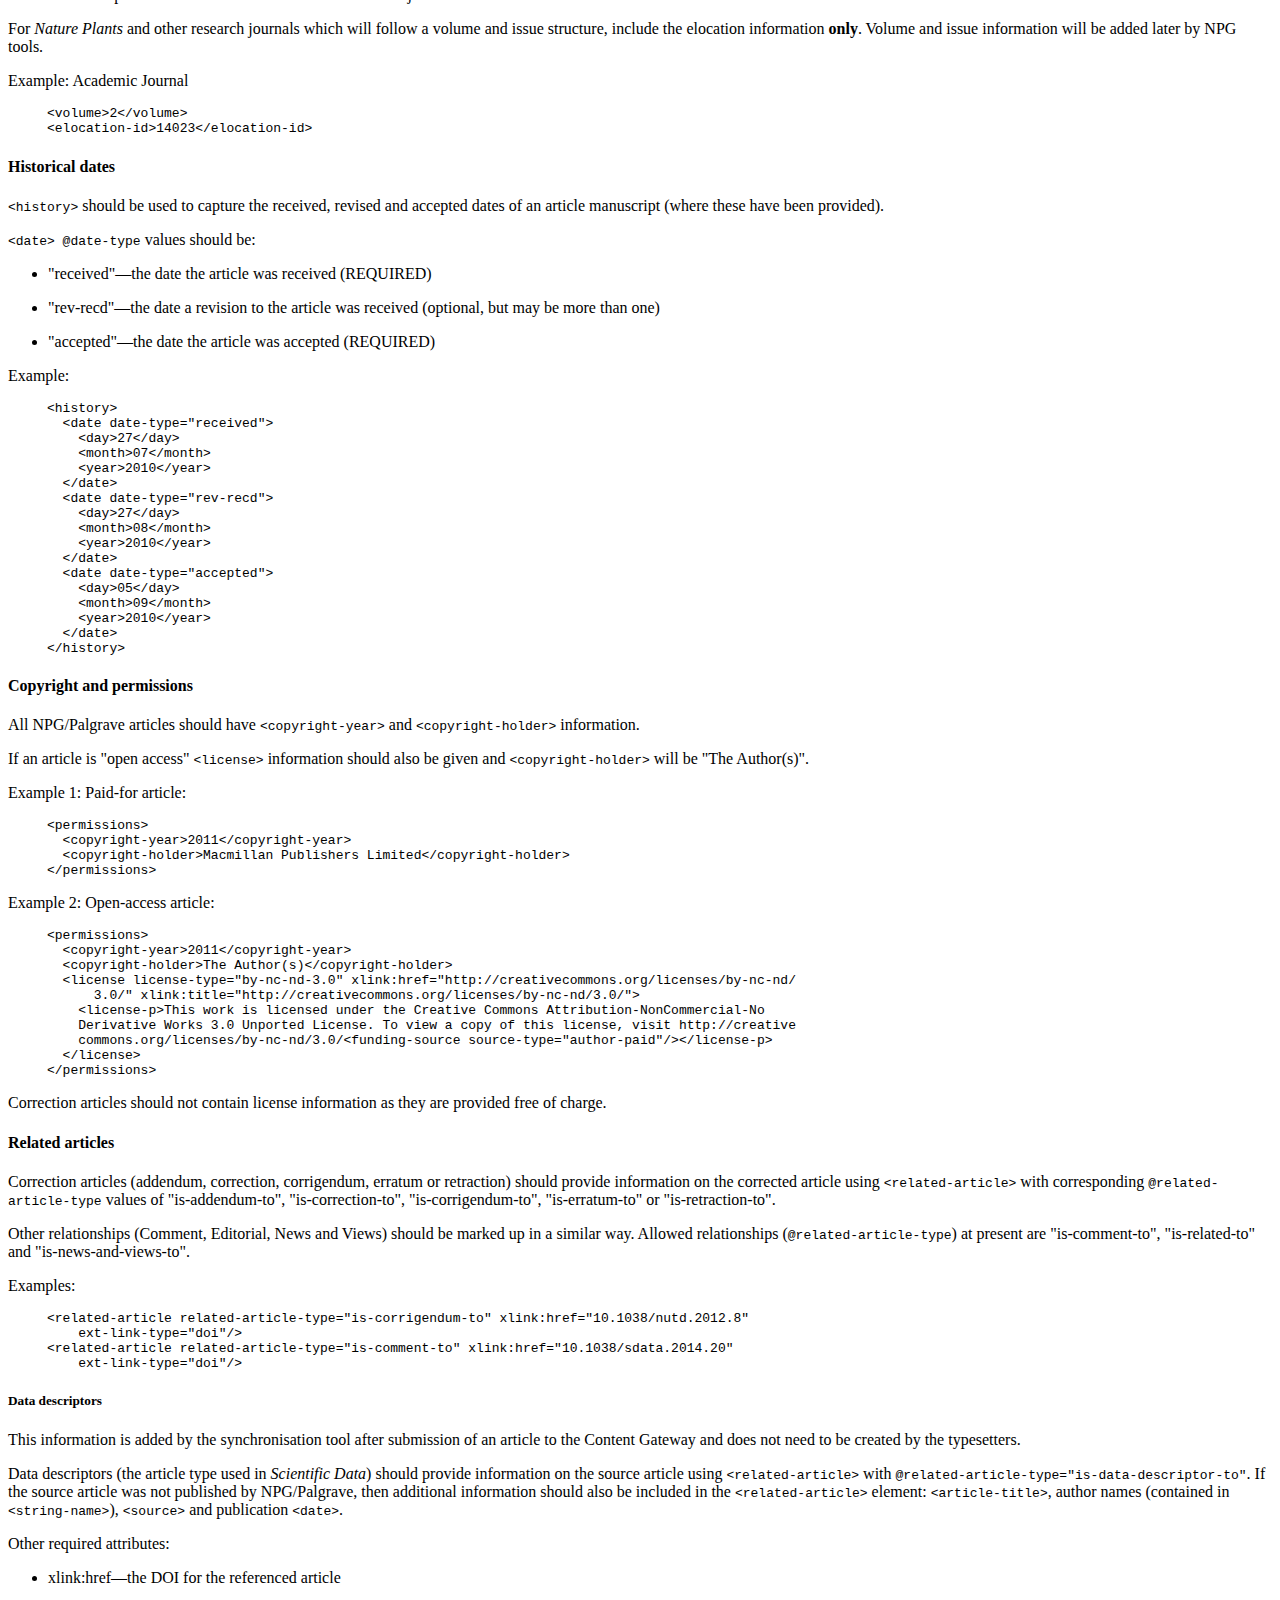
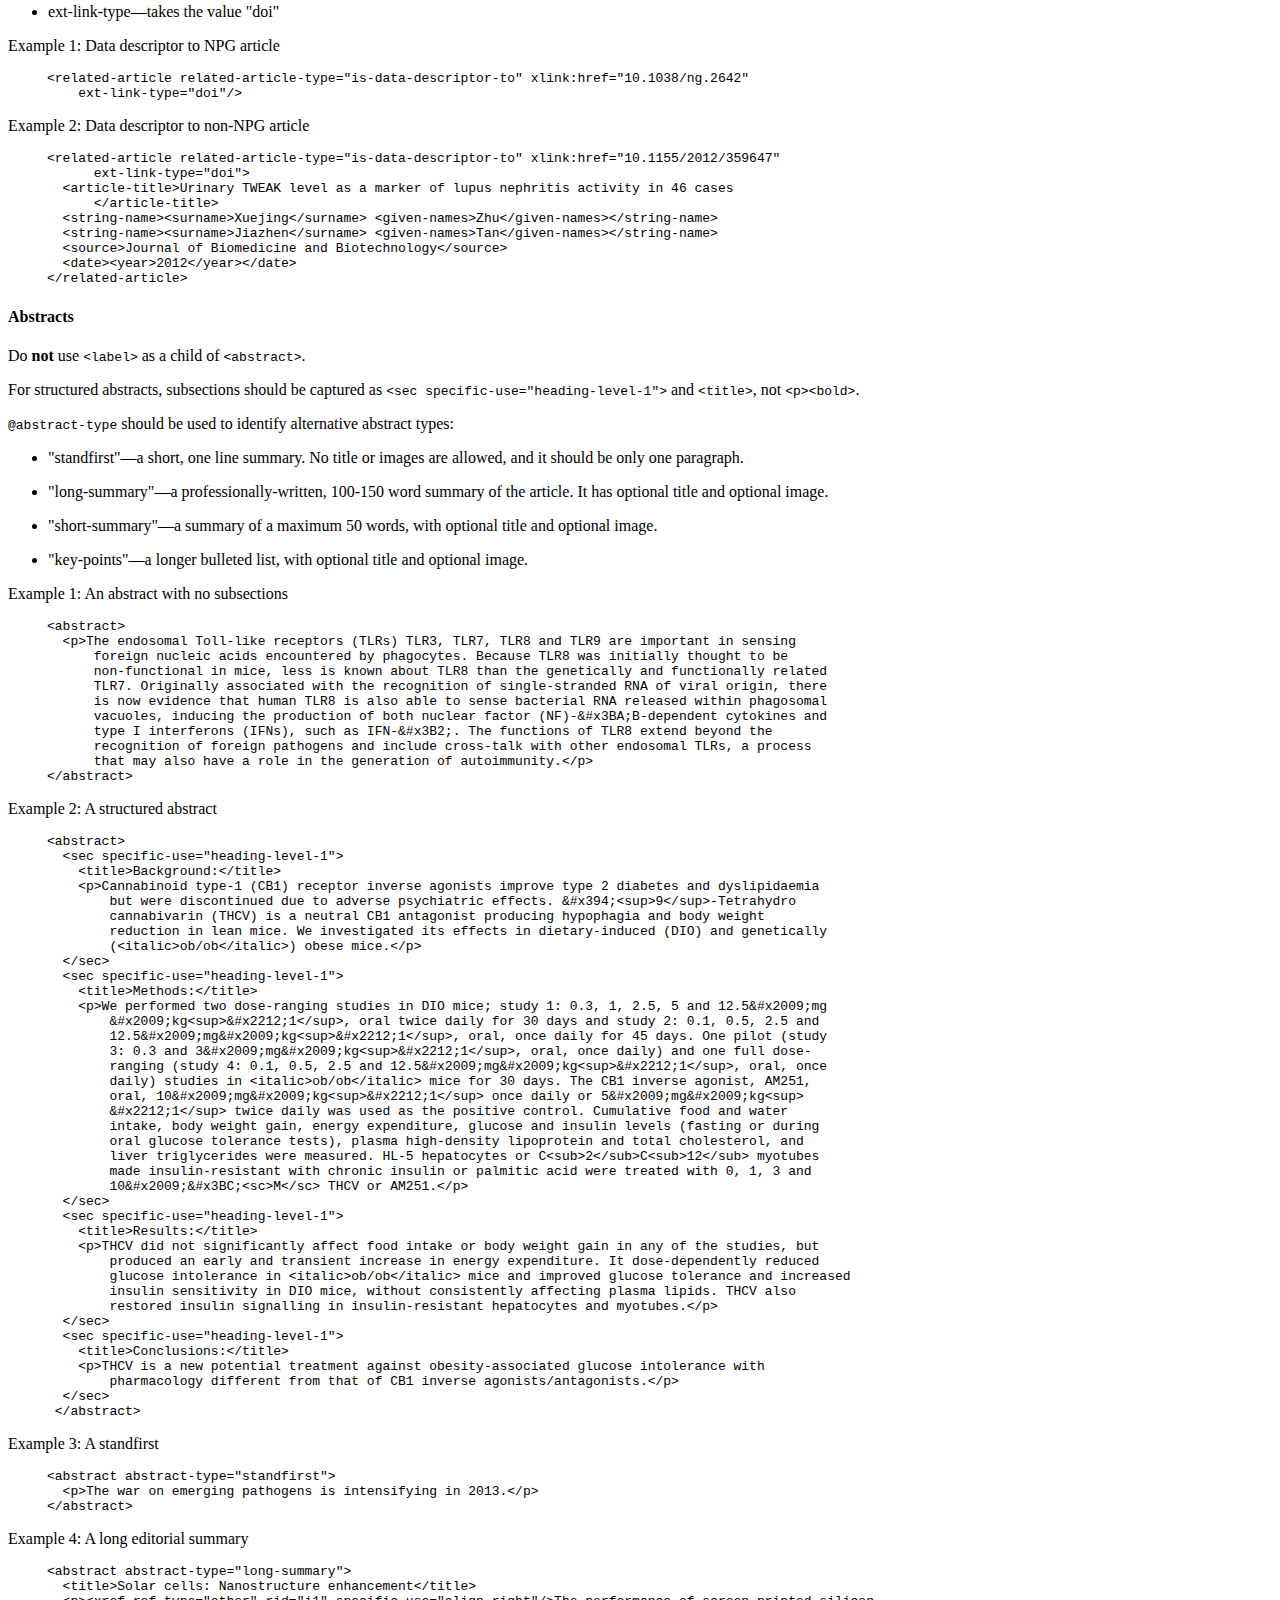
==== commit f749c04c: "Tagging Instructions - new instructions for <copyright-holder> in open-access articles" ====
--- a/distro/Rules/JATS_tagging_instructions.html
+++ b/distro/Rules/JATS_tagging_instructions.html
@@ -1,6 +1,6 @@
-<html><head><meta http-equiv="Content-Type" content="text/html; charset=ISO-8859-1"><title>JATS Tagging Instructions for NPG/Palgrave articles</title><meta name="generator" content="DocBook XSL Stylesheets V1.78.1"></head><body bgcolor="white" text="black" link="#0000FF" vlink="#840084" alink="#0000FF"><div class="book"><div class="titlepage"><div><div><h1 class="title"><a name="d53e2"></a>JATS Tagging Instructions for NPG/Palgrave articles</h1></div></div><hr></div><div class="toc"><p><b>Table of Contents</b></p><dl class="toc"><dt><span class="preface"><a href="#d53e5">Introduction</a></span></dt><dt><span class="chapter"><a href="#general">1. General tagging practice</a></span></dt><dd><dl><dt><span class="section"><a href="#filenames">Filenaming conventions</a></span></dt><dd><dl><dt><span class="section"><a href="#d53e57">JATS-based journals</a></span></dt></dl></dd><dt><span class="section"><a href="#dtd">DTD</a></span></dt><dt><span class="section"><a href="#doctype_declaration">DOCTYPE declaration</a></span></dt><dt><span class="section"><a href="#d53e138">Emphasised text</a></span></dt><dt><span class="section"><a href="#d53e197">Empty elements</a></span></dt><dt><span class="section"><a href="#links">Links</a></span></dt><dt><span class="section"><a href="#mathematics">Mathematics</a></span></dt><dt><span class="section"><a href="#unicode">Use of Unicode</a></span></dt><dt><span class="section"><a href="#mimetypes">Mimetypes and mime subtypes</a></span></dt></dl></dd><dt><span class="chapter"><a href="#objects">2. Document structures</a></span></dt><dd><dl><dt><span class="sect1"><a href="#objects_article">Article</a></span></dt><dt><span class="sect1"><a href="#objects_front">Front</a></span></dt><dd><dl><dt><span class="sect2"><a href="#objects_journal_metadata">Journal metadata</a></span></dt><dt><span class="sect2"><a href="#objects_article_metadata">Article metadata</a></span></dt></dl></dd><dt><span class="sect1"><a href="#objects_body">Body</a></span></dt><dd><dl><dt><span class="sect2"><a href="#objects_sections">Body structure</a></span></dt><dt><span class="sect2"><a href="#objects_lists">Lists</a></span></dt><dt><span class="sect2"><a href="#objects_quotes">Quotes</a></span></dt><dt><span class="sect2"><a href="#objects_formulae">Formulae</a></span></dt></dl></dd><dt><span class="sect1"><a href="#objects_back">Back</a></span></dt><dd><dl><dt><span class="sect2"><a href="#objects_references">References</a></span></dt><dt><span class="sect2"><a href="#objects_data_citations">Data Citations</a></span></dt></dl></dd><dt><span class="sect1"><a href="#objects_float">Floating objects</a></span></dt><dd><dl><dt><span class="sect2"><a href="#objects_figs">Figures</a></span></dt><dt><span class="sect2"><a href="#d53e2324">Other types of images</a></span></dt><dt><span class="sect2"><a href="#objects_tables">Tables</a></span></dt><dt><span class="sect2"><a href="#objects_boxes">Boxes</a></span></dt><dt><span class="sect2"><a href="#objects_supplementary-material">Supplementary information</a></span></dt></dl></dd><dt><span class="sect1"><a href="#objects_sub-article">Sub-articles</a></span></dt></dl></dd><dt><span class="chapter"><a href="#article-types">3. Article types</a></span></dt><dd><dl><dt><span class="sect1"><a href="#atypes_books_arts">Books and Arts</a></span></dt><dd><dl><dt><span class="sect2"><a href="#d53e3289">Topic headings</a></span></dt><dt><span class="sect2"><a href="#d53e3299">Product information</a></span></dt><dt><span class="sect2"><a href="#d53e3379">Article body</a></span></dt></dl></dd><dt><span class="sect1"><a href="#atypes_primeview">PrimeViews</a></span></dt><dt><span class="sect1"><a href="#atypes_protocols">Protocols</a></span></dt><dt><span class="sect1"><a href="#atypes_qanda">Q&amp;A</a></span></dt><dd><dl><dt><span class="sect2"><a href="#d53e3474">Contributor information</a></span></dt><dt><span class="sect2"><a href="#d53e3498">Article body</a></span></dt></dl></dd><dt><span class="sect1"><a href="#atypes_video">Video</a></span></dt></dl></dd><dt><span class="chapter"><a href="#elements">4. Elements</a></span></dt><dd><dl><dt><span class="sect1"><a href="#element_addr-line"><code class="sgmltag-element">&lt;addr-line&gt;</code></a></span></dt><dt><span class="sect1"><a href="#element_article"><code class="sgmltag-element">&lt;article&gt;</code></a></span></dt><dt><span class="sect1"><a href="#element_conference"><code class="sgmltag-element">&lt;conference&gt;</code></a></span></dt><dt><span class="sect1"><a href="#element_ext-link"><code class="sgmltag-element">&lt;ext-link&gt;</code></a></span></dt><dt><span class="sect1"><a href="#element_issn"><code class="sgmltag-element">&lt;issn&gt;</code></a></span></dt><dt><span class="sect1"><a href="#element_journal-id"><code class="sgmltag-element">&lt;journal-id&gt;</code></a></span></dt><dt><span class="sect1"><a href="#element_journal-title-group"><code class="sgmltag-element">&lt;journal-title-group&gt;</code></a></span></dt><dt><span class="sect1"><a href="#element_preformat"><code class="sgmltag-element">&lt;preformat&gt;</code></a></span></dt><dt><span class="sect1"><a href="#element_publisher"><code class="sgmltag-element">&lt;publisher&gt;</code></a></span></dt><dt><span class="sect1"><a href="#element_underline"><code class="sgmltag-element">&lt;underline&gt;</code></a></span></dt><dt><span class="sect1"><a href="#element_xref"><code class="sgmltag-element">&lt;xref&gt;</code></a></span></dt><dd><dl><dt><span class="sect2"><a href="#d53e4020">Author affiliation, correspondence and notes</a></span></dt><dt><span class="sect2"><a href="#d53e4050">Bibliographic references</a></span></dt><dt><span class="sect2"><a href="#d53e4143">Data citations</a></span></dt><dt><span class="sect2"><a href="#d53e4155">Table footnotes</a></span></dt></dl></dd></dl></dd><dt><span class="chapter"><a href="#update_history">5. Update History</a></span></dt></dl></div><div class="list-of-tables"><p><b>List of Tables</b></p><dl><dt>1.1. <a href="#d53e297">Mimetypes and mime subtypes</a></dt><dt>2.1. <a href="#d53e3149">Supplementary material content types</a></dt><dt>4.1. <a href="#d53e3860">Required values for <code class="sgmltag-element">@ref-type</code></a></dt><dt>4.2. <a href="#d53e4066">Example markup for <code class="sgmltag-element">&lt;xref&gt;</code> to bibliographic references</a></dt></dl></div><div class="preface"><div class="titlepage"><div><div><h1 class="title"><a name="d53e5"></a>Introduction</h1></div></div></div><p>These Tagging Instructions describe NPG's preferred XML tagging style for journal article submissions in NISO JATS Journal Publishing DTD. All deliveries made to NPG must conform to the provisions of this document.</p><p>The Tagging Instructions are divided into separate chapters. Each chapter describes separate rules that must be followed when creating NPG-style compliant XML. Many of the rules are related, but none are duplicated from one chapter to another.</p><div class="itemizedlist"><ul class="itemizedlist" style="list-style-type: disc; "><li class="listitem"><p><a class="link" href="#general" title="Chapter&nbsp;1.&nbsp;General tagging practice">General tagging practice</a>: These style rules apply to structured data tagging at a very broad level and include emphasised text, mathematics, and special characters.</p></li><li class="listitem"><p><a class="link" href="#objects" title="Chapter&nbsp;2.&nbsp;Document structures">Document structures</a>: This chapter describes specific parts of XML documents like figures, tables and author/affiliation relationships. It includes examples of XML tagging.</p></li><li class="listitem"><p><a class="link" href="#article-types" title="Chapter&nbsp;3.&nbsp;Article types">Article types</a>: This chapter gives additional information for specific article types not covered by other chapters.</p></li><li class="listitem"><p><a class="link" href="#elements" title="Chapter&nbsp;4.&nbsp;Elements">Elements</a>: This chapter describes style rules for specific XML elements and their attributes. Only elements for which NPG has a style rule are described in this section. Refer to the <a class="link" href="http://jats.nlm.nih.gov/publishing/tag-library/1.0/index.html" target="_top">JATS Tag Library</a> for descriptions of all elements available in the DTD.</p></li></ul></div><p>In addition to these chapters, all updates to the Tagging Instructions will be documented in the <a class="link" href="#update_history" title="Chapter&nbsp;5.&nbsp;Update History">Update History.</a></p><div class="simplesect"><div class="titlepage"><div><div><h2 class="title" style="clear: both"><a name="d53e40"></a>A note on presentation</h2></div></div></div><p>Elements are shown within angled brackets. Attributes are preceeded by the @ sign. Both are shown in a monospace font to distinguish them from regular text.</p></div><div class="simplesect"><div class="titlepage"><div><div><h2 class="title" style="clear: both"><a name="d53e45"></a>Packaging format</h2></div></div></div><p>Article XML and associated binary files (images, pdfs etc) should be submitted to the NPG Content Gateway.</p></div></div><div class="chapter"><div class="titlepage"><div><div><h1 class="title"><a name="general"></a>Chapter&nbsp;1.&nbsp;General tagging practice</h1></div></div></div><div class="toc"><p><b>Table of Contents</b></p><dl class="toc"><dt><span class="section"><a href="#filenames">Filenaming conventions</a></span></dt><dd><dl><dt><span class="section"><a href="#d53e57">JATS-based journals</a></span></dt></dl></dd><dt><span class="section"><a href="#dtd">DTD</a></span></dt><dt><span class="section"><a href="#doctype_declaration">DOCTYPE declaration</a></span></dt><dt><span class="section"><a href="#d53e138">Emphasised text</a></span></dt><dt><span class="section"><a href="#d53e197">Empty elements</a></span></dt><dt><span class="section"><a href="#links">Links</a></span></dt><dt><span class="section"><a href="#mathematics">Mathematics</a></span></dt><dt><span class="section"><a href="#unicode">Use of Unicode</a></span></dt><dt><span class="section"><a href="#mimetypes">Mimetypes and mime subtypes</a></span></dt></dl></div><div class="section"><div class="titlepage"><div><div><h2 class="title" style="clear: both"><a name="filenames"></a>Filenaming conventions</h2></div></div></div><div class="section"><div class="titlepage"><div><div><h3 class="title"><a name="d53e57"></a>JATS-based journals</h3></div></div></div><p>For our JATS-based journals, the following conventions apply:</p><div class="itemizedlist"><ul class="itemizedlist" style="list-style-type: disc; "><li class="listitem"><p>article assets (pdf, XML, graphical files, supplementary files) will be named for the article id with an identifying suffix as appropriate</p></li><li class="listitem"><p>all filenames and suffixes must be lower case</p></li><li class="listitem"><p>a dash will be required between image/supplementary information file names and their identifiers</p></li><li class="listitem"><p>Examples:</p><div class="itemizedlist"><ul class="itemizedlist" style="list-style-type: circle; "><li class="listitem"><p>nmstr201322.xml&#x2014;article XML</p></li></ul></div><div class="itemizedlist"><ul class="itemizedlist" style="list-style-type: circle; "><li class="listitem"><p>nmstr201322.pdf&#x2014;article pdf</p></li></ul></div><div class="itemizedlist"><ul class="itemizedlist" style="list-style-type: circle; "><li class="listitem"><p>nmstr201322-f1.jpg&#x2014;a figure image [where a figure has multiple subimages, use further suffixes 'a', 'b' etc e.g. nmstr201322-f2a.gif, nmstr201322-f2b.gif]</p></li></ul></div><div class="itemizedlist"><ul class="itemizedlist" style="list-style-type: circle; "><li class="listitem"><p>nmstr201322-pf1.ppt&#x2014;a figure slide [again, where a figure has multiple subimages, use further suffixes 'a', 'b' etc e.g. nmstr201322-pf2a.ppt, nmstr201322-pf2b.ppt]</p></li></ul></div><div class="itemizedlist"><ul class="itemizedlist" style="list-style-type: circle; "><li class="listitem"><p>nmstr201322-i1.jpg&#x2014;an illustration</p></li></ul></div><div class="itemizedlist"><ul class="itemizedlist" style="list-style-type: circle; "><li class="listitem"><p>nmstr201322-t1.jpg&#x2014;a table image</p></li></ul></div><div class="itemizedlist"><ul class="itemizedlist" style="list-style-type: circle; "><li class="listitem"><p>nmstr201322-pt1.ppt&#x2014;a table slide</p></li></ul></div><div class="itemizedlist"><ul class="itemizedlist" style="list-style-type: circle; "><li class="listitem"><p>nmstr201322-s1.xxx&#x2014;supplementary information. Each item of supplementary information should be numbered uniquely - the file extension should <span class="bold"><strong>not</strong></span> be used to distinguish different files e.g. nmstr201322-s1.jpg and nmstr201322-s2.mov (not nmstr201322-s1.mov)</p></li></ul></div><div class="itemizedlist"><ul class="itemizedlist" style="list-style-type: circle; "><li class="listitem"><p>sdata201422-isa1.zip&#x2014;ISA-Tab file for use in <span class="emphasis"><em>Scientific Data</em></span></p></li></ul></div></li></ul></div></div></div><div class="section"><div class="titlepage"><div><div><h2 class="title" style="clear: both"><a name="dtd"></a>DTD</h2></div></div></div><p>The XML should conform to the JATS Journal Publishing DTD, version 1.0 incorporating the Oasis table model. The DTD is available from the stable ftp site: <a class="link" href="ftp://ftp.ncbi.nih.gov/pub/jats/publishing/1.0/" target="_top">ftp://ftp.ncbi.nih.gov/pub/jats/publishing/1.0/</a></p><p>The main module of the DTD we use is "JATS-journalpublishing-oasis-article1.dtd". It imports the subordinate modules. For the schema to work, all modules must be in the same directory.</p><p>The complete JATS Tag Library is available on the web: <a class="link" href="http://jats.nlm.nih.gov/publishing/tag-library/1.0/index.html" target="_top">http://jats.nlm.nih.gov/publishing/tag-library/1.0/index.html</a></p></div><div class="section"><div class="titlepage"><div><div><h2 class="title" style="clear: both"><a name="doctype_declaration"></a>DOCTYPE declaration</h2></div></div></div><p>Set the PUBLIC identifier to "-//NLM//DTD JATS (Z39.96) Journal Publishing DTD with OASIS Tables v1.0 20120330//EN".</p><p>Set the SYSTEM identifier to "JATS-journalpublishing-oasis-article1.dtd".</p><pre class="programlisting">
+<html><head><meta http-equiv="Content-Type" content="text/html; charset=ISO-8859-1"><title>JATS Tagging Instructions for NPG/Palgrave articles</title><meta name="generator" content="DocBook XSL Stylesheets V1.78.1"></head><body bgcolor="white" text="black" link="#0000FF" vlink="#840084" alink="#0000FF"><div class="book"><div class="titlepage"><div><div><h1 class="title"><a name="d53e2"></a>JATS Tagging Instructions for NPG/Palgrave articles</h1></div></div><hr></div><div class="toc"><p><b>Table of Contents</b></p><dl class="toc"><dt><span class="preface"><a href="#d53e5">Introduction</a></span></dt><dt><span class="chapter"><a href="#general">1. General tagging practice</a></span></dt><dd><dl><dt><span class="section"><a href="#filenames">Filenaming conventions</a></span></dt><dd><dl><dt><span class="section"><a href="#d53e57">JATS-based journals</a></span></dt></dl></dd><dt><span class="section"><a href="#dtd">DTD</a></span></dt><dt><span class="section"><a href="#doctype_declaration">DOCTYPE declaration</a></span></dt><dt><span class="section"><a href="#d53e138">Emphasised text</a></span></dt><dt><span class="section"><a href="#d53e197">Empty elements</a></span></dt><dt><span class="section"><a href="#links">Links</a></span></dt><dt><span class="section"><a href="#mathematics">Mathematics</a></span></dt><dt><span class="section"><a href="#unicode">Use of Unicode</a></span></dt><dt><span class="section"><a href="#mimetypes">Mimetypes and mime subtypes</a></span></dt></dl></dd><dt><span class="chapter"><a href="#objects">2. Document structures</a></span></dt><dd><dl><dt><span class="sect1"><a href="#objects_article">Article</a></span></dt><dt><span class="sect1"><a href="#objects_front">Front</a></span></dt><dd><dl><dt><span class="sect2"><a href="#objects_journal_metadata">Journal metadata</a></span></dt><dt><span class="sect2"><a href="#objects_article_metadata">Article metadata</a></span></dt></dl></dd><dt><span class="sect1"><a href="#objects_body">Body</a></span></dt><dd><dl><dt><span class="sect2"><a href="#objects_sections">Body structure</a></span></dt><dt><span class="sect2"><a href="#objects_lists">Lists</a></span></dt><dt><span class="sect2"><a href="#objects_quotes">Quotes</a></span></dt><dt><span class="sect2"><a href="#objects_formulae">Formulae</a></span></dt></dl></dd><dt><span class="sect1"><a href="#objects_back">Back</a></span></dt><dd><dl><dt><span class="sect2"><a href="#objects_references">References</a></span></dt><dt><span class="sect2"><a href="#objects_data_citations">Data Citations</a></span></dt></dl></dd><dt><span class="sect1"><a href="#objects_float">Floating objects</a></span></dt><dd><dl><dt><span class="sect2"><a href="#objects_figs">Figures</a></span></dt><dt><span class="sect2"><a href="#d53e2390">Other types of images</a></span></dt><dt><span class="sect2"><a href="#objects_tables">Tables</a></span></dt><dt><span class="sect2"><a href="#objects_boxes">Boxes</a></span></dt><dt><span class="sect2"><a href="#objects_supplementary-material">Supplementary information</a></span></dt></dl></dd><dt><span class="sect1"><a href="#objects_sub-article">Sub-articles</a></span></dt></dl></dd><dt><span class="chapter"><a href="#article-types">3. Article types</a></span></dt><dd><dl><dt><span class="sect1"><a href="#atypes_books_arts">Books and Arts</a></span></dt><dd><dl><dt><span class="sect2"><a href="#d53e3355">Topic headings</a></span></dt><dt><span class="sect2"><a href="#d53e3365">Product information</a></span></dt><dt><span class="sect2"><a href="#d53e3445">Article body</a></span></dt></dl></dd><dt><span class="sect1"><a href="#atypes_primeview">PrimeViews</a></span></dt><dt><span class="sect1"><a href="#atypes_protocols">Protocols</a></span></dt><dt><span class="sect1"><a href="#atypes_qanda">Q&amp;A</a></span></dt><dd><dl><dt><span class="sect2"><a href="#d53e3540">Contributor information</a></span></dt><dt><span class="sect2"><a href="#d53e3572">Article body</a></span></dt></dl></dd><dt><span class="sect1"><a href="#atypes_video">Video</a></span></dt></dl></dd><dt><span class="chapter"><a href="#elements">4. Elements</a></span></dt><dd><dl><dt><span class="sect1"><a href="#element_addr-line"><code class="sgmltag-element">&lt;addr-line&gt;</code></a></span></dt><dt><span class="sect1"><a href="#element_article"><code class="sgmltag-element">&lt;article&gt;</code></a></span></dt><dt><span class="sect1"><a href="#element_conference"><code class="sgmltag-element">&lt;conference&gt;</code></a></span></dt><dt><span class="sect1"><a href="#element_ext-link"><code class="sgmltag-element">&lt;ext-link&gt;</code></a></span></dt><dt><span class="sect1"><a href="#element_issn"><code class="sgmltag-element">&lt;issn&gt;</code></a></span></dt><dt><span class="sect1"><a href="#element_journal-id"><code class="sgmltag-element">&lt;journal-id&gt;</code></a></span></dt><dt><span class="sect1"><a href="#element_journal-title-group"><code class="sgmltag-element">&lt;journal-title-group&gt;</code></a></span></dt><dt><span class="sect1"><a href="#element_preformat"><code class="sgmltag-element">&lt;preformat&gt;</code></a></span></dt><dt><span class="sect1"><a href="#element_publisher"><code class="sgmltag-element">&lt;publisher&gt;</code></a></span></dt><dt><span class="sect1"><a href="#element_underline"><code class="sgmltag-element">&lt;underline&gt;</code></a></span></dt><dt><span class="sect1"><a href="#element_xref"><code class="sgmltag-element">&lt;xref&gt;</code></a></span></dt><dd><dl><dt><span class="sect2"><a href="#d53e4087">Author affiliation, correspondence and notes</a></span></dt><dt><span class="sect2"><a href="#d53e4117">Bibliographic references</a></span></dt><dt><span class="sect2"><a href="#d53e4210">Data citations</a></span></dt><dt><span class="sect2"><a href="#d53e4222">Table footnotes</a></span></dt></dl></dd></dl></dd><dt><span class="chapter"><a href="#update_history">5. Update History</a></span></dt></dl></div><div class="list-of-tables"><p><b>List of Tables</b></p><dl><dt>1.1. <a href="#d53e297">Mimetypes and mime subtypes</a></dt><dt>2.1. <a href="#d53e3215">Supplementary material content types</a></dt><dt>4.1. <a href="#d53e3927">Required values for <code class="sgmltag-element">@ref-type</code></a></dt><dt>4.2. <a href="#d53e4133">Example markup for <code class="sgmltag-element">&lt;xref&gt;</code> to bibliographic references</a></dt></dl></div><div class="preface"><div class="titlepage"><div><div><h1 class="title"><a name="d53e5"></a>Introduction</h1></div></div></div><p>These Tagging Instructions describe NPG's preferred XML tagging style for journal article submissions in NISO JATS Journal Publishing DTD. All deliveries made to NPG must conform to the provisions of this document.</p><p>The Tagging Instructions are divided into separate chapters. Each chapter describes separate rules that must be followed when creating NPG-style compliant XML. Many of the rules are related, but none are duplicated from one chapter to another.</p><div class="itemizedlist"><ul class="itemizedlist" style="list-style-type: disc; "><li class="listitem"><p><a class="link" href="#general" title="Chapter&nbsp;1.&nbsp;General tagging practice">General tagging practice</a>: These style rules apply to structured data tagging at a very broad level and include emphasised text, mathematics, and special characters.</p></li><li class="listitem"><p><a class="link" href="#objects" title="Chapter&nbsp;2.&nbsp;Document structures">Document structures</a>: This chapter describes specific parts of XML documents like figures, tables and author/affiliation relationships. It includes examples of XML tagging.</p></li><li class="listitem"><p><a class="link" href="#article-types" title="Chapter&nbsp;3.&nbsp;Article types">Article types</a>: This chapter gives additional information for specific article types not covered by other chapters.</p></li><li class="listitem"><p><a class="link" href="#elements" title="Chapter&nbsp;4.&nbsp;Elements">Elements</a>: This chapter describes style rules for specific XML elements and their attributes. Only elements for which NPG has a style rule are described in this section. Refer to the <a class="link" href="http://jats.nlm.nih.gov/publishing/tag-library/1.0/index.html" target="_top">JATS Tag Library</a> for descriptions of all elements available in the DTD.</p></li></ul></div><p>In addition to these chapters, all updates to the Tagging Instructions will be documented in the <a class="link" href="#update_history" title="Chapter&nbsp;5.&nbsp;Update History">Update History.</a></p><div class="simplesect"><div class="titlepage"><div><div><h2 class="title" style="clear: both"><a name="d53e40"></a>A note on presentation</h2></div></div></div><p>Elements are shown within angled brackets. Attributes are preceeded by the @ sign. Both are shown in a monospace font to distinguish them from regular text.</p></div><div class="simplesect"><div class="titlepage"><div><div><h2 class="title" style="clear: both"><a name="d53e45"></a>Packaging format</h2></div></div></div><p>Article XML and associated binary files (images, pdfs etc) should be submitted to the NPG Content Gateway.</p></div></div><div class="chapter"><div class="titlepage"><div><div><h1 class="title"><a name="general"></a>Chapter&nbsp;1.&nbsp;General tagging practice</h1></div></div></div><div class="toc"><p><b>Table of Contents</b></p><dl class="toc"><dt><span class="section"><a href="#filenames">Filenaming conventions</a></span></dt><dd><dl><dt><span class="section"><a href="#d53e57">JATS-based journals</a></span></dt></dl></dd><dt><span class="section"><a href="#dtd">DTD</a></span></dt><dt><span class="section"><a href="#doctype_declaration">DOCTYPE declaration</a></span></dt><dt><span class="section"><a href="#d53e138">Emphasised text</a></span></dt><dt><span class="section"><a href="#d53e197">Empty elements</a></span></dt><dt><span class="section"><a href="#links">Links</a></span></dt><dt><span class="section"><a href="#mathematics">Mathematics</a></span></dt><dt><span class="section"><a href="#unicode">Use of Unicode</a></span></dt><dt><span class="section"><a href="#mimetypes">Mimetypes and mime subtypes</a></span></dt></dl></div><div class="section"><div class="titlepage"><div><div><h2 class="title" style="clear: both"><a name="filenames"></a>Filenaming conventions</h2></div></div></div><div class="section"><div class="titlepage"><div><div><h3 class="title"><a name="d53e57"></a>JATS-based journals</h3></div></div></div><p>For our JATS-based journals, the following conventions apply:</p><div class="itemizedlist"><ul class="itemizedlist" style="list-style-type: disc; "><li class="listitem"><p>article assets (pdf, XML, graphical files, supplementary files) will be named for the article id with an identifying suffix as appropriate</p></li><li class="listitem"><p>all filenames and suffixes must be lower case</p></li><li class="listitem"><p>a dash will be required between image/supplementary information file names and their identifiers</p></li><li class="listitem"><p>Examples:</p><div class="itemizedlist"><ul class="itemizedlist" style="list-style-type: circle; "><li class="listitem"><p>nmstr201322.xml&#x2014;article XML</p></li></ul></div><div class="itemizedlist"><ul class="itemizedlist" style="list-style-type: circle; "><li class="listitem"><p>nmstr201322.pdf&#x2014;article pdf</p></li></ul></div><div class="itemizedlist"><ul class="itemizedlist" style="list-style-type: circle; "><li class="listitem"><p>nmstr201322-f1.jpg&#x2014;a figure image [where a figure has multiple subimages, use further suffixes 'a', 'b' etc e.g. nmstr201322-f2a.gif, nmstr201322-f2b.gif]</p></li></ul></div><div class="itemizedlist"><ul class="itemizedlist" style="list-style-type: circle; "><li class="listitem"><p>nmstr201322-pf1.ppt&#x2014;a figure slide [again, where a figure has multiple subimages, use further suffixes 'a', 'b' etc e.g. nmstr201322-pf2a.ppt, nmstr201322-pf2b.ppt]</p></li></ul></div><div class="itemizedlist"><ul class="itemizedlist" style="list-style-type: circle; "><li class="listitem"><p>nmstr201322-i1.jpg&#x2014;an illustration</p></li></ul></div><div class="itemizedlist"><ul class="itemizedlist" style="list-style-type: circle; "><li class="listitem"><p>nmstr201322-t1.jpg&#x2014;a table image</p></li></ul></div><div class="itemizedlist"><ul class="itemizedlist" style="list-style-type: circle; "><li class="listitem"><p>nmstr201322-pt1.ppt&#x2014;a table slide</p></li></ul></div><div class="itemizedlist"><ul class="itemizedlist" style="list-style-type: circle; "><li class="listitem"><p>nmstr201322-s1.xxx&#x2014;supplementary information. Each item of supplementary information should be numbered uniquely - the file extension should <span class="bold"><strong>not</strong></span> be used to distinguish different files e.g. nmstr201322-s1.jpg and nmstr201322-s2.mov (not nmstr201322-s1.mov)</p></li></ul></div><div class="itemizedlist"><ul class="itemizedlist" style="list-style-type: circle; "><li class="listitem"><p>sdata201422-isa1.zip&#x2014;ISA-Tab file for use in <span class="emphasis"><em>Scientific Data</em></span></p></li></ul></div></li></ul></div></div></div><div class="section"><div class="titlepage"><div><div><h2 class="title" style="clear: both"><a name="dtd"></a>DTD</h2></div></div></div><p>The XML should conform to the JATS Journal Publishing DTD, version 1.0 incorporating the Oasis table model. The DTD is available from the stable ftp site: <a class="link" href="ftp://ftp.ncbi.nih.gov/pub/jats/publishing/1.0/" target="_top">ftp://ftp.ncbi.nih.gov/pub/jats/publishing/1.0/</a></p><p>The main module of the DTD we use is "JATS-journalpublishing-oasis-article1.dtd". It imports the subordinate modules. For the schema to work, all modules must be in the same directory.</p><p>The complete JATS Tag Library is available on the web: <a class="link" href="http://jats.nlm.nih.gov/publishing/tag-library/1.0/index.html" target="_top">http://jats.nlm.nih.gov/publishing/tag-library/1.0/index.html</a></p></div><div class="section"><div class="titlepage"><div><div><h2 class="title" style="clear: both"><a name="doctype_declaration"></a>DOCTYPE declaration</h2></div></div></div><p>Set the PUBLIC identifier to "-//NLM//DTD JATS (Z39.96) Journal Publishing DTD with OASIS Tables v1.0 20120330//EN".</p><p>Set the SYSTEM identifier to "JATS-journalpublishing-oasis-article1.dtd".</p><pre class="programlisting">
       &lt;!DOCTYPE article PUBLIC "-//NLM//DTD JATS (Z39.96) Journal Publishing DTD with OASIS Tables v1.0 20120330//EN"
-          "JATS-journalpublishing-oasis-article1.dtd"&gt;</pre></div><div class="section"><div class="titlepage"><div><div><h2 class="title" style="clear: both"><a name="d53e138"></a>Emphasised text</h2></div></div></div><p>As a rule, use emphasised text markup (<code class="sgmltag-element">&lt;bold&gt;</code>, <code class="sgmltag-element">&lt;italic&gt;</code>, <code class="sgmltag-element">&lt;sc&gt;</code>, etc) only to set off a piece of information. Do not set entire elements in emphasised text. For example, if a <code class="sgmltag-element">&lt;title&gt;</code> is set completely in boldface, do not use the <code class="sgmltag-element">&lt;bold&gt;</code>. However, if a title has a word or some words set in boldface for emphasis, tag those words using <code class="sgmltag-element">&lt;bold&gt;</code>. Mainly this will apply to <code class="sgmltag-element">&lt;title&gt;</code>, <code class="sgmltag-element">&lt;p&gt;</code> in <code class="sgmltag-element">&lt;abstract&gt;</code>, <code class="sgmltag-element">&lt;label&gt;</code> and entries in <code class="sgmltag-element">&lt;oasis:thead&gt;</code>. It might also appear in <code class="sgmltag-element">&lt;aff&gt;</code> and "special" sections, like <code class="sgmltag-element">&lt;ack&gt;</code>.</p><p>See <a class="link" href="#element_underline" title="<underline&gt;"><code class="sgmltag-element">&lt;underline&gt;</code></a> for additional information on attribute use with that element. Do <span class="bold"><strong>not</strong></span> use <code class="sgmltag-element">@specific-use</code> with any stylistic element.</p></div><div class="section"><div class="titlepage"><div><div><h2 class="title" style="clear: both"><a name="d53e197"></a>Empty elements</h2></div></div></div><p>Do <span class="bold"><strong>not</strong></span> use empty elements for the purpose of formatting, except where stated below. All required elements should have content.</p></div><div class="section"><div class="titlepage"><div><div><h2 class="title" style="clear: both"><a name="links"></a>Links</h2></div></div></div><p>Tag all internal links within the document (e.g. tables, figures, display formulae) with the <code class="sgmltag-element">&lt;xref&gt;</code> element and include the appropriate <code class="sgmltag-element">@ref-type</code>. See <a class="link" href="#element_xref" title="<xref&gt;"><code class="sgmltag-element">&lt;xref&gt;</code></a>.</p><p>Tag all links to related articles (e.g. from a correction to the corrected article) with <code class="sgmltag-element">&lt;related-article&gt;</code> and include the appropriate <code class="sgmltag-element">@related-article-type</code>, and citation information. See <a class="link" href="#related-articles" title="Related articles">Related articles</a>.</p><p>Tag all external links with <code class="sgmltag-element">&lt;ext-link&gt;</code> and include the appropriate <code class="sgmltag-element">@ext-link-type</code>. See <a class="link" href="#element_ext-link" title="<ext-link&gt;"><code class="sgmltag-element">&lt;ext-link&gt;</code></a>.</p></div><div class="section"><div class="titlepage"><div><div><h2 class="title" style="clear: both"><a name="mathematics"></a>Mathematics</h2></div></div></div><p>Tag all display formulae with MathML markup. MathML 2.0 is included in the JATS DTD.</p><p>Only tag an inline formula with MathML markup when it cannot be represented by regular article elements and/or Unicode characters.</p><p>An image of the formula is not required.</p><p>Do <span class="bold"><strong>not</strong></span> set mathematics as <code class="sgmltag-element">&lt;tex-math&gt;</code>.</p><p>Use MathML to tag mathematical expressions only. Do not use it to tag single characters.</p><p>See <a class="link" href="#objects_formulae" title="Formulae">Formulae</a> for sample markup.</p></div><div class="section"><div class="titlepage"><div><div><h2 class="title" style="clear: both"><a name="unicode"></a>Use of Unicode</h2></div></div></div><p>Do <span class="bold"><strong>not</strong></span> use named character entities within JATS markup, apart from the predefined XML entities (&amp;lt; for &lt;, &amp;gt; for &gt;, and &amp;amp; for &amp;).</p><p>Tag non-ASCII characters with their Unicode hex number in character entity style (e.g. &amp;#xD7; for � and g&amp;#x303; for g&#x303;). Unicode values can be with or without leading zeroes, it makes no difference to our systems.</p><p>Do not use values from the Private Use Areas: xE000&#x2013;xF8FF, xF0000&#x2013;xFFFFD, and x100000&#x2013;x10FFFD. Do not use Unicode values designated as control codes. These ranges include but are not limited to x0000&#x2013;0020, x0080&#x2013;x009F.</p></div><div class="section"><div class="titlepage"><div><div><h2 class="title" style="clear: both"><a name="mimetypes"></a>Mimetypes and mime subtypes</h2></div></div></div><p>For <code class="sgmltag-element">&lt;graphic&gt;</code> and <code class="sgmltag-element">&lt;supplementary-material&gt;</code> use the following values for <code class="sgmltag-element">@mimetype</code> and <code class="sgmltag-element">@mime-subtype</code>:</p><div class="table"><a name="d53e297"></a><p class="title"><b>Table&nbsp;1.1.&nbsp;Mimetypes and mime subtypes</b></p><div class="table-contents"><table summary="Mimetypes and mime subtypes" border="1"><colgroup><col><col></colgroup><thead><tr><th>Notation</th><th>mimetype</th><th>mime-subtype</th></tr></thead><tbody><tr><td>avi</td><td>video</td><td>x-msvideo</td></tr><tr><td>bmp</td><td>image</td><td>bmp</td></tr><tr><td>c</td><td>text</td><td>plain</td></tr><tr><td>c</td><td>text</td><td>x-c++</td></tr><tr><td>cdx</td><td>chemical</td><td>x-cdx</td></tr><tr><td>cif</td><td>chemical</td><td>x-cif</td></tr><tr><td>csv</td><td>text</td><td>csv</td></tr><tr><td>doc</td><td>application</td><td>msword</td></tr><tr><td>docm</td><td>application</td><td>vnd.ms-word.document.macroEnabled.12</td></tr><tr><td>docx</td><td>application</td><td>vnd.openxmlformats-officedocument.wordprocessingml.document</td></tr><tr><td>dot</td><td>application</td><td>msword</td></tr><tr><td>eps</td><td>application</td><td>postscript</td></tr><tr><td>exe</td><td>application</td><td>octet-stream</td></tr><tr><td>gif</td><td>image</td><td>gif</td></tr><tr><td>htm</td><td>text</td><td>html</td></tr><tr><td>html</td><td>text</td><td>html</td></tr><tr><td>htmlonly</td><td>text</td><td>html</td></tr><tr><td>icb</td><td>application</td><td>x-molsoft-icb </td></tr><tr><td>item</td><td>-- unknown</td><td>-- unknown</td></tr><tr><td>jdx</td><td>chemical</td><td>x-jcamp-dx</td></tr><tr><td>jpeg</td><td>image</td><td>jpeg</td></tr><tr><td>jpg</td><td>image</td><td>jpeg</td></tr><tr><td>mol</td><td>chemical</td><td>x-mdl-molfile</td></tr><tr><td>mov</td><td>video</td><td>quicktime</td></tr><tr><td>mp2</td><td>audio</td><td>mpeg</td></tr><tr><td>mp3</td><td>audio</td><td>mpeg</td></tr><tr><td>mp4</td><td>video</td><td>mp4</td></tr><tr><td>mpg</td><td>video</td><td>mpeg</td></tr><tr><td>noa</td><td>application</td><td>octet-stream</td></tr><tr><td>ole</td><td>application</td><td>octet-stream</td></tr><tr><td>pdb</td><td>chemical</td><td>x-pdb</td></tr><tr><td>pdf</td><td>application</td><td>pdf</td></tr><tr><td>pict</td><td>image</td><td>x-pict</td></tr><tr><td>png</td><td>image</td><td>png</td></tr><tr><td>pps</td><td>application</td><td>vnd.ms-powerpoint</td></tr><tr><td>ppt</td><td>application</td><td>vnd.ms-powerpoint</td></tr><tr><td>pptm</td><td>application</td><td>vnd.ms-powerpoint.presentation.macroEnabled.12</td></tr><tr><td>pptx</td><td>application</td><td>vnd.openxmlformats-officedocument.presentationml.presentation</td></tr><tr><td>ps</td><td>application</td><td>postscript</td></tr><tr><td>qt</td><td>video</td><td>quicktime</td></tr><tr><td>ra</td><td>audio</td><td>vnd.rn-realaudio</td></tr><tr><td>rtf</td><td>application</td><td>rtf</td></tr><tr><td>rv</td><td>video</td><td>vnd.rn-realvideo</td></tr><tr><td>sbml</td><td>application</td><td>sbml+xml</td></tr><tr><td>sdf</td><td>chemical</td><td>x-mdl-sdfile</td></tr><tr><td>sif</td><td>text</td><td>plain</td></tr><tr><td>swf</td><td>application</td><td>x-shockwave-flash</td></tr><tr><td>tar</td><td>application</td><td>x-tar</td></tr><tr><td>tex</td><td>application</td><td>x-latex</td></tr><tr><td>textonly</td><td>text</td><td>plain</td></tr><tr><td>tgz</td><td>application</td><td>application/gzip</td></tr><tr><td>tiff</td><td>image</td><td>tiff</td></tr><tr><td>txt</td><td>text</td><td>plain</td></tr><tr><td>wav</td><td>audio</td><td>x-wav</td></tr><tr><td>wmf</td><td>application</td><td>x-msmetafile</td></tr><tr><td>wmv</td><td>video</td><td>x-ms-wmv</td></tr><tr><td>wp</td><td>application</td><td>octet-stream</td></tr><tr><td>xls</td><td>application</td><td>vnd.ms-excel</td></tr><tr><td>xlsm</td><td>application</td><td>vnd.ms-excel.sheet.macroEnabled.12</td></tr><tr><td>xlsx</td><td>application</td><td>vnd.openxmlformats-officedocument.spreadsheetml.sheet</td></tr><tr><td>xml</td><td>application</td><td>xml</td></tr><tr><td>zip</td><td>application</td><td>x-zip-compressed</td></tr><tr><td>unknown</td><td>-- unknown</td><td>-- unknown</td></tr></tbody></table></div></div><br class="table-break"></div></div><div class="chapter"><div class="titlepage"><div><div><h1 class="title"><a name="objects"></a>Chapter&nbsp;2.&nbsp;Document structures</h1></div></div></div><div class="toc"><p><b>Table of Contents</b></p><dl class="toc"><dt><span class="sect1"><a href="#objects_article">Article</a></span></dt><dt><span class="sect1"><a href="#objects_front">Front</a></span></dt><dd><dl><dt><span class="sect2"><a href="#objects_journal_metadata">Journal metadata</a></span></dt><dt><span class="sect2"><a href="#objects_article_metadata">Article metadata</a></span></dt></dl></dd><dt><span class="sect1"><a href="#objects_body">Body</a></span></dt><dd><dl><dt><span class="sect2"><a href="#objects_sections">Body structure</a></span></dt><dt><span class="sect2"><a href="#objects_lists">Lists</a></span></dt><dt><span class="sect2"><a href="#objects_quotes">Quotes</a></span></dt><dt><span class="sect2"><a href="#objects_formulae">Formulae</a></span></dt></dl></dd><dt><span class="sect1"><a href="#objects_back">Back</a></span></dt><dd><dl><dt><span class="sect2"><a href="#objects_references">References</a></span></dt><dt><span class="sect2"><a href="#objects_data_citations">Data Citations</a></span></dt></dl></dd><dt><span class="sect1"><a href="#objects_float">Floating objects</a></span></dt><dd><dl><dt><span class="sect2"><a href="#objects_figs">Figures</a></span></dt><dt><span class="sect2"><a href="#d53e2324">Other types of images</a></span></dt><dt><span class="sect2"><a href="#objects_tables">Tables</a></span></dt><dt><span class="sect2"><a href="#objects_boxes">Boxes</a></span></dt><dt><span class="sect2"><a href="#objects_supplementary-material">Supplementary information</a></span></dt></dl></dd><dt><span class="sect1"><a href="#objects_sub-article">Sub-articles</a></span></dt></dl></div><p>These Document Objects refer to pieces of the XML documents that define a single concept (author/affiliation relationships, copyright information etc) and often include several XML elements in their tagging.</p><div class="sect1"><div class="titlepage"><div><div><h2 class="title" style="clear: both"><a name="objects_article"></a>Article</h2></div></div></div><p>See <a class="link" href="element_article" target="_top"><code class="sgmltag-element">&lt;article&gt;</code></a> for information on tagging the root <code class="sgmltag-element">&lt;article&gt;</code> element.</p><p>All articles will contain <code class="sgmltag-element">&lt;front&gt;</code> and most will contain  <code class="sgmltag-element">&lt;body&gt;</code>, <code class="sgmltag-element">&lt;back&gt;</code> and <code class="sgmltag-element">&lt;floats-group&gt;</code>. More detailed information on these sections is given below.</p><p><code class="sgmltag-element">&lt;sub-article&gt;</code> may be used occasionally for correspondence and reviews.</p><p>Do not use <code class="sgmltag-element">&lt;response&gt;</code>.</p></div><div class="sect1"><div class="titlepage"><div><div><h2 class="title" style="clear: both"><a name="objects_front"></a>Front</h2></div></div></div><p><code class="sgmltag-element">&lt;front&gt;</code> should contain <code class="sgmltag-element">&lt;journal-meta&gt;</code> and <code class="sgmltag-element">&lt;article-meta&gt;</code>. <code class="sgmltag-element">&lt;notes&gt;</code> may be used in <code class="sgmltag-element">&lt;front&gt;</code> in a couple of special cases [but should not be used for online-only journals].</p><div class="sect2"><div class="titlepage"><div><div><h3 class="title"><a name="objects_journal_metadata"></a>Journal metadata</h3></div></div></div><p><code class="sgmltag-element">&lt;journal-meta&gt;</code> contains minimal journal metadata:
+          "JATS-journalpublishing-oasis-article1.dtd"&gt;</pre></div><div class="section"><div class="titlepage"><div><div><h2 class="title" style="clear: both"><a name="d53e138"></a>Emphasised text</h2></div></div></div><p>As a rule, use emphasised text markup (<code class="sgmltag-element">&lt;bold&gt;</code>, <code class="sgmltag-element">&lt;italic&gt;</code>, <code class="sgmltag-element">&lt;sc&gt;</code>, etc) only to set off a piece of information. Do not set entire elements in emphasised text. For example, if a <code class="sgmltag-element">&lt;title&gt;</code> is set completely in boldface, do not use the <code class="sgmltag-element">&lt;bold&gt;</code>. However, if a title has a word or some words set in boldface for emphasis, tag those words using <code class="sgmltag-element">&lt;bold&gt;</code>. Mainly this will apply to <code class="sgmltag-element">&lt;title&gt;</code>, <code class="sgmltag-element">&lt;p&gt;</code> in <code class="sgmltag-element">&lt;abstract&gt;</code>, <code class="sgmltag-element">&lt;label&gt;</code> and entries in <code class="sgmltag-element">&lt;oasis:thead&gt;</code>. It might also appear in <code class="sgmltag-element">&lt;aff&gt;</code> and "special" sections, like <code class="sgmltag-element">&lt;ack&gt;</code>.</p><p>See <a class="link" href="#element_underline" title="<underline&gt;"><code class="sgmltag-element">&lt;underline&gt;</code></a> for additional information on attribute use with that element. Do <span class="bold"><strong>not</strong></span> use <code class="sgmltag-element">@specific-use</code> with any stylistic element.</p></div><div class="section"><div class="titlepage"><div><div><h2 class="title" style="clear: both"><a name="d53e197"></a>Empty elements</h2></div></div></div><p>Do <span class="bold"><strong>not</strong></span> use empty elements for the purpose of formatting, except where stated below. All required elements should have content.</p></div><div class="section"><div class="titlepage"><div><div><h2 class="title" style="clear: both"><a name="links"></a>Links</h2></div></div></div><p>Tag all internal links within the document (e.g. tables, figures, display formulae) with the <code class="sgmltag-element">&lt;xref&gt;</code> element and include the appropriate <code class="sgmltag-element">@ref-type</code>. See <a class="link" href="#element_xref" title="<xref&gt;"><code class="sgmltag-element">&lt;xref&gt;</code></a>.</p><p>Tag all links to related articles (e.g. from a correction to the corrected article) with <code class="sgmltag-element">&lt;related-article&gt;</code> and include the appropriate <code class="sgmltag-element">@related-article-type</code>, and citation information. See <a class="link" href="#related-articles" title="Related articles">Related articles</a>.</p><p>Tag all external links with <code class="sgmltag-element">&lt;ext-link&gt;</code> and include the appropriate <code class="sgmltag-element">@ext-link-type</code>. See <a class="link" href="#element_ext-link" title="<ext-link&gt;"><code class="sgmltag-element">&lt;ext-link&gt;</code></a>.</p></div><div class="section"><div class="titlepage"><div><div><h2 class="title" style="clear: both"><a name="mathematics"></a>Mathematics</h2></div></div></div><p>Tag all display formulae with MathML markup. MathML 2.0 is included in the JATS DTD.</p><p>Only tag an inline formula with MathML markup when it cannot be represented by regular article elements and/or Unicode characters.</p><p>An image of the formula is not required.</p><p>Do <span class="bold"><strong>not</strong></span> set mathematics as <code class="sgmltag-element">&lt;tex-math&gt;</code>.</p><p>Use MathML to tag mathematical expressions only. Do not use it to tag single characters.</p><p>See <a class="link" href="#objects_formulae" title="Formulae">Formulae</a> for sample markup.</p></div><div class="section"><div class="titlepage"><div><div><h2 class="title" style="clear: both"><a name="unicode"></a>Use of Unicode</h2></div></div></div><p>Do <span class="bold"><strong>not</strong></span> use named character entities within JATS markup, apart from the predefined XML entities (&amp;lt; for &lt;, &amp;gt; for &gt;, and &amp;amp; for &amp;).</p><p>Tag non-ASCII characters with their Unicode hex number in character entity style (e.g. &amp;#xD7; for � and g&amp;#x303; for g&#x303;). Unicode values can be with or without leading zeroes, it makes no difference to our systems.</p><p>Do not use values from the Private Use Areas: xE000&#x2013;xF8FF, xF0000&#x2013;xFFFFD, and x100000&#x2013;x10FFFD. Do not use Unicode values designated as control codes. These ranges include but are not limited to x0000&#x2013;0020, x0080&#x2013;x009F.</p></div><div class="section"><div class="titlepage"><div><div><h2 class="title" style="clear: both"><a name="mimetypes"></a>Mimetypes and mime subtypes</h2></div></div></div><p>For <code class="sgmltag-element">&lt;graphic&gt;</code> and <code class="sgmltag-element">&lt;supplementary-material&gt;</code> use the following values for <code class="sgmltag-element">@mimetype</code> and <code class="sgmltag-element">@mime-subtype</code>:</p><div class="table"><a name="d53e297"></a><p class="title"><b>Table&nbsp;1.1.&nbsp;Mimetypes and mime subtypes</b></p><div class="table-contents"><table summary="Mimetypes and mime subtypes" border="1"><colgroup><col><col></colgroup><thead><tr><th>Notation</th><th>mimetype</th><th>mime-subtype</th></tr></thead><tbody><tr><td>avi</td><td>video</td><td>x-msvideo</td></tr><tr><td>bmp</td><td>image</td><td>bmp</td></tr><tr><td>c</td><td>text</td><td>plain</td></tr><tr><td>c</td><td>text</td><td>x-c++</td></tr><tr><td>cdx</td><td>chemical</td><td>x-cdx</td></tr><tr><td>cif</td><td>chemical</td><td>x-cif</td></tr><tr><td>csv</td><td>text</td><td>csv</td></tr><tr><td>do</td><td>application</td><td>octet-stream</td></tr><tr><td>doc</td><td>application</td><td>msword</td></tr><tr><td>docm</td><td>application</td><td>vnd.ms-word.document.macroEnabled.12</td></tr><tr><td>docx</td><td>application</td><td>vnd.openxmlformats-officedocument.wordprocessingml.document</td></tr><tr><td>dot</td><td>application</td><td>msword</td></tr><tr><td>dta</td><td>application</td><td>octet-stream</td></tr><tr><td>eps</td><td>application</td><td>postscript</td></tr><tr><td>exe</td><td>application</td><td>octet-stream</td></tr><tr><td>fcf</td><td>text</td><td>plain</td></tr><tr><td>gif</td><td>image</td><td>gif</td></tr><tr><td>hkl</td><td>text</td><td>plain</td></tr><tr><td>htm</td><td>text</td><td>html</td></tr><tr><td>html</td><td>text</td><td>html</td></tr><tr><td>htmlonly</td><td>text</td><td>html</td></tr><tr><td>icb</td><td>application</td><td>x-molsoft-icb </td></tr><tr><td>item</td><td>-- unknown</td><td>-- unknown</td></tr><tr><td>jdx</td><td>chemical</td><td>x-jcamp-dx</td></tr><tr><td>jpeg</td><td>image</td><td>jpeg</td></tr><tr><td>jpg</td><td>image</td><td>jpeg</td></tr><tr><td>mol</td><td>chemical</td><td>x-mdl-molfile</td></tr><tr><td>mov</td><td>video</td><td>quicktime</td></tr><tr><td>mp2</td><td>audio</td><td>mpeg</td></tr><tr><td>mp3</td><td>audio</td><td>mpeg</td></tr><tr><td>mp4</td><td>video</td><td>mp4</td></tr><tr><td>mpg</td><td>video</td><td>mpeg</td></tr><tr><td>noa</td><td>application</td><td>octet-stream</td></tr><tr><td>ole</td><td>application</td><td>octet-stream</td></tr><tr><td>pdb</td><td>chemical</td><td>x-pdb</td></tr><tr><td>pdf</td><td>application</td><td>pdf</td></tr><tr><td>pict</td><td>image</td><td>x-pict</td></tr><tr><td>png</td><td>image</td><td>png</td></tr><tr><td>pps</td><td>application</td><td>vnd.ms-powerpoint</td></tr><tr><td>ppt</td><td>application</td><td>vnd.ms-powerpoint</td></tr><tr><td>pptm</td><td>application</td><td>vnd.ms-powerpoint.presentation.macroEnabled.12</td></tr><tr><td>pptx</td><td>application</td><td>vnd.openxmlformats-officedocument.presentationml.presentation</td></tr><tr><td>ps</td><td>application</td><td>postscript</td></tr><tr><td>qt</td><td>video</td><td>quicktime</td></tr><tr><td>ra</td><td>audio</td><td>vnd.rn-realaudio</td></tr><tr><td>rtf</td><td>application</td><td>rtf</td></tr><tr><td>rv</td><td>video</td><td>vnd.rn-realvideo</td></tr><tr><td>sbml</td><td>application</td><td>sbml+xml</td></tr><tr><td>sdf</td><td>chemical</td><td>x-mdl-sdfile</td></tr><tr><td>sif</td><td>text</td><td>plain</td></tr><tr><td>swf</td><td>application</td><td>x-shockwave-flash</td></tr><tr><td>tar</td><td>application</td><td>x-tar</td></tr><tr><td>tex</td><td>application</td><td>x-latex</td></tr><tr><td>textonly</td><td>text</td><td>plain</td></tr><tr><td>tgz</td><td>application</td><td>application/gzip</td></tr><tr><td>tiff</td><td>image</td><td>tiff</td></tr><tr><td>txt</td><td>text</td><td>plain</td></tr><tr><td>wav</td><td>audio</td><td>x-wav</td></tr><tr><td>wmf</td><td>application</td><td>x-msmetafile</td></tr><tr><td>wmv</td><td>video</td><td>x-ms-wmv</td></tr><tr><td>wp</td><td>application</td><td>octet-stream</td></tr><tr><td>xls</td><td>application</td><td>vnd.ms-excel</td></tr><tr><td>xlsm</td><td>application</td><td>vnd.ms-excel.sheet.macroEnabled.12</td></tr><tr><td>xlsx</td><td>application</td><td>vnd.openxmlformats-officedocument.spreadsheetml.sheet</td></tr><tr><td>xml</td><td>application</td><td>xml</td></tr><tr><td>zip</td><td>application</td><td>x-zip-compressed</td></tr><tr><td>unknown</td><td>-- unknown</td><td>-- unknown</td></tr></tbody></table></div></div><br class="table-break"></div></div><div class="chapter"><div class="titlepage"><div><div><h1 class="title"><a name="objects"></a>Chapter&nbsp;2.&nbsp;Document structures</h1></div></div></div><div class="toc"><p><b>Table of Contents</b></p><dl class="toc"><dt><span class="sect1"><a href="#objects_article">Article</a></span></dt><dt><span class="sect1"><a href="#objects_front">Front</a></span></dt><dd><dl><dt><span class="sect2"><a href="#objects_journal_metadata">Journal metadata</a></span></dt><dt><span class="sect2"><a href="#objects_article_metadata">Article metadata</a></span></dt></dl></dd><dt><span class="sect1"><a href="#objects_body">Body</a></span></dt><dd><dl><dt><span class="sect2"><a href="#objects_sections">Body structure</a></span></dt><dt><span class="sect2"><a href="#objects_lists">Lists</a></span></dt><dt><span class="sect2"><a href="#objects_quotes">Quotes</a></span></dt><dt><span class="sect2"><a href="#objects_formulae">Formulae</a></span></dt></dl></dd><dt><span class="sect1"><a href="#objects_back">Back</a></span></dt><dd><dl><dt><span class="sect2"><a href="#objects_references">References</a></span></dt><dt><span class="sect2"><a href="#objects_data_citations">Data Citations</a></span></dt></dl></dd><dt><span class="sect1"><a href="#objects_float">Floating objects</a></span></dt><dd><dl><dt><span class="sect2"><a href="#objects_figs">Figures</a></span></dt><dt><span class="sect2"><a href="#d53e2390">Other types of images</a></span></dt><dt><span class="sect2"><a href="#objects_tables">Tables</a></span></dt><dt><span class="sect2"><a href="#objects_boxes">Boxes</a></span></dt><dt><span class="sect2"><a href="#objects_supplementary-material">Supplementary information</a></span></dt></dl></dd><dt><span class="sect1"><a href="#objects_sub-article">Sub-articles</a></span></dt></dl></div><p>These Document Objects refer to pieces of the XML documents that define a single concept (author/affiliation relationships, copyright information etc) and often include several XML elements in their tagging.</p><div class="sect1"><div class="titlepage"><div><div><h2 class="title" style="clear: both"><a name="objects_article"></a>Article</h2></div></div></div><p>See <a class="link" href="element_article" target="_top"><code class="sgmltag-element">&lt;article&gt;</code></a> for information on tagging the root <code class="sgmltag-element">&lt;article&gt;</code> element.</p><p>All articles will contain <code class="sgmltag-element">&lt;front&gt;</code> and most will contain  <code class="sgmltag-element">&lt;body&gt;</code>, <code class="sgmltag-element">&lt;back&gt;</code> and <code class="sgmltag-element">&lt;floats-group&gt;</code>. More detailed information on these sections is given below.</p><p><code class="sgmltag-element">&lt;sub-article&gt;</code> may be used occasionally for correspondence and reviews.</p><p>Do not use <code class="sgmltag-element">&lt;response&gt;</code>.</p></div><div class="sect1"><div class="titlepage"><div><div><h2 class="title" style="clear: both"><a name="objects_front"></a>Front</h2></div></div></div><p><code class="sgmltag-element">&lt;front&gt;</code> should contain <code class="sgmltag-element">&lt;journal-meta&gt;</code> and <code class="sgmltag-element">&lt;article-meta&gt;</code>. <code class="sgmltag-element">&lt;notes&gt;</code> may be used in <code class="sgmltag-element">&lt;front&gt;</code> in a couple of special cases [but should not be used for online-only journals].</p><div class="sect2"><div class="titlepage"><div><div><h3 class="title"><a name="objects_journal_metadata"></a>Journal metadata</h3></div></div></div><p><code class="sgmltag-element">&lt;journal-meta&gt;</code> contains minimal journal metadata:
 </p><div class="itemizedlist"><ul class="itemizedlist" style="list-style-type: disc; "><li class="listitem"><p>pcode/journal id</p></li><li class="listitem"><p>journal title</p></li><li class="listitem"><p>ISSN(s), and</p></li><li class="listitem"><p>publisher name</p></li></ul></div><p>See <a class="link" href="element_journal-id" target="_top"><code class="sgmltag-element">&lt;journal-id&gt;</code></a>, <a class="link" href="#element_journal-title-group" title="<journal-title-group&gt;"><code class="sgmltag-element">&lt;journal-title-group&gt;</code></a>, <a class="link" href="#element_issn" title="<issn&gt;"><code class="sgmltag-element">&lt;issn&gt;</code></a>, and <a class="link" href="#element_publisher" title="<publisher&gt;"><code class="sgmltag-element">&lt;publisher&gt;</code></a>.</p><p>Examples:</p><pre class="programlisting">
      &lt;journal-meta&gt;
          &lt;journal-id journal-id-type="publisher"&gt;nutd&lt;/journal-id&gt;
@@ -23,9 +23,9 @@
          &lt;publisher&gt;
              &lt;publisher-name&gt;Palgrave Macmillan&lt;/publisher-name&gt;
          &lt;/publisher&gt;
-     &lt;/journal-meta&gt;</pre><p>Do <span class="bold"><strong>not</strong></span> use <code class="sgmltag-element">&lt;contrib-group&gt;</code>, <code class="sgmltag-element">&lt;aff&gt;</code>, <code class="sgmltag-element">&lt;aff-alternatives&gt;</code>, <code class="sgmltag-element">&lt;issn-l&gt;</code>, <code class="sgmltag-element">&lt;isbn&gt;</code>, <code class="sgmltag-element">&lt;notes&gt;</code>, or <code class="sgmltag-element">&lt;self-uri&gt;</code> within <code class="sgmltag-element">&lt;journal-meta&gt;</code>.</p></div><div class="sect2"><div class="titlepage"><div><div><h3 class="title"><a name="objects_article_metadata"></a>Article metadata</h3></div></div></div><p>The following information is given in the order that it should appear in  <code class="sgmltag-element">&lt;article-meta&gt;</code>.</p><div class="sect3"><div class="titlepage"><div><div><h4 class="title"><a name="d53e896"></a>Article ids</h4></div></div></div><p>NPG/Palgrave articles should all have two <code class="sgmltag-element">&lt;article-id&gt;</code>s:</p><div class="itemizedlist"><ul class="itemizedlist" style="list-style-type: disc; "><li class="listitem"><p><code class="sgmltag-element">@pub-id-type="publisher-id"</code>&#x2014;the article filename</p></li><li class="listitem"><p><code class="sgmltag-element">@pub-id-type="doi"</code>&#x2014;the full article DOI</p></li></ul></div><p>Example:</p><pre class="programlisting">
+     &lt;/journal-meta&gt;</pre><p>Do <span class="bold"><strong>not</strong></span> use <code class="sgmltag-element">&lt;contrib-group&gt;</code>, <code class="sgmltag-element">&lt;aff&gt;</code>, <code class="sgmltag-element">&lt;aff-alternatives&gt;</code>, <code class="sgmltag-element">&lt;issn-l&gt;</code>, <code class="sgmltag-element">&lt;isbn&gt;</code>, <code class="sgmltag-element">&lt;notes&gt;</code>, or <code class="sgmltag-element">&lt;self-uri&gt;</code> within <code class="sgmltag-element">&lt;journal-meta&gt;</code>.</p></div><div class="sect2"><div class="titlepage"><div><div><h3 class="title"><a name="objects_article_metadata"></a>Article metadata</h3></div></div></div><p>The following information is given in the order that it should appear in  <code class="sgmltag-element">&lt;article-meta&gt;</code>.</p><div class="sect3"><div class="titlepage"><div><div><h4 class="title"><a name="d53e925"></a>Article ids</h4></div></div></div><p>NPG/Palgrave articles should all have two <code class="sgmltag-element">&lt;article-id&gt;</code>s:</p><div class="itemizedlist"><ul class="itemizedlist" style="list-style-type: disc; "><li class="listitem"><p><code class="sgmltag-element">@pub-id-type="publisher-id"</code>&#x2014;the article filename</p></li><li class="listitem"><p><code class="sgmltag-element">@pub-id-type="doi"</code>&#x2014;the full article DOI</p></li></ul></div><p>Example:</p><pre class="programlisting">
      &lt;article-id pub-id-type="publisher-id"&gt;nutd201113&lt;/article-id&gt;
-     &lt;article-id pub-id-type="doi"&gt;10.1038/nutd.2011.13&lt;/article-id&gt;</pre></div><div class="sect3"><div class="titlepage"><div><div><h4 class="title"><a name="objects_categories"></a>Article categories</h4></div></div></div><p>NPG/Palgrave articles should all have <code class="sgmltag-element">&lt;article-categories&gt;</code>.</p><p>Do not use <code class="sgmltag-element">&lt;series-text&gt;</code> or <code class="sgmltag-element">&lt;series-title&gt;</code> in <code class="sgmltag-element">&lt;article-categories&gt;.</code></p><p>Do not use <code class="sgmltag-element">@specific-use</code> or <code class="sgmltag-element">@xml:lang</code> on <code class="sgmltag-element">&lt;subj-group&gt;</code>.</p><p>Do not use <code class="sgmltag-element">@id</code> on <code class="sgmltag-element">&lt;subject&gt;</code>.</p><div class="sect4"><div class="titlepage"><div><div><h5 class="title"><a name="d53e956"></a>Article heading and article category code</h5></div></div></div><p>All articles should have an article heading and category code captured within <code class="sgmltag-element">&lt;article-categories&gt;</code>.</p><p>The article heading (e.g. "Article", "Brief Communication", "Corrigendum") should be captured within <code class="sgmltag-element">&lt;subj-group subj-group-type="article-heading"&gt;</code> and child element <code class="sgmltag-element">&lt;subject content-type="article-heading"&gt;</code>.</p><p>The article category code (which is also the main <code class="sgmltag-element">&lt;article&gt; @article-type</code> code) should be captured within <code class="sgmltag-element">&lt;subj-group subj-group-type="category"&gt;</code> and child element <code class="sgmltag-element">&lt;subject&gt;</code> with no attributes.</p><p>Example:</p><pre class="programlisting">
+     &lt;article-id pub-id-type="doi"&gt;10.1038/nutd.2011.13&lt;/article-id&gt;</pre></div><div class="sect3"><div class="titlepage"><div><div><h4 class="title"><a name="objects_categories"></a>Article categories</h4></div></div></div><p>NPG/Palgrave articles should all have <code class="sgmltag-element">&lt;article-categories&gt;</code>.</p><p>Do not use <code class="sgmltag-element">&lt;series-text&gt;</code> or <code class="sgmltag-element">&lt;series-title&gt;</code> in <code class="sgmltag-element">&lt;article-categories&gt;.</code></p><p>Do not use <code class="sgmltag-element">@specific-use</code> or <code class="sgmltag-element">@xml:lang</code> on <code class="sgmltag-element">&lt;subj-group&gt;</code>.</p><p>Do not use <code class="sgmltag-element">@id</code> on <code class="sgmltag-element">&lt;subject&gt;</code>.</p><div class="sect4"><div class="titlepage"><div><div><h5 class="title"><a name="d53e985"></a>Article heading and article category code</h5></div></div></div><p>All articles should have an article heading and category code captured within <code class="sgmltag-element">&lt;article-categories&gt;</code>.</p><p>The article heading (e.g. "Article", "Brief Communication", "Corrigendum") should be captured within <code class="sgmltag-element">&lt;subj-group subj-group-type="article-heading"&gt;</code> and child element <code class="sgmltag-element">&lt;subject content-type="article-heading"&gt;</code>.</p><p>The article category code (which is also the main <code class="sgmltag-element">&lt;article&gt; @article-type</code> code) should be captured within <code class="sgmltag-element">&lt;subj-group subj-group-type="category"&gt;</code> and child element <code class="sgmltag-element">&lt;subject&gt;</code> with no attributes.</p><p>Example:</p><pre class="programlisting">
      &lt;article-categories&gt;
        &lt;subj-group subj-group-type="article-heading"&gt;
          &lt;subject content-type="article-heading"&gt;Article&lt;/subject&gt;
@@ -61,7 +61,7 @@
            &lt;named-content content-type="path"&gt;/38/23&lt;/named-content&gt;
          &lt;/subject&gt;
        &lt;/subj-group&gt;
-     &lt;/article-categories&gt;</pre></div></div><div class="sect3"><div class="titlepage"><div><div><h4 class="title"><a name="d53e1027"></a>Article title</h4></div></div></div><p>The required <code class="sgmltag-element">&lt;title-group&gt;</code> element should not contain <code class="sgmltag-element">&lt;trans-title-group&gt;</code>. Examples will be given of when other child elements can be used.</p><p>If an article has a running title, <code class="sgmltag-element">&lt;alt-title alt-title-type="running-title"&gt;</code> should be used.</p><p>Example:</p><pre class="programlisting">
+     &lt;/article-categories&gt;</pre></div></div><div class="sect3"><div class="titlepage"><div><div><h4 class="title"><a name="d53e1056"></a>Article title</h4></div></div></div><p>The required <code class="sgmltag-element">&lt;title-group&gt;</code> element should not contain <code class="sgmltag-element">&lt;trans-title-group&gt;</code>. Examples will be given of when other child elements can be used.</p><p>If an article has a running title, <code class="sgmltag-element">&lt;alt-title alt-title-type="running-title"&gt;</code> should be used.</p><p>Example:</p><pre class="programlisting">
      &lt;article-title&gt;Serum adiponectin level is not only decreased in metabolic syndrome but also in
          borderline metabolic abnormalities&lt;/article-title&gt;
      &lt;alt-title alt-title-type="running-title"&gt;Adiponectin and borderline abnormalities&lt;/alt-title&gt;</pre></div><div class="sect3"><div class="titlepage"><div><div><h4 class="title"><a name="objects_contributors"></a>Contributors and affiliations</h4></div></div></div><p>All NPG/Palgrave articles should have <code class="sgmltag-element">&lt;contrib-group&gt;</code> to capture the article authors. <code class="sgmltag-element">&lt;contrib-group&gt;</code> should only contain one or more <code class="sgmltag-element">&lt;contrib&gt;</code>, do not use any other child elements.</p><p>Each <code class="sgmltag-element">&lt;contrib&gt;</code> should have <code class="sgmltag-element">@contrib-type</code> (with values "author" or "editor") and <code class="sgmltag-element">@corresp</code> (with values "yes" or "no").</p><p>Each <code class="sgmltag-element">&lt;contrib&gt;</code> should also contain an <code class="sgmltag-element">&lt;xref&gt;</code> to their affiliation details (except for correction articles where this is not required). <span class="bold"><strong>This is required even if all the authors are affiliated to the same institution.</strong></span> [See <a class="link" href="#objects_consortia" title="Consortia">Consortia</a> below for a case where this is not required.]</p><p>If a contributor has <code class="sgmltag-element">@corresp="yes"</code> then an <code class="sgmltag-element">&lt;xref&gt;</code> to the correspondence information should be also be given.</p><p><code class="sgmltag-element">&lt;xref&gt;</code> with <code class="sgmltag-element">@ref-type="author-notes"</code> should be used for links to other notes about an author, e.g. equal contribution information.</p><p>The affilations should be gathered together as separate <code class="sgmltag-element">&lt;aff&gt;</code> elements after <code class="sgmltag-element">&lt;contrib-group&gt;</code> and not included as a child element of <code class="sgmltag-element">&lt;contrib&gt;</code>.</p><p>If a contributor has an ORCID reference, this should be captured as <code class="sgmltag-element">&lt;contrib-id&gt;</code> with <code class="sgmltag-element">@contrib-id-type="orcid"</code>.</p><p>Affiliations are not required for correction articles (corrigendum, addendum, erratum, correction), unless the correction is to the affiliation details.</p><p>Examples:</p><pre class="programlisting">
@@ -99,7 +99,7 @@
          content-type="city"&gt;Qu&amp;#xE9;bec City&lt;/addr-line&gt;, &lt;addr-line content-type="state"&gt;Qu&amp;#xE9;bec
          &lt;/addr-line&gt;, &lt;country&gt;Canada&lt;/country&gt;&lt;/aff&gt;
      &lt;aff id="a2"&gt;&lt;institution&gt;Physical Check up Center, Sumitomo Hospital&lt;/institution&gt;, &lt;addr-line
-         content-type="city"&gt;Osaka&lt;/addr-line&gt;, &lt;country&gt;Japan&lt;/country&gt;&lt;/aff&gt;</pre><p>See <a class="link" href="#element_xref" title="<xref&gt;"><code class="sgmltag-element">&lt;xref&gt;</code></a> for further information on marking up author-related links.</p><div class="sect4"><div class="titlepage"><div><div><h5 class="title"><a name="objects_consortia"></a>Consortia</h5></div></div></div><p>Consortia information can be given in two different ways.</p><p>1. Where the work has been carried out on behalf of an organisation and no member names are listed: <code class="sgmltag-element">&lt;contrib&gt;</code> has no attributes, and the child <code class="sgmltag-element">&lt;contrib&gt;</code> element has <code class="sgmltag-element">@collab-type="on-behalf-of"</code>.</p><p>This type of contributor cannot have affiliation, correspondence or any other author notes.</p><p>Example:</p><pre class="programlisting">
+         content-type="city"&gt;Osaka&lt;/addr-line&gt;, &lt;country&gt;Japan&lt;/country&gt;&lt;/aff&gt;</pre><p>See <a class="link" href="#element_xref" title="<xref&gt;"><code class="sgmltag-element">&lt;xref&gt;</code></a> for further information on marking up author-related links.</p><div class="sect4"><div class="titlepage"><div><div><h5 class="title"><a name="objects_consortia"></a>Consortia</h5></div></div></div><p>Consortia information can be given in three different ways.</p><p>1. Where the work has been carried out on behalf of an organisation and no member names are listed: <code class="sgmltag-element">&lt;contrib&gt;</code> has no attributes, and the child <code class="sgmltag-element">&lt;contrib&gt;</code> element has <code class="sgmltag-element">@collab-type="on-behalf-of"</code>.</p><p>This type of contributor cannot have affiliation, correspondence or any other author notes.</p><p>Example:</p><pre class="programlisting">
      &lt;contrib&gt;
        &lt;collab collab-type="on-behalf-of"&gt;for the Study Team&lt;/collab&gt;
      &lt;/contrib&gt;</pre><p>2. Where the consortium lists all contributing authors with affilations: <code class="sgmltag-element">&lt;contrib&gt;</code> has no attributes, and the child <code class="sgmltag-element">&lt;contrib&gt;</code> element has <code class="sgmltag-element">@collab-type="authors"</code>.</p><p>The consortium name is marked up as <code class="sgmltag-element">&lt;named-content&gt;</code> with <code class="sgmltag-element">@content-type="program"</code>. Each author in the consortium is then included as <code class="sgmltag-element">&lt;contrib&gt;</code> within  <code class="sgmltag-element">&lt;contrib-group&gt;</code>, and marked up in the usual way.</p><p>If a consortium author is also listed as a main article author, do not repeat the affilation and/or correspondence information in their consortium listing.</p><p>Example (Amelie Baud and Victor Guryev are also listed as main authors):</p><pre class="programlisting">
@@ -122,8 +122,17 @@
              &lt;name&gt;&lt;surname&gt;Stridh&lt;/surname&gt;&lt;given-names&gt;Pernilla&lt;/given-names&gt;&lt;/name&gt;
              &lt;xref ref-type="aff" rid="a7"/&gt;
            &lt;/contrib&gt;
-        &lt;/collab&gt;
-     &lt;/contrib&gt;</pre></div></div><div class="sect3"><div class="titlepage"><div><div><h4 class="title"><a name="d53e1186"></a>Author notes</h4></div></div></div><p><code class="sgmltag-element">&lt;author-notes&gt;</code> contains correspondence information, any conflict of interest statement, author contribution information and any other author-related notes (e.g. equal contribution information).</p><p>Do not use <code class="sgmltag-element">&lt;title&gt;</code>, <code class="sgmltag-element">&lt;label&gt;</code> or <code class="sgmltag-element">&lt;p&gt;</code> in <code class="sgmltag-element">&lt;author-notes&gt;</code>.</p><p>Example (further details are given below):</p><pre class="programlisting">
+         &lt;/contrib-group&gt;
+       &lt;/collab&gt;
+     &lt;/contrib&gt;</pre><p>3. Where the consortium has member names listed separately: <code class="sgmltag-element">&lt;contrib&gt;</code> has no attributes, and the child <code class="sgmltag-element">&lt;contrib&gt;</code> element has <code class="sgmltag-element">@collab-type="authors"</code>.</p><p>As above, the consortium name is marked up as <code class="sgmltag-element">&lt;named-content&gt;</code> with <code class="sgmltag-element">@content-type="program"</code>. The note explaining where the member list can be found is marked up as <code class="sgmltag-element">&lt;named-content&gt;</code> with <code class="sgmltag-element">@content-type="group-text"</code>.</p><p>Example:</p><pre class="programlisting">
+     &lt;contrib&gt;
+       &lt;collab collab-type="authors"&gt;
+         &lt;named-content content-type="program"&gt;The Rat Genome Sequencing and Mapping
+             Consortium&lt;/named-content&gt;
+         &lt;named-content content-type="group-text"&gt;The full list of members of The Rat Genome Sequencing
+             and Mapping Consortium are listed before acknowledgments.&lt;/named-content&gt;
+       &lt;/collab&gt;
+     &lt;/contrib&gt;</pre></div></div><div class="sect3"><div class="titlepage"><div><div><h4 class="title"><a name="d53e1245"></a>Author notes</h4></div></div></div><p><code class="sgmltag-element">&lt;author-notes&gt;</code> contains correspondence information, any conflict of interest statement, author contribution information and any other author-related notes (e.g. equal contribution information).</p><p>Do not use <code class="sgmltag-element">&lt;title&gt;</code>, <code class="sgmltag-element">&lt;label&gt;</code> or <code class="sgmltag-element">&lt;p&gt;</code> in <code class="sgmltag-element">&lt;author-notes&gt;</code>.</p><p>Example (further details are given below):</p><pre class="programlisting">
      &lt;author-notes&gt;
        &lt;corresp id="c1"&gt;&lt;email xlink:href="t7908077@mail.ncku.edu.tw"&gt;t7908077@mail.ncku.edu.tw&lt;/email&gt;
            &lt;/corresp&gt;
@@ -138,7 +147,7 @@
            samples; H-Y Sun participated in research design and discussion; K-C Young participated in
            research design, discussion and paper-editing; C-H Wu contributed to research design, discussion
            and paper-editing, collection of clinical data and patient samples.&lt;/p&gt;&lt;/fn&gt;
-     &lt;/author-notes&gt;</pre><div class="sect4"><div class="titlepage"><div><div><h5 class="title"><a name="d53e1211"></a>Correspondence information</h5></div></div></div><p>Details of the address and/or email of a corresponding author should be contained in <code class="sgmltag-element">&lt;corresp&gt;</code> and not in <code class="sgmltag-element">&lt;fn fn-type="corresp"&gt;</code>.</p><p>Use a separate <code class="sgmltag-element">&lt;corresp&gt;</code> element for each corresponding author when different email addresses are given.</p><p>Each <code class="sgmltag-element">&lt;corresp&gt;</code> should have an <code class="sgmltag-element">@id</code> which should follow the format of "c" + number.</p><p>Where the author's name/title is given at the beginning of the address, mark this up as <code class="sgmltag-element">&lt;named-content content-type="author"&gt;</code></p><p>Examples:</p><pre class="programlisting">
+     &lt;/author-notes&gt;</pre><div class="sect4"><div class="titlepage"><div><div><h5 class="title"><a name="d53e1270"></a>Correspondence information</h5></div></div></div><p>Details of the address and/or email of a corresponding author should be contained in <code class="sgmltag-element">&lt;corresp&gt;</code> and not in <code class="sgmltag-element">&lt;fn fn-type="corresp"&gt;</code>.</p><p>Use a separate <code class="sgmltag-element">&lt;corresp&gt;</code> element for each corresponding author when different email addresses are given.</p><p>Each <code class="sgmltag-element">&lt;corresp&gt;</code> should have an <code class="sgmltag-element">@id</code> which should follow the format of "c" + number.</p><p>Where the author's name/title is given at the beginning of the address, mark this up as <code class="sgmltag-element">&lt;named-content content-type="author"&gt;</code></p><p>Examples:</p><pre class="programlisting">
      &lt;corresp id="c1"&gt;&lt;named-content content-type="author"&gt;Professor W-S Choi&lt;/named-content&gt;,
          &lt;institution&gt;Department of Family Medicine, Seoul St Mary&amp;#x2019;s Hospital, College of
          Medicine, The Catholic University of Korea&lt;/institution&gt;, &lt;addr-line content-type="street"&gt;505
@@ -149,7 +158,7 @@
          xlink:href="simpson@cmmt.ubc.ca"&gt;simpson@cmmt.ubc.ca&lt;/email&gt;)&lt;/corresp&gt;
          
       &lt;corresp id="c1"&gt;&lt;email xlink:href="hrmaskf@hkucc.hku.hk"&gt;hrmaskf@hkucc.hku.hk&lt;/email&gt;&lt;/corresp&gt;
-      &lt;corresp id="c2"&gt;&lt;email xlink:href="tgeorge@hkucc.hku.hk"&gt;tgeorge@hkucc.hku.hk&lt;/email&gt;&lt;/corresp&gt;</pre></div><div class="sect4"><div class="titlepage"><div><div><h5 class="title"><a name="d53e1243"></a>Conflict of interest statement</h5></div></div></div><p>Where a conflict of interest statement is given, it should be captured as <code class="sgmltag-element">&lt;fn @fn-type="conflict"&gt;</code> in <code class="sgmltag-element">&lt;author-notes&gt;</code> and not as a section in <code class="sgmltag-element">&lt;back&gt;</code>.</p><p><code class="sgmltag-element">&lt;fn&gt;</code> should also have <code class="sgmltag-element">@specific-use</code> with values "no-conflict" (where there is no conflict) or "conflict" (where there is a conflict). "conflict" should also be used even if only one author has declared it.</p><p>Examples:</p><pre class="programlisting">
+      &lt;corresp id="c2"&gt;&lt;email xlink:href="tgeorge@hkucc.hku.hk"&gt;tgeorge@hkucc.hku.hk&lt;/email&gt;&lt;/corresp&gt;</pre></div><div class="sect4"><div class="titlepage"><div><div><h5 class="title"><a name="d53e1302"></a>Conflict of interest statement</h5></div></div></div><p>Where a conflict of interest statement is given, it should be captured as <code class="sgmltag-element">&lt;fn @fn-type="conflict"&gt;</code> in <code class="sgmltag-element">&lt;author-notes&gt;</code> and not as a section in <code class="sgmltag-element">&lt;back&gt;</code>.</p><p><code class="sgmltag-element">&lt;fn&gt;</code> should also have <code class="sgmltag-element">@specific-use</code> with values "no-conflict" (where there is no conflict) or "conflict" (where there is a conflict). "conflict" should also be used even if only one author has declared it.</p><p>Examples:</p><pre class="programlisting">
      &lt;fn fn-type="conflict" specific-use="no-conflict"&gt;&lt;p&gt;The authors declare no conflict of
          interest.&lt;/p&gt;&lt;/fn&gt;
          
@@ -157,11 +166,11 @@
          Ethicon Endo-Surgery. RJS also currently has stock/stock options with Zafgen and consults for
          Zafgen, Eli Lilly and Ethicon Endo-Surgeries. DAS has received grant support from Ethicon Endo-
          Surgery, Roche, Mannkind, and Pfizer. The other authors declare no conflict of
-         interest.&lt;/p&gt;&lt;/fn&gt;</pre></div><div class="sect4"><div class="titlepage"><div><div><h5 class="title"><a name="d53e1268"></a>Contribution information</h5></div></div></div><p>Where author contribution information is given, it should be captured as <code class="sgmltag-element">&lt;fn @fn-type="con"&gt;</code> in <code class="sgmltag-element">&lt;author-notes&gt;</code> and not as a section in <code class="sgmltag-element">&lt;body&gt;</code>, <code class="sgmltag-element">&lt;back&gt;</code> or <code class="sgmltag-element">&lt;ack&gt;</code>.</p><p>Example:</p><pre class="programlisting">
+         interest.&lt;/p&gt;&lt;/fn&gt;</pre></div><div class="sect4"><div class="titlepage"><div><div><h5 class="title"><a name="d53e1327"></a>Contribution information</h5></div></div></div><p>Where author contribution information is given, it should be captured as <code class="sgmltag-element">&lt;fn @fn-type="con"&gt;</code> in <code class="sgmltag-element">&lt;author-notes&gt;</code> and not as a section in <code class="sgmltag-element">&lt;body&gt;</code>, <code class="sgmltag-element">&lt;back&gt;</code> or <code class="sgmltag-element">&lt;ack&gt;</code>.</p><p>Example:</p><pre class="programlisting">
      &lt;fn fn-type="con"&gt;&lt;p&gt;Dr E Shyong Tai and Dr Jeannette Lee helped in the conception and design the
          study. Dr Chin Meng Khoo, Maudrene Tan and Wu Yi helped conduct the literature review, data
          analysis and preparation of the text. Dr Daniel Wai and Dr Subramaniam Tavintharan helped in the
-         final approval of the manuscript.&lt;/p&gt;&lt;/fn&gt;</pre></div><div class="sect4"><div class="titlepage"><div><div><h5 class="title"><a name="d53e1292"></a>Other types of author notes</h5></div></div></div><p>Any other types of author notes (e.g. equal contribution information, current address) should be captured as <code class="sgmltag-element">&lt;fn&gt;</code> without <code class="sgmltag-element">@fn-type</code> in <code class="sgmltag-element">&lt;author-notes&gt;</code>. </p><p>Each <code class="sgmltag-element">&lt;fn&gt;</code> should have an <code class="sgmltag-element">@id</code> which should follow the format of "n" + number.</p><p><code class="sgmltag-element">&lt;label&gt;</code> should be used if the number/symbol used cannot be derived from the <code class="sgmltag-element">@id</code>.</p><p>Example:</p><pre class="programlisting">
+         final approval of the manuscript.&lt;/p&gt;&lt;/fn&gt;</pre></div><div class="sect4"><div class="titlepage"><div><div><h5 class="title"><a name="d53e1351"></a>Other types of author notes</h5></div></div></div><p>Any other types of author notes (e.g. equal contribution information, current address) should be captured as <code class="sgmltag-element">&lt;fn&gt;</code> without <code class="sgmltag-element">@fn-type</code> in <code class="sgmltag-element">&lt;author-notes&gt;</code>. </p><p>Each <code class="sgmltag-element">&lt;fn&gt;</code> should have an <code class="sgmltag-element">@id</code> which should follow the format of "n" + number.</p><p><code class="sgmltag-element">&lt;label&gt;</code> should be used if the number/symbol used cannot be derived from the <code class="sgmltag-element">@id</code>.</p><p>Example:</p><pre class="programlisting">
      &lt;fn id="n1"&gt;&lt;label&gt;&lt;sup&gt;6&lt;/sup&gt;&lt;/label&gt;&lt;p&gt;These authors contributed equally to this work.&lt;/p&gt;&lt;/fn&gt;</pre></div></div><div class="sect3"><div class="titlepage"><div><div><h4 class="title"><a name="publication_dates"></a>Publication dates</h4></div></div></div><p>For online-only journals, only one <code class="sgmltag-element">&lt;pub-date&gt;</code> is required. This should have <code class="sgmltag-element">&lt;day&gt;</code>, <code class="sgmltag-element">&lt;month&gt;</code> and <code class="sgmltag-element">&lt;year&gt;</code> child elements.</p><p><code class="sgmltag-element">&lt;pub-date&gt; @pub-type</code> values should be:</p><div class="itemizedlist"><ul class="itemizedlist" style="list-style-type: disc; "><li class="listitem"><p><code class="sgmltag-element">@pub-type="epub"</code>&#x2014;the publication date of the article. This should be used for all articles in Academic Journals. In <span class="emphasis"><em>Nature Plants</em></span> and other research journals it should only be used for articles which are published as part of an issue, but which have never been "aop". This will mainly be news and editorial content.</p></li><li class="listitem"><p><code class="sgmltag-element">@pub-type="aop"</code>&#x2014;the advanced online publication date of an article. This should be used for articles which will be added to an issue at a later date. This should never be used in Academic Journals.</p></li></ul></div><p>Example:</p><pre class="programlisting">
      &lt;pub-date pub-type="epub"&gt;
        &lt;day&gt;30&lt;/day&gt;
@@ -169,7 +178,7 @@
        &lt;year&gt;2013&lt;/year&gt;
      &lt;/pub-date&gt;</pre></div><div class="sect3"><div class="titlepage"><div><div><h4 class="title"><a name="vol_iss_eloc"></a>Volume, issue and elocation information</h4></div></div></div><p>For online-only Academic Journals, include volume and elocation. There is no need to give issue or first page information.</p><p>Do not use the prefix 'e' on the elocation-id value.</p><p>Please see the separate "Web deliverables" document for each journal on how to construct the elocation-id value.</p><p>For <span class="emphasis"><em>Nature Plants</em></span> and other research journals which will follow a volume and issue structure, include the elocation information <span class="bold"><strong>only</strong></span>. Volume and issue information will be added later by NPG tools.</p><p>Example: Academic Journal</p><pre class="programlisting">
      &lt;volume&gt;2&lt;/volume&gt;
-     &lt;elocation-id&gt;14023&lt;/elocation-id&gt;</pre></div><div class="sect3"><div class="titlepage"><div><div><h4 class="title"><a name="d53e1385"></a>Historical dates</h4></div></div></div><p><code class="sgmltag-element">&lt;history&gt;</code> should be used to capture the received, revised and accepted dates of an article manuscript (where these have been provided).</p><p><code class="sgmltag-element">&lt;date&gt; @date-type</code> values should be:</p><div class="itemizedlist"><ul class="itemizedlist" style="list-style-type: disc; "><li class="listitem"><p>"received"&#x2014;the date the article was received (REQUIRED)</p></li><li class="listitem"><p>"rev-recd"&#x2014;the date a revision to the article was received (optional, but may be more than one)</p></li><li class="listitem"><p>"accepted"&#x2014;the date the article was accepted (REQUIRED)</p></li></ul></div><p>Example:</p><pre class="programlisting">
+     &lt;elocation-id&gt;14023&lt;/elocation-id&gt;</pre></div><div class="sect3"><div class="titlepage"><div><div><h4 class="title"><a name="d53e1444"></a>Historical dates</h4></div></div></div><p><code class="sgmltag-element">&lt;history&gt;</code> should be used to capture the received, revised and accepted dates of an article manuscript (where these have been provided).</p><p><code class="sgmltag-element">&lt;date&gt; @date-type</code> values should be:</p><div class="itemizedlist"><ul class="itemizedlist" style="list-style-type: disc; "><li class="listitem"><p>"received"&#x2014;the date the article was received (REQUIRED)</p></li><li class="listitem"><p>"rev-recd"&#x2014;the date a revision to the article was received (optional, but may be more than one)</p></li><li class="listitem"><p>"accepted"&#x2014;the date the article was accepted (REQUIRED)</p></li></ul></div><p>Example:</p><pre class="programlisting">
      &lt;history&gt;
        &lt;date date-type="received"&gt;
          &lt;day&gt;27&lt;/day&gt;
@@ -186,10 +195,14 @@
          &lt;month&gt;09&lt;/month&gt;
          &lt;year&gt;2010&lt;/year&gt;
        &lt;/date&gt;
-     &lt;/history&gt;</pre></div><div class="sect3"><div class="titlepage"><div><div><h4 class="title"><a name="d53e1410"></a>Copyright and permissions</h4></div></div></div><p>All NPG/Palgrave articles should have <code class="sgmltag-element">&lt;copyright-year&gt;</code> and <code class="sgmltag-element">&lt;copyright-holder&gt;</code> information.</p><p>If an article is "open access" <code class="sgmltag-element">&lt;license&gt;</code> information should also be given.</p><p>Example:</p><pre class="programlisting">
+     &lt;/history&gt;</pre></div><div class="sect3"><div class="titlepage"><div><div><h4 class="title"><a name="copyright"></a>Copyright and permissions</h4></div></div></div><p>All NPG/Palgrave articles should have <code class="sgmltag-element">&lt;copyright-year&gt;</code> and <code class="sgmltag-element">&lt;copyright-holder&gt;</code> information.</p><p>If an article is "open access" <code class="sgmltag-element">&lt;license&gt;</code> information should also be given and <code class="sgmltag-element">&lt;copyright-holder&gt;</code> will be "The Author(s)".</p><p>Example 1: Paid-for article:</p><pre class="programlisting">
      &lt;permissions&gt;
        &lt;copyright-year&gt;2011&lt;/copyright-year&gt;
        &lt;copyright-holder&gt;Macmillan Publishers Limited&lt;/copyright-holder&gt;
+     &lt;/permissions&gt;</pre><p>Example 2: Open-access article:</p><pre class="programlisting">
+     &lt;permissions&gt;
+       &lt;copyright-year&gt;2011&lt;/copyright-year&gt;
+       &lt;copyright-holder&gt;The Author(s)&lt;/copyright-holder&gt;
        &lt;license license-type="by-nc-nd-3.0" xlink:href="http://creativecommons.org/licenses/by-nc-nd/
            3.0/" xlink:title="http://creativecommons.org/licenses/by-nc-nd/3.0/"&gt;
          &lt;license-p&gt;This work is licensed under the Creative Commons Attribution-NonCommercial-No
@@ -200,7 +213,7 @@
      &lt;related-article related-article-type="is-corrigendum-to" xlink:href="10.1038/nutd.2012.8"
          ext-link-type="doi"/&gt;
      &lt;related-article related-article-type="is-comment-to" xlink:href="10.1038/sdata.2014.20"
-         ext-link-type="doi"/&gt;</pre><div class="sect4"><div class="titlepage"><div><div><h5 class="title"><a name="d53e1453"></a>Data descriptors</h5></div></div></div><p>This information is added by the synchronisation tool after submission of an article to the Content Gateway and does not need to be created by the typesetters.</p><p>Data descriptors (the article type used in <span class="emphasis"><em>Scientific Data</em></span>) should provide information on the source article using <code class="sgmltag-element">&lt;related-article&gt;</code> with <code class="sgmltag-element">@related-article-type="is-data-descriptor-to"</code>. If the source article was not published by NPG/Palgrave, then additional information should also be included in the <code class="sgmltag-element">&lt;related-article&gt;</code> element: <code class="sgmltag-element">&lt;article-title&gt;</code>, author names (contained in <code class="sgmltag-element">&lt;string-name&gt;</code>), <code class="sgmltag-element">&lt;source&gt;</code> and publication <code class="sgmltag-element">&lt;date&gt;</code>.</p><p>Other required attributes:</p><div class="itemizedlist"><ul class="itemizedlist" style="list-style-type: disc; "><li class="listitem"><p>xlink:href&#x2014;the DOI for the referenced article</p></li><li class="listitem"><p>ext-link-type&#x2014;takes the value "doi"</p></li></ul></div><p>Example 1: Data descriptor to NPG article</p><pre class="programlisting">
+         ext-link-type="doi"/&gt;</pre><div class="sect4"><div class="titlepage"><div><div><h5 class="title"><a name="d53e1519"></a>Data descriptors</h5></div></div></div><p>This information is added by the synchronisation tool after submission of an article to the Content Gateway and does not need to be created by the typesetters.</p><p>Data descriptors (the article type used in <span class="emphasis"><em>Scientific Data</em></span>) should provide information on the source article using <code class="sgmltag-element">&lt;related-article&gt;</code> with <code class="sgmltag-element">@related-article-type="is-data-descriptor-to"</code>. If the source article was not published by NPG/Palgrave, then additional information should also be included in the <code class="sgmltag-element">&lt;related-article&gt;</code> element: <code class="sgmltag-element">&lt;article-title&gt;</code>, author names (contained in <code class="sgmltag-element">&lt;string-name&gt;</code>), <code class="sgmltag-element">&lt;source&gt;</code> and publication <code class="sgmltag-element">&lt;date&gt;</code>.</p><p>Other required attributes:</p><div class="itemizedlist"><ul class="itemizedlist" style="list-style-type: disc; "><li class="listitem"><p>xlink:href&#x2014;the DOI for the referenced article</p></li><li class="listitem"><p>ext-link-type&#x2014;takes the value "doi"</p></li></ul></div><p>Example 1: Data descriptor to NPG article</p><pre class="programlisting">
      &lt;related-article related-article-type="is-data-descriptor-to" xlink:href="10.1038/ng.2642"
          ext-link-type="doi"/&gt;</pre><p>Example 2: Data descriptor to non-NPG article</p><pre class="programlisting">
      &lt;related-article related-article-type="is-data-descriptor-to" xlink:href="10.1155/2012/359647"
@@ -385,7 +398,7 @@
        The first step was to define the burden of COPD. The following definition was formulated:&lt;/p&gt;
      &lt;disp-quote content-type="quote"&gt;&lt;p&gt;Burden of disease is the physical, emotional, psychological and/or
        social experiences of a patient with COPD. These experiences influence the patient�s ability to cope
-       with the consequences of COPD and its treatment.&lt;/p&gt;&lt;/disp-quote&gt;</pre></div><div class="sect2"><div class="titlepage"><div><div><h3 class="title"><a name="objects_formulae"></a>Formulae</h3></div></div></div><div class="sect3"><div class="titlepage"><div><div><h4 class="title"><a name="d53e1818"></a>Display formulae</h4></div></div></div><p>Display formulae may be contained in <code class="sgmltag-element">&lt;p&gt;</code> or be block-level elements outside <code class="sgmltag-element">&lt;p&gt;</code>.</p><p>Do not use <code class="sgmltag-element">@id</code> where the formulae is not numbered in the manuscript.</p><p>Example 1: An unnumbered formulae contained in <code class="sgmltag-element">&lt;p&gt;</code></p><pre class="programlisting">
+       with the consequences of COPD and its treatment.&lt;/p&gt;&lt;/disp-quote&gt;</pre></div><div class="sect2"><div class="titlepage"><div><div><h3 class="title"><a name="objects_formulae"></a>Formulae</h3></div></div></div><div class="sect3"><div class="titlepage"><div><div><h4 class="title"><a name="d53e1884"></a>Display formulae</h4></div></div></div><p>Display formulae may be contained in <code class="sgmltag-element">&lt;p&gt;</code> or be block-level elements outside <code class="sgmltag-element">&lt;p&gt;</code>.</p><p>Do not use <code class="sgmltag-element">@id</code> where the formulae is not numbered in the manuscript.</p><p>Example 1: An unnumbered formulae contained in <code class="sgmltag-element">&lt;p&gt;</code></p><pre class="programlisting">
      &lt;p&gt;From these signal intensities, the relative fat content of the liver was calculated as follows:
          &lt;disp-formula&gt;&lt;mml:math overflow="scroll"&gt;&lt;mml:mi&gt;F&lt;/mml:mi&gt;&lt;mml:mo&gt;=&lt;/mml:mo&gt;&lt;mml:mrow&gt;&lt;mml:mo
          stretchy="false"&gt;(&lt;/mml:mo&gt;&lt;mml:msup&gt;&lt;mml:mi&gt;S&lt;/mml:mi&gt;&lt;mml:mo&gt;+&lt;/mml:mo&gt;&lt;/mml:msup&gt;&lt;mml:mo&gt;
@@ -405,7 +418,7 @@
      &lt;disp-formula&gt;&lt;mml:math&gt;...&lt;mml:msub&gt;&lt;mml:mi&gt;&amp;#x003A3;&lt;/mml:mi&gt;&lt;mml:mi&gt;x&lt;/mml:mi&gt;&lt;/mml:msub&gt;
          &lt;mml:mspace linebreak="newline"/&gt;
          &lt;mml:mo&gt;+&lt;/mml:mo&gt;&lt;mml:msup&gt;&lt;mml:mi&gt;J&lt;/mml:mi&gt;&lt;mml:mrow&gt;&lt;mml:mi&gt;A&lt;/mml:mi&gt;&lt;mml:mi&gt;B&lt;/mml:mi&gt;
-         &lt;/mml:mrow&gt;&lt;/mml:msup&gt;...&lt;/mml:math&gt;&lt;/disp-formula&gt;</pre></div></div><div class="sect3"><div class="titlepage"><div><div><h4 class="title"><a name="d53e1880"></a>Inline formulae</h4></div></div></div><p>Do not use any attributes on <code class="sgmltag-element">&lt;inline-formula&gt;</code>.</p><p>Examples:</p><p>1. Inline formula used for an equation:</p><pre class="programlisting">
+         &lt;/mml:mrow&gt;&lt;/mml:msup&gt;...&lt;/mml:math&gt;&lt;/disp-formula&gt;</pre></div></div><div class="sect3"><div class="titlepage"><div><div><h4 class="title"><a name="d53e1946"></a>Inline formulae</h4></div></div></div><p>Do not use any attributes on <code class="sgmltag-element">&lt;inline-formula&gt;</code>.</p><p>Examples:</p><p>1. Inline formula used for an equation:</p><pre class="programlisting">
      &lt;p&gt;As VAS scores are confined to the interval (0,100), the scores were transformed (if 
          &lt;italic&gt;X&lt;/italic&gt;&lt;sub&gt;&lt;italic&gt;i&lt;/italic&gt;&lt;/sub&gt; denote the scores, then &lt;inline-formula&gt;
          &lt;mml:math&gt;&lt;mml:msub&gt;&lt;mml:mi&gt;Y&lt;/mml:mi&gt;&lt;mml:mi&gt;i&lt;/mml:mi&gt;&lt;/mml:msub&gt;&lt;mml:mo&gt;=&lt;/mml:mo&gt;&lt;mml:mo&gt;
@@ -476,9 +489,9 @@
          &lt;/collab&gt;
        &lt;/element-citation&gt;
      &lt;/ref&gt;
-     &lt;/ref-list&gt;</pre></div></div><div class="sect1"><div class="titlepage"><div><div><h2 class="title" style="clear: both"><a name="objects_float"></a>Floating objects</h2></div></div></div><p>All figures, illustrations, tables, boxes and supplementary material should be captured in <code class="sgmltag-element">&lt;floats-group&gt;</code>.</p><div class="sect2"><div class="titlepage"><div><div><h3 class="title"><a name="objects_figs"></a>Figures</h3></div></div></div><p>Figures are the block-level objects that usually contain an image and are captured using <code class="sgmltag-element">&lt;fig&gt;</code>.</p><p>Characteristics of a figure which should be captured within <code class="sgmltag-element">&lt;floats-group&gt;</code>:</p><div class="itemizedlist"><ul class="itemizedlist" style="list-style-type: disc; "><li class="listitem"><p>It has a label like "Figure 1" or "Graph 2".</p></li><li class="listitem"><p>It has a title or caption.</p></li><li class="listitem"><p>It is referenced by an <code class="sgmltag-element">&lt;xref&gt;</code> with <code class="sgmltag-element">@ref-type="fig"</code> in the article text.</p></li></ul></div><p>Do not use <code class="sgmltag-element">&lt;fig-group&gt;</code>.</p><div class="sect3"><div class="titlepage"><div><div><h4 class="title"><a name="d53e2103"></a><code class="sgmltag-element">&lt;fig&gt;</code></h4></div></div></div><p><code class="sgmltag-element">&lt;fig&gt;</code> should only contain the following optional child elements: <code class="sgmltag-element">&lt;label&gt;</code>, <code class="sgmltag-element">&lt;caption&gt;</code>, <code class="sgmltag-element">&lt;alternatives&gt;</code>, <code class="sgmltag-element">&lt;graphic&gt;</code>, and <code class="sgmltag-element">&lt;attrib&gt;</code>.</p><p>The <code class="sgmltag-element">@id</code> attribute should follow the format of "f" + the label number, e.g. <code class="sgmltag-element">id="f1"</code>. Do <span class="bold"><strong>not</strong></span> use any other attributes on <code class="sgmltag-element">&lt;fig&gt;</code>.</p></div><div class="sect3"><div class="titlepage"><div><div><h4 class="title"><a name="d53e2140"></a>Label</h4></div></div></div><p><code class="sgmltag-element">&lt;label&gt;</code> should only be used if the figure label is not of the standard "Figure" + number format, e.g. "Map 1". See <a class="link" href="#sample_figure_1" title="Figure 1. Basic figure with non-standard label and attribution">Figure sample 1</a>.</p><p>Do <span class="bold"><strong>not</strong></span> use any attributes on <code class="sgmltag-element">&lt;label&gt;</code>.</p></div><div class="sect3"><div class="titlepage"><div><div><h4 class="title"><a name="d53e2158"></a>Caption</h4></div></div></div><p><code class="sgmltag-element">&lt;caption&gt;</code> may contain <code class="sgmltag-element">&lt;title&gt;</code> and/or <code class="sgmltag-element">&lt;p&gt;</code> child elements. <code class="sgmltag-element">&lt;p&gt;</code> is used to capture introductory text or key information for the figure.</p><p>Do <span class="bold"><strong>not</strong></span> use any attributes on <code class="sgmltag-element">&lt;caption&gt;</code> or its child elements.</p></div><div class="sect3"><div class="titlepage"><div><div><h4 class="title"><a name="fig_slides"></a>Images and slides</h4></div></div></div><p>Capture the figure image(s) as <code class="sgmltag-element">&lt;graphic&gt;</code> elements. If the figure has more than one image, they do <span class="bold"><strong>not</strong></span> need to be wrapped in the <code class="sgmltag-element">&lt;alternatives&gt;</code> tag, unless slide alternatives are also provided See <a class="link" href="#sample_figure_1" title="Figure 1. Basic figure with non-standard label and attribution">Figure samples 1 and 2</a>.</p><p>Only the main image should be referenced in the XML; do <span class="bold"><strong>not</strong></span> include <code class="sgmltag-element">&lt;graphic&gt;</code> elements for thumbails or other alternative image sizes.</p><p>Where a slide alternative is provided for an image, capture it as <code class="sgmltag-element">&lt;supplementary-material&gt;</code> with attribute value <code class="sgmltag-element">@content-type="slide"</code>. The <code class="sgmltag-element">&lt;graphic&gt;</code> and <code class="sgmltag-element">&lt;supplementary-material&gt;</code> elements must then be wrapped in an <code class="sgmltag-element">&lt;alternatives&gt;</code> tag. See <a class="link" href="#sample_figure_3" title="Figure 3. Figure with slide alternative">Figure samples 3 and 4</a>.</p><p>Other required attributes for both images and slides in figures:
+     &lt;/ref-list&gt;</pre></div></div><div class="sect1"><div class="titlepage"><div><div><h2 class="title" style="clear: both"><a name="objects_float"></a>Floating objects</h2></div></div></div><p>All figures, illustrations, tables, boxes and supplementary material should be captured in <code class="sgmltag-element">&lt;floats-group&gt;</code>.</p><div class="sect2"><div class="titlepage"><div><div><h3 class="title"><a name="objects_figs"></a>Figures</h3></div></div></div><p>Figures are the block-level objects that usually contain an image and are captured using <code class="sgmltag-element">&lt;fig&gt;</code>.</p><p>Characteristics of a figure which should be captured within <code class="sgmltag-element">&lt;floats-group&gt;</code>:</p><div class="itemizedlist"><ul class="itemizedlist" style="list-style-type: disc; "><li class="listitem"><p>It has a label like "Figure 1" or "Graph 2".</p></li><li class="listitem"><p>It has a title or caption.</p></li><li class="listitem"><p>It is referenced by an <code class="sgmltag-element">&lt;xref&gt;</code> with <code class="sgmltag-element">@ref-type="fig"</code> in the article text.</p></li></ul></div><p>Do not use <code class="sgmltag-element">&lt;fig-group&gt;</code>.</p><div class="sect3"><div class="titlepage"><div><div><h4 class="title"><a name="d53e2169"></a><code class="sgmltag-element">&lt;fig&gt;</code></h4></div></div></div><p><code class="sgmltag-element">&lt;fig&gt;</code> should only contain the following optional child elements: <code class="sgmltag-element">&lt;label&gt;</code>, <code class="sgmltag-element">&lt;caption&gt;</code>, <code class="sgmltag-element">&lt;alternatives&gt;</code>, <code class="sgmltag-element">&lt;graphic&gt;</code>, and <code class="sgmltag-element">&lt;attrib&gt;</code>.</p><p>The <code class="sgmltag-element">@id</code> attribute should follow the format of "f" + the label number, e.g. <code class="sgmltag-element">id="f1"</code>. Do <span class="bold"><strong>not</strong></span> use any other attributes on <code class="sgmltag-element">&lt;fig&gt;</code>.</p></div><div class="sect3"><div class="titlepage"><div><div><h4 class="title"><a name="d53e2206"></a>Label</h4></div></div></div><p><code class="sgmltag-element">&lt;label&gt;</code> should only be used if the figure label is not of the standard "Figure" + number format, e.g. "Map 1". See <a class="link" href="#sample_figure_1" title="Figure 1. Basic figure with non-standard label and attribution">Figure sample 1</a>.</p><p>Do <span class="bold"><strong>not</strong></span> use any attributes on <code class="sgmltag-element">&lt;label&gt;</code>.</p></div><div class="sect3"><div class="titlepage"><div><div><h4 class="title"><a name="d53e2224"></a>Caption</h4></div></div></div><p><code class="sgmltag-element">&lt;caption&gt;</code> may contain <code class="sgmltag-element">&lt;title&gt;</code> and/or <code class="sgmltag-element">&lt;p&gt;</code> child elements. <code class="sgmltag-element">&lt;p&gt;</code> is used to capture introductory text or key information for the figure.</p><p>Do <span class="bold"><strong>not</strong></span> use any attributes on <code class="sgmltag-element">&lt;caption&gt;</code> or its child elements.</p></div><div class="sect3"><div class="titlepage"><div><div><h4 class="title"><a name="fig_slides"></a>Images and slides</h4></div></div></div><p>Capture the figure image(s) as <code class="sgmltag-element">&lt;graphic&gt;</code> elements. If the figure has more than one image, they do <span class="bold"><strong>not</strong></span> need to be wrapped in the <code class="sgmltag-element">&lt;alternatives&gt;</code> tag, unless slide alternatives are also provided See <a class="link" href="#sample_figure_1" title="Figure 1. Basic figure with non-standard label and attribution">Figure samples 1 and 2</a>.</p><p>Only the main image should be referenced in the XML; do <span class="bold"><strong>not</strong></span> include <code class="sgmltag-element">&lt;graphic&gt;</code> elements for thumbails or other alternative image sizes.</p><p>Where a slide alternative is provided for an image, capture it as <code class="sgmltag-element">&lt;supplementary-material&gt;</code> with attribute value <code class="sgmltag-element">@content-type="slide"</code>. The <code class="sgmltag-element">&lt;graphic&gt;</code> and <code class="sgmltag-element">&lt;supplementary-material&gt;</code> elements must then be wrapped in an <code class="sgmltag-element">&lt;alternatives&gt;</code> tag. See <a class="link" href="#sample_figure_3" title="Figure 3. Figure with slide alternative">Figure samples 3 and 4</a>.</p><p>Other required attributes for both images and slides in figures:
       </p><div class="itemizedlist"><ul class="itemizedlist" style="list-style-type: disc; "><li class="listitem"><p>position&#x2014;must be <code class="sgmltag-element">="anchor"</code> for all images/slides in figures</p></li><li class="listitem"><p>xlink:href&#x2014;image/slide filename, including the extension</p></li><li class="listitem"><p>mimetype&#x2014;<code class="sgmltag-element">="image"</code> for figures; <code class="sgmltag-element">="application"</code> for slides.</p></li><li class="listitem"><p>mime-subtype&#x2014;based on the filename extension. See <a class="link" href="#mimetypes" title="Mimetypes and mime subtypes">Mimetypes and mime subtypes</a> for the correct mappings.</p></li></ul></div><p>
-    </p><p>Do <span class="bold"><strong>not</strong></span> use any other attributes on <code class="sgmltag-element">&lt;graphic&gt;</code> or <code class="sgmltag-element">&lt;supplementary-material&gt;</code> within a figure.</p><p><span class="bold"><strong>Note</strong></span>: <code class="sgmltag-element">&lt;supplementary-material&gt;</code> can also be used as a block-level element within <code class="sgmltag-element">&lt;floats-group&gt;</code> to capture <a class="link" href="#objects_supplementary-material" title="Supplementary information">Supplementary Information</a>. The markup requirements are different, so please see that section for more information.</p><p>See <a class="link" href="#sample_figure_2" title="Figure 2. Figure with multiple images">Figure samples 2, 3 and 4</a>.</p></div><div class="sect3"><div class="titlepage"><div><div><h4 class="title"><a name="d53e2285"></a>Attribution</h4></div></div></div><p>Do <span class="bold"><strong>not</strong></span> use any attributes on <code class="sgmltag-element">&lt;attrib&gt;</code> within a figure.</p><p>See <a class="link" href="#sample_figure_1" title="Figure 1. Basic figure with non-standard label and attribution">Figure sample 1</a>.</p></div><div class="sect3"><div class="titlepage"><div><div><h4 class="title"><a name="d53e2301"></a>Sample figures</h4></div></div></div><div class="sect4"><div class="titlepage"><div><div><h5 class="title"><a name="sample_figure_1"></a>Figure 1. Basic figure with non-standard label and attribution</h5></div></div></div><pre class="programlisting">
+    </p><p>Do <span class="bold"><strong>not</strong></span> use any other attributes on <code class="sgmltag-element">&lt;graphic&gt;</code> or <code class="sgmltag-element">&lt;supplementary-material&gt;</code> within a figure.</p><p><span class="bold"><strong>Note</strong></span>: <code class="sgmltag-element">&lt;supplementary-material&gt;</code> can also be used as a block-level element within <code class="sgmltag-element">&lt;floats-group&gt;</code> to capture <a class="link" href="#objects_supplementary-material" title="Supplementary information">Supplementary Information</a>. The markup requirements are different, so please see that section for more information.</p><p>See <a class="link" href="#sample_figure_2" title="Figure 2. Figure with multiple images">Figure samples 2, 3 and 4</a>.</p></div><div class="sect3"><div class="titlepage"><div><div><h4 class="title"><a name="d53e2351"></a>Attribution</h4></div></div></div><p>Do <span class="bold"><strong>not</strong></span> use any attributes on <code class="sgmltag-element">&lt;attrib&gt;</code> within a figure.</p><p>See <a class="link" href="#sample_figure_1" title="Figure 1. Basic figure with non-standard label and attribution">Figure sample 1</a>.</p></div><div class="sect3"><div class="titlepage"><div><div><h4 class="title"><a name="d53e2367"></a>Sample figures</h4></div></div></div><div class="sect4"><div class="titlepage"><div><div><h5 class="title"><a name="sample_figure_1"></a>Figure 1. Basic figure with non-standard label and attribution</h5></div></div></div><pre class="programlisting">
 &lt;fig id="f1"&gt;
   &lt;label&gt;Map 1&lt;/label&gt;
   &lt;caption&gt;
@@ -548,7 +561,7 @@
     &lt;supplementary-material content-type="slide" position="anchor" xlink:href="tpj201030-pf2b.ppt"
         mimetype="application" mime-subtype="vnd.ms-powerpoint"/&gt;
   &lt;/alternatives&gt;
-&lt;/fig&gt;</pre></div></div></div><div class="sect2"><div class="titlepage"><div><div><h3 class="title"><a name="d53e2324"></a>Other types of images</h3></div></div></div><div class="sect3"><div class="titlepage"><div><div><h4 class="title"><a name="objects_illustrations"></a>Illustrations</h4></div></div></div><p>Illustrations are image objects which appear in the article but are not usually mentioned in the text.</p><p>Characteristics of an illustration which should be captured within <code class="sgmltag-element">&lt;floats-group&gt;</code>:</p><div class="itemizedlist"><ul class="itemizedlist" style="list-style-type: disc; "><li class="listitem"><p>It <span class="bold"><strong>does not</strong></span> have a label like "Figure 1" or "Graph 2".</p></li><li class="listitem"><p>It does not have a title, but it may have a caption and/or attribution.</p></li><li class="listitem"><p>It is referenced by an <code class="sgmltag-element">&lt;xref&gt;</code> with <code class="sgmltag-element">@ref-type="other"</code> in the article XML. <code class="sgmltag-element">@specific-use</code> should also be stated on <code class="sgmltag-element">&lt;xref&gt;</code>, to show the alignment of the image. Allowed values are "align-left", "align-center" and "align-right".</p></li></ul></div><p>The illustration should be captured as <code class="sgmltag-element">&lt;graphic&gt;</code> with <code class="sgmltag-element">@content-type="illustration"</code>.</p><p>The <code class="sgmltag-element">@id</code> attribute should follow the format of "i" + number, e.g. <code class="sgmltag-element">id="i1"</code>.</p><p>Other required attributes for <code class="sgmltag-element">&lt;graphic&gt;</code> with <code class="sgmltag-element">@content-type="illustration"</code>:
+&lt;/fig&gt;</pre></div></div></div><div class="sect2"><div class="titlepage"><div><div><h3 class="title"><a name="d53e2390"></a>Other types of images</h3></div></div></div><div class="sect3"><div class="titlepage"><div><div><h4 class="title"><a name="objects_illustrations"></a>Illustrations</h4></div></div></div><p>Illustrations are image objects which appear in the article but are not usually mentioned in the text.</p><p>Characteristics of an illustration which should be captured within <code class="sgmltag-element">&lt;floats-group&gt;</code>:</p><div class="itemizedlist"><ul class="itemizedlist" style="list-style-type: disc; "><li class="listitem"><p>It <span class="bold"><strong>does not</strong></span> have a label like "Figure 1" or "Graph 2".</p></li><li class="listitem"><p>It does not have a title, but it may have a caption and/or attribution.</p></li><li class="listitem"><p>It is referenced by an <code class="sgmltag-element">&lt;xref&gt;</code> with <code class="sgmltag-element">@ref-type="other"</code> in the article XML. <code class="sgmltag-element">@specific-use</code> should also be stated on <code class="sgmltag-element">&lt;xref&gt;</code>, to show the alignment of the image. Allowed values are "align-left", "align-center" and "align-right".</p></li></ul></div><p>The illustration should be captured as <code class="sgmltag-element">&lt;graphic&gt;</code> with <code class="sgmltag-element">@content-type="illustration"</code>.</p><p>The <code class="sgmltag-element">@id</code> attribute should follow the format of "i" + number, e.g. <code class="sgmltag-element">id="i1"</code>.</p><p>Other required attributes for <code class="sgmltag-element">&lt;graphic&gt;</code> with <code class="sgmltag-element">@content-type="illustration"</code>:
         </p><div class="itemizedlist"><ul class="itemizedlist" style="list-style-type: disc; "><li class="listitem"><p>position&#x2014;must be <code class="sgmltag-element">="anchor"</code> for all illustrations</p></li><li class="listitem"><p>xlink:href&#x2014;illustration filename, including the extension</p></li><li class="listitem"><p>mimetype&#x2014;must be <code class="sgmltag-element">="image"</code> for all illustrations</p></li><li class="listitem"><p>mime-subtype&#x2014;based on the filename extension. See <a class="link" href="#mimetypes" title="Mimetypes and mime subtypes">Mimetypes and mime subtypes</a> for the correct mappings.</p></li></ul></div><p>
       </p><p>Do <span class="bold"><strong>not</strong></span> use any other attributes on <code class="sgmltag-element">&lt;graphic&gt;</code> with <code class="sgmltag-element">@content-type="illustration"</code>.</p><p><code class="sgmltag-element">&lt;graphic&gt;</code> may contain the following optional child elements: <code class="sgmltag-element">&lt;caption&gt;</code> and <code class="sgmltag-element">&lt;attrib&gt;</code>.</p><p><code class="sgmltag-element">&lt;caption&gt;</code> may only contain <code class="sgmltag-element">&lt;p&gt;</code> as a child element.</p><p>Do <span class="bold"><strong>not</strong></span> use any attributes on <code class="sgmltag-element">&lt;caption&gt;</code> or its child elements.</p><p>Example:</p><pre class="programlisting">
      &lt;body&gt;
@@ -573,9 +586,9 @@
         &lt;graphic id="i3" position="anchor" content-type="illustration" xlink:href="am201232-i3.jpg"
             mimetype="image" mime-subtype="jpeg"&gt;
         &lt;/graphic&gt;
-    &lt;/floats-group&gt;</pre></div><div class="sect3"><div class="titlepage"><div><div><h4 class="title"><a name="d53e2450"></a>Infographics</h4></div></div></div><p>More information to be added here.</p></div></div><div class="sect2"><div class="titlepage"><div><div><h3 class="title"><a name="objects_tables"></a>Tables</h3></div></div></div><p>Tables are block-level objects that contain tabular material and are captured using <code class="sgmltag-element">&lt;table-wrap&gt;</code>.</p><p>Characteristics of a table which should be captured within <code class="sgmltag-element">&lt;floats-group&gt;</code>:</p><div class="itemizedlist"><ul class="itemizedlist" style="list-style-type: disc; "><li class="listitem"><p>It has a label like "Table 1" or "Table D2.1".</p></li><li class="listitem"><p>It has a title or caption.</p></li><li class="listitem"><p>It is referenced by an <code class="sgmltag-element">&lt;xref&gt;</code> with <code class="sgmltag-element">@ref-type="table"</code> in the article text.</p></li></ul></div><p>Do not use <code class="sgmltag-element">&lt;table-wrap-group&gt;</code>.</p><div class="sect3"><div class="titlepage"><div><div><h4 class="title"><a name="d53e2489"></a>Table wrapper</h4></div></div></div><p><code class="sgmltag-element">&lt;table-wrap&gt;</code> should only contain the following optional child elements: <code class="sgmltag-element">&lt;label&gt;</code>, <code class="sgmltag-element">&lt;caption&gt;</code>, <code class="sgmltag-element">&lt;oasis:table&gt;</code>, <code class="sgmltag-element">&lt;alternatives&gt;</code>, <code class="sgmltag-element">&lt;graphic&gt;</code>, <code class="sgmltag-element">&lt;table-wrap-foot&gt;</code>, and <code class="sgmltag-element">&lt;attrib&gt;</code>.</p><p>The <code class="sgmltag-element">@id</code> attribute should follow the format of "t" + the label number, e.g. id="t1" or id="tD2.1". Do <span class="bold"><strong>not</strong></span> use any other attributes on <code class="sgmltag-element">&lt;table-wrap&gt;</code>.</p></div><div class="sect3"><div class="titlepage"><div><div><h4 class="title"><a name="d53e2529"></a>Label</h4></div></div></div><p><code class="sgmltag-element">&lt;label&gt;</code> should only be used if the table label is not of the standard "Table" + number format, e.g. "Exhibit 1". See <a class="link" href="#sample_table_1" title="Table 1. Basic table with non-standard label and attribution">Table sample 1</a>.</p><p>Do <span class="bold"><strong>not</strong></span> use any attributes on <code class="sgmltag-element">&lt;label&gt;</code>.</p></div><div class="sect3"><div class="titlepage"><div><div><h4 class="title"><a name="d53e2547"></a>Caption</h4></div></div></div><p><code class="sgmltag-element">&lt;caption&gt;</code> must contain <code class="sgmltag-element">&lt;title&gt;</code>.</p><p>An optional <code class="sgmltag-element">&lt;p&gt;</code> element may also be used to capture any additional introductory text for the table.</p><p>Do <span class="bold"><strong>not</strong></span> use any attributes on <code class="sgmltag-element">&lt;caption&gt;</code> or its child elements.</p></div><div class="sect3"><div class="titlepage"><div><div><h4 class="title"><a name="d53e2570"></a>Table body</h4></div></div></div><p>The JATS DTD normally uses the HTML table model. As NPG uses the OASIS CALS model, the "oasis" namespace is required on the table element and all of its descendants.</p><p>A detailed tag library for the OASIS Open Exchange CALS Table Model can be found at: <a class="link" href="http://jats.nlm.nih.gov/options/OASIS/tag-library/19990315/index.html" target="_top">http://jats.nlm.nih.gov/options/OASIS/tag-library/19990315/index.html</a></p><p>A table body may be captured as XML (<code class="sgmltag-element">&lt;oasis:table&gt;</code>), an image (<code class="sgmltag-element">&lt;graphic&gt;</code>) and there may also be a slide alternative for the image (<code class="sgmltag-element">&lt;supplementary-material&gt;</code>). Where two or more of these representations are used, they should be wrapped in an <code class="sgmltag-element">&lt;alternatives&gt;</code> tag. See <a class="link" href="#sample_table_4" title="Table 4. Image and slide">Table samples 4, 5 and 6</a>.</p><div class="sect4"><div class="titlepage"><div><div><h5 class="title"><a name="d53e2596"></a><code class="sgmltag-element">&lt;oasis:table&gt;</code></h5></div></div></div><p>The <code class="sgmltag-element">@frame</code> attribute value should be given. Do <span class="bold"><strong>not</strong></span> use any other attributes on <code class="sgmltag-element">&lt;oasis:table&gt;</code>.</p></div><div class="sect4"><div class="titlepage"><div><div><h5 class="title"><a name="d53e2611"></a><code class="sgmltag-element">&lt;oasis:tgroup&gt;</code></h5></div></div></div><p>The <code class="sgmltag-element">@cols</code> attribute value is required by the DTD. Do <span class="bold"><strong>not</strong></span> use any other attributes on <code class="sgmltag-element">&lt;oasis:tgroup&gt;</code>.</p><p>More than one <code class="sgmltag-element">&lt;oasis:tgroup&gt;</code> should be used if separate sections of a table have a different number of columns and/or different headings.</p></div><div class="sect4"><div class="titlepage"><div><div><h5 class="title"><a name="d53e2631"></a><code class="sgmltag-element">&lt;oasis:colspec&gt;</code></h5></div></div></div><p>Values for the following attributes must be declared: <code class="sgmltag-element">@colnum</code>, <code class="sgmltag-element">@colname</code>, <code class="sgmltag-element">@align</code>.</p><p>Values may be declared for the following attributes: <code class="sgmltag-element">@char</code> (only if <code class="sgmltag-element">@align="char"</code>), <code class="sgmltag-element">@colsep</code>, <code class="sgmltag-element">@rowsep</code>.</p><p>Do not use <code class="sgmltag-element">@colwidth</code> or <code class="sgmltag-element">@charoff</code>.</p></div><div class="sect4"><div class="titlepage"><div><div><h5 class="title"><a name="d53e2668"></a><code class="sgmltag-element">&lt;oasis:thead&gt;</code></h5></div></div></div><p>The <code class="sgmltag-element">@valign</code> attribute is only required if it is "top" or "middle". The default value ("bottom") does not need to be stated.</p></div><div class="sect4"><div class="titlepage"><div><div><h5 class="title"><a name="d53e2677"></a><code class="sgmltag-element">&lt;oasis:tbody&gt;</code></h5></div></div></div><p>The <code class="sgmltag-element">@valign</code> attribute is only required if it is "bottom" or "middle". The default value ("top") does not need to be stated.</p></div><div class="sect4"><div class="titlepage"><div><div><h5 class="title"><a name="d53e2686"></a><code class="sgmltag-element">&lt;oasis:row&gt;</code></h5></div></div></div><p>Values may be declared for the <code class="sgmltag-element">@rowsep</code> and <code class="sgmltag-element">@valign</code> attributes where they are different to the default values for the current part of the table, e.g. <code class="sgmltag-element">@valign="top"</code> in <code class="sgmltag-element">&lt;oasis:thead&gt;</code> (default value "bottom").</p></div><div class="sect4"><div class="titlepage"><div><div><h5 class="title"><a name="oasis_entry"></a><code class="sgmltag-element">&lt;oasis:entry&gt;</code></h5></div></div></div><p>An empty <code class="sgmltag-element">&lt;oasis:entry/&gt;</code> element should be used to show an empty cell.</p><p><code class="sgmltag-element">&lt;break/&gt;</code> may be used to aid formatting of the output.</p><p><code class="sgmltag-element">@namest</code> and <code class="sgmltag-element">@nameend</code> should be used to show where entries span a number of columns. <code class="sgmltag-element">@align</code> must also be declared for spanning entries.</p><p><code class="sgmltag-element">@morerows</code> should be used to show where entries span a number of rows.</p><p>Values may also be declared for the following attributes where they are different to the values in the corresponding <code class="sgmltag-element">&lt;oasis:colspec&gt;</code>: <code class="sgmltag-element">@align</code>, <code class="sgmltag-element">@char</code>, <code class="sgmltag-element">@colsep</code>, <code class="sgmltag-element">@rowsep</code>.</p><p>Do not use <code class="sgmltag-element">@colwidth</code> or <code class="sgmltag-element">@charoff</code>.</p></div></div><div class="sect3"><div class="titlepage"><div><div><h4 class="title"><a name="tab_slides"></a>Images and slides</h4></div></div></div><p>Where an image file is provided for the table, capture this as <code class="sgmltag-element">&lt;graphic&gt;</code>. If the image is to be used for display purposes, rather than <code class="sgmltag-element">&lt;oasis:table&gt;</code>, the attribute value <code class="sgmltag-element">@specific-use="show"</code> <span class="bold"><strong>must</strong></span> be used.</p><p>Where a slide alternative is also provided for the table image, capture this as <code class="sgmltag-element">&lt;supplementary-material&gt;</code> with attribute value <code class="sgmltag-element">@content-type="slide"</code>.</p><p>Other required attributes for both images and slides in tables:
+    &lt;/floats-group&gt;</pre></div><div class="sect3"><div class="titlepage"><div><div><h4 class="title"><a name="d53e2516"></a>Infographics</h4></div></div></div><p>More information to be added here.</p></div></div><div class="sect2"><div class="titlepage"><div><div><h3 class="title"><a name="objects_tables"></a>Tables</h3></div></div></div><p>Tables are block-level objects that contain tabular material and are captured using <code class="sgmltag-element">&lt;table-wrap&gt;</code>.</p><p>Characteristics of a table which should be captured within <code class="sgmltag-element">&lt;floats-group&gt;</code>:</p><div class="itemizedlist"><ul class="itemizedlist" style="list-style-type: disc; "><li class="listitem"><p>It has a label like "Table 1" or "Table D2.1".</p></li><li class="listitem"><p>It has a title or caption.</p></li><li class="listitem"><p>It is referenced by an <code class="sgmltag-element">&lt;xref&gt;</code> with <code class="sgmltag-element">@ref-type="table"</code> in the article text.</p></li></ul></div><p>Do not use <code class="sgmltag-element">&lt;table-wrap-group&gt;</code>.</p><div class="sect3"><div class="titlepage"><div><div><h4 class="title"><a name="d53e2555"></a>Table wrapper</h4></div></div></div><p><code class="sgmltag-element">&lt;table-wrap&gt;</code> should only contain the following optional child elements: <code class="sgmltag-element">&lt;label&gt;</code>, <code class="sgmltag-element">&lt;caption&gt;</code>, <code class="sgmltag-element">&lt;oasis:table&gt;</code>, <code class="sgmltag-element">&lt;alternatives&gt;</code>, <code class="sgmltag-element">&lt;graphic&gt;</code>, <code class="sgmltag-element">&lt;table-wrap-foot&gt;</code>, and <code class="sgmltag-element">&lt;attrib&gt;</code>.</p><p>The <code class="sgmltag-element">@id</code> attribute should follow the format of "t" + the label number, e.g. id="t1" or id="tD2.1". Do <span class="bold"><strong>not</strong></span> use any other attributes on <code class="sgmltag-element">&lt;table-wrap&gt;</code>.</p></div><div class="sect3"><div class="titlepage"><div><div><h4 class="title"><a name="d53e2595"></a>Label</h4></div></div></div><p><code class="sgmltag-element">&lt;label&gt;</code> should only be used if the table label is not of the standard "Table" + number format, e.g. "Exhibit 1". See <a class="link" href="#sample_table_1" title="Table 1. Basic table with non-standard label and attribution">Table sample 1</a>.</p><p>Do <span class="bold"><strong>not</strong></span> use any attributes on <code class="sgmltag-element">&lt;label&gt;</code>.</p></div><div class="sect3"><div class="titlepage"><div><div><h4 class="title"><a name="d53e2613"></a>Caption</h4></div></div></div><p><code class="sgmltag-element">&lt;caption&gt;</code> must contain <code class="sgmltag-element">&lt;title&gt;</code>.</p><p>An optional <code class="sgmltag-element">&lt;p&gt;</code> element may also be used to capture any additional introductory text for the table.</p><p>Do <span class="bold"><strong>not</strong></span> use any attributes on <code class="sgmltag-element">&lt;caption&gt;</code> or its child elements.</p></div><div class="sect3"><div class="titlepage"><div><div><h4 class="title"><a name="d53e2636"></a>Table body</h4></div></div></div><p>The JATS DTD normally uses the HTML table model. As NPG uses the OASIS CALS model, the "oasis" namespace is required on the table element and all of its descendants.</p><p>A detailed tag library for the OASIS Open Exchange CALS Table Model can be found at: <a class="link" href="http://jats.nlm.nih.gov/options/OASIS/tag-library/19990315/index.html" target="_top">http://jats.nlm.nih.gov/options/OASIS/tag-library/19990315/index.html</a></p><p>A table body may be captured as XML (<code class="sgmltag-element">&lt;oasis:table&gt;</code>), an image (<code class="sgmltag-element">&lt;graphic&gt;</code>) and there may also be a slide alternative for the image (<code class="sgmltag-element">&lt;supplementary-material&gt;</code>). Where two or more of these representations are used, they should be wrapped in an <code class="sgmltag-element">&lt;alternatives&gt;</code> tag. See <a class="link" href="#sample_table_4" title="Table 4. Image and slide">Table samples 4, 5 and 6</a>.</p><div class="sect4"><div class="titlepage"><div><div><h5 class="title"><a name="d53e2662"></a><code class="sgmltag-element">&lt;oasis:table&gt;</code></h5></div></div></div><p>The <code class="sgmltag-element">@frame</code> attribute value should be given. Do <span class="bold"><strong>not</strong></span> use any other attributes on <code class="sgmltag-element">&lt;oasis:table&gt;</code>.</p></div><div class="sect4"><div class="titlepage"><div><div><h5 class="title"><a name="d53e2677"></a><code class="sgmltag-element">&lt;oasis:tgroup&gt;</code></h5></div></div></div><p>The <code class="sgmltag-element">@cols</code> attribute value is required by the DTD. Do <span class="bold"><strong>not</strong></span> use any other attributes on <code class="sgmltag-element">&lt;oasis:tgroup&gt;</code>.</p><p>More than one <code class="sgmltag-element">&lt;oasis:tgroup&gt;</code> should be used if separate sections of a table have a different number of columns and/or different headings.</p></div><div class="sect4"><div class="titlepage"><div><div><h5 class="title"><a name="d53e2697"></a><code class="sgmltag-element">&lt;oasis:colspec&gt;</code></h5></div></div></div><p>Values for the following attributes must be declared: <code class="sgmltag-element">@colnum</code>, <code class="sgmltag-element">@colname</code>, <code class="sgmltag-element">@align</code>.</p><p>Values may be declared for the following attributes: <code class="sgmltag-element">@char</code> (only if <code class="sgmltag-element">@align="char"</code>), <code class="sgmltag-element">@colsep</code>, <code class="sgmltag-element">@rowsep</code>.</p><p>Do not use <code class="sgmltag-element">@colwidth</code> or <code class="sgmltag-element">@charoff</code>.</p></div><div class="sect4"><div class="titlepage"><div><div><h5 class="title"><a name="d53e2734"></a><code class="sgmltag-element">&lt;oasis:thead&gt;</code></h5></div></div></div><p>The <code class="sgmltag-element">@valign</code> attribute is only required if it is "top" or "middle". The default value ("bottom") does not need to be stated.</p></div><div class="sect4"><div class="titlepage"><div><div><h5 class="title"><a name="d53e2743"></a><code class="sgmltag-element">&lt;oasis:tbody&gt;</code></h5></div></div></div><p>The <code class="sgmltag-element">@valign</code> attribute is only required if it is "bottom" or "middle". The default value ("top") does not need to be stated.</p></div><div class="sect4"><div class="titlepage"><div><div><h5 class="title"><a name="d53e2752"></a><code class="sgmltag-element">&lt;oasis:row&gt;</code></h5></div></div></div><p>Values may be declared for the <code class="sgmltag-element">@rowsep</code> and <code class="sgmltag-element">@valign</code> attributes where they are different to the default values for the current part of the table, e.g. <code class="sgmltag-element">@valign="top"</code> in <code class="sgmltag-element">&lt;oasis:thead&gt;</code> (default value "bottom").</p></div><div class="sect4"><div class="titlepage"><div><div><h5 class="title"><a name="oasis_entry"></a><code class="sgmltag-element">&lt;oasis:entry&gt;</code></h5></div></div></div><p>An empty <code class="sgmltag-element">&lt;oasis:entry/&gt;</code> element should be used to show an empty cell.</p><p><code class="sgmltag-element">&lt;break/&gt;</code> may be used to aid formatting of the output.</p><p><code class="sgmltag-element">@namest</code> and <code class="sgmltag-element">@nameend</code> should be used to show where entries span a number of columns. <code class="sgmltag-element">@align</code> must also be declared for spanning entries.</p><p><code class="sgmltag-element">@morerows</code> should be used to show where entries span a number of rows.</p><p>Values may also be declared for the following attributes where they are different to the values in the corresponding <code class="sgmltag-element">&lt;oasis:colspec&gt;</code>: <code class="sgmltag-element">@align</code>, <code class="sgmltag-element">@char</code>, <code class="sgmltag-element">@colsep</code>, <code class="sgmltag-element">@rowsep</code>.</p><p>Do not use <code class="sgmltag-element">@colwidth</code> or <code class="sgmltag-element">@charoff</code>.</p></div></div><div class="sect3"><div class="titlepage"><div><div><h4 class="title"><a name="tab_slides"></a>Images and slides</h4></div></div></div><p>Where an image file is provided for the table, capture this as <code class="sgmltag-element">&lt;graphic&gt;</code>. If the image is to be used for display purposes, rather than <code class="sgmltag-element">&lt;oasis:table&gt;</code>, the attribute value <code class="sgmltag-element">@specific-use="show"</code> <span class="bold"><strong>must</strong></span> be used.</p><p>Where a slide alternative is also provided for the table image, capture this as <code class="sgmltag-element">&lt;supplementary-material&gt;</code> with attribute value <code class="sgmltag-element">@content-type="slide"</code>.</p><p>Other required attributes for both images and slides in tables:
       </p><div class="itemizedlist"><ul class="itemizedlist" style="list-style-type: disc; "><li class="listitem"><p>position&#x2014;must be <code class="sgmltag-element">="anchor"</code> for all images/slides in tables</p></li><li class="listitem"><p>xlink:href&#x2014;image/slide filename, including the extension</p></li><li class="listitem"><p>mimetype&#x2014;based on the filename extension. See <a class="link" href="#mimetypes" title="Mimetypes and mime subtypes">Mimetypes and mime subtypes</a> for the correct mappings.</p></li><li class="listitem"><p>mime-subtype&#x2014;based on the filename extension. See <a class="link" href="#mimetypes" title="Mimetypes and mime subtypes">Mimetypes and mime subtypes</a> for the correct mappings.</p></li></ul></div><p>
-    </p><p>Do <span class="bold"><strong>not</strong></span> use any other attributes on <code class="sgmltag-element">&lt;graphic&gt;</code> or <code class="sgmltag-element">&lt;supplementary-material&gt;</code> within a table.</p><p><span class="bold"><strong>Note</strong></span>: <code class="sgmltag-element">&lt;supplementary-material&gt;</code> can also be used as a block-level element within <code class="sgmltag-element">&lt;floats-group&gt;</code> to capture <a class="link" href="#objects_supplementary-material" title="Supplementary information">Supplementary Information</a>. The markup requirements are different, so please see that section for more information.</p><p>See <a class="link" href="#sample_table_3" title="Table 3. Image only">Table samples 3, 4, 5 and 6</a>.</p></div><div class="sect3"><div class="titlepage"><div><div><h4 class="title"><a name="d53e2835"></a>Table footer</h4></div></div></div><p><code class="sgmltag-element">&lt;table-wrap-foot&gt;</code> should only contain <code class="sgmltag-element">&lt;fn&gt;</code> and/or <code class="sgmltag-element">&lt;p&gt;</code> child elements.</p><div class="sect4"><div class="titlepage"><div><div><h5 class="title"><a name="d53e2848"></a>Table footnotes</h5></div></div></div><p>Table footnotes should be captured in <code class="sgmltag-element">&lt;table-wrap-foot&gt;</code>, not as the final row(s) of <code class="sgmltag-element">&lt;oasis:tbody&gt;</code>.</p><p>Do not wrap footnotes in the <code class="sgmltag-element">&lt;fn-group&gt;</code> tag.</p><p>The footnote should contain a <code class="sgmltag-element">&lt;label&gt;</code> containing the reference symbol, letter or number.</p><p>The <code class="sgmltag-element">@id</code> attribute should follow the format of "t#-fn#" where "t#" is the table @id and "fn#" represents the order of the footnote in the table, e.g. id="t1-fn2" or id="tD2.1-fn6". Do <span class="bold"><strong>not</strong></span> use any other attributes on <code class="sgmltag-element">&lt;fn&gt;</code> within <code class="sgmltag-element">&lt;table-wrap-foot&gt;</code>.</p><p>See <a class="link" href="#sample_table_5" title="Table 5. XML and image - image used for display purposes; mix of table footnotes and footer text">Table samples 5 and 6</a>.</p></div><div class="sect4"><div class="titlepage"><div><div><h5 class="title"><a name="d53e2888"></a>Other footer text</h5></div></div></div><p><code class="sgmltag-element">&lt;table-wrap-foot&gt;</code> may also contain paragraphs of information about the table that appear after the last row. These should be captured as <code class="sgmltag-element">&lt;p&gt;</code>.</p><p>Do <span class="bold"><strong>not</strong></span> use any attributes on <code class="sgmltag-element">&lt;p&gt;</code> within <code class="sgmltag-element">&lt;table-wrap-foot&gt;</code>.</p><p>See <a class="link" href="#sample_table_2" title="Table 2. Two table groups, spanning entries and table footer text">Table samples 2</a> and <a class="link" href="#sample_table_5" title="Table 5. XML and image - image used for display purposes; mix of table footnotes and footer text">5</a>.</p></div></div><div class="sect3"><div class="titlepage"><div><div><h4 class="title"><a name="d53e2918"></a>Table attribution</h4></div></div></div><p>Table attribution information should be captured in <code class="sgmltag-element">&lt;attrib&gt;</code> as a child of <code class="sgmltag-element">&lt;table-wrap&gt;</code> and not within <code class="sgmltag-element">&lt;table-wrap-foot&gt;</code>.</p><p>Do <span class="bold"><strong>not</strong></span> use any attributes on <code class="sgmltag-element">&lt;attrib&gt;</code> within a table.</p><p>See <a class="link" href="#sample_table_1" title="Table 1. Basic table with non-standard label and attribution">Table sample 1</a>.</p></div><div class="sect3"><div class="titlepage"><div><div><h4 class="title"><a name="d53e2945"></a>Sample tables</h4></div></div></div><div class="sect4"><div class="titlepage"><div><div><h5 class="title"><a name="sample_table_1"></a>Table 1. Basic table with non-standard label and attribution</h5></div></div></div><pre class="programlisting">
+    </p><p>Do <span class="bold"><strong>not</strong></span> use any other attributes on <code class="sgmltag-element">&lt;graphic&gt;</code> or <code class="sgmltag-element">&lt;supplementary-material&gt;</code> within a table.</p><p><span class="bold"><strong>Note</strong></span>: <code class="sgmltag-element">&lt;supplementary-material&gt;</code> can also be used as a block-level element within <code class="sgmltag-element">&lt;floats-group&gt;</code> to capture <a class="link" href="#objects_supplementary-material" title="Supplementary information">Supplementary Information</a>. The markup requirements are different, so please see that section for more information.</p><p>See <a class="link" href="#sample_table_3" title="Table 3. Image only">Table samples 3, 4, 5 and 6</a>.</p></div><div class="sect3"><div class="titlepage"><div><div><h4 class="title"><a name="d53e2901"></a>Table footer</h4></div></div></div><p><code class="sgmltag-element">&lt;table-wrap-foot&gt;</code> should only contain <code class="sgmltag-element">&lt;fn&gt;</code> and/or <code class="sgmltag-element">&lt;p&gt;</code> child elements.</p><div class="sect4"><div class="titlepage"><div><div><h5 class="title"><a name="d53e2914"></a>Table footnotes</h5></div></div></div><p>Table footnotes should be captured in <code class="sgmltag-element">&lt;table-wrap-foot&gt;</code>, not as the final row(s) of <code class="sgmltag-element">&lt;oasis:tbody&gt;</code>.</p><p>Do not wrap footnotes in the <code class="sgmltag-element">&lt;fn-group&gt;</code> tag.</p><p>The footnote should contain a <code class="sgmltag-element">&lt;label&gt;</code> containing the reference symbol, letter or number.</p><p>The <code class="sgmltag-element">@id</code> attribute should follow the format of "t#-fn#" where "t#" is the table @id and "fn#" represents the order of the footnote in the table, e.g. id="t1-fn2" or id="tD2.1-fn6". Do <span class="bold"><strong>not</strong></span> use any other attributes on <code class="sgmltag-element">&lt;fn&gt;</code> within <code class="sgmltag-element">&lt;table-wrap-foot&gt;</code>.</p><p>See <a class="link" href="#sample_table_5" title="Table 5. XML and image - image used for display purposes; mix of table footnotes and footer text">Table samples 5 and 6</a>.</p></div><div class="sect4"><div class="titlepage"><div><div><h5 class="title"><a name="d53e2954"></a>Other footer text</h5></div></div></div><p><code class="sgmltag-element">&lt;table-wrap-foot&gt;</code> may also contain paragraphs of information about the table that appear after the last row. These should be captured as <code class="sgmltag-element">&lt;p&gt;</code>.</p><p>Do <span class="bold"><strong>not</strong></span> use any attributes on <code class="sgmltag-element">&lt;p&gt;</code> within <code class="sgmltag-element">&lt;table-wrap-foot&gt;</code>.</p><p>See <a class="link" href="#sample_table_2" title="Table 2. Two table groups, spanning entries and table footer text">Table samples 2</a> and <a class="link" href="#sample_table_5" title="Table 5. XML and image - image used for display purposes; mix of table footnotes and footer text">5</a>.</p></div></div><div class="sect3"><div class="titlepage"><div><div><h4 class="title"><a name="d53e2984"></a>Table attribution</h4></div></div></div><p>Table attribution information should be captured in <code class="sgmltag-element">&lt;attrib&gt;</code> as a child of <code class="sgmltag-element">&lt;table-wrap&gt;</code> and not within <code class="sgmltag-element">&lt;table-wrap-foot&gt;</code>.</p><p>Do <span class="bold"><strong>not</strong></span> use any attributes on <code class="sgmltag-element">&lt;attrib&gt;</code> within a table.</p><p>See <a class="link" href="#sample_table_1" title="Table 1. Basic table with non-standard label and attribution">Table sample 1</a>.</p></div><div class="sect3"><div class="titlepage"><div><div><h4 class="title"><a name="d53e3011"></a>Sample tables</h4></div></div></div><div class="sect4"><div class="titlepage"><div><div><h5 class="title"><a name="sample_table_1"></a>Table 1. Basic table with non-standard label and attribution</h5></div></div></div><pre class="programlisting">
 &lt;table-wrap id="t1"&gt;
   &lt;label&gt;Appendix Table 1&lt;/label&gt;
   &lt;caption&gt;
@@ -839,7 +852,7 @@
     &lt;fn id="t6-fn3"&gt;&lt;label&gt;&lt;sup&gt;c&lt;/sup&gt;&lt;/label&gt;&lt;p&gt;FR is not a parallel construct of AS, but rather a
             property of AS&lt;/p&gt;&lt;/fn&gt;
   &lt;/table-wrap-foot&gt;
-&lt;/table-wrap&gt;</pre></div></div></div><div class="sect2"><div class="titlepage"><div><div><h3 class="title"><a name="objects_boxes"></a>Boxes</h3></div></div></div><p>Boxes are block-level objects that can contain supporting text and/or images and are captured using <code class="sgmltag-element">&lt;boxed-text&gt;</code>. They may contain sections, lists, illustrations, formulae, other boxes and any other structures that can normally appear in the body of an article.</p><p>Characteristics of a box which should be captured within <code class="sgmltag-element">&lt;floats-group&gt;</code>:</p><div class="itemizedlist"><ul class="itemizedlist" style="list-style-type: disc; "><li class="listitem"><p>It has a label like "Box 1" or "Key Points".</p></li><li class="listitem"><p>It may have a title or caption.</p></li><li class="listitem"><p>It is referenced by an <code class="sgmltag-element">&lt;xref&gt;</code> with <code class="sgmltag-element">@ref-type="boxed-text"</code> in the article text.</p></li></ul></div><div class="sect3"><div class="titlepage"><div><div><h4 class="title"><a name="d53e3011"></a><code class="sgmltag-element">&lt;boxed-text&gt;</code></h4></div></div></div><p>The <code class="sgmltag-element">&lt;boxed-text&gt;</code> <code class="sgmltag-element">@id</code> attribute should follow the format of "bx" + the label number, e.g. <code class="sgmltag-element">id="bx1"</code>.</p></div><div class="sect3"><div class="titlepage"><div><div><h4 class="title"><a name="d53e3026"></a>Label</h4></div></div></div><p><code class="sgmltag-element">&lt;label&gt;</code> should only be used if the box label is not of the standard "Box" + number format, e.g. "Key Points". See <a class="link" href="#sample_box_1" title="Sample box 1">Box sample 1</a>.</p><p>Do <span class="bold"><strong>not</strong></span> use any attributes on <code class="sgmltag-element">&lt;label&gt;</code>.</p></div><div class="sect3"><div class="titlepage"><div><div><h4 class="title"><a name="d53e3044"></a>Caption</h4></div></div></div><p>If <code class="sgmltag-element">&lt;caption&gt;</code> is used, it must contain <code class="sgmltag-element">&lt;title&gt;</code>.</p><p>Do <span class="bold"><strong>not</strong></span> use any attributes on <code class="sgmltag-element">&lt;caption&gt;</code> or <code class="sgmltag-element">&lt;title&gt;</code>.</p></div><div class="sect3"><div class="titlepage"><div><div><h4 class="title"><a name="d53e3066"></a>Sample boxes</h4></div></div></div><div class="sect4"><div class="titlepage"><div><div><h5 class="title"><a name="sample_box_1"></a>Sample box 1</h5></div></div></div><pre class="programlisting">
+&lt;/table-wrap&gt;</pre></div></div></div><div class="sect2"><div class="titlepage"><div><div><h3 class="title"><a name="objects_boxes"></a>Boxes</h3></div></div></div><p>Boxes are block-level objects that can contain supporting text and/or images and are captured using <code class="sgmltag-element">&lt;boxed-text&gt;</code>. They may contain sections, lists, illustrations, formulae, other boxes and any other structures that can normally appear in the body of an article.</p><p>Characteristics of a box which should be captured within <code class="sgmltag-element">&lt;floats-group&gt;</code>:</p><div class="itemizedlist"><ul class="itemizedlist" style="list-style-type: disc; "><li class="listitem"><p>It has a label like "Box 1" or "Key Points".</p></li><li class="listitem"><p>It may have a title or caption.</p></li><li class="listitem"><p>It is referenced by an <code class="sgmltag-element">&lt;xref&gt;</code> with <code class="sgmltag-element">@ref-type="boxed-text"</code> in the article text.</p></li></ul></div><div class="sect3"><div class="titlepage"><div><div><h4 class="title"><a name="d53e3077"></a><code class="sgmltag-element">&lt;boxed-text&gt;</code></h4></div></div></div><p>The <code class="sgmltag-element">&lt;boxed-text&gt;</code> <code class="sgmltag-element">@id</code> attribute should follow the format of "bx" + the label number, e.g. <code class="sgmltag-element">id="bx1"</code>.</p></div><div class="sect3"><div class="titlepage"><div><div><h4 class="title"><a name="d53e3092"></a>Label</h4></div></div></div><p><code class="sgmltag-element">&lt;label&gt;</code> should only be used if the box label is not of the standard "Box" + number format, e.g. "Key Points". See <a class="link" href="#sample_box_1" title="Sample box 1">Box sample 1</a>.</p><p>Do <span class="bold"><strong>not</strong></span> use any attributes on <code class="sgmltag-element">&lt;label&gt;</code>.</p></div><div class="sect3"><div class="titlepage"><div><div><h4 class="title"><a name="d53e3110"></a>Caption</h4></div></div></div><p>If <code class="sgmltag-element">&lt;caption&gt;</code> is used, it must contain <code class="sgmltag-element">&lt;title&gt;</code>.</p><p>Do <span class="bold"><strong>not</strong></span> use any attributes on <code class="sgmltag-element">&lt;caption&gt;</code> or <code class="sgmltag-element">&lt;title&gt;</code>.</p></div><div class="sect3"><div class="titlepage"><div><div><h4 class="title"><a name="d53e3132"></a>Sample boxes</h4></div></div></div><div class="sect4"><div class="titlepage"><div><div><h5 class="title"><a name="sample_box_1"></a>Sample box 1</h5></div></div></div><pre class="programlisting">
 &lt;boxed-text id="bx1"&gt;
   &lt;label&gt;Key Points&lt;/label&gt;
   &lt;list list-type="bullet"&gt;
@@ -872,7 +885,7 @@
       expressed by the item (difficulty).&lt;sup&gt;&lt;xref ref-type="bibr" rid="b24"&gt;24&lt;/xref&gt;&lt;/sup&gt;&lt;/p&gt;
 &lt;/boxed-text&gt;</pre><p>Where protocols are contained in boxes, see also <a class="link" href="#atypes_protocols" title="Protocols">Protocols</a> article type.</p></div></div></div><div class="sect2"><div class="titlepage"><div><div><h3 class="title"><a name="objects_supplementary-material"></a>Supplementary information</h3></div></div></div><p>Supplementary items are block-level objects that contain additional information relating to an article and are captured using <code class="sgmltag-element">&lt;supplementary-material&gt;</code>.</p><p>Characteristics of supplementary material which should be captured at the end of <code class="sgmltag-element">&lt;floats-group&gt;</code>:</p><div class="itemizedlist"><ul class="itemizedlist" style="list-style-type: disc; "><li class="listitem"><p>It has a title like "Supplementary Information" or "Supplementary Figures 1&#x2013;12".</p></li><li class="listitem"><p>It may also have a legend or description.</p></li><li class="listitem"><p>It may be referenced by an <code class="sgmltag-element">&lt;xref&gt;</code> with <code class="sgmltag-element">@ref-type="supplementary-material"</code> in the article text.</p></li></ul></div><p>The only allowed children of <code class="sgmltag-element">&lt;supplementary-material&gt;</code> are <code class="sgmltag-element">&lt;caption&gt;</code> and, in limited circumstances, <code class="sgmltag-element">&lt;alternatives&gt;</code>. <code class="sgmltag-element">&lt;caption&gt;</code> must always contain <code class="sgmltag-element">&lt;title&gt;</code> and may also contain <code class="sgmltag-element">&lt;p&gt;</code> to contain the legend/description). Do <span class="bold"><strong>not</strong></span> use any other possible child elements of <code class="sgmltag-element">&lt;supplementary-material&gt;</code>.</p><p>Required attributes for supplementary material:
     </p><div class="itemizedlist"><ul class="itemizedlist" style="list-style-type: disc; "><li class="listitem"><p>id&#x2014;should follow the format of "s" + number, e.g. id="s1", id="s2" etc</p></li><li class="listitem"><p>content-type&#x2014;takes the values "image", "document", "archive", "text", "movie" or "other" as follows:
-        </p><div class="table"><a name="d53e3149"></a><p class="title"><b>Table&nbsp;2.1.&nbsp;Supplementary material content types</b></p><div class="table-contents"><table summary="Supplementary material content types" border="1"><colgroup><col><col></colgroup><thead><tr><th>content type</th><th>file extensions</th></tr></thead><tbody><tr><td>image</td><td>eps, gif, jpg, jpeg, bmp, png, pict, ps, tiff, wmf</td></tr><tr><td>document</td><td>doc, docx, pdf, pps, ppt, pptx, xls, xlsx</td></tr><tr><td>archive</td><td>tar, tgz, zip</td></tr><tr><td>text</td><td>c, csv, htm, html, rtf, txt, xml</td></tr><tr><td>movie</td><td>aiff, au, avi, midi, mov, mp2, mp3, mp4, mpa, mpg, noa, qt, ra, ram, rv, swf, wav, wmv</td></tr><tr><td>other</td><td>cif, exe, pdb, sdf, sif</td></tr></tbody></table></div></div><p><br class="table-break">
+        </p><div class="table"><a name="d53e3215"></a><p class="title"><b>Table&nbsp;2.1.&nbsp;Supplementary material content types</b></p><div class="table-contents"><table summary="Supplementary material content types" border="1"><colgroup><col><col></colgroup><thead><tr><th>content type</th><th>file extensions</th></tr></thead><tbody><tr><td>image</td><td>eps, gif, jpg, jpeg, bmp, png, pict, ps, tiff, wmf</td></tr><tr><td>document</td><td>doc, docx, pdf, pps, ppt, pptx, xls, xlsx</td></tr><tr><td>archive</td><td>tar, tgz, zip</td></tr><tr><td>text</td><td>c, csv, htm, html, rtf, txt, xml</td></tr><tr><td>movie</td><td>aiff, au, avi, midi, mov, mp2, mp3, mp4, mpa, mpg, noa, qt, ra, ram, rv, swf, wav, wmv</td></tr><tr><td>other</td><td>cif, exe, pdb, sdf, sif</td></tr></tbody></table></div></div><p><br class="table-break">
       </p></li><li class="listitem"><p>xlink:href&#x2014;filename, including the extension</p></li><li class="listitem"><p>mimetype&#x2014;based on the filename extension. See <a class="link" href="#mimetypes" title="Mimetypes and mime subtypes">Mimetypes and mime subtypes</a> for the correct mappings.</p></li><li class="listitem"><p>mime-subtype&#x2014;based on the filename extension. See <a class="link" href="#mimetypes" title="Mimetypes and mime subtypes">Mimetypes and mime subtypes</a> for the correct mappings.</p></li></ul></div><p>
   </p><p>Examples:</p><pre class="programlisting">
      &lt;supplementary-material id="s1" content-type="document" xlink:href="nutd20104-s1.pdf"
@@ -906,7 +919,7 @@
              9(7), 717-720&lt;/p&gt;
        &lt;/caption&gt;
        &lt;alternatives&gt;&lt;media xlink:href="4163792373001" specific-use="brightcove"/&gt;&lt;/alternatives&gt;
-     &lt;/supplementary-material&gt;</pre><p>For instructions on marking up stand-alone editorially-produced videos, see <a class="link" href="#atypes_video" title="Video">Video</a> article type.</p></div></div></div><div class="sect1"><div class="titlepage"><div><div><h2 class="title" style="clear: both"><a name="objects_sub-article"></a>Sub-articles</h2></div></div></div><p><code class="sgmltag-element">&lt;sub-article&gt;</code> is not required for our current JATS-based journals. This section will be expanded upon when we start producing other journals using the JATS DTD.</p></div></div><div class="chapter"><div class="titlepage"><div><div><h1 class="title"><a name="article-types"></a>Chapter&nbsp;3.&nbsp;Article types</h1></div></div></div><div class="toc"><p><b>Table of Contents</b></p><dl class="toc"><dt><span class="sect1"><a href="#atypes_books_arts">Books and Arts</a></span></dt><dd><dl><dt><span class="sect2"><a href="#d53e3289">Topic headings</a></span></dt><dt><span class="sect2"><a href="#d53e3299">Product information</a></span></dt><dt><span class="sect2"><a href="#d53e3379">Article body</a></span></dt></dl></dd><dt><span class="sect1"><a href="#atypes_primeview">PrimeViews</a></span></dt><dt><span class="sect1"><a href="#atypes_protocols">Protocols</a></span></dt><dt><span class="sect1"><a href="#atypes_qanda">Q&amp;A</a></span></dt><dd><dl><dt><span class="sect2"><a href="#d53e3474">Contributor information</a></span></dt><dt><span class="sect2"><a href="#d53e3498">Article body</a></span></dt></dl></dd><dt><span class="sect1"><a href="#atypes_video">Video</a></span></dt></dl></div><div class="sect1"><div class="titlepage"><div><div><h2 class="title" style="clear: both"><a name="atypes_books_arts"></a>Books and Arts</h2></div></div></div><div class="sect2"><div class="titlepage"><div><div><h3 class="title"><a name="d53e3289"></a>Topic headings</h3></div></div></div><p>Where a review has an additional title (e.g. "Film", "Exhibition"), this should be captured within <code class="sgmltag-element">&lt;title-group&gt;</code> using <code class="sgmltag-element">&lt;subtitle content-type="topic"&gt;.</code></p></div><div class="sect2"><div class="titlepage"><div><div><h3 class="title"><a name="d53e3299"></a>Product information</h3></div></div></div><p>Product information about a book, film etc which is set apart from the main article text (e.g. in a separate box in the pdf), should be marked up using <code class="sgmltag-element">&lt;product&gt;</code> in the article metadata.</p><p>Required attributes for <code class="sgmltag-element">&lt;product&gt;</code>:
+     &lt;/supplementary-material&gt;</pre><p>For instructions on marking up stand-alone editorially-produced videos, see <a class="link" href="#atypes_video" title="Video">Video</a> article type.</p></div></div></div><div class="sect1"><div class="titlepage"><div><div><h2 class="title" style="clear: both"><a name="objects_sub-article"></a>Sub-articles</h2></div></div></div><p><code class="sgmltag-element">&lt;sub-article&gt;</code> is not required for our current JATS-based journals. This section will be expanded upon when we start producing other journals using the JATS DTD.</p></div></div><div class="chapter"><div class="titlepage"><div><div><h1 class="title"><a name="article-types"></a>Chapter&nbsp;3.&nbsp;Article types</h1></div></div></div><div class="toc"><p><b>Table of Contents</b></p><dl class="toc"><dt><span class="sect1"><a href="#atypes_books_arts">Books and Arts</a></span></dt><dd><dl><dt><span class="sect2"><a href="#d53e3355">Topic headings</a></span></dt><dt><span class="sect2"><a href="#d53e3365">Product information</a></span></dt><dt><span class="sect2"><a href="#d53e3445">Article body</a></span></dt></dl></dd><dt><span class="sect1"><a href="#atypes_primeview">PrimeViews</a></span></dt><dt><span class="sect1"><a href="#atypes_protocols">Protocols</a></span></dt><dt><span class="sect1"><a href="#atypes_qanda">Q&amp;A</a></span></dt><dd><dl><dt><span class="sect2"><a href="#d53e3540">Contributor information</a></span></dt><dt><span class="sect2"><a href="#d53e3572">Article body</a></span></dt></dl></dd><dt><span class="sect1"><a href="#atypes_video">Video</a></span></dt></dl></div><div class="sect1"><div class="titlepage"><div><div><h2 class="title" style="clear: both"><a name="atypes_books_arts"></a>Books and Arts</h2></div></div></div><div class="sect2"><div class="titlepage"><div><div><h3 class="title"><a name="d53e3355"></a>Topic headings</h3></div></div></div><p>Where a review has an additional title (e.g. "Film", "Exhibition"), this should be captured within <code class="sgmltag-element">&lt;title-group&gt;</code> using <code class="sgmltag-element">&lt;subtitle content-type="topic"&gt;.</code></p></div><div class="sect2"><div class="titlepage"><div><div><h3 class="title"><a name="d53e3365"></a>Product information</h3></div></div></div><p>Product information about a book, film etc which is set apart from the main article text (e.g. in a separate box in the pdf), should be marked up using <code class="sgmltag-element">&lt;product&gt;</code> in the article metadata.</p><p>Required attributes for <code class="sgmltag-element">&lt;product&gt;</code>:
         </p><div class="itemizedlist"><ul class="itemizedlist" style="list-style-type: disc; "><li class="listitem"><p>id&#x2014;should follow the format of "prod" + number, e.g. id="prod1", id="prod2" etc</p></li><li class="listitem"><p>content-type&#x2014;takes the value "book", "film", "software", etc.</p></li></ul></div><p>Do not use any other attributes on <code class="sgmltag-element">&lt;product&gt;</code>.</p><p>Where there is an illustration (e.g. a book cover or still image from a film) associated with the product information, this should be captured as an <a class="link" href="#objects_illustrations" title="Illustrations">illustration</a> <code class="sgmltag-element">&lt;xref&gt;</code>.</p><p>The book or film title should be captured as <code class="sgmltag-element">&lt;source&gt;</code>.</p><p>Authors, editors, directors, etc should all be captured within <code class="sgmltag-element">&lt;person-group&gt;</code>. Do not include the text "By", "Edited by", "Directed by" etc in the XML as this information should be captured by use of <code class="sgmltag-element">@person-group-type</code> ("author", "editor", "director" etc).</p><p>Other allowed children of <code class="sgmltag-element">&lt;product&gt;</code> are: <code class="sgmltag-element">&lt;isbn&gt;</code>, <code class="sgmltag-element">&lt;price&gt;</code>, <code class="sgmltag-element">&lt;publisher-loc&gt;</code>, <code class="sgmltag-element">&lt;publisher-name&gt;</code>, <code class="sgmltag-element">&lt;size&gt;</code> (with <code class="sgmltag-element">@units="pages"</code>), and <code class="sgmltag-element">&lt;year&gt;</code>. Do <span class="bold"><strong>not</strong></span> use any other child elements.</p><p>Examples:</p><pre class="programlisting">
      &lt;product id="prod1" product-type="book"&gt;
        &lt;xref ref-type="other" rid="i1" specific-use="align-left"/&gt;
@@ -932,7 +945,7 @@
        &lt;person-group person-group-type="director"&gt;&lt;string-name&gt;&lt;given-names&gt;Davis&lt;/given-names&gt;
            &lt;surname&gt;Guggenheim&lt;/surname&gt;&lt;/string-name&gt;&lt;/person-group&gt;
        &lt;year&gt;2006&lt;/year&gt;
-     &lt;/product&gt;</pre></div><div class="sect2"><div class="titlepage"><div><div><h3 class="title"><a name="d53e3379"></a>Article body</h3></div></div></div><p>The usual article body structure should be used. Use <code class="sgmltag-element">&lt;xref ref-type="other"&gt;</code> to link back to the related product information <code class="sgmltag-element">@id</code>.</p><p>Where a book review has a separate "On our bookshelf" section, capture this using <code class="sgmltag-element">&lt;sec sec-type="bookshelf"&gt;</code>.</p><p>Example:</p><pre class="programlisting">
+     &lt;/product&gt;</pre></div><div class="sect2"><div class="titlepage"><div><div><h3 class="title"><a name="d53e3445"></a>Article body</h3></div></div></div><p>The usual article body structure should be used. Use <code class="sgmltag-element">&lt;xref ref-type="other"&gt;</code> to link back to the related product information <code class="sgmltag-element">@id</code>.</p><p>Where a book review has a separate "On our bookshelf" section, capture this using <code class="sgmltag-element">&lt;sec sec-type="bookshelf"&gt;</code>.</p><p>Example:</p><pre class="programlisting">
      &lt;sec sec-type="bookshelf"&gt;
        &lt;title&gt;On our bookshelf&lt;/title&gt;
        &lt;p&gt;&lt;xref ref-type="other" rid="prod2"/&gt;Crowned by some as the true winner of the 2012 presidential
@@ -991,7 +1004,7 @@
              &lt;xref ref-type="table" rid="t1"&gt;Table 1&lt;/xref&gt;) and use it in step 14 of subsequent &lt;preformat
              preformat-type="inline"&gt;PUNCH-P&lt;/preformat&gt; experiments.&lt;/p&gt;&lt;/list-item&gt;
        &lt;/list&gt;
-     &lt;/boxed-text&gt;</pre></div><div class="sect1"><div class="titlepage"><div><div><h2 class="title" style="clear: both"><a name="atypes_qanda"></a>Q&amp;A</h2></div></div></div><p>Q&amp;A (interview) articles have two major differences to regular articles: the interviewer/interviewees are not treated as authors, and the interview itself is modelled as a list.</p><div class="sect2"><div class="titlepage"><div><div><h3 class="title"><a name="d53e3474"></a>Contributor information</h3></div></div></div><p><code class="sgmltag-element">&lt;contrib-group&gt;</code> should have <code class="sgmltag-element">@content-type="contributor"</code>.</p><p>Each <code class="sgmltag-element">&lt;contrib&gt;</code> has a <code class="sgmltag-element">@contrib-type</code> which should be "interviewer" (where identified) or "interviewee".</p><p>Affiliation, corresponding author information and author notes (where present) are marked up in the usual way.</p><p>Example:</p><pre class="programlisting">
+     &lt;/boxed-text&gt;</pre></div><div class="sect1"><div class="titlepage"><div><div><h2 class="title" style="clear: both"><a name="atypes_qanda"></a>Q&amp;A</h2></div></div></div><p>Q&amp;A (interview) articles have two major differences to regular articles: the interviewer/interviewees are not treated as authors, and the interview itself is modelled as a list.</p><div class="sect2"><div class="titlepage"><div><div><h3 class="title"><a name="d53e3540"></a>Contributor information</h3></div></div></div><p><code class="sgmltag-element">&lt;contrib-group&gt;</code> should have <code class="sgmltag-element">@content-type="contributor"</code>.</p><p>Each <code class="sgmltag-element">&lt;contrib&gt;</code> has a <code class="sgmltag-element">@contrib-type</code> which should be "interviewer" (where identified) or "interviewee".</p><p>Affiliation, corresponding author information and author notes (where present) are marked up in the usual way.</p><p>Where a photo of a contributor is included, mark up as an illustration link - <code class="sgmltag-element">&lt;xref ref-type="other"&gt;</code>. <code class="sgmltag-element">@specific-use</code> is not required for alignment information as this will be determined by our rendering engine.</p><p>Example:</p><pre class="programlisting">
      &lt;contrib-group content-type="contributor"&gt;
        &lt;contrib contrib-type="interviewer" corresp="no"&gt;
          &lt;name&gt;&lt;surname&gt;Plummer&lt;/surname&gt; &lt;given-names&gt;John&lt;/given-names&gt;&lt;/name&gt;
@@ -1000,8 +1013,9 @@
          &lt;name&gt;&lt;surname&gt;Relman&lt;/surname&gt; &lt;given-names&gt;David A.&lt;/given-names&gt;&lt;/name&gt;
          &lt;xref ref-type="aff" rid="a1"/&gt;
          &lt;xref ref-type="corresp" rid="c1"/&gt;
+         &lt;xref ref-type="other" rid="i1"/&gt;
        &lt;/contrib&gt;
-     &lt;/contrib-group&gt;</pre></div><div class="sect2"><div class="titlepage"><div><div><h3 class="title"><a name="d53e3498"></a>Article body</h3></div></div></div><p>The entire interview is marked up as <code class="sgmltag-element">&lt;list&gt;</code> with <code class="sgmltag-element">@list-content="interview"</code>. Any introductory text before the start of the interview should just be captured as <code class="sgmltag-element">&lt;p&gt;</code>.</p><p>A separate <code class="sgmltag-element">&lt;list-item&gt;</code> is taken for each question and answer block.</p><p>Each question and answer is treated as a sub list, with <code class="sgmltag-element">&lt;list&gt;</code> having <code class="sgmltag-element">@list-content="question"</code> or <code class="sgmltag-element">@list-content="answer"</code>.</p><p>Where multiple interviewees answer a question, each person should be captured in a single <code class="sgmltag-element">&lt;list-item&gt;</code> within the answer list. This <code class="sgmltag-element">&lt;list-item&gt;</code> may contain several paragraphs.</p><p>Where the interviewee is identified in the answers, either with their full name or initial, this should be captured as <code class="sgmltag-element">&lt;label&gt;</code> as the first child of <code class="sgmltag-element">&lt;list-item&gt;</code>.</p><p>Example 1: Single interviewee</p><pre class="programlisting">
+     &lt;/contrib-group&gt;</pre></div><div class="sect2"><div class="titlepage"><div><div><h3 class="title"><a name="d53e3572"></a>Article body</h3></div></div></div><p>The entire interview is marked up as <code class="sgmltag-element">&lt;list&gt;</code> with <code class="sgmltag-element">@list-content="interview"</code>. Any introductory text before the start of the interview should just be captured as <code class="sgmltag-element">&lt;p&gt;</code>.</p><p>A separate <code class="sgmltag-element">&lt;list-item&gt;</code> is taken for each question and answer block.</p><p>Each question and answer is treated as a sub list, with <code class="sgmltag-element">&lt;list&gt;</code> having <code class="sgmltag-element">@list-content="question"</code> or <code class="sgmltag-element">@list-content="answer"</code>.</p><p>Where multiple interviewees answer a question, each person should be captured in a single <code class="sgmltag-element">&lt;list-item&gt;</code> within the answer list. This <code class="sgmltag-element">&lt;list-item&gt;</code> may contain several paragraphs.</p><p>Where the interviewee is identified in the answers, either with their full name or initial, this should be captured as <code class="sgmltag-element">&lt;label&gt;</code> as the first child of <code class="sgmltag-element">&lt;list-item&gt;</code>.</p><p>Example 1: Single interviewee</p><pre class="programlisting">
      &lt;list list-content="interview"&gt;
        &lt;list-item&gt;
          &lt;list list-content="question"&gt;
@@ -1064,20 +1078,23 @@
            &lt;/list-item&gt;
          &lt;/list&gt;
        &lt;/list-item&gt;
-     &lt;/list&gt;</pre></div></div><div class="sect1"><div class="titlepage"><div><div><h2 class="title" style="clear: both"><a name="atypes_video"></a>Video</h2></div></div></div><p>A Video article is used for stand-alone editorially-produced videos, hosted on external sites (e.g. Brightcove).</p><p>The video data is captured using <code class="sgmltag-element">&lt;media&gt;</code> as the first child of <code class="sgmltag-element">&lt;body&gt;</code>, <span class="bold"><strong>not</strong></span> <code class="sgmltag-element">&lt;floats-group&gt;</code>.</p><p><code class="sgmltag-element">&lt;media&gt;</code> should have <code class="sgmltag-element">@specific-use</code> to show the external host and <code class="sgmltag-element">@xlink:href</code> to give the video id value.</p><p><code class="sgmltag-element">&lt;media&gt;</code> should contain <code class="sgmltag-element">&lt;caption&gt;</code> to hold video <code class="sgmltag-element">&lt;title&gt;</code> and/or other caption text.</p><p>Where a video transcript has been provided for accessibility purposes, this should be captured as <code class="sgmltag-element">&lt;long-desc&gt;</code>. This text will not appear on the article page.</p><p>Any additional editorial text, which will appear on the article page, follows <code class="sgmltag-element">&lt;media&gt;</code>.</p><p>Example:</p><pre class="programlisting">
+     &lt;/list&gt;</pre></div></div><div class="sect1"><div class="titlepage"><div><div><h2 class="title" style="clear: both"><a name="atypes_video"></a>Video</h2></div></div></div><p>A Video article is used for stand-alone editorially-produced videos, hosted on external sites (e.g. Brightcove).</p><p>The video data is captured using <code class="sgmltag-element">&lt;media&gt;</code> as the first child of <code class="sgmltag-element">&lt;body&gt;</code>, <span class="bold"><strong>not</strong></span> <code class="sgmltag-element">&lt;floats-group&gt;</code>.</p><p><code class="sgmltag-element">&lt;media&gt;</code> should be empty, but have <code class="sgmltag-element">@specific-use</code> to show the external host and <code class="sgmltag-element">@xlink:href</code> to give the video id value.</p><p>Any editorially-created text, which will appear on the article page, follows <code class="sgmltag-element">&lt;media&gt;</code>.</p><p>Where a video transcript has been provided for accessibility purposes, this should be captured as a separate <code class="sgmltag-element">&lt;sec&gt;</code> with <code class="sgmltag-element">@sec-type='transcript'</code>. This text will also appear on the article page.</p><p>Example:</p><pre class="programlisting">
      &lt;body&gt;
-       &lt;media xlink:href="4163751326001" specific-use="brightcove"&gt;
-         &lt;caption&gt;
-           &lt;title&gt;BigDataViewer&lt;/title&gt;
-           &lt;p&gt;Annotated screencast of BigDataViewer integration with SPIM image processing pipelineVisualizing
-               one time-point of a multi-angle SPIM recording of Drosophila embryo expressing Histone-YFP in
-               all cells, before registration, after registration, and after deconvolution with Fiji's SPIM
-               image processing tools.&lt;/p&gt;
-         &lt;/caption&gt;
-         &lt;long-desc&gt;Container for transcript.&lt;/long-desc&gt;
-       &lt;/media&gt;
-       &lt;p&gt;Other editorial text.&lt;/p&gt;
-     &lt;/body&gt;</pre><p>For instructions on marking up videos within supplementary material, see <a class="link" href="#supplementary-videos" title="Supplementary videos">Supplementary videos</a>.</p></div></div><div class="chapter"><div class="titlepage"><div><div><h1 class="title"><a name="elements"></a>Chapter&nbsp;4.&nbsp;Elements</h1></div></div></div><div class="toc"><p><b>Table of Contents</b></p><dl class="toc"><dt><span class="sect1"><a href="#element_addr-line"><code class="sgmltag-element">&lt;addr-line&gt;</code></a></span></dt><dt><span class="sect1"><a href="#element_article"><code class="sgmltag-element">&lt;article&gt;</code></a></span></dt><dt><span class="sect1"><a href="#element_conference"><code class="sgmltag-element">&lt;conference&gt;</code></a></span></dt><dt><span class="sect1"><a href="#element_ext-link"><code class="sgmltag-element">&lt;ext-link&gt;</code></a></span></dt><dt><span class="sect1"><a href="#element_issn"><code class="sgmltag-element">&lt;issn&gt;</code></a></span></dt><dt><span class="sect1"><a href="#element_journal-id"><code class="sgmltag-element">&lt;journal-id&gt;</code></a></span></dt><dt><span class="sect1"><a href="#element_journal-title-group"><code class="sgmltag-element">&lt;journal-title-group&gt;</code></a></span></dt><dt><span class="sect1"><a href="#element_preformat"><code class="sgmltag-element">&lt;preformat&gt;</code></a></span></dt><dt><span class="sect1"><a href="#element_publisher"><code class="sgmltag-element">&lt;publisher&gt;</code></a></span></dt><dt><span class="sect1"><a href="#element_underline"><code class="sgmltag-element">&lt;underline&gt;</code></a></span></dt><dt><span class="sect1"><a href="#element_xref"><code class="sgmltag-element">&lt;xref&gt;</code></a></span></dt><dd><dl><dt><span class="sect2"><a href="#d53e4020">Author affiliation, correspondence and notes</a></span></dt><dt><span class="sect2"><a href="#d53e4050">Bibliographic references</a></span></dt><dt><span class="sect2"><a href="#d53e4143">Data citations</a></span></dt><dt><span class="sect2"><a href="#d53e4155">Table footnotes</a></span></dt></dl></dd></dl></div><p>These XML elements have specific style rules associated with them not covered by the information in the previous section.</p><div class="sect1"><div class="titlepage"><div><div><h2 class="title" style="clear: both"><a name="element_addr-line"></a><code class="sgmltag-element">&lt;addr-line&gt;</code></h2></div></div></div><p>The <code class="sgmltag-element">@content-type</code> attribute is required and should take one of the following values: "street", "city", "state", or "zip".</p></div><div class="sect1"><div class="titlepage"><div><div><h2 class="title" style="clear: both"><a name="element_article"></a><code class="sgmltag-element">&lt;article&gt;</code></h2></div></div></div><p>The root element for all articles.</p><p>The <code class="sgmltag-element">@article-type</code> attribute is required, e.g. <code class="sgmltag-element">@article-type="af"</code>. [This is the equivalent of <code class="sgmltag-element">categ/@id</code> in the NPG Article DTD, and <code class="sgmltag-element">arttype/@arttype</code> in the AJ DTD.]</p><p>attributes:</p><div class="itemizedlist"><ul class="itemizedlist" style="list-style-type: disc; "><li class="listitem"><p>article-type&#x2014;(#REQUIRED)</p></li><li class="listitem"><p>xml:lang&#x2014;"en" is the default and does not need to be explicitly stated; use "de" for German and "ja" for Japanese (Kanji)</p></li><li class="listitem"><p>xmlns:mml&#x2014;Fixed value "http://www.w3.org/1998/Math/MathML"</p></li><li class="listitem"><p>xmlns:oasis&#x2014;Fixed value "http://docs.oasis-open.org/ns/oasis-exchange/table"</p></li><li class="listitem"><p>xmlns:xlink&#x2014;Fixed value "http://www.w3.org/1999/xlink"</p></li></ul></div></div><div class="sect1"><div class="titlepage"><div><div><h2 class="title" style="clear: both"><a name="element_conference"></a><code class="sgmltag-element">&lt;conference&gt;</code></h2></div></div></div><p>For articles with <code class="sgmltag-element">@article-type="proceeding"</code>, <code class="sgmltag-element">&lt;conference&gt;</code> should be used to mark up basic conference information with the following child elements: <code class="sgmltag-element">&lt;conf-data&gt;</code>, <code class="sgmltag-element">&lt;conf-name&gt;</code> and <code class="sgmltag-element">&lt;conf-loc&gt;</code>.</p><p>Do <span class="bold"><strong>not</strong></span> use attributes on <code class="sgmltag-element">&lt;conference&gt;</code> or any child element.</p><p>Example:</p><pre class="programlisting">
+       &lt;media xlink:href="4163751326001" specific-use="brightcove"/&gt;
+       &lt;p&gt;Editorial text.&lt;/p&gt;
+       &lt;sec sec-type="transcript"&gt;
+         &lt;title&gt;Transcript&lt;/title&gt;
+         &lt;p&gt;Introductory transcript text.&lt;/p&gt;
+         &lt;list list-type="none"&gt;
+           &lt;list-item&gt;&lt;p&gt;00.01 Browsing 500GB SPIM dataset in BigDataViewer&lt;/p&gt;
+             &lt;p&gt;drosophila melanogaster embryogenesis acquired on Zeiss Lightsheet Z.1&lt;/p&gt;
+             &lt;p&gt;250 timepoints&lt;/p&gt;
+             &lt;p&gt;6 angles&lt;/p&gt;&lt;/list-item&gt;
+           &lt;list-item&gt;&lt;p&gt;0.06 Plugins -&gt; Utilites is selected from the task bar&lt;/p&gt;&lt;/list-item&gt;
+           &lt;list-item&gt;&lt;p&gt;etc&lt;/p&gt;&lt;/list-item&gt;
+         &lt;/list&gt;
+       &lt;/sec&gt;
+     &lt;/body&gt;</pre><p>For instructions on marking up videos within supplementary material, see <a class="link" href="#supplementary-videos" title="Supplementary videos">Supplementary videos</a>.</p></div></div><div class="chapter"><div class="titlepage"><div><div><h1 class="title"><a name="elements"></a>Chapter&nbsp;4.&nbsp;Elements</h1></div></div></div><div class="toc"><p><b>Table of Contents</b></p><dl class="toc"><dt><span class="sect1"><a href="#element_addr-line"><code class="sgmltag-element">&lt;addr-line&gt;</code></a></span></dt><dt><span class="sect1"><a href="#element_article"><code class="sgmltag-element">&lt;article&gt;</code></a></span></dt><dt><span class="sect1"><a href="#element_conference"><code class="sgmltag-element">&lt;conference&gt;</code></a></span></dt><dt><span class="sect1"><a href="#element_ext-link"><code class="sgmltag-element">&lt;ext-link&gt;</code></a></span></dt><dt><span class="sect1"><a href="#element_issn"><code class="sgmltag-element">&lt;issn&gt;</code></a></span></dt><dt><span class="sect1"><a href="#element_journal-id"><code class="sgmltag-element">&lt;journal-id&gt;</code></a></span></dt><dt><span class="sect1"><a href="#element_journal-title-group"><code class="sgmltag-element">&lt;journal-title-group&gt;</code></a></span></dt><dt><span class="sect1"><a href="#element_preformat"><code class="sgmltag-element">&lt;preformat&gt;</code></a></span></dt><dt><span class="sect1"><a href="#element_publisher"><code class="sgmltag-element">&lt;publisher&gt;</code></a></span></dt><dt><span class="sect1"><a href="#element_underline"><code class="sgmltag-element">&lt;underline&gt;</code></a></span></dt><dt><span class="sect1"><a href="#element_xref"><code class="sgmltag-element">&lt;xref&gt;</code></a></span></dt><dd><dl><dt><span class="sect2"><a href="#d53e4087">Author affiliation, correspondence and notes</a></span></dt><dt><span class="sect2"><a href="#d53e4117">Bibliographic references</a></span></dt><dt><span class="sect2"><a href="#d53e4210">Data citations</a></span></dt><dt><span class="sect2"><a href="#d53e4222">Table footnotes</a></span></dt></dl></dd></dl></div><p>These XML elements have specific style rules associated with them not covered by the information in the previous section.</p><div class="sect1"><div class="titlepage"><div><div><h2 class="title" style="clear: both"><a name="element_addr-line"></a><code class="sgmltag-element">&lt;addr-line&gt;</code></h2></div></div></div><p>The <code class="sgmltag-element">@content-type</code> attribute is required and should take one of the following values: "street", "city", "state", or "zip".</p></div><div class="sect1"><div class="titlepage"><div><div><h2 class="title" style="clear: both"><a name="element_article"></a><code class="sgmltag-element">&lt;article&gt;</code></h2></div></div></div><p>The root element for all articles.</p><p>The <code class="sgmltag-element">@article-type</code> attribute is required, e.g. <code class="sgmltag-element">@article-type="af"</code>. [This is the equivalent of <code class="sgmltag-element">categ/@id</code> in the NPG Article DTD, and <code class="sgmltag-element">arttype/@arttype</code> in the AJ DTD.]</p><p>attributes:</p><div class="itemizedlist"><ul class="itemizedlist" style="list-style-type: disc; "><li class="listitem"><p>article-type&#x2014;(#REQUIRED)</p></li><li class="listitem"><p>xml:lang&#x2014;"en" is the default and does not need to be explicitly stated; use "de" for German and "ja" for Japanese (Kanji)</p></li><li class="listitem"><p>xmlns:mml&#x2014;Fixed value "http://www.w3.org/1998/Math/MathML"</p></li><li class="listitem"><p>xmlns:oasis&#x2014;Fixed value "http://docs.oasis-open.org/ns/oasis-exchange/table"</p></li><li class="listitem"><p>xmlns:xlink&#x2014;Fixed value "http://www.w3.org/1999/xlink"</p></li></ul></div></div><div class="sect1"><div class="titlepage"><div><div><h2 class="title" style="clear: both"><a name="element_conference"></a><code class="sgmltag-element">&lt;conference&gt;</code></h2></div></div></div><p>For articles with <code class="sgmltag-element">@article-type="proceeding"</code>, <code class="sgmltag-element">&lt;conference&gt;</code> should be used to mark up basic conference information with the following child elements: <code class="sgmltag-element">&lt;conf-data&gt;</code>, <code class="sgmltag-element">&lt;conf-name&gt;</code> and <code class="sgmltag-element">&lt;conf-loc&gt;</code>.</p><p>Do <span class="bold"><strong>not</strong></span> use attributes on <code class="sgmltag-element">&lt;conference&gt;</code> or any child element.</p><p>Example:</p><pre class="programlisting">
      &lt;conference&gt;
        &lt;conf-date&gt;05 February 2014 - 08 February 2014&lt;/conf-date&gt;
        &lt;conf-name&gt;APEnergy&lt;/conf-name&gt;
@@ -1085,10 +1102,12 @@
      &lt;/conference&gt;</pre></div><div class="sect1"><div class="titlepage"><div><div><h2 class="title" style="clear: both"><a name="element_ext-link"></a><code class="sgmltag-element">&lt;ext-link&gt;</code></h2></div></div></div><p>Used to tag link information to objects outside of the article. The text may be a repeat of the content in the <code class="sgmltag-element">@xlink:href</code> or it may be different.</p><p>Required attributes:</p><div class="itemizedlist"><ul class="itemizedlist" style="list-style-type: disc; "><li class="listitem"><p><code class="sgmltag-element">@xlink:href</code>&#x2014;Holds an identifier of or locator to an object available through or at that resource.</p></li><li class="listitem"><p><code class="sgmltag-element">@ext-link-type</code>&#x2014;set as "url" for a link to a website (starting with "http:" or "/"); "ftp" for a link to an ftp site</p></li></ul></div><p>Example:</p><pre class="programlisting">
      &lt;p&gt;Analyses were performed off-line using the National Institutes of Health program, Image J
          (&lt;ext-link xlink:href="http://rsbweb.nih.gov/ij" ext-link-type="url"&gt;http://rsbweb.nih.gov/ij
-         &lt;/ext-link&gt;).</pre></div><div class="sect1"><div class="titlepage"><div><div><h2 class="title" style="clear: both"><a name="element_issn"></a><code class="sgmltag-element">&lt;issn&gt;</code></h2></div></div></div><p>Contains the ISSN(s) for the journal.</p><p>Articles must have at least one <code class="sgmltag-element">&lt;issn&gt;</code>.</p><p>If a journal has a print and electronic ISSN, include in successive <code class="sgmltag-element">&lt;issn&gt;</code> tags.</p><p>attributes:</p><div class="itemizedlist"><ul class="itemizedlist" style="list-style-type: disc; "><li class="listitem"><p>pub-type&#x2014;Set as "ppub" for a print ISSN and "epub" for an electronic ISSN. (#REQUIRED)</p></li></ul></div><p>See <a class="link" href="#objects_journal_metadata" title="Journal metadata">Journal metadata</a> for examples of markup.</p></div><div class="sect1"><div class="titlepage"><div><div><h2 class="title" style="clear: both"><a name="element_journal-id"></a><code class="sgmltag-element">&lt;journal-id&gt;</code></h2></div></div></div><p>This element takes the value of the journal pcode, e.g. "nutd" for <span class="emphasis"><em>Nutrition &amp; Diabetes</em></span>, "nneuro" for <span class="emphasis"><em>Nature Neuroscience</em></span>.</p><p>attributes:</p><div class="itemizedlist"><ul class="itemizedlist" style="list-style-type: disc; "><li class="listitem"><p>journal-id-type&#x2014;Set as "publisher". (#REQUIRED)</p></li></ul></div><p>See <a class="link" href="objects_journal_metadata" target="_top">Journal metadata</a> for examples of markup.</p></div><div class="sect1"><div class="titlepage"><div><div><h2 class="title" style="clear: both"><a name="element_journal-title-group"></a><code class="sgmltag-element">&lt;journal-title-group&gt;</code></h2></div></div></div><p>The complete title of the journal in which the article is published should be contained in the child <code class="sgmltag-element">&lt;journal-title&gt;</code> element.</p><p>Do <span class="bold"><strong>not</strong></span> use <code class="sgmltag-element">&lt;abbrev-journal-title&gt;</code>, <code class="sgmltag-element">&lt;journal-subtitle&gt;</code> or <code class="sgmltag-element">&lt;trans-title-group&gt;</code>.</p><p>See <a class="link" href="#objects_journal_metadata" title="Journal metadata">Journal metadata</a> for examples of markup.</p></div><div class="sect1"><div class="titlepage"><div><div><h2 class="title" style="clear: both"><a name="element_preformat"></a><code class="sgmltag-element">&lt;preformat&gt;</code></h2></div></div></div><p>The <code class="sgmltag-element">@preformat-type</code> attribute is required and should have value "inline" (for inline monospaced type) or "block" (for set out code).</p><p>Blocks of computer code (<code class="sgmltag-element">@preformat-type="block"</code>) should not be contained in <code class="sgmltag-element">&lt;p&gt;</code>, but be direct children of <code class="sgmltag-element">&lt;sec&gt;</code>. This is to ensure correct rendering online.</p></div><div class="sect1"><div class="titlepage"><div><div><h2 class="title" style="clear: both"><a name="element_publisher"></a><code class="sgmltag-element">&lt;publisher&gt;</code></h2></div></div></div><p>The publisher name ("Nature Publishing Group", "Palgrave Macmillan") should be contained in the child <code class="sgmltag-element">&lt;publisher-name&gt;</code> element.</p><p>Do <span class="bold"><strong>not</strong></span> use <code class="sgmltag-element">&lt;publisher-loc&gt;</code>.</p><p>See <a class="link" href="#objects_journal_metadata" title="Journal metadata">Journal metadata</a> for examples of markup.</p></div><div class="sect1"><div class="titlepage"><div><div><h2 class="title" style="clear: both"><a name="element_underline"></a><code class="sgmltag-element">&lt;underline&gt;</code></h2></div></div></div><p><code class="sgmltag-element">@underline-style</code> must be used on <code class="sgmltag-element">&lt;underline&gt;</code>. It will take the value "single" (for one underline) or "double" (for two underlines).</p></div><div class="sect1"><div class="titlepage"><div><div><h2 class="title" style="clear: both"><a name="element_xref"></a><code class="sgmltag-element">&lt;xref&gt;</code></h2></div></div></div><p>Used to reference objects within the article. Do not include emphasis or punctuation within the element.</p><div class="table"><a name="d53e3860"></a><p class="title"><b>Table&nbsp;4.1.&nbsp;Required values for <code class="sgmltag-element">@ref-type</code></b></p><div class="table-contents"><table summary="Required values for @ref-type" border="1"><colgroup><col><col><col><col></colgroup><thead><tr><th>Value</th><th>Meaning</th><th>Prefix</th><th>Target Element</th></tr></thead><tbody><tr><td>aff</td><td>author affiliation</td><td>a</td><td><code class="sgmltag-element">&lt;aff&gt;</code></td></tr><tr><td>author-notes</td><td>footnote to author</td><td>n</td><td><code class="sgmltag-element">&lt;fn&gt;</code></td></tr><tr><td>bibr</td><td>bibliographic reference</td><td>b</td><td><code class="sgmltag-element">&lt;ref&gt;</code> (parent <code class="sgmltag-element">&lt;ref-list&gt;</code> without <code class="sgmltag-element">@ref-type</code>)</td></tr><tr><td>corresp</td><td>author correspondence information</td><td>c</td><td><code class="sgmltag-element">&lt;corresp&gt;</code></td></tr><tr><td>disp-formula</td><td>display formula</td><td>eq</td><td><code class="sgmltag-element">&lt;disp-formula&gt;</code></td></tr><tr><td>fig</td><td>figure</td><td>f</td><td><code class="sgmltag-element">&lt;fig&gt;</code></td></tr><tr><td>other</td><td>data citation</td><td>d</td><td><code class="sgmltag-element">&lt;ref&gt;</code> (parent <code class="sgmltag-element">&lt;ref-list ref-type="data-citations"&gt;</code>)</td></tr><tr><td>other</td><td>illustration</td><td>i</td><td><code class="sgmltag-element">&lt;graphic content-type="illustration"&gt;</code></td></tr><tr><td>supplementary-material</td><td>supplementary content</td><td>s</td><td><code class="sgmltag-element">&lt;supplementary-material&gt;</code></td></tr><tr><td>table</td><td>table</td><td>t</td><td><code class="sgmltag-element">&lt;table-wrap&gt;</code></td></tr><tr><td>table-fn</td><td>table footnote</td><td>t#-fn#</td><td><code class="sgmltag-element">&lt;fn&gt;</code></td></tr></tbody></table></div></div><br class="table-break"><p>attributes:</p><div class="itemizedlist"><ul class="itemizedlist" style="list-style-type: disc; "><li class="listitem"><p>ref-type&#x2014;This is the <code class="sgmltag-element">@id</code> of the referenced object. (#REQUIRED)</p></li><li class="listitem"><p>rid&#x2014;see the table above for allowed values and ID/IDREF prefixes. (#REQUIRED)</p></li><li class="listitem"><p>specific-use&#x2014;This is only used when linking to an illustration to show the alignment of the image. Allowed values are "align-left", "align-center" and "align-right".</p></li><li class="listitem"><p>id&#x2014;Do not use.</p></li></ul></div><div class="sect2"><div class="titlepage"><div><div><h3 class="title"><a name="d53e4020"></a>Author affiliation, correspondence and notes</h3></div></div></div><p>Where <code class="sgmltag-element">&lt;xref&gt;</code> is used to link to affiliation [<code class="sgmltag-element">@ref-type="aff"</code>] and correspondence [<code class="sgmltag-element">@ref-type="corresp"</code>] information, it should be empty as the link numbering can be derived from the <code class="sgmltag-element">@id</code>s.</p><p>Where <code class="sgmltag-element">&lt;xref&gt;</code> is used to link to author notes [<code class="sgmltag-element">@ref-type="author-notes"</code>] (e.g. equal contribution or current address information), it should contain the superscript number or symbol used in the manuscript.</p><p>See <a class="link" href="#objects_contributors" title="Contributors and affiliations">Contributors and affiliations</a> for example markup.</p></div><div class="sect2"><div class="titlepage"><div><div><h3 class="title"><a name="d53e4050"></a>Bibliographic references</h3></div></div></div><p>Where <code class="sgmltag-element">&lt;xref&gt;</code> is used to link to bibliographic references, it should always contain the text for the link (i.e. not be empty).</p><p>Where a range of references are given in the text, <code class="sgmltag-element">@rid</code> should contain multiple values, but the text of <code class="sgmltag-element">&lt;xref&gt;</code> will just contain the range itself.</p><div class="table"><a name="d53e4066"></a><p class="title"><b>Table&nbsp;4.2.&nbsp;Example markup for <code class="sgmltag-element">&lt;xref&gt;</code> to bibliographic references</b></p><div class="table-contents"><table summary="Example markup for <xref&gt; to bibliographic references" border="1"><colgroup><col><col></colgroup><thead><tr><th>Manuscript text</th><th>XML markup</th></tr></thead><tbody><tr><td>text,<sup>1</sup></td><td><code class="sgmltag-element">text,&lt;sup&gt;&lt;xref ref-type="bibr" rid="b1"&gt;1&lt;/xref&gt;</code></td></tr><tr><td>text,<sup>10,12,19</sup></td><td><code class="sgmltag-element">text,&lt;sup&gt;&lt;xref ref-type="bibr" rid="b10"&gt;10&lt;/xref&gt;,&lt;xref ref-type="bibr" rid="b12"&gt;12&lt;/xref&gt;,&lt;xref ref-type="bibr" rid="b19"&gt;19&lt;/xref&gt;&lt;/sup&gt;</code></td></tr><tr><td>text<sup>14&#x2013;16</sup></td><td><code class="sgmltag-element">text&lt;sup&gt;&lt;xref ref-type="bibr" rid="b14 b15 b16"&gt;14&amp;#x02013;16&lt;/xref&gt;&lt;/sup&gt;</code></td></tr><tr><td>text)<sup>9,21&#x2013;24</sup>,</td><td><code class="sgmltag-element">text)&lt;sup&gt;&lt;xref ref-type="bibr" rid="b9"&gt;9&lt;/xref&gt;,&lt;xref ref-type="bibr" rid="b21 b22 b23 b24"&gt;21&#x2013;24&lt;/xref&gt;&lt;/sup&gt;,</code></td></tr><tr><td>(Ronco <span class="emphasis"><em>et al</em></span>, 2007; Siebers <span class="emphasis"><em>et al</em></span>, 2009).</td><td><code class="sgmltag-element">(&lt;xref ref-type="bibr" rid="b10"&gt;Ronco &lt;italic&gt;et al&lt;/italic&gt;, 2007&lt;/xref&gt;; &lt;xref ref-type="bibr" rid="b13"&gt;Siebers &lt;italic&gt;et al&lt;/italic&gt;, 2009&lt;/xref&gt;)</code></td></tr><tr><td>text [7]</td><td><code class="sgmltag-element">text [&lt;xref ref-type="bibr" rid="b7"&gt;7&lt;/xref&gt;]</code></td></tr><tr><td>text [9,10]</td><td><code class="sgmltag-element">text [&lt;xref ref-type="bibr" rid="b9"&gt;9&lt;/xref&gt;,&lt;xref ref-type="bibr" rid="b10"&gt;10&lt;/xref&gt;]</code></td></tr><tr><td>text [8&#x2013;10]</td><td><code class="sgmltag-element">text [&lt;xref ref-type="bibr" rid="b8 b9 b10"&gt;8&#x2013;10&lt;/xref&gt;]</code></td></tr></tbody></table></div></div><br class="table-break"></div><div class="sect2"><div class="titlepage"><div><div><h3 class="title"><a name="d53e4143"></a>Data citations</h3></div></div></div><p>Where <code class="sgmltag-element">&lt;xref&gt;</code> is used to link to data citation references, it should always contain the number of the link (i.e. not be empty).</p><p>Example:</p><pre class="programlisting">
+         &lt;/ext-link&gt;).</pre></div><div class="sect1"><div class="titlepage"><div><div><h2 class="title" style="clear: both"><a name="element_issn"></a><code class="sgmltag-element">&lt;issn&gt;</code></h2></div></div></div><p>Contains the ISSN(s) for the journal.</p><p>Articles must have at least one <code class="sgmltag-element">&lt;issn&gt;</code>.</p><p>If a journal has a print and electronic ISSN, include in successive <code class="sgmltag-element">&lt;issn&gt;</code> tags.</p><p>attributes:</p><div class="itemizedlist"><ul class="itemizedlist" style="list-style-type: disc; "><li class="listitem"><p>pub-type&#x2014;Set as "ppub" for a print ISSN and "epub" for an electronic ISSN. (#REQUIRED)</p></li></ul></div><p>See <a class="link" href="#objects_journal_metadata" title="Journal metadata">Journal metadata</a> for examples of markup.</p></div><div class="sect1"><div class="titlepage"><div><div><h2 class="title" style="clear: both"><a name="element_journal-id"></a><code class="sgmltag-element">&lt;journal-id&gt;</code></h2></div></div></div><p>This element takes the value of the journal pcode, e.g. "nutd" for <span class="emphasis"><em>Nutrition &amp; Diabetes</em></span>, "nneuro" for <span class="emphasis"><em>Nature Neuroscience</em></span>.</p><p>attributes:</p><div class="itemizedlist"><ul class="itemizedlist" style="list-style-type: disc; "><li class="listitem"><p>journal-id-type&#x2014;Set as "publisher". (#REQUIRED)</p></li></ul></div><p>See <a class="link" href="objects_journal_metadata" target="_top">Journal metadata</a> for examples of markup.</p></div><div class="sect1"><div class="titlepage"><div><div><h2 class="title" style="clear: both"><a name="element_journal-title-group"></a><code class="sgmltag-element">&lt;journal-title-group&gt;</code></h2></div></div></div><p>The complete title of the journal in which the article is published should be contained in the child <code class="sgmltag-element">&lt;journal-title&gt;</code> element.</p><p>Do <span class="bold"><strong>not</strong></span> use <code class="sgmltag-element">&lt;abbrev-journal-title&gt;</code>, <code class="sgmltag-element">&lt;journal-subtitle&gt;</code> or <code class="sgmltag-element">&lt;trans-title-group&gt;</code>.</p><p>See <a class="link" href="#objects_journal_metadata" title="Journal metadata">Journal metadata</a> for examples of markup.</p></div><div class="sect1"><div class="titlepage"><div><div><h2 class="title" style="clear: both"><a name="element_preformat"></a><code class="sgmltag-element">&lt;preformat&gt;</code></h2></div></div></div><p>The <code class="sgmltag-element">@preformat-type</code> attribute is required and should have value "inline" (for inline monospaced type) or "block" (for set out code).</p><p>Blocks of computer code (<code class="sgmltag-element">@preformat-type="block"</code>) should not be contained in <code class="sgmltag-element">&lt;p&gt;</code>, but be direct children of <code class="sgmltag-element">&lt;sec&gt;</code>. This is to ensure correct rendering online.</p></div><div class="sect1"><div class="titlepage"><div><div><h2 class="title" style="clear: both"><a name="element_publisher"></a><code class="sgmltag-element">&lt;publisher&gt;</code></h2></div></div></div><p>The publisher name ("Nature Publishing Group", "Palgrave Macmillan") should be contained in the child <code class="sgmltag-element">&lt;publisher-name&gt;</code> element.</p><p>Do <span class="bold"><strong>not</strong></span> use <code class="sgmltag-element">&lt;publisher-loc&gt;</code>.</p><p>See <a class="link" href="#objects_journal_metadata" title="Journal metadata">Journal metadata</a> for examples of markup.</p></div><div class="sect1"><div class="titlepage"><div><div><h2 class="title" style="clear: both"><a name="element_underline"></a><code class="sgmltag-element">&lt;underline&gt;</code></h2></div></div></div><p><code class="sgmltag-element">@underline-style</code> must be used on <code class="sgmltag-element">&lt;underline&gt;</code>. It will take the value "single" (for one underline) or "double" (for two underlines).</p></div><div class="sect1"><div class="titlepage"><div><div><h2 class="title" style="clear: both"><a name="element_xref"></a><code class="sgmltag-element">&lt;xref&gt;</code></h2></div></div></div><p>Used to reference objects within the article. Do not include emphasis or punctuation within the element.</p><div class="table"><a name="d53e3927"></a><p class="title"><b>Table&nbsp;4.1.&nbsp;Required values for <code class="sgmltag-element">@ref-type</code></b></p><div class="table-contents"><table summary="Required values for @ref-type" border="1"><colgroup><col><col><col><col></colgroup><thead><tr><th>Value</th><th>Meaning</th><th>Prefix</th><th>Target Element</th></tr></thead><tbody><tr><td>aff</td><td>author affiliation</td><td>a</td><td><code class="sgmltag-element">&lt;aff&gt;</code></td></tr><tr><td>author-notes</td><td>footnote to author</td><td>n</td><td><code class="sgmltag-element">&lt;fn&gt;</code></td></tr><tr><td>bibr</td><td>bibliographic reference</td><td>b</td><td><code class="sgmltag-element">&lt;ref&gt;</code> (parent <code class="sgmltag-element">&lt;ref-list&gt;</code> without <code class="sgmltag-element">@ref-type</code>)</td></tr><tr><td>corresp</td><td>author correspondence information</td><td>c</td><td><code class="sgmltag-element">&lt;corresp&gt;</code></td></tr><tr><td>disp-formula</td><td>display formula</td><td>eq</td><td><code class="sgmltag-element">&lt;disp-formula&gt;</code></td></tr><tr><td>fig</td><td>figure</td><td>f</td><td><code class="sgmltag-element">&lt;fig&gt;</code></td></tr><tr><td>other</td><td>data citation</td><td>d</td><td><code class="sgmltag-element">&lt;ref&gt;</code> (parent <code class="sgmltag-element">&lt;ref-list ref-type="data-citations"&gt;</code>)</td></tr><tr><td>other</td><td>illustration</td><td>i</td><td><code class="sgmltag-element">&lt;graphic content-type="illustration"&gt;</code></td></tr><tr><td>supplementary-material</td><td>supplementary content</td><td>s</td><td><code class="sgmltag-element">&lt;supplementary-material&gt;</code></td></tr><tr><td>table</td><td>table</td><td>t</td><td><code class="sgmltag-element">&lt;table-wrap&gt;</code></td></tr><tr><td>table-fn</td><td>table footnote</td><td>t#-fn#</td><td><code class="sgmltag-element">&lt;fn&gt;</code></td></tr></tbody></table></div></div><br class="table-break"><p>attributes:</p><div class="itemizedlist"><ul class="itemizedlist" style="list-style-type: disc; "><li class="listitem"><p>ref-type&#x2014;This is the <code class="sgmltag-element">@id</code> of the referenced object. (#REQUIRED)</p></li><li class="listitem"><p>rid&#x2014;see the table above for allowed values and ID/IDREF prefixes. (#REQUIRED)</p></li><li class="listitem"><p>specific-use&#x2014;This is only used when linking to an illustration to show the alignment of the image. Allowed values are "align-left", "align-center" and "align-right".</p></li><li class="listitem"><p>id&#x2014;Do not use.</p></li></ul></div><div class="sect2"><div class="titlepage"><div><div><h3 class="title"><a name="d53e4087"></a>Author affiliation, correspondence and notes</h3></div></div></div><p>Where <code class="sgmltag-element">&lt;xref&gt;</code> is used to link to affiliation [<code class="sgmltag-element">@ref-type="aff"</code>] and correspondence [<code class="sgmltag-element">@ref-type="corresp"</code>] information, it should be empty as the link numbering can be derived from the <code class="sgmltag-element">@id</code>s.</p><p>Where <code class="sgmltag-element">&lt;xref&gt;</code> is used to link to author notes [<code class="sgmltag-element">@ref-type="author-notes"</code>] (e.g. equal contribution or current address information), it should contain the superscript number or symbol used in the manuscript.</p><p>See <a class="link" href="#objects_contributors" title="Contributors and affiliations">Contributors and affiliations</a> for example markup.</p></div><div class="sect2"><div class="titlepage"><div><div><h3 class="title"><a name="d53e4117"></a>Bibliographic references</h3></div></div></div><p>Where <code class="sgmltag-element">&lt;xref&gt;</code> is used to link to bibliographic references, it should always contain the text for the link (i.e. not be empty).</p><p>Where a range of references are given in the text, <code class="sgmltag-element">@rid</code> should contain multiple values, but the text of <code class="sgmltag-element">&lt;xref&gt;</code> will just contain the range itself.</p><div class="table"><a name="d53e4133"></a><p class="title"><b>Table&nbsp;4.2.&nbsp;Example markup for <code class="sgmltag-element">&lt;xref&gt;</code> to bibliographic references</b></p><div class="table-contents"><table summary="Example markup for <xref&gt; to bibliographic references" border="1"><colgroup><col><col></colgroup><thead><tr><th>Manuscript text</th><th>XML markup</th></tr></thead><tbody><tr><td>text,<sup>1</sup></td><td><code class="sgmltag-element">text,&lt;sup&gt;&lt;xref ref-type="bibr" rid="b1"&gt;1&lt;/xref&gt;</code></td></tr><tr><td>text,<sup>10,12,19</sup></td><td><code class="sgmltag-element">text,&lt;sup&gt;&lt;xref ref-type="bibr" rid="b10"&gt;10&lt;/xref&gt;,&lt;xref ref-type="bibr" rid="b12"&gt;12&lt;/xref&gt;,&lt;xref ref-type="bibr" rid="b19"&gt;19&lt;/xref&gt;&lt;/sup&gt;</code></td></tr><tr><td>text<sup>14&#x2013;16</sup></td><td><code class="sgmltag-element">text&lt;sup&gt;&lt;xref ref-type="bibr" rid="b14 b15 b16"&gt;14&amp;#x02013;16&lt;/xref&gt;&lt;/sup&gt;</code></td></tr><tr><td>text)<sup>9,21&#x2013;24</sup>,</td><td><code class="sgmltag-element">text)&lt;sup&gt;&lt;xref ref-type="bibr" rid="b9"&gt;9&lt;/xref&gt;,&lt;xref ref-type="bibr" rid="b21 b22 b23 b24"&gt;21&#x2013;24&lt;/xref&gt;&lt;/sup&gt;,</code></td></tr><tr><td>(Ronco <span class="emphasis"><em>et al</em></span>, 2007; Siebers <span class="emphasis"><em>et al</em></span>, 2009).</td><td><code class="sgmltag-element">(&lt;xref ref-type="bibr" rid="b10"&gt;Ronco &lt;italic&gt;et al&lt;/italic&gt;, 2007&lt;/xref&gt;; &lt;xref ref-type="bibr" rid="b13"&gt;Siebers &lt;italic&gt;et al&lt;/italic&gt;, 2009&lt;/xref&gt;)</code></td></tr><tr><td>text [7]</td><td><code class="sgmltag-element">text [&lt;xref ref-type="bibr" rid="b7"&gt;7&lt;/xref&gt;]</code></td></tr><tr><td>text [9,10]</td><td><code class="sgmltag-element">text [&lt;xref ref-type="bibr" rid="b9"&gt;9&lt;/xref&gt;,&lt;xref ref-type="bibr" rid="b10"&gt;10&lt;/xref&gt;]</code></td></tr><tr><td>text [8&#x2013;10]</td><td><code class="sgmltag-element">text [&lt;xref ref-type="bibr" rid="b8 b9 b10"&gt;8&#x2013;10&lt;/xref&gt;]</code></td></tr></tbody></table></div></div><br class="table-break"></div><div class="sect2"><div class="titlepage"><div><div><h3 class="title"><a name="d53e4210"></a>Data citations</h3></div></div></div><p>Where <code class="sgmltag-element">&lt;xref&gt;</code> is used to link to data citation references, it should always contain the number of the link (i.e. not be empty).</p><p>Example:</p><pre class="programlisting">
      ...deposited at the Metabolights repository (&lt;xref ref-type="other"
          rid="d1"&gt;Data Citation 1&lt;/xref&gt;: Metabolights &lt;xref ref-type="other"
-         rid="d1"&gt;MTBLS2&lt;/xref&gt;)</pre></div><div class="sect2"><div class="titlepage"><div><div><h3 class="title"><a name="d53e4155"></a>Table footnotes</h3></div></div></div><p>Where <code class="sgmltag-element">&lt;xref&gt;</code> is used to link to table footnotes, it should always contain the label for the link (i.e. not be empty).</p><p>See <a class="link" href="#sample_table_5" title="Table 5. XML and image - image used for display purposes; mix of table footnotes and footer text">table samples 5</a> and <a class="link" href="#sample_table_6" title="Table 6. XML and image - image not used for display purposes; table footnotes">6</a> for example markup of <code class="sgmltag-element">&lt;xref ref-type="table-fn"&gt;</code>.</p></div></div></div><div class="chapter"><div class="titlepage"><div><div><h1 class="title"><a name="update_history"></a>Chapter&nbsp;5.&nbsp;Update History</h1></div></div></div><p>2015-11-06 v1.24 - 
+         rid="d1"&gt;MTBLS2&lt;/xref&gt;)</pre></div><div class="sect2"><div class="titlepage"><div><div><h3 class="title"><a name="d53e4222"></a>Table footnotes</h3></div></div></div><p>Where <code class="sgmltag-element">&lt;xref&gt;</code> is used to link to table footnotes, it should always contain the label for the link (i.e. not be empty).</p><p>See <a class="link" href="#sample_table_5" title="Table 5. XML and image - image used for display purposes; mix of table footnotes and footer text">table samples 5</a> and <a class="link" href="#sample_table_6" title="Table 6. XML and image - image not used for display purposes; table footnotes">6</a> for example markup of <code class="sgmltag-element">&lt;xref ref-type="table-fn"&gt;</code>.</p></div></div></div><div class="chapter"><div class="titlepage"><div><div><h1 class="title"><a name="update_history"></a>Chapter&nbsp;5.&nbsp;Update History</h1></div></div></div><p>2016-03-01 v1.26 - </p><div class="itemizedlist"><ul class="itemizedlist" style="list-style-type: disc; "><li class="listitem"><p>Added new requirement for <a class="link" href="#copyright" title="Copyright and permissions">copyright-holder</a> information for open-access articles;</p></li><li class="listitem"><p>Added <a class="link" href="#mimetypes" title="Mimetypes and mime subtypes">mimetype and mime-subtype</a> information for supplementary-material extensions: .do, .dta, .fcf, .hkl</p></li></ul></div><p>2016-01-19 v1.25 - 
+    </p><div class="itemizedlist"><ul class="itemizedlist" style="list-style-type: disc; "><li class="listitem"><p>Revision to instructions for marking up article type <a class="link" href="#atypes_video" title="Video">Video</a>;</p></li><li class="listitem"><p>Instructions for marking up notes on <a class="link" href="#objects_consortia" title="Consortia">consortia</a>.</p></li></ul></div><p>
+    </p><p>2015-11-06 v1.24 - 
     </p><div class="itemizedlist"><ul class="itemizedlist" style="list-style-type: disc; "><li class="listitem"><p>Instructions for marking up new article type <a class="link" href="#atypes_video" title="Video">Video</a>;</p></li><li class="listitem"><p>Instructions for marking up links to an <a class="link" href="#supplementary-videos" title="Supplementary videos">external video</a> in supplementary material;</p></li><li class="listitem"><p>Instructions for marking up <a class="link" href="#objects_long_formulae" title="Formatting long display formulae">long display formulae</a>.</p></li></ul></div><p>
     </p><p>2015-10-14 v1.23 - 
     </p><div class="itemizedlist"><ul class="itemizedlist" style="list-style-type: disc; "><li class="listitem"><p>Instructions for marking up new article type <a class="link" href="#atypes_qanda" title="Q&amp;A">Q&amp;A</a>.</p></li></ul></div><p>
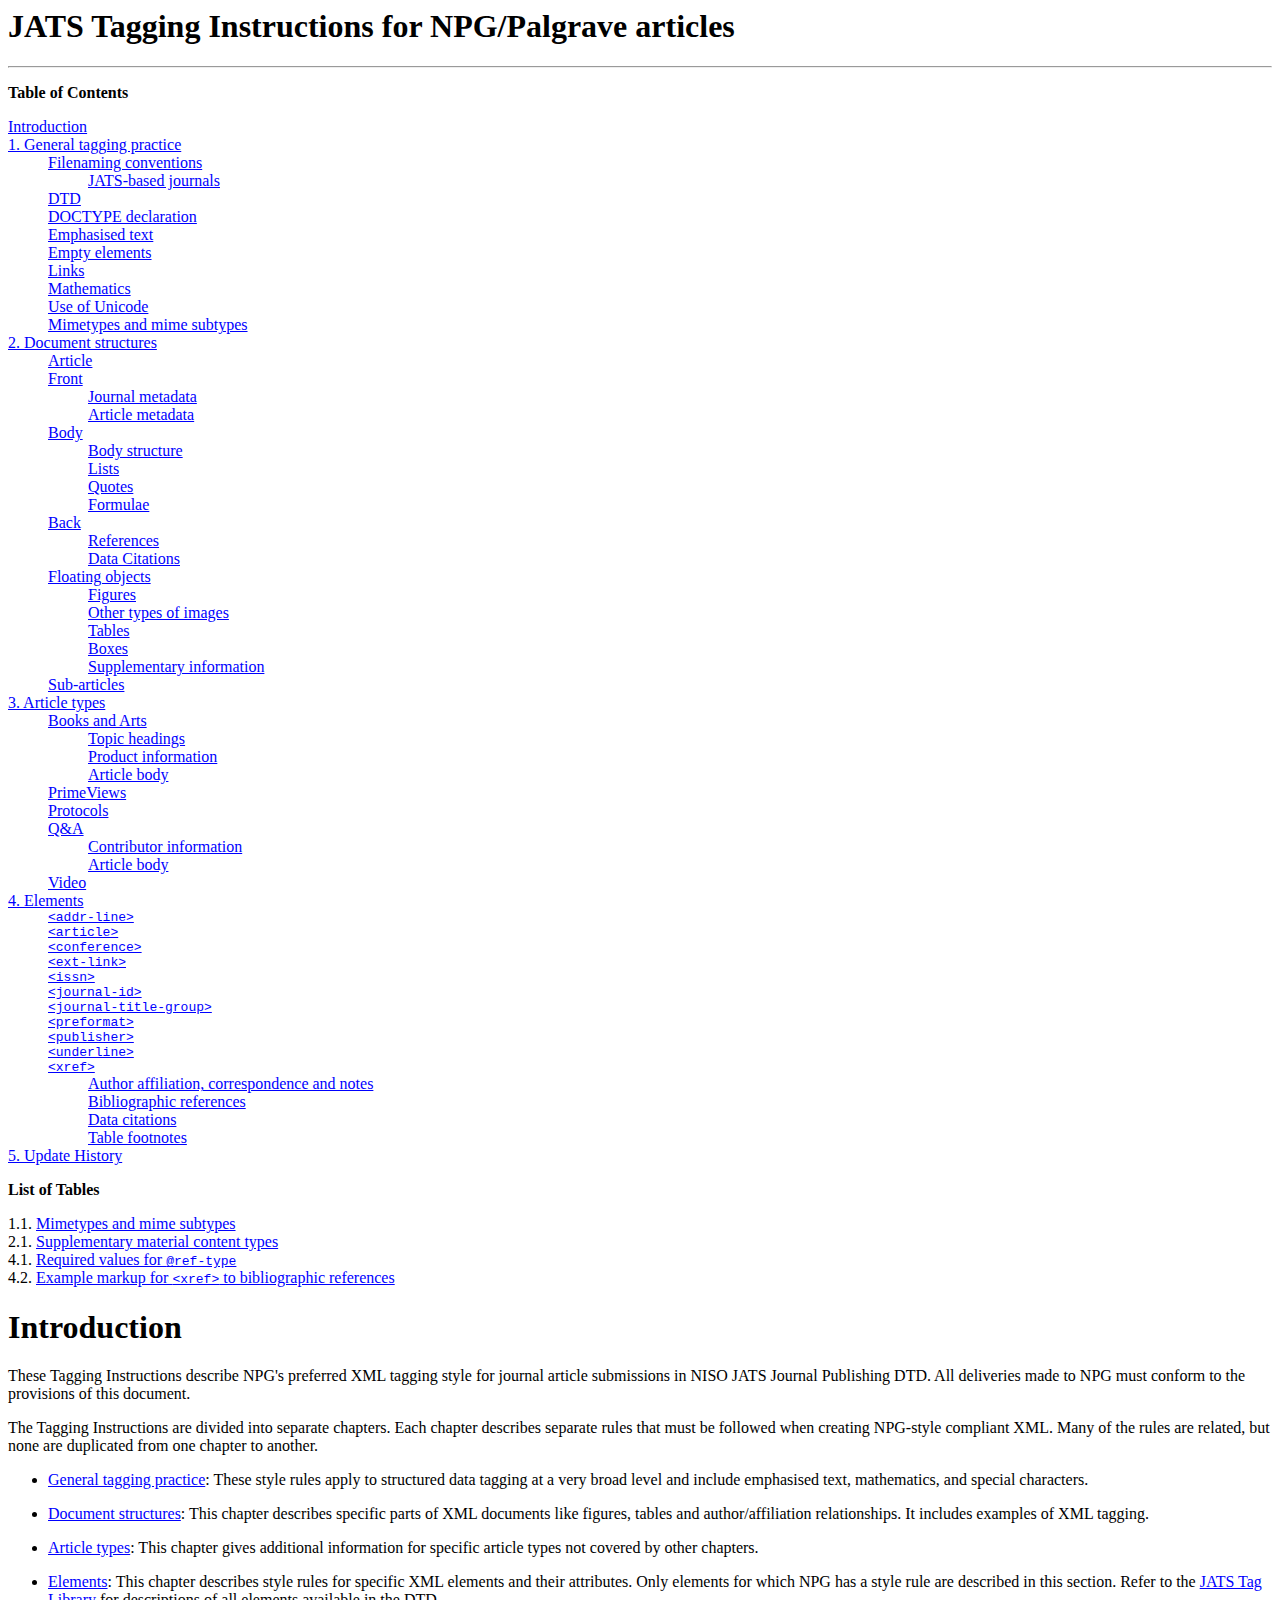
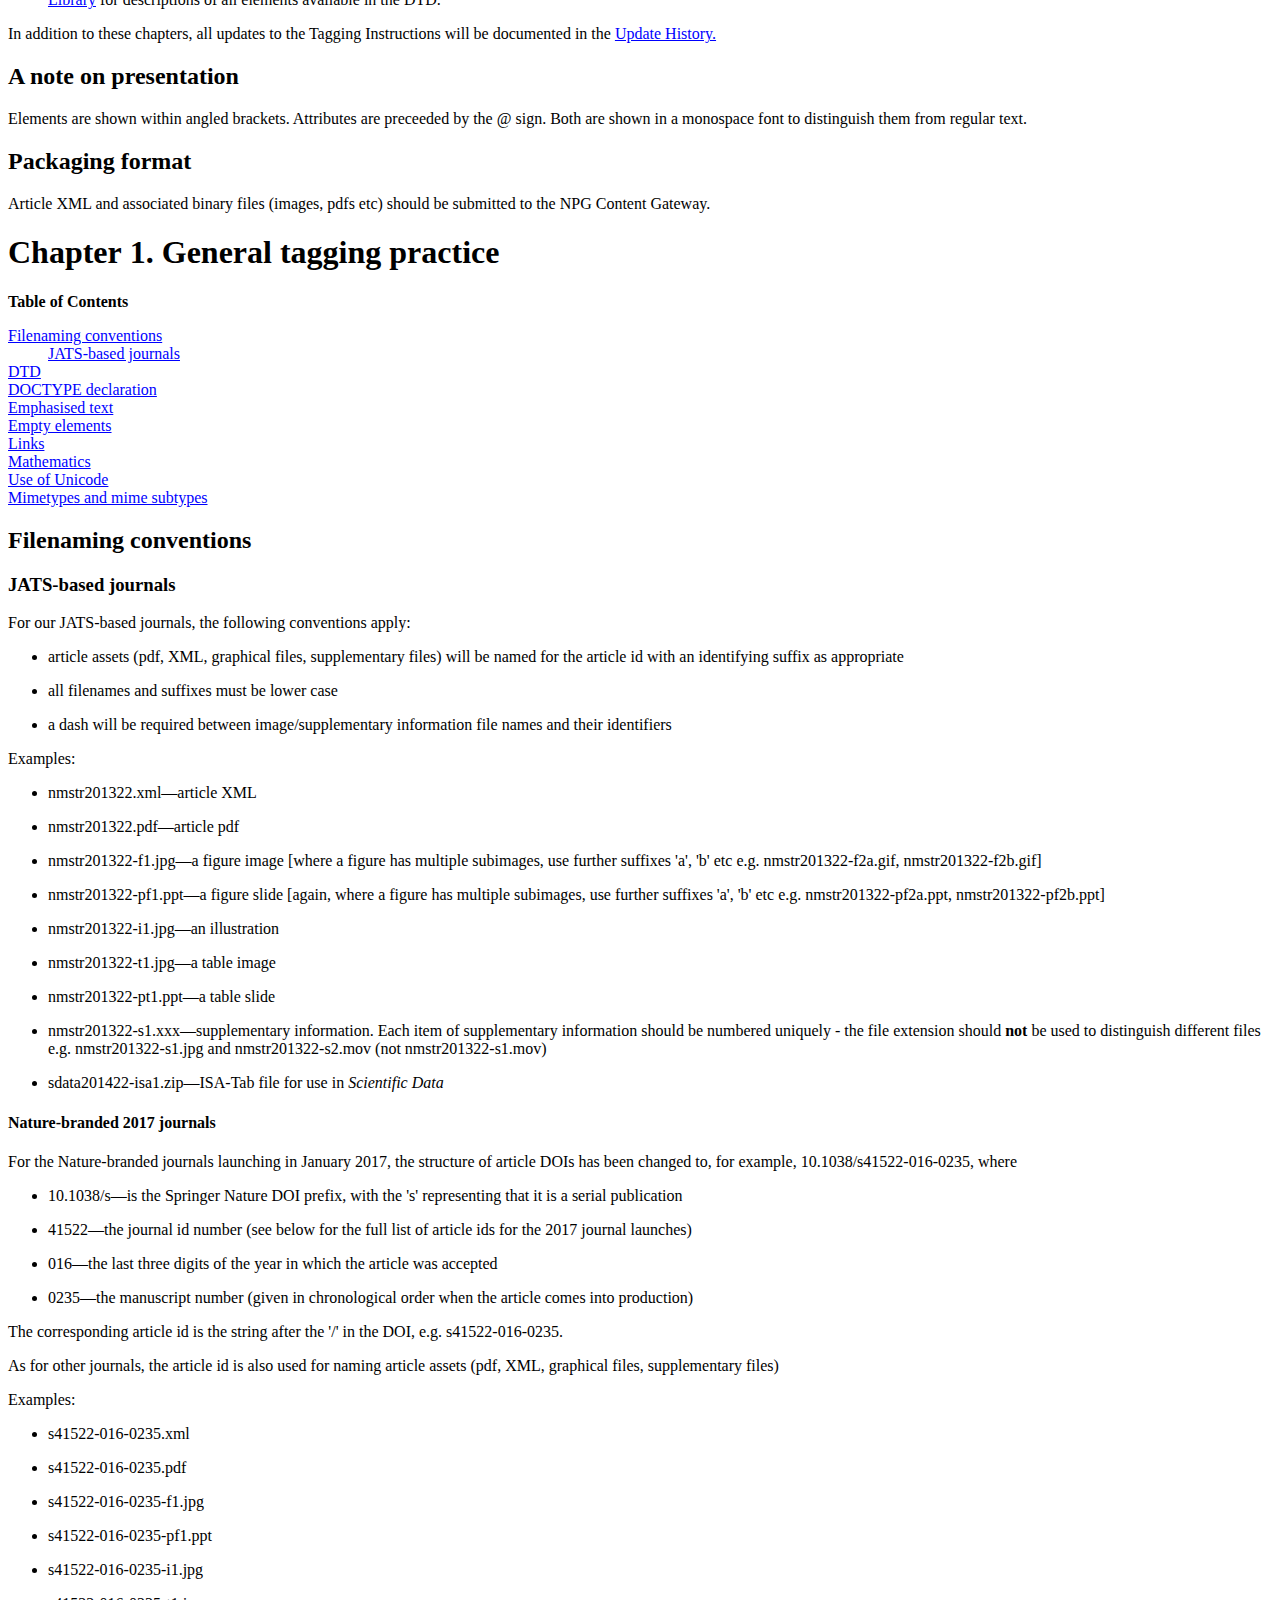
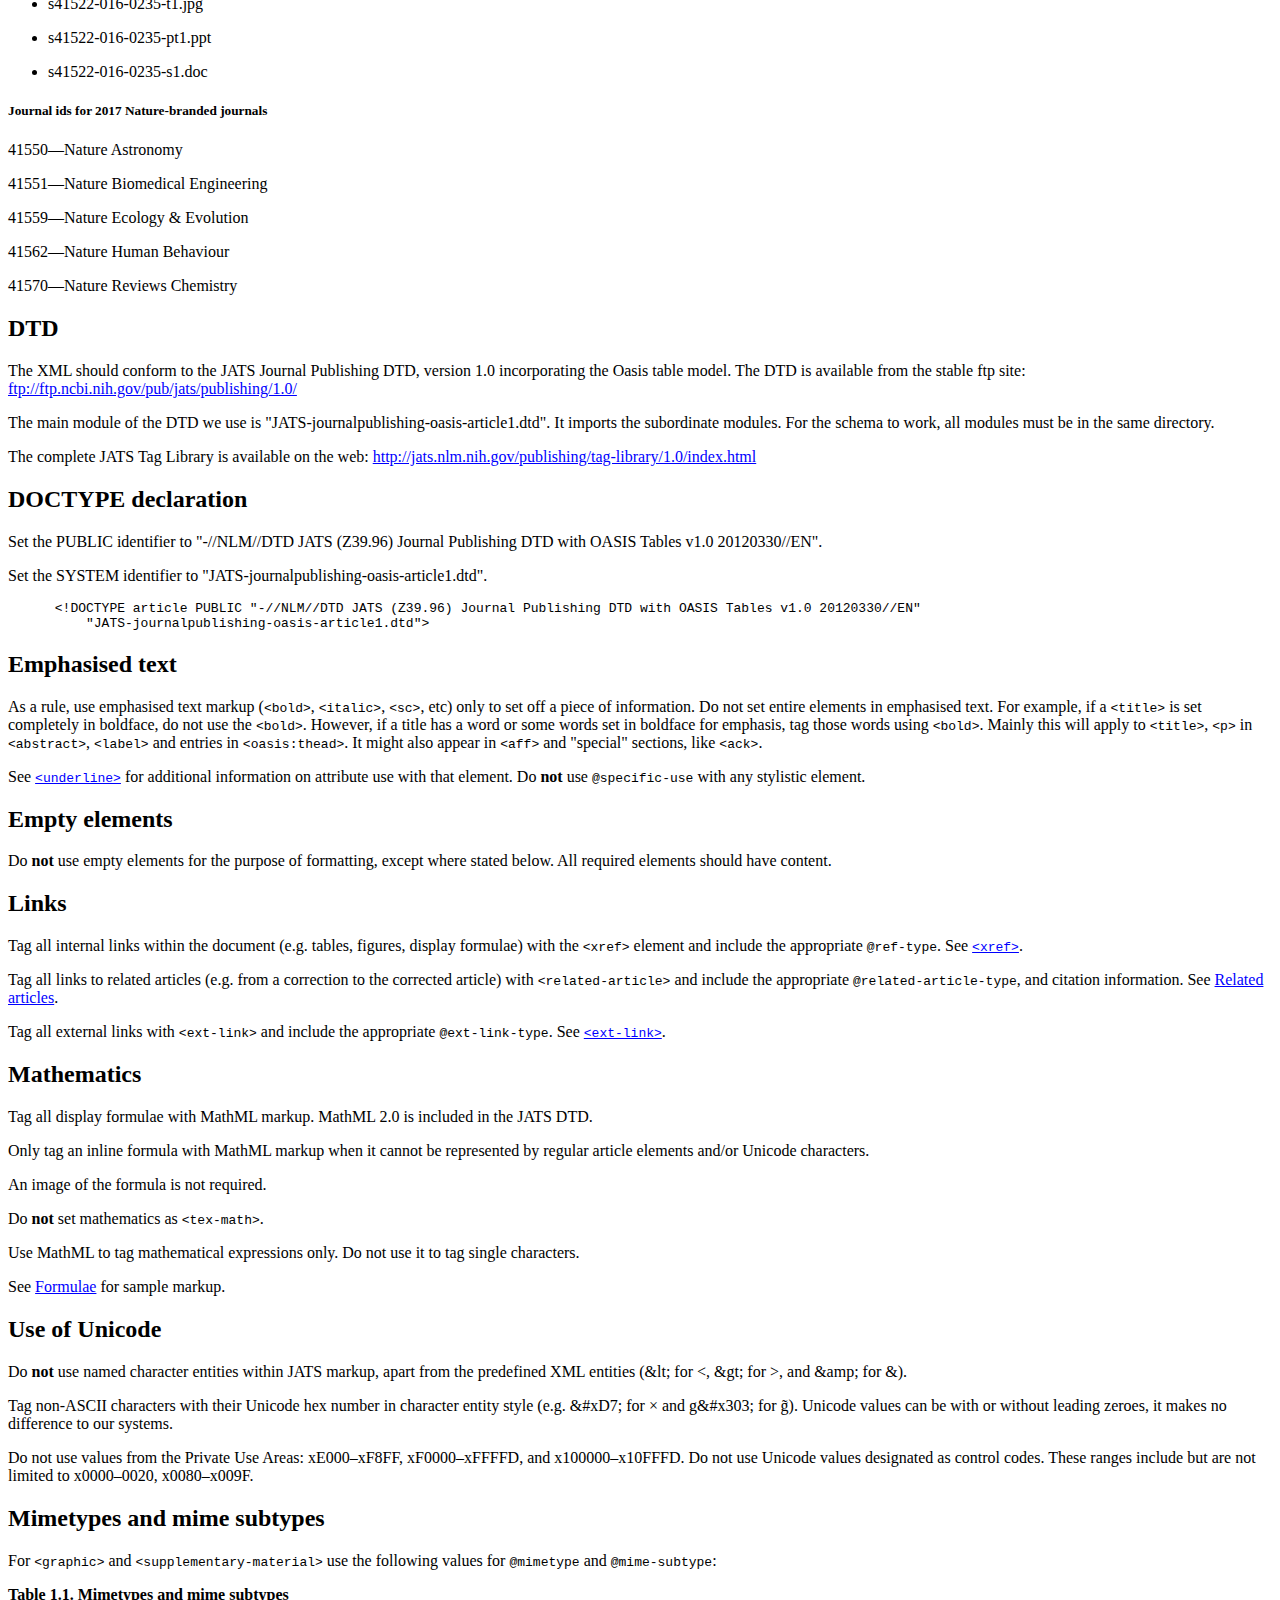
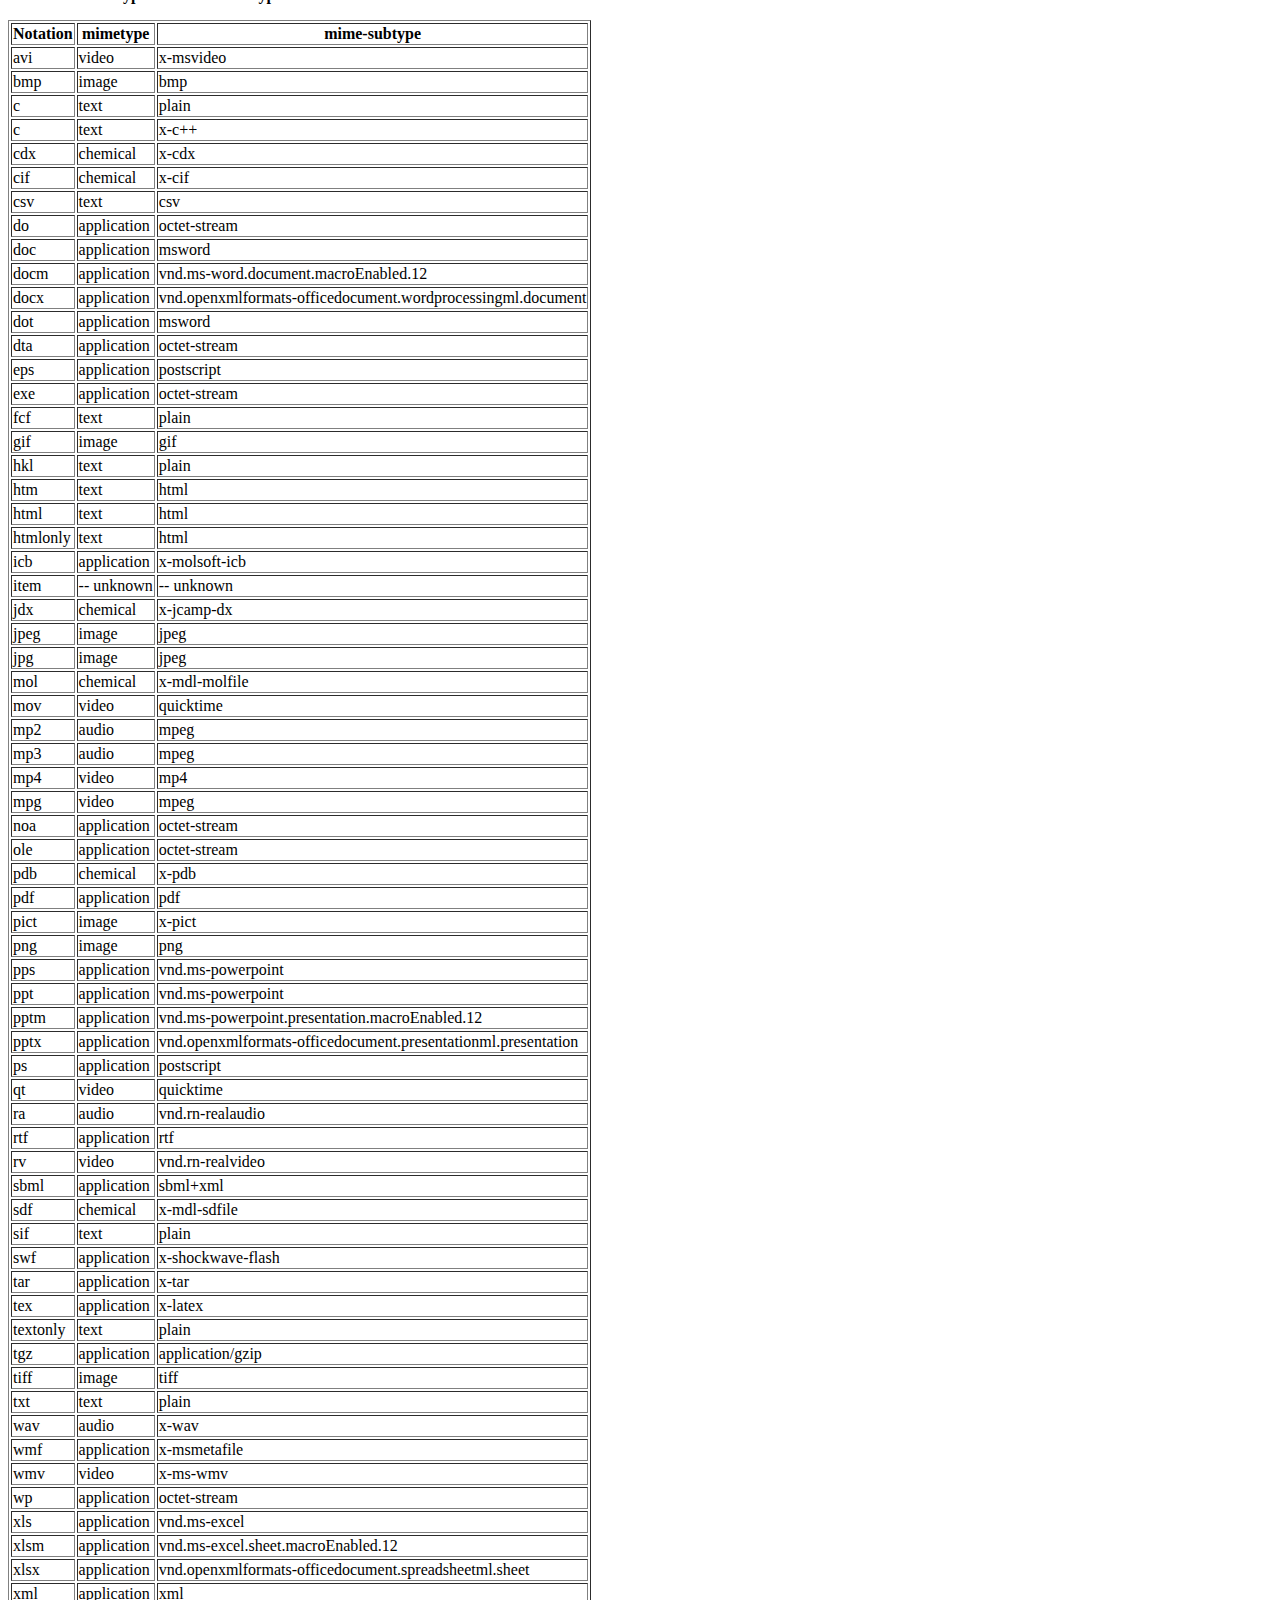
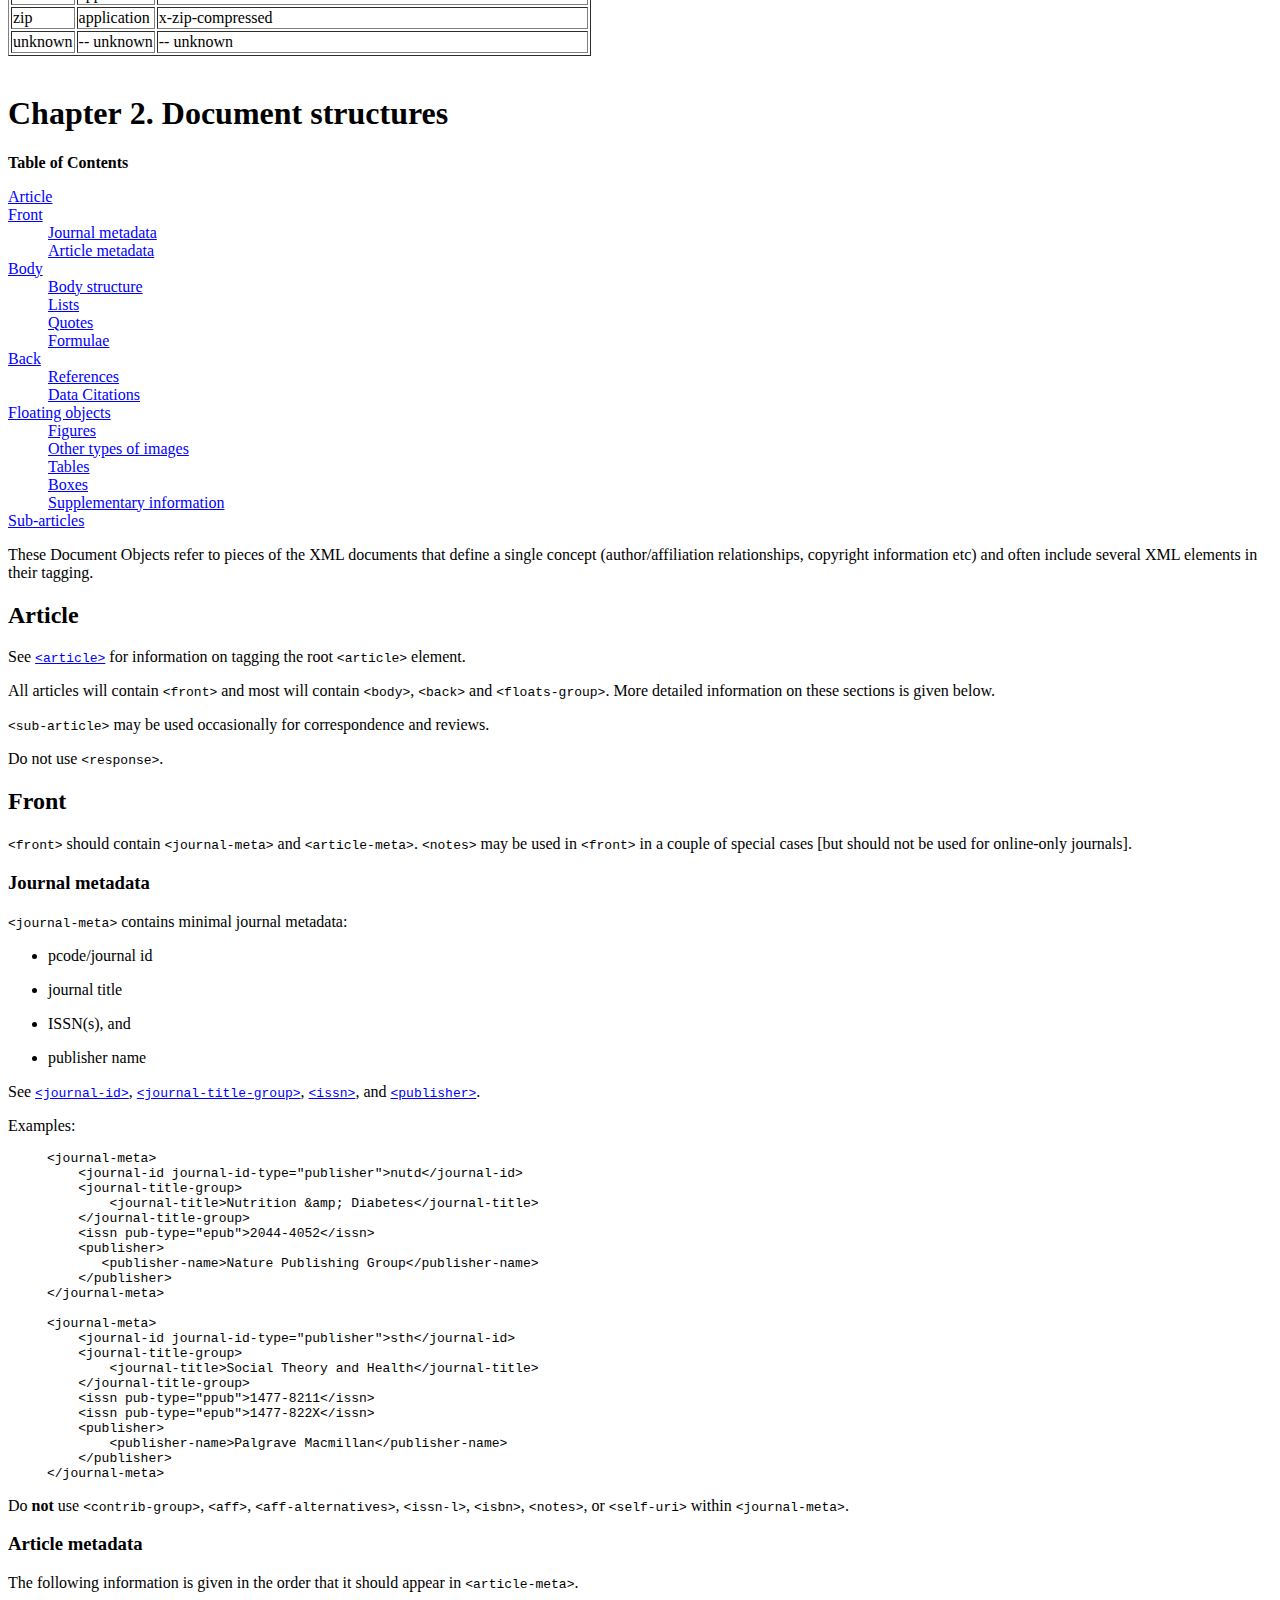
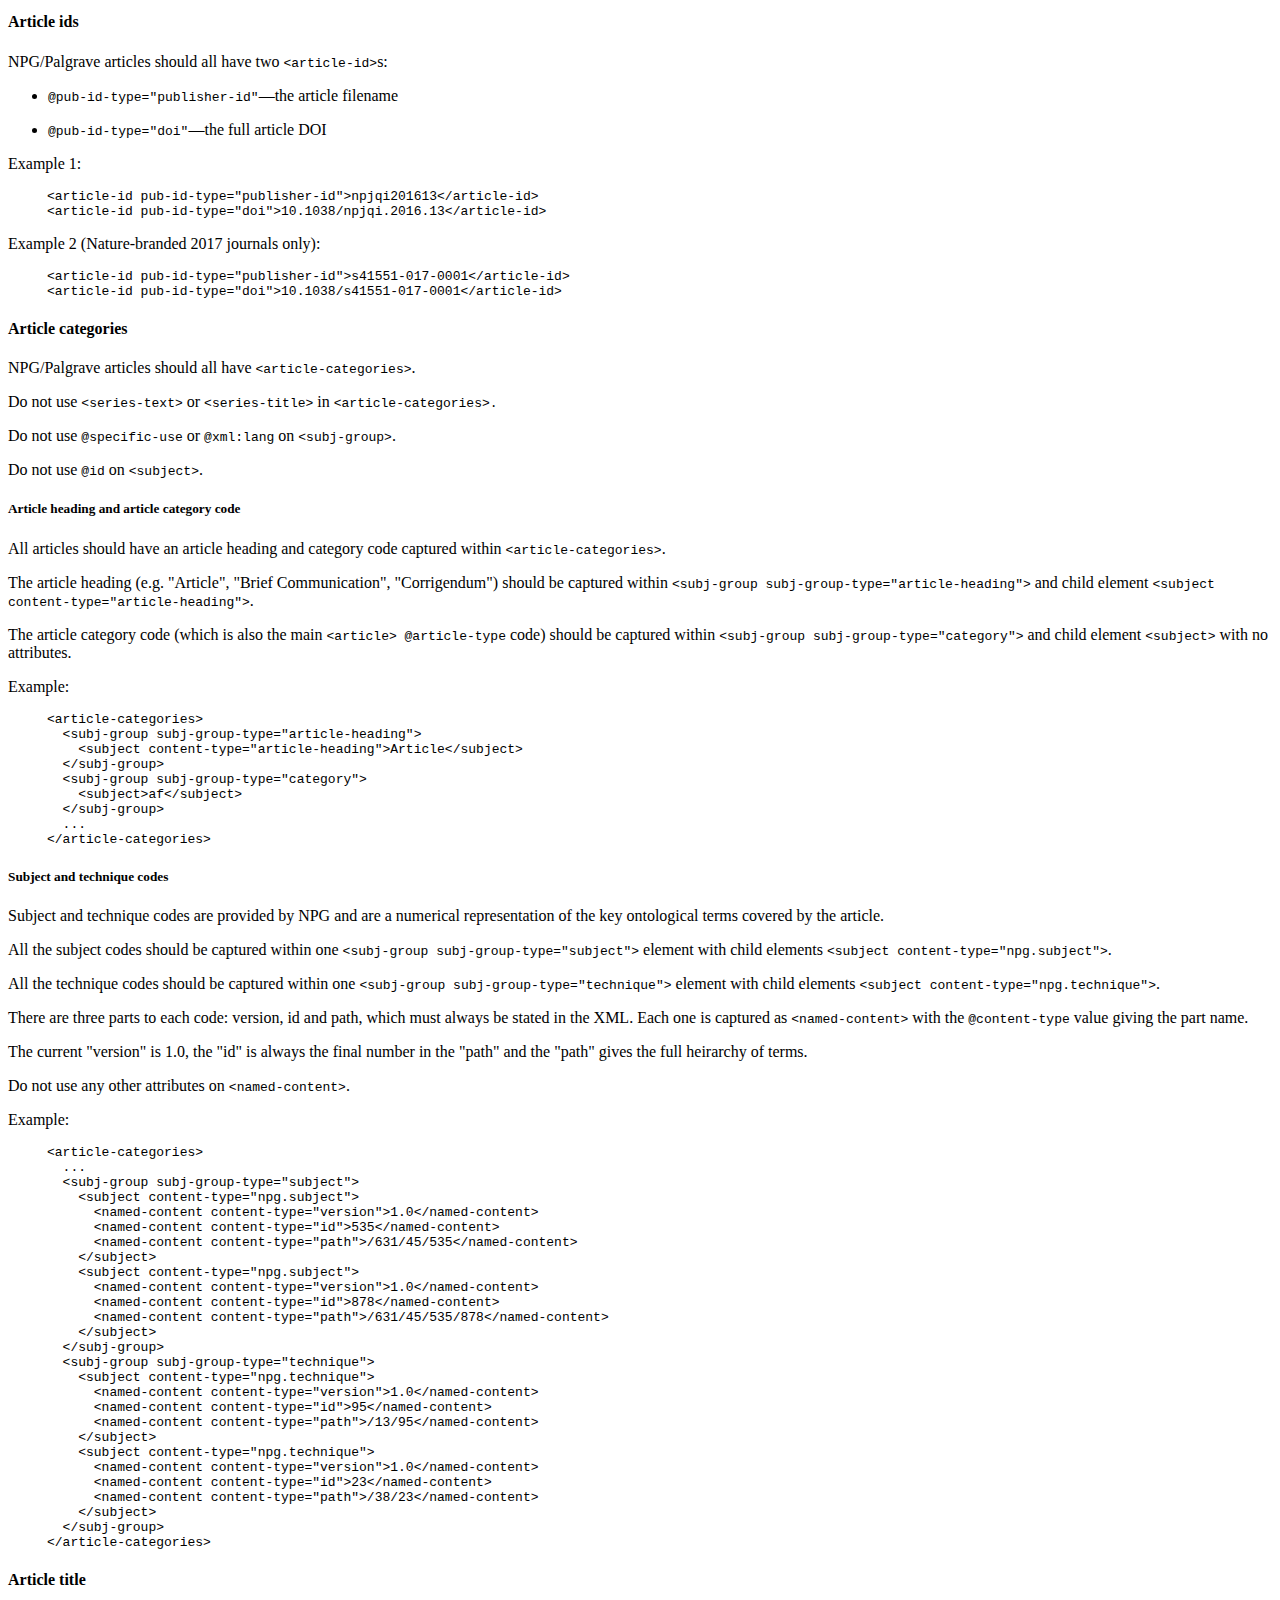
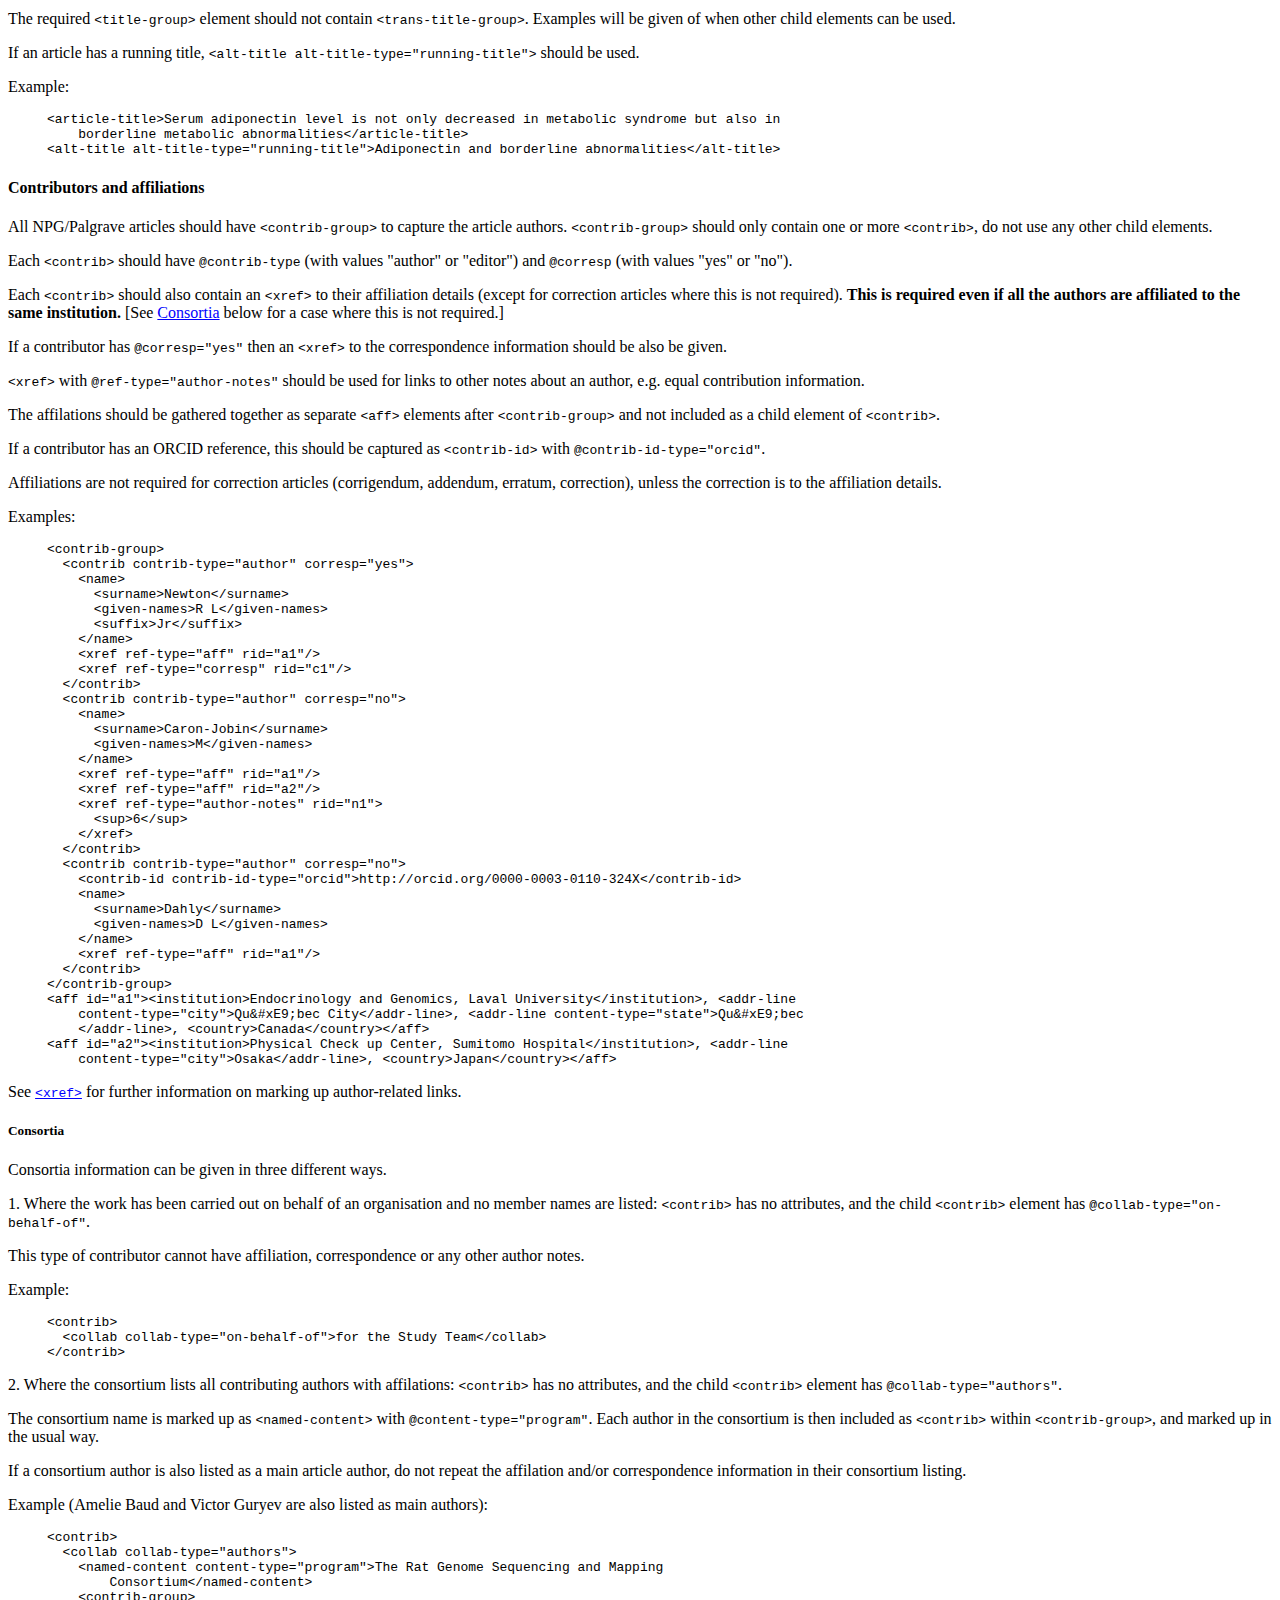
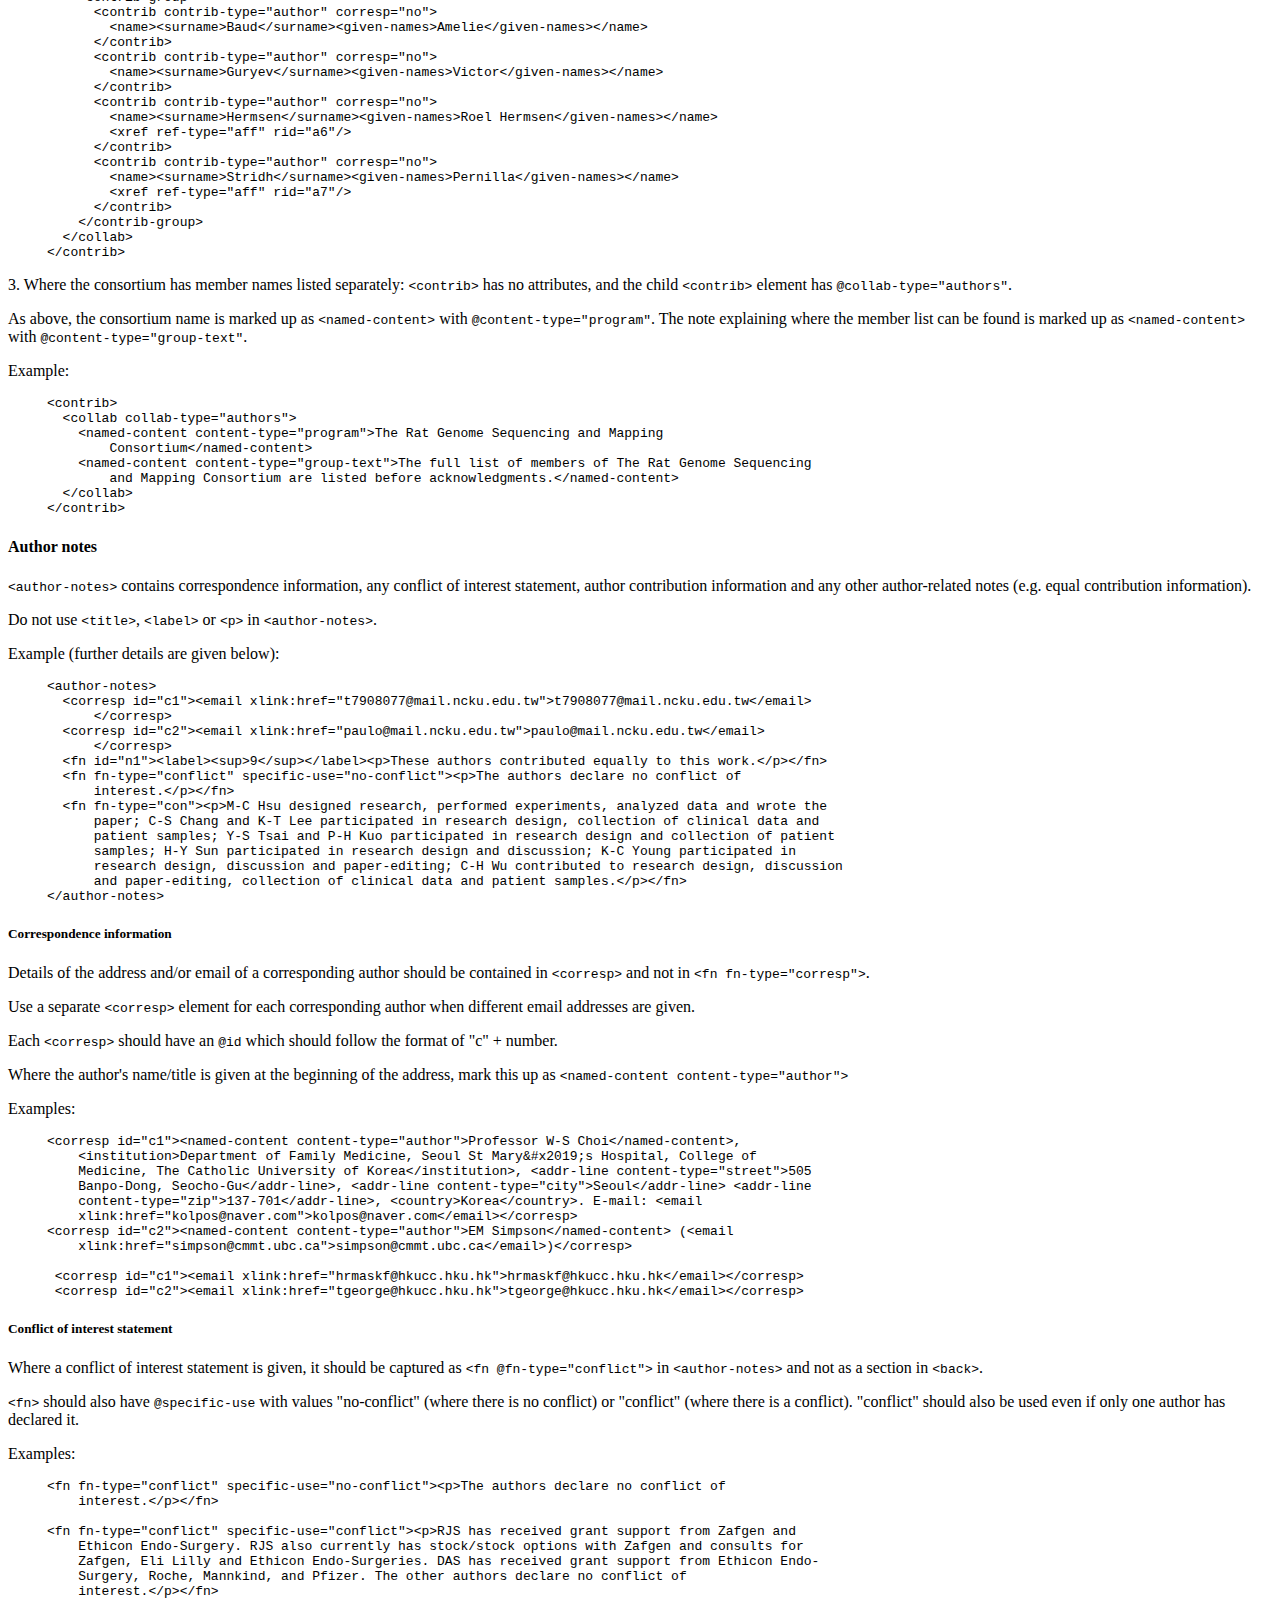
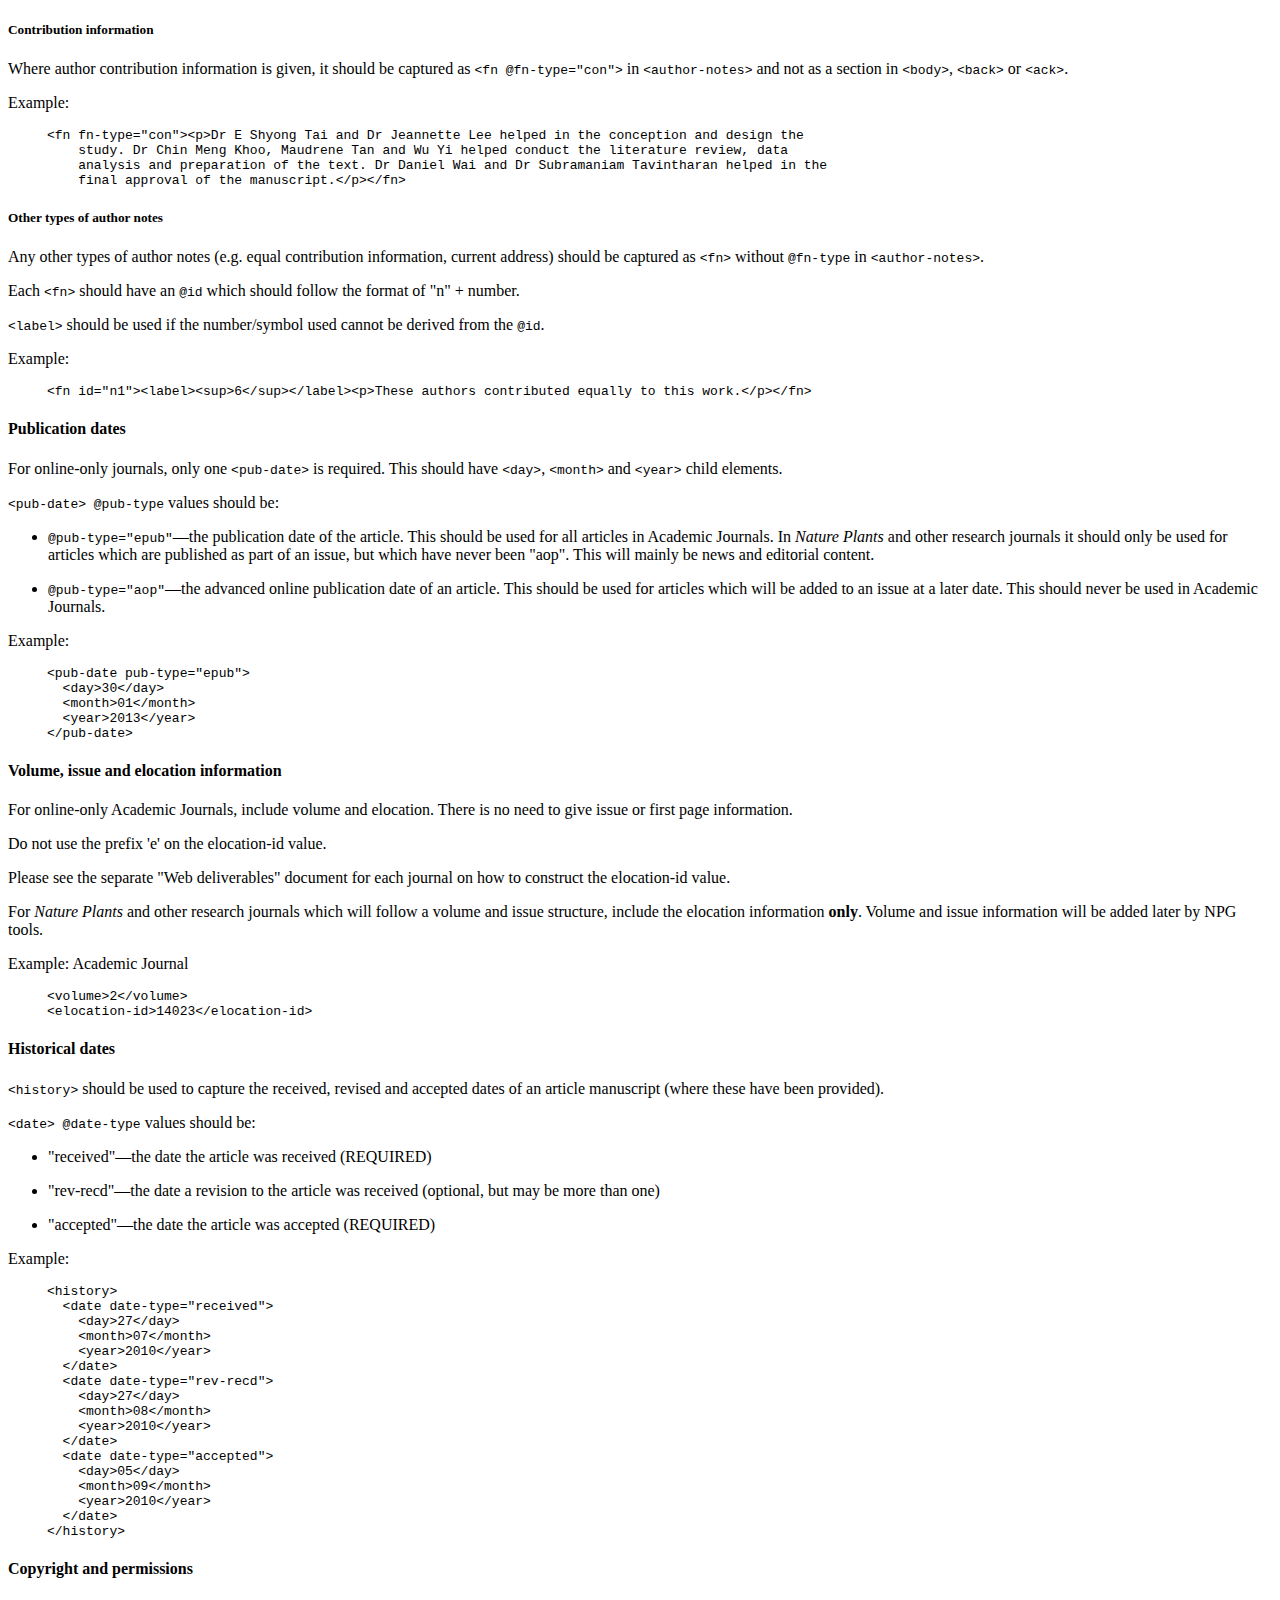
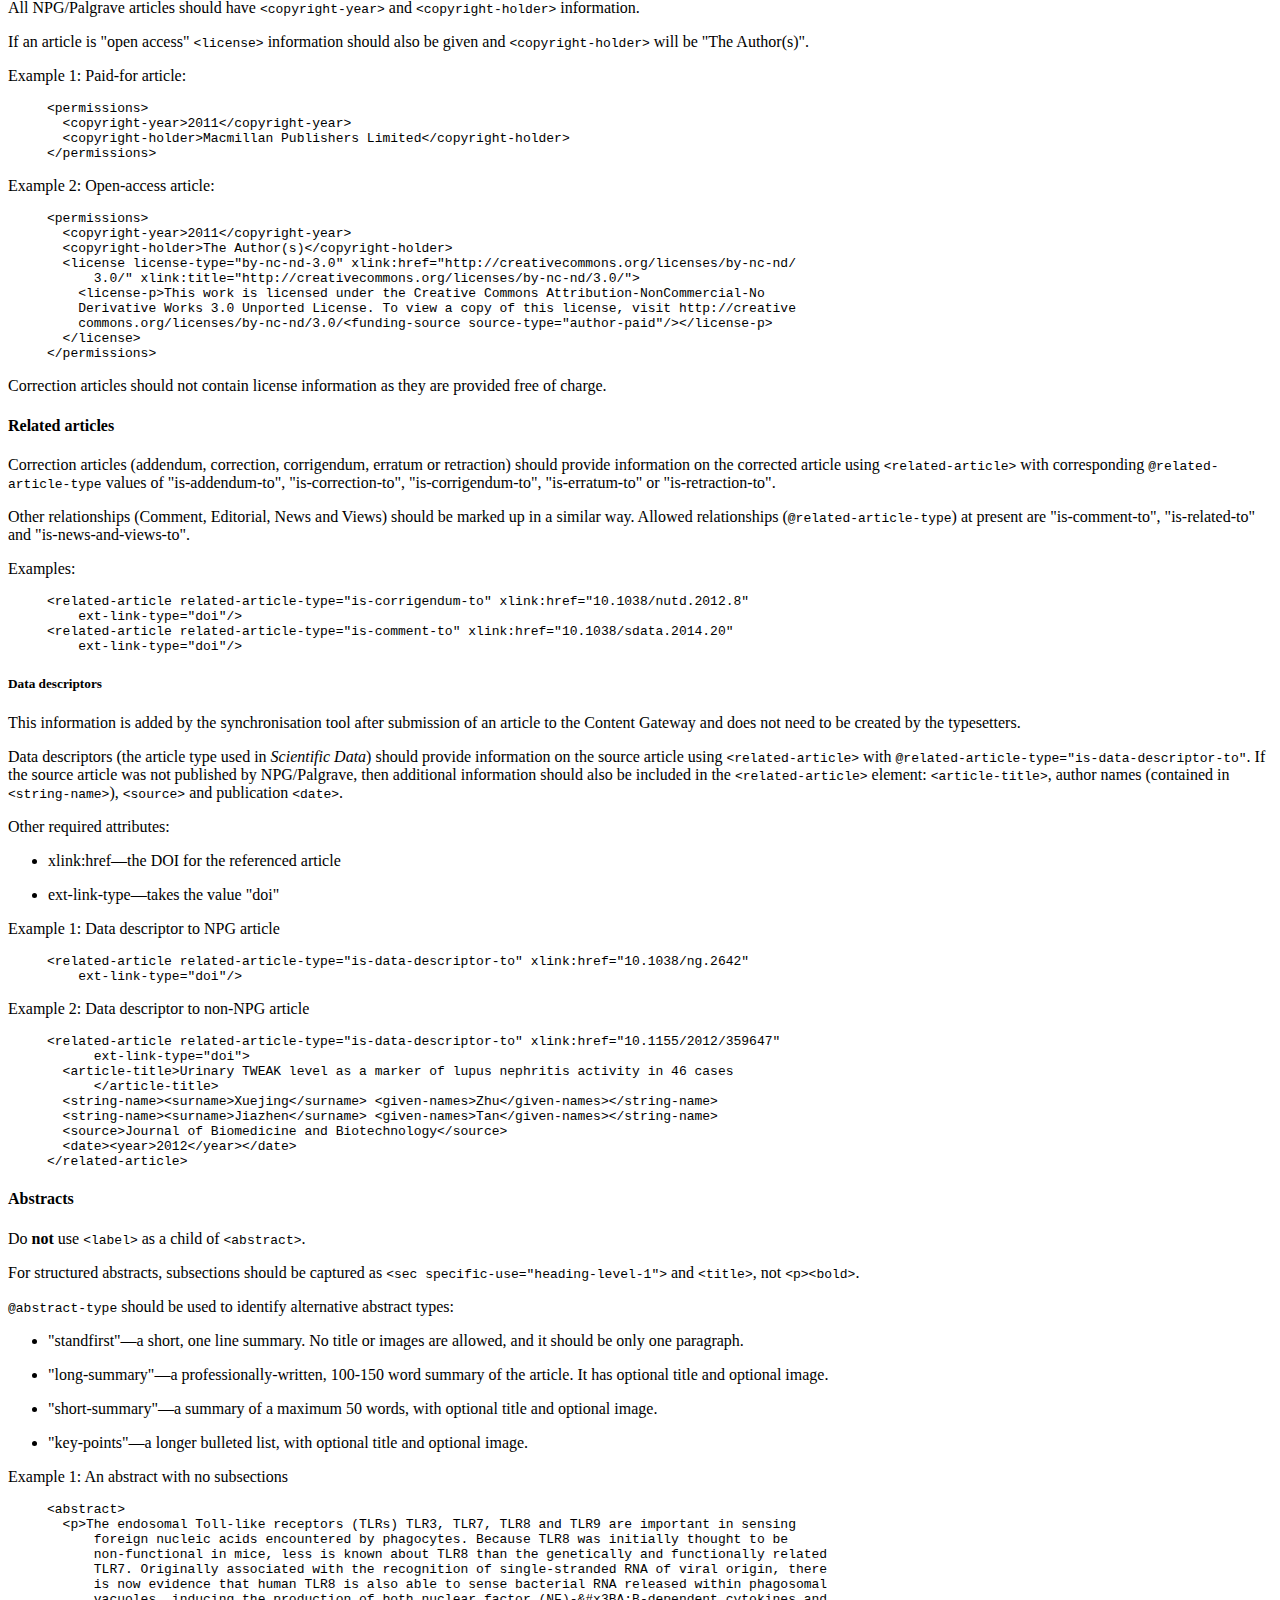
==== commit 68da68e1: "CDS-1522 update Tagging Instructions with new DOI convention" ====
--- a/distro/Rules/JATS_tagging_instructions.html
+++ b/distro/Rules/JATS_tagging_instructions.html
@@ -1,6 +1,6 @@
-<html><head><meta http-equiv="Content-Type" content="text/html; charset=ISO-8859-1"><title>JATS Tagging Instructions for NPG/Palgrave articles</title><meta name="generator" content="DocBook XSL Stylesheets V1.78.1"></head><body bgcolor="white" text="black" link="#0000FF" vlink="#840084" alink="#0000FF"><div class="book"><div class="titlepage"><div><div><h1 class="title"><a name="d53e2"></a>JATS Tagging Instructions for NPG/Palgrave articles</h1></div></div><hr></div><div class="toc"><p><b>Table of Contents</b></p><dl class="toc"><dt><span class="preface"><a href="#d53e5">Introduction</a></span></dt><dt><span class="chapter"><a href="#general">1. General tagging practice</a></span></dt><dd><dl><dt><span class="section"><a href="#filenames">Filenaming conventions</a></span></dt><dd><dl><dt><span class="section"><a href="#d53e57">JATS-based journals</a></span></dt></dl></dd><dt><span class="section"><a href="#dtd">DTD</a></span></dt><dt><span class="section"><a href="#doctype_declaration">DOCTYPE declaration</a></span></dt><dt><span class="section"><a href="#d53e138">Emphasised text</a></span></dt><dt><span class="section"><a href="#d53e197">Empty elements</a></span></dt><dt><span class="section"><a href="#links">Links</a></span></dt><dt><span class="section"><a href="#mathematics">Mathematics</a></span></dt><dt><span class="section"><a href="#unicode">Use of Unicode</a></span></dt><dt><span class="section"><a href="#mimetypes">Mimetypes and mime subtypes</a></span></dt></dl></dd><dt><span class="chapter"><a href="#objects">2. Document structures</a></span></dt><dd><dl><dt><span class="sect1"><a href="#objects_article">Article</a></span></dt><dt><span class="sect1"><a href="#objects_front">Front</a></span></dt><dd><dl><dt><span class="sect2"><a href="#objects_journal_metadata">Journal metadata</a></span></dt><dt><span class="sect2"><a href="#objects_article_metadata">Article metadata</a></span></dt></dl></dd><dt><span class="sect1"><a href="#objects_body">Body</a></span></dt><dd><dl><dt><span class="sect2"><a href="#objects_sections">Body structure</a></span></dt><dt><span class="sect2"><a href="#objects_lists">Lists</a></span></dt><dt><span class="sect2"><a href="#objects_quotes">Quotes</a></span></dt><dt><span class="sect2"><a href="#objects_formulae">Formulae</a></span></dt></dl></dd><dt><span class="sect1"><a href="#objects_back">Back</a></span></dt><dd><dl><dt><span class="sect2"><a href="#objects_references">References</a></span></dt><dt><span class="sect2"><a href="#objects_data_citations">Data Citations</a></span></dt></dl></dd><dt><span class="sect1"><a href="#objects_float">Floating objects</a></span></dt><dd><dl><dt><span class="sect2"><a href="#objects_figs">Figures</a></span></dt><dt><span class="sect2"><a href="#d53e2390">Other types of images</a></span></dt><dt><span class="sect2"><a href="#objects_tables">Tables</a></span></dt><dt><span class="sect2"><a href="#objects_boxes">Boxes</a></span></dt><dt><span class="sect2"><a href="#objects_supplementary-material">Supplementary information</a></span></dt></dl></dd><dt><span class="sect1"><a href="#objects_sub-article">Sub-articles</a></span></dt></dl></dd><dt><span class="chapter"><a href="#article-types">3. Article types</a></span></dt><dd><dl><dt><span class="sect1"><a href="#atypes_books_arts">Books and Arts</a></span></dt><dd><dl><dt><span class="sect2"><a href="#d53e3355">Topic headings</a></span></dt><dt><span class="sect2"><a href="#d53e3365">Product information</a></span></dt><dt><span class="sect2"><a href="#d53e3445">Article body</a></span></dt></dl></dd><dt><span class="sect1"><a href="#atypes_primeview">PrimeViews</a></span></dt><dt><span class="sect1"><a href="#atypes_protocols">Protocols</a></span></dt><dt><span class="sect1"><a href="#atypes_qanda">Q&amp;A</a></span></dt><dd><dl><dt><span class="sect2"><a href="#d53e3540">Contributor information</a></span></dt><dt><span class="sect2"><a href="#d53e3572">Article body</a></span></dt></dl></dd><dt><span class="sect1"><a href="#atypes_video">Video</a></span></dt></dl></dd><dt><span class="chapter"><a href="#elements">4. Elements</a></span></dt><dd><dl><dt><span class="sect1"><a href="#element_addr-line"><code class="sgmltag-element">&lt;addr-line&gt;</code></a></span></dt><dt><span class="sect1"><a href="#element_article"><code class="sgmltag-element">&lt;article&gt;</code></a></span></dt><dt><span class="sect1"><a href="#element_conference"><code class="sgmltag-element">&lt;conference&gt;</code></a></span></dt><dt><span class="sect1"><a href="#element_ext-link"><code class="sgmltag-element">&lt;ext-link&gt;</code></a></span></dt><dt><span class="sect1"><a href="#element_issn"><code class="sgmltag-element">&lt;issn&gt;</code></a></span></dt><dt><span class="sect1"><a href="#element_journal-id"><code class="sgmltag-element">&lt;journal-id&gt;</code></a></span></dt><dt><span class="sect1"><a href="#element_journal-title-group"><code class="sgmltag-element">&lt;journal-title-group&gt;</code></a></span></dt><dt><span class="sect1"><a href="#element_preformat"><code class="sgmltag-element">&lt;preformat&gt;</code></a></span></dt><dt><span class="sect1"><a href="#element_publisher"><code class="sgmltag-element">&lt;publisher&gt;</code></a></span></dt><dt><span class="sect1"><a href="#element_underline"><code class="sgmltag-element">&lt;underline&gt;</code></a></span></dt><dt><span class="sect1"><a href="#element_xref"><code class="sgmltag-element">&lt;xref&gt;</code></a></span></dt><dd><dl><dt><span class="sect2"><a href="#d53e4087">Author affiliation, correspondence and notes</a></span></dt><dt><span class="sect2"><a href="#d53e4117">Bibliographic references</a></span></dt><dt><span class="sect2"><a href="#d53e4210">Data citations</a></span></dt><dt><span class="sect2"><a href="#d53e4222">Table footnotes</a></span></dt></dl></dd></dl></dd><dt><span class="chapter"><a href="#update_history">5. Update History</a></span></dt></dl></div><div class="list-of-tables"><p><b>List of Tables</b></p><dl><dt>1.1. <a href="#d53e297">Mimetypes and mime subtypes</a></dt><dt>2.1. <a href="#d53e3215">Supplementary material content types</a></dt><dt>4.1. <a href="#d53e3927">Required values for <code class="sgmltag-element">@ref-type</code></a></dt><dt>4.2. <a href="#d53e4133">Example markup for <code class="sgmltag-element">&lt;xref&gt;</code> to bibliographic references</a></dt></dl></div><div class="preface"><div class="titlepage"><div><div><h1 class="title"><a name="d53e5"></a>Introduction</h1></div></div></div><p>These Tagging Instructions describe NPG's preferred XML tagging style for journal article submissions in NISO JATS Journal Publishing DTD. All deliveries made to NPG must conform to the provisions of this document.</p><p>The Tagging Instructions are divided into separate chapters. Each chapter describes separate rules that must be followed when creating NPG-style compliant XML. Many of the rules are related, but none are duplicated from one chapter to another.</p><div class="itemizedlist"><ul class="itemizedlist" style="list-style-type: disc; "><li class="listitem"><p><a class="link" href="#general" title="Chapter&nbsp;1.&nbsp;General tagging practice">General tagging practice</a>: These style rules apply to structured data tagging at a very broad level and include emphasised text, mathematics, and special characters.</p></li><li class="listitem"><p><a class="link" href="#objects" title="Chapter&nbsp;2.&nbsp;Document structures">Document structures</a>: This chapter describes specific parts of XML documents like figures, tables and author/affiliation relationships. It includes examples of XML tagging.</p></li><li class="listitem"><p><a class="link" href="#article-types" title="Chapter&nbsp;3.&nbsp;Article types">Article types</a>: This chapter gives additional information for specific article types not covered by other chapters.</p></li><li class="listitem"><p><a class="link" href="#elements" title="Chapter&nbsp;4.&nbsp;Elements">Elements</a>: This chapter describes style rules for specific XML elements and their attributes. Only elements for which NPG has a style rule are described in this section. Refer to the <a class="link" href="http://jats.nlm.nih.gov/publishing/tag-library/1.0/index.html" target="_top">JATS Tag Library</a> for descriptions of all elements available in the DTD.</p></li></ul></div><p>In addition to these chapters, all updates to the Tagging Instructions will be documented in the <a class="link" href="#update_history" title="Chapter&nbsp;5.&nbsp;Update History">Update History.</a></p><div class="simplesect"><div class="titlepage"><div><div><h2 class="title" style="clear: both"><a name="d53e40"></a>A note on presentation</h2></div></div></div><p>Elements are shown within angled brackets. Attributes are preceeded by the @ sign. Both are shown in a monospace font to distinguish them from regular text.</p></div><div class="simplesect"><div class="titlepage"><div><div><h2 class="title" style="clear: both"><a name="d53e45"></a>Packaging format</h2></div></div></div><p>Article XML and associated binary files (images, pdfs etc) should be submitted to the NPG Content Gateway.</p></div></div><div class="chapter"><div class="titlepage"><div><div><h1 class="title"><a name="general"></a>Chapter&nbsp;1.&nbsp;General tagging practice</h1></div></div></div><div class="toc"><p><b>Table of Contents</b></p><dl class="toc"><dt><span class="section"><a href="#filenames">Filenaming conventions</a></span></dt><dd><dl><dt><span class="section"><a href="#d53e57">JATS-based journals</a></span></dt></dl></dd><dt><span class="section"><a href="#dtd">DTD</a></span></dt><dt><span class="section"><a href="#doctype_declaration">DOCTYPE declaration</a></span></dt><dt><span class="section"><a href="#d53e138">Emphasised text</a></span></dt><dt><span class="section"><a href="#d53e197">Empty elements</a></span></dt><dt><span class="section"><a href="#links">Links</a></span></dt><dt><span class="section"><a href="#mathematics">Mathematics</a></span></dt><dt><span class="section"><a href="#unicode">Use of Unicode</a></span></dt><dt><span class="section"><a href="#mimetypes">Mimetypes and mime subtypes</a></span></dt></dl></div><div class="section"><div class="titlepage"><div><div><h2 class="title" style="clear: both"><a name="filenames"></a>Filenaming conventions</h2></div></div></div><div class="section"><div class="titlepage"><div><div><h3 class="title"><a name="d53e57"></a>JATS-based journals</h3></div></div></div><p>For our JATS-based journals, the following conventions apply:</p><div class="itemizedlist"><ul class="itemizedlist" style="list-style-type: disc; "><li class="listitem"><p>article assets (pdf, XML, graphical files, supplementary files) will be named for the article id with an identifying suffix as appropriate</p></li><li class="listitem"><p>all filenames and suffixes must be lower case</p></li><li class="listitem"><p>a dash will be required between image/supplementary information file names and their identifiers</p></li><li class="listitem"><p>Examples:</p><div class="itemizedlist"><ul class="itemizedlist" style="list-style-type: circle; "><li class="listitem"><p>nmstr201322.xml&#x2014;article XML</p></li></ul></div><div class="itemizedlist"><ul class="itemizedlist" style="list-style-type: circle; "><li class="listitem"><p>nmstr201322.pdf&#x2014;article pdf</p></li></ul></div><div class="itemizedlist"><ul class="itemizedlist" style="list-style-type: circle; "><li class="listitem"><p>nmstr201322-f1.jpg&#x2014;a figure image [where a figure has multiple subimages, use further suffixes 'a', 'b' etc e.g. nmstr201322-f2a.gif, nmstr201322-f2b.gif]</p></li></ul></div><div class="itemizedlist"><ul class="itemizedlist" style="list-style-type: circle; "><li class="listitem"><p>nmstr201322-pf1.ppt&#x2014;a figure slide [again, where a figure has multiple subimages, use further suffixes 'a', 'b' etc e.g. nmstr201322-pf2a.ppt, nmstr201322-pf2b.ppt]</p></li></ul></div><div class="itemizedlist"><ul class="itemizedlist" style="list-style-type: circle; "><li class="listitem"><p>nmstr201322-i1.jpg&#x2014;an illustration</p></li></ul></div><div class="itemizedlist"><ul class="itemizedlist" style="list-style-type: circle; "><li class="listitem"><p>nmstr201322-t1.jpg&#x2014;a table image</p></li></ul></div><div class="itemizedlist"><ul class="itemizedlist" style="list-style-type: circle; "><li class="listitem"><p>nmstr201322-pt1.ppt&#x2014;a table slide</p></li></ul></div><div class="itemizedlist"><ul class="itemizedlist" style="list-style-type: circle; "><li class="listitem"><p>nmstr201322-s1.xxx&#x2014;supplementary information. Each item of supplementary information should be numbered uniquely - the file extension should <span class="bold"><strong>not</strong></span> be used to distinguish different files e.g. nmstr201322-s1.jpg and nmstr201322-s2.mov (not nmstr201322-s1.mov)</p></li></ul></div><div class="itemizedlist"><ul class="itemizedlist" style="list-style-type: circle; "><li class="listitem"><p>sdata201422-isa1.zip&#x2014;ISA-Tab file for use in <span class="emphasis"><em>Scientific Data</em></span></p></li></ul></div></li></ul></div></div></div><div class="section"><div class="titlepage"><div><div><h2 class="title" style="clear: both"><a name="dtd"></a>DTD</h2></div></div></div><p>The XML should conform to the JATS Journal Publishing DTD, version 1.0 incorporating the Oasis table model. The DTD is available from the stable ftp site: <a class="link" href="ftp://ftp.ncbi.nih.gov/pub/jats/publishing/1.0/" target="_top">ftp://ftp.ncbi.nih.gov/pub/jats/publishing/1.0/</a></p><p>The main module of the DTD we use is "JATS-journalpublishing-oasis-article1.dtd". It imports the subordinate modules. For the schema to work, all modules must be in the same directory.</p><p>The complete JATS Tag Library is available on the web: <a class="link" href="http://jats.nlm.nih.gov/publishing/tag-library/1.0/index.html" target="_top">http://jats.nlm.nih.gov/publishing/tag-library/1.0/index.html</a></p></div><div class="section"><div class="titlepage"><div><div><h2 class="title" style="clear: both"><a name="doctype_declaration"></a>DOCTYPE declaration</h2></div></div></div><p>Set the PUBLIC identifier to "-//NLM//DTD JATS (Z39.96) Journal Publishing DTD with OASIS Tables v1.0 20120330//EN".</p><p>Set the SYSTEM identifier to "JATS-journalpublishing-oasis-article1.dtd".</p><pre class="programlisting">
+<html><head><meta http-equiv="Content-Type" content="text/html; charset=ISO-8859-1"><title>JATS Tagging Instructions for NPG/Palgrave articles</title><meta name="generator" content="DocBook XSL Stylesheets V1.78.1"></head><body bgcolor="white" text="black" link="#0000FF" vlink="#840084" alink="#0000FF"><div class="book"><div class="titlepage"><div><div><h1 class="title"><a name="d53e2"></a>JATS Tagging Instructions for NPG/Palgrave articles</h1></div></div><hr></div><div class="toc"><p><b>Table of Contents</b></p><dl class="toc"><dt><span class="preface"><a href="#d53e5">Introduction</a></span></dt><dt><span class="chapter"><a href="#general">1. General tagging practice</a></span></dt><dd><dl><dt><span class="section"><a href="#filenames">Filenaming conventions</a></span></dt><dd><dl><dt><span class="section"><a href="#d53e57">JATS-based journals</a></span></dt></dl></dd><dt><span class="section"><a href="#dtd">DTD</a></span></dt><dt><span class="section"><a href="#doctype_declaration">DOCTYPE declaration</a></span></dt><dt><span class="section"><a href="#d53e191">Emphasised text</a></span></dt><dt><span class="section"><a href="#d53e250">Empty elements</a></span></dt><dt><span class="section"><a href="#links">Links</a></span></dt><dt><span class="section"><a href="#mathematics">Mathematics</a></span></dt><dt><span class="section"><a href="#unicode">Use of Unicode</a></span></dt><dt><span class="section"><a href="#mimetypes">Mimetypes and mime subtypes</a></span></dt></dl></dd><dt><span class="chapter"><a href="#objects">2. Document structures</a></span></dt><dd><dl><dt><span class="sect1"><a href="#objects_article">Article</a></span></dt><dt><span class="sect1"><a href="#objects_front">Front</a></span></dt><dd><dl><dt><span class="sect2"><a href="#objects_journal_metadata">Journal metadata</a></span></dt><dt><span class="sect2"><a href="#objects_article_metadata">Article metadata</a></span></dt></dl></dd><dt><span class="sect1"><a href="#objects_body">Body</a></span></dt><dd><dl><dt><span class="sect2"><a href="#objects_sections">Body structure</a></span></dt><dt><span class="sect2"><a href="#objects_lists">Lists</a></span></dt><dt><span class="sect2"><a href="#objects_quotes">Quotes</a></span></dt><dt><span class="sect2"><a href="#objects_formulae">Formulae</a></span></dt></dl></dd><dt><span class="sect1"><a href="#objects_back">Back</a></span></dt><dd><dl><dt><span class="sect2"><a href="#objects_references">References</a></span></dt><dt><span class="sect2"><a href="#objects_data_citations">Data Citations</a></span></dt></dl></dd><dt><span class="sect1"><a href="#objects_float">Floating objects</a></span></dt><dd><dl><dt><span class="sect2"><a href="#objects_figs">Figures</a></span></dt><dt><span class="sect2"><a href="#d53e2442">Other types of images</a></span></dt><dt><span class="sect2"><a href="#objects_tables">Tables</a></span></dt><dt><span class="sect2"><a href="#objects_boxes">Boxes</a></span></dt><dt><span class="sect2"><a href="#objects_supplementary-material">Supplementary information</a></span></dt></dl></dd><dt><span class="sect1"><a href="#objects_sub-article">Sub-articles</a></span></dt></dl></dd><dt><span class="chapter"><a href="#article-types">3. Article types</a></span></dt><dd><dl><dt><span class="sect1"><a href="#atypes_books_arts">Books and Arts</a></span></dt><dd><dl><dt><span class="sect2"><a href="#d53e3407">Topic headings</a></span></dt><dt><span class="sect2"><a href="#d53e3417">Product information</a></span></dt><dt><span class="sect2"><a href="#d53e3497">Article body</a></span></dt></dl></dd><dt><span class="sect1"><a href="#atypes_primeview">PrimeViews</a></span></dt><dt><span class="sect1"><a href="#atypes_protocols">Protocols</a></span></dt><dt><span class="sect1"><a href="#atypes_qanda">Q&amp;A</a></span></dt><dd><dl><dt><span class="sect2"><a href="#d53e3592">Contributor information</a></span></dt><dt><span class="sect2"><a href="#d53e3624">Article body</a></span></dt></dl></dd><dt><span class="sect1"><a href="#atypes_video">Video</a></span></dt></dl></dd><dt><span class="chapter"><a href="#elements">4. Elements</a></span></dt><dd><dl><dt><span class="sect1"><a href="#element_addr-line"><code class="sgmltag-element">&lt;addr-line&gt;</code></a></span></dt><dt><span class="sect1"><a href="#element_article"><code class="sgmltag-element">&lt;article&gt;</code></a></span></dt><dt><span class="sect1"><a href="#element_conference"><code class="sgmltag-element">&lt;conference&gt;</code></a></span></dt><dt><span class="sect1"><a href="#element_ext-link"><code class="sgmltag-element">&lt;ext-link&gt;</code></a></span></dt><dt><span class="sect1"><a href="#element_issn"><code class="sgmltag-element">&lt;issn&gt;</code></a></span></dt><dt><span class="sect1"><a href="#element_journal-id"><code class="sgmltag-element">&lt;journal-id&gt;</code></a></span></dt><dt><span class="sect1"><a href="#element_journal-title-group"><code class="sgmltag-element">&lt;journal-title-group&gt;</code></a></span></dt><dt><span class="sect1"><a href="#element_preformat"><code class="sgmltag-element">&lt;preformat&gt;</code></a></span></dt><dt><span class="sect1"><a href="#element_publisher"><code class="sgmltag-element">&lt;publisher&gt;</code></a></span></dt><dt><span class="sect1"><a href="#element_underline"><code class="sgmltag-element">&lt;underline&gt;</code></a></span></dt><dt><span class="sect1"><a href="#element_xref"><code class="sgmltag-element">&lt;xref&gt;</code></a></span></dt><dd><dl><dt><span class="sect2"><a href="#d53e4139">Author affiliation, correspondence and notes</a></span></dt><dt><span class="sect2"><a href="#d53e4169">Bibliographic references</a></span></dt><dt><span class="sect2"><a href="#d53e4262">Data citations</a></span></dt><dt><span class="sect2"><a href="#d53e4274">Table footnotes</a></span></dt></dl></dd></dl></dd><dt><span class="chapter"><a href="#update_history">5. Update History</a></span></dt></dl></div><div class="list-of-tables"><p><b>List of Tables</b></p><dl><dt>1.1. <a href="#d53e350">Mimetypes and mime subtypes</a></dt><dt>2.1. <a href="#d53e3267">Supplementary material content types</a></dt><dt>4.1. <a href="#d53e3979">Required values for <code class="sgmltag-element">@ref-type</code></a></dt><dt>4.2. <a href="#d53e4185">Example markup for <code class="sgmltag-element">&lt;xref&gt;</code> to bibliographic references</a></dt></dl></div><div class="preface"><div class="titlepage"><div><div><h1 class="title"><a name="d53e5"></a>Introduction</h1></div></div></div><p>These Tagging Instructions describe NPG's preferred XML tagging style for journal article submissions in NISO JATS Journal Publishing DTD. All deliveries made to NPG must conform to the provisions of this document.</p><p>The Tagging Instructions are divided into separate chapters. Each chapter describes separate rules that must be followed when creating NPG-style compliant XML. Many of the rules are related, but none are duplicated from one chapter to another.</p><div class="itemizedlist"><ul class="itemizedlist" style="list-style-type: disc; "><li class="listitem"><p><a class="link" href="#general" title="Chapter&nbsp;1.&nbsp;General tagging practice">General tagging practice</a>: These style rules apply to structured data tagging at a very broad level and include emphasised text, mathematics, and special characters.</p></li><li class="listitem"><p><a class="link" href="#objects" title="Chapter&nbsp;2.&nbsp;Document structures">Document structures</a>: This chapter describes specific parts of XML documents like figures, tables and author/affiliation relationships. It includes examples of XML tagging.</p></li><li class="listitem"><p><a class="link" href="#article-types" title="Chapter&nbsp;3.&nbsp;Article types">Article types</a>: This chapter gives additional information for specific article types not covered by other chapters.</p></li><li class="listitem"><p><a class="link" href="#elements" title="Chapter&nbsp;4.&nbsp;Elements">Elements</a>: This chapter describes style rules for specific XML elements and their attributes. Only elements for which NPG has a style rule are described in this section. Refer to the <a class="link" href="http://jats.nlm.nih.gov/publishing/tag-library/1.0/index.html" target="_top">JATS Tag Library</a> for descriptions of all elements available in the DTD.</p></li></ul></div><p>In addition to these chapters, all updates to the Tagging Instructions will be documented in the <a class="link" href="#update_history" title="Chapter&nbsp;5.&nbsp;Update History">Update History.</a></p><div class="simplesect"><div class="titlepage"><div><div><h2 class="title" style="clear: both"><a name="d53e40"></a>A note on presentation</h2></div></div></div><p>Elements are shown within angled brackets. Attributes are preceeded by the @ sign. Both are shown in a monospace font to distinguish them from regular text.</p></div><div class="simplesect"><div class="titlepage"><div><div><h2 class="title" style="clear: both"><a name="d53e45"></a>Packaging format</h2></div></div></div><p>Article XML and associated binary files (images, pdfs etc) should be submitted to the NPG Content Gateway.</p></div></div><div class="chapter"><div class="titlepage"><div><div><h1 class="title"><a name="general"></a>Chapter&nbsp;1.&nbsp;General tagging practice</h1></div></div></div><div class="toc"><p><b>Table of Contents</b></p><dl class="toc"><dt><span class="section"><a href="#filenames">Filenaming conventions</a></span></dt><dd><dl><dt><span class="section"><a href="#d53e57">JATS-based journals</a></span></dt></dl></dd><dt><span class="section"><a href="#dtd">DTD</a></span></dt><dt><span class="section"><a href="#doctype_declaration">DOCTYPE declaration</a></span></dt><dt><span class="section"><a href="#d53e191">Emphasised text</a></span></dt><dt><span class="section"><a href="#d53e250">Empty elements</a></span></dt><dt><span class="section"><a href="#links">Links</a></span></dt><dt><span class="section"><a href="#mathematics">Mathematics</a></span></dt><dt><span class="section"><a href="#unicode">Use of Unicode</a></span></dt><dt><span class="section"><a href="#mimetypes">Mimetypes and mime subtypes</a></span></dt></dl></div><div class="section"><div class="titlepage"><div><div><h2 class="title" style="clear: both"><a name="filenames"></a>Filenaming conventions</h2></div></div></div><div class="section"><div class="titlepage"><div><div><h3 class="title"><a name="d53e57"></a>JATS-based journals</h3></div></div></div><p>For our JATS-based journals, the following conventions apply:</p><div class="itemizedlist"><ul class="itemizedlist" style="list-style-type: disc; "><li class="listitem"><p>article assets (pdf, XML, graphical files, supplementary files) will be named for the article id with an identifying suffix as appropriate</p></li><li class="listitem"><p>all filenames and suffixes must be lower case</p></li><li class="listitem"><p>a dash will be required between image/supplementary information file names and their identifiers</p></li></ul></div><p>Examples:</p><div class="itemizedlist"><ul class="itemizedlist" style="list-style-type: disc; "><li class="listitem"><p>nmstr201322.xml&#x2014;article XML</p></li><li class="listitem"><p>nmstr201322.pdf&#x2014;article pdf</p></li><li class="listitem"><p>nmstr201322-f1.jpg&#x2014;a figure image [where a figure has multiple subimages, use further suffixes 'a', 'b' etc e.g. nmstr201322-f2a.gif, nmstr201322-f2b.gif]</p></li><li class="listitem"><p>nmstr201322-pf1.ppt&#x2014;a figure slide [again, where a figure has multiple subimages, use further suffixes 'a', 'b' etc e.g. nmstr201322-pf2a.ppt, nmstr201322-pf2b.ppt]</p></li><li class="listitem"><p>nmstr201322-i1.jpg&#x2014;an illustration</p></li><li class="listitem"><p>nmstr201322-t1.jpg&#x2014;a table image</p></li><li class="listitem"><p>nmstr201322-pt1.ppt&#x2014;a table slide</p></li><li class="listitem"><p>nmstr201322-s1.xxx&#x2014;supplementary information. Each item of supplementary information should be numbered uniquely - the file extension should <span class="bold"><strong>not</strong></span> be used to distinguish different files e.g. nmstr201322-s1.jpg and nmstr201322-s2.mov (not nmstr201322-s1.mov)</p></li><li class="listitem"><p>sdata201422-isa1.zip&#x2014;ISA-Tab file for use in <span class="emphasis"><em>Scientific Data</em></span></p></li></ul></div><div class="section"><div class="titlepage"><div><div><h4 class="title"><a name="nature-branded-filenames"></a>Nature-branded 2017 journals</h4></div></div></div><p>For the Nature-branded journals launching in January 2017, the structure of article DOIs has been changed to, for example, 10.1038/s41522-016-0235, where</p><div class="itemizedlist"><ul class="itemizedlist" style="list-style-type: disc; "><li class="listitem"><p>10.1038/s&#x2014;is the Springer Nature DOI prefix, with the 's' representing that it is a serial publication</p></li><li class="listitem"><p>41522&#x2014;the journal id number (see below for the full list of article ids for the 2017 journal launches)</p></li><li class="listitem"><p>016&#x2014;the last three digits of the year in which the article was accepted</p></li><li class="listitem"><p>0235&#x2014;the manuscript number (given in chronological order when the article comes into production)</p></li></ul></div><p>The corresponding article id is the string after the '/' in the DOI, e.g. s41522-016-0235.</p><p>As for other journals, the article id is also used for naming article assets (pdf, XML, graphical files, supplementary files)</p><p>Examples:</p><div class="itemizedlist"><ul class="itemizedlist" style="list-style-type: disc; "><li class="listitem"><p>s41522-016-0235.xml</p></li><li class="listitem"><p>s41522-016-0235.pdf</p></li><li class="listitem"><p>s41522-016-0235-f1.jpg</p></li><li class="listitem"><p>s41522-016-0235-pf1.ppt</p></li><li class="listitem"><p>s41522-016-0235-i1.jpg</p></li><li class="listitem"><p>s41522-016-0235-t1.jpg</p></li><li class="listitem"><p>s41522-016-0235-pt1.ppt</p></li><li class="listitem"><p>s41522-016-0235-s1.doc</p></li></ul></div><div class="section"><div class="titlepage"><div><div><h5 class="title"><a name="d53e156"></a>Journal ids for 2017 Nature-branded journals</h5></div></div></div><p>41550&#x2014;Nature Astronomy</p><p>41551&#x2014;Nature Biomedical Engineering</p><p>41559&#x2014;Nature Ecology &amp; Evolution</p><p>41562&#x2014;Nature Human Behaviour</p><p>41570&#x2014;Nature Reviews Chemistry</p></div></div></div></div><div class="section"><div class="titlepage"><div><div><h2 class="title" style="clear: both"><a name="dtd"></a>DTD</h2></div></div></div><p>The XML should conform to the JATS Journal Publishing DTD, version 1.0 incorporating the Oasis table model. The DTD is available from the stable ftp site: <a class="link" href="ftp://ftp.ncbi.nih.gov/pub/jats/publishing/1.0/" target="_top">ftp://ftp.ncbi.nih.gov/pub/jats/publishing/1.0/</a></p><p>The main module of the DTD we use is "JATS-journalpublishing-oasis-article1.dtd". It imports the subordinate modules. For the schema to work, all modules must be in the same directory.</p><p>The complete JATS Tag Library is available on the web: <a class="link" href="http://jats.nlm.nih.gov/publishing/tag-library/1.0/index.html" target="_top">http://jats.nlm.nih.gov/publishing/tag-library/1.0/index.html</a></p></div><div class="section"><div class="titlepage"><div><div><h2 class="title" style="clear: both"><a name="doctype_declaration"></a>DOCTYPE declaration</h2></div></div></div><p>Set the PUBLIC identifier to "-//NLM//DTD JATS (Z39.96) Journal Publishing DTD with OASIS Tables v1.0 20120330//EN".</p><p>Set the SYSTEM identifier to "JATS-journalpublishing-oasis-article1.dtd".</p><pre class="programlisting">
       &lt;!DOCTYPE article PUBLIC "-//NLM//DTD JATS (Z39.96) Journal Publishing DTD with OASIS Tables v1.0 20120330//EN"
-          "JATS-journalpublishing-oasis-article1.dtd"&gt;</pre></div><div class="section"><div class="titlepage"><div><div><h2 class="title" style="clear: both"><a name="d53e138"></a>Emphasised text</h2></div></div></div><p>As a rule, use emphasised text markup (<code class="sgmltag-element">&lt;bold&gt;</code>, <code class="sgmltag-element">&lt;italic&gt;</code>, <code class="sgmltag-element">&lt;sc&gt;</code>, etc) only to set off a piece of information. Do not set entire elements in emphasised text. For example, if a <code class="sgmltag-element">&lt;title&gt;</code> is set completely in boldface, do not use the <code class="sgmltag-element">&lt;bold&gt;</code>. However, if a title has a word or some words set in boldface for emphasis, tag those words using <code class="sgmltag-element">&lt;bold&gt;</code>. Mainly this will apply to <code class="sgmltag-element">&lt;title&gt;</code>, <code class="sgmltag-element">&lt;p&gt;</code> in <code class="sgmltag-element">&lt;abstract&gt;</code>, <code class="sgmltag-element">&lt;label&gt;</code> and entries in <code class="sgmltag-element">&lt;oasis:thead&gt;</code>. It might also appear in <code class="sgmltag-element">&lt;aff&gt;</code> and "special" sections, like <code class="sgmltag-element">&lt;ack&gt;</code>.</p><p>See <a class="link" href="#element_underline" title="<underline&gt;"><code class="sgmltag-element">&lt;underline&gt;</code></a> for additional information on attribute use with that element. Do <span class="bold"><strong>not</strong></span> use <code class="sgmltag-element">@specific-use</code> with any stylistic element.</p></div><div class="section"><div class="titlepage"><div><div><h2 class="title" style="clear: both"><a name="d53e197"></a>Empty elements</h2></div></div></div><p>Do <span class="bold"><strong>not</strong></span> use empty elements for the purpose of formatting, except where stated below. All required elements should have content.</p></div><div class="section"><div class="titlepage"><div><div><h2 class="title" style="clear: both"><a name="links"></a>Links</h2></div></div></div><p>Tag all internal links within the document (e.g. tables, figures, display formulae) with the <code class="sgmltag-element">&lt;xref&gt;</code> element and include the appropriate <code class="sgmltag-element">@ref-type</code>. See <a class="link" href="#element_xref" title="<xref&gt;"><code class="sgmltag-element">&lt;xref&gt;</code></a>.</p><p>Tag all links to related articles (e.g. from a correction to the corrected article) with <code class="sgmltag-element">&lt;related-article&gt;</code> and include the appropriate <code class="sgmltag-element">@related-article-type</code>, and citation information. See <a class="link" href="#related-articles" title="Related articles">Related articles</a>.</p><p>Tag all external links with <code class="sgmltag-element">&lt;ext-link&gt;</code> and include the appropriate <code class="sgmltag-element">@ext-link-type</code>. See <a class="link" href="#element_ext-link" title="<ext-link&gt;"><code class="sgmltag-element">&lt;ext-link&gt;</code></a>.</p></div><div class="section"><div class="titlepage"><div><div><h2 class="title" style="clear: both"><a name="mathematics"></a>Mathematics</h2></div></div></div><p>Tag all display formulae with MathML markup. MathML 2.0 is included in the JATS DTD.</p><p>Only tag an inline formula with MathML markup when it cannot be represented by regular article elements and/or Unicode characters.</p><p>An image of the formula is not required.</p><p>Do <span class="bold"><strong>not</strong></span> set mathematics as <code class="sgmltag-element">&lt;tex-math&gt;</code>.</p><p>Use MathML to tag mathematical expressions only. Do not use it to tag single characters.</p><p>See <a class="link" href="#objects_formulae" title="Formulae">Formulae</a> for sample markup.</p></div><div class="section"><div class="titlepage"><div><div><h2 class="title" style="clear: both"><a name="unicode"></a>Use of Unicode</h2></div></div></div><p>Do <span class="bold"><strong>not</strong></span> use named character entities within JATS markup, apart from the predefined XML entities (&amp;lt; for &lt;, &amp;gt; for &gt;, and &amp;amp; for &amp;).</p><p>Tag non-ASCII characters with their Unicode hex number in character entity style (e.g. &amp;#xD7; for � and g&amp;#x303; for g&#x303;). Unicode values can be with or without leading zeroes, it makes no difference to our systems.</p><p>Do not use values from the Private Use Areas: xE000&#x2013;xF8FF, xF0000&#x2013;xFFFFD, and x100000&#x2013;x10FFFD. Do not use Unicode values designated as control codes. These ranges include but are not limited to x0000&#x2013;0020, x0080&#x2013;x009F.</p></div><div class="section"><div class="titlepage"><div><div><h2 class="title" style="clear: both"><a name="mimetypes"></a>Mimetypes and mime subtypes</h2></div></div></div><p>For <code class="sgmltag-element">&lt;graphic&gt;</code> and <code class="sgmltag-element">&lt;supplementary-material&gt;</code> use the following values for <code class="sgmltag-element">@mimetype</code> and <code class="sgmltag-element">@mime-subtype</code>:</p><div class="table"><a name="d53e297"></a><p class="title"><b>Table&nbsp;1.1.&nbsp;Mimetypes and mime subtypes</b></p><div class="table-contents"><table summary="Mimetypes and mime subtypes" border="1"><colgroup><col><col></colgroup><thead><tr><th>Notation</th><th>mimetype</th><th>mime-subtype</th></tr></thead><tbody><tr><td>avi</td><td>video</td><td>x-msvideo</td></tr><tr><td>bmp</td><td>image</td><td>bmp</td></tr><tr><td>c</td><td>text</td><td>plain</td></tr><tr><td>c</td><td>text</td><td>x-c++</td></tr><tr><td>cdx</td><td>chemical</td><td>x-cdx</td></tr><tr><td>cif</td><td>chemical</td><td>x-cif</td></tr><tr><td>csv</td><td>text</td><td>csv</td></tr><tr><td>do</td><td>application</td><td>octet-stream</td></tr><tr><td>doc</td><td>application</td><td>msword</td></tr><tr><td>docm</td><td>application</td><td>vnd.ms-word.document.macroEnabled.12</td></tr><tr><td>docx</td><td>application</td><td>vnd.openxmlformats-officedocument.wordprocessingml.document</td></tr><tr><td>dot</td><td>application</td><td>msword</td></tr><tr><td>dta</td><td>application</td><td>octet-stream</td></tr><tr><td>eps</td><td>application</td><td>postscript</td></tr><tr><td>exe</td><td>application</td><td>octet-stream</td></tr><tr><td>fcf</td><td>text</td><td>plain</td></tr><tr><td>gif</td><td>image</td><td>gif</td></tr><tr><td>hkl</td><td>text</td><td>plain</td></tr><tr><td>htm</td><td>text</td><td>html</td></tr><tr><td>html</td><td>text</td><td>html</td></tr><tr><td>htmlonly</td><td>text</td><td>html</td></tr><tr><td>icb</td><td>application</td><td>x-molsoft-icb </td></tr><tr><td>item</td><td>-- unknown</td><td>-- unknown</td></tr><tr><td>jdx</td><td>chemical</td><td>x-jcamp-dx</td></tr><tr><td>jpeg</td><td>image</td><td>jpeg</td></tr><tr><td>jpg</td><td>image</td><td>jpeg</td></tr><tr><td>mol</td><td>chemical</td><td>x-mdl-molfile</td></tr><tr><td>mov</td><td>video</td><td>quicktime</td></tr><tr><td>mp2</td><td>audio</td><td>mpeg</td></tr><tr><td>mp3</td><td>audio</td><td>mpeg</td></tr><tr><td>mp4</td><td>video</td><td>mp4</td></tr><tr><td>mpg</td><td>video</td><td>mpeg</td></tr><tr><td>noa</td><td>application</td><td>octet-stream</td></tr><tr><td>ole</td><td>application</td><td>octet-stream</td></tr><tr><td>pdb</td><td>chemical</td><td>x-pdb</td></tr><tr><td>pdf</td><td>application</td><td>pdf</td></tr><tr><td>pict</td><td>image</td><td>x-pict</td></tr><tr><td>png</td><td>image</td><td>png</td></tr><tr><td>pps</td><td>application</td><td>vnd.ms-powerpoint</td></tr><tr><td>ppt</td><td>application</td><td>vnd.ms-powerpoint</td></tr><tr><td>pptm</td><td>application</td><td>vnd.ms-powerpoint.presentation.macroEnabled.12</td></tr><tr><td>pptx</td><td>application</td><td>vnd.openxmlformats-officedocument.presentationml.presentation</td></tr><tr><td>ps</td><td>application</td><td>postscript</td></tr><tr><td>qt</td><td>video</td><td>quicktime</td></tr><tr><td>ra</td><td>audio</td><td>vnd.rn-realaudio</td></tr><tr><td>rtf</td><td>application</td><td>rtf</td></tr><tr><td>rv</td><td>video</td><td>vnd.rn-realvideo</td></tr><tr><td>sbml</td><td>application</td><td>sbml+xml</td></tr><tr><td>sdf</td><td>chemical</td><td>x-mdl-sdfile</td></tr><tr><td>sif</td><td>text</td><td>plain</td></tr><tr><td>swf</td><td>application</td><td>x-shockwave-flash</td></tr><tr><td>tar</td><td>application</td><td>x-tar</td></tr><tr><td>tex</td><td>application</td><td>x-latex</td></tr><tr><td>textonly</td><td>text</td><td>plain</td></tr><tr><td>tgz</td><td>application</td><td>application/gzip</td></tr><tr><td>tiff</td><td>image</td><td>tiff</td></tr><tr><td>txt</td><td>text</td><td>plain</td></tr><tr><td>wav</td><td>audio</td><td>x-wav</td></tr><tr><td>wmf</td><td>application</td><td>x-msmetafile</td></tr><tr><td>wmv</td><td>video</td><td>x-ms-wmv</td></tr><tr><td>wp</td><td>application</td><td>octet-stream</td></tr><tr><td>xls</td><td>application</td><td>vnd.ms-excel</td></tr><tr><td>xlsm</td><td>application</td><td>vnd.ms-excel.sheet.macroEnabled.12</td></tr><tr><td>xlsx</td><td>application</td><td>vnd.openxmlformats-officedocument.spreadsheetml.sheet</td></tr><tr><td>xml</td><td>application</td><td>xml</td></tr><tr><td>zip</td><td>application</td><td>x-zip-compressed</td></tr><tr><td>unknown</td><td>-- unknown</td><td>-- unknown</td></tr></tbody></table></div></div><br class="table-break"></div></div><div class="chapter"><div class="titlepage"><div><div><h1 class="title"><a name="objects"></a>Chapter&nbsp;2.&nbsp;Document structures</h1></div></div></div><div class="toc"><p><b>Table of Contents</b></p><dl class="toc"><dt><span class="sect1"><a href="#objects_article">Article</a></span></dt><dt><span class="sect1"><a href="#objects_front">Front</a></span></dt><dd><dl><dt><span class="sect2"><a href="#objects_journal_metadata">Journal metadata</a></span></dt><dt><span class="sect2"><a href="#objects_article_metadata">Article metadata</a></span></dt></dl></dd><dt><span class="sect1"><a href="#objects_body">Body</a></span></dt><dd><dl><dt><span class="sect2"><a href="#objects_sections">Body structure</a></span></dt><dt><span class="sect2"><a href="#objects_lists">Lists</a></span></dt><dt><span class="sect2"><a href="#objects_quotes">Quotes</a></span></dt><dt><span class="sect2"><a href="#objects_formulae">Formulae</a></span></dt></dl></dd><dt><span class="sect1"><a href="#objects_back">Back</a></span></dt><dd><dl><dt><span class="sect2"><a href="#objects_references">References</a></span></dt><dt><span class="sect2"><a href="#objects_data_citations">Data Citations</a></span></dt></dl></dd><dt><span class="sect1"><a href="#objects_float">Floating objects</a></span></dt><dd><dl><dt><span class="sect2"><a href="#objects_figs">Figures</a></span></dt><dt><span class="sect2"><a href="#d53e2390">Other types of images</a></span></dt><dt><span class="sect2"><a href="#objects_tables">Tables</a></span></dt><dt><span class="sect2"><a href="#objects_boxes">Boxes</a></span></dt><dt><span class="sect2"><a href="#objects_supplementary-material">Supplementary information</a></span></dt></dl></dd><dt><span class="sect1"><a href="#objects_sub-article">Sub-articles</a></span></dt></dl></div><p>These Document Objects refer to pieces of the XML documents that define a single concept (author/affiliation relationships, copyright information etc) and often include several XML elements in their tagging.</p><div class="sect1"><div class="titlepage"><div><div><h2 class="title" style="clear: both"><a name="objects_article"></a>Article</h2></div></div></div><p>See <a class="link" href="element_article" target="_top"><code class="sgmltag-element">&lt;article&gt;</code></a> for information on tagging the root <code class="sgmltag-element">&lt;article&gt;</code> element.</p><p>All articles will contain <code class="sgmltag-element">&lt;front&gt;</code> and most will contain  <code class="sgmltag-element">&lt;body&gt;</code>, <code class="sgmltag-element">&lt;back&gt;</code> and <code class="sgmltag-element">&lt;floats-group&gt;</code>. More detailed information on these sections is given below.</p><p><code class="sgmltag-element">&lt;sub-article&gt;</code> may be used occasionally for correspondence and reviews.</p><p>Do not use <code class="sgmltag-element">&lt;response&gt;</code>.</p></div><div class="sect1"><div class="titlepage"><div><div><h2 class="title" style="clear: both"><a name="objects_front"></a>Front</h2></div></div></div><p><code class="sgmltag-element">&lt;front&gt;</code> should contain <code class="sgmltag-element">&lt;journal-meta&gt;</code> and <code class="sgmltag-element">&lt;article-meta&gt;</code>. <code class="sgmltag-element">&lt;notes&gt;</code> may be used in <code class="sgmltag-element">&lt;front&gt;</code> in a couple of special cases [but should not be used for online-only journals].</p><div class="sect2"><div class="titlepage"><div><div><h3 class="title"><a name="objects_journal_metadata"></a>Journal metadata</h3></div></div></div><p><code class="sgmltag-element">&lt;journal-meta&gt;</code> contains minimal journal metadata:
+          "JATS-journalpublishing-oasis-article1.dtd"&gt;</pre></div><div class="section"><div class="titlepage"><div><div><h2 class="title" style="clear: both"><a name="d53e191"></a>Emphasised text</h2></div></div></div><p>As a rule, use emphasised text markup (<code class="sgmltag-element">&lt;bold&gt;</code>, <code class="sgmltag-element">&lt;italic&gt;</code>, <code class="sgmltag-element">&lt;sc&gt;</code>, etc) only to set off a piece of information. Do not set entire elements in emphasised text. For example, if a <code class="sgmltag-element">&lt;title&gt;</code> is set completely in boldface, do not use the <code class="sgmltag-element">&lt;bold&gt;</code>. However, if a title has a word or some words set in boldface for emphasis, tag those words using <code class="sgmltag-element">&lt;bold&gt;</code>. Mainly this will apply to <code class="sgmltag-element">&lt;title&gt;</code>, <code class="sgmltag-element">&lt;p&gt;</code> in <code class="sgmltag-element">&lt;abstract&gt;</code>, <code class="sgmltag-element">&lt;label&gt;</code> and entries in <code class="sgmltag-element">&lt;oasis:thead&gt;</code>. It might also appear in <code class="sgmltag-element">&lt;aff&gt;</code> and "special" sections, like <code class="sgmltag-element">&lt;ack&gt;</code>.</p><p>See <a class="link" href="#element_underline" title="<underline&gt;"><code class="sgmltag-element">&lt;underline&gt;</code></a> for additional information on attribute use with that element. Do <span class="bold"><strong>not</strong></span> use <code class="sgmltag-element">@specific-use</code> with any stylistic element.</p></div><div class="section"><div class="titlepage"><div><div><h2 class="title" style="clear: both"><a name="d53e250"></a>Empty elements</h2></div></div></div><p>Do <span class="bold"><strong>not</strong></span> use empty elements for the purpose of formatting, except where stated below. All required elements should have content.</p></div><div class="section"><div class="titlepage"><div><div><h2 class="title" style="clear: both"><a name="links"></a>Links</h2></div></div></div><p>Tag all internal links within the document (e.g. tables, figures, display formulae) with the <code class="sgmltag-element">&lt;xref&gt;</code> element and include the appropriate <code class="sgmltag-element">@ref-type</code>. See <a class="link" href="#element_xref" title="<xref&gt;"><code class="sgmltag-element">&lt;xref&gt;</code></a>.</p><p>Tag all links to related articles (e.g. from a correction to the corrected article) with <code class="sgmltag-element">&lt;related-article&gt;</code> and include the appropriate <code class="sgmltag-element">@related-article-type</code>, and citation information. See <a class="link" href="#related-articles" title="Related articles">Related articles</a>.</p><p>Tag all external links with <code class="sgmltag-element">&lt;ext-link&gt;</code> and include the appropriate <code class="sgmltag-element">@ext-link-type</code>. See <a class="link" href="#element_ext-link" title="<ext-link&gt;"><code class="sgmltag-element">&lt;ext-link&gt;</code></a>.</p></div><div class="section"><div class="titlepage"><div><div><h2 class="title" style="clear: both"><a name="mathematics"></a>Mathematics</h2></div></div></div><p>Tag all display formulae with MathML markup. MathML 2.0 is included in the JATS DTD.</p><p>Only tag an inline formula with MathML markup when it cannot be represented by regular article elements and/or Unicode characters.</p><p>An image of the formula is not required.</p><p>Do <span class="bold"><strong>not</strong></span> set mathematics as <code class="sgmltag-element">&lt;tex-math&gt;</code>.</p><p>Use MathML to tag mathematical expressions only. Do not use it to tag single characters.</p><p>See <a class="link" href="#objects_formulae" title="Formulae">Formulae</a> for sample markup.</p></div><div class="section"><div class="titlepage"><div><div><h2 class="title" style="clear: both"><a name="unicode"></a>Use of Unicode</h2></div></div></div><p>Do <span class="bold"><strong>not</strong></span> use named character entities within JATS markup, apart from the predefined XML entities (&amp;lt; for &lt;, &amp;gt; for &gt;, and &amp;amp; for &amp;).</p><p>Tag non-ASCII characters with their Unicode hex number in character entity style (e.g. &amp;#xD7; for � and g&amp;#x303; for g&#x303;). Unicode values can be with or without leading zeroes, it makes no difference to our systems.</p><p>Do not use values from the Private Use Areas: xE000&#x2013;xF8FF, xF0000&#x2013;xFFFFD, and x100000&#x2013;x10FFFD. Do not use Unicode values designated as control codes. These ranges include but are not limited to x0000&#x2013;0020, x0080&#x2013;x009F.</p></div><div class="section"><div class="titlepage"><div><div><h2 class="title" style="clear: both"><a name="mimetypes"></a>Mimetypes and mime subtypes</h2></div></div></div><p>For <code class="sgmltag-element">&lt;graphic&gt;</code> and <code class="sgmltag-element">&lt;supplementary-material&gt;</code> use the following values for <code class="sgmltag-element">@mimetype</code> and <code class="sgmltag-element">@mime-subtype</code>:</p><div class="table"><a name="d53e350"></a><p class="title"><b>Table&nbsp;1.1.&nbsp;Mimetypes and mime subtypes</b></p><div class="table-contents"><table summary="Mimetypes and mime subtypes" border="1"><colgroup><col><col></colgroup><thead><tr><th>Notation</th><th>mimetype</th><th>mime-subtype</th></tr></thead><tbody><tr><td>avi</td><td>video</td><td>x-msvideo</td></tr><tr><td>bmp</td><td>image</td><td>bmp</td></tr><tr><td>c</td><td>text</td><td>plain</td></tr><tr><td>c</td><td>text</td><td>x-c++</td></tr><tr><td>cdx</td><td>chemical</td><td>x-cdx</td></tr><tr><td>cif</td><td>chemical</td><td>x-cif</td></tr><tr><td>csv</td><td>text</td><td>csv</td></tr><tr><td>do</td><td>application</td><td>octet-stream</td></tr><tr><td>doc</td><td>application</td><td>msword</td></tr><tr><td>docm</td><td>application</td><td>vnd.ms-word.document.macroEnabled.12</td></tr><tr><td>docx</td><td>application</td><td>vnd.openxmlformats-officedocument.wordprocessingml.document</td></tr><tr><td>dot</td><td>application</td><td>msword</td></tr><tr><td>dta</td><td>application</td><td>octet-stream</td></tr><tr><td>eps</td><td>application</td><td>postscript</td></tr><tr><td>exe</td><td>application</td><td>octet-stream</td></tr><tr><td>fcf</td><td>text</td><td>plain</td></tr><tr><td>gif</td><td>image</td><td>gif</td></tr><tr><td>hkl</td><td>text</td><td>plain</td></tr><tr><td>htm</td><td>text</td><td>html</td></tr><tr><td>html</td><td>text</td><td>html</td></tr><tr><td>htmlonly</td><td>text</td><td>html</td></tr><tr><td>icb</td><td>application</td><td>x-molsoft-icb </td></tr><tr><td>item</td><td>-- unknown</td><td>-- unknown</td></tr><tr><td>jdx</td><td>chemical</td><td>x-jcamp-dx</td></tr><tr><td>jpeg</td><td>image</td><td>jpeg</td></tr><tr><td>jpg</td><td>image</td><td>jpeg</td></tr><tr><td>mol</td><td>chemical</td><td>x-mdl-molfile</td></tr><tr><td>mov</td><td>video</td><td>quicktime</td></tr><tr><td>mp2</td><td>audio</td><td>mpeg</td></tr><tr><td>mp3</td><td>audio</td><td>mpeg</td></tr><tr><td>mp4</td><td>video</td><td>mp4</td></tr><tr><td>mpg</td><td>video</td><td>mpeg</td></tr><tr><td>noa</td><td>application</td><td>octet-stream</td></tr><tr><td>ole</td><td>application</td><td>octet-stream</td></tr><tr><td>pdb</td><td>chemical</td><td>x-pdb</td></tr><tr><td>pdf</td><td>application</td><td>pdf</td></tr><tr><td>pict</td><td>image</td><td>x-pict</td></tr><tr><td>png</td><td>image</td><td>png</td></tr><tr><td>pps</td><td>application</td><td>vnd.ms-powerpoint</td></tr><tr><td>ppt</td><td>application</td><td>vnd.ms-powerpoint</td></tr><tr><td>pptm</td><td>application</td><td>vnd.ms-powerpoint.presentation.macroEnabled.12</td></tr><tr><td>pptx</td><td>application</td><td>vnd.openxmlformats-officedocument.presentationml.presentation</td></tr><tr><td>ps</td><td>application</td><td>postscript</td></tr><tr><td>qt</td><td>video</td><td>quicktime</td></tr><tr><td>ra</td><td>audio</td><td>vnd.rn-realaudio</td></tr><tr><td>rtf</td><td>application</td><td>rtf</td></tr><tr><td>rv</td><td>video</td><td>vnd.rn-realvideo</td></tr><tr><td>sbml</td><td>application</td><td>sbml+xml</td></tr><tr><td>sdf</td><td>chemical</td><td>x-mdl-sdfile</td></tr><tr><td>sif</td><td>text</td><td>plain</td></tr><tr><td>swf</td><td>application</td><td>x-shockwave-flash</td></tr><tr><td>tar</td><td>application</td><td>x-tar</td></tr><tr><td>tex</td><td>application</td><td>x-latex</td></tr><tr><td>textonly</td><td>text</td><td>plain</td></tr><tr><td>tgz</td><td>application</td><td>application/gzip</td></tr><tr><td>tiff</td><td>image</td><td>tiff</td></tr><tr><td>txt</td><td>text</td><td>plain</td></tr><tr><td>wav</td><td>audio</td><td>x-wav</td></tr><tr><td>wmf</td><td>application</td><td>x-msmetafile</td></tr><tr><td>wmv</td><td>video</td><td>x-ms-wmv</td></tr><tr><td>wp</td><td>application</td><td>octet-stream</td></tr><tr><td>xls</td><td>application</td><td>vnd.ms-excel</td></tr><tr><td>xlsm</td><td>application</td><td>vnd.ms-excel.sheet.macroEnabled.12</td></tr><tr><td>xlsx</td><td>application</td><td>vnd.openxmlformats-officedocument.spreadsheetml.sheet</td></tr><tr><td>xml</td><td>application</td><td>xml</td></tr><tr><td>zip</td><td>application</td><td>x-zip-compressed</td></tr><tr><td>unknown</td><td>-- unknown</td><td>-- unknown</td></tr></tbody></table></div></div><br class="table-break"></div></div><div class="chapter"><div class="titlepage"><div><div><h1 class="title"><a name="objects"></a>Chapter&nbsp;2.&nbsp;Document structures</h1></div></div></div><div class="toc"><p><b>Table of Contents</b></p><dl class="toc"><dt><span class="sect1"><a href="#objects_article">Article</a></span></dt><dt><span class="sect1"><a href="#objects_front">Front</a></span></dt><dd><dl><dt><span class="sect2"><a href="#objects_journal_metadata">Journal metadata</a></span></dt><dt><span class="sect2"><a href="#objects_article_metadata">Article metadata</a></span></dt></dl></dd><dt><span class="sect1"><a href="#objects_body">Body</a></span></dt><dd><dl><dt><span class="sect2"><a href="#objects_sections">Body structure</a></span></dt><dt><span class="sect2"><a href="#objects_lists">Lists</a></span></dt><dt><span class="sect2"><a href="#objects_quotes">Quotes</a></span></dt><dt><span class="sect2"><a href="#objects_formulae">Formulae</a></span></dt></dl></dd><dt><span class="sect1"><a href="#objects_back">Back</a></span></dt><dd><dl><dt><span class="sect2"><a href="#objects_references">References</a></span></dt><dt><span class="sect2"><a href="#objects_data_citations">Data Citations</a></span></dt></dl></dd><dt><span class="sect1"><a href="#objects_float">Floating objects</a></span></dt><dd><dl><dt><span class="sect2"><a href="#objects_figs">Figures</a></span></dt><dt><span class="sect2"><a href="#d53e2442">Other types of images</a></span></dt><dt><span class="sect2"><a href="#objects_tables">Tables</a></span></dt><dt><span class="sect2"><a href="#objects_boxes">Boxes</a></span></dt><dt><span class="sect2"><a href="#objects_supplementary-material">Supplementary information</a></span></dt></dl></dd><dt><span class="sect1"><a href="#objects_sub-article">Sub-articles</a></span></dt></dl></div><p>These Document Objects refer to pieces of the XML documents that define a single concept (author/affiliation relationships, copyright information etc) and often include several XML elements in their tagging.</p><div class="sect1"><div class="titlepage"><div><div><h2 class="title" style="clear: both"><a name="objects_article"></a>Article</h2></div></div></div><p>See <a class="link" href="element_article" target="_top"><code class="sgmltag-element">&lt;article&gt;</code></a> for information on tagging the root <code class="sgmltag-element">&lt;article&gt;</code> element.</p><p>All articles will contain <code class="sgmltag-element">&lt;front&gt;</code> and most will contain  <code class="sgmltag-element">&lt;body&gt;</code>, <code class="sgmltag-element">&lt;back&gt;</code> and <code class="sgmltag-element">&lt;floats-group&gt;</code>. More detailed information on these sections is given below.</p><p><code class="sgmltag-element">&lt;sub-article&gt;</code> may be used occasionally for correspondence and reviews.</p><p>Do not use <code class="sgmltag-element">&lt;response&gt;</code>.</p></div><div class="sect1"><div class="titlepage"><div><div><h2 class="title" style="clear: both"><a name="objects_front"></a>Front</h2></div></div></div><p><code class="sgmltag-element">&lt;front&gt;</code> should contain <code class="sgmltag-element">&lt;journal-meta&gt;</code> and <code class="sgmltag-element">&lt;article-meta&gt;</code>. <code class="sgmltag-element">&lt;notes&gt;</code> may be used in <code class="sgmltag-element">&lt;front&gt;</code> in a couple of special cases [but should not be used for online-only journals].</p><div class="sect2"><div class="titlepage"><div><div><h3 class="title"><a name="objects_journal_metadata"></a>Journal metadata</h3></div></div></div><p><code class="sgmltag-element">&lt;journal-meta&gt;</code> contains minimal journal metadata:
 </p><div class="itemizedlist"><ul class="itemizedlist" style="list-style-type: disc; "><li class="listitem"><p>pcode/journal id</p></li><li class="listitem"><p>journal title</p></li><li class="listitem"><p>ISSN(s), and</p></li><li class="listitem"><p>publisher name</p></li></ul></div><p>See <a class="link" href="element_journal-id" target="_top"><code class="sgmltag-element">&lt;journal-id&gt;</code></a>, <a class="link" href="#element_journal-title-group" title="<journal-title-group&gt;"><code class="sgmltag-element">&lt;journal-title-group&gt;</code></a>, <a class="link" href="#element_issn" title="<issn&gt;"><code class="sgmltag-element">&lt;issn&gt;</code></a>, and <a class="link" href="#element_publisher" title="<publisher&gt;"><code class="sgmltag-element">&lt;publisher&gt;</code></a>.</p><p>Examples:</p><pre class="programlisting">
      &lt;journal-meta&gt;
          &lt;journal-id journal-id-type="publisher"&gt;nutd&lt;/journal-id&gt;
@@ -23,9 +23,11 @@
          &lt;publisher&gt;
              &lt;publisher-name&gt;Palgrave Macmillan&lt;/publisher-name&gt;
          &lt;/publisher&gt;
-     &lt;/journal-meta&gt;</pre><p>Do <span class="bold"><strong>not</strong></span> use <code class="sgmltag-element">&lt;contrib-group&gt;</code>, <code class="sgmltag-element">&lt;aff&gt;</code>, <code class="sgmltag-element">&lt;aff-alternatives&gt;</code>, <code class="sgmltag-element">&lt;issn-l&gt;</code>, <code class="sgmltag-element">&lt;isbn&gt;</code>, <code class="sgmltag-element">&lt;notes&gt;</code>, or <code class="sgmltag-element">&lt;self-uri&gt;</code> within <code class="sgmltag-element">&lt;journal-meta&gt;</code>.</p></div><div class="sect2"><div class="titlepage"><div><div><h3 class="title"><a name="objects_article_metadata"></a>Article metadata</h3></div></div></div><p>The following information is given in the order that it should appear in  <code class="sgmltag-element">&lt;article-meta&gt;</code>.</p><div class="sect3"><div class="titlepage"><div><div><h4 class="title"><a name="d53e925"></a>Article ids</h4></div></div></div><p>NPG/Palgrave articles should all have two <code class="sgmltag-element">&lt;article-id&gt;</code>s:</p><div class="itemizedlist"><ul class="itemizedlist" style="list-style-type: disc; "><li class="listitem"><p><code class="sgmltag-element">@pub-id-type="publisher-id"</code>&#x2014;the article filename</p></li><li class="listitem"><p><code class="sgmltag-element">@pub-id-type="doi"</code>&#x2014;the full article DOI</p></li></ul></div><p>Example:</p><pre class="programlisting">
-     &lt;article-id pub-id-type="publisher-id"&gt;nutd201113&lt;/article-id&gt;
-     &lt;article-id pub-id-type="doi"&gt;10.1038/nutd.2011.13&lt;/article-id&gt;</pre></div><div class="sect3"><div class="titlepage"><div><div><h4 class="title"><a name="objects_categories"></a>Article categories</h4></div></div></div><p>NPG/Palgrave articles should all have <code class="sgmltag-element">&lt;article-categories&gt;</code>.</p><p>Do not use <code class="sgmltag-element">&lt;series-text&gt;</code> or <code class="sgmltag-element">&lt;series-title&gt;</code> in <code class="sgmltag-element">&lt;article-categories&gt;.</code></p><p>Do not use <code class="sgmltag-element">@specific-use</code> or <code class="sgmltag-element">@xml:lang</code> on <code class="sgmltag-element">&lt;subj-group&gt;</code>.</p><p>Do not use <code class="sgmltag-element">@id</code> on <code class="sgmltag-element">&lt;subject&gt;</code>.</p><div class="sect4"><div class="titlepage"><div><div><h5 class="title"><a name="d53e985"></a>Article heading and article category code</h5></div></div></div><p>All articles should have an article heading and category code captured within <code class="sgmltag-element">&lt;article-categories&gt;</code>.</p><p>The article heading (e.g. "Article", "Brief Communication", "Corrigendum") should be captured within <code class="sgmltag-element">&lt;subj-group subj-group-type="article-heading"&gt;</code> and child element <code class="sgmltag-element">&lt;subject content-type="article-heading"&gt;</code>.</p><p>The article category code (which is also the main <code class="sgmltag-element">&lt;article&gt; @article-type</code> code) should be captured within <code class="sgmltag-element">&lt;subj-group subj-group-type="category"&gt;</code> and child element <code class="sgmltag-element">&lt;subject&gt;</code> with no attributes.</p><p>Example:</p><pre class="programlisting">
+     &lt;/journal-meta&gt;</pre><p>Do <span class="bold"><strong>not</strong></span> use <code class="sgmltag-element">&lt;contrib-group&gt;</code>, <code class="sgmltag-element">&lt;aff&gt;</code>, <code class="sgmltag-element">&lt;aff-alternatives&gt;</code>, <code class="sgmltag-element">&lt;issn-l&gt;</code>, <code class="sgmltag-element">&lt;isbn&gt;</code>, <code class="sgmltag-element">&lt;notes&gt;</code>, or <code class="sgmltag-element">&lt;self-uri&gt;</code> within <code class="sgmltag-element">&lt;journal-meta&gt;</code>.</p></div><div class="sect2"><div class="titlepage"><div><div><h3 class="title"><a name="objects_article_metadata"></a>Article metadata</h3></div></div></div><p>The following information is given in the order that it should appear in  <code class="sgmltag-element">&lt;article-meta&gt;</code>.</p><div class="sect3"><div class="titlepage"><div><div><h4 class="title"><a name="d53e978"></a>Article ids</h4></div></div></div><p>NPG/Palgrave articles should all have two <code class="sgmltag-element">&lt;article-id&gt;</code>s:</p><div class="itemizedlist"><ul class="itemizedlist" style="list-style-type: disc; "><li class="listitem"><p><code class="sgmltag-element">@pub-id-type="publisher-id"</code>&#x2014;the article filename</p></li><li class="listitem"><p><code class="sgmltag-element">@pub-id-type="doi"</code>&#x2014;the full article DOI</p></li></ul></div><p>Example 1:</p><pre class="programlisting">
+     &lt;article-id pub-id-type="publisher-id"&gt;npjqi201613&lt;/article-id&gt;
+     &lt;article-id pub-id-type="doi"&gt;10.1038/npjqi.2016.13&lt;/article-id&gt;</pre><p>Example 2 (Nature-branded 2017 journals only):</p><pre class="programlisting">
+     &lt;article-id pub-id-type="publisher-id"&gt;s41551-017-0001&lt;/article-id&gt;
+     &lt;article-id pub-id-type="doi"&gt;10.1038/s41551-017-0001&lt;/article-id&gt;</pre></div><div class="sect3"><div class="titlepage"><div><div><h4 class="title"><a name="objects_categories"></a>Article categories</h4></div></div></div><p>NPG/Palgrave articles should all have <code class="sgmltag-element">&lt;article-categories&gt;</code>.</p><p>Do not use <code class="sgmltag-element">&lt;series-text&gt;</code> or <code class="sgmltag-element">&lt;series-title&gt;</code> in <code class="sgmltag-element">&lt;article-categories&gt;.</code></p><p>Do not use <code class="sgmltag-element">@specific-use</code> or <code class="sgmltag-element">@xml:lang</code> on <code class="sgmltag-element">&lt;subj-group&gt;</code>.</p><p>Do not use <code class="sgmltag-element">@id</code> on <code class="sgmltag-element">&lt;subject&gt;</code>.</p><div class="sect4"><div class="titlepage"><div><div><h5 class="title"><a name="d53e1042"></a>Article heading and article category code</h5></div></div></div><p>All articles should have an article heading and category code captured within <code class="sgmltag-element">&lt;article-categories&gt;</code>.</p><p>The article heading (e.g. "Article", "Brief Communication", "Corrigendum") should be captured within <code class="sgmltag-element">&lt;subj-group subj-group-type="article-heading"&gt;</code> and child element <code class="sgmltag-element">&lt;subject content-type="article-heading"&gt;</code>.</p><p>The article category code (which is also the main <code class="sgmltag-element">&lt;article&gt; @article-type</code> code) should be captured within <code class="sgmltag-element">&lt;subj-group subj-group-type="category"&gt;</code> and child element <code class="sgmltag-element">&lt;subject&gt;</code> with no attributes.</p><p>Example:</p><pre class="programlisting">
      &lt;article-categories&gt;
        &lt;subj-group subj-group-type="article-heading"&gt;
          &lt;subject content-type="article-heading"&gt;Article&lt;/subject&gt;
@@ -61,7 +63,7 @@
            &lt;named-content content-type="path"&gt;/38/23&lt;/named-content&gt;
          &lt;/subject&gt;
        &lt;/subj-group&gt;
-     &lt;/article-categories&gt;</pre></div></div><div class="sect3"><div class="titlepage"><div><div><h4 class="title"><a name="d53e1056"></a>Article title</h4></div></div></div><p>The required <code class="sgmltag-element">&lt;title-group&gt;</code> element should not contain <code class="sgmltag-element">&lt;trans-title-group&gt;</code>. Examples will be given of when other child elements can be used.</p><p>If an article has a running title, <code class="sgmltag-element">&lt;alt-title alt-title-type="running-title"&gt;</code> should be used.</p><p>Example:</p><pre class="programlisting">
+     &lt;/article-categories&gt;</pre></div></div><div class="sect3"><div class="titlepage"><div><div><h4 class="title"><a name="d53e1113"></a>Article title</h4></div></div></div><p>The required <code class="sgmltag-element">&lt;title-group&gt;</code> element should not contain <code class="sgmltag-element">&lt;trans-title-group&gt;</code>. Examples will be given of when other child elements can be used.</p><p>If an article has a running title, <code class="sgmltag-element">&lt;alt-title alt-title-type="running-title"&gt;</code> should be used.</p><p>Example:</p><pre class="programlisting">
      &lt;article-title&gt;Serum adiponectin level is not only decreased in metabolic syndrome but also in
          borderline metabolic abnormalities&lt;/article-title&gt;
      &lt;alt-title alt-title-type="running-title"&gt;Adiponectin and borderline abnormalities&lt;/alt-title&gt;</pre></div><div class="sect3"><div class="titlepage"><div><div><h4 class="title"><a name="objects_contributors"></a>Contributors and affiliations</h4></div></div></div><p>All NPG/Palgrave articles should have <code class="sgmltag-element">&lt;contrib-group&gt;</code> to capture the article authors. <code class="sgmltag-element">&lt;contrib-group&gt;</code> should only contain one or more <code class="sgmltag-element">&lt;contrib&gt;</code>, do not use any other child elements.</p><p>Each <code class="sgmltag-element">&lt;contrib&gt;</code> should have <code class="sgmltag-element">@contrib-type</code> (with values "author" or "editor") and <code class="sgmltag-element">@corresp</code> (with values "yes" or "no").</p><p>Each <code class="sgmltag-element">&lt;contrib&gt;</code> should also contain an <code class="sgmltag-element">&lt;xref&gt;</code> to their affiliation details (except for correction articles where this is not required). <span class="bold"><strong>This is required even if all the authors are affiliated to the same institution.</strong></span> [See <a class="link" href="#objects_consortia" title="Consortia">Consortia</a> below for a case where this is not required.]</p><p>If a contributor has <code class="sgmltag-element">@corresp="yes"</code> then an <code class="sgmltag-element">&lt;xref&gt;</code> to the correspondence information should be also be given.</p><p><code class="sgmltag-element">&lt;xref&gt;</code> with <code class="sgmltag-element">@ref-type="author-notes"</code> should be used for links to other notes about an author, e.g. equal contribution information.</p><p>The affilations should be gathered together as separate <code class="sgmltag-element">&lt;aff&gt;</code> elements after <code class="sgmltag-element">&lt;contrib-group&gt;</code> and not included as a child element of <code class="sgmltag-element">&lt;contrib&gt;</code>.</p><p>If a contributor has an ORCID reference, this should be captured as <code class="sgmltag-element">&lt;contrib-id&gt;</code> with <code class="sgmltag-element">@contrib-id-type="orcid"</code>.</p><p>Affiliations are not required for correction articles (corrigendum, addendum, erratum, correction), unless the correction is to the affiliation details.</p><p>Examples:</p><pre class="programlisting">
@@ -132,7 +134,7 @@
          &lt;named-content content-type="group-text"&gt;The full list of members of The Rat Genome Sequencing
              and Mapping Consortium are listed before acknowledgments.&lt;/named-content&gt;
        &lt;/collab&gt;
-     &lt;/contrib&gt;</pre></div></div><div class="sect3"><div class="titlepage"><div><div><h4 class="title"><a name="d53e1245"></a>Author notes</h4></div></div></div><p><code class="sgmltag-element">&lt;author-notes&gt;</code> contains correspondence information, any conflict of interest statement, author contribution information and any other author-related notes (e.g. equal contribution information).</p><p>Do not use <code class="sgmltag-element">&lt;title&gt;</code>, <code class="sgmltag-element">&lt;label&gt;</code> or <code class="sgmltag-element">&lt;p&gt;</code> in <code class="sgmltag-element">&lt;author-notes&gt;</code>.</p><p>Example (further details are given below):</p><pre class="programlisting">
+     &lt;/contrib&gt;</pre></div></div><div class="sect3"><div class="titlepage"><div><div><h4 class="title"><a name="d53e1302"></a>Author notes</h4></div></div></div><p><code class="sgmltag-element">&lt;author-notes&gt;</code> contains correspondence information, any conflict of interest statement, author contribution information and any other author-related notes (e.g. equal contribution information).</p><p>Do not use <code class="sgmltag-element">&lt;title&gt;</code>, <code class="sgmltag-element">&lt;label&gt;</code> or <code class="sgmltag-element">&lt;p&gt;</code> in <code class="sgmltag-element">&lt;author-notes&gt;</code>.</p><p>Example (further details are given below):</p><pre class="programlisting">
      &lt;author-notes&gt;
        &lt;corresp id="c1"&gt;&lt;email xlink:href="t7908077@mail.ncku.edu.tw"&gt;t7908077@mail.ncku.edu.tw&lt;/email&gt;
            &lt;/corresp&gt;
@@ -147,7 +149,7 @@
            samples; H-Y Sun participated in research design and discussion; K-C Young participated in
            research design, discussion and paper-editing; C-H Wu contributed to research design, discussion
            and paper-editing, collection of clinical data and patient samples.&lt;/p&gt;&lt;/fn&gt;
-     &lt;/author-notes&gt;</pre><div class="sect4"><div class="titlepage"><div><div><h5 class="title"><a name="d53e1270"></a>Correspondence information</h5></div></div></div><p>Details of the address and/or email of a corresponding author should be contained in <code class="sgmltag-element">&lt;corresp&gt;</code> and not in <code class="sgmltag-element">&lt;fn fn-type="corresp"&gt;</code>.</p><p>Use a separate <code class="sgmltag-element">&lt;corresp&gt;</code> element for each corresponding author when different email addresses are given.</p><p>Each <code class="sgmltag-element">&lt;corresp&gt;</code> should have an <code class="sgmltag-element">@id</code> which should follow the format of "c" + number.</p><p>Where the author's name/title is given at the beginning of the address, mark this up as <code class="sgmltag-element">&lt;named-content content-type="author"&gt;</code></p><p>Examples:</p><pre class="programlisting">
+     &lt;/author-notes&gt;</pre><div class="sect4"><div class="titlepage"><div><div><h5 class="title"><a name="d53e1327"></a>Correspondence information</h5></div></div></div><p>Details of the address and/or email of a corresponding author should be contained in <code class="sgmltag-element">&lt;corresp&gt;</code> and not in <code class="sgmltag-element">&lt;fn fn-type="corresp"&gt;</code>.</p><p>Use a separate <code class="sgmltag-element">&lt;corresp&gt;</code> element for each corresponding author when different email addresses are given.</p><p>Each <code class="sgmltag-element">&lt;corresp&gt;</code> should have an <code class="sgmltag-element">@id</code> which should follow the format of "c" + number.</p><p>Where the author's name/title is given at the beginning of the address, mark this up as <code class="sgmltag-element">&lt;named-content content-type="author"&gt;</code></p><p>Examples:</p><pre class="programlisting">
      &lt;corresp id="c1"&gt;&lt;named-content content-type="author"&gt;Professor W-S Choi&lt;/named-content&gt;,
          &lt;institution&gt;Department of Family Medicine, Seoul St Mary&amp;#x2019;s Hospital, College of
          Medicine, The Catholic University of Korea&lt;/institution&gt;, &lt;addr-line content-type="street"&gt;505
@@ -158,7 +160,7 @@
          xlink:href="simpson@cmmt.ubc.ca"&gt;simpson@cmmt.ubc.ca&lt;/email&gt;)&lt;/corresp&gt;
          
       &lt;corresp id="c1"&gt;&lt;email xlink:href="hrmaskf@hkucc.hku.hk"&gt;hrmaskf@hkucc.hku.hk&lt;/email&gt;&lt;/corresp&gt;
-      &lt;corresp id="c2"&gt;&lt;email xlink:href="tgeorge@hkucc.hku.hk"&gt;tgeorge@hkucc.hku.hk&lt;/email&gt;&lt;/corresp&gt;</pre></div><div class="sect4"><div class="titlepage"><div><div><h5 class="title"><a name="d53e1302"></a>Conflict of interest statement</h5></div></div></div><p>Where a conflict of interest statement is given, it should be captured as <code class="sgmltag-element">&lt;fn @fn-type="conflict"&gt;</code> in <code class="sgmltag-element">&lt;author-notes&gt;</code> and not as a section in <code class="sgmltag-element">&lt;back&gt;</code>.</p><p><code class="sgmltag-element">&lt;fn&gt;</code> should also have <code class="sgmltag-element">@specific-use</code> with values "no-conflict" (where there is no conflict) or "conflict" (where there is a conflict). "conflict" should also be used even if only one author has declared it.</p><p>Examples:</p><pre class="programlisting">
+      &lt;corresp id="c2"&gt;&lt;email xlink:href="tgeorge@hkucc.hku.hk"&gt;tgeorge@hkucc.hku.hk&lt;/email&gt;&lt;/corresp&gt;</pre></div><div class="sect4"><div class="titlepage"><div><div><h5 class="title"><a name="d53e1359"></a>Conflict of interest statement</h5></div></div></div><p>Where a conflict of interest statement is given, it should be captured as <code class="sgmltag-element">&lt;fn @fn-type="conflict"&gt;</code> in <code class="sgmltag-element">&lt;author-notes&gt;</code> and not as a section in <code class="sgmltag-element">&lt;back&gt;</code>.</p><p><code class="sgmltag-element">&lt;fn&gt;</code> should also have <code class="sgmltag-element">@specific-use</code> with values "no-conflict" (where there is no conflict) or "conflict" (where there is a conflict). "conflict" should also be used even if only one author has declared it.</p><p>Examples:</p><pre class="programlisting">
      &lt;fn fn-type="conflict" specific-use="no-conflict"&gt;&lt;p&gt;The authors declare no conflict of
          interest.&lt;/p&gt;&lt;/fn&gt;
          
@@ -166,11 +168,11 @@
          Ethicon Endo-Surgery. RJS also currently has stock/stock options with Zafgen and consults for
          Zafgen, Eli Lilly and Ethicon Endo-Surgeries. DAS has received grant support from Ethicon Endo-
          Surgery, Roche, Mannkind, and Pfizer. The other authors declare no conflict of
-         interest.&lt;/p&gt;&lt;/fn&gt;</pre></div><div class="sect4"><div class="titlepage"><div><div><h5 class="title"><a name="d53e1327"></a>Contribution information</h5></div></div></div><p>Where author contribution information is given, it should be captured as <code class="sgmltag-element">&lt;fn @fn-type="con"&gt;</code> in <code class="sgmltag-element">&lt;author-notes&gt;</code> and not as a section in <code class="sgmltag-element">&lt;body&gt;</code>, <code class="sgmltag-element">&lt;back&gt;</code> or <code class="sgmltag-element">&lt;ack&gt;</code>.</p><p>Example:</p><pre class="programlisting">
+         interest.&lt;/p&gt;&lt;/fn&gt;</pre></div><div class="sect4"><div class="titlepage"><div><div><h5 class="title"><a name="d53e1384"></a>Contribution information</h5></div></div></div><p>Where author contribution information is given, it should be captured as <code class="sgmltag-element">&lt;fn @fn-type="con"&gt;</code> in <code class="sgmltag-element">&lt;author-notes&gt;</code> and not as a section in <code class="sgmltag-element">&lt;body&gt;</code>, <code class="sgmltag-element">&lt;back&gt;</code> or <code class="sgmltag-element">&lt;ack&gt;</code>.</p><p>Example:</p><pre class="programlisting">
      &lt;fn fn-type="con"&gt;&lt;p&gt;Dr E Shyong Tai and Dr Jeannette Lee helped in the conception and design the
          study. Dr Chin Meng Khoo, Maudrene Tan and Wu Yi helped conduct the literature review, data
          analysis and preparation of the text. Dr Daniel Wai and Dr Subramaniam Tavintharan helped in the
-         final approval of the manuscript.&lt;/p&gt;&lt;/fn&gt;</pre></div><div class="sect4"><div class="titlepage"><div><div><h5 class="title"><a name="d53e1351"></a>Other types of author notes</h5></div></div></div><p>Any other types of author notes (e.g. equal contribution information, current address) should be captured as <code class="sgmltag-element">&lt;fn&gt;</code> without <code class="sgmltag-element">@fn-type</code> in <code class="sgmltag-element">&lt;author-notes&gt;</code>. </p><p>Each <code class="sgmltag-element">&lt;fn&gt;</code> should have an <code class="sgmltag-element">@id</code> which should follow the format of "n" + number.</p><p><code class="sgmltag-element">&lt;label&gt;</code> should be used if the number/symbol used cannot be derived from the <code class="sgmltag-element">@id</code>.</p><p>Example:</p><pre class="programlisting">
+         final approval of the manuscript.&lt;/p&gt;&lt;/fn&gt;</pre></div><div class="sect4"><div class="titlepage"><div><div><h5 class="title"><a name="d53e1408"></a>Other types of author notes</h5></div></div></div><p>Any other types of author notes (e.g. equal contribution information, current address) should be captured as <code class="sgmltag-element">&lt;fn&gt;</code> without <code class="sgmltag-element">@fn-type</code> in <code class="sgmltag-element">&lt;author-notes&gt;</code>. </p><p>Each <code class="sgmltag-element">&lt;fn&gt;</code> should have an <code class="sgmltag-element">@id</code> which should follow the format of "n" + number.</p><p><code class="sgmltag-element">&lt;label&gt;</code> should be used if the number/symbol used cannot be derived from the <code class="sgmltag-element">@id</code>.</p><p>Example:</p><pre class="programlisting">
      &lt;fn id="n1"&gt;&lt;label&gt;&lt;sup&gt;6&lt;/sup&gt;&lt;/label&gt;&lt;p&gt;These authors contributed equally to this work.&lt;/p&gt;&lt;/fn&gt;</pre></div></div><div class="sect3"><div class="titlepage"><div><div><h4 class="title"><a name="publication_dates"></a>Publication dates</h4></div></div></div><p>For online-only journals, only one <code class="sgmltag-element">&lt;pub-date&gt;</code> is required. This should have <code class="sgmltag-element">&lt;day&gt;</code>, <code class="sgmltag-element">&lt;month&gt;</code> and <code class="sgmltag-element">&lt;year&gt;</code> child elements.</p><p><code class="sgmltag-element">&lt;pub-date&gt; @pub-type</code> values should be:</p><div class="itemizedlist"><ul class="itemizedlist" style="list-style-type: disc; "><li class="listitem"><p><code class="sgmltag-element">@pub-type="epub"</code>&#x2014;the publication date of the article. This should be used for all articles in Academic Journals. In <span class="emphasis"><em>Nature Plants</em></span> and other research journals it should only be used for articles which are published as part of an issue, but which have never been "aop". This will mainly be news and editorial content.</p></li><li class="listitem"><p><code class="sgmltag-element">@pub-type="aop"</code>&#x2014;the advanced online publication date of an article. This should be used for articles which will be added to an issue at a later date. This should never be used in Academic Journals.</p></li></ul></div><p>Example:</p><pre class="programlisting">
      &lt;pub-date pub-type="epub"&gt;
        &lt;day&gt;30&lt;/day&gt;
@@ -178,7 +180,7 @@
        &lt;year&gt;2013&lt;/year&gt;
      &lt;/pub-date&gt;</pre></div><div class="sect3"><div class="titlepage"><div><div><h4 class="title"><a name="vol_iss_eloc"></a>Volume, issue and elocation information</h4></div></div></div><p>For online-only Academic Journals, include volume and elocation. There is no need to give issue or first page information.</p><p>Do not use the prefix 'e' on the elocation-id value.</p><p>Please see the separate "Web deliverables" document for each journal on how to construct the elocation-id value.</p><p>For <span class="emphasis"><em>Nature Plants</em></span> and other research journals which will follow a volume and issue structure, include the elocation information <span class="bold"><strong>only</strong></span>. Volume and issue information will be added later by NPG tools.</p><p>Example: Academic Journal</p><pre class="programlisting">
      &lt;volume&gt;2&lt;/volume&gt;
-     &lt;elocation-id&gt;14023&lt;/elocation-id&gt;</pre></div><div class="sect3"><div class="titlepage"><div><div><h4 class="title"><a name="d53e1444"></a>Historical dates</h4></div></div></div><p><code class="sgmltag-element">&lt;history&gt;</code> should be used to capture the received, revised and accepted dates of an article manuscript (where these have been provided).</p><p><code class="sgmltag-element">&lt;date&gt; @date-type</code> values should be:</p><div class="itemizedlist"><ul class="itemizedlist" style="list-style-type: disc; "><li class="listitem"><p>"received"&#x2014;the date the article was received (REQUIRED)</p></li><li class="listitem"><p>"rev-recd"&#x2014;the date a revision to the article was received (optional, but may be more than one)</p></li><li class="listitem"><p>"accepted"&#x2014;the date the article was accepted (REQUIRED)</p></li></ul></div><p>Example:</p><pre class="programlisting">
+     &lt;elocation-id&gt;14023&lt;/elocation-id&gt;</pre></div><div class="sect3"><div class="titlepage"><div><div><h4 class="title"><a name="d53e1501"></a>Historical dates</h4></div></div></div><p><code class="sgmltag-element">&lt;history&gt;</code> should be used to capture the received, revised and accepted dates of an article manuscript (where these have been provided).</p><p><code class="sgmltag-element">&lt;date&gt; @date-type</code> values should be:</p><div class="itemizedlist"><ul class="itemizedlist" style="list-style-type: disc; "><li class="listitem"><p>"received"&#x2014;the date the article was received (REQUIRED)</p></li><li class="listitem"><p>"rev-recd"&#x2014;the date a revision to the article was received (optional, but may be more than one)</p></li><li class="listitem"><p>"accepted"&#x2014;the date the article was accepted (REQUIRED)</p></li></ul></div><p>Example:</p><pre class="programlisting">
      &lt;history&gt;
        &lt;date date-type="received"&gt;
          &lt;day&gt;27&lt;/day&gt;
@@ -213,7 +215,7 @@
      &lt;related-article related-article-type="is-corrigendum-to" xlink:href="10.1038/nutd.2012.8"
          ext-link-type="doi"/&gt;
      &lt;related-article related-article-type="is-comment-to" xlink:href="10.1038/sdata.2014.20"
-         ext-link-type="doi"/&gt;</pre><div class="sect4"><div class="titlepage"><div><div><h5 class="title"><a name="d53e1519"></a>Data descriptors</h5></div></div></div><p>This information is added by the synchronisation tool after submission of an article to the Content Gateway and does not need to be created by the typesetters.</p><p>Data descriptors (the article type used in <span class="emphasis"><em>Scientific Data</em></span>) should provide information on the source article using <code class="sgmltag-element">&lt;related-article&gt;</code> with <code class="sgmltag-element">@related-article-type="is-data-descriptor-to"</code>. If the source article was not published by NPG/Palgrave, then additional information should also be included in the <code class="sgmltag-element">&lt;related-article&gt;</code> element: <code class="sgmltag-element">&lt;article-title&gt;</code>, author names (contained in <code class="sgmltag-element">&lt;string-name&gt;</code>), <code class="sgmltag-element">&lt;source&gt;</code> and publication <code class="sgmltag-element">&lt;date&gt;</code>.</p><p>Other required attributes:</p><div class="itemizedlist"><ul class="itemizedlist" style="list-style-type: disc; "><li class="listitem"><p>xlink:href&#x2014;the DOI for the referenced article</p></li><li class="listitem"><p>ext-link-type&#x2014;takes the value "doi"</p></li></ul></div><p>Example 1: Data descriptor to NPG article</p><pre class="programlisting">
+         ext-link-type="doi"/&gt;</pre><div class="sect4"><div class="titlepage"><div><div><h5 class="title"><a name="d53e1576"></a>Data descriptors</h5></div></div></div><p>This information is added by the synchronisation tool after submission of an article to the Content Gateway and does not need to be created by the typesetters.</p><p>Data descriptors (the article type used in <span class="emphasis"><em>Scientific Data</em></span>) should provide information on the source article using <code class="sgmltag-element">&lt;related-article&gt;</code> with <code class="sgmltag-element">@related-article-type="is-data-descriptor-to"</code>. If the source article was not published by NPG/Palgrave, then additional information should also be included in the <code class="sgmltag-element">&lt;related-article&gt;</code> element: <code class="sgmltag-element">&lt;article-title&gt;</code>, author names (contained in <code class="sgmltag-element">&lt;string-name&gt;</code>), <code class="sgmltag-element">&lt;source&gt;</code> and publication <code class="sgmltag-element">&lt;date&gt;</code>.</p><p>Other required attributes:</p><div class="itemizedlist"><ul class="itemizedlist" style="list-style-type: disc; "><li class="listitem"><p>xlink:href&#x2014;the DOI for the referenced article</p></li><li class="listitem"><p>ext-link-type&#x2014;takes the value "doi"</p></li></ul></div><p>Example 1: Data descriptor to NPG article</p><pre class="programlisting">
      &lt;related-article related-article-type="is-data-descriptor-to" xlink:href="10.1038/ng.2642"
          ext-link-type="doi"/&gt;</pre><p>Example 2: Data descriptor to non-NPG article</p><pre class="programlisting">
      &lt;related-article related-article-type="is-data-descriptor-to" xlink:href="10.1155/2012/359647"
@@ -398,7 +400,7 @@
        The first step was to define the burden of COPD. The following definition was formulated:&lt;/p&gt;
      &lt;disp-quote content-type="quote"&gt;&lt;p&gt;Burden of disease is the physical, emotional, psychological and/or
        social experiences of a patient with COPD. These experiences influence the patient�s ability to cope
-       with the consequences of COPD and its treatment.&lt;/p&gt;&lt;/disp-quote&gt;</pre></div><div class="sect2"><div class="titlepage"><div><div><h3 class="title"><a name="objects_formulae"></a>Formulae</h3></div></div></div><div class="sect3"><div class="titlepage"><div><div><h4 class="title"><a name="d53e1884"></a>Display formulae</h4></div></div></div><p>Display formulae may be contained in <code class="sgmltag-element">&lt;p&gt;</code> or be block-level elements outside <code class="sgmltag-element">&lt;p&gt;</code>.</p><p>Do not use <code class="sgmltag-element">@id</code> where the formulae is not numbered in the manuscript.</p><p>Example 1: An unnumbered formulae contained in <code class="sgmltag-element">&lt;p&gt;</code></p><pre class="programlisting">
+       with the consequences of COPD and its treatment.&lt;/p&gt;&lt;/disp-quote&gt;</pre></div><div class="sect2"><div class="titlepage"><div><div><h3 class="title"><a name="objects_formulae"></a>Formulae</h3></div></div></div><div class="sect3"><div class="titlepage"><div><div><h4 class="title"><a name="d53e1941"></a>Display formulae</h4></div></div></div><p>Display formulae may be contained in <code class="sgmltag-element">&lt;p&gt;</code> or be block-level elements outside <code class="sgmltag-element">&lt;p&gt;</code>.</p><p>Do not use <code class="sgmltag-element">@id</code> where the formulae is not numbered in the manuscript.</p><p>Example 1: An unnumbered formulae contained in <code class="sgmltag-element">&lt;p&gt;</code></p><pre class="programlisting">
      &lt;p&gt;From these signal intensities, the relative fat content of the liver was calculated as follows:
          &lt;disp-formula&gt;&lt;mml:math overflow="scroll"&gt;&lt;mml:mi&gt;F&lt;/mml:mi&gt;&lt;mml:mo&gt;=&lt;/mml:mo&gt;&lt;mml:mrow&gt;&lt;mml:mo
          stretchy="false"&gt;(&lt;/mml:mo&gt;&lt;mml:msup&gt;&lt;mml:mi&gt;S&lt;/mml:mi&gt;&lt;mml:mo&gt;+&lt;/mml:mo&gt;&lt;/mml:msup&gt;&lt;mml:mo&gt;
@@ -418,7 +420,7 @@
      &lt;disp-formula&gt;&lt;mml:math&gt;...&lt;mml:msub&gt;&lt;mml:mi&gt;&amp;#x003A3;&lt;/mml:mi&gt;&lt;mml:mi&gt;x&lt;/mml:mi&gt;&lt;/mml:msub&gt;
          &lt;mml:mspace linebreak="newline"/&gt;
          &lt;mml:mo&gt;+&lt;/mml:mo&gt;&lt;mml:msup&gt;&lt;mml:mi&gt;J&lt;/mml:mi&gt;&lt;mml:mrow&gt;&lt;mml:mi&gt;A&lt;/mml:mi&gt;&lt;mml:mi&gt;B&lt;/mml:mi&gt;
-         &lt;/mml:mrow&gt;&lt;/mml:msup&gt;...&lt;/mml:math&gt;&lt;/disp-formula&gt;</pre></div></div><div class="sect3"><div class="titlepage"><div><div><h4 class="title"><a name="d53e1946"></a>Inline formulae</h4></div></div></div><p>Do not use any attributes on <code class="sgmltag-element">&lt;inline-formula&gt;</code>.</p><p>Examples:</p><p>1. Inline formula used for an equation:</p><pre class="programlisting">
+         &lt;/mml:mrow&gt;&lt;/mml:msup&gt;...&lt;/mml:math&gt;&lt;/disp-formula&gt;</pre></div></div><div class="sect3"><div class="titlepage"><div><div><h4 class="title"><a name="d53e2003"></a>Inline formulae</h4></div></div></div><p>Do not use any attributes on <code class="sgmltag-element">&lt;inline-formula&gt;</code>.</p><p>Examples:</p><p>1. Inline formula used for an equation:</p><pre class="programlisting">
      &lt;p&gt;As VAS scores are confined to the interval (0,100), the scores were transformed (if 
          &lt;italic&gt;X&lt;/italic&gt;&lt;sub&gt;&lt;italic&gt;i&lt;/italic&gt;&lt;/sub&gt; denote the scores, then &lt;inline-formula&gt;
          &lt;mml:math&gt;&lt;mml:msub&gt;&lt;mml:mi&gt;Y&lt;/mml:mi&gt;&lt;mml:mi&gt;i&lt;/mml:mi&gt;&lt;/mml:msub&gt;&lt;mml:mo&gt;=&lt;/mml:mo&gt;&lt;mml:mo&gt;
@@ -448,12 +450,11 @@
            stories/singaporelocalnews/view/1095709/1/.html" ext-link-type="url"&gt;http://www.channelnews
            asia.com/stories/singaporelocalnews/view/1095709/1/.html&lt;/ext-link&gt;. (accessed 26 July 2012).
            &lt;/mixed-citation&gt;&lt;/ref&gt;
-     &lt;/ref-list&gt;</pre></div><div class="sect2"><div class="titlepage"><div><div><h3 class="title"><a name="objects_data_citations"></a>Data Citations</h3></div></div></div><p>Data citations (<code class="sgmltag-element">&lt;ref-list ref-type="data-citations"&gt;</code>) are a series of references (<code class="sgmltag-element">&lt;ref&gt;</code>) to scientific databases.</p><p>All <code class="sgmltag-element">&lt;ref&gt;</code> elements should have an <code class="sgmltag-element">@id</code> which should follow the format of "d" + number (starting from 1). Do not use <code class="sgmltag-element">&lt;label&gt;</code>.</p><p>Each <code class="sgmltag-element">&lt;ref&gt;</code> contains only one <code class="sgmltag-element">&lt;element-citation&gt;</code> and this may contain any or all of the following:</p><div class="itemizedlist"><ul class="itemizedlist" style="list-style-type: disc; "><li class="listitem"><p><code class="sgmltag-element">&lt;named-content content-type="source"&gt;</code>&#x2014;with text "new" or "existing". If no distinction is made between new and existing data (e.g. in <span class="emphasis"><em>Scientific Data</em></span>), this element should not be used</p></li><li class="listitem"><p><code class="sgmltag-element">&lt;source&gt;</code>&#x2014;the repository hosting the data</p></li><li class="listitem"><p><code class="sgmltag-element">&lt;ext-link&gt;</code>&#x2014;containing the data citation ID, and with the following attributes:
+     &lt;/ref-list&gt;</pre></div><div class="sect2"><div class="titlepage"><div><div><h3 class="title"><a name="objects_data_citations"></a>Data Citations</h3></div></div></div><p>Data citations (<code class="sgmltag-element">&lt;ref-list content-type="data-citations"&gt;</code>) are a series of references (<code class="sgmltag-element">&lt;ref&gt;</code>) to scientific databases.</p><p>All <code class="sgmltag-element">&lt;ref&gt;</code> elements should have an <code class="sgmltag-element">@id</code> which should follow the format of "d" + number (starting from 1). Do not use <code class="sgmltag-element">&lt;label&gt;</code>.</p><p>Each <code class="sgmltag-element">&lt;ref&gt;</code> contains only one <code class="sgmltag-element">&lt;element-citation&gt;</code> and this may contain any or all of the following:</p><div class="itemizedlist"><ul class="itemizedlist" style="list-style-type: disc; "><li class="listitem"><p><code class="sgmltag-element">&lt;named-content content-type="source"&gt;</code>&#x2014;with text "new" or "existing". If no distinction is made between new and existing data (e.g. in <span class="emphasis"><em>Scientific Data</em></span>), this element should not be used</p></li><li class="listitem"><p><code class="sgmltag-element">&lt;ext-link&gt;</code>&#x2014;containing the data citation ID, and with the following attributes:
       </p><div class="itemizedlist"><ul class="itemizedlist" style="list-style-type: circle; "><li class="listitem"><p><code class="sgmltag-element">ext-link-type</code>&#x2014;the repository identifier</p></li><li class="listitem"><p><code class="sgmltag-element">specific-use</code>&#x2014;takes the value "url" when a full url has been supplied, or "id" when only the database ID is provided</p></li><li class="listitem"><p><code class="sgmltag-element">xlink:href</code>&#x2014;the link information (either the full url or the ID, as provided)</p></li></ul></div></li><li class="listitem"><p><code class="sgmltag-element">&lt;year&gt;</code></p></li><li class="listitem"><p><code class="sgmltag-element">&lt;collab&gt;</code>&#x2014;containing author information</p></li></ul></div><p>Example:</p><pre class="programlisting">
-     &lt;ref-list ref-type="data-citations"&gt;
+     &lt;ref-list content-type="data-citations"&gt;
        &lt;ref id="d1"&gt;
          &lt;element-citation&gt;
-           &lt;named-content content-type="source"&gt;new&lt;/named-content&gt;
            &lt;source&gt;FigShare&lt;/source&gt;
            &lt;ext-link ext-link-type="figshare" specific-use="url" xlink:href="http://dx.doi.org/10.9999/figsharedoi/787700"&gt;787700&lt;/ext-link&gt;
            &lt;year&gt;2014&lt;/year&gt;
@@ -474,7 +475,6 @@
      &lt;/ref&gt;
      &lt;ref id="d2"&gt;
        &lt;element-citation&gt;
-         &lt;named-content content-type="source"&gt;existing&lt;/named-content&gt;
          &lt;source&gt;Dryad Digital Repository&lt;/source&gt;
          &lt;ext-link ext-link-type="dryad" specific-use="id" xlink:href="dryad.rv624"&gt;dryad.rv624&lt;/ext-link&gt;
          &lt;year&gt;2010&lt;/year&gt;
@@ -489,9 +489,9 @@
          &lt;/collab&gt;
        &lt;/element-citation&gt;
      &lt;/ref&gt;
-     &lt;/ref-list&gt;</pre></div></div><div class="sect1"><div class="titlepage"><div><div><h2 class="title" style="clear: both"><a name="objects_float"></a>Floating objects</h2></div></div></div><p>All figures, illustrations, tables, boxes and supplementary material should be captured in <code class="sgmltag-element">&lt;floats-group&gt;</code>.</p><div class="sect2"><div class="titlepage"><div><div><h3 class="title"><a name="objects_figs"></a>Figures</h3></div></div></div><p>Figures are the block-level objects that usually contain an image and are captured using <code class="sgmltag-element">&lt;fig&gt;</code>.</p><p>Characteristics of a figure which should be captured within <code class="sgmltag-element">&lt;floats-group&gt;</code>:</p><div class="itemizedlist"><ul class="itemizedlist" style="list-style-type: disc; "><li class="listitem"><p>It has a label like "Figure 1" or "Graph 2".</p></li><li class="listitem"><p>It has a title or caption.</p></li><li class="listitem"><p>It is referenced by an <code class="sgmltag-element">&lt;xref&gt;</code> with <code class="sgmltag-element">@ref-type="fig"</code> in the article text.</p></li></ul></div><p>Do not use <code class="sgmltag-element">&lt;fig-group&gt;</code>.</p><div class="sect3"><div class="titlepage"><div><div><h4 class="title"><a name="d53e2169"></a><code class="sgmltag-element">&lt;fig&gt;</code></h4></div></div></div><p><code class="sgmltag-element">&lt;fig&gt;</code> should only contain the following optional child elements: <code class="sgmltag-element">&lt;label&gt;</code>, <code class="sgmltag-element">&lt;caption&gt;</code>, <code class="sgmltag-element">&lt;alternatives&gt;</code>, <code class="sgmltag-element">&lt;graphic&gt;</code>, and <code class="sgmltag-element">&lt;attrib&gt;</code>.</p><p>The <code class="sgmltag-element">@id</code> attribute should follow the format of "f" + the label number, e.g. <code class="sgmltag-element">id="f1"</code>. Do <span class="bold"><strong>not</strong></span> use any other attributes on <code class="sgmltag-element">&lt;fig&gt;</code>.</p></div><div class="sect3"><div class="titlepage"><div><div><h4 class="title"><a name="d53e2206"></a>Label</h4></div></div></div><p><code class="sgmltag-element">&lt;label&gt;</code> should only be used if the figure label is not of the standard "Figure" + number format, e.g. "Map 1". See <a class="link" href="#sample_figure_1" title="Figure 1. Basic figure with non-standard label and attribution">Figure sample 1</a>.</p><p>Do <span class="bold"><strong>not</strong></span> use any attributes on <code class="sgmltag-element">&lt;label&gt;</code>.</p></div><div class="sect3"><div class="titlepage"><div><div><h4 class="title"><a name="d53e2224"></a>Caption</h4></div></div></div><p><code class="sgmltag-element">&lt;caption&gt;</code> may contain <code class="sgmltag-element">&lt;title&gt;</code> and/or <code class="sgmltag-element">&lt;p&gt;</code> child elements. <code class="sgmltag-element">&lt;p&gt;</code> is used to capture introductory text or key information for the figure.</p><p>Do <span class="bold"><strong>not</strong></span> use any attributes on <code class="sgmltag-element">&lt;caption&gt;</code> or its child elements.</p></div><div class="sect3"><div class="titlepage"><div><div><h4 class="title"><a name="fig_slides"></a>Images and slides</h4></div></div></div><p>Capture the figure image(s) as <code class="sgmltag-element">&lt;graphic&gt;</code> elements. If the figure has more than one image, they do <span class="bold"><strong>not</strong></span> need to be wrapped in the <code class="sgmltag-element">&lt;alternatives&gt;</code> tag, unless slide alternatives are also provided See <a class="link" href="#sample_figure_1" title="Figure 1. Basic figure with non-standard label and attribution">Figure samples 1 and 2</a>.</p><p>Only the main image should be referenced in the XML; do <span class="bold"><strong>not</strong></span> include <code class="sgmltag-element">&lt;graphic&gt;</code> elements for thumbails or other alternative image sizes.</p><p>Where a slide alternative is provided for an image, capture it as <code class="sgmltag-element">&lt;supplementary-material&gt;</code> with attribute value <code class="sgmltag-element">@content-type="slide"</code>. The <code class="sgmltag-element">&lt;graphic&gt;</code> and <code class="sgmltag-element">&lt;supplementary-material&gt;</code> elements must then be wrapped in an <code class="sgmltag-element">&lt;alternatives&gt;</code> tag. See <a class="link" href="#sample_figure_3" title="Figure 3. Figure with slide alternative">Figure samples 3 and 4</a>.</p><p>Other required attributes for both images and slides in figures:
+     &lt;/ref-list&gt;</pre></div></div><div class="sect1"><div class="titlepage"><div><div><h2 class="title" style="clear: both"><a name="objects_float"></a>Floating objects</h2></div></div></div><p>All figures, illustrations, tables, boxes and supplementary material should be captured in <code class="sgmltag-element">&lt;floats-group&gt;</code>.</p><div class="sect2"><div class="titlepage"><div><div><h3 class="title"><a name="objects_figs"></a>Figures</h3></div></div></div><p>Figures are the block-level objects that usually contain an image and are captured using <code class="sgmltag-element">&lt;fig&gt;</code>.</p><p>Characteristics of a figure which should be captured within <code class="sgmltag-element">&lt;floats-group&gt;</code>:</p><div class="itemizedlist"><ul class="itemizedlist" style="list-style-type: disc; "><li class="listitem"><p>It has a label like "Figure 1" or "Graph 2".</p></li><li class="listitem"><p>It has a title or caption.</p></li><li class="listitem"><p>It is referenced by an <code class="sgmltag-element">&lt;xref&gt;</code> with <code class="sgmltag-element">@ref-type="fig"</code> in the article text.</p></li></ul></div><p>Do not use <code class="sgmltag-element">&lt;fig-group&gt;</code>.</p><div class="sect3"><div class="titlepage"><div><div><h4 class="title"><a name="d53e2221"></a><code class="sgmltag-element">&lt;fig&gt;</code></h4></div></div></div><p><code class="sgmltag-element">&lt;fig&gt;</code> should only contain the following optional child elements: <code class="sgmltag-element">&lt;label&gt;</code>, <code class="sgmltag-element">&lt;caption&gt;</code>, <code class="sgmltag-element">&lt;alternatives&gt;</code>, <code class="sgmltag-element">&lt;graphic&gt;</code>, and <code class="sgmltag-element">&lt;attrib&gt;</code>.</p><p>The <code class="sgmltag-element">@id</code> attribute should follow the format of "f" + the label number, e.g. <code class="sgmltag-element">id="f1"</code>. Do <span class="bold"><strong>not</strong></span> use any other attributes on <code class="sgmltag-element">&lt;fig&gt;</code>.</p></div><div class="sect3"><div class="titlepage"><div><div><h4 class="title"><a name="d53e2258"></a>Label</h4></div></div></div><p><code class="sgmltag-element">&lt;label&gt;</code> should only be used if the figure label is not of the standard "Figure" + number format, e.g. "Map 1". See <a class="link" href="#sample_figure_1" title="Figure 1. Basic figure with non-standard label and attribution">Figure sample 1</a>.</p><p>Do <span class="bold"><strong>not</strong></span> use any attributes on <code class="sgmltag-element">&lt;label&gt;</code>.</p></div><div class="sect3"><div class="titlepage"><div><div><h4 class="title"><a name="d53e2276"></a>Caption</h4></div></div></div><p><code class="sgmltag-element">&lt;caption&gt;</code> may contain <code class="sgmltag-element">&lt;title&gt;</code> and/or <code class="sgmltag-element">&lt;p&gt;</code> child elements. <code class="sgmltag-element">&lt;p&gt;</code> is used to capture introductory text or key information for the figure.</p><p>Do <span class="bold"><strong>not</strong></span> use any attributes on <code class="sgmltag-element">&lt;caption&gt;</code> or its child elements.</p></div><div class="sect3"><div class="titlepage"><div><div><h4 class="title"><a name="fig_slides"></a>Images and slides</h4></div></div></div><p>Capture the figure image(s) as <code class="sgmltag-element">&lt;graphic&gt;</code> elements. If the figure has more than one image, they do <span class="bold"><strong>not</strong></span> need to be wrapped in the <code class="sgmltag-element">&lt;alternatives&gt;</code> tag, unless slide alternatives are also provided See <a class="link" href="#sample_figure_1" title="Figure 1. Basic figure with non-standard label and attribution">Figure samples 1 and 2</a>.</p><p>Only the main image should be referenced in the XML; do <span class="bold"><strong>not</strong></span> include <code class="sgmltag-element">&lt;graphic&gt;</code> elements for thumbails or other alternative image sizes.</p><p>Where a slide alternative is provided for an image, capture it as <code class="sgmltag-element">&lt;supplementary-material&gt;</code> with attribute value <code class="sgmltag-element">@content-type="slide"</code>. The <code class="sgmltag-element">&lt;graphic&gt;</code> and <code class="sgmltag-element">&lt;supplementary-material&gt;</code> elements must then be wrapped in an <code class="sgmltag-element">&lt;alternatives&gt;</code> tag. See <a class="link" href="#sample_figure_3" title="Figure 3. Figure with slide alternative">Figure samples 3 and 4</a>.</p><p>Other required attributes for both images and slides in figures:
       </p><div class="itemizedlist"><ul class="itemizedlist" style="list-style-type: disc; "><li class="listitem"><p>position&#x2014;must be <code class="sgmltag-element">="anchor"</code> for all images/slides in figures</p></li><li class="listitem"><p>xlink:href&#x2014;image/slide filename, including the extension</p></li><li class="listitem"><p>mimetype&#x2014;<code class="sgmltag-element">="image"</code> for figures; <code class="sgmltag-element">="application"</code> for slides.</p></li><li class="listitem"><p>mime-subtype&#x2014;based on the filename extension. See <a class="link" href="#mimetypes" title="Mimetypes and mime subtypes">Mimetypes and mime subtypes</a> for the correct mappings.</p></li></ul></div><p>
-    </p><p>Do <span class="bold"><strong>not</strong></span> use any other attributes on <code class="sgmltag-element">&lt;graphic&gt;</code> or <code class="sgmltag-element">&lt;supplementary-material&gt;</code> within a figure.</p><p><span class="bold"><strong>Note</strong></span>: <code class="sgmltag-element">&lt;supplementary-material&gt;</code> can also be used as a block-level element within <code class="sgmltag-element">&lt;floats-group&gt;</code> to capture <a class="link" href="#objects_supplementary-material" title="Supplementary information">Supplementary Information</a>. The markup requirements are different, so please see that section for more information.</p><p>See <a class="link" href="#sample_figure_2" title="Figure 2. Figure with multiple images">Figure samples 2, 3 and 4</a>.</p></div><div class="sect3"><div class="titlepage"><div><div><h4 class="title"><a name="d53e2351"></a>Attribution</h4></div></div></div><p>Do <span class="bold"><strong>not</strong></span> use any attributes on <code class="sgmltag-element">&lt;attrib&gt;</code> within a figure.</p><p>See <a class="link" href="#sample_figure_1" title="Figure 1. Basic figure with non-standard label and attribution">Figure sample 1</a>.</p></div><div class="sect3"><div class="titlepage"><div><div><h4 class="title"><a name="d53e2367"></a>Sample figures</h4></div></div></div><div class="sect4"><div class="titlepage"><div><div><h5 class="title"><a name="sample_figure_1"></a>Figure 1. Basic figure with non-standard label and attribution</h5></div></div></div><pre class="programlisting">
+    </p><p>Do <span class="bold"><strong>not</strong></span> use any other attributes on <code class="sgmltag-element">&lt;graphic&gt;</code> or <code class="sgmltag-element">&lt;supplementary-material&gt;</code> within a figure.</p><p><span class="bold"><strong>Note</strong></span>: <code class="sgmltag-element">&lt;supplementary-material&gt;</code> can also be used as a block-level element within <code class="sgmltag-element">&lt;floats-group&gt;</code> to capture <a class="link" href="#objects_supplementary-material" title="Supplementary information">Supplementary Information</a>. The markup requirements are different, so please see that section for more information.</p><p>See <a class="link" href="#sample_figure_2" title="Figure 2. Figure with multiple images">Figure samples 2, 3 and 4</a>.</p></div><div class="sect3"><div class="titlepage"><div><div><h4 class="title"><a name="d53e2403"></a>Attribution</h4></div></div></div><p>Do <span class="bold"><strong>not</strong></span> use any attributes on <code class="sgmltag-element">&lt;attrib&gt;</code> within a figure.</p><p>See <a class="link" href="#sample_figure_1" title="Figure 1. Basic figure with non-standard label and attribution">Figure sample 1</a>.</p></div><div class="sect3"><div class="titlepage"><div><div><h4 class="title"><a name="d53e2419"></a>Sample figures</h4></div></div></div><div class="sect4"><div class="titlepage"><div><div><h5 class="title"><a name="sample_figure_1"></a>Figure 1. Basic figure with non-standard label and attribution</h5></div></div></div><pre class="programlisting">
 &lt;fig id="f1"&gt;
   &lt;label&gt;Map 1&lt;/label&gt;
   &lt;caption&gt;
@@ -561,7 +561,7 @@
     &lt;supplementary-material content-type="slide" position="anchor" xlink:href="tpj201030-pf2b.ppt"
         mimetype="application" mime-subtype="vnd.ms-powerpoint"/&gt;
   &lt;/alternatives&gt;
-&lt;/fig&gt;</pre></div></div></div><div class="sect2"><div class="titlepage"><div><div><h3 class="title"><a name="d53e2390"></a>Other types of images</h3></div></div></div><div class="sect3"><div class="titlepage"><div><div><h4 class="title"><a name="objects_illustrations"></a>Illustrations</h4></div></div></div><p>Illustrations are image objects which appear in the article but are not usually mentioned in the text.</p><p>Characteristics of an illustration which should be captured within <code class="sgmltag-element">&lt;floats-group&gt;</code>:</p><div class="itemizedlist"><ul class="itemizedlist" style="list-style-type: disc; "><li class="listitem"><p>It <span class="bold"><strong>does not</strong></span> have a label like "Figure 1" or "Graph 2".</p></li><li class="listitem"><p>It does not have a title, but it may have a caption and/or attribution.</p></li><li class="listitem"><p>It is referenced by an <code class="sgmltag-element">&lt;xref&gt;</code> with <code class="sgmltag-element">@ref-type="other"</code> in the article XML. <code class="sgmltag-element">@specific-use</code> should also be stated on <code class="sgmltag-element">&lt;xref&gt;</code>, to show the alignment of the image. Allowed values are "align-left", "align-center" and "align-right".</p></li></ul></div><p>The illustration should be captured as <code class="sgmltag-element">&lt;graphic&gt;</code> with <code class="sgmltag-element">@content-type="illustration"</code>.</p><p>The <code class="sgmltag-element">@id</code> attribute should follow the format of "i" + number, e.g. <code class="sgmltag-element">id="i1"</code>.</p><p>Other required attributes for <code class="sgmltag-element">&lt;graphic&gt;</code> with <code class="sgmltag-element">@content-type="illustration"</code>:
+&lt;/fig&gt;</pre></div></div></div><div class="sect2"><div class="titlepage"><div><div><h3 class="title"><a name="d53e2442"></a>Other types of images</h3></div></div></div><div class="sect3"><div class="titlepage"><div><div><h4 class="title"><a name="objects_illustrations"></a>Illustrations</h4></div></div></div><p>Illustrations are image objects which appear in the article but are not usually mentioned in the text.</p><p>Characteristics of an illustration which should be captured within <code class="sgmltag-element">&lt;floats-group&gt;</code>:</p><div class="itemizedlist"><ul class="itemizedlist" style="list-style-type: disc; "><li class="listitem"><p>It <span class="bold"><strong>does not</strong></span> have a label like "Figure 1" or "Graph 2".</p></li><li class="listitem"><p>It does not have a title, but it may have a caption and/or attribution.</p></li><li class="listitem"><p>It is referenced by an <code class="sgmltag-element">&lt;xref&gt;</code> with <code class="sgmltag-element">@ref-type="other"</code> in the article XML. <code class="sgmltag-element">@specific-use</code> should also be stated on <code class="sgmltag-element">&lt;xref&gt;</code>, to show the alignment of the image. Allowed values are "align-left", "align-center" and "align-right".</p></li></ul></div><p>The illustration should be captured as <code class="sgmltag-element">&lt;graphic&gt;</code> with <code class="sgmltag-element">@content-type="illustration"</code>.</p><p>The <code class="sgmltag-element">@id</code> attribute should follow the format of "i" + number, e.g. <code class="sgmltag-element">id="i1"</code>.</p><p>Other required attributes for <code class="sgmltag-element">&lt;graphic&gt;</code> with <code class="sgmltag-element">@content-type="illustration"</code>:
         </p><div class="itemizedlist"><ul class="itemizedlist" style="list-style-type: disc; "><li class="listitem"><p>position&#x2014;must be <code class="sgmltag-element">="anchor"</code> for all illustrations</p></li><li class="listitem"><p>xlink:href&#x2014;illustration filename, including the extension</p></li><li class="listitem"><p>mimetype&#x2014;must be <code class="sgmltag-element">="image"</code> for all illustrations</p></li><li class="listitem"><p>mime-subtype&#x2014;based on the filename extension. See <a class="link" href="#mimetypes" title="Mimetypes and mime subtypes">Mimetypes and mime subtypes</a> for the correct mappings.</p></li></ul></div><p>
       </p><p>Do <span class="bold"><strong>not</strong></span> use any other attributes on <code class="sgmltag-element">&lt;graphic&gt;</code> with <code class="sgmltag-element">@content-type="illustration"</code>.</p><p><code class="sgmltag-element">&lt;graphic&gt;</code> may contain the following optional child elements: <code class="sgmltag-element">&lt;caption&gt;</code> and <code class="sgmltag-element">&lt;attrib&gt;</code>.</p><p><code class="sgmltag-element">&lt;caption&gt;</code> may only contain <code class="sgmltag-element">&lt;p&gt;</code> as a child element.</p><p>Do <span class="bold"><strong>not</strong></span> use any attributes on <code class="sgmltag-element">&lt;caption&gt;</code> or its child elements.</p><p>Example:</p><pre class="programlisting">
      &lt;body&gt;
@@ -586,9 +586,9 @@
         &lt;graphic id="i3" position="anchor" content-type="illustration" xlink:href="am201232-i3.jpg"
             mimetype="image" mime-subtype="jpeg"&gt;
         &lt;/graphic&gt;
-    &lt;/floats-group&gt;</pre></div><div class="sect3"><div class="titlepage"><div><div><h4 class="title"><a name="d53e2516"></a>Infographics</h4></div></div></div><p>More information to be added here.</p></div></div><div class="sect2"><div class="titlepage"><div><div><h3 class="title"><a name="objects_tables"></a>Tables</h3></div></div></div><p>Tables are block-level objects that contain tabular material and are captured using <code class="sgmltag-element">&lt;table-wrap&gt;</code>.</p><p>Characteristics of a table which should be captured within <code class="sgmltag-element">&lt;floats-group&gt;</code>:</p><div class="itemizedlist"><ul class="itemizedlist" style="list-style-type: disc; "><li class="listitem"><p>It has a label like "Table 1" or "Table D2.1".</p></li><li class="listitem"><p>It has a title or caption.</p></li><li class="listitem"><p>It is referenced by an <code class="sgmltag-element">&lt;xref&gt;</code> with <code class="sgmltag-element">@ref-type="table"</code> in the article text.</p></li></ul></div><p>Do not use <code class="sgmltag-element">&lt;table-wrap-group&gt;</code>.</p><div class="sect3"><div class="titlepage"><div><div><h4 class="title"><a name="d53e2555"></a>Table wrapper</h4></div></div></div><p><code class="sgmltag-element">&lt;table-wrap&gt;</code> should only contain the following optional child elements: <code class="sgmltag-element">&lt;label&gt;</code>, <code class="sgmltag-element">&lt;caption&gt;</code>, <code class="sgmltag-element">&lt;oasis:table&gt;</code>, <code class="sgmltag-element">&lt;alternatives&gt;</code>, <code class="sgmltag-element">&lt;graphic&gt;</code>, <code class="sgmltag-element">&lt;table-wrap-foot&gt;</code>, and <code class="sgmltag-element">&lt;attrib&gt;</code>.</p><p>The <code class="sgmltag-element">@id</code> attribute should follow the format of "t" + the label number, e.g. id="t1" or id="tD2.1". Do <span class="bold"><strong>not</strong></span> use any other attributes on <code class="sgmltag-element">&lt;table-wrap&gt;</code>.</p></div><div class="sect3"><div class="titlepage"><div><div><h4 class="title"><a name="d53e2595"></a>Label</h4></div></div></div><p><code class="sgmltag-element">&lt;label&gt;</code> should only be used if the table label is not of the standard "Table" + number format, e.g. "Exhibit 1". See <a class="link" href="#sample_table_1" title="Table 1. Basic table with non-standard label and attribution">Table sample 1</a>.</p><p>Do <span class="bold"><strong>not</strong></span> use any attributes on <code class="sgmltag-element">&lt;label&gt;</code>.</p></div><div class="sect3"><div class="titlepage"><div><div><h4 class="title"><a name="d53e2613"></a>Caption</h4></div></div></div><p><code class="sgmltag-element">&lt;caption&gt;</code> must contain <code class="sgmltag-element">&lt;title&gt;</code>.</p><p>An optional <code class="sgmltag-element">&lt;p&gt;</code> element may also be used to capture any additional introductory text for the table.</p><p>Do <span class="bold"><strong>not</strong></span> use any attributes on <code class="sgmltag-element">&lt;caption&gt;</code> or its child elements.</p></div><div class="sect3"><div class="titlepage"><div><div><h4 class="title"><a name="d53e2636"></a>Table body</h4></div></div></div><p>The JATS DTD normally uses the HTML table model. As NPG uses the OASIS CALS model, the "oasis" namespace is required on the table element and all of its descendants.</p><p>A detailed tag library for the OASIS Open Exchange CALS Table Model can be found at: <a class="link" href="http://jats.nlm.nih.gov/options/OASIS/tag-library/19990315/index.html" target="_top">http://jats.nlm.nih.gov/options/OASIS/tag-library/19990315/index.html</a></p><p>A table body may be captured as XML (<code class="sgmltag-element">&lt;oasis:table&gt;</code>), an image (<code class="sgmltag-element">&lt;graphic&gt;</code>) and there may also be a slide alternative for the image (<code class="sgmltag-element">&lt;supplementary-material&gt;</code>). Where two or more of these representations are used, they should be wrapped in an <code class="sgmltag-element">&lt;alternatives&gt;</code> tag. See <a class="link" href="#sample_table_4" title="Table 4. Image and slide">Table samples 4, 5 and 6</a>.</p><div class="sect4"><div class="titlepage"><div><div><h5 class="title"><a name="d53e2662"></a><code class="sgmltag-element">&lt;oasis:table&gt;</code></h5></div></div></div><p>The <code class="sgmltag-element">@frame</code> attribute value should be given. Do <span class="bold"><strong>not</strong></span> use any other attributes on <code class="sgmltag-element">&lt;oasis:table&gt;</code>.</p></div><div class="sect4"><div class="titlepage"><div><div><h5 class="title"><a name="d53e2677"></a><code class="sgmltag-element">&lt;oasis:tgroup&gt;</code></h5></div></div></div><p>The <code class="sgmltag-element">@cols</code> attribute value is required by the DTD. Do <span class="bold"><strong>not</strong></span> use any other attributes on <code class="sgmltag-element">&lt;oasis:tgroup&gt;</code>.</p><p>More than one <code class="sgmltag-element">&lt;oasis:tgroup&gt;</code> should be used if separate sections of a table have a different number of columns and/or different headings.</p></div><div class="sect4"><div class="titlepage"><div><div><h5 class="title"><a name="d53e2697"></a><code class="sgmltag-element">&lt;oasis:colspec&gt;</code></h5></div></div></div><p>Values for the following attributes must be declared: <code class="sgmltag-element">@colnum</code>, <code class="sgmltag-element">@colname</code>, <code class="sgmltag-element">@align</code>.</p><p>Values may be declared for the following attributes: <code class="sgmltag-element">@char</code> (only if <code class="sgmltag-element">@align="char"</code>), <code class="sgmltag-element">@colsep</code>, <code class="sgmltag-element">@rowsep</code>.</p><p>Do not use <code class="sgmltag-element">@colwidth</code> or <code class="sgmltag-element">@charoff</code>.</p></div><div class="sect4"><div class="titlepage"><div><div><h5 class="title"><a name="d53e2734"></a><code class="sgmltag-element">&lt;oasis:thead&gt;</code></h5></div></div></div><p>The <code class="sgmltag-element">@valign</code> attribute is only required if it is "top" or "middle". The default value ("bottom") does not need to be stated.</p></div><div class="sect4"><div class="titlepage"><div><div><h5 class="title"><a name="d53e2743"></a><code class="sgmltag-element">&lt;oasis:tbody&gt;</code></h5></div></div></div><p>The <code class="sgmltag-element">@valign</code> attribute is only required if it is "bottom" or "middle". The default value ("top") does not need to be stated.</p></div><div class="sect4"><div class="titlepage"><div><div><h5 class="title"><a name="d53e2752"></a><code class="sgmltag-element">&lt;oasis:row&gt;</code></h5></div></div></div><p>Values may be declared for the <code class="sgmltag-element">@rowsep</code> and <code class="sgmltag-element">@valign</code> attributes where they are different to the default values for the current part of the table, e.g. <code class="sgmltag-element">@valign="top"</code> in <code class="sgmltag-element">&lt;oasis:thead&gt;</code> (default value "bottom").</p></div><div class="sect4"><div class="titlepage"><div><div><h5 class="title"><a name="oasis_entry"></a><code class="sgmltag-element">&lt;oasis:entry&gt;</code></h5></div></div></div><p>An empty <code class="sgmltag-element">&lt;oasis:entry/&gt;</code> element should be used to show an empty cell.</p><p><code class="sgmltag-element">&lt;break/&gt;</code> may be used to aid formatting of the output.</p><p><code class="sgmltag-element">@namest</code> and <code class="sgmltag-element">@nameend</code> should be used to show where entries span a number of columns. <code class="sgmltag-element">@align</code> must also be declared for spanning entries.</p><p><code class="sgmltag-element">@morerows</code> should be used to show where entries span a number of rows.</p><p>Values may also be declared for the following attributes where they are different to the values in the corresponding <code class="sgmltag-element">&lt;oasis:colspec&gt;</code>: <code class="sgmltag-element">@align</code>, <code class="sgmltag-element">@char</code>, <code class="sgmltag-element">@colsep</code>, <code class="sgmltag-element">@rowsep</code>.</p><p>Do not use <code class="sgmltag-element">@colwidth</code> or <code class="sgmltag-element">@charoff</code>.</p></div></div><div class="sect3"><div class="titlepage"><div><div><h4 class="title"><a name="tab_slides"></a>Images and slides</h4></div></div></div><p>Where an image file is provided for the table, capture this as <code class="sgmltag-element">&lt;graphic&gt;</code>. If the image is to be used for display purposes, rather than <code class="sgmltag-element">&lt;oasis:table&gt;</code>, the attribute value <code class="sgmltag-element">@specific-use="show"</code> <span class="bold"><strong>must</strong></span> be used.</p><p>Where a slide alternative is also provided for the table image, capture this as <code class="sgmltag-element">&lt;supplementary-material&gt;</code> with attribute value <code class="sgmltag-element">@content-type="slide"</code>.</p><p>Other required attributes for both images and slides in tables:
+    &lt;/floats-group&gt;</pre></div><div class="sect3"><div class="titlepage"><div><div><h4 class="title"><a name="d53e2568"></a>Infographics</h4></div></div></div><p>More information to be added here.</p></div></div><div class="sect2"><div class="titlepage"><div><div><h3 class="title"><a name="objects_tables"></a>Tables</h3></div></div></div><p>Tables are block-level objects that contain tabular material and are captured using <code class="sgmltag-element">&lt;table-wrap&gt;</code>.</p><p>Characteristics of a table which should be captured within <code class="sgmltag-element">&lt;floats-group&gt;</code>:</p><div class="itemizedlist"><ul class="itemizedlist" style="list-style-type: disc; "><li class="listitem"><p>It has a label like "Table 1" or "Table D2.1".</p></li><li class="listitem"><p>It has a title or caption.</p></li><li class="listitem"><p>It is referenced by an <code class="sgmltag-element">&lt;xref&gt;</code> with <code class="sgmltag-element">@ref-type="table"</code> in the article text.</p></li></ul></div><p>Do not use <code class="sgmltag-element">&lt;table-wrap-group&gt;</code>.</p><div class="sect3"><div class="titlepage"><div><div><h4 class="title"><a name="d53e2607"></a>Table wrapper</h4></div></div></div><p><code class="sgmltag-element">&lt;table-wrap&gt;</code> should only contain the following optional child elements: <code class="sgmltag-element">&lt;label&gt;</code>, <code class="sgmltag-element">&lt;caption&gt;</code>, <code class="sgmltag-element">&lt;oasis:table&gt;</code>, <code class="sgmltag-element">&lt;alternatives&gt;</code>, <code class="sgmltag-element">&lt;graphic&gt;</code>, <code class="sgmltag-element">&lt;table-wrap-foot&gt;</code>, and <code class="sgmltag-element">&lt;attrib&gt;</code>.</p><p>The <code class="sgmltag-element">@id</code> attribute should follow the format of "t" + the label number, e.g. id="t1" or id="tD2.1". Do <span class="bold"><strong>not</strong></span> use any other attributes on <code class="sgmltag-element">&lt;table-wrap&gt;</code>.</p></div><div class="sect3"><div class="titlepage"><div><div><h4 class="title"><a name="d53e2647"></a>Label</h4></div></div></div><p><code class="sgmltag-element">&lt;label&gt;</code> should only be used if the table label is not of the standard "Table" + number format, e.g. "Exhibit 1". See <a class="link" href="#sample_table_1" title="Table 1. Basic table with non-standard label and attribution">Table sample 1</a>.</p><p>Do <span class="bold"><strong>not</strong></span> use any attributes on <code class="sgmltag-element">&lt;label&gt;</code>.</p></div><div class="sect3"><div class="titlepage"><div><div><h4 class="title"><a name="d53e2665"></a>Caption</h4></div></div></div><p><code class="sgmltag-element">&lt;caption&gt;</code> must contain <code class="sgmltag-element">&lt;title&gt;</code>.</p><p>An optional <code class="sgmltag-element">&lt;p&gt;</code> element may also be used to capture any additional introductory text for the table.</p><p>Do <span class="bold"><strong>not</strong></span> use any attributes on <code class="sgmltag-element">&lt;caption&gt;</code> or its child elements.</p></div><div class="sect3"><div class="titlepage"><div><div><h4 class="title"><a name="d53e2688"></a>Table body</h4></div></div></div><p>The JATS DTD normally uses the HTML table model. As NPG uses the OASIS CALS model, the "oasis" namespace is required on the table element and all of its descendants.</p><p>A detailed tag library for the OASIS Open Exchange CALS Table Model can be found at: <a class="link" href="http://jats.nlm.nih.gov/options/OASIS/tag-library/19990315/index.html" target="_top">http://jats.nlm.nih.gov/options/OASIS/tag-library/19990315/index.html</a></p><p>A table body may be captured as XML (<code class="sgmltag-element">&lt;oasis:table&gt;</code>), an image (<code class="sgmltag-element">&lt;graphic&gt;</code>) and there may also be a slide alternative for the image (<code class="sgmltag-element">&lt;supplementary-material&gt;</code>). Where two or more of these representations are used, they should be wrapped in an <code class="sgmltag-element">&lt;alternatives&gt;</code> tag. See <a class="link" href="#sample_table_4" title="Table 4. Image and slide">Table samples 4, 5 and 6</a>.</p><div class="sect4"><div class="titlepage"><div><div><h5 class="title"><a name="d53e2714"></a><code class="sgmltag-element">&lt;oasis:table&gt;</code></h5></div></div></div><p>The <code class="sgmltag-element">@frame</code> attribute value should be given. Do <span class="bold"><strong>not</strong></span> use any other attributes on <code class="sgmltag-element">&lt;oasis:table&gt;</code>.</p></div><div class="sect4"><div class="titlepage"><div><div><h5 class="title"><a name="d53e2729"></a><code class="sgmltag-element">&lt;oasis:tgroup&gt;</code></h5></div></div></div><p>The <code class="sgmltag-element">@cols</code> attribute value is required by the DTD. Do <span class="bold"><strong>not</strong></span> use any other attributes on <code class="sgmltag-element">&lt;oasis:tgroup&gt;</code>.</p><p>More than one <code class="sgmltag-element">&lt;oasis:tgroup&gt;</code> should be used if separate sections of a table have a different number of columns and/or different headings.</p></div><div class="sect4"><div class="titlepage"><div><div><h5 class="title"><a name="d53e2749"></a><code class="sgmltag-element">&lt;oasis:colspec&gt;</code></h5></div></div></div><p>Values for the following attributes must be declared: <code class="sgmltag-element">@colnum</code>, <code class="sgmltag-element">@colname</code>, <code class="sgmltag-element">@align</code>.</p><p>Values may be declared for the following attributes: <code class="sgmltag-element">@char</code> (only if <code class="sgmltag-element">@align="char"</code>), <code class="sgmltag-element">@colsep</code>, <code class="sgmltag-element">@rowsep</code>.</p><p>Do not use <code class="sgmltag-element">@colwidth</code> or <code class="sgmltag-element">@charoff</code>.</p></div><div class="sect4"><div class="titlepage"><div><div><h5 class="title"><a name="d53e2786"></a><code class="sgmltag-element">&lt;oasis:thead&gt;</code></h5></div></div></div><p>The <code class="sgmltag-element">@valign</code> attribute is only required if it is "top" or "middle". The default value ("bottom") does not need to be stated.</p></div><div class="sect4"><div class="titlepage"><div><div><h5 class="title"><a name="d53e2795"></a><code class="sgmltag-element">&lt;oasis:tbody&gt;</code></h5></div></div></div><p>The <code class="sgmltag-element">@valign</code> attribute is only required if it is "bottom" or "middle". The default value ("top") does not need to be stated.</p></div><div class="sect4"><div class="titlepage"><div><div><h5 class="title"><a name="d53e2804"></a><code class="sgmltag-element">&lt;oasis:row&gt;</code></h5></div></div></div><p>Values may be declared for the <code class="sgmltag-element">@rowsep</code> and <code class="sgmltag-element">@valign</code> attributes where they are different to the default values for the current part of the table, e.g. <code class="sgmltag-element">@valign="top"</code> in <code class="sgmltag-element">&lt;oasis:thead&gt;</code> (default value "bottom").</p></div><div class="sect4"><div class="titlepage"><div><div><h5 class="title"><a name="oasis_entry"></a><code class="sgmltag-element">&lt;oasis:entry&gt;</code></h5></div></div></div><p>An empty <code class="sgmltag-element">&lt;oasis:entry/&gt;</code> element should be used to show an empty cell.</p><p><code class="sgmltag-element">&lt;break/&gt;</code> may be used to aid formatting of the output.</p><p><code class="sgmltag-element">@namest</code> and <code class="sgmltag-element">@nameend</code> should be used to show where entries span a number of columns. <code class="sgmltag-element">@align</code> must also be declared for spanning entries.</p><p><code class="sgmltag-element">@morerows</code> should be used to show where entries span a number of rows.</p><p>Values may also be declared for the following attributes where they are different to the values in the corresponding <code class="sgmltag-element">&lt;oasis:colspec&gt;</code>: <code class="sgmltag-element">@align</code>, <code class="sgmltag-element">@char</code>, <code class="sgmltag-element">@colsep</code>, <code class="sgmltag-element">@rowsep</code>.</p><p>Do not use <code class="sgmltag-element">@colwidth</code> or <code class="sgmltag-element">@charoff</code>.</p></div></div><div class="sect3"><div class="titlepage"><div><div><h4 class="title"><a name="tab_slides"></a>Images and slides</h4></div></div></div><p>Where an image file is provided for the table, capture this as <code class="sgmltag-element">&lt;graphic&gt;</code>. If the image is to be used for display purposes, rather than <code class="sgmltag-element">&lt;oasis:table&gt;</code>, the attribute value <code class="sgmltag-element">@specific-use="show"</code> <span class="bold"><strong>must</strong></span> be used.</p><p>Where a slide alternative is also provided for the table image, capture this as <code class="sgmltag-element">&lt;supplementary-material&gt;</code> with attribute value <code class="sgmltag-element">@content-type="slide"</code>.</p><p>Other required attributes for both images and slides in tables:
       </p><div class="itemizedlist"><ul class="itemizedlist" style="list-style-type: disc; "><li class="listitem"><p>position&#x2014;must be <code class="sgmltag-element">="anchor"</code> for all images/slides in tables</p></li><li class="listitem"><p>xlink:href&#x2014;image/slide filename, including the extension</p></li><li class="listitem"><p>mimetype&#x2014;based on the filename extension. See <a class="link" href="#mimetypes" title="Mimetypes and mime subtypes">Mimetypes and mime subtypes</a> for the correct mappings.</p></li><li class="listitem"><p>mime-subtype&#x2014;based on the filename extension. See <a class="link" href="#mimetypes" title="Mimetypes and mime subtypes">Mimetypes and mime subtypes</a> for the correct mappings.</p></li></ul></div><p>
-    </p><p>Do <span class="bold"><strong>not</strong></span> use any other attributes on <code class="sgmltag-element">&lt;graphic&gt;</code> or <code class="sgmltag-element">&lt;supplementary-material&gt;</code> within a table.</p><p><span class="bold"><strong>Note</strong></span>: <code class="sgmltag-element">&lt;supplementary-material&gt;</code> can also be used as a block-level element within <code class="sgmltag-element">&lt;floats-group&gt;</code> to capture <a class="link" href="#objects_supplementary-material" title="Supplementary information">Supplementary Information</a>. The markup requirements are different, so please see that section for more information.</p><p>See <a class="link" href="#sample_table_3" title="Table 3. Image only">Table samples 3, 4, 5 and 6</a>.</p></div><div class="sect3"><div class="titlepage"><div><div><h4 class="title"><a name="d53e2901"></a>Table footer</h4></div></div></div><p><code class="sgmltag-element">&lt;table-wrap-foot&gt;</code> should only contain <code class="sgmltag-element">&lt;fn&gt;</code> and/or <code class="sgmltag-element">&lt;p&gt;</code> child elements.</p><div class="sect4"><div class="titlepage"><div><div><h5 class="title"><a name="d53e2914"></a>Table footnotes</h5></div></div></div><p>Table footnotes should be captured in <code class="sgmltag-element">&lt;table-wrap-foot&gt;</code>, not as the final row(s) of <code class="sgmltag-element">&lt;oasis:tbody&gt;</code>.</p><p>Do not wrap footnotes in the <code class="sgmltag-element">&lt;fn-group&gt;</code> tag.</p><p>The footnote should contain a <code class="sgmltag-element">&lt;label&gt;</code> containing the reference symbol, letter or number.</p><p>The <code class="sgmltag-element">@id</code> attribute should follow the format of "t#-fn#" where "t#" is the table @id and "fn#" represents the order of the footnote in the table, e.g. id="t1-fn2" or id="tD2.1-fn6". Do <span class="bold"><strong>not</strong></span> use any other attributes on <code class="sgmltag-element">&lt;fn&gt;</code> within <code class="sgmltag-element">&lt;table-wrap-foot&gt;</code>.</p><p>See <a class="link" href="#sample_table_5" title="Table 5. XML and image - image used for display purposes; mix of table footnotes and footer text">Table samples 5 and 6</a>.</p></div><div class="sect4"><div class="titlepage"><div><div><h5 class="title"><a name="d53e2954"></a>Other footer text</h5></div></div></div><p><code class="sgmltag-element">&lt;table-wrap-foot&gt;</code> may also contain paragraphs of information about the table that appear after the last row. These should be captured as <code class="sgmltag-element">&lt;p&gt;</code>.</p><p>Do <span class="bold"><strong>not</strong></span> use any attributes on <code class="sgmltag-element">&lt;p&gt;</code> within <code class="sgmltag-element">&lt;table-wrap-foot&gt;</code>.</p><p>See <a class="link" href="#sample_table_2" title="Table 2. Two table groups, spanning entries and table footer text">Table samples 2</a> and <a class="link" href="#sample_table_5" title="Table 5. XML and image - image used for display purposes; mix of table footnotes and footer text">5</a>.</p></div></div><div class="sect3"><div class="titlepage"><div><div><h4 class="title"><a name="d53e2984"></a>Table attribution</h4></div></div></div><p>Table attribution information should be captured in <code class="sgmltag-element">&lt;attrib&gt;</code> as a child of <code class="sgmltag-element">&lt;table-wrap&gt;</code> and not within <code class="sgmltag-element">&lt;table-wrap-foot&gt;</code>.</p><p>Do <span class="bold"><strong>not</strong></span> use any attributes on <code class="sgmltag-element">&lt;attrib&gt;</code> within a table.</p><p>See <a class="link" href="#sample_table_1" title="Table 1. Basic table with non-standard label and attribution">Table sample 1</a>.</p></div><div class="sect3"><div class="titlepage"><div><div><h4 class="title"><a name="d53e3011"></a>Sample tables</h4></div></div></div><div class="sect4"><div class="titlepage"><div><div><h5 class="title"><a name="sample_table_1"></a>Table 1. Basic table with non-standard label and attribution</h5></div></div></div><pre class="programlisting">
+    </p><p>Do <span class="bold"><strong>not</strong></span> use any other attributes on <code class="sgmltag-element">&lt;graphic&gt;</code> or <code class="sgmltag-element">&lt;supplementary-material&gt;</code> within a table.</p><p><span class="bold"><strong>Note</strong></span>: <code class="sgmltag-element">&lt;supplementary-material&gt;</code> can also be used as a block-level element within <code class="sgmltag-element">&lt;floats-group&gt;</code> to capture <a class="link" href="#objects_supplementary-material" title="Supplementary information">Supplementary Information</a>. The markup requirements are different, so please see that section for more information.</p><p>See <a class="link" href="#sample_table_3" title="Table 3. Image only">Table samples 3, 4, 5 and 6</a>.</p></div><div class="sect3"><div class="titlepage"><div><div><h4 class="title"><a name="d53e2953"></a>Table footer</h4></div></div></div><p><code class="sgmltag-element">&lt;table-wrap-foot&gt;</code> should only contain <code class="sgmltag-element">&lt;fn&gt;</code> and/or <code class="sgmltag-element">&lt;p&gt;</code> child elements.</p><div class="sect4"><div class="titlepage"><div><div><h5 class="title"><a name="d53e2966"></a>Table footnotes</h5></div></div></div><p>Table footnotes should be captured in <code class="sgmltag-element">&lt;table-wrap-foot&gt;</code>, not as the final row(s) of <code class="sgmltag-element">&lt;oasis:tbody&gt;</code>.</p><p>Do not wrap footnotes in the <code class="sgmltag-element">&lt;fn-group&gt;</code> tag.</p><p>The footnote should contain a <code class="sgmltag-element">&lt;label&gt;</code> containing the reference symbol, letter or number.</p><p>The <code class="sgmltag-element">@id</code> attribute should follow the format of "t#-fn#" where "t#" is the table @id and "fn#" represents the order of the footnote in the table, e.g. id="t1-fn2" or id="tD2.1-fn6". Do <span class="bold"><strong>not</strong></span> use any other attributes on <code class="sgmltag-element">&lt;fn&gt;</code> within <code class="sgmltag-element">&lt;table-wrap-foot&gt;</code>.</p><p>See <a class="link" href="#sample_table_5" title="Table 5. XML and image - image used for display purposes; mix of table footnotes and footer text">Table samples 5 and 6</a>.</p></div><div class="sect4"><div class="titlepage"><div><div><h5 class="title"><a name="d53e3006"></a>Other footer text</h5></div></div></div><p><code class="sgmltag-element">&lt;table-wrap-foot&gt;</code> may also contain paragraphs of information about the table that appear after the last row. These should be captured as <code class="sgmltag-element">&lt;p&gt;</code>.</p><p>Do <span class="bold"><strong>not</strong></span> use any attributes on <code class="sgmltag-element">&lt;p&gt;</code> within <code class="sgmltag-element">&lt;table-wrap-foot&gt;</code>.</p><p>See <a class="link" href="#sample_table_2" title="Table 2. Two table groups, spanning entries and table footer text">Table samples 2</a> and <a class="link" href="#sample_table_5" title="Table 5. XML and image - image used for display purposes; mix of table footnotes and footer text">5</a>.</p></div></div><div class="sect3"><div class="titlepage"><div><div><h4 class="title"><a name="d53e3036"></a>Table attribution</h4></div></div></div><p>Table attribution information should be captured in <code class="sgmltag-element">&lt;attrib&gt;</code> as a child of <code class="sgmltag-element">&lt;table-wrap&gt;</code> and not within <code class="sgmltag-element">&lt;table-wrap-foot&gt;</code>.</p><p>Do <span class="bold"><strong>not</strong></span> use any attributes on <code class="sgmltag-element">&lt;attrib&gt;</code> within a table.</p><p>See <a class="link" href="#sample_table_1" title="Table 1. Basic table with non-standard label and attribution">Table sample 1</a>.</p></div><div class="sect3"><div class="titlepage"><div><div><h4 class="title"><a name="d53e3063"></a>Sample tables</h4></div></div></div><div class="sect4"><div class="titlepage"><div><div><h5 class="title"><a name="sample_table_1"></a>Table 1. Basic table with non-standard label and attribution</h5></div></div></div><pre class="programlisting">
 &lt;table-wrap id="t1"&gt;
   &lt;label&gt;Appendix Table 1&lt;/label&gt;
   &lt;caption&gt;
@@ -852,7 +852,7 @@
     &lt;fn id="t6-fn3"&gt;&lt;label&gt;&lt;sup&gt;c&lt;/sup&gt;&lt;/label&gt;&lt;p&gt;FR is not a parallel construct of AS, but rather a
             property of AS&lt;/p&gt;&lt;/fn&gt;
   &lt;/table-wrap-foot&gt;
-&lt;/table-wrap&gt;</pre></div></div></div><div class="sect2"><div class="titlepage"><div><div><h3 class="title"><a name="objects_boxes"></a>Boxes</h3></div></div></div><p>Boxes are block-level objects that can contain supporting text and/or images and are captured using <code class="sgmltag-element">&lt;boxed-text&gt;</code>. They may contain sections, lists, illustrations, formulae, other boxes and any other structures that can normally appear in the body of an article.</p><p>Characteristics of a box which should be captured within <code class="sgmltag-element">&lt;floats-group&gt;</code>:</p><div class="itemizedlist"><ul class="itemizedlist" style="list-style-type: disc; "><li class="listitem"><p>It has a label like "Box 1" or "Key Points".</p></li><li class="listitem"><p>It may have a title or caption.</p></li><li class="listitem"><p>It is referenced by an <code class="sgmltag-element">&lt;xref&gt;</code> with <code class="sgmltag-element">@ref-type="boxed-text"</code> in the article text.</p></li></ul></div><div class="sect3"><div class="titlepage"><div><div><h4 class="title"><a name="d53e3077"></a><code class="sgmltag-element">&lt;boxed-text&gt;</code></h4></div></div></div><p>The <code class="sgmltag-element">&lt;boxed-text&gt;</code> <code class="sgmltag-element">@id</code> attribute should follow the format of "bx" + the label number, e.g. <code class="sgmltag-element">id="bx1"</code>.</p></div><div class="sect3"><div class="titlepage"><div><div><h4 class="title"><a name="d53e3092"></a>Label</h4></div></div></div><p><code class="sgmltag-element">&lt;label&gt;</code> should only be used if the box label is not of the standard "Box" + number format, e.g. "Key Points". See <a class="link" href="#sample_box_1" title="Sample box 1">Box sample 1</a>.</p><p>Do <span class="bold"><strong>not</strong></span> use any attributes on <code class="sgmltag-element">&lt;label&gt;</code>.</p></div><div class="sect3"><div class="titlepage"><div><div><h4 class="title"><a name="d53e3110"></a>Caption</h4></div></div></div><p>If <code class="sgmltag-element">&lt;caption&gt;</code> is used, it must contain <code class="sgmltag-element">&lt;title&gt;</code>.</p><p>Do <span class="bold"><strong>not</strong></span> use any attributes on <code class="sgmltag-element">&lt;caption&gt;</code> or <code class="sgmltag-element">&lt;title&gt;</code>.</p></div><div class="sect3"><div class="titlepage"><div><div><h4 class="title"><a name="d53e3132"></a>Sample boxes</h4></div></div></div><div class="sect4"><div class="titlepage"><div><div><h5 class="title"><a name="sample_box_1"></a>Sample box 1</h5></div></div></div><pre class="programlisting">
+&lt;/table-wrap&gt;</pre></div></div></div><div class="sect2"><div class="titlepage"><div><div><h3 class="title"><a name="objects_boxes"></a>Boxes</h3></div></div></div><p>Boxes are block-level objects that can contain supporting text and/or images and are captured using <code class="sgmltag-element">&lt;boxed-text&gt;</code>. They may contain sections, lists, illustrations, formulae, other boxes and any other structures that can normally appear in the body of an article.</p><p>Characteristics of a box which should be captured within <code class="sgmltag-element">&lt;floats-group&gt;</code>:</p><div class="itemizedlist"><ul class="itemizedlist" style="list-style-type: disc; "><li class="listitem"><p>It has a label like "Box 1" or "Key Points".</p></li><li class="listitem"><p>It may have a title or caption.</p></li><li class="listitem"><p>It is referenced by an <code class="sgmltag-element">&lt;xref&gt;</code> with <code class="sgmltag-element">@ref-type="boxed-text"</code> in the article text.</p></li></ul></div><div class="sect3"><div class="titlepage"><div><div><h4 class="title"><a name="d53e3129"></a><code class="sgmltag-element">&lt;boxed-text&gt;</code></h4></div></div></div><p>The <code class="sgmltag-element">&lt;boxed-text&gt;</code> <code class="sgmltag-element">@id</code> attribute should follow the format of "bx" + the label number, e.g. <code class="sgmltag-element">id="bx1"</code>.</p></div><div class="sect3"><div class="titlepage"><div><div><h4 class="title"><a name="d53e3144"></a>Label</h4></div></div></div><p><code class="sgmltag-element">&lt;label&gt;</code> should only be used if the box label is not of the standard "Box" + number format, e.g. "Key Points". See <a class="link" href="#sample_box_1" title="Sample box 1">Box sample 1</a>.</p><p>Do <span class="bold"><strong>not</strong></span> use any attributes on <code class="sgmltag-element">&lt;label&gt;</code>.</p></div><div class="sect3"><div class="titlepage"><div><div><h4 class="title"><a name="d53e3162"></a>Caption</h4></div></div></div><p>If <code class="sgmltag-element">&lt;caption&gt;</code> is used, it must contain <code class="sgmltag-element">&lt;title&gt;</code>.</p><p>Do <span class="bold"><strong>not</strong></span> use any attributes on <code class="sgmltag-element">&lt;caption&gt;</code> or <code class="sgmltag-element">&lt;title&gt;</code>.</p></div><div class="sect3"><div class="titlepage"><div><div><h4 class="title"><a name="d53e3184"></a>Sample boxes</h4></div></div></div><div class="sect4"><div class="titlepage"><div><div><h5 class="title"><a name="sample_box_1"></a>Sample box 1</h5></div></div></div><pre class="programlisting">
 &lt;boxed-text id="bx1"&gt;
   &lt;label&gt;Key Points&lt;/label&gt;
   &lt;list list-type="bullet"&gt;
@@ -885,7 +885,7 @@
       expressed by the item (difficulty).&lt;sup&gt;&lt;xref ref-type="bibr" rid="b24"&gt;24&lt;/xref&gt;&lt;/sup&gt;&lt;/p&gt;
 &lt;/boxed-text&gt;</pre><p>Where protocols are contained in boxes, see also <a class="link" href="#atypes_protocols" title="Protocols">Protocols</a> article type.</p></div></div></div><div class="sect2"><div class="titlepage"><div><div><h3 class="title"><a name="objects_supplementary-material"></a>Supplementary information</h3></div></div></div><p>Supplementary items are block-level objects that contain additional information relating to an article and are captured using <code class="sgmltag-element">&lt;supplementary-material&gt;</code>.</p><p>Characteristics of supplementary material which should be captured at the end of <code class="sgmltag-element">&lt;floats-group&gt;</code>:</p><div class="itemizedlist"><ul class="itemizedlist" style="list-style-type: disc; "><li class="listitem"><p>It has a title like "Supplementary Information" or "Supplementary Figures 1&#x2013;12".</p></li><li class="listitem"><p>It may also have a legend or description.</p></li><li class="listitem"><p>It may be referenced by an <code class="sgmltag-element">&lt;xref&gt;</code> with <code class="sgmltag-element">@ref-type="supplementary-material"</code> in the article text.</p></li></ul></div><p>The only allowed children of <code class="sgmltag-element">&lt;supplementary-material&gt;</code> are <code class="sgmltag-element">&lt;caption&gt;</code> and, in limited circumstances, <code class="sgmltag-element">&lt;alternatives&gt;</code>. <code class="sgmltag-element">&lt;caption&gt;</code> must always contain <code class="sgmltag-element">&lt;title&gt;</code> and may also contain <code class="sgmltag-element">&lt;p&gt;</code> to contain the legend/description). Do <span class="bold"><strong>not</strong></span> use any other possible child elements of <code class="sgmltag-element">&lt;supplementary-material&gt;</code>.</p><p>Required attributes for supplementary material:
     </p><div class="itemizedlist"><ul class="itemizedlist" style="list-style-type: disc; "><li class="listitem"><p>id&#x2014;should follow the format of "s" + number, e.g. id="s1", id="s2" etc</p></li><li class="listitem"><p>content-type&#x2014;takes the values "image", "document", "archive", "text", "movie" or "other" as follows:
-        </p><div class="table"><a name="d53e3215"></a><p class="title"><b>Table&nbsp;2.1.&nbsp;Supplementary material content types</b></p><div class="table-contents"><table summary="Supplementary material content types" border="1"><colgroup><col><col></colgroup><thead><tr><th>content type</th><th>file extensions</th></tr></thead><tbody><tr><td>image</td><td>eps, gif, jpg, jpeg, bmp, png, pict, ps, tiff, wmf</td></tr><tr><td>document</td><td>doc, docx, pdf, pps, ppt, pptx, xls, xlsx</td></tr><tr><td>archive</td><td>tar, tgz, zip</td></tr><tr><td>text</td><td>c, csv, htm, html, rtf, txt, xml</td></tr><tr><td>movie</td><td>aiff, au, avi, midi, mov, mp2, mp3, mp4, mpa, mpg, noa, qt, ra, ram, rv, swf, wav, wmv</td></tr><tr><td>other</td><td>cif, exe, pdb, sdf, sif</td></tr></tbody></table></div></div><p><br class="table-break">
+        </p><div class="table"><a name="d53e3267"></a><p class="title"><b>Table&nbsp;2.1.&nbsp;Supplementary material content types</b></p><div class="table-contents"><table summary="Supplementary material content types" border="1"><colgroup><col><col></colgroup><thead><tr><th>content type</th><th>file extensions</th></tr></thead><tbody><tr><td>image</td><td>eps, gif, jpg, jpeg, bmp, png, pict, ps, tiff, wmf</td></tr><tr><td>document</td><td>doc, docx, pdf, pps, ppt, pptx, xls, xlsx</td></tr><tr><td>archive</td><td>tar, tgz, zip</td></tr><tr><td>text</td><td>c, csv, htm, html, rtf, txt, xml</td></tr><tr><td>movie</td><td>aiff, au, avi, midi, mov, mp2, mp3, mp4, mpa, mpg, noa, qt, ra, ram, rv, swf, wav, wmv</td></tr><tr><td>other</td><td>cif, exe, pdb, sdf, sif</td></tr></tbody></table></div></div><p><br class="table-break">
       </p></li><li class="listitem"><p>xlink:href&#x2014;filename, including the extension</p></li><li class="listitem"><p>mimetype&#x2014;based on the filename extension. See <a class="link" href="#mimetypes" title="Mimetypes and mime subtypes">Mimetypes and mime subtypes</a> for the correct mappings.</p></li><li class="listitem"><p>mime-subtype&#x2014;based on the filename extension. See <a class="link" href="#mimetypes" title="Mimetypes and mime subtypes">Mimetypes and mime subtypes</a> for the correct mappings.</p></li></ul></div><p>
   </p><p>Examples:</p><pre class="programlisting">
      &lt;supplementary-material id="s1" content-type="document" xlink:href="nutd20104-s1.pdf"
@@ -919,7 +919,7 @@
              9(7), 717-720&lt;/p&gt;
        &lt;/caption&gt;
        &lt;alternatives&gt;&lt;media xlink:href="4163792373001" specific-use="brightcove"/&gt;&lt;/alternatives&gt;
-     &lt;/supplementary-material&gt;</pre><p>For instructions on marking up stand-alone editorially-produced videos, see <a class="link" href="#atypes_video" title="Video">Video</a> article type.</p></div></div></div><div class="sect1"><div class="titlepage"><div><div><h2 class="title" style="clear: both"><a name="objects_sub-article"></a>Sub-articles</h2></div></div></div><p><code class="sgmltag-element">&lt;sub-article&gt;</code> is not required for our current JATS-based journals. This section will be expanded upon when we start producing other journals using the JATS DTD.</p></div></div><div class="chapter"><div class="titlepage"><div><div><h1 class="title"><a name="article-types"></a>Chapter&nbsp;3.&nbsp;Article types</h1></div></div></div><div class="toc"><p><b>Table of Contents</b></p><dl class="toc"><dt><span class="sect1"><a href="#atypes_books_arts">Books and Arts</a></span></dt><dd><dl><dt><span class="sect2"><a href="#d53e3355">Topic headings</a></span></dt><dt><span class="sect2"><a href="#d53e3365">Product information</a></span></dt><dt><span class="sect2"><a href="#d53e3445">Article body</a></span></dt></dl></dd><dt><span class="sect1"><a href="#atypes_primeview">PrimeViews</a></span></dt><dt><span class="sect1"><a href="#atypes_protocols">Protocols</a></span></dt><dt><span class="sect1"><a href="#atypes_qanda">Q&amp;A</a></span></dt><dd><dl><dt><span class="sect2"><a href="#d53e3540">Contributor information</a></span></dt><dt><span class="sect2"><a href="#d53e3572">Article body</a></span></dt></dl></dd><dt><span class="sect1"><a href="#atypes_video">Video</a></span></dt></dl></div><div class="sect1"><div class="titlepage"><div><div><h2 class="title" style="clear: both"><a name="atypes_books_arts"></a>Books and Arts</h2></div></div></div><div class="sect2"><div class="titlepage"><div><div><h3 class="title"><a name="d53e3355"></a>Topic headings</h3></div></div></div><p>Where a review has an additional title (e.g. "Film", "Exhibition"), this should be captured within <code class="sgmltag-element">&lt;title-group&gt;</code> using <code class="sgmltag-element">&lt;subtitle content-type="topic"&gt;.</code></p></div><div class="sect2"><div class="titlepage"><div><div><h3 class="title"><a name="d53e3365"></a>Product information</h3></div></div></div><p>Product information about a book, film etc which is set apart from the main article text (e.g. in a separate box in the pdf), should be marked up using <code class="sgmltag-element">&lt;product&gt;</code> in the article metadata.</p><p>Required attributes for <code class="sgmltag-element">&lt;product&gt;</code>:
+     &lt;/supplementary-material&gt;</pre><p>For instructions on marking up stand-alone editorially-produced videos, see <a class="link" href="#atypes_video" title="Video">Video</a> article type.</p></div></div></div><div class="sect1"><div class="titlepage"><div><div><h2 class="title" style="clear: both"><a name="objects_sub-article"></a>Sub-articles</h2></div></div></div><p><code class="sgmltag-element">&lt;sub-article&gt;</code> is not required for our current JATS-based journals. This section will be expanded upon when we start producing other journals using the JATS DTD.</p></div></div><div class="chapter"><div class="titlepage"><div><div><h1 class="title"><a name="article-types"></a>Chapter&nbsp;3.&nbsp;Article types</h1></div></div></div><div class="toc"><p><b>Table of Contents</b></p><dl class="toc"><dt><span class="sect1"><a href="#atypes_books_arts">Books and Arts</a></span></dt><dd><dl><dt><span class="sect2"><a href="#d53e3407">Topic headings</a></span></dt><dt><span class="sect2"><a href="#d53e3417">Product information</a></span></dt><dt><span class="sect2"><a href="#d53e3497">Article body</a></span></dt></dl></dd><dt><span class="sect1"><a href="#atypes_primeview">PrimeViews</a></span></dt><dt><span class="sect1"><a href="#atypes_protocols">Protocols</a></span></dt><dt><span class="sect1"><a href="#atypes_qanda">Q&amp;A</a></span></dt><dd><dl><dt><span class="sect2"><a href="#d53e3592">Contributor information</a></span></dt><dt><span class="sect2"><a href="#d53e3624">Article body</a></span></dt></dl></dd><dt><span class="sect1"><a href="#atypes_video">Video</a></span></dt></dl></div><div class="sect1"><div class="titlepage"><div><div><h2 class="title" style="clear: both"><a name="atypes_books_arts"></a>Books and Arts</h2></div></div></div><div class="sect2"><div class="titlepage"><div><div><h3 class="title"><a name="d53e3407"></a>Topic headings</h3></div></div></div><p>Where a review has an additional title (e.g. "Film", "Exhibition"), this should be captured within <code class="sgmltag-element">&lt;title-group&gt;</code> using <code class="sgmltag-element">&lt;subtitle content-type="topic"&gt;.</code></p></div><div class="sect2"><div class="titlepage"><div><div><h3 class="title"><a name="d53e3417"></a>Product information</h3></div></div></div><p>Product information about a book, film etc which is set apart from the main article text (e.g. in a separate box in the pdf), should be marked up using <code class="sgmltag-element">&lt;product&gt;</code> in the article metadata.</p><p>Required attributes for <code class="sgmltag-element">&lt;product&gt;</code>:
         </p><div class="itemizedlist"><ul class="itemizedlist" style="list-style-type: disc; "><li class="listitem"><p>id&#x2014;should follow the format of "prod" + number, e.g. id="prod1", id="prod2" etc</p></li><li class="listitem"><p>content-type&#x2014;takes the value "book", "film", "software", etc.</p></li></ul></div><p>Do not use any other attributes on <code class="sgmltag-element">&lt;product&gt;</code>.</p><p>Where there is an illustration (e.g. a book cover or still image from a film) associated with the product information, this should be captured as an <a class="link" href="#objects_illustrations" title="Illustrations">illustration</a> <code class="sgmltag-element">&lt;xref&gt;</code>.</p><p>The book or film title should be captured as <code class="sgmltag-element">&lt;source&gt;</code>.</p><p>Authors, editors, directors, etc should all be captured within <code class="sgmltag-element">&lt;person-group&gt;</code>. Do not include the text "By", "Edited by", "Directed by" etc in the XML as this information should be captured by use of <code class="sgmltag-element">@person-group-type</code> ("author", "editor", "director" etc).</p><p>Other allowed children of <code class="sgmltag-element">&lt;product&gt;</code> are: <code class="sgmltag-element">&lt;isbn&gt;</code>, <code class="sgmltag-element">&lt;price&gt;</code>, <code class="sgmltag-element">&lt;publisher-loc&gt;</code>, <code class="sgmltag-element">&lt;publisher-name&gt;</code>, <code class="sgmltag-element">&lt;size&gt;</code> (with <code class="sgmltag-element">@units="pages"</code>), and <code class="sgmltag-element">&lt;year&gt;</code>. Do <span class="bold"><strong>not</strong></span> use any other child elements.</p><p>Examples:</p><pre class="programlisting">
      &lt;product id="prod1" product-type="book"&gt;
        &lt;xref ref-type="other" rid="i1" specific-use="align-left"/&gt;
@@ -945,7 +945,7 @@
        &lt;person-group person-group-type="director"&gt;&lt;string-name&gt;&lt;given-names&gt;Davis&lt;/given-names&gt;
            &lt;surname&gt;Guggenheim&lt;/surname&gt;&lt;/string-name&gt;&lt;/person-group&gt;
        &lt;year&gt;2006&lt;/year&gt;
-     &lt;/product&gt;</pre></div><div class="sect2"><div class="titlepage"><div><div><h3 class="title"><a name="d53e3445"></a>Article body</h3></div></div></div><p>The usual article body structure should be used. Use <code class="sgmltag-element">&lt;xref ref-type="other"&gt;</code> to link back to the related product information <code class="sgmltag-element">@id</code>.</p><p>Where a book review has a separate "On our bookshelf" section, capture this using <code class="sgmltag-element">&lt;sec sec-type="bookshelf"&gt;</code>.</p><p>Example:</p><pre class="programlisting">
+     &lt;/product&gt;</pre></div><div class="sect2"><div class="titlepage"><div><div><h3 class="title"><a name="d53e3497"></a>Article body</h3></div></div></div><p>The usual article body structure should be used. Use <code class="sgmltag-element">&lt;xref ref-type="other"&gt;</code> to link back to the related product information <code class="sgmltag-element">@id</code>.</p><p>Where a book review has a separate "On our bookshelf" section, capture this using <code class="sgmltag-element">&lt;sec sec-type="bookshelf"&gt;</code>.</p><p>Example:</p><pre class="programlisting">
      &lt;sec sec-type="bookshelf"&gt;
        &lt;title&gt;On our bookshelf&lt;/title&gt;
        &lt;p&gt;&lt;xref ref-type="other" rid="prod2"/&gt;Crowned by some as the true winner of the 2012 presidential
@@ -1004,7 +1004,7 @@
              &lt;xref ref-type="table" rid="t1"&gt;Table 1&lt;/xref&gt;) and use it in step 14 of subsequent &lt;preformat
              preformat-type="inline"&gt;PUNCH-P&lt;/preformat&gt; experiments.&lt;/p&gt;&lt;/list-item&gt;
        &lt;/list&gt;
-     &lt;/boxed-text&gt;</pre></div><div class="sect1"><div class="titlepage"><div><div><h2 class="title" style="clear: both"><a name="atypes_qanda"></a>Q&amp;A</h2></div></div></div><p>Q&amp;A (interview) articles have two major differences to regular articles: the interviewer/interviewees are not treated as authors, and the interview itself is modelled as a list.</p><div class="sect2"><div class="titlepage"><div><div><h3 class="title"><a name="d53e3540"></a>Contributor information</h3></div></div></div><p><code class="sgmltag-element">&lt;contrib-group&gt;</code> should have <code class="sgmltag-element">@content-type="contributor"</code>.</p><p>Each <code class="sgmltag-element">&lt;contrib&gt;</code> has a <code class="sgmltag-element">@contrib-type</code> which should be "interviewer" (where identified) or "interviewee".</p><p>Affiliation, corresponding author information and author notes (where present) are marked up in the usual way.</p><p>Where a photo of a contributor is included, mark up as an illustration link - <code class="sgmltag-element">&lt;xref ref-type="other"&gt;</code>. <code class="sgmltag-element">@specific-use</code> is not required for alignment information as this will be determined by our rendering engine.</p><p>Example:</p><pre class="programlisting">
+     &lt;/boxed-text&gt;</pre></div><div class="sect1"><div class="titlepage"><div><div><h2 class="title" style="clear: both"><a name="atypes_qanda"></a>Q&amp;A</h2></div></div></div><p>Q&amp;A (interview) articles have two major differences to regular articles: the interviewer/interviewees are not treated as authors, and the interview itself is modelled as a list.</p><div class="sect2"><div class="titlepage"><div><div><h3 class="title"><a name="d53e3592"></a>Contributor information</h3></div></div></div><p><code class="sgmltag-element">&lt;contrib-group&gt;</code> should have <code class="sgmltag-element">@content-type="contributor"</code>.</p><p>Each <code class="sgmltag-element">&lt;contrib&gt;</code> has a <code class="sgmltag-element">@contrib-type</code> which should be "interviewer" (where identified) or "interviewee".</p><p>Affiliation, corresponding author information and author notes (where present) are marked up in the usual way.</p><p>Where a photo of a contributor is included, mark up as an illustration link - <code class="sgmltag-element">&lt;xref ref-type="other"&gt;</code>. <code class="sgmltag-element">@specific-use</code> is not required for alignment information as this will be determined by our rendering engine.</p><p>Example:</p><pre class="programlisting">
      &lt;contrib-group content-type="contributor"&gt;
        &lt;contrib contrib-type="interviewer" corresp="no"&gt;
          &lt;name&gt;&lt;surname&gt;Plummer&lt;/surname&gt; &lt;given-names&gt;John&lt;/given-names&gt;&lt;/name&gt;
@@ -1015,7 +1015,7 @@
          &lt;xref ref-type="corresp" rid="c1"/&gt;
          &lt;xref ref-type="other" rid="i1"/&gt;
        &lt;/contrib&gt;
-     &lt;/contrib-group&gt;</pre></div><div class="sect2"><div class="titlepage"><div><div><h3 class="title"><a name="d53e3572"></a>Article body</h3></div></div></div><p>The entire interview is marked up as <code class="sgmltag-element">&lt;list&gt;</code> with <code class="sgmltag-element">@list-content="interview"</code>. Any introductory text before the start of the interview should just be captured as <code class="sgmltag-element">&lt;p&gt;</code>.</p><p>A separate <code class="sgmltag-element">&lt;list-item&gt;</code> is taken for each question and answer block.</p><p>Each question and answer is treated as a sub list, with <code class="sgmltag-element">&lt;list&gt;</code> having <code class="sgmltag-element">@list-content="question"</code> or <code class="sgmltag-element">@list-content="answer"</code>.</p><p>Where multiple interviewees answer a question, each person should be captured in a single <code class="sgmltag-element">&lt;list-item&gt;</code> within the answer list. This <code class="sgmltag-element">&lt;list-item&gt;</code> may contain several paragraphs.</p><p>Where the interviewee is identified in the answers, either with their full name or initial, this should be captured as <code class="sgmltag-element">&lt;label&gt;</code> as the first child of <code class="sgmltag-element">&lt;list-item&gt;</code>.</p><p>Example 1: Single interviewee</p><pre class="programlisting">
+     &lt;/contrib-group&gt;</pre></div><div class="sect2"><div class="titlepage"><div><div><h3 class="title"><a name="d53e3624"></a>Article body</h3></div></div></div><p>The entire interview is marked up as <code class="sgmltag-element">&lt;list&gt;</code> with <code class="sgmltag-element">@list-content="interview"</code>. Any introductory text before the start of the interview should just be captured as <code class="sgmltag-element">&lt;p&gt;</code>.</p><p>A separate <code class="sgmltag-element">&lt;list-item&gt;</code> is taken for each question and answer block.</p><p>Each question and answer is treated as a sub list, with <code class="sgmltag-element">&lt;list&gt;</code> having <code class="sgmltag-element">@list-content="question"</code> or <code class="sgmltag-element">@list-content="answer"</code>.</p><p>Where multiple interviewees answer a question, each person should be captured in a single <code class="sgmltag-element">&lt;list-item&gt;</code> within the answer list. This <code class="sgmltag-element">&lt;list-item&gt;</code> may contain several paragraphs.</p><p>Where the interviewee is identified in the answers, either with their full name or initial, this should be captured as <code class="sgmltag-element">&lt;label&gt;</code> as the first child of <code class="sgmltag-element">&lt;list-item&gt;</code>.</p><p>Example 1: Single interviewee</p><pre class="programlisting">
      &lt;list list-content="interview"&gt;
        &lt;list-item&gt;
          &lt;list list-content="question"&gt;
@@ -1094,7 +1094,7 @@
            &lt;list-item&gt;&lt;p&gt;etc&lt;/p&gt;&lt;/list-item&gt;
          &lt;/list&gt;
        &lt;/sec&gt;
-     &lt;/body&gt;</pre><p>For instructions on marking up videos within supplementary material, see <a class="link" href="#supplementary-videos" title="Supplementary videos">Supplementary videos</a>.</p></div></div><div class="chapter"><div class="titlepage"><div><div><h1 class="title"><a name="elements"></a>Chapter&nbsp;4.&nbsp;Elements</h1></div></div></div><div class="toc"><p><b>Table of Contents</b></p><dl class="toc"><dt><span class="sect1"><a href="#element_addr-line"><code class="sgmltag-element">&lt;addr-line&gt;</code></a></span></dt><dt><span class="sect1"><a href="#element_article"><code class="sgmltag-element">&lt;article&gt;</code></a></span></dt><dt><span class="sect1"><a href="#element_conference"><code class="sgmltag-element">&lt;conference&gt;</code></a></span></dt><dt><span class="sect1"><a href="#element_ext-link"><code class="sgmltag-element">&lt;ext-link&gt;</code></a></span></dt><dt><span class="sect1"><a href="#element_issn"><code class="sgmltag-element">&lt;issn&gt;</code></a></span></dt><dt><span class="sect1"><a href="#element_journal-id"><code class="sgmltag-element">&lt;journal-id&gt;</code></a></span></dt><dt><span class="sect1"><a href="#element_journal-title-group"><code class="sgmltag-element">&lt;journal-title-group&gt;</code></a></span></dt><dt><span class="sect1"><a href="#element_preformat"><code class="sgmltag-element">&lt;preformat&gt;</code></a></span></dt><dt><span class="sect1"><a href="#element_publisher"><code class="sgmltag-element">&lt;publisher&gt;</code></a></span></dt><dt><span class="sect1"><a href="#element_underline"><code class="sgmltag-element">&lt;underline&gt;</code></a></span></dt><dt><span class="sect1"><a href="#element_xref"><code class="sgmltag-element">&lt;xref&gt;</code></a></span></dt><dd><dl><dt><span class="sect2"><a href="#d53e4087">Author affiliation, correspondence and notes</a></span></dt><dt><span class="sect2"><a href="#d53e4117">Bibliographic references</a></span></dt><dt><span class="sect2"><a href="#d53e4210">Data citations</a></span></dt><dt><span class="sect2"><a href="#d53e4222">Table footnotes</a></span></dt></dl></dd></dl></div><p>These XML elements have specific style rules associated with them not covered by the information in the previous section.</p><div class="sect1"><div class="titlepage"><div><div><h2 class="title" style="clear: both"><a name="element_addr-line"></a><code class="sgmltag-element">&lt;addr-line&gt;</code></h2></div></div></div><p>The <code class="sgmltag-element">@content-type</code> attribute is required and should take one of the following values: "street", "city", "state", or "zip".</p></div><div class="sect1"><div class="titlepage"><div><div><h2 class="title" style="clear: both"><a name="element_article"></a><code class="sgmltag-element">&lt;article&gt;</code></h2></div></div></div><p>The root element for all articles.</p><p>The <code class="sgmltag-element">@article-type</code> attribute is required, e.g. <code class="sgmltag-element">@article-type="af"</code>. [This is the equivalent of <code class="sgmltag-element">categ/@id</code> in the NPG Article DTD, and <code class="sgmltag-element">arttype/@arttype</code> in the AJ DTD.]</p><p>attributes:</p><div class="itemizedlist"><ul class="itemizedlist" style="list-style-type: disc; "><li class="listitem"><p>article-type&#x2014;(#REQUIRED)</p></li><li class="listitem"><p>xml:lang&#x2014;"en" is the default and does not need to be explicitly stated; use "de" for German and "ja" for Japanese (Kanji)</p></li><li class="listitem"><p>xmlns:mml&#x2014;Fixed value "http://www.w3.org/1998/Math/MathML"</p></li><li class="listitem"><p>xmlns:oasis&#x2014;Fixed value "http://docs.oasis-open.org/ns/oasis-exchange/table"</p></li><li class="listitem"><p>xmlns:xlink&#x2014;Fixed value "http://www.w3.org/1999/xlink"</p></li></ul></div></div><div class="sect1"><div class="titlepage"><div><div><h2 class="title" style="clear: both"><a name="element_conference"></a><code class="sgmltag-element">&lt;conference&gt;</code></h2></div></div></div><p>For articles with <code class="sgmltag-element">@article-type="proceeding"</code>, <code class="sgmltag-element">&lt;conference&gt;</code> should be used to mark up basic conference information with the following child elements: <code class="sgmltag-element">&lt;conf-data&gt;</code>, <code class="sgmltag-element">&lt;conf-name&gt;</code> and <code class="sgmltag-element">&lt;conf-loc&gt;</code>.</p><p>Do <span class="bold"><strong>not</strong></span> use attributes on <code class="sgmltag-element">&lt;conference&gt;</code> or any child element.</p><p>Example:</p><pre class="programlisting">
+     &lt;/body&gt;</pre><p>For instructions on marking up videos within supplementary material, see <a class="link" href="#supplementary-videos" title="Supplementary videos">Supplementary videos</a>.</p></div></div><div class="chapter"><div class="titlepage"><div><div><h1 class="title"><a name="elements"></a>Chapter&nbsp;4.&nbsp;Elements</h1></div></div></div><div class="toc"><p><b>Table of Contents</b></p><dl class="toc"><dt><span class="sect1"><a href="#element_addr-line"><code class="sgmltag-element">&lt;addr-line&gt;</code></a></span></dt><dt><span class="sect1"><a href="#element_article"><code class="sgmltag-element">&lt;article&gt;</code></a></span></dt><dt><span class="sect1"><a href="#element_conference"><code class="sgmltag-element">&lt;conference&gt;</code></a></span></dt><dt><span class="sect1"><a href="#element_ext-link"><code class="sgmltag-element">&lt;ext-link&gt;</code></a></span></dt><dt><span class="sect1"><a href="#element_issn"><code class="sgmltag-element">&lt;issn&gt;</code></a></span></dt><dt><span class="sect1"><a href="#element_journal-id"><code class="sgmltag-element">&lt;journal-id&gt;</code></a></span></dt><dt><span class="sect1"><a href="#element_journal-title-group"><code class="sgmltag-element">&lt;journal-title-group&gt;</code></a></span></dt><dt><span class="sect1"><a href="#element_preformat"><code class="sgmltag-element">&lt;preformat&gt;</code></a></span></dt><dt><span class="sect1"><a href="#element_publisher"><code class="sgmltag-element">&lt;publisher&gt;</code></a></span></dt><dt><span class="sect1"><a href="#element_underline"><code class="sgmltag-element">&lt;underline&gt;</code></a></span></dt><dt><span class="sect1"><a href="#element_xref"><code class="sgmltag-element">&lt;xref&gt;</code></a></span></dt><dd><dl><dt><span class="sect2"><a href="#d53e4139">Author affiliation, correspondence and notes</a></span></dt><dt><span class="sect2"><a href="#d53e4169">Bibliographic references</a></span></dt><dt><span class="sect2"><a href="#d53e4262">Data citations</a></span></dt><dt><span class="sect2"><a href="#d53e4274">Table footnotes</a></span></dt></dl></dd></dl></div><p>These XML elements have specific style rules associated with them not covered by the information in the previous section.</p><div class="sect1"><div class="titlepage"><div><div><h2 class="title" style="clear: both"><a name="element_addr-line"></a><code class="sgmltag-element">&lt;addr-line&gt;</code></h2></div></div></div><p>The <code class="sgmltag-element">@content-type</code> attribute is required and should take one of the following values: "street", "city", "state", or "zip".</p></div><div class="sect1"><div class="titlepage"><div><div><h2 class="title" style="clear: both"><a name="element_article"></a><code class="sgmltag-element">&lt;article&gt;</code></h2></div></div></div><p>The root element for all articles.</p><p>The <code class="sgmltag-element">@article-type</code> attribute is required, e.g. <code class="sgmltag-element">@article-type="af"</code>. [This is the equivalent of <code class="sgmltag-element">categ/@id</code> in the NPG Article DTD, and <code class="sgmltag-element">arttype/@arttype</code> in the AJ DTD.]</p><p>attributes:</p><div class="itemizedlist"><ul class="itemizedlist" style="list-style-type: disc; "><li class="listitem"><p>article-type&#x2014;(#REQUIRED)</p></li><li class="listitem"><p>xml:lang&#x2014;"en" is the default and does not need to be explicitly stated; use "de" for German and "ja" for Japanese (Kanji)</p></li><li class="listitem"><p>xmlns:mml&#x2014;Fixed value "http://www.w3.org/1998/Math/MathML"</p></li><li class="listitem"><p>xmlns:oasis&#x2014;Fixed value "http://docs.oasis-open.org/ns/oasis-exchange/table"</p></li><li class="listitem"><p>xmlns:xlink&#x2014;Fixed value "http://www.w3.org/1999/xlink"</p></li></ul></div></div><div class="sect1"><div class="titlepage"><div><div><h2 class="title" style="clear: both"><a name="element_conference"></a><code class="sgmltag-element">&lt;conference&gt;</code></h2></div></div></div><p>For articles with <code class="sgmltag-element">@article-type="proceeding"</code>, <code class="sgmltag-element">&lt;conference&gt;</code> should be used to mark up basic conference information with the following child elements: <code class="sgmltag-element">&lt;conf-data&gt;</code>, <code class="sgmltag-element">&lt;conf-name&gt;</code> and <code class="sgmltag-element">&lt;conf-loc&gt;</code>.</p><p>Do <span class="bold"><strong>not</strong></span> use attributes on <code class="sgmltag-element">&lt;conference&gt;</code> or any child element.</p><p>Example:</p><pre class="programlisting">
      &lt;conference&gt;
        &lt;conf-date&gt;05 February 2014 - 08 February 2014&lt;/conf-date&gt;
        &lt;conf-name&gt;APEnergy&lt;/conf-name&gt;
@@ -1102,10 +1102,10 @@
      &lt;/conference&gt;</pre></div><div class="sect1"><div class="titlepage"><div><div><h2 class="title" style="clear: both"><a name="element_ext-link"></a><code class="sgmltag-element">&lt;ext-link&gt;</code></h2></div></div></div><p>Used to tag link information to objects outside of the article. The text may be a repeat of the content in the <code class="sgmltag-element">@xlink:href</code> or it may be different.</p><p>Required attributes:</p><div class="itemizedlist"><ul class="itemizedlist" style="list-style-type: disc; "><li class="listitem"><p><code class="sgmltag-element">@xlink:href</code>&#x2014;Holds an identifier of or locator to an object available through or at that resource.</p></li><li class="listitem"><p><code class="sgmltag-element">@ext-link-type</code>&#x2014;set as "url" for a link to a website (starting with "http:" or "/"); "ftp" for a link to an ftp site</p></li></ul></div><p>Example:</p><pre class="programlisting">
      &lt;p&gt;Analyses were performed off-line using the National Institutes of Health program, Image J
          (&lt;ext-link xlink:href="http://rsbweb.nih.gov/ij" ext-link-type="url"&gt;http://rsbweb.nih.gov/ij
-         &lt;/ext-link&gt;).</pre></div><div class="sect1"><div class="titlepage"><div><div><h2 class="title" style="clear: both"><a name="element_issn"></a><code class="sgmltag-element">&lt;issn&gt;</code></h2></div></div></div><p>Contains the ISSN(s) for the journal.</p><p>Articles must have at least one <code class="sgmltag-element">&lt;issn&gt;</code>.</p><p>If a journal has a print and electronic ISSN, include in successive <code class="sgmltag-element">&lt;issn&gt;</code> tags.</p><p>attributes:</p><div class="itemizedlist"><ul class="itemizedlist" style="list-style-type: disc; "><li class="listitem"><p>pub-type&#x2014;Set as "ppub" for a print ISSN and "epub" for an electronic ISSN. (#REQUIRED)</p></li></ul></div><p>See <a class="link" href="#objects_journal_metadata" title="Journal metadata">Journal metadata</a> for examples of markup.</p></div><div class="sect1"><div class="titlepage"><div><div><h2 class="title" style="clear: both"><a name="element_journal-id"></a><code class="sgmltag-element">&lt;journal-id&gt;</code></h2></div></div></div><p>This element takes the value of the journal pcode, e.g. "nutd" for <span class="emphasis"><em>Nutrition &amp; Diabetes</em></span>, "nneuro" for <span class="emphasis"><em>Nature Neuroscience</em></span>.</p><p>attributes:</p><div class="itemizedlist"><ul class="itemizedlist" style="list-style-type: disc; "><li class="listitem"><p>journal-id-type&#x2014;Set as "publisher". (#REQUIRED)</p></li></ul></div><p>See <a class="link" href="objects_journal_metadata" target="_top">Journal metadata</a> for examples of markup.</p></div><div class="sect1"><div class="titlepage"><div><div><h2 class="title" style="clear: both"><a name="element_journal-title-group"></a><code class="sgmltag-element">&lt;journal-title-group&gt;</code></h2></div></div></div><p>The complete title of the journal in which the article is published should be contained in the child <code class="sgmltag-element">&lt;journal-title&gt;</code> element.</p><p>Do <span class="bold"><strong>not</strong></span> use <code class="sgmltag-element">&lt;abbrev-journal-title&gt;</code>, <code class="sgmltag-element">&lt;journal-subtitle&gt;</code> or <code class="sgmltag-element">&lt;trans-title-group&gt;</code>.</p><p>See <a class="link" href="#objects_journal_metadata" title="Journal metadata">Journal metadata</a> for examples of markup.</p></div><div class="sect1"><div class="titlepage"><div><div><h2 class="title" style="clear: both"><a name="element_preformat"></a><code class="sgmltag-element">&lt;preformat&gt;</code></h2></div></div></div><p>The <code class="sgmltag-element">@preformat-type</code> attribute is required and should have value "inline" (for inline monospaced type) or "block" (for set out code).</p><p>Blocks of computer code (<code class="sgmltag-element">@preformat-type="block"</code>) should not be contained in <code class="sgmltag-element">&lt;p&gt;</code>, but be direct children of <code class="sgmltag-element">&lt;sec&gt;</code>. This is to ensure correct rendering online.</p></div><div class="sect1"><div class="titlepage"><div><div><h2 class="title" style="clear: both"><a name="element_publisher"></a><code class="sgmltag-element">&lt;publisher&gt;</code></h2></div></div></div><p>The publisher name ("Nature Publishing Group", "Palgrave Macmillan") should be contained in the child <code class="sgmltag-element">&lt;publisher-name&gt;</code> element.</p><p>Do <span class="bold"><strong>not</strong></span> use <code class="sgmltag-element">&lt;publisher-loc&gt;</code>.</p><p>See <a class="link" href="#objects_journal_metadata" title="Journal metadata">Journal metadata</a> for examples of markup.</p></div><div class="sect1"><div class="titlepage"><div><div><h2 class="title" style="clear: both"><a name="element_underline"></a><code class="sgmltag-element">&lt;underline&gt;</code></h2></div></div></div><p><code class="sgmltag-element">@underline-style</code> must be used on <code class="sgmltag-element">&lt;underline&gt;</code>. It will take the value "single" (for one underline) or "double" (for two underlines).</p></div><div class="sect1"><div class="titlepage"><div><div><h2 class="title" style="clear: both"><a name="element_xref"></a><code class="sgmltag-element">&lt;xref&gt;</code></h2></div></div></div><p>Used to reference objects within the article. Do not include emphasis or punctuation within the element.</p><div class="table"><a name="d53e3927"></a><p class="title"><b>Table&nbsp;4.1.&nbsp;Required values for <code class="sgmltag-element">@ref-type</code></b></p><div class="table-contents"><table summary="Required values for @ref-type" border="1"><colgroup><col><col><col><col></colgroup><thead><tr><th>Value</th><th>Meaning</th><th>Prefix</th><th>Target Element</th></tr></thead><tbody><tr><td>aff</td><td>author affiliation</td><td>a</td><td><code class="sgmltag-element">&lt;aff&gt;</code></td></tr><tr><td>author-notes</td><td>footnote to author</td><td>n</td><td><code class="sgmltag-element">&lt;fn&gt;</code></td></tr><tr><td>bibr</td><td>bibliographic reference</td><td>b</td><td><code class="sgmltag-element">&lt;ref&gt;</code> (parent <code class="sgmltag-element">&lt;ref-list&gt;</code> without <code class="sgmltag-element">@ref-type</code>)</td></tr><tr><td>corresp</td><td>author correspondence information</td><td>c</td><td><code class="sgmltag-element">&lt;corresp&gt;</code></td></tr><tr><td>disp-formula</td><td>display formula</td><td>eq</td><td><code class="sgmltag-element">&lt;disp-formula&gt;</code></td></tr><tr><td>fig</td><td>figure</td><td>f</td><td><code class="sgmltag-element">&lt;fig&gt;</code></td></tr><tr><td>other</td><td>data citation</td><td>d</td><td><code class="sgmltag-element">&lt;ref&gt;</code> (parent <code class="sgmltag-element">&lt;ref-list ref-type="data-citations"&gt;</code>)</td></tr><tr><td>other</td><td>illustration</td><td>i</td><td><code class="sgmltag-element">&lt;graphic content-type="illustration"&gt;</code></td></tr><tr><td>supplementary-material</td><td>supplementary content</td><td>s</td><td><code class="sgmltag-element">&lt;supplementary-material&gt;</code></td></tr><tr><td>table</td><td>table</td><td>t</td><td><code class="sgmltag-element">&lt;table-wrap&gt;</code></td></tr><tr><td>table-fn</td><td>table footnote</td><td>t#-fn#</td><td><code class="sgmltag-element">&lt;fn&gt;</code></td></tr></tbody></table></div></div><br class="table-break"><p>attributes:</p><div class="itemizedlist"><ul class="itemizedlist" style="list-style-type: disc; "><li class="listitem"><p>ref-type&#x2014;This is the <code class="sgmltag-element">@id</code> of the referenced object. (#REQUIRED)</p></li><li class="listitem"><p>rid&#x2014;see the table above for allowed values and ID/IDREF prefixes. (#REQUIRED)</p></li><li class="listitem"><p>specific-use&#x2014;This is only used when linking to an illustration to show the alignment of the image. Allowed values are "align-left", "align-center" and "align-right".</p></li><li class="listitem"><p>id&#x2014;Do not use.</p></li></ul></div><div class="sect2"><div class="titlepage"><div><div><h3 class="title"><a name="d53e4087"></a>Author affiliation, correspondence and notes</h3></div></div></div><p>Where <code class="sgmltag-element">&lt;xref&gt;</code> is used to link to affiliation [<code class="sgmltag-element">@ref-type="aff"</code>] and correspondence [<code class="sgmltag-element">@ref-type="corresp"</code>] information, it should be empty as the link numbering can be derived from the <code class="sgmltag-element">@id</code>s.</p><p>Where <code class="sgmltag-element">&lt;xref&gt;</code> is used to link to author notes [<code class="sgmltag-element">@ref-type="author-notes"</code>] (e.g. equal contribution or current address information), it should contain the superscript number or symbol used in the manuscript.</p><p>See <a class="link" href="#objects_contributors" title="Contributors and affiliations">Contributors and affiliations</a> for example markup.</p></div><div class="sect2"><div class="titlepage"><div><div><h3 class="title"><a name="d53e4117"></a>Bibliographic references</h3></div></div></div><p>Where <code class="sgmltag-element">&lt;xref&gt;</code> is used to link to bibliographic references, it should always contain the text for the link (i.e. not be empty).</p><p>Where a range of references are given in the text, <code class="sgmltag-element">@rid</code> should contain multiple values, but the text of <code class="sgmltag-element">&lt;xref&gt;</code> will just contain the range itself.</p><div class="table"><a name="d53e4133"></a><p class="title"><b>Table&nbsp;4.2.&nbsp;Example markup for <code class="sgmltag-element">&lt;xref&gt;</code> to bibliographic references</b></p><div class="table-contents"><table summary="Example markup for <xref&gt; to bibliographic references" border="1"><colgroup><col><col></colgroup><thead><tr><th>Manuscript text</th><th>XML markup</th></tr></thead><tbody><tr><td>text,<sup>1</sup></td><td><code class="sgmltag-element">text,&lt;sup&gt;&lt;xref ref-type="bibr" rid="b1"&gt;1&lt;/xref&gt;</code></td></tr><tr><td>text,<sup>10,12,19</sup></td><td><code class="sgmltag-element">text,&lt;sup&gt;&lt;xref ref-type="bibr" rid="b10"&gt;10&lt;/xref&gt;,&lt;xref ref-type="bibr" rid="b12"&gt;12&lt;/xref&gt;,&lt;xref ref-type="bibr" rid="b19"&gt;19&lt;/xref&gt;&lt;/sup&gt;</code></td></tr><tr><td>text<sup>14&#x2013;16</sup></td><td><code class="sgmltag-element">text&lt;sup&gt;&lt;xref ref-type="bibr" rid="b14 b15 b16"&gt;14&amp;#x02013;16&lt;/xref&gt;&lt;/sup&gt;</code></td></tr><tr><td>text)<sup>9,21&#x2013;24</sup>,</td><td><code class="sgmltag-element">text)&lt;sup&gt;&lt;xref ref-type="bibr" rid="b9"&gt;9&lt;/xref&gt;,&lt;xref ref-type="bibr" rid="b21 b22 b23 b24"&gt;21&#x2013;24&lt;/xref&gt;&lt;/sup&gt;,</code></td></tr><tr><td>(Ronco <span class="emphasis"><em>et al</em></span>, 2007; Siebers <span class="emphasis"><em>et al</em></span>, 2009).</td><td><code class="sgmltag-element">(&lt;xref ref-type="bibr" rid="b10"&gt;Ronco &lt;italic&gt;et al&lt;/italic&gt;, 2007&lt;/xref&gt;; &lt;xref ref-type="bibr" rid="b13"&gt;Siebers &lt;italic&gt;et al&lt;/italic&gt;, 2009&lt;/xref&gt;)</code></td></tr><tr><td>text [7]</td><td><code class="sgmltag-element">text [&lt;xref ref-type="bibr" rid="b7"&gt;7&lt;/xref&gt;]</code></td></tr><tr><td>text [9,10]</td><td><code class="sgmltag-element">text [&lt;xref ref-type="bibr" rid="b9"&gt;9&lt;/xref&gt;,&lt;xref ref-type="bibr" rid="b10"&gt;10&lt;/xref&gt;]</code></td></tr><tr><td>text [8&#x2013;10]</td><td><code class="sgmltag-element">text [&lt;xref ref-type="bibr" rid="b8 b9 b10"&gt;8&#x2013;10&lt;/xref&gt;]</code></td></tr></tbody></table></div></div><br class="table-break"></div><div class="sect2"><div class="titlepage"><div><div><h3 class="title"><a name="d53e4210"></a>Data citations</h3></div></div></div><p>Where <code class="sgmltag-element">&lt;xref&gt;</code> is used to link to data citation references, it should always contain the number of the link (i.e. not be empty).</p><p>Example:</p><pre class="programlisting">
+         &lt;/ext-link&gt;).</pre></div><div class="sect1"><div class="titlepage"><div><div><h2 class="title" style="clear: both"><a name="element_issn"></a><code class="sgmltag-element">&lt;issn&gt;</code></h2></div></div></div><p>Contains the ISSN(s) for the journal.</p><p>Articles must have at least one <code class="sgmltag-element">&lt;issn&gt;</code>.</p><p>If a journal has a print and electronic ISSN, include in successive <code class="sgmltag-element">&lt;issn&gt;</code> tags.</p><p>attributes:</p><div class="itemizedlist"><ul class="itemizedlist" style="list-style-type: disc; "><li class="listitem"><p>pub-type&#x2014;Set as "ppub" for a print ISSN and "epub" for an electronic ISSN. (#REQUIRED)</p></li></ul></div><p>See <a class="link" href="#objects_journal_metadata" title="Journal metadata">Journal metadata</a> for examples of markup.</p></div><div class="sect1"><div class="titlepage"><div><div><h2 class="title" style="clear: both"><a name="element_journal-id"></a><code class="sgmltag-element">&lt;journal-id&gt;</code></h2></div></div></div><p>This element takes the value of the journal pcode, e.g. "nutd" for <span class="emphasis"><em>Nutrition &amp; Diabetes</em></span>, "nneuro" for <span class="emphasis"><em>Nature Neuroscience</em></span>.</p><p>attributes:</p><div class="itemizedlist"><ul class="itemizedlist" style="list-style-type: disc; "><li class="listitem"><p>journal-id-type&#x2014;Set as "publisher". (#REQUIRED)</p></li></ul></div><p>See <a class="link" href="objects_journal_metadata" target="_top">Journal metadata</a> for examples of markup.</p></div><div class="sect1"><div class="titlepage"><div><div><h2 class="title" style="clear: both"><a name="element_journal-title-group"></a><code class="sgmltag-element">&lt;journal-title-group&gt;</code></h2></div></div></div><p>The complete title of the journal in which the article is published should be contained in the child <code class="sgmltag-element">&lt;journal-title&gt;</code> element.</p><p>Do <span class="bold"><strong>not</strong></span> use <code class="sgmltag-element">&lt;abbrev-journal-title&gt;</code>, <code class="sgmltag-element">&lt;journal-subtitle&gt;</code> or <code class="sgmltag-element">&lt;trans-title-group&gt;</code>.</p><p>See <a class="link" href="#objects_journal_metadata" title="Journal metadata">Journal metadata</a> for examples of markup.</p></div><div class="sect1"><div class="titlepage"><div><div><h2 class="title" style="clear: both"><a name="element_preformat"></a><code class="sgmltag-element">&lt;preformat&gt;</code></h2></div></div></div><p>The <code class="sgmltag-element">@preformat-type</code> attribute is required and should have value "inline" (for inline monospaced type) or "block" (for set out code).</p><p>Blocks of computer code (<code class="sgmltag-element">@preformat-type="block"</code>) should not be contained in <code class="sgmltag-element">&lt;p&gt;</code>, but be direct children of <code class="sgmltag-element">&lt;sec&gt;</code>. This is to ensure correct rendering online.</p></div><div class="sect1"><div class="titlepage"><div><div><h2 class="title" style="clear: both"><a name="element_publisher"></a><code class="sgmltag-element">&lt;publisher&gt;</code></h2></div></div></div><p>The publisher name ("Nature Publishing Group", "Palgrave Macmillan") should be contained in the child <code class="sgmltag-element">&lt;publisher-name&gt;</code> element.</p><p>Do <span class="bold"><strong>not</strong></span> use <code class="sgmltag-element">&lt;publisher-loc&gt;</code>.</p><p>See <a class="link" href="#objects_journal_metadata" title="Journal metadata">Journal metadata</a> for examples of markup.</p></div><div class="sect1"><div class="titlepage"><div><div><h2 class="title" style="clear: both"><a name="element_underline"></a><code class="sgmltag-element">&lt;underline&gt;</code></h2></div></div></div><p><code class="sgmltag-element">@underline-style</code> must be used on <code class="sgmltag-element">&lt;underline&gt;</code>. It will take the value "single" (for one underline) or "double" (for two underlines).</p></div><div class="sect1"><div class="titlepage"><div><div><h2 class="title" style="clear: both"><a name="element_xref"></a><code class="sgmltag-element">&lt;xref&gt;</code></h2></div></div></div><p>Used to reference objects within the article. Do not include emphasis or punctuation within the element.</p><div class="table"><a name="d53e3979"></a><p class="title"><b>Table&nbsp;4.1.&nbsp;Required values for <code class="sgmltag-element">@ref-type</code></b></p><div class="table-contents"><table summary="Required values for @ref-type" border="1"><colgroup><col><col><col><col></colgroup><thead><tr><th>Value</th><th>Meaning</th><th>Prefix</th><th>Target Element</th></tr></thead><tbody><tr><td>aff</td><td>author affiliation</td><td>a</td><td><code class="sgmltag-element">&lt;aff&gt;</code></td></tr><tr><td>author-notes</td><td>footnote to author</td><td>n</td><td><code class="sgmltag-element">&lt;fn&gt;</code></td></tr><tr><td>bibr</td><td>bibliographic reference</td><td>b</td><td><code class="sgmltag-element">&lt;ref&gt;</code> (parent <code class="sgmltag-element">&lt;ref-list&gt;</code> without <code class="sgmltag-element">@ref-type</code>)</td></tr><tr><td>corresp</td><td>author correspondence information</td><td>c</td><td><code class="sgmltag-element">&lt;corresp&gt;</code></td></tr><tr><td>disp-formula</td><td>display formula</td><td>eq</td><td><code class="sgmltag-element">&lt;disp-formula&gt;</code></td></tr><tr><td>fig</td><td>figure</td><td>f</td><td><code class="sgmltag-element">&lt;fig&gt;</code></td></tr><tr><td>other</td><td>data citation</td><td>d</td><td><code class="sgmltag-element">&lt;ref&gt;</code> (parent <code class="sgmltag-element">&lt;ref-list ref-type="data-citations"&gt;</code>)</td></tr><tr><td>other</td><td>illustration</td><td>i</td><td><code class="sgmltag-element">&lt;graphic content-type="illustration"&gt;</code></td></tr><tr><td>supplementary-material</td><td>supplementary content</td><td>s</td><td><code class="sgmltag-element">&lt;supplementary-material&gt;</code></td></tr><tr><td>table</td><td>table</td><td>t</td><td><code class="sgmltag-element">&lt;table-wrap&gt;</code></td></tr><tr><td>table-fn</td><td>table footnote</td><td>t#-fn#</td><td><code class="sgmltag-element">&lt;fn&gt;</code></td></tr></tbody></table></div></div><br class="table-break"><p>attributes:</p><div class="itemizedlist"><ul class="itemizedlist" style="list-style-type: disc; "><li class="listitem"><p>ref-type&#x2014;This is the <code class="sgmltag-element">@id</code> of the referenced object. (#REQUIRED)</p></li><li class="listitem"><p>rid&#x2014;see the table above for allowed values and ID/IDREF prefixes. (#REQUIRED)</p></li><li class="listitem"><p>specific-use&#x2014;This is only used when linking to an illustration to show the alignment of the image. Allowed values are "align-left", "align-center" and "align-right".</p></li><li class="listitem"><p>id&#x2014;Do not use.</p></li></ul></div><div class="sect2"><div class="titlepage"><div><div><h3 class="title"><a name="d53e4139"></a>Author affiliation, correspondence and notes</h3></div></div></div><p>Where <code class="sgmltag-element">&lt;xref&gt;</code> is used to link to affiliation [<code class="sgmltag-element">@ref-type="aff"</code>] and correspondence [<code class="sgmltag-element">@ref-type="corresp"</code>] information, it should be empty as the link numbering can be derived from the <code class="sgmltag-element">@id</code>s.</p><p>Where <code class="sgmltag-element">&lt;xref&gt;</code> is used to link to author notes [<code class="sgmltag-element">@ref-type="author-notes"</code>] (e.g. equal contribution or current address information), it should contain the superscript number or symbol used in the manuscript.</p><p>See <a class="link" href="#objects_contributors" title="Contributors and affiliations">Contributors and affiliations</a> for example markup.</p></div><div class="sect2"><div class="titlepage"><div><div><h3 class="title"><a name="d53e4169"></a>Bibliographic references</h3></div></div></div><p>Where <code class="sgmltag-element">&lt;xref&gt;</code> is used to link to bibliographic references, it should always contain the text for the link (i.e. not be empty).</p><p>Where a range of references are given in the text, <code class="sgmltag-element">@rid</code> should contain multiple values, but the text of <code class="sgmltag-element">&lt;xref&gt;</code> will just contain the range itself.</p><div class="table"><a name="d53e4185"></a><p class="title"><b>Table&nbsp;4.2.&nbsp;Example markup for <code class="sgmltag-element">&lt;xref&gt;</code> to bibliographic references</b></p><div class="table-contents"><table summary="Example markup for <xref&gt; to bibliographic references" border="1"><colgroup><col><col></colgroup><thead><tr><th>Manuscript text</th><th>XML markup</th></tr></thead><tbody><tr><td>text,<sup>1</sup></td><td><code class="sgmltag-element">text,&lt;sup&gt;&lt;xref ref-type="bibr" rid="b1"&gt;1&lt;/xref&gt;</code></td></tr><tr><td>text,<sup>10,12,19</sup></td><td><code class="sgmltag-element">text,&lt;sup&gt;&lt;xref ref-type="bibr" rid="b10"&gt;10&lt;/xref&gt;,&lt;xref ref-type="bibr" rid="b12"&gt;12&lt;/xref&gt;,&lt;xref ref-type="bibr" rid="b19"&gt;19&lt;/xref&gt;&lt;/sup&gt;</code></td></tr><tr><td>text<sup>14&#x2013;16</sup></td><td><code class="sgmltag-element">text&lt;sup&gt;&lt;xref ref-type="bibr" rid="b14 b15 b16"&gt;14&amp;#x02013;16&lt;/xref&gt;&lt;/sup&gt;</code></td></tr><tr><td>text)<sup>9,21&#x2013;24</sup>,</td><td><code class="sgmltag-element">text)&lt;sup&gt;&lt;xref ref-type="bibr" rid="b9"&gt;9&lt;/xref&gt;,&lt;xref ref-type="bibr" rid="b21 b22 b23 b24"&gt;21&#x2013;24&lt;/xref&gt;&lt;/sup&gt;,</code></td></tr><tr><td>(Ronco <span class="emphasis"><em>et al</em></span>, 2007; Siebers <span class="emphasis"><em>et al</em></span>, 2009).</td><td><code class="sgmltag-element">(&lt;xref ref-type="bibr" rid="b10"&gt;Ronco &lt;italic&gt;et al&lt;/italic&gt;, 2007&lt;/xref&gt;; &lt;xref ref-type="bibr" rid="b13"&gt;Siebers &lt;italic&gt;et al&lt;/italic&gt;, 2009&lt;/xref&gt;)</code></td></tr><tr><td>text [7]</td><td><code class="sgmltag-element">text [&lt;xref ref-type="bibr" rid="b7"&gt;7&lt;/xref&gt;]</code></td></tr><tr><td>text [9,10]</td><td><code class="sgmltag-element">text [&lt;xref ref-type="bibr" rid="b9"&gt;9&lt;/xref&gt;,&lt;xref ref-type="bibr" rid="b10"&gt;10&lt;/xref&gt;]</code></td></tr><tr><td>text [8&#x2013;10]</td><td><code class="sgmltag-element">text [&lt;xref ref-type="bibr" rid="b8 b9 b10"&gt;8&#x2013;10&lt;/xref&gt;]</code></td></tr></tbody></table></div></div><br class="table-break"></div><div class="sect2"><div class="titlepage"><div><div><h3 class="title"><a name="d53e4262"></a>Data citations</h3></div></div></div><p>Where <code class="sgmltag-element">&lt;xref&gt;</code> is used to link to data citation references, it should always contain the number of the link (i.e. not be empty).</p><p>Example:</p><pre class="programlisting">
      ...deposited at the Metabolights repository (&lt;xref ref-type="other"
          rid="d1"&gt;Data Citation 1&lt;/xref&gt;: Metabolights &lt;xref ref-type="other"
-         rid="d1"&gt;MTBLS2&lt;/xref&gt;)</pre></div><div class="sect2"><div class="titlepage"><div><div><h3 class="title"><a name="d53e4222"></a>Table footnotes</h3></div></div></div><p>Where <code class="sgmltag-element">&lt;xref&gt;</code> is used to link to table footnotes, it should always contain the label for the link (i.e. not be empty).</p><p>See <a class="link" href="#sample_table_5" title="Table 5. XML and image - image used for display purposes; mix of table footnotes and footer text">table samples 5</a> and <a class="link" href="#sample_table_6" title="Table 6. XML and image - image not used for display purposes; table footnotes">6</a> for example markup of <code class="sgmltag-element">&lt;xref ref-type="table-fn"&gt;</code>.</p></div></div></div><div class="chapter"><div class="titlepage"><div><div><h1 class="title"><a name="update_history"></a>Chapter&nbsp;5.&nbsp;Update History</h1></div></div></div><p>2016-03-01 v1.26 - </p><div class="itemizedlist"><ul class="itemizedlist" style="list-style-type: disc; "><li class="listitem"><p>Added new requirement for <a class="link" href="#copyright" title="Copyright and permissions">copyright-holder</a> information for open-access articles;</p></li><li class="listitem"><p>Added <a class="link" href="#mimetypes" title="Mimetypes and mime subtypes">mimetype and mime-subtype</a> information for supplementary-material extensions: .do, .dta, .fcf, .hkl</p></li></ul></div><p>2016-01-19 v1.25 - 
+         rid="d1"&gt;MTBLS2&lt;/xref&gt;)</pre></div><div class="sect2"><div class="titlepage"><div><div><h3 class="title"><a name="d53e4274"></a>Table footnotes</h3></div></div></div><p>Where <code class="sgmltag-element">&lt;xref&gt;</code> is used to link to table footnotes, it should always contain the label for the link (i.e. not be empty).</p><p>See <a class="link" href="#sample_table_5" title="Table 5. XML and image - image used for display purposes; mix of table footnotes and footer text">table samples 5</a> and <a class="link" href="#sample_table_6" title="Table 6. XML and image - image not used for display purposes; table footnotes">6</a> for example markup of <code class="sgmltag-element">&lt;xref ref-type="table-fn"&gt;</code>.</p></div></div></div><div class="chapter"><div class="titlepage"><div><div><h1 class="title"><a name="update_history"></a>Chapter&nbsp;5.&nbsp;Update History</h1></div></div></div><p>2016-10-05 v1.3 - </p><div class="itemizedlist"><ul class="itemizedlist" style="list-style-type: disc; "><li class="listitem"><p>Added <a class="link" href="#nature-branded-filenames" title="Nature-branded 2017 journals">instructions for article doi, id and filenames</a> in new Nature-branded journals.</p></li></ul></div><p>2016-03-01 v1.26 - </p><div class="itemizedlist"><ul class="itemizedlist" style="list-style-type: disc; "><li class="listitem"><p>Added new requirement for <a class="link" href="#copyright" title="Copyright and permissions">copyright-holder</a> information for open-access articles;</p></li><li class="listitem"><p>Added <a class="link" href="#mimetypes" title="Mimetypes and mime subtypes">mimetype and mime-subtype</a> information for supplementary-material extensions: .do, .dta, .fcf, .hkl</p></li></ul></div><p>2016-01-19 v1.25 - 
     </p><div class="itemizedlist"><ul class="itemizedlist" style="list-style-type: disc; "><li class="listitem"><p>Revision to instructions for marking up article type <a class="link" href="#atypes_video" title="Video">Video</a>;</p></li><li class="listitem"><p>Instructions for marking up notes on <a class="link" href="#objects_consortia" title="Consortia">consortia</a>.</p></li></ul></div><p>
     </p><p>2015-11-06 v1.24 - 
     </p><div class="itemizedlist"><ul class="itemizedlist" style="list-style-type: disc; "><li class="listitem"><p>Instructions for marking up new article type <a class="link" href="#atypes_video" title="Video">Video</a>;</p></li><li class="listitem"><p>Instructions for marking up links to an <a class="link" href="#supplementary-videos" title="Supplementary videos">external video</a> in supplementary material;</p></li><li class="listitem"><p>Instructions for marking up <a class="link" href="#objects_long_formulae" title="Formatting long display formulae">long display formulae</a>.</p></li></ul></div><p>
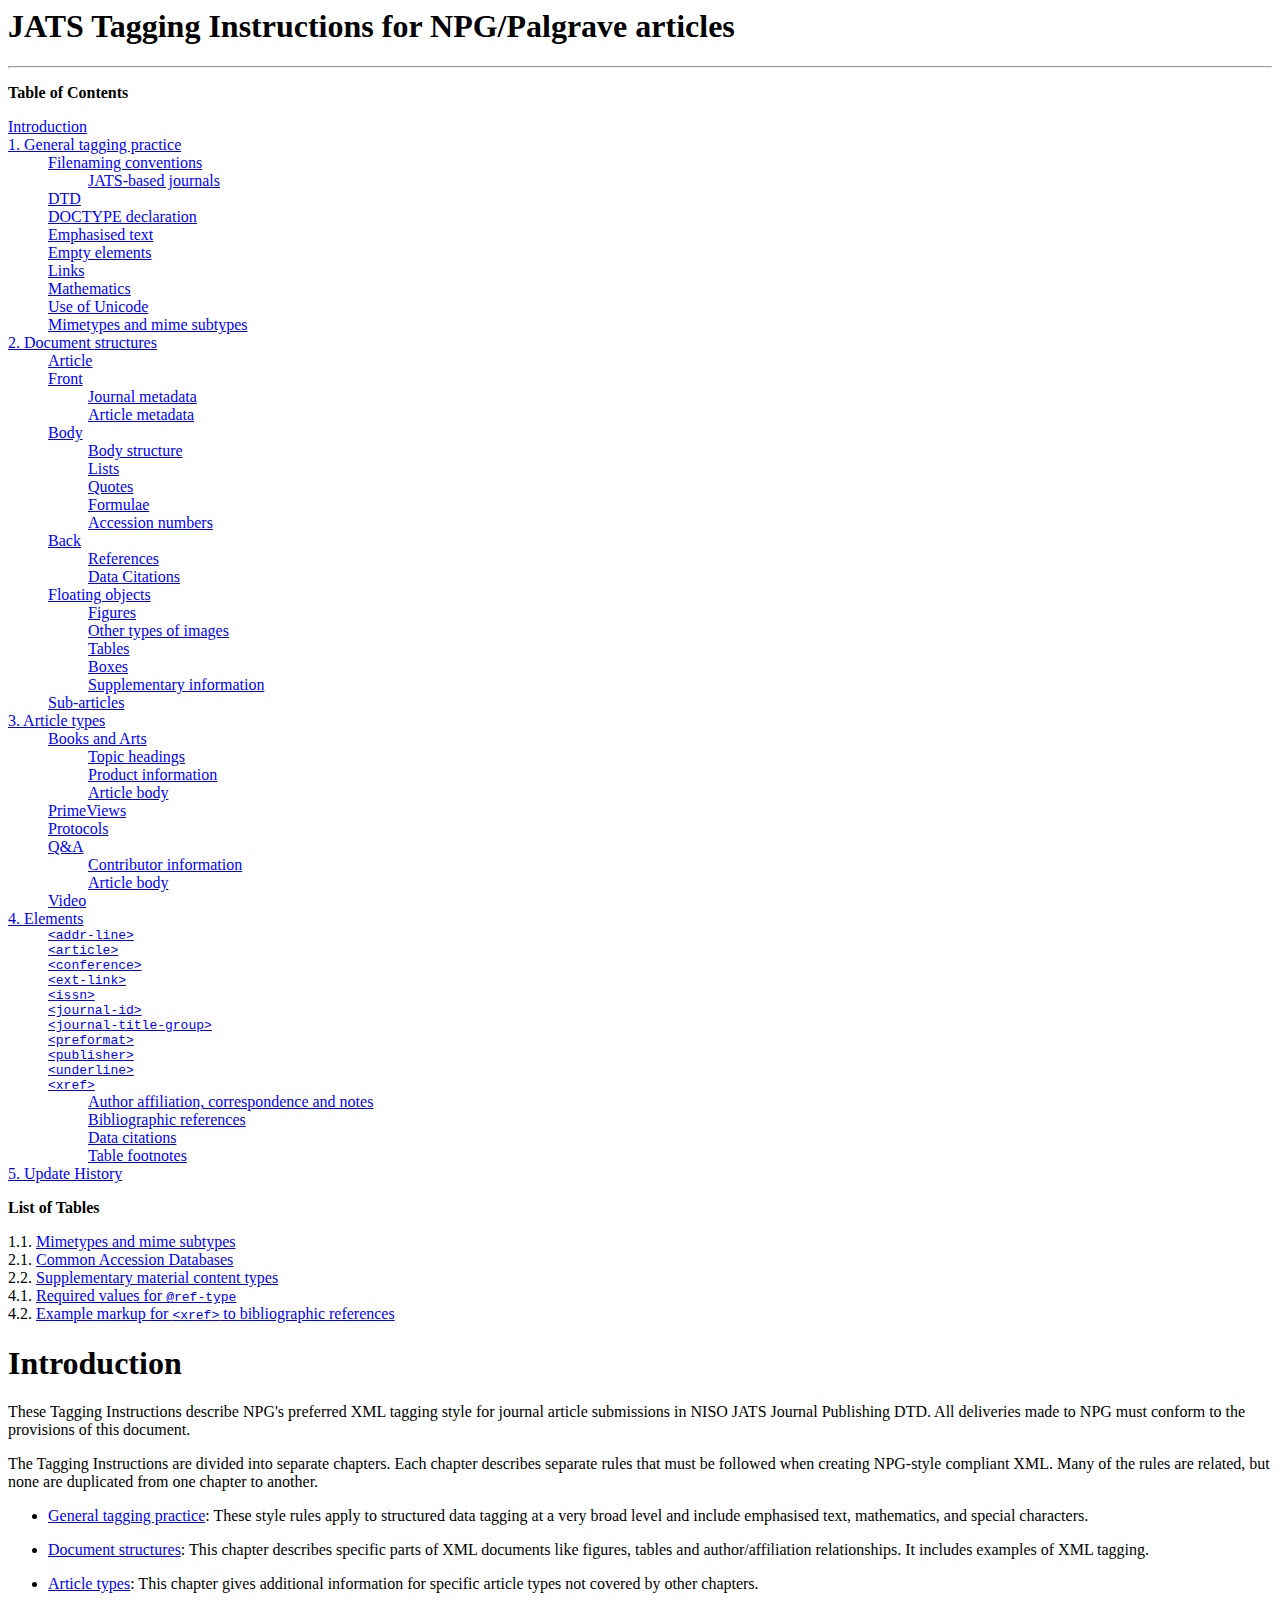
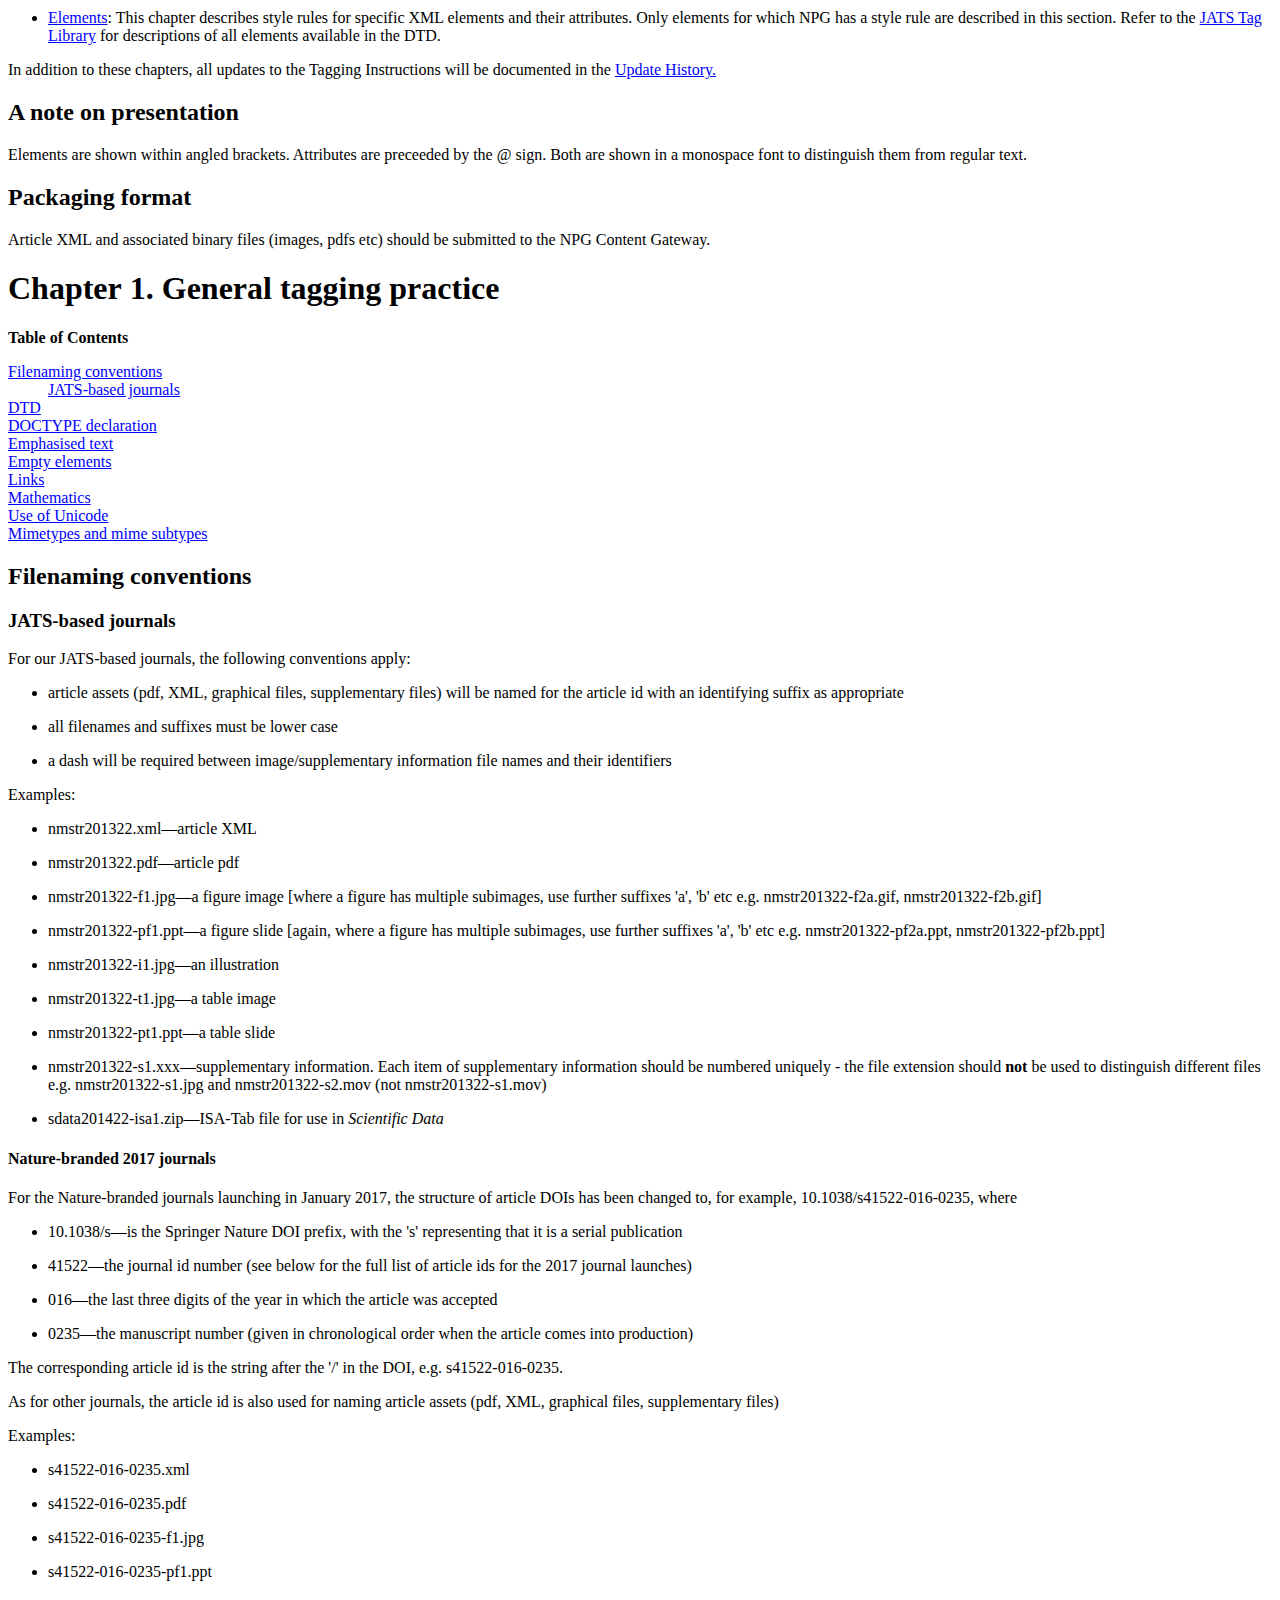
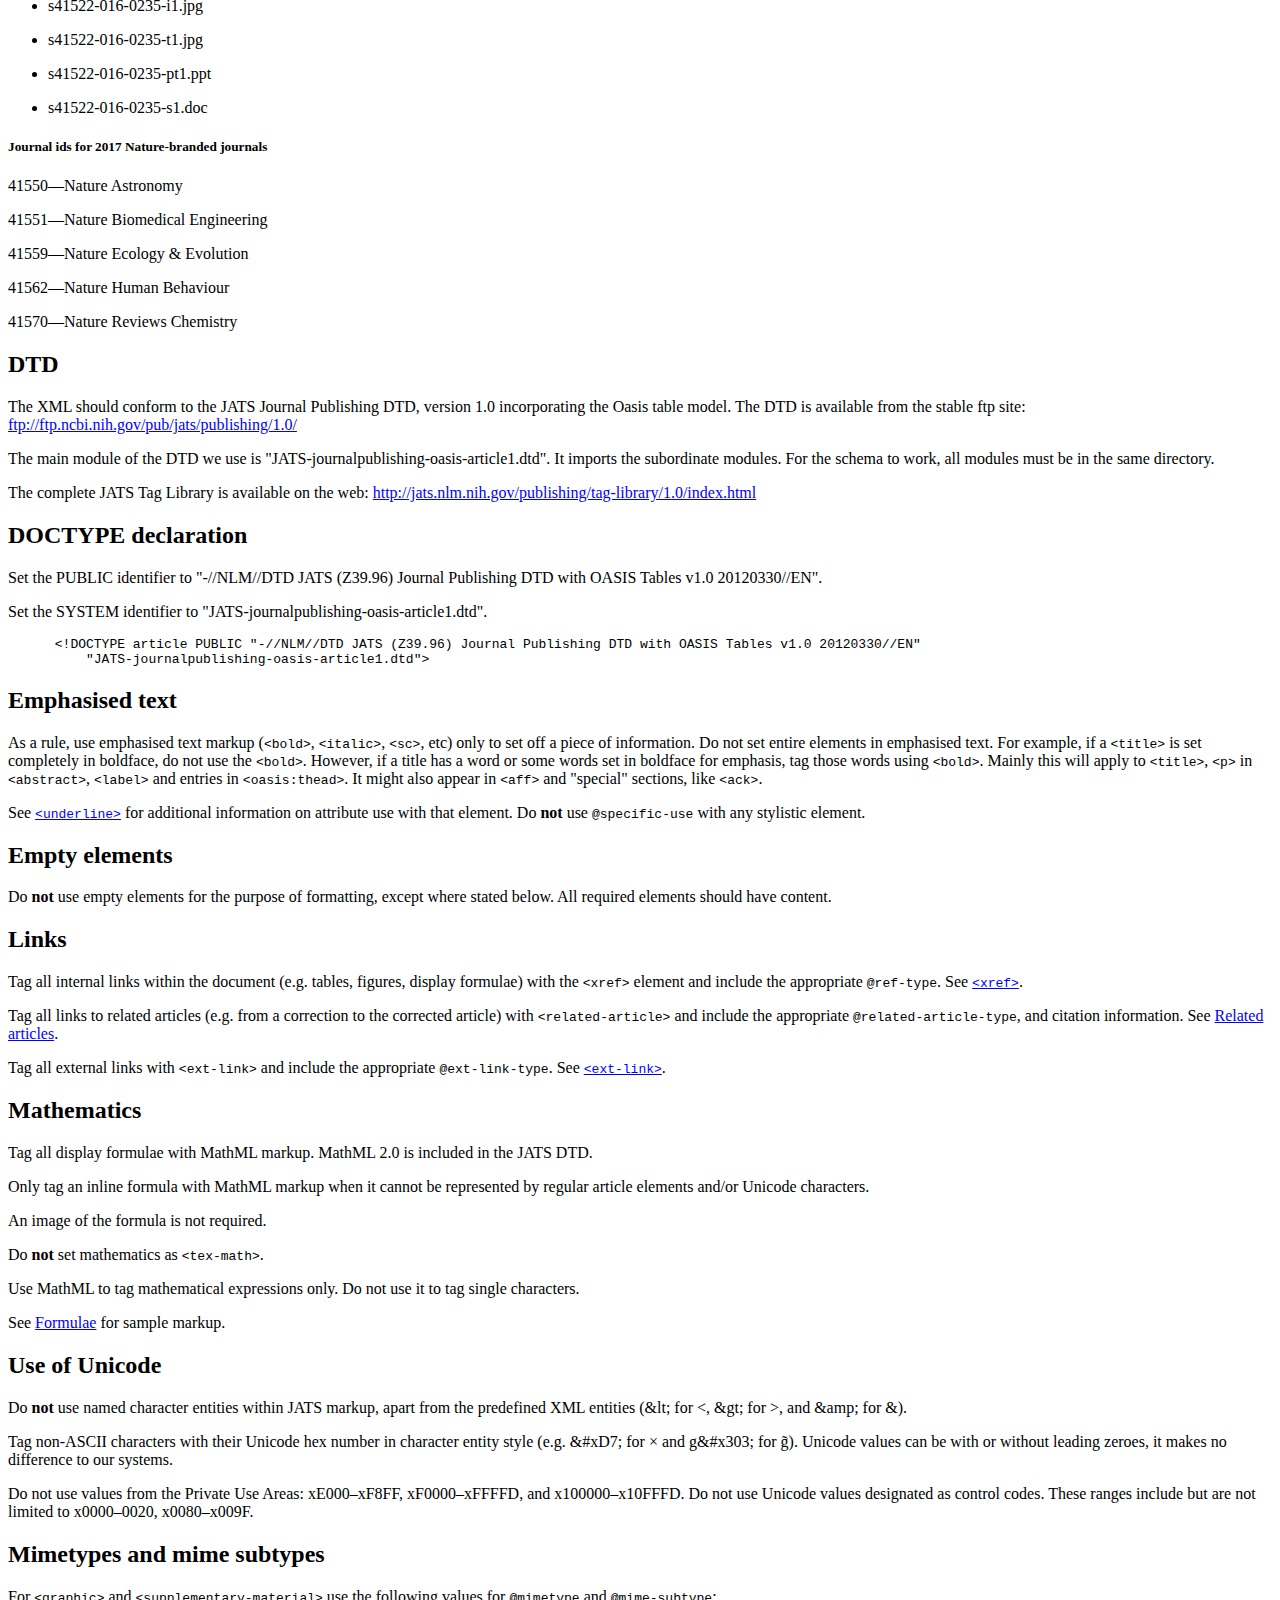
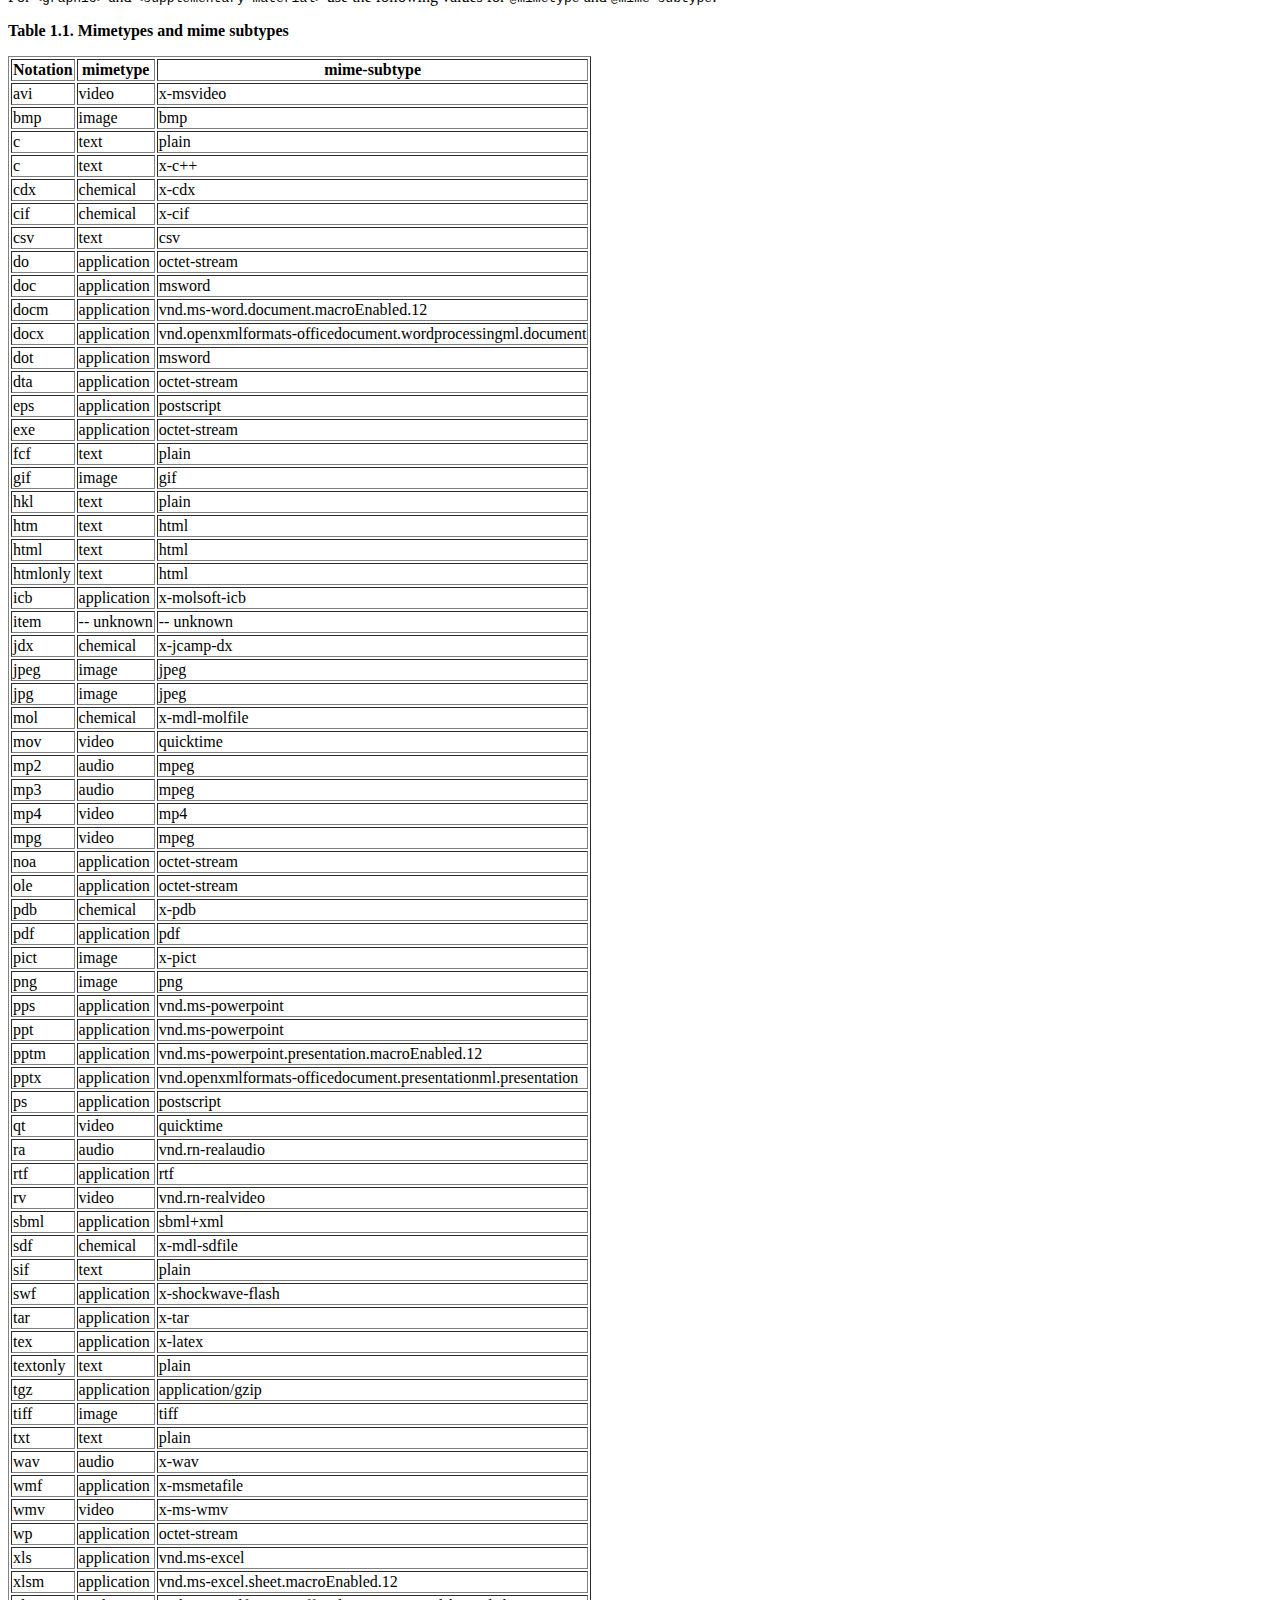
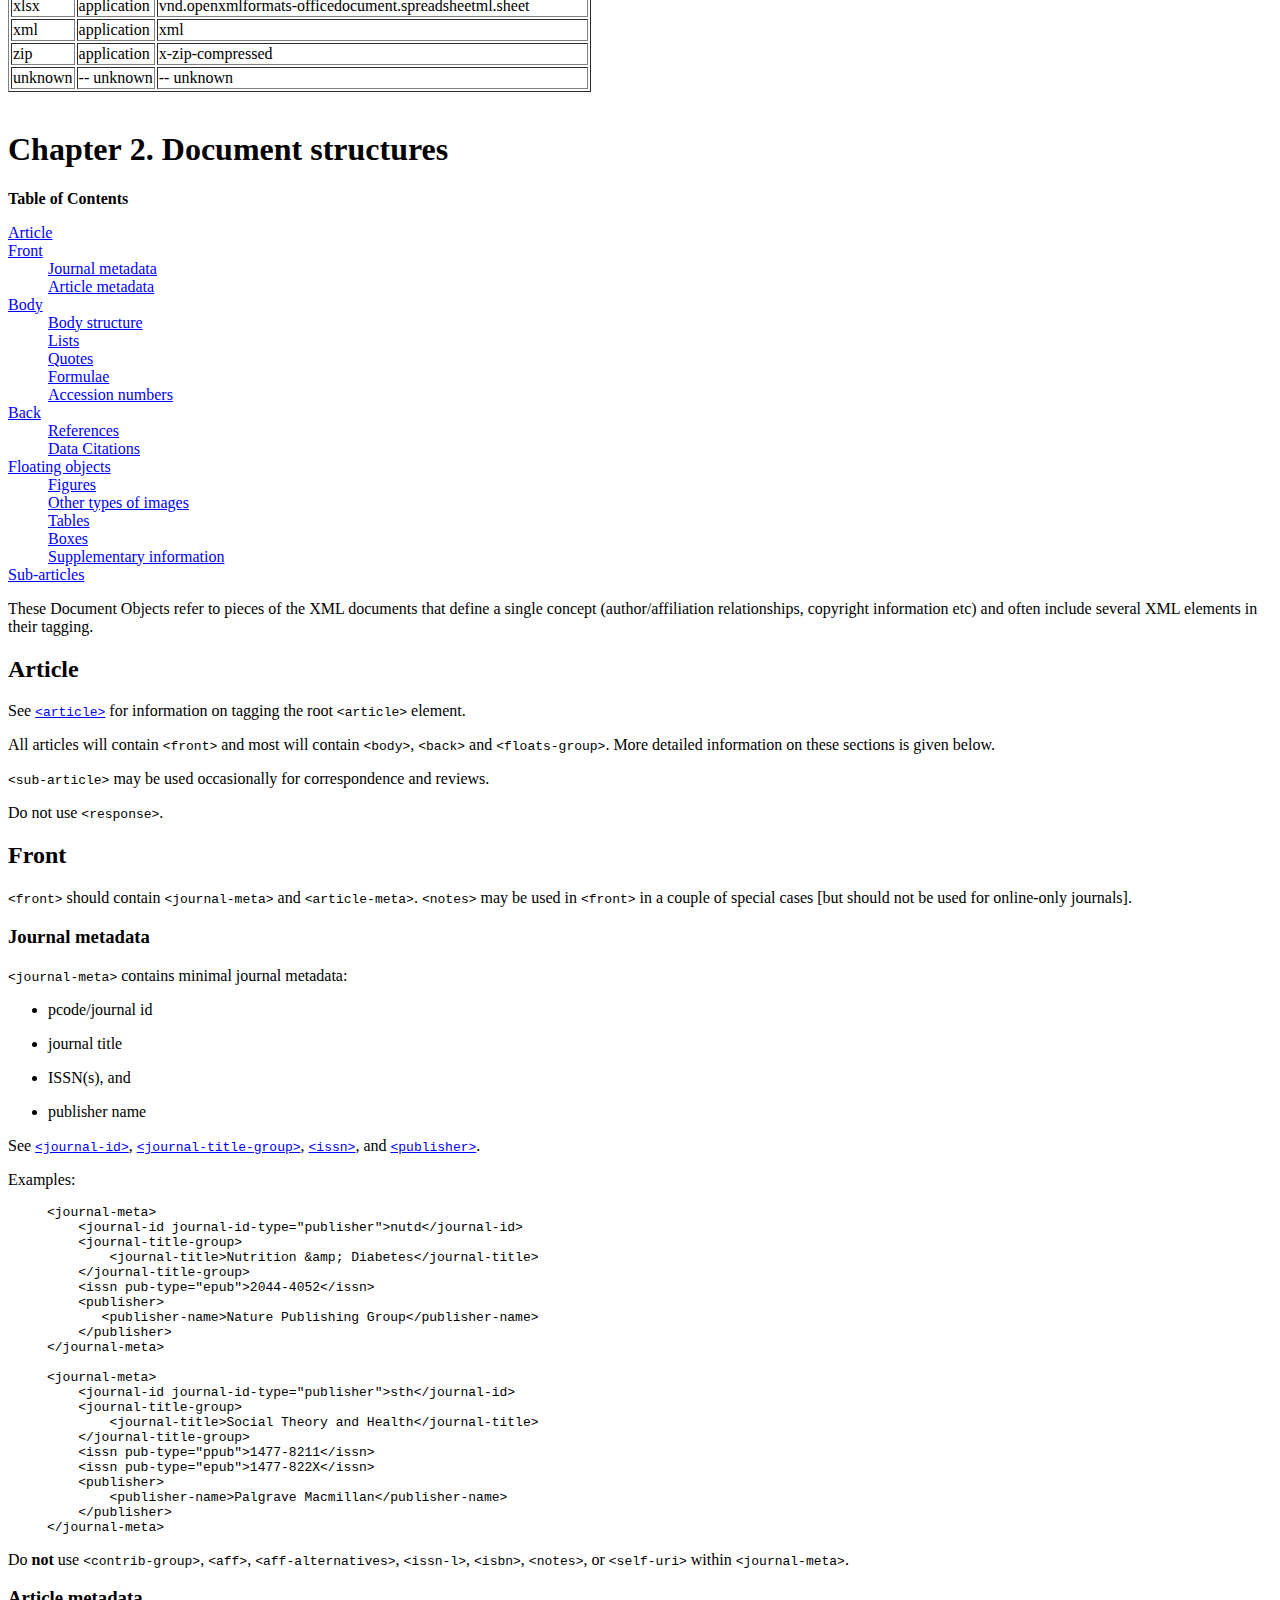
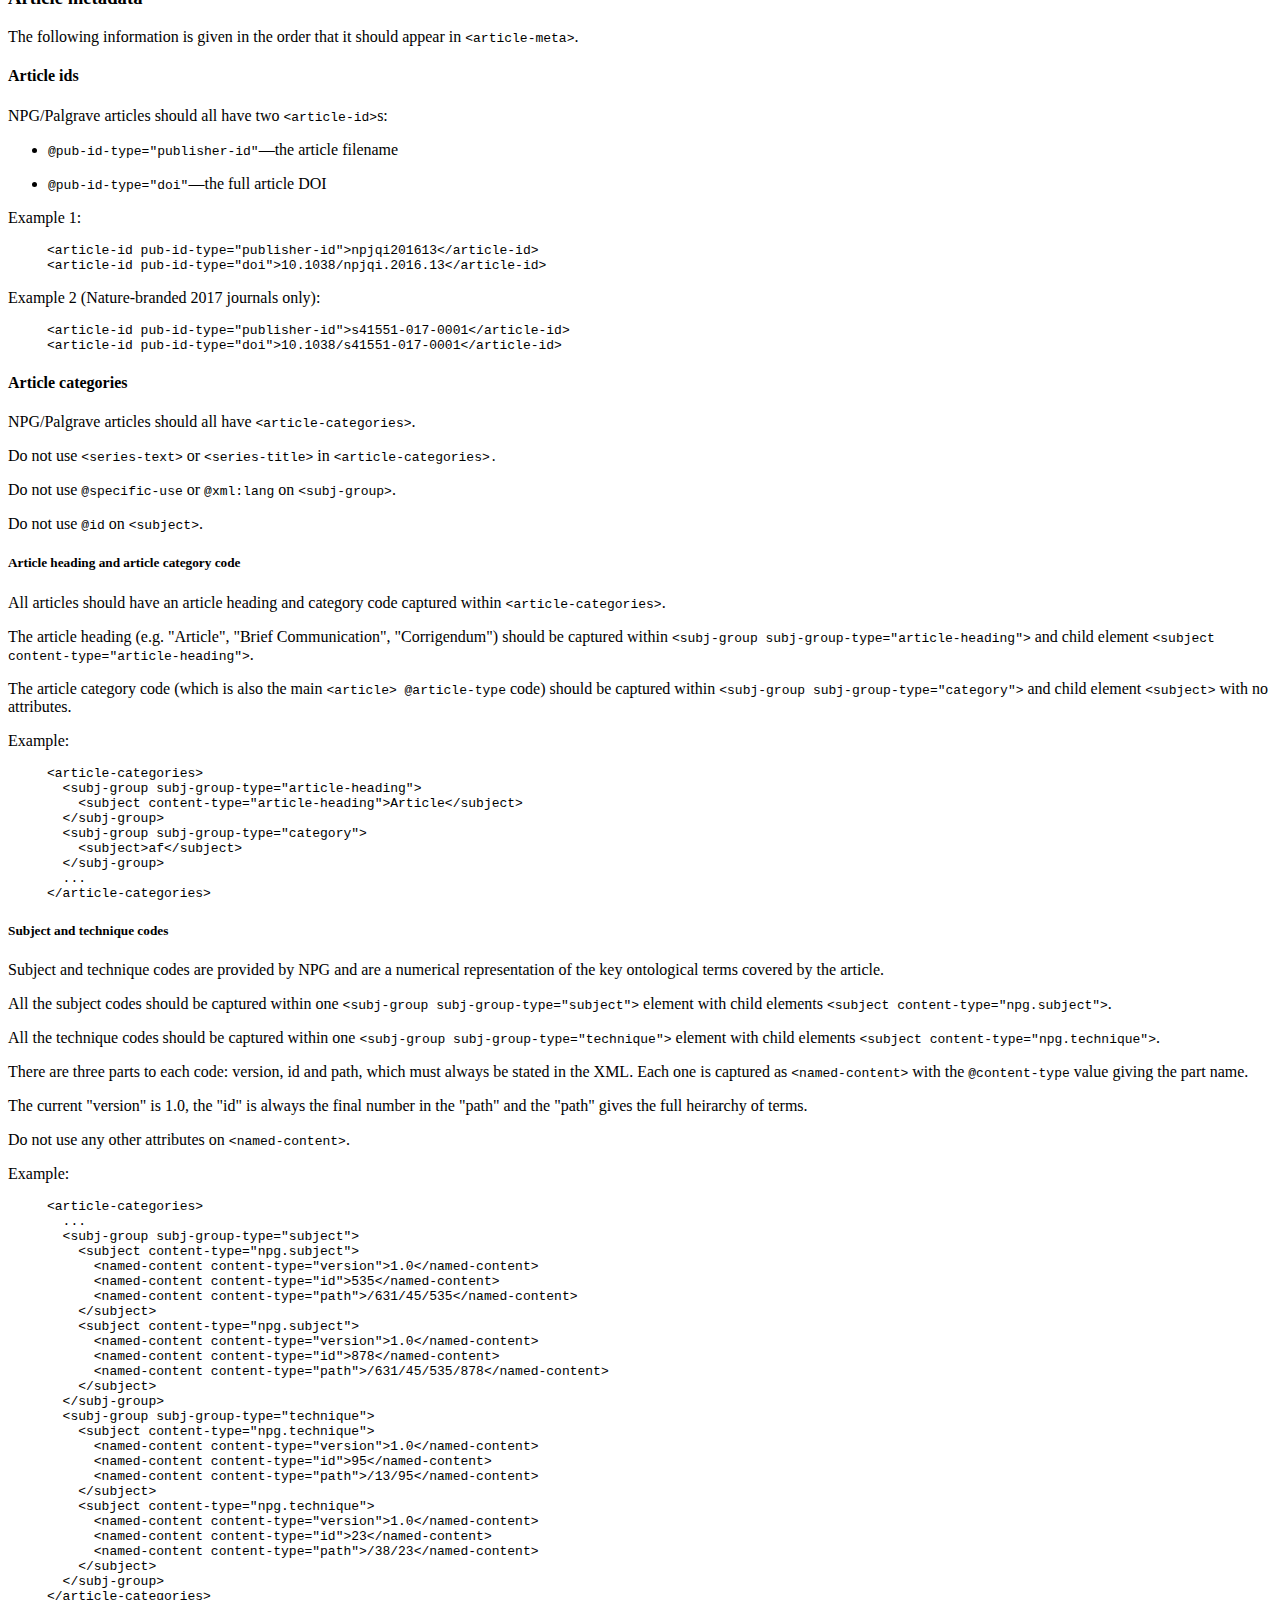
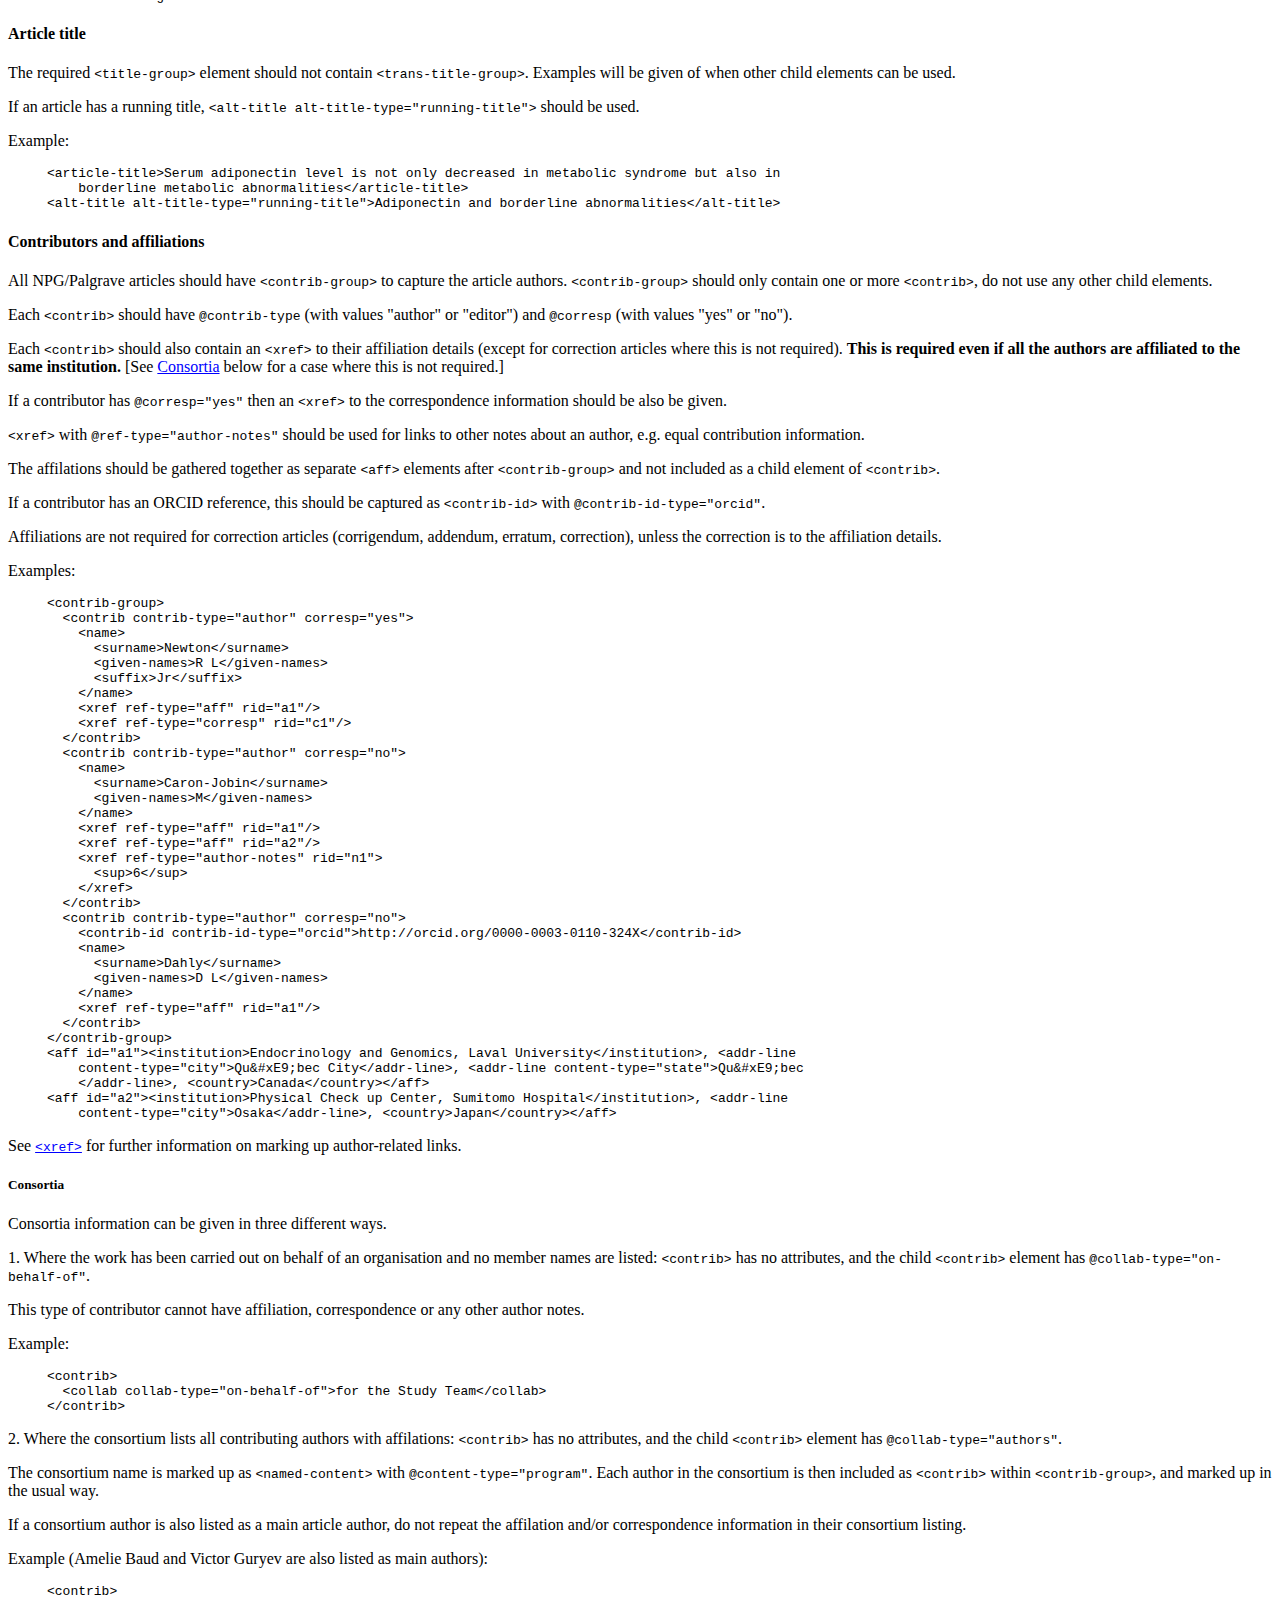
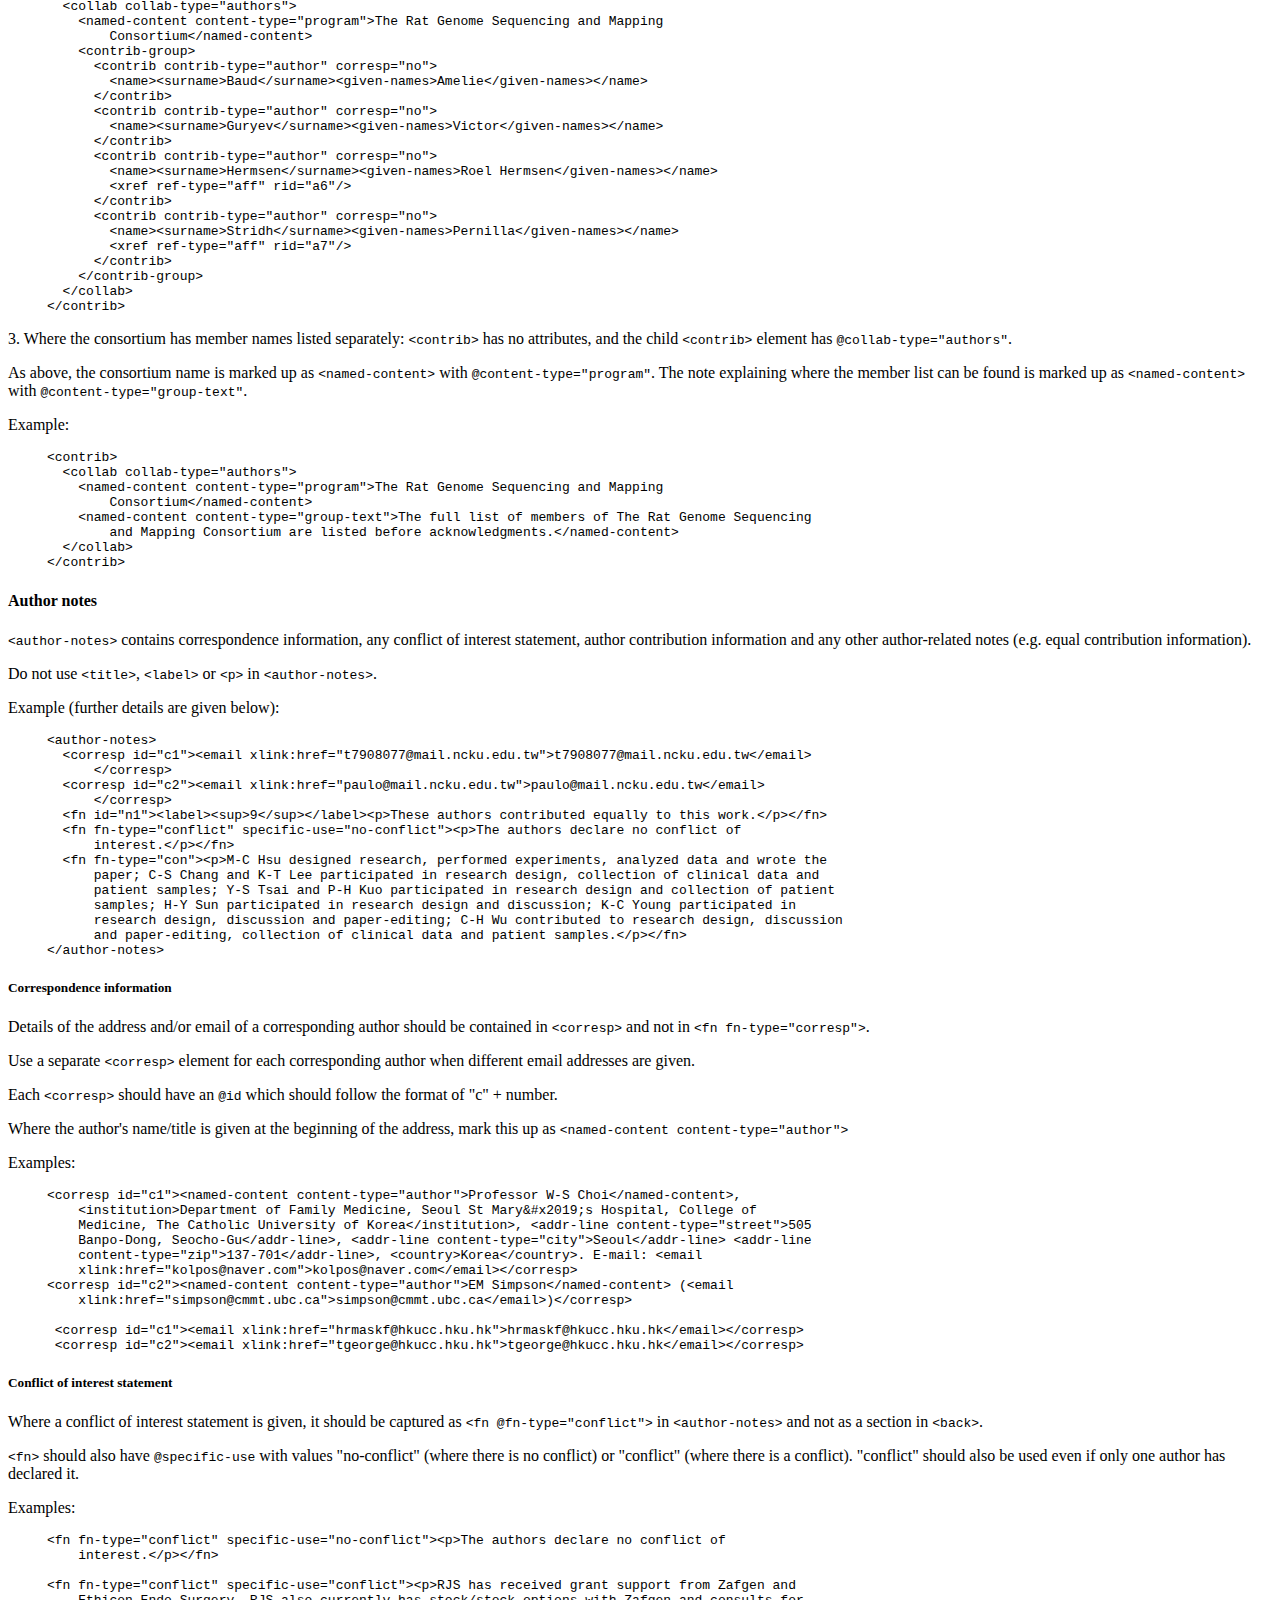
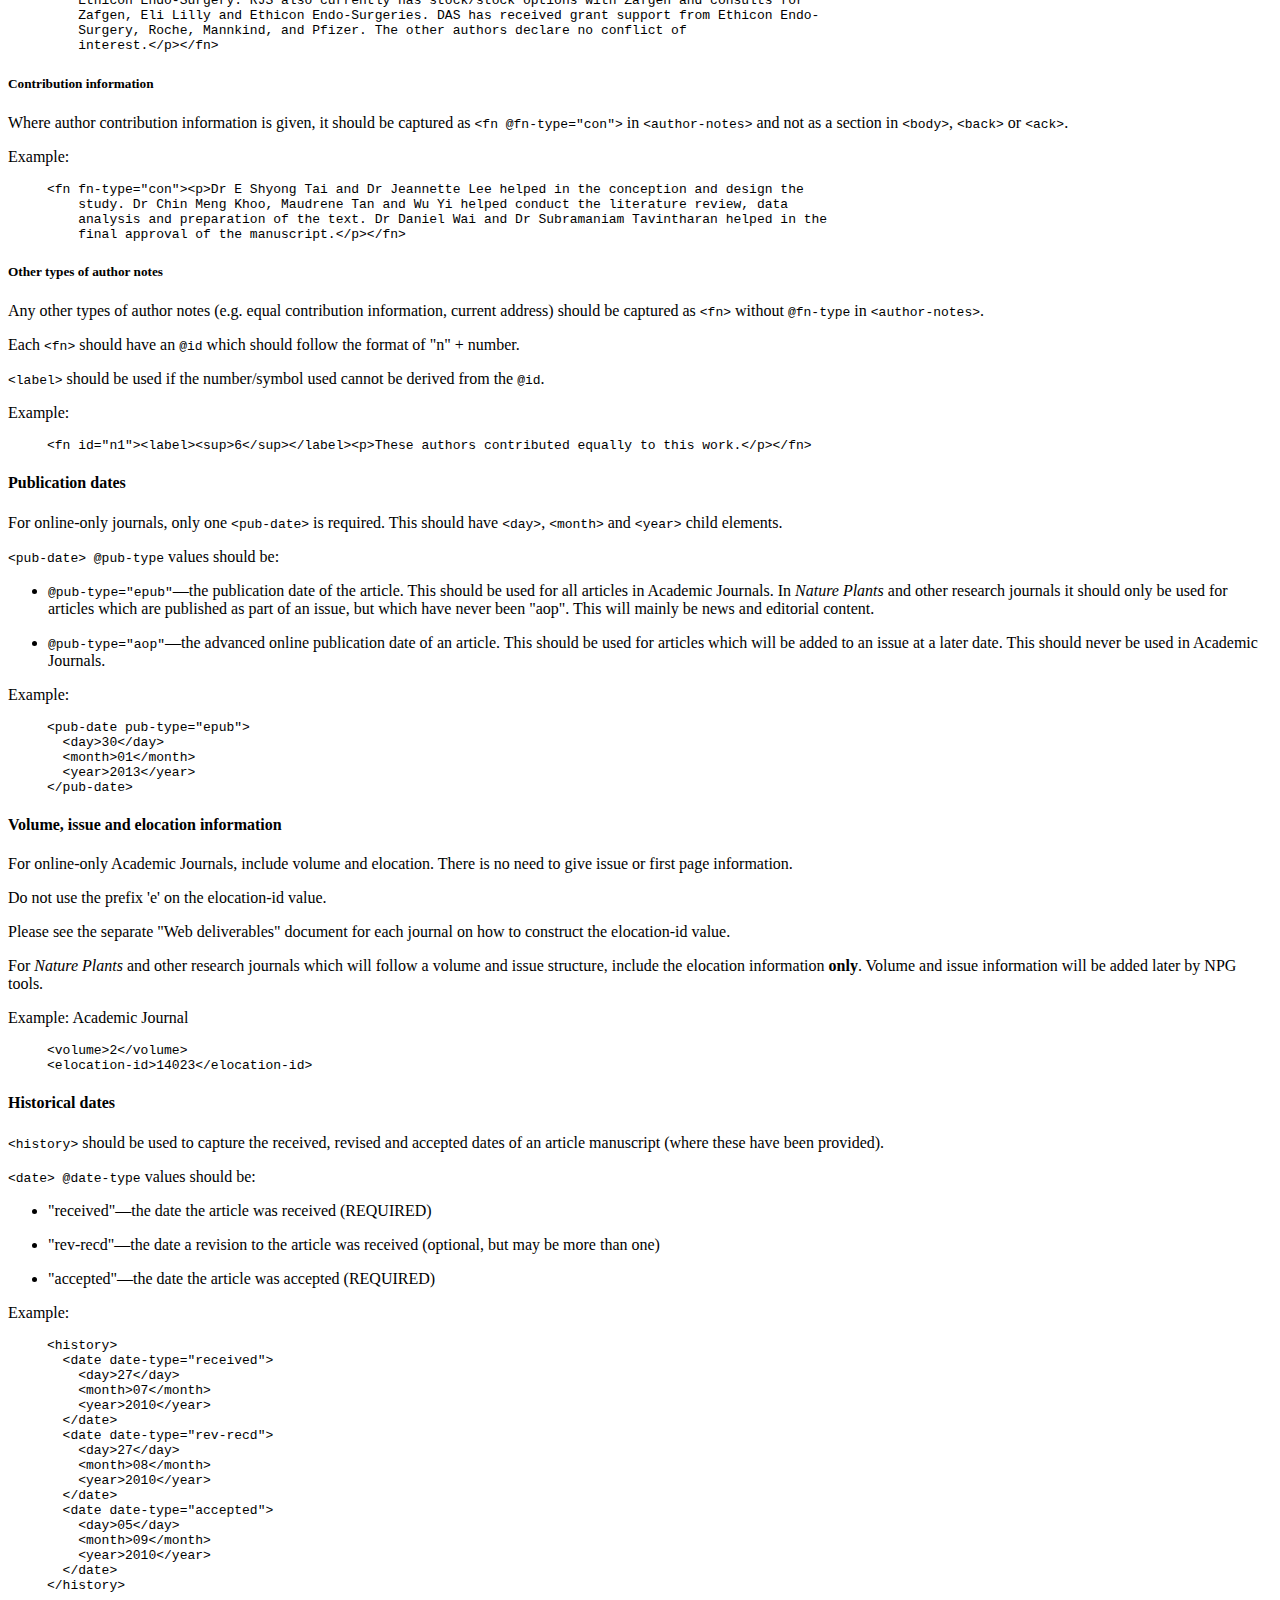
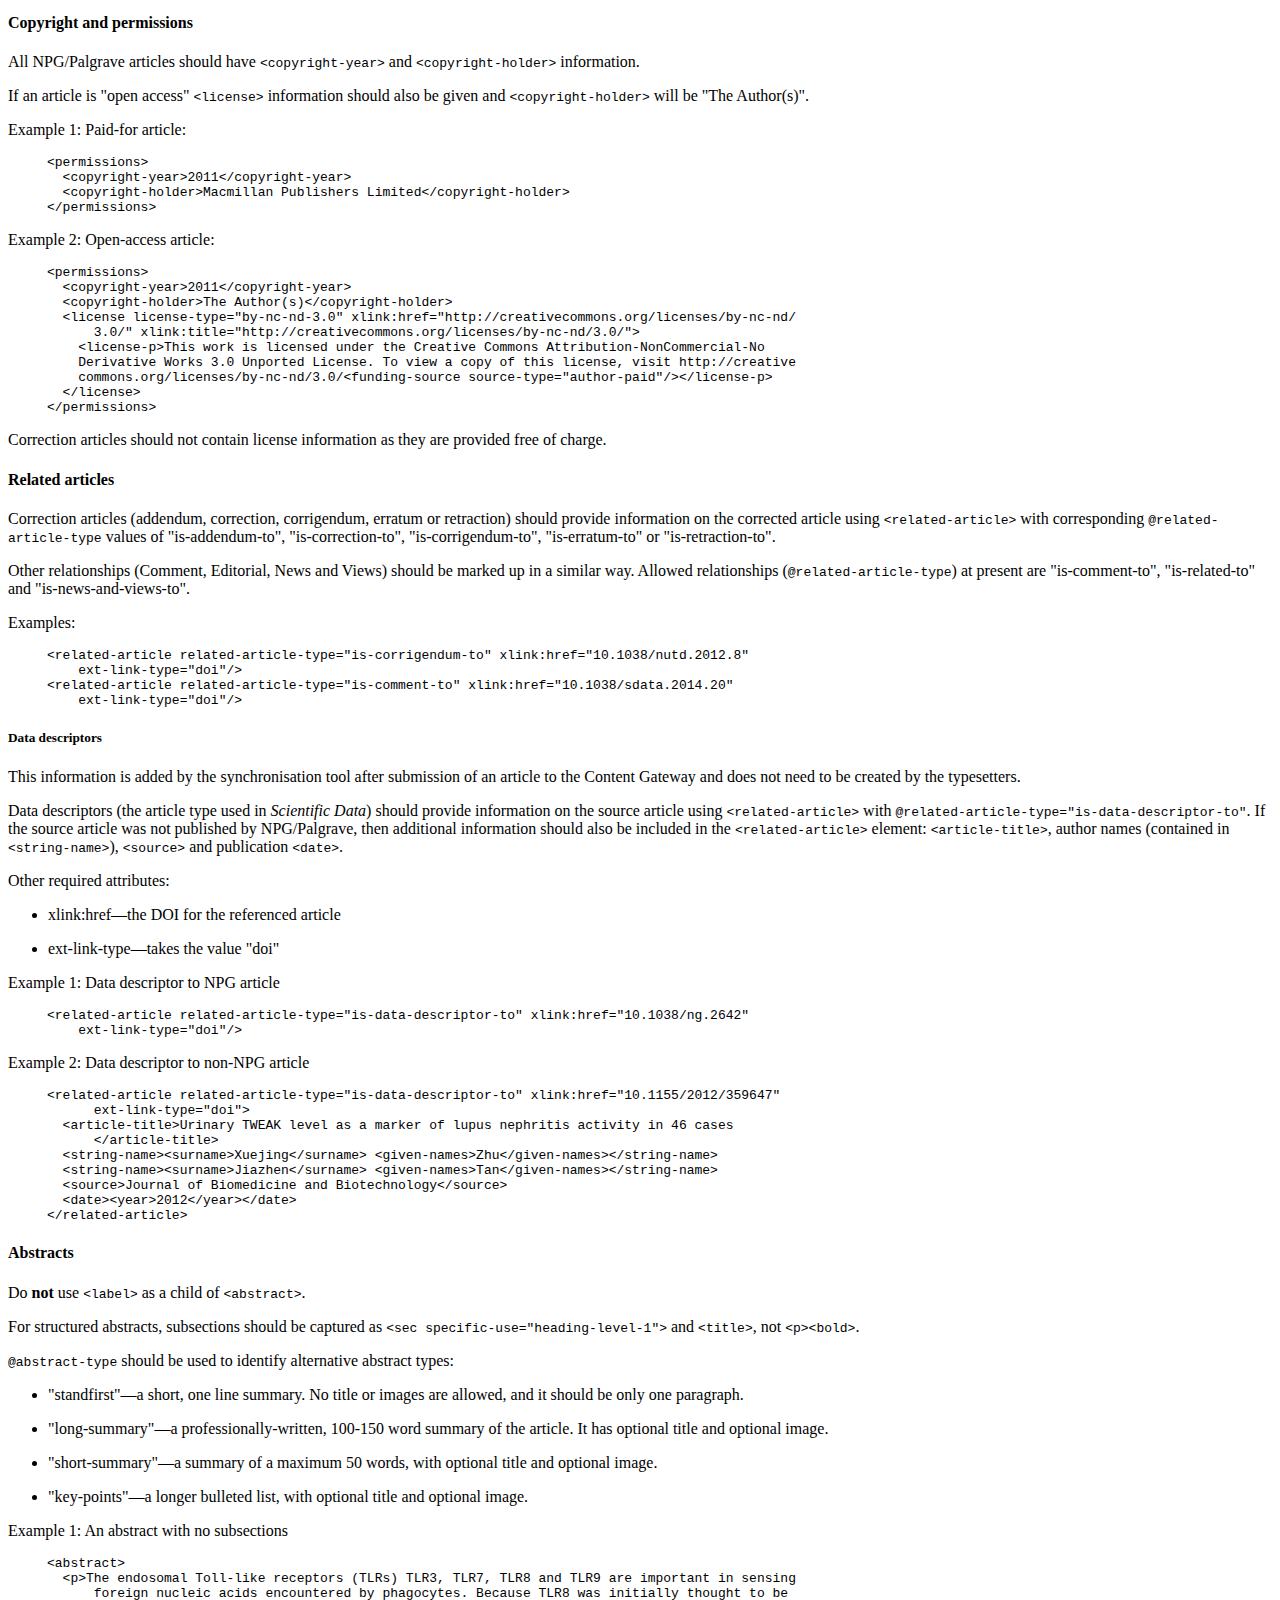
==== commit 35bbec0b: "Tagging Instructions for Accession Numbers" ====
--- a/distro/Rules/JATS_tagging_instructions.html
+++ b/distro/Rules/JATS_tagging_instructions.html
@@ -1,6 +1,6 @@
-<html><head><meta http-equiv="Content-Type" content="text/html; charset=ISO-8859-1"><title>JATS Tagging Instructions for NPG/Palgrave articles</title><meta name="generator" content="DocBook XSL Stylesheets V1.78.1"></head><body bgcolor="white" text="black" link="#0000FF" vlink="#840084" alink="#0000FF"><div class="book"><div class="titlepage"><div><div><h1 class="title"><a name="d53e2"></a>JATS Tagging Instructions for NPG/Palgrave articles</h1></div></div><hr></div><div class="toc"><p><b>Table of Contents</b></p><dl class="toc"><dt><span class="preface"><a href="#d53e5">Introduction</a></span></dt><dt><span class="chapter"><a href="#general">1. General tagging practice</a></span></dt><dd><dl><dt><span class="section"><a href="#filenames">Filenaming conventions</a></span></dt><dd><dl><dt><span class="section"><a href="#d53e57">JATS-based journals</a></span></dt></dl></dd><dt><span class="section"><a href="#dtd">DTD</a></span></dt><dt><span class="section"><a href="#doctype_declaration">DOCTYPE declaration</a></span></dt><dt><span class="section"><a href="#d53e191">Emphasised text</a></span></dt><dt><span class="section"><a href="#d53e250">Empty elements</a></span></dt><dt><span class="section"><a href="#links">Links</a></span></dt><dt><span class="section"><a href="#mathematics">Mathematics</a></span></dt><dt><span class="section"><a href="#unicode">Use of Unicode</a></span></dt><dt><span class="section"><a href="#mimetypes">Mimetypes and mime subtypes</a></span></dt></dl></dd><dt><span class="chapter"><a href="#objects">2. Document structures</a></span></dt><dd><dl><dt><span class="sect1"><a href="#objects_article">Article</a></span></dt><dt><span class="sect1"><a href="#objects_front">Front</a></span></dt><dd><dl><dt><span class="sect2"><a href="#objects_journal_metadata">Journal metadata</a></span></dt><dt><span class="sect2"><a href="#objects_article_metadata">Article metadata</a></span></dt></dl></dd><dt><span class="sect1"><a href="#objects_body">Body</a></span></dt><dd><dl><dt><span class="sect2"><a href="#objects_sections">Body structure</a></span></dt><dt><span class="sect2"><a href="#objects_lists">Lists</a></span></dt><dt><span class="sect2"><a href="#objects_quotes">Quotes</a></span></dt><dt><span class="sect2"><a href="#objects_formulae">Formulae</a></span></dt></dl></dd><dt><span class="sect1"><a href="#objects_back">Back</a></span></dt><dd><dl><dt><span class="sect2"><a href="#objects_references">References</a></span></dt><dt><span class="sect2"><a href="#objects_data_citations">Data Citations</a></span></dt></dl></dd><dt><span class="sect1"><a href="#objects_float">Floating objects</a></span></dt><dd><dl><dt><span class="sect2"><a href="#objects_figs">Figures</a></span></dt><dt><span class="sect2"><a href="#d53e2442">Other types of images</a></span></dt><dt><span class="sect2"><a href="#objects_tables">Tables</a></span></dt><dt><span class="sect2"><a href="#objects_boxes">Boxes</a></span></dt><dt><span class="sect2"><a href="#objects_supplementary-material">Supplementary information</a></span></dt></dl></dd><dt><span class="sect1"><a href="#objects_sub-article">Sub-articles</a></span></dt></dl></dd><dt><span class="chapter"><a href="#article-types">3. Article types</a></span></dt><dd><dl><dt><span class="sect1"><a href="#atypes_books_arts">Books and Arts</a></span></dt><dd><dl><dt><span class="sect2"><a href="#d53e3407">Topic headings</a></span></dt><dt><span class="sect2"><a href="#d53e3417">Product information</a></span></dt><dt><span class="sect2"><a href="#d53e3497">Article body</a></span></dt></dl></dd><dt><span class="sect1"><a href="#atypes_primeview">PrimeViews</a></span></dt><dt><span class="sect1"><a href="#atypes_protocols">Protocols</a></span></dt><dt><span class="sect1"><a href="#atypes_qanda">Q&amp;A</a></span></dt><dd><dl><dt><span class="sect2"><a href="#d53e3592">Contributor information</a></span></dt><dt><span class="sect2"><a href="#d53e3624">Article body</a></span></dt></dl></dd><dt><span class="sect1"><a href="#atypes_video">Video</a></span></dt></dl></dd><dt><span class="chapter"><a href="#elements">4. Elements</a></span></dt><dd><dl><dt><span class="sect1"><a href="#element_addr-line"><code class="sgmltag-element">&lt;addr-line&gt;</code></a></span></dt><dt><span class="sect1"><a href="#element_article"><code class="sgmltag-element">&lt;article&gt;</code></a></span></dt><dt><span class="sect1"><a href="#element_conference"><code class="sgmltag-element">&lt;conference&gt;</code></a></span></dt><dt><span class="sect1"><a href="#element_ext-link"><code class="sgmltag-element">&lt;ext-link&gt;</code></a></span></dt><dt><span class="sect1"><a href="#element_issn"><code class="sgmltag-element">&lt;issn&gt;</code></a></span></dt><dt><span class="sect1"><a href="#element_journal-id"><code class="sgmltag-element">&lt;journal-id&gt;</code></a></span></dt><dt><span class="sect1"><a href="#element_journal-title-group"><code class="sgmltag-element">&lt;journal-title-group&gt;</code></a></span></dt><dt><span class="sect1"><a href="#element_preformat"><code class="sgmltag-element">&lt;preformat&gt;</code></a></span></dt><dt><span class="sect1"><a href="#element_publisher"><code class="sgmltag-element">&lt;publisher&gt;</code></a></span></dt><dt><span class="sect1"><a href="#element_underline"><code class="sgmltag-element">&lt;underline&gt;</code></a></span></dt><dt><span class="sect1"><a href="#element_xref"><code class="sgmltag-element">&lt;xref&gt;</code></a></span></dt><dd><dl><dt><span class="sect2"><a href="#d53e4139">Author affiliation, correspondence and notes</a></span></dt><dt><span class="sect2"><a href="#d53e4169">Bibliographic references</a></span></dt><dt><span class="sect2"><a href="#d53e4262">Data citations</a></span></dt><dt><span class="sect2"><a href="#d53e4274">Table footnotes</a></span></dt></dl></dd></dl></dd><dt><span class="chapter"><a href="#update_history">5. Update History</a></span></dt></dl></div><div class="list-of-tables"><p><b>List of Tables</b></p><dl><dt>1.1. <a href="#d53e350">Mimetypes and mime subtypes</a></dt><dt>2.1. <a href="#d53e3267">Supplementary material content types</a></dt><dt>4.1. <a href="#d53e3979">Required values for <code class="sgmltag-element">@ref-type</code></a></dt><dt>4.2. <a href="#d53e4185">Example markup for <code class="sgmltag-element">&lt;xref&gt;</code> to bibliographic references</a></dt></dl></div><div class="preface"><div class="titlepage"><div><div><h1 class="title"><a name="d53e5"></a>Introduction</h1></div></div></div><p>These Tagging Instructions describe NPG's preferred XML tagging style for journal article submissions in NISO JATS Journal Publishing DTD. All deliveries made to NPG must conform to the provisions of this document.</p><p>The Tagging Instructions are divided into separate chapters. Each chapter describes separate rules that must be followed when creating NPG-style compliant XML. Many of the rules are related, but none are duplicated from one chapter to another.</p><div class="itemizedlist"><ul class="itemizedlist" style="list-style-type: disc; "><li class="listitem"><p><a class="link" href="#general" title="Chapter&nbsp;1.&nbsp;General tagging practice">General tagging practice</a>: These style rules apply to structured data tagging at a very broad level and include emphasised text, mathematics, and special characters.</p></li><li class="listitem"><p><a class="link" href="#objects" title="Chapter&nbsp;2.&nbsp;Document structures">Document structures</a>: This chapter describes specific parts of XML documents like figures, tables and author/affiliation relationships. It includes examples of XML tagging.</p></li><li class="listitem"><p><a class="link" href="#article-types" title="Chapter&nbsp;3.&nbsp;Article types">Article types</a>: This chapter gives additional information for specific article types not covered by other chapters.</p></li><li class="listitem"><p><a class="link" href="#elements" title="Chapter&nbsp;4.&nbsp;Elements">Elements</a>: This chapter describes style rules for specific XML elements and their attributes. Only elements for which NPG has a style rule are described in this section. Refer to the <a class="link" href="http://jats.nlm.nih.gov/publishing/tag-library/1.0/index.html" target="_top">JATS Tag Library</a> for descriptions of all elements available in the DTD.</p></li></ul></div><p>In addition to these chapters, all updates to the Tagging Instructions will be documented in the <a class="link" href="#update_history" title="Chapter&nbsp;5.&nbsp;Update History">Update History.</a></p><div class="simplesect"><div class="titlepage"><div><div><h2 class="title" style="clear: both"><a name="d53e40"></a>A note on presentation</h2></div></div></div><p>Elements are shown within angled brackets. Attributes are preceeded by the @ sign. Both are shown in a monospace font to distinguish them from regular text.</p></div><div class="simplesect"><div class="titlepage"><div><div><h2 class="title" style="clear: both"><a name="d53e45"></a>Packaging format</h2></div></div></div><p>Article XML and associated binary files (images, pdfs etc) should be submitted to the NPG Content Gateway.</p></div></div><div class="chapter"><div class="titlepage"><div><div><h1 class="title"><a name="general"></a>Chapter&nbsp;1.&nbsp;General tagging practice</h1></div></div></div><div class="toc"><p><b>Table of Contents</b></p><dl class="toc"><dt><span class="section"><a href="#filenames">Filenaming conventions</a></span></dt><dd><dl><dt><span class="section"><a href="#d53e57">JATS-based journals</a></span></dt></dl></dd><dt><span class="section"><a href="#dtd">DTD</a></span></dt><dt><span class="section"><a href="#doctype_declaration">DOCTYPE declaration</a></span></dt><dt><span class="section"><a href="#d53e191">Emphasised text</a></span></dt><dt><span class="section"><a href="#d53e250">Empty elements</a></span></dt><dt><span class="section"><a href="#links">Links</a></span></dt><dt><span class="section"><a href="#mathematics">Mathematics</a></span></dt><dt><span class="section"><a href="#unicode">Use of Unicode</a></span></dt><dt><span class="section"><a href="#mimetypes">Mimetypes and mime subtypes</a></span></dt></dl></div><div class="section"><div class="titlepage"><div><div><h2 class="title" style="clear: both"><a name="filenames"></a>Filenaming conventions</h2></div></div></div><div class="section"><div class="titlepage"><div><div><h3 class="title"><a name="d53e57"></a>JATS-based journals</h3></div></div></div><p>For our JATS-based journals, the following conventions apply:</p><div class="itemizedlist"><ul class="itemizedlist" style="list-style-type: disc; "><li class="listitem"><p>article assets (pdf, XML, graphical files, supplementary files) will be named for the article id with an identifying suffix as appropriate</p></li><li class="listitem"><p>all filenames and suffixes must be lower case</p></li><li class="listitem"><p>a dash will be required between image/supplementary information file names and their identifiers</p></li></ul></div><p>Examples:</p><div class="itemizedlist"><ul class="itemizedlist" style="list-style-type: disc; "><li class="listitem"><p>nmstr201322.xml&#x2014;article XML</p></li><li class="listitem"><p>nmstr201322.pdf&#x2014;article pdf</p></li><li class="listitem"><p>nmstr201322-f1.jpg&#x2014;a figure image [where a figure has multiple subimages, use further suffixes 'a', 'b' etc e.g. nmstr201322-f2a.gif, nmstr201322-f2b.gif]</p></li><li class="listitem"><p>nmstr201322-pf1.ppt&#x2014;a figure slide [again, where a figure has multiple subimages, use further suffixes 'a', 'b' etc e.g. nmstr201322-pf2a.ppt, nmstr201322-pf2b.ppt]</p></li><li class="listitem"><p>nmstr201322-i1.jpg&#x2014;an illustration</p></li><li class="listitem"><p>nmstr201322-t1.jpg&#x2014;a table image</p></li><li class="listitem"><p>nmstr201322-pt1.ppt&#x2014;a table slide</p></li><li class="listitem"><p>nmstr201322-s1.xxx&#x2014;supplementary information. Each item of supplementary information should be numbered uniquely - the file extension should <span class="bold"><strong>not</strong></span> be used to distinguish different files e.g. nmstr201322-s1.jpg and nmstr201322-s2.mov (not nmstr201322-s1.mov)</p></li><li class="listitem"><p>sdata201422-isa1.zip&#x2014;ISA-Tab file for use in <span class="emphasis"><em>Scientific Data</em></span></p></li></ul></div><div class="section"><div class="titlepage"><div><div><h4 class="title"><a name="nature-branded-filenames"></a>Nature-branded 2017 journals</h4></div></div></div><p>For the Nature-branded journals launching in January 2017, the structure of article DOIs has been changed to, for example, 10.1038/s41522-016-0235, where</p><div class="itemizedlist"><ul class="itemizedlist" style="list-style-type: disc; "><li class="listitem"><p>10.1038/s&#x2014;is the Springer Nature DOI prefix, with the 's' representing that it is a serial publication</p></li><li class="listitem"><p>41522&#x2014;the journal id number (see below for the full list of article ids for the 2017 journal launches)</p></li><li class="listitem"><p>016&#x2014;the last three digits of the year in which the article was accepted</p></li><li class="listitem"><p>0235&#x2014;the manuscript number (given in chronological order when the article comes into production)</p></li></ul></div><p>The corresponding article id is the string after the '/' in the DOI, e.g. s41522-016-0235.</p><p>As for other journals, the article id is also used for naming article assets (pdf, XML, graphical files, supplementary files)</p><p>Examples:</p><div class="itemizedlist"><ul class="itemizedlist" style="list-style-type: disc; "><li class="listitem"><p>s41522-016-0235.xml</p></li><li class="listitem"><p>s41522-016-0235.pdf</p></li><li class="listitem"><p>s41522-016-0235-f1.jpg</p></li><li class="listitem"><p>s41522-016-0235-pf1.ppt</p></li><li class="listitem"><p>s41522-016-0235-i1.jpg</p></li><li class="listitem"><p>s41522-016-0235-t1.jpg</p></li><li class="listitem"><p>s41522-016-0235-pt1.ppt</p></li><li class="listitem"><p>s41522-016-0235-s1.doc</p></li></ul></div><div class="section"><div class="titlepage"><div><div><h5 class="title"><a name="d53e156"></a>Journal ids for 2017 Nature-branded journals</h5></div></div></div><p>41550&#x2014;Nature Astronomy</p><p>41551&#x2014;Nature Biomedical Engineering</p><p>41559&#x2014;Nature Ecology &amp; Evolution</p><p>41562&#x2014;Nature Human Behaviour</p><p>41570&#x2014;Nature Reviews Chemistry</p></div></div></div></div><div class="section"><div class="titlepage"><div><div><h2 class="title" style="clear: both"><a name="dtd"></a>DTD</h2></div></div></div><p>The XML should conform to the JATS Journal Publishing DTD, version 1.0 incorporating the Oasis table model. The DTD is available from the stable ftp site: <a class="link" href="ftp://ftp.ncbi.nih.gov/pub/jats/publishing/1.0/" target="_top">ftp://ftp.ncbi.nih.gov/pub/jats/publishing/1.0/</a></p><p>The main module of the DTD we use is "JATS-journalpublishing-oasis-article1.dtd". It imports the subordinate modules. For the schema to work, all modules must be in the same directory.</p><p>The complete JATS Tag Library is available on the web: <a class="link" href="http://jats.nlm.nih.gov/publishing/tag-library/1.0/index.html" target="_top">http://jats.nlm.nih.gov/publishing/tag-library/1.0/index.html</a></p></div><div class="section"><div class="titlepage"><div><div><h2 class="title" style="clear: both"><a name="doctype_declaration"></a>DOCTYPE declaration</h2></div></div></div><p>Set the PUBLIC identifier to "-//NLM//DTD JATS (Z39.96) Journal Publishing DTD with OASIS Tables v1.0 20120330//EN".</p><p>Set the SYSTEM identifier to "JATS-journalpublishing-oasis-article1.dtd".</p><pre class="programlisting">
+<html><head><meta http-equiv="Content-Type" content="text/html; charset=ISO-8859-1"><title>JATS Tagging Instructions for NPG/Palgrave articles</title><meta name="generator" content="DocBook XSL Stylesheets V1.78.1"></head><body bgcolor="white" text="black" link="#0000FF" vlink="#840084" alink="#0000FF"><div class="book"><div class="titlepage"><div><div><h1 class="title"><a name="d53e2"></a>JATS Tagging Instructions for NPG/Palgrave articles</h1></div></div><hr></div><div class="toc"><p><b>Table of Contents</b></p><dl class="toc"><dt><span class="preface"><a href="#d53e5">Introduction</a></span></dt><dt><span class="chapter"><a href="#general">1. General tagging practice</a></span></dt><dd><dl><dt><span class="section"><a href="#filenames">Filenaming conventions</a></span></dt><dd><dl><dt><span class="section"><a href="#d53e56">JATS-based journals</a></span></dt></dl></dd><dt><span class="section"><a href="#dtd">DTD</a></span></dt><dt><span class="section"><a href="#doctype_declaration">DOCTYPE declaration</a></span></dt><dt><span class="section"><a href="#d53e190">Emphasised text</a></span></dt><dt><span class="section"><a href="#d53e249">Empty elements</a></span></dt><dt><span class="section"><a href="#links">Links</a></span></dt><dt><span class="section"><a href="#mathematics">Mathematics</a></span></dt><dt><span class="section"><a href="#unicode">Use of Unicode</a></span></dt><dt><span class="section"><a href="#mimetypes">Mimetypes and mime subtypes</a></span></dt></dl></dd><dt><span class="chapter"><a href="#objects">2. Document structures</a></span></dt><dd><dl><dt><span class="sect1"><a href="#objects_article">Article</a></span></dt><dt><span class="sect1"><a href="#objects_front">Front</a></span></dt><dd><dl><dt><span class="sect2"><a href="#objects_journal_metadata">Journal metadata</a></span></dt><dt><span class="sect2"><a href="#objects_article_metadata">Article metadata</a></span></dt></dl></dd><dt><span class="sect1"><a href="#objects_body">Body</a></span></dt><dd><dl><dt><span class="sect2"><a href="#objects_sections">Body structure</a></span></dt><dt><span class="sect2"><a href="#objects_lists">Lists</a></span></dt><dt><span class="sect2"><a href="#objects_quotes">Quotes</a></span></dt><dt><span class="sect2"><a href="#objects_formulae">Formulae</a></span></dt><dt><span class="sect2"><a href="#objects_accession_numbers">Accession numbers</a></span></dt></dl></dd><dt><span class="sect1"><a href="#objects_back">Back</a></span></dt><dd><dl><dt><span class="sect2"><a href="#objects_references">References</a></span></dt><dt><span class="sect2"><a href="#objects_data_citations">Data Citations</a></span></dt></dl></dd><dt><span class="sect1"><a href="#objects_float">Floating objects</a></span></dt><dd><dl><dt><span class="sect2"><a href="#objects_figs">Figures</a></span></dt><dt><span class="sect2"><a href="#d53e2669">Other types of images</a></span></dt><dt><span class="sect2"><a href="#objects_tables">Tables</a></span></dt><dt><span class="sect2"><a href="#objects_boxes">Boxes</a></span></dt><dt><span class="sect2"><a href="#objects_supplementary-material">Supplementary information</a></span></dt></dl></dd><dt><span class="sect1"><a href="#objects_sub-article">Sub-articles</a></span></dt></dl></dd><dt><span class="chapter"><a href="#article-types">3. Article types</a></span></dt><dd><dl><dt><span class="sect1"><a href="#atypes_books_arts">Books and Arts</a></span></dt><dd><dl><dt><span class="sect2"><a href="#d53e3634">Topic headings</a></span></dt><dt><span class="sect2"><a href="#d53e3644">Product information</a></span></dt><dt><span class="sect2"><a href="#d53e3724">Article body</a></span></dt></dl></dd><dt><span class="sect1"><a href="#atypes_primeview">PrimeViews</a></span></dt><dt><span class="sect1"><a href="#atypes_protocols">Protocols</a></span></dt><dt><span class="sect1"><a href="#atypes_qanda">Q&amp;A</a></span></dt><dd><dl><dt><span class="sect2"><a href="#d53e3819">Contributor information</a></span></dt><dt><span class="sect2"><a href="#d53e3851">Article body</a></span></dt></dl></dd><dt><span class="sect1"><a href="#atypes_video">Video</a></span></dt></dl></dd><dt><span class="chapter"><a href="#elements">4. Elements</a></span></dt><dd><dl><dt><span class="sect1"><a href="#element_addr-line"><code class="sgmltag-element">&lt;addr-line&gt;</code></a></span></dt><dt><span class="sect1"><a href="#element_article"><code class="sgmltag-element">&lt;article&gt;</code></a></span></dt><dt><span class="sect1"><a href="#element_conference"><code class="sgmltag-element">&lt;conference&gt;</code></a></span></dt><dt><span class="sect1"><a href="#element_ext-link"><code class="sgmltag-element">&lt;ext-link&gt;</code></a></span></dt><dt><span class="sect1"><a href="#element_issn"><code class="sgmltag-element">&lt;issn&gt;</code></a></span></dt><dt><span class="sect1"><a href="#element_journal-id"><code class="sgmltag-element">&lt;journal-id&gt;</code></a></span></dt><dt><span class="sect1"><a href="#element_journal-title-group"><code class="sgmltag-element">&lt;journal-title-group&gt;</code></a></span></dt><dt><span class="sect1"><a href="#element_preformat"><code class="sgmltag-element">&lt;preformat&gt;</code></a></span></dt><dt><span class="sect1"><a href="#element_publisher"><code class="sgmltag-element">&lt;publisher&gt;</code></a></span></dt><dt><span class="sect1"><a href="#element_underline"><code class="sgmltag-element">&lt;underline&gt;</code></a></span></dt><dt><span class="sect1"><a href="#element_xref"><code class="sgmltag-element">&lt;xref&gt;</code></a></span></dt><dd><dl><dt><span class="sect2"><a href="#d53e4365">Author affiliation, correspondence and notes</a></span></dt><dt><span class="sect2"><a href="#d53e4395">Bibliographic references</a></span></dt><dt><span class="sect2"><a href="#d53e4488">Data citations</a></span></dt><dt><span class="sect2"><a href="#d53e4500">Table footnotes</a></span></dt></dl></dd></dl></dd><dt><span class="chapter"><a href="#update_history">5. Update History</a></span></dt></dl></div><div class="list-of-tables"><p><b>List of Tables</b></p><dl><dt>1.1. <a href="#d53e349">Mimetypes and mime subtypes</a></dt><dt>2.1. <a href="#d53e2098">Common Accession Databases</a></dt><dt>2.2. <a href="#d53e3494">Supplementary material content types</a></dt><dt>4.1. <a href="#d53e4205">Required values for <code class="sgmltag-element">@ref-type</code></a></dt><dt>4.2. <a href="#d53e4411">Example markup for <code class="sgmltag-element">&lt;xref&gt;</code> to bibliographic references</a></dt></dl></div><div class="preface"><div class="titlepage"><div><div><h1 class="title"><a name="d53e5"></a>Introduction</h1></div></div></div><p>These Tagging Instructions describe NPG's preferred XML tagging style for journal article submissions in NISO JATS Journal Publishing DTD. All deliveries made to NPG must conform to the provisions of this document.</p><p>The Tagging Instructions are divided into separate chapters. Each chapter describes separate rules that must be followed when creating NPG-style compliant XML. Many of the rules are related, but none are duplicated from one chapter to another.</p><div class="itemizedlist"><ul class="itemizedlist" style="list-style-type: disc; "><li class="listitem"><p><a class="link" href="#general" title="Chapter&nbsp;1.&nbsp;General tagging practice">General tagging practice</a>: These style rules apply to structured data tagging at a very broad level and include emphasised text, mathematics, and special characters.</p></li><li class="listitem"><p><a class="link" href="#objects" title="Chapter&nbsp;2.&nbsp;Document structures">Document structures</a>: This chapter describes specific parts of XML documents like figures, tables and author/affiliation relationships. It includes examples of XML tagging.</p></li><li class="listitem"><p><a class="link" href="#article-types" title="Chapter&nbsp;3.&nbsp;Article types">Article types</a>: This chapter gives additional information for specific article types not covered by other chapters.</p></li><li class="listitem"><p><a class="link" href="#elements" title="Chapter&nbsp;4.&nbsp;Elements">Elements</a>: This chapter describes style rules for specific XML elements and their attributes. Only elements for which NPG has a style rule are described in this section. Refer to the <a class="link" href="http://jats.nlm.nih.gov/publishing/tag-library/1.0/index.html" target="_top">JATS Tag Library</a> for descriptions of all elements available in the DTD.</p></li></ul></div><p>In addition to these chapters, all updates to the Tagging Instructions will be documented in the <a class="link" href="#update_history" title="Chapter&nbsp;5.&nbsp;Update History">Update History.</a></p><div class="simplesect"><div class="titlepage"><div><div><h2 class="title" style="clear: both"><a name="d53e40"></a>A note on presentation</h2></div></div></div><p>Elements are shown within angled brackets. Attributes are preceeded by the @ sign. Both are shown in a monospace font to distinguish them from regular text.</p></div><div class="simplesect"><div class="titlepage"><div><div><h2 class="title" style="clear: both"><a name="d53e45"></a>Packaging format</h2></div></div></div><p>Article XML and associated binary files (images, pdfs etc) should be submitted to the NPG Content Gateway.</p></div></div><div class="chapter"><div class="titlepage"><div><div><h1 class="title"><a name="general"></a>Chapter&nbsp;1.&nbsp;General tagging practice</h1></div></div></div><div class="toc"><p><b>Table of Contents</b></p><dl class="toc"><dt><span class="section"><a href="#filenames">Filenaming conventions</a></span></dt><dd><dl><dt><span class="section"><a href="#d53e56">JATS-based journals</a></span></dt></dl></dd><dt><span class="section"><a href="#dtd">DTD</a></span></dt><dt><span class="section"><a href="#doctype_declaration">DOCTYPE declaration</a></span></dt><dt><span class="section"><a href="#d53e190">Emphasised text</a></span></dt><dt><span class="section"><a href="#d53e249">Empty elements</a></span></dt><dt><span class="section"><a href="#links">Links</a></span></dt><dt><span class="section"><a href="#mathematics">Mathematics</a></span></dt><dt><span class="section"><a href="#unicode">Use of Unicode</a></span></dt><dt><span class="section"><a href="#mimetypes">Mimetypes and mime subtypes</a></span></dt></dl></div><div class="section"><div class="titlepage"><div><div><h2 class="title" style="clear: both"><a name="filenames"></a>Filenaming conventions</h2></div></div></div><div class="section"><div class="titlepage"><div><div><h3 class="title"><a name="d53e56"></a>JATS-based journals</h3></div></div></div><p>For our JATS-based journals, the following conventions apply:</p><div class="itemizedlist"><ul class="itemizedlist" style="list-style-type: disc; "><li class="listitem"><p>article assets (pdf, XML, graphical files, supplementary files) will be named for the article id with an identifying suffix as appropriate</p></li><li class="listitem"><p>all filenames and suffixes must be lower case</p></li><li class="listitem"><p>a dash will be required between image/supplementary information file names and their identifiers</p></li></ul></div><p>Examples:</p><div class="itemizedlist"><ul class="itemizedlist" style="list-style-type: disc; "><li class="listitem"><p>nmstr201322.xml&#x2014;article XML</p></li><li class="listitem"><p>nmstr201322.pdf&#x2014;article pdf</p></li><li class="listitem"><p>nmstr201322-f1.jpg&#x2014;a figure image [where a figure has multiple subimages, use further suffixes 'a', 'b' etc e.g. nmstr201322-f2a.gif, nmstr201322-f2b.gif]</p></li><li class="listitem"><p>nmstr201322-pf1.ppt&#x2014;a figure slide [again, where a figure has multiple subimages, use further suffixes 'a', 'b' etc e.g. nmstr201322-pf2a.ppt, nmstr201322-pf2b.ppt]</p></li><li class="listitem"><p>nmstr201322-i1.jpg&#x2014;an illustration</p></li><li class="listitem"><p>nmstr201322-t1.jpg&#x2014;a table image</p></li><li class="listitem"><p>nmstr201322-pt1.ppt&#x2014;a table slide</p></li><li class="listitem"><p>nmstr201322-s1.xxx&#x2014;supplementary information. Each item of supplementary information should be numbered uniquely - the file extension should <span class="bold"><strong>not</strong></span> be used to distinguish different files e.g. nmstr201322-s1.jpg and nmstr201322-s2.mov (not nmstr201322-s1.mov)</p></li><li class="listitem"><p>sdata201422-isa1.zip&#x2014;ISA-Tab file for use in <span class="emphasis"><em>Scientific Data</em></span></p></li></ul></div><div class="section"><div class="titlepage"><div><div><h4 class="title"><a name="nature-branded-filenames"></a>Nature-branded 2017 journals</h4></div></div></div><p>For the Nature-branded journals launching in January 2017, the structure of article DOIs has been changed to, for example, 10.1038/s41522-016-0235, where</p><div class="itemizedlist"><ul class="itemizedlist" style="list-style-type: disc; "><li class="listitem"><p>10.1038/s&#x2014;is the Springer Nature DOI prefix, with the 's' representing that it is a serial publication</p></li><li class="listitem"><p>41522&#x2014;the journal id number (see below for the full list of article ids for the 2017 journal launches)</p></li><li class="listitem"><p>016&#x2014;the last three digits of the year in which the article was accepted</p></li><li class="listitem"><p>0235&#x2014;the manuscript number (given in chronological order when the article comes into production)</p></li></ul></div><p>The corresponding article id is the string after the '/' in the DOI, e.g. s41522-016-0235.</p><p>As for other journals, the article id is also used for naming article assets (pdf, XML, graphical files, supplementary files)</p><p>Examples:</p><div class="itemizedlist"><ul class="itemizedlist" style="list-style-type: disc; "><li class="listitem"><p>s41522-016-0235.xml</p></li><li class="listitem"><p>s41522-016-0235.pdf</p></li><li class="listitem"><p>s41522-016-0235-f1.jpg</p></li><li class="listitem"><p>s41522-016-0235-pf1.ppt</p></li><li class="listitem"><p>s41522-016-0235-i1.jpg</p></li><li class="listitem"><p>s41522-016-0235-t1.jpg</p></li><li class="listitem"><p>s41522-016-0235-pt1.ppt</p></li><li class="listitem"><p>s41522-016-0235-s1.doc</p></li></ul></div><div class="section"><div class="titlepage"><div><div><h5 class="title"><a name="d53e155"></a>Journal ids for 2017 Nature-branded journals</h5></div></div></div><p>41550&#x2014;Nature Astronomy</p><p>41551&#x2014;Nature Biomedical Engineering</p><p>41559&#x2014;Nature Ecology &amp; Evolution</p><p>41562&#x2014;Nature Human Behaviour</p><p>41570&#x2014;Nature Reviews Chemistry</p></div></div></div></div><div class="section"><div class="titlepage"><div><div><h2 class="title" style="clear: both"><a name="dtd"></a>DTD</h2></div></div></div><p>The XML should conform to the JATS Journal Publishing DTD, version 1.0 incorporating the Oasis table model. The DTD is available from the stable ftp site: <a class="link" href="ftp://ftp.ncbi.nih.gov/pub/jats/publishing/1.0/" target="_top">ftp://ftp.ncbi.nih.gov/pub/jats/publishing/1.0/</a></p><p>The main module of the DTD we use is "JATS-journalpublishing-oasis-article1.dtd". It imports the subordinate modules. For the schema to work, all modules must be in the same directory.</p><p>The complete JATS Tag Library is available on the web: <a class="link" href="http://jats.nlm.nih.gov/publishing/tag-library/1.0/index.html" target="_top">http://jats.nlm.nih.gov/publishing/tag-library/1.0/index.html</a></p></div><div class="section"><div class="titlepage"><div><div><h2 class="title" style="clear: both"><a name="doctype_declaration"></a>DOCTYPE declaration</h2></div></div></div><p>Set the PUBLIC identifier to "-//NLM//DTD JATS (Z39.96) Journal Publishing DTD with OASIS Tables v1.0 20120330//EN".</p><p>Set the SYSTEM identifier to "JATS-journalpublishing-oasis-article1.dtd".</p><pre class="programlisting">
       &lt;!DOCTYPE article PUBLIC "-//NLM//DTD JATS (Z39.96) Journal Publishing DTD with OASIS Tables v1.0 20120330//EN"
-          "JATS-journalpublishing-oasis-article1.dtd"&gt;</pre></div><div class="section"><div class="titlepage"><div><div><h2 class="title" style="clear: both"><a name="d53e191"></a>Emphasised text</h2></div></div></div><p>As a rule, use emphasised text markup (<code class="sgmltag-element">&lt;bold&gt;</code>, <code class="sgmltag-element">&lt;italic&gt;</code>, <code class="sgmltag-element">&lt;sc&gt;</code>, etc) only to set off a piece of information. Do not set entire elements in emphasised text. For example, if a <code class="sgmltag-element">&lt;title&gt;</code> is set completely in boldface, do not use the <code class="sgmltag-element">&lt;bold&gt;</code>. However, if a title has a word or some words set in boldface for emphasis, tag those words using <code class="sgmltag-element">&lt;bold&gt;</code>. Mainly this will apply to <code class="sgmltag-element">&lt;title&gt;</code>, <code class="sgmltag-element">&lt;p&gt;</code> in <code class="sgmltag-element">&lt;abstract&gt;</code>, <code class="sgmltag-element">&lt;label&gt;</code> and entries in <code class="sgmltag-element">&lt;oasis:thead&gt;</code>. It might also appear in <code class="sgmltag-element">&lt;aff&gt;</code> and "special" sections, like <code class="sgmltag-element">&lt;ack&gt;</code>.</p><p>See <a class="link" href="#element_underline" title="<underline&gt;"><code class="sgmltag-element">&lt;underline&gt;</code></a> for additional information on attribute use with that element. Do <span class="bold"><strong>not</strong></span> use <code class="sgmltag-element">@specific-use</code> with any stylistic element.</p></div><div class="section"><div class="titlepage"><div><div><h2 class="title" style="clear: both"><a name="d53e250"></a>Empty elements</h2></div></div></div><p>Do <span class="bold"><strong>not</strong></span> use empty elements for the purpose of formatting, except where stated below. All required elements should have content.</p></div><div class="section"><div class="titlepage"><div><div><h2 class="title" style="clear: both"><a name="links"></a>Links</h2></div></div></div><p>Tag all internal links within the document (e.g. tables, figures, display formulae) with the <code class="sgmltag-element">&lt;xref&gt;</code> element and include the appropriate <code class="sgmltag-element">@ref-type</code>. See <a class="link" href="#element_xref" title="<xref&gt;"><code class="sgmltag-element">&lt;xref&gt;</code></a>.</p><p>Tag all links to related articles (e.g. from a correction to the corrected article) with <code class="sgmltag-element">&lt;related-article&gt;</code> and include the appropriate <code class="sgmltag-element">@related-article-type</code>, and citation information. See <a class="link" href="#related-articles" title="Related articles">Related articles</a>.</p><p>Tag all external links with <code class="sgmltag-element">&lt;ext-link&gt;</code> and include the appropriate <code class="sgmltag-element">@ext-link-type</code>. See <a class="link" href="#element_ext-link" title="<ext-link&gt;"><code class="sgmltag-element">&lt;ext-link&gt;</code></a>.</p></div><div class="section"><div class="titlepage"><div><div><h2 class="title" style="clear: both"><a name="mathematics"></a>Mathematics</h2></div></div></div><p>Tag all display formulae with MathML markup. MathML 2.0 is included in the JATS DTD.</p><p>Only tag an inline formula with MathML markup when it cannot be represented by regular article elements and/or Unicode characters.</p><p>An image of the formula is not required.</p><p>Do <span class="bold"><strong>not</strong></span> set mathematics as <code class="sgmltag-element">&lt;tex-math&gt;</code>.</p><p>Use MathML to tag mathematical expressions only. Do not use it to tag single characters.</p><p>See <a class="link" href="#objects_formulae" title="Formulae">Formulae</a> for sample markup.</p></div><div class="section"><div class="titlepage"><div><div><h2 class="title" style="clear: both"><a name="unicode"></a>Use of Unicode</h2></div></div></div><p>Do <span class="bold"><strong>not</strong></span> use named character entities within JATS markup, apart from the predefined XML entities (&amp;lt; for &lt;, &amp;gt; for &gt;, and &amp;amp; for &amp;).</p><p>Tag non-ASCII characters with their Unicode hex number in character entity style (e.g. &amp;#xD7; for � and g&amp;#x303; for g&#x303;). Unicode values can be with or without leading zeroes, it makes no difference to our systems.</p><p>Do not use values from the Private Use Areas: xE000&#x2013;xF8FF, xF0000&#x2013;xFFFFD, and x100000&#x2013;x10FFFD. Do not use Unicode values designated as control codes. These ranges include but are not limited to x0000&#x2013;0020, x0080&#x2013;x009F.</p></div><div class="section"><div class="titlepage"><div><div><h2 class="title" style="clear: both"><a name="mimetypes"></a>Mimetypes and mime subtypes</h2></div></div></div><p>For <code class="sgmltag-element">&lt;graphic&gt;</code> and <code class="sgmltag-element">&lt;supplementary-material&gt;</code> use the following values for <code class="sgmltag-element">@mimetype</code> and <code class="sgmltag-element">@mime-subtype</code>:</p><div class="table"><a name="d53e350"></a><p class="title"><b>Table&nbsp;1.1.&nbsp;Mimetypes and mime subtypes</b></p><div class="table-contents"><table summary="Mimetypes and mime subtypes" border="1"><colgroup><col><col></colgroup><thead><tr><th>Notation</th><th>mimetype</th><th>mime-subtype</th></tr></thead><tbody><tr><td>avi</td><td>video</td><td>x-msvideo</td></tr><tr><td>bmp</td><td>image</td><td>bmp</td></tr><tr><td>c</td><td>text</td><td>plain</td></tr><tr><td>c</td><td>text</td><td>x-c++</td></tr><tr><td>cdx</td><td>chemical</td><td>x-cdx</td></tr><tr><td>cif</td><td>chemical</td><td>x-cif</td></tr><tr><td>csv</td><td>text</td><td>csv</td></tr><tr><td>do</td><td>application</td><td>octet-stream</td></tr><tr><td>doc</td><td>application</td><td>msword</td></tr><tr><td>docm</td><td>application</td><td>vnd.ms-word.document.macroEnabled.12</td></tr><tr><td>docx</td><td>application</td><td>vnd.openxmlformats-officedocument.wordprocessingml.document</td></tr><tr><td>dot</td><td>application</td><td>msword</td></tr><tr><td>dta</td><td>application</td><td>octet-stream</td></tr><tr><td>eps</td><td>application</td><td>postscript</td></tr><tr><td>exe</td><td>application</td><td>octet-stream</td></tr><tr><td>fcf</td><td>text</td><td>plain</td></tr><tr><td>gif</td><td>image</td><td>gif</td></tr><tr><td>hkl</td><td>text</td><td>plain</td></tr><tr><td>htm</td><td>text</td><td>html</td></tr><tr><td>html</td><td>text</td><td>html</td></tr><tr><td>htmlonly</td><td>text</td><td>html</td></tr><tr><td>icb</td><td>application</td><td>x-molsoft-icb </td></tr><tr><td>item</td><td>-- unknown</td><td>-- unknown</td></tr><tr><td>jdx</td><td>chemical</td><td>x-jcamp-dx</td></tr><tr><td>jpeg</td><td>image</td><td>jpeg</td></tr><tr><td>jpg</td><td>image</td><td>jpeg</td></tr><tr><td>mol</td><td>chemical</td><td>x-mdl-molfile</td></tr><tr><td>mov</td><td>video</td><td>quicktime</td></tr><tr><td>mp2</td><td>audio</td><td>mpeg</td></tr><tr><td>mp3</td><td>audio</td><td>mpeg</td></tr><tr><td>mp4</td><td>video</td><td>mp4</td></tr><tr><td>mpg</td><td>video</td><td>mpeg</td></tr><tr><td>noa</td><td>application</td><td>octet-stream</td></tr><tr><td>ole</td><td>application</td><td>octet-stream</td></tr><tr><td>pdb</td><td>chemical</td><td>x-pdb</td></tr><tr><td>pdf</td><td>application</td><td>pdf</td></tr><tr><td>pict</td><td>image</td><td>x-pict</td></tr><tr><td>png</td><td>image</td><td>png</td></tr><tr><td>pps</td><td>application</td><td>vnd.ms-powerpoint</td></tr><tr><td>ppt</td><td>application</td><td>vnd.ms-powerpoint</td></tr><tr><td>pptm</td><td>application</td><td>vnd.ms-powerpoint.presentation.macroEnabled.12</td></tr><tr><td>pptx</td><td>application</td><td>vnd.openxmlformats-officedocument.presentationml.presentation</td></tr><tr><td>ps</td><td>application</td><td>postscript</td></tr><tr><td>qt</td><td>video</td><td>quicktime</td></tr><tr><td>ra</td><td>audio</td><td>vnd.rn-realaudio</td></tr><tr><td>rtf</td><td>application</td><td>rtf</td></tr><tr><td>rv</td><td>video</td><td>vnd.rn-realvideo</td></tr><tr><td>sbml</td><td>application</td><td>sbml+xml</td></tr><tr><td>sdf</td><td>chemical</td><td>x-mdl-sdfile</td></tr><tr><td>sif</td><td>text</td><td>plain</td></tr><tr><td>swf</td><td>application</td><td>x-shockwave-flash</td></tr><tr><td>tar</td><td>application</td><td>x-tar</td></tr><tr><td>tex</td><td>application</td><td>x-latex</td></tr><tr><td>textonly</td><td>text</td><td>plain</td></tr><tr><td>tgz</td><td>application</td><td>application/gzip</td></tr><tr><td>tiff</td><td>image</td><td>tiff</td></tr><tr><td>txt</td><td>text</td><td>plain</td></tr><tr><td>wav</td><td>audio</td><td>x-wav</td></tr><tr><td>wmf</td><td>application</td><td>x-msmetafile</td></tr><tr><td>wmv</td><td>video</td><td>x-ms-wmv</td></tr><tr><td>wp</td><td>application</td><td>octet-stream</td></tr><tr><td>xls</td><td>application</td><td>vnd.ms-excel</td></tr><tr><td>xlsm</td><td>application</td><td>vnd.ms-excel.sheet.macroEnabled.12</td></tr><tr><td>xlsx</td><td>application</td><td>vnd.openxmlformats-officedocument.spreadsheetml.sheet</td></tr><tr><td>xml</td><td>application</td><td>xml</td></tr><tr><td>zip</td><td>application</td><td>x-zip-compressed</td></tr><tr><td>unknown</td><td>-- unknown</td><td>-- unknown</td></tr></tbody></table></div></div><br class="table-break"></div></div><div class="chapter"><div class="titlepage"><div><div><h1 class="title"><a name="objects"></a>Chapter&nbsp;2.&nbsp;Document structures</h1></div></div></div><div class="toc"><p><b>Table of Contents</b></p><dl class="toc"><dt><span class="sect1"><a href="#objects_article">Article</a></span></dt><dt><span class="sect1"><a href="#objects_front">Front</a></span></dt><dd><dl><dt><span class="sect2"><a href="#objects_journal_metadata">Journal metadata</a></span></dt><dt><span class="sect2"><a href="#objects_article_metadata">Article metadata</a></span></dt></dl></dd><dt><span class="sect1"><a href="#objects_body">Body</a></span></dt><dd><dl><dt><span class="sect2"><a href="#objects_sections">Body structure</a></span></dt><dt><span class="sect2"><a href="#objects_lists">Lists</a></span></dt><dt><span class="sect2"><a href="#objects_quotes">Quotes</a></span></dt><dt><span class="sect2"><a href="#objects_formulae">Formulae</a></span></dt></dl></dd><dt><span class="sect1"><a href="#objects_back">Back</a></span></dt><dd><dl><dt><span class="sect2"><a href="#objects_references">References</a></span></dt><dt><span class="sect2"><a href="#objects_data_citations">Data Citations</a></span></dt></dl></dd><dt><span class="sect1"><a href="#objects_float">Floating objects</a></span></dt><dd><dl><dt><span class="sect2"><a href="#objects_figs">Figures</a></span></dt><dt><span class="sect2"><a href="#d53e2442">Other types of images</a></span></dt><dt><span class="sect2"><a href="#objects_tables">Tables</a></span></dt><dt><span class="sect2"><a href="#objects_boxes">Boxes</a></span></dt><dt><span class="sect2"><a href="#objects_supplementary-material">Supplementary information</a></span></dt></dl></dd><dt><span class="sect1"><a href="#objects_sub-article">Sub-articles</a></span></dt></dl></div><p>These Document Objects refer to pieces of the XML documents that define a single concept (author/affiliation relationships, copyright information etc) and often include several XML elements in their tagging.</p><div class="sect1"><div class="titlepage"><div><div><h2 class="title" style="clear: both"><a name="objects_article"></a>Article</h2></div></div></div><p>See <a class="link" href="element_article" target="_top"><code class="sgmltag-element">&lt;article&gt;</code></a> for information on tagging the root <code class="sgmltag-element">&lt;article&gt;</code> element.</p><p>All articles will contain <code class="sgmltag-element">&lt;front&gt;</code> and most will contain  <code class="sgmltag-element">&lt;body&gt;</code>, <code class="sgmltag-element">&lt;back&gt;</code> and <code class="sgmltag-element">&lt;floats-group&gt;</code>. More detailed information on these sections is given below.</p><p><code class="sgmltag-element">&lt;sub-article&gt;</code> may be used occasionally for correspondence and reviews.</p><p>Do not use <code class="sgmltag-element">&lt;response&gt;</code>.</p></div><div class="sect1"><div class="titlepage"><div><div><h2 class="title" style="clear: both"><a name="objects_front"></a>Front</h2></div></div></div><p><code class="sgmltag-element">&lt;front&gt;</code> should contain <code class="sgmltag-element">&lt;journal-meta&gt;</code> and <code class="sgmltag-element">&lt;article-meta&gt;</code>. <code class="sgmltag-element">&lt;notes&gt;</code> may be used in <code class="sgmltag-element">&lt;front&gt;</code> in a couple of special cases [but should not be used for online-only journals].</p><div class="sect2"><div class="titlepage"><div><div><h3 class="title"><a name="objects_journal_metadata"></a>Journal metadata</h3></div></div></div><p><code class="sgmltag-element">&lt;journal-meta&gt;</code> contains minimal journal metadata:
+          "JATS-journalpublishing-oasis-article1.dtd"&gt;</pre></div><div class="section"><div class="titlepage"><div><div><h2 class="title" style="clear: both"><a name="d53e190"></a>Emphasised text</h2></div></div></div><p>As a rule, use emphasised text markup (<code class="sgmltag-element">&lt;bold&gt;</code>, <code class="sgmltag-element">&lt;italic&gt;</code>, <code class="sgmltag-element">&lt;sc&gt;</code>, etc) only to set off a piece of information. Do not set entire elements in emphasised text. For example, if a <code class="sgmltag-element">&lt;title&gt;</code> is set completely in boldface, do not use the <code class="sgmltag-element">&lt;bold&gt;</code>. However, if a title has a word or some words set in boldface for emphasis, tag those words using <code class="sgmltag-element">&lt;bold&gt;</code>. Mainly this will apply to <code class="sgmltag-element">&lt;title&gt;</code>, <code class="sgmltag-element">&lt;p&gt;</code> in <code class="sgmltag-element">&lt;abstract&gt;</code>, <code class="sgmltag-element">&lt;label&gt;</code> and entries in <code class="sgmltag-element">&lt;oasis:thead&gt;</code>. It might also appear in <code class="sgmltag-element">&lt;aff&gt;</code> and "special" sections, like <code class="sgmltag-element">&lt;ack&gt;</code>.</p><p>See <a class="link" href="#element_underline" title="<underline&gt;"><code class="sgmltag-element">&lt;underline&gt;</code></a> for additional information on attribute use with that element. Do <span class="bold"><strong>not</strong></span> use <code class="sgmltag-element">@specific-use</code> with any stylistic element.</p></div><div class="section"><div class="titlepage"><div><div><h2 class="title" style="clear: both"><a name="d53e249"></a>Empty elements</h2></div></div></div><p>Do <span class="bold"><strong>not</strong></span> use empty elements for the purpose of formatting, except where stated below. All required elements should have content.</p></div><div class="section"><div class="titlepage"><div><div><h2 class="title" style="clear: both"><a name="links"></a>Links</h2></div></div></div><p>Tag all internal links within the document (e.g. tables, figures, display formulae) with the <code class="sgmltag-element">&lt;xref&gt;</code> element and include the appropriate <code class="sgmltag-element">@ref-type</code>. See <a class="link" href="#element_xref" title="<xref&gt;"><code class="sgmltag-element">&lt;xref&gt;</code></a>.</p><p>Tag all links to related articles (e.g. from a correction to the corrected article) with <code class="sgmltag-element">&lt;related-article&gt;</code> and include the appropriate <code class="sgmltag-element">@related-article-type</code>, and citation information. See <a class="link" href="#related-articles" title="Related articles">Related articles</a>.</p><p>Tag all external links with <code class="sgmltag-element">&lt;ext-link&gt;</code> and include the appropriate <code class="sgmltag-element">@ext-link-type</code>. See <a class="link" href="#element_ext-link" title="<ext-link&gt;"><code class="sgmltag-element">&lt;ext-link&gt;</code></a>.</p></div><div class="section"><div class="titlepage"><div><div><h2 class="title" style="clear: both"><a name="mathematics"></a>Mathematics</h2></div></div></div><p>Tag all display formulae with MathML markup. MathML 2.0 is included in the JATS DTD.</p><p>Only tag an inline formula with MathML markup when it cannot be represented by regular article elements and/or Unicode characters.</p><p>An image of the formula is not required.</p><p>Do <span class="bold"><strong>not</strong></span> set mathematics as <code class="sgmltag-element">&lt;tex-math&gt;</code>.</p><p>Use MathML to tag mathematical expressions only. Do not use it to tag single characters.</p><p>See <a class="link" href="#objects_formulae" title="Formulae">Formulae</a> for sample markup.</p></div><div class="section"><div class="titlepage"><div><div><h2 class="title" style="clear: both"><a name="unicode"></a>Use of Unicode</h2></div></div></div><p>Do <span class="bold"><strong>not</strong></span> use named character entities within JATS markup, apart from the predefined XML entities (&amp;lt; for &lt;, &amp;gt; for &gt;, and &amp;amp; for &amp;).</p><p>Tag non-ASCII characters with their Unicode hex number in character entity style (e.g. &amp;#xD7; for � and g&amp;#x303; for g&#x303;). Unicode values can be with or without leading zeroes, it makes no difference to our systems.</p><p>Do not use values from the Private Use Areas: xE000&#x2013;xF8FF, xF0000&#x2013;xFFFFD, and x100000&#x2013;x10FFFD. Do not use Unicode values designated as control codes. These ranges include but are not limited to x0000&#x2013;0020, x0080&#x2013;x009F.</p></div><div class="section"><div class="titlepage"><div><div><h2 class="title" style="clear: both"><a name="mimetypes"></a>Mimetypes and mime subtypes</h2></div></div></div><p>For <code class="sgmltag-element">&lt;graphic&gt;</code> and <code class="sgmltag-element">&lt;supplementary-material&gt;</code> use the following values for <code class="sgmltag-element">@mimetype</code> and <code class="sgmltag-element">@mime-subtype</code>:</p><div class="table"><a name="d53e349"></a><p class="title"><b>Table&nbsp;1.1.&nbsp;Mimetypes and mime subtypes</b></p><div class="table-contents"><table summary="Mimetypes and mime subtypes" border="1"><colgroup><col><col></colgroup><thead><tr><th>Notation</th><th>mimetype</th><th>mime-subtype</th></tr></thead><tbody><tr><td>avi</td><td>video</td><td>x-msvideo</td></tr><tr><td>bmp</td><td>image</td><td>bmp</td></tr><tr><td>c</td><td>text</td><td>plain</td></tr><tr><td>c</td><td>text</td><td>x-c++</td></tr><tr><td>cdx</td><td>chemical</td><td>x-cdx</td></tr><tr><td>cif</td><td>chemical</td><td>x-cif</td></tr><tr><td>csv</td><td>text</td><td>csv</td></tr><tr><td>do</td><td>application</td><td>octet-stream</td></tr><tr><td>doc</td><td>application</td><td>msword</td></tr><tr><td>docm</td><td>application</td><td>vnd.ms-word.document.macroEnabled.12</td></tr><tr><td>docx</td><td>application</td><td>vnd.openxmlformats-officedocument.wordprocessingml.document</td></tr><tr><td>dot</td><td>application</td><td>msword</td></tr><tr><td>dta</td><td>application</td><td>octet-stream</td></tr><tr><td>eps</td><td>application</td><td>postscript</td></tr><tr><td>exe</td><td>application</td><td>octet-stream</td></tr><tr><td>fcf</td><td>text</td><td>plain</td></tr><tr><td>gif</td><td>image</td><td>gif</td></tr><tr><td>hkl</td><td>text</td><td>plain</td></tr><tr><td>htm</td><td>text</td><td>html</td></tr><tr><td>html</td><td>text</td><td>html</td></tr><tr><td>htmlonly</td><td>text</td><td>html</td></tr><tr><td>icb</td><td>application</td><td>x-molsoft-icb </td></tr><tr><td>item</td><td>-- unknown</td><td>-- unknown</td></tr><tr><td>jdx</td><td>chemical</td><td>x-jcamp-dx</td></tr><tr><td>jpeg</td><td>image</td><td>jpeg</td></tr><tr><td>jpg</td><td>image</td><td>jpeg</td></tr><tr><td>mol</td><td>chemical</td><td>x-mdl-molfile</td></tr><tr><td>mov</td><td>video</td><td>quicktime</td></tr><tr><td>mp2</td><td>audio</td><td>mpeg</td></tr><tr><td>mp3</td><td>audio</td><td>mpeg</td></tr><tr><td>mp4</td><td>video</td><td>mp4</td></tr><tr><td>mpg</td><td>video</td><td>mpeg</td></tr><tr><td>noa</td><td>application</td><td>octet-stream</td></tr><tr><td>ole</td><td>application</td><td>octet-stream</td></tr><tr><td>pdb</td><td>chemical</td><td>x-pdb</td></tr><tr><td>pdf</td><td>application</td><td>pdf</td></tr><tr><td>pict</td><td>image</td><td>x-pict</td></tr><tr><td>png</td><td>image</td><td>png</td></tr><tr><td>pps</td><td>application</td><td>vnd.ms-powerpoint</td></tr><tr><td>ppt</td><td>application</td><td>vnd.ms-powerpoint</td></tr><tr><td>pptm</td><td>application</td><td>vnd.ms-powerpoint.presentation.macroEnabled.12</td></tr><tr><td>pptx</td><td>application</td><td>vnd.openxmlformats-officedocument.presentationml.presentation</td></tr><tr><td>ps</td><td>application</td><td>postscript</td></tr><tr><td>qt</td><td>video</td><td>quicktime</td></tr><tr><td>ra</td><td>audio</td><td>vnd.rn-realaudio</td></tr><tr><td>rtf</td><td>application</td><td>rtf</td></tr><tr><td>rv</td><td>video</td><td>vnd.rn-realvideo</td></tr><tr><td>sbml</td><td>application</td><td>sbml+xml</td></tr><tr><td>sdf</td><td>chemical</td><td>x-mdl-sdfile</td></tr><tr><td>sif</td><td>text</td><td>plain</td></tr><tr><td>swf</td><td>application</td><td>x-shockwave-flash</td></tr><tr><td>tar</td><td>application</td><td>x-tar</td></tr><tr><td>tex</td><td>application</td><td>x-latex</td></tr><tr><td>textonly</td><td>text</td><td>plain</td></tr><tr><td>tgz</td><td>application</td><td>application/gzip</td></tr><tr><td>tiff</td><td>image</td><td>tiff</td></tr><tr><td>txt</td><td>text</td><td>plain</td></tr><tr><td>wav</td><td>audio</td><td>x-wav</td></tr><tr><td>wmf</td><td>application</td><td>x-msmetafile</td></tr><tr><td>wmv</td><td>video</td><td>x-ms-wmv</td></tr><tr><td>wp</td><td>application</td><td>octet-stream</td></tr><tr><td>xls</td><td>application</td><td>vnd.ms-excel</td></tr><tr><td>xlsm</td><td>application</td><td>vnd.ms-excel.sheet.macroEnabled.12</td></tr><tr><td>xlsx</td><td>application</td><td>vnd.openxmlformats-officedocument.spreadsheetml.sheet</td></tr><tr><td>xml</td><td>application</td><td>xml</td></tr><tr><td>zip</td><td>application</td><td>x-zip-compressed</td></tr><tr><td>unknown</td><td>-- unknown</td><td>-- unknown</td></tr></tbody></table></div></div><br class="table-break"></div></div><div class="chapter"><div class="titlepage"><div><div><h1 class="title"><a name="objects"></a>Chapter&nbsp;2.&nbsp;Document structures</h1></div></div></div><div class="toc"><p><b>Table of Contents</b></p><dl class="toc"><dt><span class="sect1"><a href="#objects_article">Article</a></span></dt><dt><span class="sect1"><a href="#objects_front">Front</a></span></dt><dd><dl><dt><span class="sect2"><a href="#objects_journal_metadata">Journal metadata</a></span></dt><dt><span class="sect2"><a href="#objects_article_metadata">Article metadata</a></span></dt></dl></dd><dt><span class="sect1"><a href="#objects_body">Body</a></span></dt><dd><dl><dt><span class="sect2"><a href="#objects_sections">Body structure</a></span></dt><dt><span class="sect2"><a href="#objects_lists">Lists</a></span></dt><dt><span class="sect2"><a href="#objects_quotes">Quotes</a></span></dt><dt><span class="sect2"><a href="#objects_formulae">Formulae</a></span></dt><dt><span class="sect2"><a href="#objects_accession_numbers">Accession numbers</a></span></dt></dl></dd><dt><span class="sect1"><a href="#objects_back">Back</a></span></dt><dd><dl><dt><span class="sect2"><a href="#objects_references">References</a></span></dt><dt><span class="sect2"><a href="#objects_data_citations">Data Citations</a></span></dt></dl></dd><dt><span class="sect1"><a href="#objects_float">Floating objects</a></span></dt><dd><dl><dt><span class="sect2"><a href="#objects_figs">Figures</a></span></dt><dt><span class="sect2"><a href="#d53e2669">Other types of images</a></span></dt><dt><span class="sect2"><a href="#objects_tables">Tables</a></span></dt><dt><span class="sect2"><a href="#objects_boxes">Boxes</a></span></dt><dt><span class="sect2"><a href="#objects_supplementary-material">Supplementary information</a></span></dt></dl></dd><dt><span class="sect1"><a href="#objects_sub-article">Sub-articles</a></span></dt></dl></div><p>These Document Objects refer to pieces of the XML documents that define a single concept (author/affiliation relationships, copyright information etc) and often include several XML elements in their tagging.</p><div class="sect1"><div class="titlepage"><div><div><h2 class="title" style="clear: both"><a name="objects_article"></a>Article</h2></div></div></div><p>See <a class="link" href="element_article" target="_top"><code class="sgmltag-element">&lt;article&gt;</code></a> for information on tagging the root <code class="sgmltag-element">&lt;article&gt;</code> element.</p><p>All articles will contain <code class="sgmltag-element">&lt;front&gt;</code> and most will contain  <code class="sgmltag-element">&lt;body&gt;</code>, <code class="sgmltag-element">&lt;back&gt;</code> and <code class="sgmltag-element">&lt;floats-group&gt;</code>. More detailed information on these sections is given below.</p><p><code class="sgmltag-element">&lt;sub-article&gt;</code> may be used occasionally for correspondence and reviews.</p><p>Do not use <code class="sgmltag-element">&lt;response&gt;</code>.</p></div><div class="sect1"><div class="titlepage"><div><div><h2 class="title" style="clear: both"><a name="objects_front"></a>Front</h2></div></div></div><p><code class="sgmltag-element">&lt;front&gt;</code> should contain <code class="sgmltag-element">&lt;journal-meta&gt;</code> and <code class="sgmltag-element">&lt;article-meta&gt;</code>. <code class="sgmltag-element">&lt;notes&gt;</code> may be used in <code class="sgmltag-element">&lt;front&gt;</code> in a couple of special cases [but should not be used for online-only journals].</p><div class="sect2"><div class="titlepage"><div><div><h3 class="title"><a name="objects_journal_metadata"></a>Journal metadata</h3></div></div></div><p><code class="sgmltag-element">&lt;journal-meta&gt;</code> contains minimal journal metadata:
 </p><div class="itemizedlist"><ul class="itemizedlist" style="list-style-type: disc; "><li class="listitem"><p>pcode/journal id</p></li><li class="listitem"><p>journal title</p></li><li class="listitem"><p>ISSN(s), and</p></li><li class="listitem"><p>publisher name</p></li></ul></div><p>See <a class="link" href="element_journal-id" target="_top"><code class="sgmltag-element">&lt;journal-id&gt;</code></a>, <a class="link" href="#element_journal-title-group" title="<journal-title-group&gt;"><code class="sgmltag-element">&lt;journal-title-group&gt;</code></a>, <a class="link" href="#element_issn" title="<issn&gt;"><code class="sgmltag-element">&lt;issn&gt;</code></a>, and <a class="link" href="#element_publisher" title="<publisher&gt;"><code class="sgmltag-element">&lt;publisher&gt;</code></a>.</p><p>Examples:</p><pre class="programlisting">
      &lt;journal-meta&gt;
          &lt;journal-id journal-id-type="publisher"&gt;nutd&lt;/journal-id&gt;
@@ -23,11 +23,11 @@
          &lt;publisher&gt;
              &lt;publisher-name&gt;Palgrave Macmillan&lt;/publisher-name&gt;
          &lt;/publisher&gt;
-     &lt;/journal-meta&gt;</pre><p>Do <span class="bold"><strong>not</strong></span> use <code class="sgmltag-element">&lt;contrib-group&gt;</code>, <code class="sgmltag-element">&lt;aff&gt;</code>, <code class="sgmltag-element">&lt;aff-alternatives&gt;</code>, <code class="sgmltag-element">&lt;issn-l&gt;</code>, <code class="sgmltag-element">&lt;isbn&gt;</code>, <code class="sgmltag-element">&lt;notes&gt;</code>, or <code class="sgmltag-element">&lt;self-uri&gt;</code> within <code class="sgmltag-element">&lt;journal-meta&gt;</code>.</p></div><div class="sect2"><div class="titlepage"><div><div><h3 class="title"><a name="objects_article_metadata"></a>Article metadata</h3></div></div></div><p>The following information is given in the order that it should appear in  <code class="sgmltag-element">&lt;article-meta&gt;</code>.</p><div class="sect3"><div class="titlepage"><div><div><h4 class="title"><a name="d53e978"></a>Article ids</h4></div></div></div><p>NPG/Palgrave articles should all have two <code class="sgmltag-element">&lt;article-id&gt;</code>s:</p><div class="itemizedlist"><ul class="itemizedlist" style="list-style-type: disc; "><li class="listitem"><p><code class="sgmltag-element">@pub-id-type="publisher-id"</code>&#x2014;the article filename</p></li><li class="listitem"><p><code class="sgmltag-element">@pub-id-type="doi"</code>&#x2014;the full article DOI</p></li></ul></div><p>Example 1:</p><pre class="programlisting">
+     &lt;/journal-meta&gt;</pre><p>Do <span class="bold"><strong>not</strong></span> use <code class="sgmltag-element">&lt;contrib-group&gt;</code>, <code class="sgmltag-element">&lt;aff&gt;</code>, <code class="sgmltag-element">&lt;aff-alternatives&gt;</code>, <code class="sgmltag-element">&lt;issn-l&gt;</code>, <code class="sgmltag-element">&lt;isbn&gt;</code>, <code class="sgmltag-element">&lt;notes&gt;</code>, or <code class="sgmltag-element">&lt;self-uri&gt;</code> within <code class="sgmltag-element">&lt;journal-meta&gt;</code>.</p></div><div class="sect2"><div class="titlepage"><div><div><h3 class="title"><a name="objects_article_metadata"></a>Article metadata</h3></div></div></div><p>The following information is given in the order that it should appear in  <code class="sgmltag-element">&lt;article-meta&gt;</code>.</p><div class="sect3"><div class="titlepage"><div><div><h4 class="title"><a name="d53e977"></a>Article ids</h4></div></div></div><p>NPG/Palgrave articles should all have two <code class="sgmltag-element">&lt;article-id&gt;</code>s:</p><div class="itemizedlist"><ul class="itemizedlist" style="list-style-type: disc; "><li class="listitem"><p><code class="sgmltag-element">@pub-id-type="publisher-id"</code>&#x2014;the article filename</p></li><li class="listitem"><p><code class="sgmltag-element">@pub-id-type="doi"</code>&#x2014;the full article DOI</p></li></ul></div><p>Example 1:</p><pre class="programlisting">
      &lt;article-id pub-id-type="publisher-id"&gt;npjqi201613&lt;/article-id&gt;
      &lt;article-id pub-id-type="doi"&gt;10.1038/npjqi.2016.13&lt;/article-id&gt;</pre><p>Example 2 (Nature-branded 2017 journals only):</p><pre class="programlisting">
      &lt;article-id pub-id-type="publisher-id"&gt;s41551-017-0001&lt;/article-id&gt;
-     &lt;article-id pub-id-type="doi"&gt;10.1038/s41551-017-0001&lt;/article-id&gt;</pre></div><div class="sect3"><div class="titlepage"><div><div><h4 class="title"><a name="objects_categories"></a>Article categories</h4></div></div></div><p>NPG/Palgrave articles should all have <code class="sgmltag-element">&lt;article-categories&gt;</code>.</p><p>Do not use <code class="sgmltag-element">&lt;series-text&gt;</code> or <code class="sgmltag-element">&lt;series-title&gt;</code> in <code class="sgmltag-element">&lt;article-categories&gt;.</code></p><p>Do not use <code class="sgmltag-element">@specific-use</code> or <code class="sgmltag-element">@xml:lang</code> on <code class="sgmltag-element">&lt;subj-group&gt;</code>.</p><p>Do not use <code class="sgmltag-element">@id</code> on <code class="sgmltag-element">&lt;subject&gt;</code>.</p><div class="sect4"><div class="titlepage"><div><div><h5 class="title"><a name="d53e1042"></a>Article heading and article category code</h5></div></div></div><p>All articles should have an article heading and category code captured within <code class="sgmltag-element">&lt;article-categories&gt;</code>.</p><p>The article heading (e.g. "Article", "Brief Communication", "Corrigendum") should be captured within <code class="sgmltag-element">&lt;subj-group subj-group-type="article-heading"&gt;</code> and child element <code class="sgmltag-element">&lt;subject content-type="article-heading"&gt;</code>.</p><p>The article category code (which is also the main <code class="sgmltag-element">&lt;article&gt; @article-type</code> code) should be captured within <code class="sgmltag-element">&lt;subj-group subj-group-type="category"&gt;</code> and child element <code class="sgmltag-element">&lt;subject&gt;</code> with no attributes.</p><p>Example:</p><pre class="programlisting">
+     &lt;article-id pub-id-type="doi"&gt;10.1038/s41551-017-0001&lt;/article-id&gt;</pre></div><div class="sect3"><div class="titlepage"><div><div><h4 class="title"><a name="objects_categories"></a>Article categories</h4></div></div></div><p>NPG/Palgrave articles should all have <code class="sgmltag-element">&lt;article-categories&gt;</code>.</p><p>Do not use <code class="sgmltag-element">&lt;series-text&gt;</code> or <code class="sgmltag-element">&lt;series-title&gt;</code> in <code class="sgmltag-element">&lt;article-categories&gt;.</code></p><p>Do not use <code class="sgmltag-element">@specific-use</code> or <code class="sgmltag-element">@xml:lang</code> on <code class="sgmltag-element">&lt;subj-group&gt;</code>.</p><p>Do not use <code class="sgmltag-element">@id</code> on <code class="sgmltag-element">&lt;subject&gt;</code>.</p><div class="sect4"><div class="titlepage"><div><div><h5 class="title"><a name="d53e1041"></a>Article heading and article category code</h5></div></div></div><p>All articles should have an article heading and category code captured within <code class="sgmltag-element">&lt;article-categories&gt;</code>.</p><p>The article heading (e.g. "Article", "Brief Communication", "Corrigendum") should be captured within <code class="sgmltag-element">&lt;subj-group subj-group-type="article-heading"&gt;</code> and child element <code class="sgmltag-element">&lt;subject content-type="article-heading"&gt;</code>.</p><p>The article category code (which is also the main <code class="sgmltag-element">&lt;article&gt; @article-type</code> code) should be captured within <code class="sgmltag-element">&lt;subj-group subj-group-type="category"&gt;</code> and child element <code class="sgmltag-element">&lt;subject&gt;</code> with no attributes.</p><p>Example:</p><pre class="programlisting">
      &lt;article-categories&gt;
        &lt;subj-group subj-group-type="article-heading"&gt;
          &lt;subject content-type="article-heading"&gt;Article&lt;/subject&gt;
@@ -63,7 +63,7 @@
            &lt;named-content content-type="path"&gt;/38/23&lt;/named-content&gt;
          &lt;/subject&gt;
        &lt;/subj-group&gt;
-     &lt;/article-categories&gt;</pre></div></div><div class="sect3"><div class="titlepage"><div><div><h4 class="title"><a name="d53e1113"></a>Article title</h4></div></div></div><p>The required <code class="sgmltag-element">&lt;title-group&gt;</code> element should not contain <code class="sgmltag-element">&lt;trans-title-group&gt;</code>. Examples will be given of when other child elements can be used.</p><p>If an article has a running title, <code class="sgmltag-element">&lt;alt-title alt-title-type="running-title"&gt;</code> should be used.</p><p>Example:</p><pre class="programlisting">
+     &lt;/article-categories&gt;</pre></div></div><div class="sect3"><div class="titlepage"><div><div><h4 class="title"><a name="d53e1112"></a>Article title</h4></div></div></div><p>The required <code class="sgmltag-element">&lt;title-group&gt;</code> element should not contain <code class="sgmltag-element">&lt;trans-title-group&gt;</code>. Examples will be given of when other child elements can be used.</p><p>If an article has a running title, <code class="sgmltag-element">&lt;alt-title alt-title-type="running-title"&gt;</code> should be used.</p><p>Example:</p><pre class="programlisting">
      &lt;article-title&gt;Serum adiponectin level is not only decreased in metabolic syndrome but also in
          borderline metabolic abnormalities&lt;/article-title&gt;
      &lt;alt-title alt-title-type="running-title"&gt;Adiponectin and borderline abnormalities&lt;/alt-title&gt;</pre></div><div class="sect3"><div class="titlepage"><div><div><h4 class="title"><a name="objects_contributors"></a>Contributors and affiliations</h4></div></div></div><p>All NPG/Palgrave articles should have <code class="sgmltag-element">&lt;contrib-group&gt;</code> to capture the article authors. <code class="sgmltag-element">&lt;contrib-group&gt;</code> should only contain one or more <code class="sgmltag-element">&lt;contrib&gt;</code>, do not use any other child elements.</p><p>Each <code class="sgmltag-element">&lt;contrib&gt;</code> should have <code class="sgmltag-element">@contrib-type</code> (with values "author" or "editor") and <code class="sgmltag-element">@corresp</code> (with values "yes" or "no").</p><p>Each <code class="sgmltag-element">&lt;contrib&gt;</code> should also contain an <code class="sgmltag-element">&lt;xref&gt;</code> to their affiliation details (except for correction articles where this is not required). <span class="bold"><strong>This is required even if all the authors are affiliated to the same institution.</strong></span> [See <a class="link" href="#objects_consortia" title="Consortia">Consortia</a> below for a case where this is not required.]</p><p>If a contributor has <code class="sgmltag-element">@corresp="yes"</code> then an <code class="sgmltag-element">&lt;xref&gt;</code> to the correspondence information should be also be given.</p><p><code class="sgmltag-element">&lt;xref&gt;</code> with <code class="sgmltag-element">@ref-type="author-notes"</code> should be used for links to other notes about an author, e.g. equal contribution information.</p><p>The affilations should be gathered together as separate <code class="sgmltag-element">&lt;aff&gt;</code> elements after <code class="sgmltag-element">&lt;contrib-group&gt;</code> and not included as a child element of <code class="sgmltag-element">&lt;contrib&gt;</code>.</p><p>If a contributor has an ORCID reference, this should be captured as <code class="sgmltag-element">&lt;contrib-id&gt;</code> with <code class="sgmltag-element">@contrib-id-type="orcid"</code>.</p><p>Affiliations are not required for correction articles (corrigendum, addendum, erratum, correction), unless the correction is to the affiliation details.</p><p>Examples:</p><pre class="programlisting">
@@ -134,7 +134,7 @@
          &lt;named-content content-type="group-text"&gt;The full list of members of The Rat Genome Sequencing
              and Mapping Consortium are listed before acknowledgments.&lt;/named-content&gt;
        &lt;/collab&gt;
-     &lt;/contrib&gt;</pre></div></div><div class="sect3"><div class="titlepage"><div><div><h4 class="title"><a name="d53e1302"></a>Author notes</h4></div></div></div><p><code class="sgmltag-element">&lt;author-notes&gt;</code> contains correspondence information, any conflict of interest statement, author contribution information and any other author-related notes (e.g. equal contribution information).</p><p>Do not use <code class="sgmltag-element">&lt;title&gt;</code>, <code class="sgmltag-element">&lt;label&gt;</code> or <code class="sgmltag-element">&lt;p&gt;</code> in <code class="sgmltag-element">&lt;author-notes&gt;</code>.</p><p>Example (further details are given below):</p><pre class="programlisting">
+     &lt;/contrib&gt;</pre></div></div><div class="sect3"><div class="titlepage"><div><div><h4 class="title"><a name="d53e1301"></a>Author notes</h4></div></div></div><p><code class="sgmltag-element">&lt;author-notes&gt;</code> contains correspondence information, any conflict of interest statement, author contribution information and any other author-related notes (e.g. equal contribution information).</p><p>Do not use <code class="sgmltag-element">&lt;title&gt;</code>, <code class="sgmltag-element">&lt;label&gt;</code> or <code class="sgmltag-element">&lt;p&gt;</code> in <code class="sgmltag-element">&lt;author-notes&gt;</code>.</p><p>Example (further details are given below):</p><pre class="programlisting">
      &lt;author-notes&gt;
        &lt;corresp id="c1"&gt;&lt;email xlink:href="t7908077@mail.ncku.edu.tw"&gt;t7908077@mail.ncku.edu.tw&lt;/email&gt;
            &lt;/corresp&gt;
@@ -149,7 +149,7 @@
            samples; H-Y Sun participated in research design and discussion; K-C Young participated in
            research design, discussion and paper-editing; C-H Wu contributed to research design, discussion
            and paper-editing, collection of clinical data and patient samples.&lt;/p&gt;&lt;/fn&gt;
-     &lt;/author-notes&gt;</pre><div class="sect4"><div class="titlepage"><div><div><h5 class="title"><a name="d53e1327"></a>Correspondence information</h5></div></div></div><p>Details of the address and/or email of a corresponding author should be contained in <code class="sgmltag-element">&lt;corresp&gt;</code> and not in <code class="sgmltag-element">&lt;fn fn-type="corresp"&gt;</code>.</p><p>Use a separate <code class="sgmltag-element">&lt;corresp&gt;</code> element for each corresponding author when different email addresses are given.</p><p>Each <code class="sgmltag-element">&lt;corresp&gt;</code> should have an <code class="sgmltag-element">@id</code> which should follow the format of "c" + number.</p><p>Where the author's name/title is given at the beginning of the address, mark this up as <code class="sgmltag-element">&lt;named-content content-type="author"&gt;</code></p><p>Examples:</p><pre class="programlisting">
+     &lt;/author-notes&gt;</pre><div class="sect4"><div class="titlepage"><div><div><h5 class="title"><a name="d53e1326"></a>Correspondence information</h5></div></div></div><p>Details of the address and/or email of a corresponding author should be contained in <code class="sgmltag-element">&lt;corresp&gt;</code> and not in <code class="sgmltag-element">&lt;fn fn-type="corresp"&gt;</code>.</p><p>Use a separate <code class="sgmltag-element">&lt;corresp&gt;</code> element for each corresponding author when different email addresses are given.</p><p>Each <code class="sgmltag-element">&lt;corresp&gt;</code> should have an <code class="sgmltag-element">@id</code> which should follow the format of "c" + number.</p><p>Where the author's name/title is given at the beginning of the address, mark this up as <code class="sgmltag-element">&lt;named-content content-type="author"&gt;</code></p><p>Examples:</p><pre class="programlisting">
      &lt;corresp id="c1"&gt;&lt;named-content content-type="author"&gt;Professor W-S Choi&lt;/named-content&gt;,
          &lt;institution&gt;Department of Family Medicine, Seoul St Mary&amp;#x2019;s Hospital, College of
          Medicine, The Catholic University of Korea&lt;/institution&gt;, &lt;addr-line content-type="street"&gt;505
@@ -160,7 +160,7 @@
          xlink:href="simpson@cmmt.ubc.ca"&gt;simpson@cmmt.ubc.ca&lt;/email&gt;)&lt;/corresp&gt;
          
       &lt;corresp id="c1"&gt;&lt;email xlink:href="hrmaskf@hkucc.hku.hk"&gt;hrmaskf@hkucc.hku.hk&lt;/email&gt;&lt;/corresp&gt;
-      &lt;corresp id="c2"&gt;&lt;email xlink:href="tgeorge@hkucc.hku.hk"&gt;tgeorge@hkucc.hku.hk&lt;/email&gt;&lt;/corresp&gt;</pre></div><div class="sect4"><div class="titlepage"><div><div><h5 class="title"><a name="d53e1359"></a>Conflict of interest statement</h5></div></div></div><p>Where a conflict of interest statement is given, it should be captured as <code class="sgmltag-element">&lt;fn @fn-type="conflict"&gt;</code> in <code class="sgmltag-element">&lt;author-notes&gt;</code> and not as a section in <code class="sgmltag-element">&lt;back&gt;</code>.</p><p><code class="sgmltag-element">&lt;fn&gt;</code> should also have <code class="sgmltag-element">@specific-use</code> with values "no-conflict" (where there is no conflict) or "conflict" (where there is a conflict). "conflict" should also be used even if only one author has declared it.</p><p>Examples:</p><pre class="programlisting">
+      &lt;corresp id="c2"&gt;&lt;email xlink:href="tgeorge@hkucc.hku.hk"&gt;tgeorge@hkucc.hku.hk&lt;/email&gt;&lt;/corresp&gt;</pre></div><div class="sect4"><div class="titlepage"><div><div><h5 class="title"><a name="d53e1358"></a>Conflict of interest statement</h5></div></div></div><p>Where a conflict of interest statement is given, it should be captured as <code class="sgmltag-element">&lt;fn @fn-type="conflict"&gt;</code> in <code class="sgmltag-element">&lt;author-notes&gt;</code> and not as a section in <code class="sgmltag-element">&lt;back&gt;</code>.</p><p><code class="sgmltag-element">&lt;fn&gt;</code> should also have <code class="sgmltag-element">@specific-use</code> with values "no-conflict" (where there is no conflict) or "conflict" (where there is a conflict). "conflict" should also be used even if only one author has declared it.</p><p>Examples:</p><pre class="programlisting">
      &lt;fn fn-type="conflict" specific-use="no-conflict"&gt;&lt;p&gt;The authors declare no conflict of
          interest.&lt;/p&gt;&lt;/fn&gt;
          
@@ -168,11 +168,11 @@
          Ethicon Endo-Surgery. RJS also currently has stock/stock options with Zafgen and consults for
          Zafgen, Eli Lilly and Ethicon Endo-Surgeries. DAS has received grant support from Ethicon Endo-
          Surgery, Roche, Mannkind, and Pfizer. The other authors declare no conflict of
-         interest.&lt;/p&gt;&lt;/fn&gt;</pre></div><div class="sect4"><div class="titlepage"><div><div><h5 class="title"><a name="d53e1384"></a>Contribution information</h5></div></div></div><p>Where author contribution information is given, it should be captured as <code class="sgmltag-element">&lt;fn @fn-type="con"&gt;</code> in <code class="sgmltag-element">&lt;author-notes&gt;</code> and not as a section in <code class="sgmltag-element">&lt;body&gt;</code>, <code class="sgmltag-element">&lt;back&gt;</code> or <code class="sgmltag-element">&lt;ack&gt;</code>.</p><p>Example:</p><pre class="programlisting">
+         interest.&lt;/p&gt;&lt;/fn&gt;</pre></div><div class="sect4"><div class="titlepage"><div><div><h5 class="title"><a name="d53e1383"></a>Contribution information</h5></div></div></div><p>Where author contribution information is given, it should be captured as <code class="sgmltag-element">&lt;fn @fn-type="con"&gt;</code> in <code class="sgmltag-element">&lt;author-notes&gt;</code> and not as a section in <code class="sgmltag-element">&lt;body&gt;</code>, <code class="sgmltag-element">&lt;back&gt;</code> or <code class="sgmltag-element">&lt;ack&gt;</code>.</p><p>Example:</p><pre class="programlisting">
      &lt;fn fn-type="con"&gt;&lt;p&gt;Dr E Shyong Tai and Dr Jeannette Lee helped in the conception and design the
          study. Dr Chin Meng Khoo, Maudrene Tan and Wu Yi helped conduct the literature review, data
          analysis and preparation of the text. Dr Daniel Wai and Dr Subramaniam Tavintharan helped in the
-         final approval of the manuscript.&lt;/p&gt;&lt;/fn&gt;</pre></div><div class="sect4"><div class="titlepage"><div><div><h5 class="title"><a name="d53e1408"></a>Other types of author notes</h5></div></div></div><p>Any other types of author notes (e.g. equal contribution information, current address) should be captured as <code class="sgmltag-element">&lt;fn&gt;</code> without <code class="sgmltag-element">@fn-type</code> in <code class="sgmltag-element">&lt;author-notes&gt;</code>. </p><p>Each <code class="sgmltag-element">&lt;fn&gt;</code> should have an <code class="sgmltag-element">@id</code> which should follow the format of "n" + number.</p><p><code class="sgmltag-element">&lt;label&gt;</code> should be used if the number/symbol used cannot be derived from the <code class="sgmltag-element">@id</code>.</p><p>Example:</p><pre class="programlisting">
+         final approval of the manuscript.&lt;/p&gt;&lt;/fn&gt;</pre></div><div class="sect4"><div class="titlepage"><div><div><h5 class="title"><a name="d53e1407"></a>Other types of author notes</h5></div></div></div><p>Any other types of author notes (e.g. equal contribution information, current address) should be captured as <code class="sgmltag-element">&lt;fn&gt;</code> without <code class="sgmltag-element">@fn-type</code> in <code class="sgmltag-element">&lt;author-notes&gt;</code>. </p><p>Each <code class="sgmltag-element">&lt;fn&gt;</code> should have an <code class="sgmltag-element">@id</code> which should follow the format of "n" + number.</p><p><code class="sgmltag-element">&lt;label&gt;</code> should be used if the number/symbol used cannot be derived from the <code class="sgmltag-element">@id</code>.</p><p>Example:</p><pre class="programlisting">
      &lt;fn id="n1"&gt;&lt;label&gt;&lt;sup&gt;6&lt;/sup&gt;&lt;/label&gt;&lt;p&gt;These authors contributed equally to this work.&lt;/p&gt;&lt;/fn&gt;</pre></div></div><div class="sect3"><div class="titlepage"><div><div><h4 class="title"><a name="publication_dates"></a>Publication dates</h4></div></div></div><p>For online-only journals, only one <code class="sgmltag-element">&lt;pub-date&gt;</code> is required. This should have <code class="sgmltag-element">&lt;day&gt;</code>, <code class="sgmltag-element">&lt;month&gt;</code> and <code class="sgmltag-element">&lt;year&gt;</code> child elements.</p><p><code class="sgmltag-element">&lt;pub-date&gt; @pub-type</code> values should be:</p><div class="itemizedlist"><ul class="itemizedlist" style="list-style-type: disc; "><li class="listitem"><p><code class="sgmltag-element">@pub-type="epub"</code>&#x2014;the publication date of the article. This should be used for all articles in Academic Journals. In <span class="emphasis"><em>Nature Plants</em></span> and other research journals it should only be used for articles which are published as part of an issue, but which have never been "aop". This will mainly be news and editorial content.</p></li><li class="listitem"><p><code class="sgmltag-element">@pub-type="aop"</code>&#x2014;the advanced online publication date of an article. This should be used for articles which will be added to an issue at a later date. This should never be used in Academic Journals.</p></li></ul></div><p>Example:</p><pre class="programlisting">
      &lt;pub-date pub-type="epub"&gt;
        &lt;day&gt;30&lt;/day&gt;
@@ -180,7 +180,7 @@
        &lt;year&gt;2013&lt;/year&gt;
      &lt;/pub-date&gt;</pre></div><div class="sect3"><div class="titlepage"><div><div><h4 class="title"><a name="vol_iss_eloc"></a>Volume, issue and elocation information</h4></div></div></div><p>For online-only Academic Journals, include volume and elocation. There is no need to give issue or first page information.</p><p>Do not use the prefix 'e' on the elocation-id value.</p><p>Please see the separate "Web deliverables" document for each journal on how to construct the elocation-id value.</p><p>For <span class="emphasis"><em>Nature Plants</em></span> and other research journals which will follow a volume and issue structure, include the elocation information <span class="bold"><strong>only</strong></span>. Volume and issue information will be added later by NPG tools.</p><p>Example: Academic Journal</p><pre class="programlisting">
      &lt;volume&gt;2&lt;/volume&gt;
-     &lt;elocation-id&gt;14023&lt;/elocation-id&gt;</pre></div><div class="sect3"><div class="titlepage"><div><div><h4 class="title"><a name="d53e1501"></a>Historical dates</h4></div></div></div><p><code class="sgmltag-element">&lt;history&gt;</code> should be used to capture the received, revised and accepted dates of an article manuscript (where these have been provided).</p><p><code class="sgmltag-element">&lt;date&gt; @date-type</code> values should be:</p><div class="itemizedlist"><ul class="itemizedlist" style="list-style-type: disc; "><li class="listitem"><p>"received"&#x2014;the date the article was received (REQUIRED)</p></li><li class="listitem"><p>"rev-recd"&#x2014;the date a revision to the article was received (optional, but may be more than one)</p></li><li class="listitem"><p>"accepted"&#x2014;the date the article was accepted (REQUIRED)</p></li></ul></div><p>Example:</p><pre class="programlisting">
+     &lt;elocation-id&gt;14023&lt;/elocation-id&gt;</pre></div><div class="sect3"><div class="titlepage"><div><div><h4 class="title"><a name="d53e1500"></a>Historical dates</h4></div></div></div><p><code class="sgmltag-element">&lt;history&gt;</code> should be used to capture the received, revised and accepted dates of an article manuscript (where these have been provided).</p><p><code class="sgmltag-element">&lt;date&gt; @date-type</code> values should be:</p><div class="itemizedlist"><ul class="itemizedlist" style="list-style-type: disc; "><li class="listitem"><p>"received"&#x2014;the date the article was received (REQUIRED)</p></li><li class="listitem"><p>"rev-recd"&#x2014;the date a revision to the article was received (optional, but may be more than one)</p></li><li class="listitem"><p>"accepted"&#x2014;the date the article was accepted (REQUIRED)</p></li></ul></div><p>Example:</p><pre class="programlisting">
      &lt;history&gt;
        &lt;date date-type="received"&gt;
          &lt;day&gt;27&lt;/day&gt;
@@ -215,7 +215,7 @@
      &lt;related-article related-article-type="is-corrigendum-to" xlink:href="10.1038/nutd.2012.8"
          ext-link-type="doi"/&gt;
      &lt;related-article related-article-type="is-comment-to" xlink:href="10.1038/sdata.2014.20"
-         ext-link-type="doi"/&gt;</pre><div class="sect4"><div class="titlepage"><div><div><h5 class="title"><a name="d53e1576"></a>Data descriptors</h5></div></div></div><p>This information is added by the synchronisation tool after submission of an article to the Content Gateway and does not need to be created by the typesetters.</p><p>Data descriptors (the article type used in <span class="emphasis"><em>Scientific Data</em></span>) should provide information on the source article using <code class="sgmltag-element">&lt;related-article&gt;</code> with <code class="sgmltag-element">@related-article-type="is-data-descriptor-to"</code>. If the source article was not published by NPG/Palgrave, then additional information should also be included in the <code class="sgmltag-element">&lt;related-article&gt;</code> element: <code class="sgmltag-element">&lt;article-title&gt;</code>, author names (contained in <code class="sgmltag-element">&lt;string-name&gt;</code>), <code class="sgmltag-element">&lt;source&gt;</code> and publication <code class="sgmltag-element">&lt;date&gt;</code>.</p><p>Other required attributes:</p><div class="itemizedlist"><ul class="itemizedlist" style="list-style-type: disc; "><li class="listitem"><p>xlink:href&#x2014;the DOI for the referenced article</p></li><li class="listitem"><p>ext-link-type&#x2014;takes the value "doi"</p></li></ul></div><p>Example 1: Data descriptor to NPG article</p><pre class="programlisting">
+         ext-link-type="doi"/&gt;</pre><div class="sect4"><div class="titlepage"><div><div><h5 class="title"><a name="d53e1575"></a>Data descriptors</h5></div></div></div><p>This information is added by the synchronisation tool after submission of an article to the Content Gateway and does not need to be created by the typesetters.</p><p>Data descriptors (the article type used in <span class="emphasis"><em>Scientific Data</em></span>) should provide information on the source article using <code class="sgmltag-element">&lt;related-article&gt;</code> with <code class="sgmltag-element">@related-article-type="is-data-descriptor-to"</code>. If the source article was not published by NPG/Palgrave, then additional information should also be included in the <code class="sgmltag-element">&lt;related-article&gt;</code> element: <code class="sgmltag-element">&lt;article-title&gt;</code>, author names (contained in <code class="sgmltag-element">&lt;string-name&gt;</code>), <code class="sgmltag-element">&lt;source&gt;</code> and publication <code class="sgmltag-element">&lt;date&gt;</code>.</p><p>Other required attributes:</p><div class="itemizedlist"><ul class="itemizedlist" style="list-style-type: disc; "><li class="listitem"><p>xlink:href&#x2014;the DOI for the referenced article</p></li><li class="listitem"><p>ext-link-type&#x2014;takes the value "doi"</p></li></ul></div><p>Example 1: Data descriptor to NPG article</p><pre class="programlisting">
      &lt;related-article related-article-type="is-data-descriptor-to" xlink:href="10.1038/ng.2642"
          ext-link-type="doi"/&gt;</pre><p>Example 2: Data descriptor to non-NPG article</p><pre class="programlisting">
      &lt;related-article related-article-type="is-data-descriptor-to" xlink:href="10.1155/2012/359647"
@@ -311,7 +311,17 @@
              ref-type="bibr" rid="b9"&gt;9&lt;/xref&gt;&lt;/sup&gt; appear to be promising agents for the treatment of IBS&lt;/p&gt;
              &lt;/list-item&gt;
          &lt;/list&gt;&lt;/p&gt;
-     &lt;/abstract&gt;</pre></div><div class="sect3"><div class="titlepage"><div><div><h4 class="title"><a name="publication_status"></a>Publication status</h4></div></div></div><p>All NPG/Palgrave articles should have a record of the publication status of the article. This is captured using <code class="sgmltag-element">&lt;custom-meta-group&gt;</code><code class="sgmltag-element">&lt;custom-meta&gt;</code>.</p><p><code class="sgmltag-element">&lt;meta-name&gt;</code> will be "publish-type". <code class="sgmltag-element">&lt;meta-value&gt;</code> can take the following values:</p><div class="itemizedlist"><ul class="itemizedlist" style="list-style-type: disc; "><li class="listitem"><p>"online"&#x2014;for articles with <code class="sgmltag-element">&lt;pub-date&gt; @pub-type="epub"</code></p></li><li class="listitem"><p>"aop"&#x2014;for articles with <code class="sgmltag-element">&lt;pub-date&gt; @pub-type="aop"</code></p></li></ul></div><p>Example:</p><pre class="programlisting">
+     &lt;/abstract&gt;</pre></div><div class="sect3"><div class="titlepage"><div><div><h4 class="title"><a name="graphical-abstracts"></a>Graphical abstracts</h4></div></div></div><p><span class="emphasis"><em>Nature Reviews Chemistry</em></span> will have graphical abstracts associated with research articles. Review Articles ("rv") and Perspectives ("pe") will always have this image, other article types will not have one.</p><p>The graphical abstract should be referenced within the article short summary. As the image will appear on the journal homepage, it is <span class="bold"><strong>not</strong></span> necessary to add <code class="sgmltag-element">@specific-use</code> for alignment information.</p><p>The image itself should be marked up as an illustration in <code class="sgmltag-element">&lt;floats-group&gt;</code>. The filename is of the form: <span class="emphasis"><em>article-id</em></span> + '-toc'.</p><p>Example:</p><pre class="programlisting">
+     &lt;abstract abstract-type="short-summary"&gt;
+       &lt;p&gt;&lt;xref ref-type="other" rid="i1"/&gt;A proteomic approach in &lt;italic&gt;Saccharomyces cerevisiae&lt;/italic&gt;
+           identifies cytochrome &lt;italic&gt;b&lt;/italic&gt; reductase (Cbr1) as an NADH-dependent electron donor for
+           diphthamide biosynthesis 3 (Dph3), a protein that serves as an electron source for diphthamide
+           biosynthesis and tRNA modification.&lt;/p&gt;
+     &lt;/abstract&gt;
+     ...
+     &lt;floats-group&gt;
+       &lt;graphic position="anchor" id="i1" content-type="illustration" xlink:href="s41570-016-9999-toc.jpg"
+           mimetype="image" mime-subtype="jpeg"/&gt;</pre></div><div class="sect3"><div class="titlepage"><div><div><h4 class="title"><a name="publication_status"></a>Publication status</h4></div></div></div><p>All NPG/Palgrave articles should have a record of the publication status of the article. This is captured using <code class="sgmltag-element">&lt;custom-meta-group&gt;</code><code class="sgmltag-element">&lt;custom-meta&gt;</code>.</p><p><code class="sgmltag-element">&lt;meta-name&gt;</code> will be "publish-type". <code class="sgmltag-element">&lt;meta-value&gt;</code> can take the following values:</p><div class="itemizedlist"><ul class="itemizedlist" style="list-style-type: disc; "><li class="listitem"><p>"online"&#x2014;for articles with <code class="sgmltag-element">&lt;pub-date&gt; @pub-type="epub"</code></p></li><li class="listitem"><p>"aop"&#x2014;for articles with <code class="sgmltag-element">&lt;pub-date&gt; @pub-type="aop"</code></p></li></ul></div><p>Example:</p><pre class="programlisting">
      &lt;custom-meta-group&gt;
        &lt;custom-meta&gt;
          &lt;meta-name&gt;publish-type&lt;/meta-name&gt;
@@ -400,7 +410,7 @@
        The first step was to define the burden of COPD. The following definition was formulated:&lt;/p&gt;
      &lt;disp-quote content-type="quote"&gt;&lt;p&gt;Burden of disease is the physical, emotional, psychological and/or
        social experiences of a patient with COPD. These experiences influence the patient�s ability to cope
-       with the consequences of COPD and its treatment.&lt;/p&gt;&lt;/disp-quote&gt;</pre></div><div class="sect2"><div class="titlepage"><div><div><h3 class="title"><a name="objects_formulae"></a>Formulae</h3></div></div></div><div class="sect3"><div class="titlepage"><div><div><h4 class="title"><a name="d53e1941"></a>Display formulae</h4></div></div></div><p>Display formulae may be contained in <code class="sgmltag-element">&lt;p&gt;</code> or be block-level elements outside <code class="sgmltag-element">&lt;p&gt;</code>.</p><p>Do not use <code class="sgmltag-element">@id</code> where the formulae is not numbered in the manuscript.</p><p>Example 1: An unnumbered formulae contained in <code class="sgmltag-element">&lt;p&gt;</code></p><pre class="programlisting">
+       with the consequences of COPD and its treatment.&lt;/p&gt;&lt;/disp-quote&gt;</pre></div><div class="sect2"><div class="titlepage"><div><div><h3 class="title"><a name="objects_formulae"></a>Formulae</h3></div></div></div><div class="sect3"><div class="titlepage"><div><div><h4 class="title"><a name="d53e1967"></a>Display formulae</h4></div></div></div><p>Display formulae may be contained in <code class="sgmltag-element">&lt;p&gt;</code> or be block-level elements outside <code class="sgmltag-element">&lt;p&gt;</code>.</p><p>Do not use <code class="sgmltag-element">@id</code> where the formulae is not numbered in the manuscript.</p><p>Example 1: An unnumbered formulae contained in <code class="sgmltag-element">&lt;p&gt;</code></p><pre class="programlisting">
      &lt;p&gt;From these signal intensities, the relative fat content of the liver was calculated as follows:
          &lt;disp-formula&gt;&lt;mml:math overflow="scroll"&gt;&lt;mml:mi&gt;F&lt;/mml:mi&gt;&lt;mml:mo&gt;=&lt;/mml:mo&gt;&lt;mml:mrow&gt;&lt;mml:mo
          stretchy="false"&gt;(&lt;/mml:mo&gt;&lt;mml:msup&gt;&lt;mml:mi&gt;S&lt;/mml:mi&gt;&lt;mml:mo&gt;+&lt;/mml:mo&gt;&lt;/mml:msup&gt;&lt;mml:mo&gt;
@@ -420,7 +430,7 @@
      &lt;disp-formula&gt;&lt;mml:math&gt;...&lt;mml:msub&gt;&lt;mml:mi&gt;&amp;#x003A3;&lt;/mml:mi&gt;&lt;mml:mi&gt;x&lt;/mml:mi&gt;&lt;/mml:msub&gt;
          &lt;mml:mspace linebreak="newline"/&gt;
          &lt;mml:mo&gt;+&lt;/mml:mo&gt;&lt;mml:msup&gt;&lt;mml:mi&gt;J&lt;/mml:mi&gt;&lt;mml:mrow&gt;&lt;mml:mi&gt;A&lt;/mml:mi&gt;&lt;mml:mi&gt;B&lt;/mml:mi&gt;
-         &lt;/mml:mrow&gt;&lt;/mml:msup&gt;...&lt;/mml:math&gt;&lt;/disp-formula&gt;</pre></div></div><div class="sect3"><div class="titlepage"><div><div><h4 class="title"><a name="d53e2003"></a>Inline formulae</h4></div></div></div><p>Do not use any attributes on <code class="sgmltag-element">&lt;inline-formula&gt;</code>.</p><p>Examples:</p><p>1. Inline formula used for an equation:</p><pre class="programlisting">
+         &lt;/mml:mrow&gt;&lt;/mml:msup&gt;...&lt;/mml:math&gt;&lt;/disp-formula&gt;</pre></div></div><div class="sect3"><div class="titlepage"><div><div><h4 class="title"><a name="d53e2029"></a>Inline formulae</h4></div></div></div><p>Do not use any attributes on <code class="sgmltag-element">&lt;inline-formula&gt;</code>.</p><p>Examples:</p><p>1. Inline formula used for an equation:</p><pre class="programlisting">
      &lt;p&gt;As VAS scores are confined to the interval (0,100), the scores were transformed (if 
          &lt;italic&gt;X&lt;/italic&gt;&lt;sub&gt;&lt;italic&gt;i&lt;/italic&gt;&lt;/sub&gt; denote the scores, then &lt;inline-formula&gt;
          &lt;mml:math&gt;&lt;mml:msub&gt;&lt;mml:mi&gt;Y&lt;/mml:mi&gt;&lt;mml:mi&gt;i&lt;/mml:mi&gt;&lt;/mml:msub&gt;&lt;mml:mo&gt;=&lt;/mml:mo&gt;&lt;mml:mo&gt;
@@ -428,7 +438,17 @@
          &lt;mml:mo&gt;/&lt;/mml:mo&gt;&lt;mml:mn&gt;100&lt;/mml:mn&gt;&lt;/mml:msqrt&gt;&lt;/mml:math&gt;&lt;/inline-formula&gt;).&lt;/p&gt;</pre><p>2. Inline formula used for a mathematical symbol which cannot be marked up as text:</p><pre class="programlisting">
      &lt;p&gt;However, for the set S3, the values of &lt;inline-formula&gt;&lt;mml:math&gt;&lt;mml:mover accent="true"&gt;
          &lt;mml:msub&gt;&lt;mml:mi&gt;X&lt;/mml:mi&gt;&lt;mml:mi&gt;M&lt;/mml:mi&gt;&lt;/mml:msub&gt;&lt;mml:mo stretchy="true"&gt;&amp;#x000AF;
-         &lt;/mml:mo&gt;&lt;/mml:mover&gt;&lt;/mml:math&gt;&lt;/inline-formula&gt; are generally above 40%.&lt;/p&gt;</pre></div></div></div><div class="sect1"><div class="titlepage"><div><div><h2 class="title" style="clear: both"><a name="objects_back"></a>Back</h2></div></div></div><div class="sect2"><div class="titlepage"><div><div><h3 class="title"><a name="objects_references"></a>References</h3></div></div></div><p>A reference list (<code class="sgmltag-element">&lt;ref-list&gt;</code>) is a series of references (<code class="sgmltag-element">&lt;ref&gt;</code>). Generally each reference item contains only one citation element. As we currently have no standard style for punctuation in our journals, use <code class="sgmltag-element">&lt;mixed-citation&gt;</code> for all references and retain punctuation..</p><p><code class="sgmltag-element">&lt;ref-list&gt;</code> should have <code class="sgmltag-element">@specific-use</code> which takes the value "numero" (for numbered references) or "alpha" (for an alphabetical listing).</p><p>All <code class="sgmltag-element">&lt;ref&gt;</code> elements should have an <code class="sgmltag-element">@id</code> which should follow the format of "b" + number. Do not use <code class="sgmltag-element">&lt;label&gt;</code>.</p><p><code class="sgmltag-element">&lt;mixed-citation&gt;</code> should have <code class="sgmltag-element">@publication-type</code> which can take the value "journal", "book" or "other" (e.g. meeting reports, websites).</p><p>Where a reference has been written by a committee or other collaboration, use <code class="sgmltag-element">&lt;collab collab-type="corporate-author"&gt;</code>.</p><p>Where a book reference contains details of a specific chapter:
+         &lt;/mml:mo&gt;&lt;/mml:mover&gt;&lt;/mml:math&gt;&lt;/inline-formula&gt; are generally above 40%.&lt;/p&gt;</pre></div></div><div class="sect2"><div class="titlepage"><div><div><h3 class="title"><a name="objects_accession_numbers"></a>Accession numbers</h3></div></div></div><p>Do not use accession number mark-up when a separate <a class="link" href="#objects_data_citations" title="Data Citations">Data Citations</a> section is used in the article.</p><p>Accession numbers use a variation of the <code class="sgmltag-element">&lt;ext-link&gt;</code> mark-up. Where the link is to a common database (see table below), use the following attributes:</p><div class="itemizedlist"><ul class="itemizedlist" style="list-style-type: disc; "><li class="listitem"><p><code class="sgmltag-element">@xlink:href</code>&#x2014;holds the accession number only; do not use the full url.</p></li><li class="listitem"><p><code class="sgmltag-element">@ext-link-type</code>&#x2014;set as the code for the database (see table below)</p></li><li class="listitem"><p><code class="sgmltag-element">@xlink:role="accession"</code>&#x2014;required</p></li></ul></div><p>Example:</p><p>
+</p><pre class="programlisting">
+     &lt;p&gt;Data analyzed have been deposited in GEO with accession numbers &lt;ext-link ext-link-type="geo"
+         xlink:href="GSE56120" xlink:role="accession"&gt;GSE56120&lt;/ext-link&gt; and &lt;ext-link
+         ext-link-type="geo" xlink:href="GSE56073" xlink:role="accession"&gt;GSE56073&lt;/ext-link&gt;.</pre><p>
+</p><p>Where the accession number is not to a common database, please create a normal <code class="sgmltag-element">&lt;ext-link&gt;</code> with the full url given in <code class="sgmltag-element">@xlink:href</code>.</p><p>Example:</p><p>
+</p><pre class="programlisting">
+     &lt;p&gt;LC&#x2013;MS/MS data are publicly accessible under MassIVE accession no. &lt;ext-link ext-link-type="url"
+         xlink:href="https://gnps.ucsd.edu/ProteoSAFe/result.jsp?task=5728ca4b0dfd4c058e0ef6151a31f9c4
+         &amp;amp;view=advanced_view"&gt;MSV000079450&lt;/ext-link&gt;.&lt;/p&gt;</pre><p>
+</p><div class="table"><a name="d53e2098"></a><p class="title"><b>Table&nbsp;2.1.&nbsp;Common Accession Databases</b></p><div class="table-contents"><table summary="Common Accession Databases" border="1"><colgroup><col><col></colgroup><thead><tr><th>Database</th><th>code</th></tr></thead><tbody><tr><td>Array Express</td><td>arrayexpress</td></tr><tr><td>BIND</td><td>bind</td></tr><tr><td>BioProject</td><td>bioproject</td></tr><tr><td>BioSamples</td><td>biomodels</td></tr><tr><td>BMRB</td><td>bmrb</td></tr><tr><td>DDBJ</td><td>ddbj</td></tr><tr><td>EMBL</td><td>embl</td></tr><tr><td>EMDB</td><td>emdb</td></tr><tr><td>ENA</td><td>ena</td></tr><tr><td>Ensembl</td><td>ensembl</td></tr><tr><td>EST</td><td>est</td></tr><tr><td>FirstGlance in JMOL</td><td>view-3d</td></tr><tr><td>GenBank</td><td>genbank</td></tr><tr><td>Gene Expression Omnibus</td><td>geo</td></tr><tr><td>GSS</td><td>gss</td></tr><tr><td>MetaboLights</td><td>metabolights</td></tr><tr><td>Mouse Genome Informatics</td><td>mgi</td></tr><tr><td>Nucleotide</td><td>nuccore</td></tr><tr><td>OpenfMRI</td><td>openfmri</td></tr><tr><td>PRIDE Archive</td><td>pride</td></tr><tr><td>Protein Data Bank</td><td>pdb</td></tr><tr><td>Proteome Xchange</td><td>proteomexchange</td></tr><tr><td>PubChem BioAssay</td><td>pcaid</td></tr><tr><td>PubChem Compound</td><td>pccid</td></tr><tr><td>PubChem Substance</td><td>pcsid</td></tr><tr><td>SBEAMS Peptide Atlas</td><td>peptideatlas</td></tr><tr><td>SRA</td><td>sra</td></tr><tr><td>UniProtKB/Swiss-Prot</td><td>swiss-prot</td></tr></tbody></table></div></div><br class="table-break"></div></div><div class="sect1"><div class="titlepage"><div><div><h2 class="title" style="clear: both"><a name="objects_back"></a>Back</h2></div></div></div><div class="sect2"><div class="titlepage"><div><div><h3 class="title"><a name="objects_references"></a>References</h3></div></div></div><p>A reference list (<code class="sgmltag-element">&lt;ref-list&gt;</code>) is a series of references (<code class="sgmltag-element">&lt;ref&gt;</code>). Generally each reference item contains only one citation element. As we currently have no standard style for punctuation in our journals, use <code class="sgmltag-element">&lt;mixed-citation&gt;</code> for all references and retain punctuation..</p><p><code class="sgmltag-element">&lt;ref-list&gt;</code> should have <code class="sgmltag-element">@specific-use</code> which takes the value "numero" (for numbered references) or "alpha" (for an alphabetical listing).</p><p>All <code class="sgmltag-element">&lt;ref&gt;</code> elements should have an <code class="sgmltag-element">@id</code> which should follow the format of "b" + number. Do not use <code class="sgmltag-element">&lt;label&gt;</code>.</p><p><code class="sgmltag-element">&lt;mixed-citation&gt;</code> should have <code class="sgmltag-element">@publication-type</code> which can take the value "journal", "book" or "other" (e.g. meeting reports, websites).</p><p>Where a reference has been written by a committee or other collaboration, use <code class="sgmltag-element">&lt;collab collab-type="corporate-author"&gt;</code>.</p><p>Where a book reference contains details of a specific chapter:
       </p><div class="itemizedlist"><ul class="itemizedlist" style="list-style-type: disc; "><li class="listitem"><p>use <code class="sgmltag-element">&lt;chapter-title&gt;</code>, not <code class="sgmltag-element">&lt;article-title&gt;</code>, for the chapter title</p></li><li class="listitem"><p>enclose the book's author/editor names in <code class="sgmltag-element">&lt;person-group&gt;</code>, but do not put any additional markup on the chapter authors</p></li><li class="listitem"><p><code class="sgmltag-element">&lt;person-group&gt;</code> should have <code class="sgmltag-element">@person-group-type</code> identifying the role of the second set of names (e.g. "author", "editor" etc)</p></li></ul></div><p>
     </p><p>Do not use <code class="sgmltag-element">&lt;comment&gt;</code> to mark-up punctuation or any other text, e.g. "(article in Japanese)".</p><p>Example:</p><pre class="programlisting">
      &lt;ref-list specific-use="numero"&gt;
@@ -450,7 +470,7 @@
            stories/singaporelocalnews/view/1095709/1/.html" ext-link-type="url"&gt;http://www.channelnews
            asia.com/stories/singaporelocalnews/view/1095709/1/.html&lt;/ext-link&gt;. (accessed 26 July 2012).
            &lt;/mixed-citation&gt;&lt;/ref&gt;
-     &lt;/ref-list&gt;</pre></div><div class="sect2"><div class="titlepage"><div><div><h3 class="title"><a name="objects_data_citations"></a>Data Citations</h3></div></div></div><p>Data citations (<code class="sgmltag-element">&lt;ref-list content-type="data-citations"&gt;</code>) are a series of references (<code class="sgmltag-element">&lt;ref&gt;</code>) to scientific databases.</p><p>All <code class="sgmltag-element">&lt;ref&gt;</code> elements should have an <code class="sgmltag-element">@id</code> which should follow the format of "d" + number (starting from 1). Do not use <code class="sgmltag-element">&lt;label&gt;</code>.</p><p>Each <code class="sgmltag-element">&lt;ref&gt;</code> contains only one <code class="sgmltag-element">&lt;element-citation&gt;</code> and this may contain any or all of the following:</p><div class="itemizedlist"><ul class="itemizedlist" style="list-style-type: disc; "><li class="listitem"><p><code class="sgmltag-element">&lt;named-content content-type="source"&gt;</code>&#x2014;with text "new" or "existing". If no distinction is made between new and existing data (e.g. in <span class="emphasis"><em>Scientific Data</em></span>), this element should not be used</p></li><li class="listitem"><p><code class="sgmltag-element">&lt;ext-link&gt;</code>&#x2014;containing the data citation ID, and with the following attributes:
+     &lt;/ref-list&gt;</pre></div><div class="sect2"><div class="titlepage"><div><div><h3 class="title"><a name="objects_data_citations"></a>Data Citations</h3></div></div></div><p>Data citations (<code class="sgmltag-element">&lt;ref-list content-type="data-citations"&gt;</code>) are a series of references (<code class="sgmltag-element">&lt;ref&gt;</code>) to scientific databases.</p><p>All <code class="sgmltag-element">&lt;ref&gt;</code> elements should have an <code class="sgmltag-element">@id</code> which should follow the format of "d" + number (starting from 1). Do not use <code class="sgmltag-element">&lt;label&gt;</code>.</p><p>Each <code class="sgmltag-element">&lt;ref&gt;</code> contains only one <code class="sgmltag-element">&lt;element-citation&gt;</code> and this may contain any or all of the following:</p><div class="itemizedlist"><ul class="itemizedlist" style="list-style-type: disc; "><li class="listitem"><p><code class="sgmltag-element">&lt;ext-link&gt;</code>&#x2014;containing the data citation ID, and with the following attributes:
       </p><div class="itemizedlist"><ul class="itemizedlist" style="list-style-type: circle; "><li class="listitem"><p><code class="sgmltag-element">ext-link-type</code>&#x2014;the repository identifier</p></li><li class="listitem"><p><code class="sgmltag-element">specific-use</code>&#x2014;takes the value "url" when a full url has been supplied, or "id" when only the database ID is provided</p></li><li class="listitem"><p><code class="sgmltag-element">xlink:href</code>&#x2014;the link information (either the full url or the ID, as provided)</p></li></ul></div></li><li class="listitem"><p><code class="sgmltag-element">&lt;year&gt;</code></p></li><li class="listitem"><p><code class="sgmltag-element">&lt;collab&gt;</code>&#x2014;containing author information</p></li></ul></div><p>Example:</p><pre class="programlisting">
      &lt;ref-list content-type="data-citations"&gt;
        &lt;ref id="d1"&gt;
@@ -489,9 +509,9 @@
          &lt;/collab&gt;
        &lt;/element-citation&gt;
      &lt;/ref&gt;
-     &lt;/ref-list&gt;</pre></div></div><div class="sect1"><div class="titlepage"><div><div><h2 class="title" style="clear: both"><a name="objects_float"></a>Floating objects</h2></div></div></div><p>All figures, illustrations, tables, boxes and supplementary material should be captured in <code class="sgmltag-element">&lt;floats-group&gt;</code>.</p><div class="sect2"><div class="titlepage"><div><div><h3 class="title"><a name="objects_figs"></a>Figures</h3></div></div></div><p>Figures are the block-level objects that usually contain an image and are captured using <code class="sgmltag-element">&lt;fig&gt;</code>.</p><p>Characteristics of a figure which should be captured within <code class="sgmltag-element">&lt;floats-group&gt;</code>:</p><div class="itemizedlist"><ul class="itemizedlist" style="list-style-type: disc; "><li class="listitem"><p>It has a label like "Figure 1" or "Graph 2".</p></li><li class="listitem"><p>It has a title or caption.</p></li><li class="listitem"><p>It is referenced by an <code class="sgmltag-element">&lt;xref&gt;</code> with <code class="sgmltag-element">@ref-type="fig"</code> in the article text.</p></li></ul></div><p>Do not use <code class="sgmltag-element">&lt;fig-group&gt;</code>.</p><div class="sect3"><div class="titlepage"><div><div><h4 class="title"><a name="d53e2221"></a><code class="sgmltag-element">&lt;fig&gt;</code></h4></div></div></div><p><code class="sgmltag-element">&lt;fig&gt;</code> should only contain the following optional child elements: <code class="sgmltag-element">&lt;label&gt;</code>, <code class="sgmltag-element">&lt;caption&gt;</code>, <code class="sgmltag-element">&lt;alternatives&gt;</code>, <code class="sgmltag-element">&lt;graphic&gt;</code>, and <code class="sgmltag-element">&lt;attrib&gt;</code>.</p><p>The <code class="sgmltag-element">@id</code> attribute should follow the format of "f" + the label number, e.g. <code class="sgmltag-element">id="f1"</code>. Do <span class="bold"><strong>not</strong></span> use any other attributes on <code class="sgmltag-element">&lt;fig&gt;</code>.</p></div><div class="sect3"><div class="titlepage"><div><div><h4 class="title"><a name="d53e2258"></a>Label</h4></div></div></div><p><code class="sgmltag-element">&lt;label&gt;</code> should only be used if the figure label is not of the standard "Figure" + number format, e.g. "Map 1". See <a class="link" href="#sample_figure_1" title="Figure 1. Basic figure with non-standard label and attribution">Figure sample 1</a>.</p><p>Do <span class="bold"><strong>not</strong></span> use any attributes on <code class="sgmltag-element">&lt;label&gt;</code>.</p></div><div class="sect3"><div class="titlepage"><div><div><h4 class="title"><a name="d53e2276"></a>Caption</h4></div></div></div><p><code class="sgmltag-element">&lt;caption&gt;</code> may contain <code class="sgmltag-element">&lt;title&gt;</code> and/or <code class="sgmltag-element">&lt;p&gt;</code> child elements. <code class="sgmltag-element">&lt;p&gt;</code> is used to capture introductory text or key information for the figure.</p><p>Do <span class="bold"><strong>not</strong></span> use any attributes on <code class="sgmltag-element">&lt;caption&gt;</code> or its child elements.</p></div><div class="sect3"><div class="titlepage"><div><div><h4 class="title"><a name="fig_slides"></a>Images and slides</h4></div></div></div><p>Capture the figure image(s) as <code class="sgmltag-element">&lt;graphic&gt;</code> elements. If the figure has more than one image, they do <span class="bold"><strong>not</strong></span> need to be wrapped in the <code class="sgmltag-element">&lt;alternatives&gt;</code> tag, unless slide alternatives are also provided See <a class="link" href="#sample_figure_1" title="Figure 1. Basic figure with non-standard label and attribution">Figure samples 1 and 2</a>.</p><p>Only the main image should be referenced in the XML; do <span class="bold"><strong>not</strong></span> include <code class="sgmltag-element">&lt;graphic&gt;</code> elements for thumbails or other alternative image sizes.</p><p>Where a slide alternative is provided for an image, capture it as <code class="sgmltag-element">&lt;supplementary-material&gt;</code> with attribute value <code class="sgmltag-element">@content-type="slide"</code>. The <code class="sgmltag-element">&lt;graphic&gt;</code> and <code class="sgmltag-element">&lt;supplementary-material&gt;</code> elements must then be wrapped in an <code class="sgmltag-element">&lt;alternatives&gt;</code> tag. See <a class="link" href="#sample_figure_3" title="Figure 3. Figure with slide alternative">Figure samples 3 and 4</a>.</p><p>Other required attributes for both images and slides in figures:
+     &lt;/ref-list&gt;</pre><p>Where accession numbers are given in the text, but there is no separate Data Citation section, see mark-up instructions in <a class="link" href="#objects_accession_numbers" title="Accession numbers">Accession Numbers</a>.</p></div></div><div class="sect1"><div class="titlepage"><div><div><h2 class="title" style="clear: both"><a name="objects_float"></a>Floating objects</h2></div></div></div><p>All figures, illustrations, tables, boxes and supplementary material should be captured in <code class="sgmltag-element">&lt;floats-group&gt;</code>.</p><div class="sect2"><div class="titlepage"><div><div><h3 class="title"><a name="objects_figs"></a>Figures</h3></div></div></div><p>Figures are the block-level objects that usually contain an image and are captured using <code class="sgmltag-element">&lt;fig&gt;</code>.</p><p>Characteristics of a figure which should be captured within <code class="sgmltag-element">&lt;floats-group&gt;</code>:</p><div class="itemizedlist"><ul class="itemizedlist" style="list-style-type: disc; "><li class="listitem"><p>It has a label like "Figure 1" or "Graph 2".</p></li><li class="listitem"><p>It has a title or caption.</p></li><li class="listitem"><p>It is referenced by an <code class="sgmltag-element">&lt;xref&gt;</code> with <code class="sgmltag-element">@ref-type="fig"</code> in the article text.</p></li></ul></div><p>Do not use <code class="sgmltag-element">&lt;fig-group&gt;</code>.</p><div class="sect3"><div class="titlepage"><div><div><h4 class="title"><a name="d53e2448"></a><code class="sgmltag-element">&lt;fig&gt;</code></h4></div></div></div><p><code class="sgmltag-element">&lt;fig&gt;</code> should only contain the following optional child elements: <code class="sgmltag-element">&lt;label&gt;</code>, <code class="sgmltag-element">&lt;caption&gt;</code>, <code class="sgmltag-element">&lt;alternatives&gt;</code>, <code class="sgmltag-element">&lt;graphic&gt;</code>, and <code class="sgmltag-element">&lt;attrib&gt;</code>.</p><p>The <code class="sgmltag-element">@id</code> attribute should follow the format of "f" + the label number, e.g. <code class="sgmltag-element">id="f1"</code>. Do <span class="bold"><strong>not</strong></span> use any other attributes on <code class="sgmltag-element">&lt;fig&gt;</code>.</p></div><div class="sect3"><div class="titlepage"><div><div><h4 class="title"><a name="d53e2485"></a>Label</h4></div></div></div><p><code class="sgmltag-element">&lt;label&gt;</code> should only be used if the figure label is not of the standard "Figure" + number format, e.g. "Map 1". See <a class="link" href="#sample_figure_1" title="Figure 1. Basic figure with non-standard label and attribution">Figure sample 1</a>.</p><p>Do <span class="bold"><strong>not</strong></span> use any attributes on <code class="sgmltag-element">&lt;label&gt;</code>.</p></div><div class="sect3"><div class="titlepage"><div><div><h4 class="title"><a name="d53e2503"></a>Caption</h4></div></div></div><p><code class="sgmltag-element">&lt;caption&gt;</code> may contain <code class="sgmltag-element">&lt;title&gt;</code> and/or <code class="sgmltag-element">&lt;p&gt;</code> child elements. <code class="sgmltag-element">&lt;p&gt;</code> is used to capture introductory text or key information for the figure.</p><p>Do <span class="bold"><strong>not</strong></span> use any attributes on <code class="sgmltag-element">&lt;caption&gt;</code> or its child elements.</p></div><div class="sect3"><div class="titlepage"><div><div><h4 class="title"><a name="fig_slides"></a>Images and slides</h4></div></div></div><p>Capture the figure image(s) as <code class="sgmltag-element">&lt;graphic&gt;</code> elements. If the figure has more than one image, they do <span class="bold"><strong>not</strong></span> need to be wrapped in the <code class="sgmltag-element">&lt;alternatives&gt;</code> tag, unless slide alternatives are also provided See <a class="link" href="#sample_figure_1" title="Figure 1. Basic figure with non-standard label and attribution">Figure samples 1 and 2</a>.</p><p>Only the main image should be referenced in the XML; do <span class="bold"><strong>not</strong></span> include <code class="sgmltag-element">&lt;graphic&gt;</code> elements for thumbails or other alternative image sizes.</p><p>Where a slide alternative is provided for an image, capture it as <code class="sgmltag-element">&lt;supplementary-material&gt;</code> with attribute value <code class="sgmltag-element">@content-type="slide"</code>. The <code class="sgmltag-element">&lt;graphic&gt;</code> and <code class="sgmltag-element">&lt;supplementary-material&gt;</code> elements must then be wrapped in an <code class="sgmltag-element">&lt;alternatives&gt;</code> tag. See <a class="link" href="#sample_figure_3" title="Figure 3. Figure with slide alternative">Figure samples 3 and 4</a>.</p><p>Other required attributes for both images and slides in figures:
       </p><div class="itemizedlist"><ul class="itemizedlist" style="list-style-type: disc; "><li class="listitem"><p>position&#x2014;must be <code class="sgmltag-element">="anchor"</code> for all images/slides in figures</p></li><li class="listitem"><p>xlink:href&#x2014;image/slide filename, including the extension</p></li><li class="listitem"><p>mimetype&#x2014;<code class="sgmltag-element">="image"</code> for figures; <code class="sgmltag-element">="application"</code> for slides.</p></li><li class="listitem"><p>mime-subtype&#x2014;based on the filename extension. See <a class="link" href="#mimetypes" title="Mimetypes and mime subtypes">Mimetypes and mime subtypes</a> for the correct mappings.</p></li></ul></div><p>
-    </p><p>Do <span class="bold"><strong>not</strong></span> use any other attributes on <code class="sgmltag-element">&lt;graphic&gt;</code> or <code class="sgmltag-element">&lt;supplementary-material&gt;</code> within a figure.</p><p><span class="bold"><strong>Note</strong></span>: <code class="sgmltag-element">&lt;supplementary-material&gt;</code> can also be used as a block-level element within <code class="sgmltag-element">&lt;floats-group&gt;</code> to capture <a class="link" href="#objects_supplementary-material" title="Supplementary information">Supplementary Information</a>. The markup requirements are different, so please see that section for more information.</p><p>See <a class="link" href="#sample_figure_2" title="Figure 2. Figure with multiple images">Figure samples 2, 3 and 4</a>.</p></div><div class="sect3"><div class="titlepage"><div><div><h4 class="title"><a name="d53e2403"></a>Attribution</h4></div></div></div><p>Do <span class="bold"><strong>not</strong></span> use any attributes on <code class="sgmltag-element">&lt;attrib&gt;</code> within a figure.</p><p>See <a class="link" href="#sample_figure_1" title="Figure 1. Basic figure with non-standard label and attribution">Figure sample 1</a>.</p></div><div class="sect3"><div class="titlepage"><div><div><h4 class="title"><a name="d53e2419"></a>Sample figures</h4></div></div></div><div class="sect4"><div class="titlepage"><div><div><h5 class="title"><a name="sample_figure_1"></a>Figure 1. Basic figure with non-standard label and attribution</h5></div></div></div><pre class="programlisting">
+    </p><p>Do <span class="bold"><strong>not</strong></span> use any other attributes on <code class="sgmltag-element">&lt;graphic&gt;</code> or <code class="sgmltag-element">&lt;supplementary-material&gt;</code> within a figure.</p><p><span class="bold"><strong>Note</strong></span>: <code class="sgmltag-element">&lt;supplementary-material&gt;</code> can also be used as a block-level element within <code class="sgmltag-element">&lt;floats-group&gt;</code> to capture <a class="link" href="#objects_supplementary-material" title="Supplementary information">Supplementary Information</a>. The markup requirements are different, so please see that section for more information.</p><p>See <a class="link" href="#sample_figure_2" title="Figure 2. Figure with multiple images">Figure samples 2, 3 and 4</a>.</p></div><div class="sect3"><div class="titlepage"><div><div><h4 class="title"><a name="d53e2630"></a>Attribution</h4></div></div></div><p>Do <span class="bold"><strong>not</strong></span> use any attributes on <code class="sgmltag-element">&lt;attrib&gt;</code> within a figure.</p><p>See <a class="link" href="#sample_figure_1" title="Figure 1. Basic figure with non-standard label and attribution">Figure sample 1</a>.</p></div><div class="sect3"><div class="titlepage"><div><div><h4 class="title"><a name="d53e2646"></a>Sample figures</h4></div></div></div><div class="sect4"><div class="titlepage"><div><div><h5 class="title"><a name="sample_figure_1"></a>Figure 1. Basic figure with non-standard label and attribution</h5></div></div></div><pre class="programlisting">
 &lt;fig id="f1"&gt;
   &lt;label&gt;Map 1&lt;/label&gt;
   &lt;caption&gt;
@@ -561,7 +581,7 @@
     &lt;supplementary-material content-type="slide" position="anchor" xlink:href="tpj201030-pf2b.ppt"
         mimetype="application" mime-subtype="vnd.ms-powerpoint"/&gt;
   &lt;/alternatives&gt;
-&lt;/fig&gt;</pre></div></div></div><div class="sect2"><div class="titlepage"><div><div><h3 class="title"><a name="d53e2442"></a>Other types of images</h3></div></div></div><div class="sect3"><div class="titlepage"><div><div><h4 class="title"><a name="objects_illustrations"></a>Illustrations</h4></div></div></div><p>Illustrations are image objects which appear in the article but are not usually mentioned in the text.</p><p>Characteristics of an illustration which should be captured within <code class="sgmltag-element">&lt;floats-group&gt;</code>:</p><div class="itemizedlist"><ul class="itemizedlist" style="list-style-type: disc; "><li class="listitem"><p>It <span class="bold"><strong>does not</strong></span> have a label like "Figure 1" or "Graph 2".</p></li><li class="listitem"><p>It does not have a title, but it may have a caption and/or attribution.</p></li><li class="listitem"><p>It is referenced by an <code class="sgmltag-element">&lt;xref&gt;</code> with <code class="sgmltag-element">@ref-type="other"</code> in the article XML. <code class="sgmltag-element">@specific-use</code> should also be stated on <code class="sgmltag-element">&lt;xref&gt;</code>, to show the alignment of the image. Allowed values are "align-left", "align-center" and "align-right".</p></li></ul></div><p>The illustration should be captured as <code class="sgmltag-element">&lt;graphic&gt;</code> with <code class="sgmltag-element">@content-type="illustration"</code>.</p><p>The <code class="sgmltag-element">@id</code> attribute should follow the format of "i" + number, e.g. <code class="sgmltag-element">id="i1"</code>.</p><p>Other required attributes for <code class="sgmltag-element">&lt;graphic&gt;</code> with <code class="sgmltag-element">@content-type="illustration"</code>:
+&lt;/fig&gt;</pre></div></div></div><div class="sect2"><div class="titlepage"><div><div><h3 class="title"><a name="d53e2669"></a>Other types of images</h3></div></div></div><div class="sect3"><div class="titlepage"><div><div><h4 class="title"><a name="objects_illustrations"></a>Illustrations</h4></div></div></div><p>Illustrations are image objects which appear in the article but are not usually mentioned in the text.</p><p>Characteristics of an illustration which should be captured within <code class="sgmltag-element">&lt;floats-group&gt;</code>:</p><div class="itemizedlist"><ul class="itemizedlist" style="list-style-type: disc; "><li class="listitem"><p>It <span class="bold"><strong>does not</strong></span> have a label like "Figure 1" or "Graph 2".</p></li><li class="listitem"><p>It does not have a title, but it may have a caption and/or attribution.</p></li><li class="listitem"><p>It is referenced by an <code class="sgmltag-element">&lt;xref&gt;</code> with <code class="sgmltag-element">@ref-type="other"</code> in the article XML. <code class="sgmltag-element">@specific-use</code> should also be stated on <code class="sgmltag-element">&lt;xref&gt;</code>, to show the alignment of the image. Allowed values are "align-left", "align-center" and "align-right".</p></li></ul></div><p>The illustration should be captured as <code class="sgmltag-element">&lt;graphic&gt;</code> with <code class="sgmltag-element">@content-type="illustration"</code>.</p><p>The <code class="sgmltag-element">@id</code> attribute should follow the format of "i" + number, e.g. <code class="sgmltag-element">id="i1"</code>.</p><p>Other required attributes for <code class="sgmltag-element">&lt;graphic&gt;</code> with <code class="sgmltag-element">@content-type="illustration"</code>:
         </p><div class="itemizedlist"><ul class="itemizedlist" style="list-style-type: disc; "><li class="listitem"><p>position&#x2014;must be <code class="sgmltag-element">="anchor"</code> for all illustrations</p></li><li class="listitem"><p>xlink:href&#x2014;illustration filename, including the extension</p></li><li class="listitem"><p>mimetype&#x2014;must be <code class="sgmltag-element">="image"</code> for all illustrations</p></li><li class="listitem"><p>mime-subtype&#x2014;based on the filename extension. See <a class="link" href="#mimetypes" title="Mimetypes and mime subtypes">Mimetypes and mime subtypes</a> for the correct mappings.</p></li></ul></div><p>
       </p><p>Do <span class="bold"><strong>not</strong></span> use any other attributes on <code class="sgmltag-element">&lt;graphic&gt;</code> with <code class="sgmltag-element">@content-type="illustration"</code>.</p><p><code class="sgmltag-element">&lt;graphic&gt;</code> may contain the following optional child elements: <code class="sgmltag-element">&lt;caption&gt;</code> and <code class="sgmltag-element">&lt;attrib&gt;</code>.</p><p><code class="sgmltag-element">&lt;caption&gt;</code> may only contain <code class="sgmltag-element">&lt;p&gt;</code> as a child element.</p><p>Do <span class="bold"><strong>not</strong></span> use any attributes on <code class="sgmltag-element">&lt;caption&gt;</code> or its child elements.</p><p>Example:</p><pre class="programlisting">
      &lt;body&gt;
@@ -586,9 +606,9 @@
         &lt;graphic id="i3" position="anchor" content-type="illustration" xlink:href="am201232-i3.jpg"
             mimetype="image" mime-subtype="jpeg"&gt;
         &lt;/graphic&gt;
-    &lt;/floats-group&gt;</pre></div><div class="sect3"><div class="titlepage"><div><div><h4 class="title"><a name="d53e2568"></a>Infographics</h4></div></div></div><p>More information to be added here.</p></div></div><div class="sect2"><div class="titlepage"><div><div><h3 class="title"><a name="objects_tables"></a>Tables</h3></div></div></div><p>Tables are block-level objects that contain tabular material and are captured using <code class="sgmltag-element">&lt;table-wrap&gt;</code>.</p><p>Characteristics of a table which should be captured within <code class="sgmltag-element">&lt;floats-group&gt;</code>:</p><div class="itemizedlist"><ul class="itemizedlist" style="list-style-type: disc; "><li class="listitem"><p>It has a label like "Table 1" or "Table D2.1".</p></li><li class="listitem"><p>It has a title or caption.</p></li><li class="listitem"><p>It is referenced by an <code class="sgmltag-element">&lt;xref&gt;</code> with <code class="sgmltag-element">@ref-type="table"</code> in the article text.</p></li></ul></div><p>Do not use <code class="sgmltag-element">&lt;table-wrap-group&gt;</code>.</p><div class="sect3"><div class="titlepage"><div><div><h4 class="title"><a name="d53e2607"></a>Table wrapper</h4></div></div></div><p><code class="sgmltag-element">&lt;table-wrap&gt;</code> should only contain the following optional child elements: <code class="sgmltag-element">&lt;label&gt;</code>, <code class="sgmltag-element">&lt;caption&gt;</code>, <code class="sgmltag-element">&lt;oasis:table&gt;</code>, <code class="sgmltag-element">&lt;alternatives&gt;</code>, <code class="sgmltag-element">&lt;graphic&gt;</code>, <code class="sgmltag-element">&lt;table-wrap-foot&gt;</code>, and <code class="sgmltag-element">&lt;attrib&gt;</code>.</p><p>The <code class="sgmltag-element">@id</code> attribute should follow the format of "t" + the label number, e.g. id="t1" or id="tD2.1". Do <span class="bold"><strong>not</strong></span> use any other attributes on <code class="sgmltag-element">&lt;table-wrap&gt;</code>.</p></div><div class="sect3"><div class="titlepage"><div><div><h4 class="title"><a name="d53e2647"></a>Label</h4></div></div></div><p><code class="sgmltag-element">&lt;label&gt;</code> should only be used if the table label is not of the standard "Table" + number format, e.g. "Exhibit 1". See <a class="link" href="#sample_table_1" title="Table 1. Basic table with non-standard label and attribution">Table sample 1</a>.</p><p>Do <span class="bold"><strong>not</strong></span> use any attributes on <code class="sgmltag-element">&lt;label&gt;</code>.</p></div><div class="sect3"><div class="titlepage"><div><div><h4 class="title"><a name="d53e2665"></a>Caption</h4></div></div></div><p><code class="sgmltag-element">&lt;caption&gt;</code> must contain <code class="sgmltag-element">&lt;title&gt;</code>.</p><p>An optional <code class="sgmltag-element">&lt;p&gt;</code> element may also be used to capture any additional introductory text for the table.</p><p>Do <span class="bold"><strong>not</strong></span> use any attributes on <code class="sgmltag-element">&lt;caption&gt;</code> or its child elements.</p></div><div class="sect3"><div class="titlepage"><div><div><h4 class="title"><a name="d53e2688"></a>Table body</h4></div></div></div><p>The JATS DTD normally uses the HTML table model. As NPG uses the OASIS CALS model, the "oasis" namespace is required on the table element and all of its descendants.</p><p>A detailed tag library for the OASIS Open Exchange CALS Table Model can be found at: <a class="link" href="http://jats.nlm.nih.gov/options/OASIS/tag-library/19990315/index.html" target="_top">http://jats.nlm.nih.gov/options/OASIS/tag-library/19990315/index.html</a></p><p>A table body may be captured as XML (<code class="sgmltag-element">&lt;oasis:table&gt;</code>), an image (<code class="sgmltag-element">&lt;graphic&gt;</code>) and there may also be a slide alternative for the image (<code class="sgmltag-element">&lt;supplementary-material&gt;</code>). Where two or more of these representations are used, they should be wrapped in an <code class="sgmltag-element">&lt;alternatives&gt;</code> tag. See <a class="link" href="#sample_table_4" title="Table 4. Image and slide">Table samples 4, 5 and 6</a>.</p><div class="sect4"><div class="titlepage"><div><div><h5 class="title"><a name="d53e2714"></a><code class="sgmltag-element">&lt;oasis:table&gt;</code></h5></div></div></div><p>The <code class="sgmltag-element">@frame</code> attribute value should be given. Do <span class="bold"><strong>not</strong></span> use any other attributes on <code class="sgmltag-element">&lt;oasis:table&gt;</code>.</p></div><div class="sect4"><div class="titlepage"><div><div><h5 class="title"><a name="d53e2729"></a><code class="sgmltag-element">&lt;oasis:tgroup&gt;</code></h5></div></div></div><p>The <code class="sgmltag-element">@cols</code> attribute value is required by the DTD. Do <span class="bold"><strong>not</strong></span> use any other attributes on <code class="sgmltag-element">&lt;oasis:tgroup&gt;</code>.</p><p>More than one <code class="sgmltag-element">&lt;oasis:tgroup&gt;</code> should be used if separate sections of a table have a different number of columns and/or different headings.</p></div><div class="sect4"><div class="titlepage"><div><div><h5 class="title"><a name="d53e2749"></a><code class="sgmltag-element">&lt;oasis:colspec&gt;</code></h5></div></div></div><p>Values for the following attributes must be declared: <code class="sgmltag-element">@colnum</code>, <code class="sgmltag-element">@colname</code>, <code class="sgmltag-element">@align</code>.</p><p>Values may be declared for the following attributes: <code class="sgmltag-element">@char</code> (only if <code class="sgmltag-element">@align="char"</code>), <code class="sgmltag-element">@colsep</code>, <code class="sgmltag-element">@rowsep</code>.</p><p>Do not use <code class="sgmltag-element">@colwidth</code> or <code class="sgmltag-element">@charoff</code>.</p></div><div class="sect4"><div class="titlepage"><div><div><h5 class="title"><a name="d53e2786"></a><code class="sgmltag-element">&lt;oasis:thead&gt;</code></h5></div></div></div><p>The <code class="sgmltag-element">@valign</code> attribute is only required if it is "top" or "middle". The default value ("bottom") does not need to be stated.</p></div><div class="sect4"><div class="titlepage"><div><div><h5 class="title"><a name="d53e2795"></a><code class="sgmltag-element">&lt;oasis:tbody&gt;</code></h5></div></div></div><p>The <code class="sgmltag-element">@valign</code> attribute is only required if it is "bottom" or "middle". The default value ("top") does not need to be stated.</p></div><div class="sect4"><div class="titlepage"><div><div><h5 class="title"><a name="d53e2804"></a><code class="sgmltag-element">&lt;oasis:row&gt;</code></h5></div></div></div><p>Values may be declared for the <code class="sgmltag-element">@rowsep</code> and <code class="sgmltag-element">@valign</code> attributes where they are different to the default values for the current part of the table, e.g. <code class="sgmltag-element">@valign="top"</code> in <code class="sgmltag-element">&lt;oasis:thead&gt;</code> (default value "bottom").</p></div><div class="sect4"><div class="titlepage"><div><div><h5 class="title"><a name="oasis_entry"></a><code class="sgmltag-element">&lt;oasis:entry&gt;</code></h5></div></div></div><p>An empty <code class="sgmltag-element">&lt;oasis:entry/&gt;</code> element should be used to show an empty cell.</p><p><code class="sgmltag-element">&lt;break/&gt;</code> may be used to aid formatting of the output.</p><p><code class="sgmltag-element">@namest</code> and <code class="sgmltag-element">@nameend</code> should be used to show where entries span a number of columns. <code class="sgmltag-element">@align</code> must also be declared for spanning entries.</p><p><code class="sgmltag-element">@morerows</code> should be used to show where entries span a number of rows.</p><p>Values may also be declared for the following attributes where they are different to the values in the corresponding <code class="sgmltag-element">&lt;oasis:colspec&gt;</code>: <code class="sgmltag-element">@align</code>, <code class="sgmltag-element">@char</code>, <code class="sgmltag-element">@colsep</code>, <code class="sgmltag-element">@rowsep</code>.</p><p>Do not use <code class="sgmltag-element">@colwidth</code> or <code class="sgmltag-element">@charoff</code>.</p></div></div><div class="sect3"><div class="titlepage"><div><div><h4 class="title"><a name="tab_slides"></a>Images and slides</h4></div></div></div><p>Where an image file is provided for the table, capture this as <code class="sgmltag-element">&lt;graphic&gt;</code>. If the image is to be used for display purposes, rather than <code class="sgmltag-element">&lt;oasis:table&gt;</code>, the attribute value <code class="sgmltag-element">@specific-use="show"</code> <span class="bold"><strong>must</strong></span> be used.</p><p>Where a slide alternative is also provided for the table image, capture this as <code class="sgmltag-element">&lt;supplementary-material&gt;</code> with attribute value <code class="sgmltag-element">@content-type="slide"</code>.</p><p>Other required attributes for both images and slides in tables:
+    &lt;/floats-group&gt;</pre></div><div class="sect3"><div class="titlepage"><div><div><h4 class="title"><a name="d53e2795"></a>Infographics</h4></div></div></div><p>More information to be added here.</p></div></div><div class="sect2"><div class="titlepage"><div><div><h3 class="title"><a name="objects_tables"></a>Tables</h3></div></div></div><p>Tables are block-level objects that contain tabular material and are captured using <code class="sgmltag-element">&lt;table-wrap&gt;</code>.</p><p>Characteristics of a table which should be captured within <code class="sgmltag-element">&lt;floats-group&gt;</code>:</p><div class="itemizedlist"><ul class="itemizedlist" style="list-style-type: disc; "><li class="listitem"><p>It has a label like "Table 1" or "Table D2.1".</p></li><li class="listitem"><p>It has a title or caption.</p></li><li class="listitem"><p>It is referenced by an <code class="sgmltag-element">&lt;xref&gt;</code> with <code class="sgmltag-element">@ref-type="table"</code> in the article text.</p></li></ul></div><p>Do not use <code class="sgmltag-element">&lt;table-wrap-group&gt;</code>.</p><div class="sect3"><div class="titlepage"><div><div><h4 class="title"><a name="d53e2834"></a>Table wrapper</h4></div></div></div><p><code class="sgmltag-element">&lt;table-wrap&gt;</code> should only contain the following optional child elements: <code class="sgmltag-element">&lt;label&gt;</code>, <code class="sgmltag-element">&lt;caption&gt;</code>, <code class="sgmltag-element">&lt;oasis:table&gt;</code>, <code class="sgmltag-element">&lt;alternatives&gt;</code>, <code class="sgmltag-element">&lt;graphic&gt;</code>, <code class="sgmltag-element">&lt;table-wrap-foot&gt;</code>, and <code class="sgmltag-element">&lt;attrib&gt;</code>.</p><p>The <code class="sgmltag-element">@id</code> attribute should follow the format of "t" + the label number, e.g. id="t1" or id="tD2.1". Do <span class="bold"><strong>not</strong></span> use any other attributes on <code class="sgmltag-element">&lt;table-wrap&gt;</code>.</p></div><div class="sect3"><div class="titlepage"><div><div><h4 class="title"><a name="d53e2874"></a>Label</h4></div></div></div><p><code class="sgmltag-element">&lt;label&gt;</code> should only be used if the table label is not of the standard "Table" + number format, e.g. "Exhibit 1". See <a class="link" href="#sample_table_1" title="Table 1. Basic table with non-standard label and attribution">Table sample 1</a>.</p><p>Do <span class="bold"><strong>not</strong></span> use any attributes on <code class="sgmltag-element">&lt;label&gt;</code>.</p></div><div class="sect3"><div class="titlepage"><div><div><h4 class="title"><a name="d53e2892"></a>Caption</h4></div></div></div><p><code class="sgmltag-element">&lt;caption&gt;</code> must contain <code class="sgmltag-element">&lt;title&gt;</code>.</p><p>An optional <code class="sgmltag-element">&lt;p&gt;</code> element may also be used to capture any additional introductory text for the table.</p><p>Do <span class="bold"><strong>not</strong></span> use any attributes on <code class="sgmltag-element">&lt;caption&gt;</code> or its child elements.</p></div><div class="sect3"><div class="titlepage"><div><div><h4 class="title"><a name="d53e2915"></a>Table body</h4></div></div></div><p>The JATS DTD normally uses the HTML table model. As NPG uses the OASIS CALS model, the "oasis" namespace is required on the table element and all of its descendants.</p><p>A detailed tag library for the OASIS Open Exchange CALS Table Model can be found at: <a class="link" href="http://jats.nlm.nih.gov/options/OASIS/tag-library/19990315/index.html" target="_top">http://jats.nlm.nih.gov/options/OASIS/tag-library/19990315/index.html</a></p><p>A table body may be captured as XML (<code class="sgmltag-element">&lt;oasis:table&gt;</code>), an image (<code class="sgmltag-element">&lt;graphic&gt;</code>) and there may also be a slide alternative for the image (<code class="sgmltag-element">&lt;supplementary-material&gt;</code>). Where two or more of these representations are used, they should be wrapped in an <code class="sgmltag-element">&lt;alternatives&gt;</code> tag. See <a class="link" href="#sample_table_4" title="Table 4. Image and slide">Table samples 4, 5 and 6</a>.</p><div class="sect4"><div class="titlepage"><div><div><h5 class="title"><a name="d53e2941"></a><code class="sgmltag-element">&lt;oasis:table&gt;</code></h5></div></div></div><p>The <code class="sgmltag-element">@frame</code> attribute value should be given. Do <span class="bold"><strong>not</strong></span> use any other attributes on <code class="sgmltag-element">&lt;oasis:table&gt;</code>.</p></div><div class="sect4"><div class="titlepage"><div><div><h5 class="title"><a name="d53e2956"></a><code class="sgmltag-element">&lt;oasis:tgroup&gt;</code></h5></div></div></div><p>The <code class="sgmltag-element">@cols</code> attribute value is required by the DTD. Do <span class="bold"><strong>not</strong></span> use any other attributes on <code class="sgmltag-element">&lt;oasis:tgroup&gt;</code>.</p><p>More than one <code class="sgmltag-element">&lt;oasis:tgroup&gt;</code> should be used if separate sections of a table have a different number of columns and/or different headings.</p></div><div class="sect4"><div class="titlepage"><div><div><h5 class="title"><a name="d53e2976"></a><code class="sgmltag-element">&lt;oasis:colspec&gt;</code></h5></div></div></div><p>Values for the following attributes must be declared: <code class="sgmltag-element">@colnum</code>, <code class="sgmltag-element">@colname</code>, <code class="sgmltag-element">@align</code>.</p><p>Values may be declared for the following attributes: <code class="sgmltag-element">@char</code> (only if <code class="sgmltag-element">@align="char"</code>), <code class="sgmltag-element">@colsep</code>, <code class="sgmltag-element">@rowsep</code>.</p><p>Do not use <code class="sgmltag-element">@colwidth</code> or <code class="sgmltag-element">@charoff</code>.</p></div><div class="sect4"><div class="titlepage"><div><div><h5 class="title"><a name="d53e3013"></a><code class="sgmltag-element">&lt;oasis:thead&gt;</code></h5></div></div></div><p>The <code class="sgmltag-element">@valign</code> attribute is only required if it is "top" or "middle". The default value ("bottom") does not need to be stated.</p></div><div class="sect4"><div class="titlepage"><div><div><h5 class="title"><a name="d53e3022"></a><code class="sgmltag-element">&lt;oasis:tbody&gt;</code></h5></div></div></div><p>The <code class="sgmltag-element">@valign</code> attribute is only required if it is "bottom" or "middle". The default value ("top") does not need to be stated.</p></div><div class="sect4"><div class="titlepage"><div><div><h5 class="title"><a name="d53e3031"></a><code class="sgmltag-element">&lt;oasis:row&gt;</code></h5></div></div></div><p>Values may be declared for the <code class="sgmltag-element">@rowsep</code> and <code class="sgmltag-element">@valign</code> attributes where they are different to the default values for the current part of the table, e.g. <code class="sgmltag-element">@valign="top"</code> in <code class="sgmltag-element">&lt;oasis:thead&gt;</code> (default value "bottom").</p></div><div class="sect4"><div class="titlepage"><div><div><h5 class="title"><a name="oasis_entry"></a><code class="sgmltag-element">&lt;oasis:entry&gt;</code></h5></div></div></div><p>An empty <code class="sgmltag-element">&lt;oasis:entry/&gt;</code> element should be used to show an empty cell.</p><p><code class="sgmltag-element">&lt;break/&gt;</code> may be used to aid formatting of the output.</p><p><code class="sgmltag-element">@namest</code> and <code class="sgmltag-element">@nameend</code> should be used to show where entries span a number of columns. <code class="sgmltag-element">@align</code> must also be declared for spanning entries.</p><p><code class="sgmltag-element">@morerows</code> should be used to show where entries span a number of rows.</p><p>Values may also be declared for the following attributes where they are different to the values in the corresponding <code class="sgmltag-element">&lt;oasis:colspec&gt;</code>: <code class="sgmltag-element">@align</code>, <code class="sgmltag-element">@char</code>, <code class="sgmltag-element">@colsep</code>, <code class="sgmltag-element">@rowsep</code>.</p><p>Do not use <code class="sgmltag-element">@colwidth</code> or <code class="sgmltag-element">@charoff</code>.</p></div></div><div class="sect3"><div class="titlepage"><div><div><h4 class="title"><a name="tab_slides"></a>Images and slides</h4></div></div></div><p>Where an image file is provided for the table, capture this as <code class="sgmltag-element">&lt;graphic&gt;</code>. If the image is to be used for display purposes, rather than <code class="sgmltag-element">&lt;oasis:table&gt;</code>, the attribute value <code class="sgmltag-element">@specific-use="show"</code> <span class="bold"><strong>must</strong></span> be used.</p><p>Where a slide alternative is also provided for the table image, capture this as <code class="sgmltag-element">&lt;supplementary-material&gt;</code> with attribute value <code class="sgmltag-element">@content-type="slide"</code>.</p><p>Other required attributes for both images and slides in tables:
       </p><div class="itemizedlist"><ul class="itemizedlist" style="list-style-type: disc; "><li class="listitem"><p>position&#x2014;must be <code class="sgmltag-element">="anchor"</code> for all images/slides in tables</p></li><li class="listitem"><p>xlink:href&#x2014;image/slide filename, including the extension</p></li><li class="listitem"><p>mimetype&#x2014;based on the filename extension. See <a class="link" href="#mimetypes" title="Mimetypes and mime subtypes">Mimetypes and mime subtypes</a> for the correct mappings.</p></li><li class="listitem"><p>mime-subtype&#x2014;based on the filename extension. See <a class="link" href="#mimetypes" title="Mimetypes and mime subtypes">Mimetypes and mime subtypes</a> for the correct mappings.</p></li></ul></div><p>
-    </p><p>Do <span class="bold"><strong>not</strong></span> use any other attributes on <code class="sgmltag-element">&lt;graphic&gt;</code> or <code class="sgmltag-element">&lt;supplementary-material&gt;</code> within a table.</p><p><span class="bold"><strong>Note</strong></span>: <code class="sgmltag-element">&lt;supplementary-material&gt;</code> can also be used as a block-level element within <code class="sgmltag-element">&lt;floats-group&gt;</code> to capture <a class="link" href="#objects_supplementary-material" title="Supplementary information">Supplementary Information</a>. The markup requirements are different, so please see that section for more information.</p><p>See <a class="link" href="#sample_table_3" title="Table 3. Image only">Table samples 3, 4, 5 and 6</a>.</p></div><div class="sect3"><div class="titlepage"><div><div><h4 class="title"><a name="d53e2953"></a>Table footer</h4></div></div></div><p><code class="sgmltag-element">&lt;table-wrap-foot&gt;</code> should only contain <code class="sgmltag-element">&lt;fn&gt;</code> and/or <code class="sgmltag-element">&lt;p&gt;</code> child elements.</p><div class="sect4"><div class="titlepage"><div><div><h5 class="title"><a name="d53e2966"></a>Table footnotes</h5></div></div></div><p>Table footnotes should be captured in <code class="sgmltag-element">&lt;table-wrap-foot&gt;</code>, not as the final row(s) of <code class="sgmltag-element">&lt;oasis:tbody&gt;</code>.</p><p>Do not wrap footnotes in the <code class="sgmltag-element">&lt;fn-group&gt;</code> tag.</p><p>The footnote should contain a <code class="sgmltag-element">&lt;label&gt;</code> containing the reference symbol, letter or number.</p><p>The <code class="sgmltag-element">@id</code> attribute should follow the format of "t#-fn#" where "t#" is the table @id and "fn#" represents the order of the footnote in the table, e.g. id="t1-fn2" or id="tD2.1-fn6". Do <span class="bold"><strong>not</strong></span> use any other attributes on <code class="sgmltag-element">&lt;fn&gt;</code> within <code class="sgmltag-element">&lt;table-wrap-foot&gt;</code>.</p><p>See <a class="link" href="#sample_table_5" title="Table 5. XML and image - image used for display purposes; mix of table footnotes and footer text">Table samples 5 and 6</a>.</p></div><div class="sect4"><div class="titlepage"><div><div><h5 class="title"><a name="d53e3006"></a>Other footer text</h5></div></div></div><p><code class="sgmltag-element">&lt;table-wrap-foot&gt;</code> may also contain paragraphs of information about the table that appear after the last row. These should be captured as <code class="sgmltag-element">&lt;p&gt;</code>.</p><p>Do <span class="bold"><strong>not</strong></span> use any attributes on <code class="sgmltag-element">&lt;p&gt;</code> within <code class="sgmltag-element">&lt;table-wrap-foot&gt;</code>.</p><p>See <a class="link" href="#sample_table_2" title="Table 2. Two table groups, spanning entries and table footer text">Table samples 2</a> and <a class="link" href="#sample_table_5" title="Table 5. XML and image - image used for display purposes; mix of table footnotes and footer text">5</a>.</p></div></div><div class="sect3"><div class="titlepage"><div><div><h4 class="title"><a name="d53e3036"></a>Table attribution</h4></div></div></div><p>Table attribution information should be captured in <code class="sgmltag-element">&lt;attrib&gt;</code> as a child of <code class="sgmltag-element">&lt;table-wrap&gt;</code> and not within <code class="sgmltag-element">&lt;table-wrap-foot&gt;</code>.</p><p>Do <span class="bold"><strong>not</strong></span> use any attributes on <code class="sgmltag-element">&lt;attrib&gt;</code> within a table.</p><p>See <a class="link" href="#sample_table_1" title="Table 1. Basic table with non-standard label and attribution">Table sample 1</a>.</p></div><div class="sect3"><div class="titlepage"><div><div><h4 class="title"><a name="d53e3063"></a>Sample tables</h4></div></div></div><div class="sect4"><div class="titlepage"><div><div><h5 class="title"><a name="sample_table_1"></a>Table 1. Basic table with non-standard label and attribution</h5></div></div></div><pre class="programlisting">
+    </p><p>Do <span class="bold"><strong>not</strong></span> use any other attributes on <code class="sgmltag-element">&lt;graphic&gt;</code> or <code class="sgmltag-element">&lt;supplementary-material&gt;</code> within a table.</p><p><span class="bold"><strong>Note</strong></span>: <code class="sgmltag-element">&lt;supplementary-material&gt;</code> can also be used as a block-level element within <code class="sgmltag-element">&lt;floats-group&gt;</code> to capture <a class="link" href="#objects_supplementary-material" title="Supplementary information">Supplementary Information</a>. The markup requirements are different, so please see that section for more information.</p><p>See <a class="link" href="#sample_table_3" title="Table 3. Image only">Table samples 3, 4, 5 and 6</a>.</p></div><div class="sect3"><div class="titlepage"><div><div><h4 class="title"><a name="d53e3180"></a>Table footer</h4></div></div></div><p><code class="sgmltag-element">&lt;table-wrap-foot&gt;</code> should only contain <code class="sgmltag-element">&lt;fn&gt;</code> and/or <code class="sgmltag-element">&lt;p&gt;</code> child elements.</p><div class="sect4"><div class="titlepage"><div><div><h5 class="title"><a name="d53e3193"></a>Table footnotes</h5></div></div></div><p>Table footnotes should be captured in <code class="sgmltag-element">&lt;table-wrap-foot&gt;</code>, not as the final row(s) of <code class="sgmltag-element">&lt;oasis:tbody&gt;</code>.</p><p>Do not wrap footnotes in the <code class="sgmltag-element">&lt;fn-group&gt;</code> tag.</p><p>The footnote should contain a <code class="sgmltag-element">&lt;label&gt;</code> containing the reference symbol, letter or number.</p><p>The <code class="sgmltag-element">@id</code> attribute should follow the format of "t#-fn#" where "t#" is the table @id and "fn#" represents the order of the footnote in the table, e.g. id="t1-fn2" or id="tD2.1-fn6". Do <span class="bold"><strong>not</strong></span> use any other attributes on <code class="sgmltag-element">&lt;fn&gt;</code> within <code class="sgmltag-element">&lt;table-wrap-foot&gt;</code>.</p><p>See <a class="link" href="#sample_table_5" title="Table 5. XML and image - image used for display purposes; mix of table footnotes and footer text">Table samples 5 and 6</a>.</p></div><div class="sect4"><div class="titlepage"><div><div><h5 class="title"><a name="d53e3233"></a>Other footer text</h5></div></div></div><p><code class="sgmltag-element">&lt;table-wrap-foot&gt;</code> may also contain paragraphs of information about the table that appear after the last row. These should be captured as <code class="sgmltag-element">&lt;p&gt;</code>.</p><p>Do <span class="bold"><strong>not</strong></span> use any attributes on <code class="sgmltag-element">&lt;p&gt;</code> within <code class="sgmltag-element">&lt;table-wrap-foot&gt;</code>.</p><p>See <a class="link" href="#sample_table_2" title="Table 2. Two table groups, spanning entries and table footer text">Table samples 2</a> and <a class="link" href="#sample_table_5" title="Table 5. XML and image - image used for display purposes; mix of table footnotes and footer text">5</a>.</p></div></div><div class="sect3"><div class="titlepage"><div><div><h4 class="title"><a name="d53e3263"></a>Table attribution</h4></div></div></div><p>Table attribution information should be captured in <code class="sgmltag-element">&lt;attrib&gt;</code> as a child of <code class="sgmltag-element">&lt;table-wrap&gt;</code> and not within <code class="sgmltag-element">&lt;table-wrap-foot&gt;</code>.</p><p>Do <span class="bold"><strong>not</strong></span> use any attributes on <code class="sgmltag-element">&lt;attrib&gt;</code> within a table.</p><p>See <a class="link" href="#sample_table_1" title="Table 1. Basic table with non-standard label and attribution">Table sample 1</a>.</p></div><div class="sect3"><div class="titlepage"><div><div><h4 class="title"><a name="d53e3290"></a>Sample tables</h4></div></div></div><div class="sect4"><div class="titlepage"><div><div><h5 class="title"><a name="sample_table_1"></a>Table 1. Basic table with non-standard label and attribution</h5></div></div></div><pre class="programlisting">
 &lt;table-wrap id="t1"&gt;
   &lt;label&gt;Appendix Table 1&lt;/label&gt;
   &lt;caption&gt;
@@ -852,7 +872,7 @@
     &lt;fn id="t6-fn3"&gt;&lt;label&gt;&lt;sup&gt;c&lt;/sup&gt;&lt;/label&gt;&lt;p&gt;FR is not a parallel construct of AS, but rather a
             property of AS&lt;/p&gt;&lt;/fn&gt;
   &lt;/table-wrap-foot&gt;
-&lt;/table-wrap&gt;</pre></div></div></div><div class="sect2"><div class="titlepage"><div><div><h3 class="title"><a name="objects_boxes"></a>Boxes</h3></div></div></div><p>Boxes are block-level objects that can contain supporting text and/or images and are captured using <code class="sgmltag-element">&lt;boxed-text&gt;</code>. They may contain sections, lists, illustrations, formulae, other boxes and any other structures that can normally appear in the body of an article.</p><p>Characteristics of a box which should be captured within <code class="sgmltag-element">&lt;floats-group&gt;</code>:</p><div class="itemizedlist"><ul class="itemizedlist" style="list-style-type: disc; "><li class="listitem"><p>It has a label like "Box 1" or "Key Points".</p></li><li class="listitem"><p>It may have a title or caption.</p></li><li class="listitem"><p>It is referenced by an <code class="sgmltag-element">&lt;xref&gt;</code> with <code class="sgmltag-element">@ref-type="boxed-text"</code> in the article text.</p></li></ul></div><div class="sect3"><div class="titlepage"><div><div><h4 class="title"><a name="d53e3129"></a><code class="sgmltag-element">&lt;boxed-text&gt;</code></h4></div></div></div><p>The <code class="sgmltag-element">&lt;boxed-text&gt;</code> <code class="sgmltag-element">@id</code> attribute should follow the format of "bx" + the label number, e.g. <code class="sgmltag-element">id="bx1"</code>.</p></div><div class="sect3"><div class="titlepage"><div><div><h4 class="title"><a name="d53e3144"></a>Label</h4></div></div></div><p><code class="sgmltag-element">&lt;label&gt;</code> should only be used if the box label is not of the standard "Box" + number format, e.g. "Key Points". See <a class="link" href="#sample_box_1" title="Sample box 1">Box sample 1</a>.</p><p>Do <span class="bold"><strong>not</strong></span> use any attributes on <code class="sgmltag-element">&lt;label&gt;</code>.</p></div><div class="sect3"><div class="titlepage"><div><div><h4 class="title"><a name="d53e3162"></a>Caption</h4></div></div></div><p>If <code class="sgmltag-element">&lt;caption&gt;</code> is used, it must contain <code class="sgmltag-element">&lt;title&gt;</code>.</p><p>Do <span class="bold"><strong>not</strong></span> use any attributes on <code class="sgmltag-element">&lt;caption&gt;</code> or <code class="sgmltag-element">&lt;title&gt;</code>.</p></div><div class="sect3"><div class="titlepage"><div><div><h4 class="title"><a name="d53e3184"></a>Sample boxes</h4></div></div></div><div class="sect4"><div class="titlepage"><div><div><h5 class="title"><a name="sample_box_1"></a>Sample box 1</h5></div></div></div><pre class="programlisting">
+&lt;/table-wrap&gt;</pre></div></div></div><div class="sect2"><div class="titlepage"><div><div><h3 class="title"><a name="objects_boxes"></a>Boxes</h3></div></div></div><p>Boxes are block-level objects that can contain supporting text and/or images and are captured using <code class="sgmltag-element">&lt;boxed-text&gt;</code>. They may contain sections, lists, illustrations, formulae, other boxes and any other structures that can normally appear in the body of an article.</p><p>Characteristics of a box which should be captured within <code class="sgmltag-element">&lt;floats-group&gt;</code>:</p><div class="itemizedlist"><ul class="itemizedlist" style="list-style-type: disc; "><li class="listitem"><p>It has a label like "Box 1" or "Key Points".</p></li><li class="listitem"><p>It may have a title or caption.</p></li><li class="listitem"><p>It is referenced by an <code class="sgmltag-element">&lt;xref&gt;</code> with <code class="sgmltag-element">@ref-type="boxed-text"</code> in the article text.</p></li></ul></div><div class="sect3"><div class="titlepage"><div><div><h4 class="title"><a name="d53e3356"></a><code class="sgmltag-element">&lt;boxed-text&gt;</code></h4></div></div></div><p>The <code class="sgmltag-element">&lt;boxed-text&gt;</code> <code class="sgmltag-element">@id</code> attribute should follow the format of "bx" + the label number, e.g. <code class="sgmltag-element">id="bx1"</code>.</p></div><div class="sect3"><div class="titlepage"><div><div><h4 class="title"><a name="d53e3371"></a>Label</h4></div></div></div><p><code class="sgmltag-element">&lt;label&gt;</code> should only be used if the box label is not of the standard "Box" + number format, e.g. "Key Points". See <a class="link" href="#sample_box_1" title="Sample box 1">Box sample 1</a>.</p><p>Do <span class="bold"><strong>not</strong></span> use any attributes on <code class="sgmltag-element">&lt;label&gt;</code>.</p></div><div class="sect3"><div class="titlepage"><div><div><h4 class="title"><a name="d53e3389"></a>Caption</h4></div></div></div><p>If <code class="sgmltag-element">&lt;caption&gt;</code> is used, it must contain <code class="sgmltag-element">&lt;title&gt;</code>.</p><p>Do <span class="bold"><strong>not</strong></span> use any attributes on <code class="sgmltag-element">&lt;caption&gt;</code> or <code class="sgmltag-element">&lt;title&gt;</code>.</p></div><div class="sect3"><div class="titlepage"><div><div><h4 class="title"><a name="d53e3411"></a>Sample boxes</h4></div></div></div><div class="sect4"><div class="titlepage"><div><div><h5 class="title"><a name="sample_box_1"></a>Sample box 1</h5></div></div></div><pre class="programlisting">
 &lt;boxed-text id="bx1"&gt;
   &lt;label&gt;Key Points&lt;/label&gt;
   &lt;list list-type="bullet"&gt;
@@ -885,7 +905,7 @@
       expressed by the item (difficulty).&lt;sup&gt;&lt;xref ref-type="bibr" rid="b24"&gt;24&lt;/xref&gt;&lt;/sup&gt;&lt;/p&gt;
 &lt;/boxed-text&gt;</pre><p>Where protocols are contained in boxes, see also <a class="link" href="#atypes_protocols" title="Protocols">Protocols</a> article type.</p></div></div></div><div class="sect2"><div class="titlepage"><div><div><h3 class="title"><a name="objects_supplementary-material"></a>Supplementary information</h3></div></div></div><p>Supplementary items are block-level objects that contain additional information relating to an article and are captured using <code class="sgmltag-element">&lt;supplementary-material&gt;</code>.</p><p>Characteristics of supplementary material which should be captured at the end of <code class="sgmltag-element">&lt;floats-group&gt;</code>:</p><div class="itemizedlist"><ul class="itemizedlist" style="list-style-type: disc; "><li class="listitem"><p>It has a title like "Supplementary Information" or "Supplementary Figures 1&#x2013;12".</p></li><li class="listitem"><p>It may also have a legend or description.</p></li><li class="listitem"><p>It may be referenced by an <code class="sgmltag-element">&lt;xref&gt;</code> with <code class="sgmltag-element">@ref-type="supplementary-material"</code> in the article text.</p></li></ul></div><p>The only allowed children of <code class="sgmltag-element">&lt;supplementary-material&gt;</code> are <code class="sgmltag-element">&lt;caption&gt;</code> and, in limited circumstances, <code class="sgmltag-element">&lt;alternatives&gt;</code>. <code class="sgmltag-element">&lt;caption&gt;</code> must always contain <code class="sgmltag-element">&lt;title&gt;</code> and may also contain <code class="sgmltag-element">&lt;p&gt;</code> to contain the legend/description). Do <span class="bold"><strong>not</strong></span> use any other possible child elements of <code class="sgmltag-element">&lt;supplementary-material&gt;</code>.</p><p>Required attributes for supplementary material:
     </p><div class="itemizedlist"><ul class="itemizedlist" style="list-style-type: disc; "><li class="listitem"><p>id&#x2014;should follow the format of "s" + number, e.g. id="s1", id="s2" etc</p></li><li class="listitem"><p>content-type&#x2014;takes the values "image", "document", "archive", "text", "movie" or "other" as follows:
-        </p><div class="table"><a name="d53e3267"></a><p class="title"><b>Table&nbsp;2.1.&nbsp;Supplementary material content types</b></p><div class="table-contents"><table summary="Supplementary material content types" border="1"><colgroup><col><col></colgroup><thead><tr><th>content type</th><th>file extensions</th></tr></thead><tbody><tr><td>image</td><td>eps, gif, jpg, jpeg, bmp, png, pict, ps, tiff, wmf</td></tr><tr><td>document</td><td>doc, docx, pdf, pps, ppt, pptx, xls, xlsx</td></tr><tr><td>archive</td><td>tar, tgz, zip</td></tr><tr><td>text</td><td>c, csv, htm, html, rtf, txt, xml</td></tr><tr><td>movie</td><td>aiff, au, avi, midi, mov, mp2, mp3, mp4, mpa, mpg, noa, qt, ra, ram, rv, swf, wav, wmv</td></tr><tr><td>other</td><td>cif, exe, pdb, sdf, sif</td></tr></tbody></table></div></div><p><br class="table-break">
+        </p><div class="table"><a name="d53e3494"></a><p class="title"><b>Table&nbsp;2.2.&nbsp;Supplementary material content types</b></p><div class="table-contents"><table summary="Supplementary material content types" border="1"><colgroup><col><col></colgroup><thead><tr><th>content type</th><th>file extensions</th></tr></thead><tbody><tr><td>image</td><td>eps, gif, jpg, jpeg, bmp, png, pict, ps, tiff, wmf</td></tr><tr><td>document</td><td>doc, docx, pdf, pps, ppt, pptx, xls, xlsx</td></tr><tr><td>archive</td><td>tar, tgz, zip</td></tr><tr><td>text</td><td>c, csv, htm, html, rtf, txt, xml</td></tr><tr><td>movie</td><td>aiff, au, avi, midi, mov, mp2, mp3, mp4, mpa, mpg, noa, qt, ra, ram, rv, swf, wav, wmv</td></tr><tr><td>other</td><td>cif, exe, pdb, sdf, sif</td></tr></tbody></table></div></div><p><br class="table-break">
       </p></li><li class="listitem"><p>xlink:href&#x2014;filename, including the extension</p></li><li class="listitem"><p>mimetype&#x2014;based on the filename extension. See <a class="link" href="#mimetypes" title="Mimetypes and mime subtypes">Mimetypes and mime subtypes</a> for the correct mappings.</p></li><li class="listitem"><p>mime-subtype&#x2014;based on the filename extension. See <a class="link" href="#mimetypes" title="Mimetypes and mime subtypes">Mimetypes and mime subtypes</a> for the correct mappings.</p></li></ul></div><p>
   </p><p>Examples:</p><pre class="programlisting">
      &lt;supplementary-material id="s1" content-type="document" xlink:href="nutd20104-s1.pdf"
@@ -919,7 +939,7 @@
              9(7), 717-720&lt;/p&gt;
        &lt;/caption&gt;
        &lt;alternatives&gt;&lt;media xlink:href="4163792373001" specific-use="brightcove"/&gt;&lt;/alternatives&gt;
-     &lt;/supplementary-material&gt;</pre><p>For instructions on marking up stand-alone editorially-produced videos, see <a class="link" href="#atypes_video" title="Video">Video</a> article type.</p></div></div></div><div class="sect1"><div class="titlepage"><div><div><h2 class="title" style="clear: both"><a name="objects_sub-article"></a>Sub-articles</h2></div></div></div><p><code class="sgmltag-element">&lt;sub-article&gt;</code> is not required for our current JATS-based journals. This section will be expanded upon when we start producing other journals using the JATS DTD.</p></div></div><div class="chapter"><div class="titlepage"><div><div><h1 class="title"><a name="article-types"></a>Chapter&nbsp;3.&nbsp;Article types</h1></div></div></div><div class="toc"><p><b>Table of Contents</b></p><dl class="toc"><dt><span class="sect1"><a href="#atypes_books_arts">Books and Arts</a></span></dt><dd><dl><dt><span class="sect2"><a href="#d53e3407">Topic headings</a></span></dt><dt><span class="sect2"><a href="#d53e3417">Product information</a></span></dt><dt><span class="sect2"><a href="#d53e3497">Article body</a></span></dt></dl></dd><dt><span class="sect1"><a href="#atypes_primeview">PrimeViews</a></span></dt><dt><span class="sect1"><a href="#atypes_protocols">Protocols</a></span></dt><dt><span class="sect1"><a href="#atypes_qanda">Q&amp;A</a></span></dt><dd><dl><dt><span class="sect2"><a href="#d53e3592">Contributor information</a></span></dt><dt><span class="sect2"><a href="#d53e3624">Article body</a></span></dt></dl></dd><dt><span class="sect1"><a href="#atypes_video">Video</a></span></dt></dl></div><div class="sect1"><div class="titlepage"><div><div><h2 class="title" style="clear: both"><a name="atypes_books_arts"></a>Books and Arts</h2></div></div></div><div class="sect2"><div class="titlepage"><div><div><h3 class="title"><a name="d53e3407"></a>Topic headings</h3></div></div></div><p>Where a review has an additional title (e.g. "Film", "Exhibition"), this should be captured within <code class="sgmltag-element">&lt;title-group&gt;</code> using <code class="sgmltag-element">&lt;subtitle content-type="topic"&gt;.</code></p></div><div class="sect2"><div class="titlepage"><div><div><h3 class="title"><a name="d53e3417"></a>Product information</h3></div></div></div><p>Product information about a book, film etc which is set apart from the main article text (e.g. in a separate box in the pdf), should be marked up using <code class="sgmltag-element">&lt;product&gt;</code> in the article metadata.</p><p>Required attributes for <code class="sgmltag-element">&lt;product&gt;</code>:
+     &lt;/supplementary-material&gt;</pre><p>For instructions on marking up stand-alone editorially-produced videos, see <a class="link" href="#atypes_video" title="Video">Video</a> article type.</p></div></div></div><div class="sect1"><div class="titlepage"><div><div><h2 class="title" style="clear: both"><a name="objects_sub-article"></a>Sub-articles</h2></div></div></div><p><code class="sgmltag-element">&lt;sub-article&gt;</code> is not required for our current JATS-based journals. This section will be expanded upon when we start producing other journals using the JATS DTD.</p></div></div><div class="chapter"><div class="titlepage"><div><div><h1 class="title"><a name="article-types"></a>Chapter&nbsp;3.&nbsp;Article types</h1></div></div></div><div class="toc"><p><b>Table of Contents</b></p><dl class="toc"><dt><span class="sect1"><a href="#atypes_books_arts">Books and Arts</a></span></dt><dd><dl><dt><span class="sect2"><a href="#d53e3634">Topic headings</a></span></dt><dt><span class="sect2"><a href="#d53e3644">Product information</a></span></dt><dt><span class="sect2"><a href="#d53e3724">Article body</a></span></dt></dl></dd><dt><span class="sect1"><a href="#atypes_primeview">PrimeViews</a></span></dt><dt><span class="sect1"><a href="#atypes_protocols">Protocols</a></span></dt><dt><span class="sect1"><a href="#atypes_qanda">Q&amp;A</a></span></dt><dd><dl><dt><span class="sect2"><a href="#d53e3819">Contributor information</a></span></dt><dt><span class="sect2"><a href="#d53e3851">Article body</a></span></dt></dl></dd><dt><span class="sect1"><a href="#atypes_video">Video</a></span></dt></dl></div><div class="sect1"><div class="titlepage"><div><div><h2 class="title" style="clear: both"><a name="atypes_books_arts"></a>Books and Arts</h2></div></div></div><div class="sect2"><div class="titlepage"><div><div><h3 class="title"><a name="d53e3634"></a>Topic headings</h3></div></div></div><p>Where a review has an additional title (e.g. "Film", "Exhibition"), this should be captured within <code class="sgmltag-element">&lt;title-group&gt;</code> using <code class="sgmltag-element">&lt;subtitle content-type="topic"&gt;.</code></p></div><div class="sect2"><div class="titlepage"><div><div><h3 class="title"><a name="d53e3644"></a>Product information</h3></div></div></div><p>Product information about a book, film etc which is set apart from the main article text (e.g. in a separate box in the pdf), should be marked up using <code class="sgmltag-element">&lt;product&gt;</code> in the article metadata.</p><p>Required attributes for <code class="sgmltag-element">&lt;product&gt;</code>:
         </p><div class="itemizedlist"><ul class="itemizedlist" style="list-style-type: disc; "><li class="listitem"><p>id&#x2014;should follow the format of "prod" + number, e.g. id="prod1", id="prod2" etc</p></li><li class="listitem"><p>content-type&#x2014;takes the value "book", "film", "software", etc.</p></li></ul></div><p>Do not use any other attributes on <code class="sgmltag-element">&lt;product&gt;</code>.</p><p>Where there is an illustration (e.g. a book cover or still image from a film) associated with the product information, this should be captured as an <a class="link" href="#objects_illustrations" title="Illustrations">illustration</a> <code class="sgmltag-element">&lt;xref&gt;</code>.</p><p>The book or film title should be captured as <code class="sgmltag-element">&lt;source&gt;</code>.</p><p>Authors, editors, directors, etc should all be captured within <code class="sgmltag-element">&lt;person-group&gt;</code>. Do not include the text "By", "Edited by", "Directed by" etc in the XML as this information should be captured by use of <code class="sgmltag-element">@person-group-type</code> ("author", "editor", "director" etc).</p><p>Other allowed children of <code class="sgmltag-element">&lt;product&gt;</code> are: <code class="sgmltag-element">&lt;isbn&gt;</code>, <code class="sgmltag-element">&lt;price&gt;</code>, <code class="sgmltag-element">&lt;publisher-loc&gt;</code>, <code class="sgmltag-element">&lt;publisher-name&gt;</code>, <code class="sgmltag-element">&lt;size&gt;</code> (with <code class="sgmltag-element">@units="pages"</code>), and <code class="sgmltag-element">&lt;year&gt;</code>. Do <span class="bold"><strong>not</strong></span> use any other child elements.</p><p>Examples:</p><pre class="programlisting">
      &lt;product id="prod1" product-type="book"&gt;
        &lt;xref ref-type="other" rid="i1" specific-use="align-left"/&gt;
@@ -945,7 +965,7 @@
        &lt;person-group person-group-type="director"&gt;&lt;string-name&gt;&lt;given-names&gt;Davis&lt;/given-names&gt;
            &lt;surname&gt;Guggenheim&lt;/surname&gt;&lt;/string-name&gt;&lt;/person-group&gt;
        &lt;year&gt;2006&lt;/year&gt;
-     &lt;/product&gt;</pre></div><div class="sect2"><div class="titlepage"><div><div><h3 class="title"><a name="d53e3497"></a>Article body</h3></div></div></div><p>The usual article body structure should be used. Use <code class="sgmltag-element">&lt;xref ref-type="other"&gt;</code> to link back to the related product information <code class="sgmltag-element">@id</code>.</p><p>Where a book review has a separate "On our bookshelf" section, capture this using <code class="sgmltag-element">&lt;sec sec-type="bookshelf"&gt;</code>.</p><p>Example:</p><pre class="programlisting">
+     &lt;/product&gt;</pre></div><div class="sect2"><div class="titlepage"><div><div><h3 class="title"><a name="d53e3724"></a>Article body</h3></div></div></div><p>The usual article body structure should be used. Use <code class="sgmltag-element">&lt;xref ref-type="other"&gt;</code> to link back to the related product information <code class="sgmltag-element">@id</code>.</p><p>Where a book review has a separate "On our bookshelf" section, capture this using <code class="sgmltag-element">&lt;sec sec-type="bookshelf"&gt;</code>.</p><p>Example:</p><pre class="programlisting">
      &lt;sec sec-type="bookshelf"&gt;
        &lt;title&gt;On our bookshelf&lt;/title&gt;
        &lt;p&gt;&lt;xref ref-type="other" rid="prod2"/&gt;Crowned by some as the true winner of the 2012 presidential
@@ -1004,7 +1024,7 @@
              &lt;xref ref-type="table" rid="t1"&gt;Table 1&lt;/xref&gt;) and use it in step 14 of subsequent &lt;preformat
              preformat-type="inline"&gt;PUNCH-P&lt;/preformat&gt; experiments.&lt;/p&gt;&lt;/list-item&gt;
        &lt;/list&gt;
-     &lt;/boxed-text&gt;</pre></div><div class="sect1"><div class="titlepage"><div><div><h2 class="title" style="clear: both"><a name="atypes_qanda"></a>Q&amp;A</h2></div></div></div><p>Q&amp;A (interview) articles have two major differences to regular articles: the interviewer/interviewees are not treated as authors, and the interview itself is modelled as a list.</p><div class="sect2"><div class="titlepage"><div><div><h3 class="title"><a name="d53e3592"></a>Contributor information</h3></div></div></div><p><code class="sgmltag-element">&lt;contrib-group&gt;</code> should have <code class="sgmltag-element">@content-type="contributor"</code>.</p><p>Each <code class="sgmltag-element">&lt;contrib&gt;</code> has a <code class="sgmltag-element">@contrib-type</code> which should be "interviewer" (where identified) or "interviewee".</p><p>Affiliation, corresponding author information and author notes (where present) are marked up in the usual way.</p><p>Where a photo of a contributor is included, mark up as an illustration link - <code class="sgmltag-element">&lt;xref ref-type="other"&gt;</code>. <code class="sgmltag-element">@specific-use</code> is not required for alignment information as this will be determined by our rendering engine.</p><p>Example:</p><pre class="programlisting">
+     &lt;/boxed-text&gt;</pre></div><div class="sect1"><div class="titlepage"><div><div><h2 class="title" style="clear: both"><a name="atypes_qanda"></a>Q&amp;A</h2></div></div></div><p>Q&amp;A (interview) articles have two major differences to regular articles: the interviewer/interviewees are not treated as authors, and the interview itself is modelled as a list.</p><div class="sect2"><div class="titlepage"><div><div><h3 class="title"><a name="d53e3819"></a>Contributor information</h3></div></div></div><p><code class="sgmltag-element">&lt;contrib-group&gt;</code> should have <code class="sgmltag-element">@content-type="contributor"</code>.</p><p>Each <code class="sgmltag-element">&lt;contrib&gt;</code> has a <code class="sgmltag-element">@contrib-type</code> which should be "interviewer" (where identified) or "interviewee".</p><p>Affiliation, corresponding author information and author notes (where present) are marked up in the usual way.</p><p>Where a photo of a contributor is included, mark up as an illustration link - <code class="sgmltag-element">&lt;xref ref-type="other"&gt;</code>. <code class="sgmltag-element">@specific-use</code> is not required for alignment information as this will be determined by our rendering engine.</p><p>Example:</p><pre class="programlisting">
      &lt;contrib-group content-type="contributor"&gt;
        &lt;contrib contrib-type="interviewer" corresp="no"&gt;
          &lt;name&gt;&lt;surname&gt;Plummer&lt;/surname&gt; &lt;given-names&gt;John&lt;/given-names&gt;&lt;/name&gt;
@@ -1015,7 +1035,7 @@
          &lt;xref ref-type="corresp" rid="c1"/&gt;
          &lt;xref ref-type="other" rid="i1"/&gt;
        &lt;/contrib&gt;
-     &lt;/contrib-group&gt;</pre></div><div class="sect2"><div class="titlepage"><div><div><h3 class="title"><a name="d53e3624"></a>Article body</h3></div></div></div><p>The entire interview is marked up as <code class="sgmltag-element">&lt;list&gt;</code> with <code class="sgmltag-element">@list-content="interview"</code>. Any introductory text before the start of the interview should just be captured as <code class="sgmltag-element">&lt;p&gt;</code>.</p><p>A separate <code class="sgmltag-element">&lt;list-item&gt;</code> is taken for each question and answer block.</p><p>Each question and answer is treated as a sub list, with <code class="sgmltag-element">&lt;list&gt;</code> having <code class="sgmltag-element">@list-content="question"</code> or <code class="sgmltag-element">@list-content="answer"</code>.</p><p>Where multiple interviewees answer a question, each person should be captured in a single <code class="sgmltag-element">&lt;list-item&gt;</code> within the answer list. This <code class="sgmltag-element">&lt;list-item&gt;</code> may contain several paragraphs.</p><p>Where the interviewee is identified in the answers, either with their full name or initial, this should be captured as <code class="sgmltag-element">&lt;label&gt;</code> as the first child of <code class="sgmltag-element">&lt;list-item&gt;</code>.</p><p>Example 1: Single interviewee</p><pre class="programlisting">
+     &lt;/contrib-group&gt;</pre></div><div class="sect2"><div class="titlepage"><div><div><h3 class="title"><a name="d53e3851"></a>Article body</h3></div></div></div><p>The entire interview is marked up as <code class="sgmltag-element">&lt;list&gt;</code> with <code class="sgmltag-element">@list-content="interview"</code>. Any introductory text before the start of the interview should just be captured as <code class="sgmltag-element">&lt;p&gt;</code>.</p><p>A separate <code class="sgmltag-element">&lt;list-item&gt;</code> is taken for each question and answer block.</p><p>Each question and answer is treated as a sub list, with <code class="sgmltag-element">&lt;list&gt;</code> having <code class="sgmltag-element">@list-content="question"</code> or <code class="sgmltag-element">@list-content="answer"</code>.</p><p>Where multiple interviewees answer a question, each person should be captured in a single <code class="sgmltag-element">&lt;list-item&gt;</code> within the answer list. This <code class="sgmltag-element">&lt;list-item&gt;</code> may contain several paragraphs.</p><p>Where the interviewee is identified in the answers, either with their full name or initial, this should be captured as <code class="sgmltag-element">&lt;label&gt;</code> as the first child of <code class="sgmltag-element">&lt;list-item&gt;</code>.</p><p>Example 1: Single interviewee</p><pre class="programlisting">
      &lt;list list-content="interview"&gt;
        &lt;list-item&gt;
          &lt;list list-content="question"&gt;
@@ -1094,7 +1114,7 @@
            &lt;list-item&gt;&lt;p&gt;etc&lt;/p&gt;&lt;/list-item&gt;
          &lt;/list&gt;
        &lt;/sec&gt;
-     &lt;/body&gt;</pre><p>For instructions on marking up videos within supplementary material, see <a class="link" href="#supplementary-videos" title="Supplementary videos">Supplementary videos</a>.</p></div></div><div class="chapter"><div class="titlepage"><div><div><h1 class="title"><a name="elements"></a>Chapter&nbsp;4.&nbsp;Elements</h1></div></div></div><div class="toc"><p><b>Table of Contents</b></p><dl class="toc"><dt><span class="sect1"><a href="#element_addr-line"><code class="sgmltag-element">&lt;addr-line&gt;</code></a></span></dt><dt><span class="sect1"><a href="#element_article"><code class="sgmltag-element">&lt;article&gt;</code></a></span></dt><dt><span class="sect1"><a href="#element_conference"><code class="sgmltag-element">&lt;conference&gt;</code></a></span></dt><dt><span class="sect1"><a href="#element_ext-link"><code class="sgmltag-element">&lt;ext-link&gt;</code></a></span></dt><dt><span class="sect1"><a href="#element_issn"><code class="sgmltag-element">&lt;issn&gt;</code></a></span></dt><dt><span class="sect1"><a href="#element_journal-id"><code class="sgmltag-element">&lt;journal-id&gt;</code></a></span></dt><dt><span class="sect1"><a href="#element_journal-title-group"><code class="sgmltag-element">&lt;journal-title-group&gt;</code></a></span></dt><dt><span class="sect1"><a href="#element_preformat"><code class="sgmltag-element">&lt;preformat&gt;</code></a></span></dt><dt><span class="sect1"><a href="#element_publisher"><code class="sgmltag-element">&lt;publisher&gt;</code></a></span></dt><dt><span class="sect1"><a href="#element_underline"><code class="sgmltag-element">&lt;underline&gt;</code></a></span></dt><dt><span class="sect1"><a href="#element_xref"><code class="sgmltag-element">&lt;xref&gt;</code></a></span></dt><dd><dl><dt><span class="sect2"><a href="#d53e4139">Author affiliation, correspondence and notes</a></span></dt><dt><span class="sect2"><a href="#d53e4169">Bibliographic references</a></span></dt><dt><span class="sect2"><a href="#d53e4262">Data citations</a></span></dt><dt><span class="sect2"><a href="#d53e4274">Table footnotes</a></span></dt></dl></dd></dl></div><p>These XML elements have specific style rules associated with them not covered by the information in the previous section.</p><div class="sect1"><div class="titlepage"><div><div><h2 class="title" style="clear: both"><a name="element_addr-line"></a><code class="sgmltag-element">&lt;addr-line&gt;</code></h2></div></div></div><p>The <code class="sgmltag-element">@content-type</code> attribute is required and should take one of the following values: "street", "city", "state", or "zip".</p></div><div class="sect1"><div class="titlepage"><div><div><h2 class="title" style="clear: both"><a name="element_article"></a><code class="sgmltag-element">&lt;article&gt;</code></h2></div></div></div><p>The root element for all articles.</p><p>The <code class="sgmltag-element">@article-type</code> attribute is required, e.g. <code class="sgmltag-element">@article-type="af"</code>. [This is the equivalent of <code class="sgmltag-element">categ/@id</code> in the NPG Article DTD, and <code class="sgmltag-element">arttype/@arttype</code> in the AJ DTD.]</p><p>attributes:</p><div class="itemizedlist"><ul class="itemizedlist" style="list-style-type: disc; "><li class="listitem"><p>article-type&#x2014;(#REQUIRED)</p></li><li class="listitem"><p>xml:lang&#x2014;"en" is the default and does not need to be explicitly stated; use "de" for German and "ja" for Japanese (Kanji)</p></li><li class="listitem"><p>xmlns:mml&#x2014;Fixed value "http://www.w3.org/1998/Math/MathML"</p></li><li class="listitem"><p>xmlns:oasis&#x2014;Fixed value "http://docs.oasis-open.org/ns/oasis-exchange/table"</p></li><li class="listitem"><p>xmlns:xlink&#x2014;Fixed value "http://www.w3.org/1999/xlink"</p></li></ul></div></div><div class="sect1"><div class="titlepage"><div><div><h2 class="title" style="clear: both"><a name="element_conference"></a><code class="sgmltag-element">&lt;conference&gt;</code></h2></div></div></div><p>For articles with <code class="sgmltag-element">@article-type="proceeding"</code>, <code class="sgmltag-element">&lt;conference&gt;</code> should be used to mark up basic conference information with the following child elements: <code class="sgmltag-element">&lt;conf-data&gt;</code>, <code class="sgmltag-element">&lt;conf-name&gt;</code> and <code class="sgmltag-element">&lt;conf-loc&gt;</code>.</p><p>Do <span class="bold"><strong>not</strong></span> use attributes on <code class="sgmltag-element">&lt;conference&gt;</code> or any child element.</p><p>Example:</p><pre class="programlisting">
+     &lt;/body&gt;</pre><p>For instructions on marking up videos within supplementary material, see <a class="link" href="#supplementary-videos" title="Supplementary videos">Supplementary videos</a>.</p></div></div><div class="chapter"><div class="titlepage"><div><div><h1 class="title"><a name="elements"></a>Chapter&nbsp;4.&nbsp;Elements</h1></div></div></div><div class="toc"><p><b>Table of Contents</b></p><dl class="toc"><dt><span class="sect1"><a href="#element_addr-line"><code class="sgmltag-element">&lt;addr-line&gt;</code></a></span></dt><dt><span class="sect1"><a href="#element_article"><code class="sgmltag-element">&lt;article&gt;</code></a></span></dt><dt><span class="sect1"><a href="#element_conference"><code class="sgmltag-element">&lt;conference&gt;</code></a></span></dt><dt><span class="sect1"><a href="#element_ext-link"><code class="sgmltag-element">&lt;ext-link&gt;</code></a></span></dt><dt><span class="sect1"><a href="#element_issn"><code class="sgmltag-element">&lt;issn&gt;</code></a></span></dt><dt><span class="sect1"><a href="#element_journal-id"><code class="sgmltag-element">&lt;journal-id&gt;</code></a></span></dt><dt><span class="sect1"><a href="#element_journal-title-group"><code class="sgmltag-element">&lt;journal-title-group&gt;</code></a></span></dt><dt><span class="sect1"><a href="#element_preformat"><code class="sgmltag-element">&lt;preformat&gt;</code></a></span></dt><dt><span class="sect1"><a href="#element_publisher"><code class="sgmltag-element">&lt;publisher&gt;</code></a></span></dt><dt><span class="sect1"><a href="#element_underline"><code class="sgmltag-element">&lt;underline&gt;</code></a></span></dt><dt><span class="sect1"><a href="#element_xref"><code class="sgmltag-element">&lt;xref&gt;</code></a></span></dt><dd><dl><dt><span class="sect2"><a href="#d53e4365">Author affiliation, correspondence and notes</a></span></dt><dt><span class="sect2"><a href="#d53e4395">Bibliographic references</a></span></dt><dt><span class="sect2"><a href="#d53e4488">Data citations</a></span></dt><dt><span class="sect2"><a href="#d53e4500">Table footnotes</a></span></dt></dl></dd></dl></div><p>These XML elements have specific style rules associated with them not covered by the information in the previous section.</p><div class="sect1"><div class="titlepage"><div><div><h2 class="title" style="clear: both"><a name="element_addr-line"></a><code class="sgmltag-element">&lt;addr-line&gt;</code></h2></div></div></div><p>The <code class="sgmltag-element">@content-type</code> attribute is required and should take one of the following values: "street", "city", "state", or "zip".</p></div><div class="sect1"><div class="titlepage"><div><div><h2 class="title" style="clear: both"><a name="element_article"></a><code class="sgmltag-element">&lt;article&gt;</code></h2></div></div></div><p>The root element for all articles.</p><p>The <code class="sgmltag-element">@article-type</code> attribute is required, e.g. <code class="sgmltag-element">@article-type="af"</code>. [This is the equivalent of <code class="sgmltag-element">categ/@id</code> in the NPG Article DTD, and <code class="sgmltag-element">arttype/@arttype</code> in the AJ DTD.]</p><p>attributes:</p><div class="itemizedlist"><ul class="itemizedlist" style="list-style-type: disc; "><li class="listitem"><p>article-type&#x2014;(#REQUIRED)</p></li><li class="listitem"><p>xml:lang&#x2014;"en" is the default and does not need to be explicitly stated; use "de" for German and "ja" for Japanese (Kanji)</p></li><li class="listitem"><p>xmlns:mml&#x2014;Fixed value "http://www.w3.org/1998/Math/MathML"</p></li><li class="listitem"><p>xmlns:oasis&#x2014;Fixed value "http://docs.oasis-open.org/ns/oasis-exchange/table"</p></li><li class="listitem"><p>xmlns:xlink&#x2014;Fixed value "http://www.w3.org/1999/xlink"</p></li></ul></div></div><div class="sect1"><div class="titlepage"><div><div><h2 class="title" style="clear: both"><a name="element_conference"></a><code class="sgmltag-element">&lt;conference&gt;</code></h2></div></div></div><p>For articles with <code class="sgmltag-element">@article-type="proceeding"</code>, <code class="sgmltag-element">&lt;conference&gt;</code> should be used to mark up basic conference information with the following child elements: <code class="sgmltag-element">&lt;conf-data&gt;</code>, <code class="sgmltag-element">&lt;conf-name&gt;</code> and <code class="sgmltag-element">&lt;conf-loc&gt;</code>.</p><p>Do <span class="bold"><strong>not</strong></span> use attributes on <code class="sgmltag-element">&lt;conference&gt;</code> or any child element.</p><p>Example:</p><pre class="programlisting">
      &lt;conference&gt;
        &lt;conf-date&gt;05 February 2014 - 08 February 2014&lt;/conf-date&gt;
        &lt;conf-name&gt;APEnergy&lt;/conf-name&gt;
@@ -1102,10 +1122,10 @@
      &lt;/conference&gt;</pre></div><div class="sect1"><div class="titlepage"><div><div><h2 class="title" style="clear: both"><a name="element_ext-link"></a><code class="sgmltag-element">&lt;ext-link&gt;</code></h2></div></div></div><p>Used to tag link information to objects outside of the article. The text may be a repeat of the content in the <code class="sgmltag-element">@xlink:href</code> or it may be different.</p><p>Required attributes:</p><div class="itemizedlist"><ul class="itemizedlist" style="list-style-type: disc; "><li class="listitem"><p><code class="sgmltag-element">@xlink:href</code>&#x2014;Holds an identifier of or locator to an object available through or at that resource.</p></li><li class="listitem"><p><code class="sgmltag-element">@ext-link-type</code>&#x2014;set as "url" for a link to a website (starting with "http:" or "/"); "ftp" for a link to an ftp site</p></li></ul></div><p>Example:</p><pre class="programlisting">
      &lt;p&gt;Analyses were performed off-line using the National Institutes of Health program, Image J
          (&lt;ext-link xlink:href="http://rsbweb.nih.gov/ij" ext-link-type="url"&gt;http://rsbweb.nih.gov/ij
-         &lt;/ext-link&gt;).</pre></div><div class="sect1"><div class="titlepage"><div><div><h2 class="title" style="clear: both"><a name="element_issn"></a><code class="sgmltag-element">&lt;issn&gt;</code></h2></div></div></div><p>Contains the ISSN(s) for the journal.</p><p>Articles must have at least one <code class="sgmltag-element">&lt;issn&gt;</code>.</p><p>If a journal has a print and electronic ISSN, include in successive <code class="sgmltag-element">&lt;issn&gt;</code> tags.</p><p>attributes:</p><div class="itemizedlist"><ul class="itemizedlist" style="list-style-type: disc; "><li class="listitem"><p>pub-type&#x2014;Set as "ppub" for a print ISSN and "epub" for an electronic ISSN. (#REQUIRED)</p></li></ul></div><p>See <a class="link" href="#objects_journal_metadata" title="Journal metadata">Journal metadata</a> for examples of markup.</p></div><div class="sect1"><div class="titlepage"><div><div><h2 class="title" style="clear: both"><a name="element_journal-id"></a><code class="sgmltag-element">&lt;journal-id&gt;</code></h2></div></div></div><p>This element takes the value of the journal pcode, e.g. "nutd" for <span class="emphasis"><em>Nutrition &amp; Diabetes</em></span>, "nneuro" for <span class="emphasis"><em>Nature Neuroscience</em></span>.</p><p>attributes:</p><div class="itemizedlist"><ul class="itemizedlist" style="list-style-type: disc; "><li class="listitem"><p>journal-id-type&#x2014;Set as "publisher". (#REQUIRED)</p></li></ul></div><p>See <a class="link" href="objects_journal_metadata" target="_top">Journal metadata</a> for examples of markup.</p></div><div class="sect1"><div class="titlepage"><div><div><h2 class="title" style="clear: both"><a name="element_journal-title-group"></a><code class="sgmltag-element">&lt;journal-title-group&gt;</code></h2></div></div></div><p>The complete title of the journal in which the article is published should be contained in the child <code class="sgmltag-element">&lt;journal-title&gt;</code> element.</p><p>Do <span class="bold"><strong>not</strong></span> use <code class="sgmltag-element">&lt;abbrev-journal-title&gt;</code>, <code class="sgmltag-element">&lt;journal-subtitle&gt;</code> or <code class="sgmltag-element">&lt;trans-title-group&gt;</code>.</p><p>See <a class="link" href="#objects_journal_metadata" title="Journal metadata">Journal metadata</a> for examples of markup.</p></div><div class="sect1"><div class="titlepage"><div><div><h2 class="title" style="clear: both"><a name="element_preformat"></a><code class="sgmltag-element">&lt;preformat&gt;</code></h2></div></div></div><p>The <code class="sgmltag-element">@preformat-type</code> attribute is required and should have value "inline" (for inline monospaced type) or "block" (for set out code).</p><p>Blocks of computer code (<code class="sgmltag-element">@preformat-type="block"</code>) should not be contained in <code class="sgmltag-element">&lt;p&gt;</code>, but be direct children of <code class="sgmltag-element">&lt;sec&gt;</code>. This is to ensure correct rendering online.</p></div><div class="sect1"><div class="titlepage"><div><div><h2 class="title" style="clear: both"><a name="element_publisher"></a><code class="sgmltag-element">&lt;publisher&gt;</code></h2></div></div></div><p>The publisher name ("Nature Publishing Group", "Palgrave Macmillan") should be contained in the child <code class="sgmltag-element">&lt;publisher-name&gt;</code> element.</p><p>Do <span class="bold"><strong>not</strong></span> use <code class="sgmltag-element">&lt;publisher-loc&gt;</code>.</p><p>See <a class="link" href="#objects_journal_metadata" title="Journal metadata">Journal metadata</a> for examples of markup.</p></div><div class="sect1"><div class="titlepage"><div><div><h2 class="title" style="clear: both"><a name="element_underline"></a><code class="sgmltag-element">&lt;underline&gt;</code></h2></div></div></div><p><code class="sgmltag-element">@underline-style</code> must be used on <code class="sgmltag-element">&lt;underline&gt;</code>. It will take the value "single" (for one underline) or "double" (for two underlines).</p></div><div class="sect1"><div class="titlepage"><div><div><h2 class="title" style="clear: both"><a name="element_xref"></a><code class="sgmltag-element">&lt;xref&gt;</code></h2></div></div></div><p>Used to reference objects within the article. Do not include emphasis or punctuation within the element.</p><div class="table"><a name="d53e3979"></a><p class="title"><b>Table&nbsp;4.1.&nbsp;Required values for <code class="sgmltag-element">@ref-type</code></b></p><div class="table-contents"><table summary="Required values for @ref-type" border="1"><colgroup><col><col><col><col></colgroup><thead><tr><th>Value</th><th>Meaning</th><th>Prefix</th><th>Target Element</th></tr></thead><tbody><tr><td>aff</td><td>author affiliation</td><td>a</td><td><code class="sgmltag-element">&lt;aff&gt;</code></td></tr><tr><td>author-notes</td><td>footnote to author</td><td>n</td><td><code class="sgmltag-element">&lt;fn&gt;</code></td></tr><tr><td>bibr</td><td>bibliographic reference</td><td>b</td><td><code class="sgmltag-element">&lt;ref&gt;</code> (parent <code class="sgmltag-element">&lt;ref-list&gt;</code> without <code class="sgmltag-element">@ref-type</code>)</td></tr><tr><td>corresp</td><td>author correspondence information</td><td>c</td><td><code class="sgmltag-element">&lt;corresp&gt;</code></td></tr><tr><td>disp-formula</td><td>display formula</td><td>eq</td><td><code class="sgmltag-element">&lt;disp-formula&gt;</code></td></tr><tr><td>fig</td><td>figure</td><td>f</td><td><code class="sgmltag-element">&lt;fig&gt;</code></td></tr><tr><td>other</td><td>data citation</td><td>d</td><td><code class="sgmltag-element">&lt;ref&gt;</code> (parent <code class="sgmltag-element">&lt;ref-list ref-type="data-citations"&gt;</code>)</td></tr><tr><td>other</td><td>illustration</td><td>i</td><td><code class="sgmltag-element">&lt;graphic content-type="illustration"&gt;</code></td></tr><tr><td>supplementary-material</td><td>supplementary content</td><td>s</td><td><code class="sgmltag-element">&lt;supplementary-material&gt;</code></td></tr><tr><td>table</td><td>table</td><td>t</td><td><code class="sgmltag-element">&lt;table-wrap&gt;</code></td></tr><tr><td>table-fn</td><td>table footnote</td><td>t#-fn#</td><td><code class="sgmltag-element">&lt;fn&gt;</code></td></tr></tbody></table></div></div><br class="table-break"><p>attributes:</p><div class="itemizedlist"><ul class="itemizedlist" style="list-style-type: disc; "><li class="listitem"><p>ref-type&#x2014;This is the <code class="sgmltag-element">@id</code> of the referenced object. (#REQUIRED)</p></li><li class="listitem"><p>rid&#x2014;see the table above for allowed values and ID/IDREF prefixes. (#REQUIRED)</p></li><li class="listitem"><p>specific-use&#x2014;This is only used when linking to an illustration to show the alignment of the image. Allowed values are "align-left", "align-center" and "align-right".</p></li><li class="listitem"><p>id&#x2014;Do not use.</p></li></ul></div><div class="sect2"><div class="titlepage"><div><div><h3 class="title"><a name="d53e4139"></a>Author affiliation, correspondence and notes</h3></div></div></div><p>Where <code class="sgmltag-element">&lt;xref&gt;</code> is used to link to affiliation [<code class="sgmltag-element">@ref-type="aff"</code>] and correspondence [<code class="sgmltag-element">@ref-type="corresp"</code>] information, it should be empty as the link numbering can be derived from the <code class="sgmltag-element">@id</code>s.</p><p>Where <code class="sgmltag-element">&lt;xref&gt;</code> is used to link to author notes [<code class="sgmltag-element">@ref-type="author-notes"</code>] (e.g. equal contribution or current address information), it should contain the superscript number or symbol used in the manuscript.</p><p>See <a class="link" href="#objects_contributors" title="Contributors and affiliations">Contributors and affiliations</a> for example markup.</p></div><div class="sect2"><div class="titlepage"><div><div><h3 class="title"><a name="d53e4169"></a>Bibliographic references</h3></div></div></div><p>Where <code class="sgmltag-element">&lt;xref&gt;</code> is used to link to bibliographic references, it should always contain the text for the link (i.e. not be empty).</p><p>Where a range of references are given in the text, <code class="sgmltag-element">@rid</code> should contain multiple values, but the text of <code class="sgmltag-element">&lt;xref&gt;</code> will just contain the range itself.</p><div class="table"><a name="d53e4185"></a><p class="title"><b>Table&nbsp;4.2.&nbsp;Example markup for <code class="sgmltag-element">&lt;xref&gt;</code> to bibliographic references</b></p><div class="table-contents"><table summary="Example markup for <xref&gt; to bibliographic references" border="1"><colgroup><col><col></colgroup><thead><tr><th>Manuscript text</th><th>XML markup</th></tr></thead><tbody><tr><td>text,<sup>1</sup></td><td><code class="sgmltag-element">text,&lt;sup&gt;&lt;xref ref-type="bibr" rid="b1"&gt;1&lt;/xref&gt;</code></td></tr><tr><td>text,<sup>10,12,19</sup></td><td><code class="sgmltag-element">text,&lt;sup&gt;&lt;xref ref-type="bibr" rid="b10"&gt;10&lt;/xref&gt;,&lt;xref ref-type="bibr" rid="b12"&gt;12&lt;/xref&gt;,&lt;xref ref-type="bibr" rid="b19"&gt;19&lt;/xref&gt;&lt;/sup&gt;</code></td></tr><tr><td>text<sup>14&#x2013;16</sup></td><td><code class="sgmltag-element">text&lt;sup&gt;&lt;xref ref-type="bibr" rid="b14 b15 b16"&gt;14&amp;#x02013;16&lt;/xref&gt;&lt;/sup&gt;</code></td></tr><tr><td>text)<sup>9,21&#x2013;24</sup>,</td><td><code class="sgmltag-element">text)&lt;sup&gt;&lt;xref ref-type="bibr" rid="b9"&gt;9&lt;/xref&gt;,&lt;xref ref-type="bibr" rid="b21 b22 b23 b24"&gt;21&#x2013;24&lt;/xref&gt;&lt;/sup&gt;,</code></td></tr><tr><td>(Ronco <span class="emphasis"><em>et al</em></span>, 2007; Siebers <span class="emphasis"><em>et al</em></span>, 2009).</td><td><code class="sgmltag-element">(&lt;xref ref-type="bibr" rid="b10"&gt;Ronco &lt;italic&gt;et al&lt;/italic&gt;, 2007&lt;/xref&gt;; &lt;xref ref-type="bibr" rid="b13"&gt;Siebers &lt;italic&gt;et al&lt;/italic&gt;, 2009&lt;/xref&gt;)</code></td></tr><tr><td>text [7]</td><td><code class="sgmltag-element">text [&lt;xref ref-type="bibr" rid="b7"&gt;7&lt;/xref&gt;]</code></td></tr><tr><td>text [9,10]</td><td><code class="sgmltag-element">text [&lt;xref ref-type="bibr" rid="b9"&gt;9&lt;/xref&gt;,&lt;xref ref-type="bibr" rid="b10"&gt;10&lt;/xref&gt;]</code></td></tr><tr><td>text [8&#x2013;10]</td><td><code class="sgmltag-element">text [&lt;xref ref-type="bibr" rid="b8 b9 b10"&gt;8&#x2013;10&lt;/xref&gt;]</code></td></tr></tbody></table></div></div><br class="table-break"></div><div class="sect2"><div class="titlepage"><div><div><h3 class="title"><a name="d53e4262"></a>Data citations</h3></div></div></div><p>Where <code class="sgmltag-element">&lt;xref&gt;</code> is used to link to data citation references, it should always contain the number of the link (i.e. not be empty).</p><p>Example:</p><pre class="programlisting">
+         &lt;/ext-link&gt;).</pre></div><div class="sect1"><div class="titlepage"><div><div><h2 class="title" style="clear: both"><a name="element_issn"></a><code class="sgmltag-element">&lt;issn&gt;</code></h2></div></div></div><p>Contains the ISSN(s) for the journal.</p><p>Articles must have at least one <code class="sgmltag-element">&lt;issn&gt;</code>.</p><p>If a journal has a print and electronic ISSN, include in successive <code class="sgmltag-element">&lt;issn&gt;</code> tags.</p><p>attributes:</p><div class="itemizedlist"><ul class="itemizedlist" style="list-style-type: disc; "><li class="listitem"><p>pub-type&#x2014;Set as "ppub" for a print ISSN and "epub" for an electronic ISSN. (#REQUIRED)</p></li></ul></div><p>See <a class="link" href="#objects_journal_metadata" title="Journal metadata">Journal metadata</a> for examples of markup.</p></div><div class="sect1"><div class="titlepage"><div><div><h2 class="title" style="clear: both"><a name="element_journal-id"></a><code class="sgmltag-element">&lt;journal-id&gt;</code></h2></div></div></div><p>This element takes the value of the journal pcode, e.g. "nutd" for <span class="emphasis"><em>Nutrition &amp; Diabetes</em></span>, "nneuro" for <span class="emphasis"><em>Nature Neuroscience</em></span>.</p><p>attributes:</p><div class="itemizedlist"><ul class="itemizedlist" style="list-style-type: disc; "><li class="listitem"><p>journal-id-type&#x2014;Set as "publisher". (#REQUIRED)</p></li></ul></div><p>See <a class="link" href="objects_journal_metadata" target="_top">Journal metadata</a> for examples of markup.</p></div><div class="sect1"><div class="titlepage"><div><div><h2 class="title" style="clear: both"><a name="element_journal-title-group"></a><code class="sgmltag-element">&lt;journal-title-group&gt;</code></h2></div></div></div><p>The complete title of the journal in which the article is published should be contained in the child <code class="sgmltag-element">&lt;journal-title&gt;</code> element.</p><p>Do <span class="bold"><strong>not</strong></span> use <code class="sgmltag-element">&lt;abbrev-journal-title&gt;</code>, <code class="sgmltag-element">&lt;journal-subtitle&gt;</code> or <code class="sgmltag-element">&lt;trans-title-group&gt;</code>.</p><p>See <a class="link" href="#objects_journal_metadata" title="Journal metadata">Journal metadata</a> for examples of markup.</p></div><div class="sect1"><div class="titlepage"><div><div><h2 class="title" style="clear: both"><a name="element_preformat"></a><code class="sgmltag-element">&lt;preformat&gt;</code></h2></div></div></div><p>The <code class="sgmltag-element">@preformat-type</code> attribute is required and should have value "inline" (for inline monospaced type) or "block" (for set out code).</p><p>Blocks of computer code (<code class="sgmltag-element">@preformat-type="block"</code>) should not be contained in <code class="sgmltag-element">&lt;p&gt;</code>, but be direct children of <code class="sgmltag-element">&lt;sec&gt;</code>. This is to ensure correct rendering online.</p></div><div class="sect1"><div class="titlepage"><div><div><h2 class="title" style="clear: both"><a name="element_publisher"></a><code class="sgmltag-element">&lt;publisher&gt;</code></h2></div></div></div><p>The publisher name ("Nature Publishing Group", "Palgrave Macmillan") should be contained in the child <code class="sgmltag-element">&lt;publisher-name&gt;</code> element.</p><p>Do <span class="bold"><strong>not</strong></span> use <code class="sgmltag-element">&lt;publisher-loc&gt;</code>.</p><p>See <a class="link" href="#objects_journal_metadata" title="Journal metadata">Journal metadata</a> for examples of markup.</p></div><div class="sect1"><div class="titlepage"><div><div><h2 class="title" style="clear: both"><a name="element_underline"></a><code class="sgmltag-element">&lt;underline&gt;</code></h2></div></div></div><p><code class="sgmltag-element">@underline-style</code> must be used on <code class="sgmltag-element">&lt;underline&gt;</code>. It will take the value "single" (for one underline) or "double" (for two underlines).</p></div><div class="sect1"><div class="titlepage"><div><div><h2 class="title" style="clear: both"><a name="element_xref"></a><code class="sgmltag-element">&lt;xref&gt;</code></h2></div></div></div><p>Used to reference objects within the article. Do not include emphasis or punctuation within the element.</p><div class="table"><a name="d53e4205"></a><p class="title"><b>Table&nbsp;4.1.&nbsp;Required values for <code class="sgmltag-element">@ref-type</code></b></p><div class="table-contents"><table summary="Required values for @ref-type" border="1"><colgroup><col><col><col><col></colgroup><thead><tr><th>Value</th><th>Meaning</th><th>Prefix</th><th>Target Element</th></tr></thead><tbody><tr><td>aff</td><td>author affiliation</td><td>a</td><td><code class="sgmltag-element">&lt;aff&gt;</code></td></tr><tr><td>author-notes</td><td>footnote to author</td><td>n</td><td><code class="sgmltag-element">&lt;fn&gt;</code></td></tr><tr><td>bibr</td><td>bibliographic reference</td><td>b</td><td><code class="sgmltag-element">&lt;ref&gt;</code> (parent <code class="sgmltag-element">&lt;ref-list&gt;</code> without <code class="sgmltag-element">@ref-type</code>)</td></tr><tr><td>corresp</td><td>author correspondence information</td><td>c</td><td><code class="sgmltag-element">&lt;corresp&gt;</code></td></tr><tr><td>disp-formula</td><td>display formula</td><td>eq</td><td><code class="sgmltag-element">&lt;disp-formula&gt;</code></td></tr><tr><td>fig</td><td>figure</td><td>f</td><td><code class="sgmltag-element">&lt;fig&gt;</code></td></tr><tr><td>other</td><td>data citation</td><td>d</td><td><code class="sgmltag-element">&lt;ref&gt;</code> (parent <code class="sgmltag-element">&lt;ref-list ref-type="data-citations"&gt;</code>)</td></tr><tr><td>other</td><td>illustration</td><td>i</td><td><code class="sgmltag-element">&lt;graphic content-type="illustration"&gt;</code></td></tr><tr><td>supplementary-material</td><td>supplementary content</td><td>s</td><td><code class="sgmltag-element">&lt;supplementary-material&gt;</code></td></tr><tr><td>table</td><td>table</td><td>t</td><td><code class="sgmltag-element">&lt;table-wrap&gt;</code></td></tr><tr><td>table-fn</td><td>table footnote</td><td>t#-fn#</td><td><code class="sgmltag-element">&lt;fn&gt;</code></td></tr></tbody></table></div></div><br class="table-break"><p>attributes:</p><div class="itemizedlist"><ul class="itemizedlist" style="list-style-type: disc; "><li class="listitem"><p>ref-type&#x2014;This is the <code class="sgmltag-element">@id</code> of the referenced object. (#REQUIRED)</p></li><li class="listitem"><p>rid&#x2014;see the table above for allowed values and ID/IDREF prefixes. (#REQUIRED)</p></li><li class="listitem"><p>specific-use&#x2014;This is only used when linking to an illustration to show the alignment of the image. Allowed values are "align-left", "align-center" and "align-right".</p></li><li class="listitem"><p>id&#x2014;Do not use.</p></li></ul></div><div class="sect2"><div class="titlepage"><div><div><h3 class="title"><a name="d53e4365"></a>Author affiliation, correspondence and notes</h3></div></div></div><p>Where <code class="sgmltag-element">&lt;xref&gt;</code> is used to link to affiliation [<code class="sgmltag-element">@ref-type="aff"</code>] and correspondence [<code class="sgmltag-element">@ref-type="corresp"</code>] information, it should be empty as the link numbering can be derived from the <code class="sgmltag-element">@id</code>s.</p><p>Where <code class="sgmltag-element">&lt;xref&gt;</code> is used to link to author notes [<code class="sgmltag-element">@ref-type="author-notes"</code>] (e.g. equal contribution or current address information), it should contain the superscript number or symbol used in the manuscript.</p><p>See <a class="link" href="#objects_contributors" title="Contributors and affiliations">Contributors and affiliations</a> for example markup.</p></div><div class="sect2"><div class="titlepage"><div><div><h3 class="title"><a name="d53e4395"></a>Bibliographic references</h3></div></div></div><p>Where <code class="sgmltag-element">&lt;xref&gt;</code> is used to link to bibliographic references, it should always contain the text for the link (i.e. not be empty).</p><p>Where a range of references are given in the text, <code class="sgmltag-element">@rid</code> should contain multiple values, but the text of <code class="sgmltag-element">&lt;xref&gt;</code> will just contain the range itself.</p><div class="table"><a name="d53e4411"></a><p class="title"><b>Table&nbsp;4.2.&nbsp;Example markup for <code class="sgmltag-element">&lt;xref&gt;</code> to bibliographic references</b></p><div class="table-contents"><table summary="Example markup for <xref&gt; to bibliographic references" border="1"><colgroup><col><col></colgroup><thead><tr><th>Manuscript text</th><th>XML markup</th></tr></thead><tbody><tr><td>text,<sup>1</sup></td><td><code class="sgmltag-element">text,&lt;sup&gt;&lt;xref ref-type="bibr" rid="b1"&gt;1&lt;/xref&gt;</code></td></tr><tr><td>text,<sup>10,12,19</sup></td><td><code class="sgmltag-element">text,&lt;sup&gt;&lt;xref ref-type="bibr" rid="b10"&gt;10&lt;/xref&gt;,&lt;xref ref-type="bibr" rid="b12"&gt;12&lt;/xref&gt;,&lt;xref ref-type="bibr" rid="b19"&gt;19&lt;/xref&gt;&lt;/sup&gt;</code></td></tr><tr><td>text<sup>14&#x2013;16</sup></td><td><code class="sgmltag-element">text&lt;sup&gt;&lt;xref ref-type="bibr" rid="b14 b15 b16"&gt;14&amp;#x02013;16&lt;/xref&gt;&lt;/sup&gt;</code></td></tr><tr><td>text)<sup>9,21&#x2013;24</sup>,</td><td><code class="sgmltag-element">text)&lt;sup&gt;&lt;xref ref-type="bibr" rid="b9"&gt;9&lt;/xref&gt;,&lt;xref ref-type="bibr" rid="b21 b22 b23 b24"&gt;21&#x2013;24&lt;/xref&gt;&lt;/sup&gt;,</code></td></tr><tr><td>(Ronco <span class="emphasis"><em>et al</em></span>, 2007; Siebers <span class="emphasis"><em>et al</em></span>, 2009).</td><td><code class="sgmltag-element">(&lt;xref ref-type="bibr" rid="b10"&gt;Ronco &lt;italic&gt;et al&lt;/italic&gt;, 2007&lt;/xref&gt;; &lt;xref ref-type="bibr" rid="b13"&gt;Siebers &lt;italic&gt;et al&lt;/italic&gt;, 2009&lt;/xref&gt;)</code></td></tr><tr><td>text [7]</td><td><code class="sgmltag-element">text [&lt;xref ref-type="bibr" rid="b7"&gt;7&lt;/xref&gt;]</code></td></tr><tr><td>text [9,10]</td><td><code class="sgmltag-element">text [&lt;xref ref-type="bibr" rid="b9"&gt;9&lt;/xref&gt;,&lt;xref ref-type="bibr" rid="b10"&gt;10&lt;/xref&gt;]</code></td></tr><tr><td>text [8&#x2013;10]</td><td><code class="sgmltag-element">text [&lt;xref ref-type="bibr" rid="b8 b9 b10"&gt;8&#x2013;10&lt;/xref&gt;]</code></td></tr></tbody></table></div></div><br class="table-break"></div><div class="sect2"><div class="titlepage"><div><div><h3 class="title"><a name="d53e4488"></a>Data citations</h3></div></div></div><p>Where <code class="sgmltag-element">&lt;xref&gt;</code> is used to link to data citation references, it should always contain the number of the link (i.e. not be empty).</p><p>Example:</p><pre class="programlisting">
      ...deposited at the Metabolights repository (&lt;xref ref-type="other"
          rid="d1"&gt;Data Citation 1&lt;/xref&gt;: Metabolights &lt;xref ref-type="other"
-         rid="d1"&gt;MTBLS2&lt;/xref&gt;)</pre></div><div class="sect2"><div class="titlepage"><div><div><h3 class="title"><a name="d53e4274"></a>Table footnotes</h3></div></div></div><p>Where <code class="sgmltag-element">&lt;xref&gt;</code> is used to link to table footnotes, it should always contain the label for the link (i.e. not be empty).</p><p>See <a class="link" href="#sample_table_5" title="Table 5. XML and image - image used for display purposes; mix of table footnotes and footer text">table samples 5</a> and <a class="link" href="#sample_table_6" title="Table 6. XML and image - image not used for display purposes; table footnotes">6</a> for example markup of <code class="sgmltag-element">&lt;xref ref-type="table-fn"&gt;</code>.</p></div></div></div><div class="chapter"><div class="titlepage"><div><div><h1 class="title"><a name="update_history"></a>Chapter&nbsp;5.&nbsp;Update History</h1></div></div></div><p>2016-10-05 v1.3 - </p><div class="itemizedlist"><ul class="itemizedlist" style="list-style-type: disc; "><li class="listitem"><p>Added <a class="link" href="#nature-branded-filenames" title="Nature-branded 2017 journals">instructions for article doi, id and filenames</a> in new Nature-branded journals.</p></li></ul></div><p>2016-03-01 v1.26 - </p><div class="itemizedlist"><ul class="itemizedlist" style="list-style-type: disc; "><li class="listitem"><p>Added new requirement for <a class="link" href="#copyright" title="Copyright and permissions">copyright-holder</a> information for open-access articles;</p></li><li class="listitem"><p>Added <a class="link" href="#mimetypes" title="Mimetypes and mime subtypes">mimetype and mime-subtype</a> information for supplementary-material extensions: .do, .dta, .fcf, .hkl</p></li></ul></div><p>2016-01-19 v1.25 - 
+         rid="d1"&gt;MTBLS2&lt;/xref&gt;)</pre></div><div class="sect2"><div class="titlepage"><div><div><h3 class="title"><a name="d53e4500"></a>Table footnotes</h3></div></div></div><p>Where <code class="sgmltag-element">&lt;xref&gt;</code> is used to link to table footnotes, it should always contain the label for the link (i.e. not be empty).</p><p>See <a class="link" href="#sample_table_5" title="Table 5. XML and image - image used for display purposes; mix of table footnotes and footer text">table samples 5</a> and <a class="link" href="#sample_table_6" title="Table 6. XML and image - image not used for display purposes; table footnotes">6</a> for example markup of <code class="sgmltag-element">&lt;xref ref-type="table-fn"&gt;</code>.</p></div></div></div><div class="chapter"><div class="titlepage"><div><div><h1 class="title"><a name="update_history"></a>Chapter&nbsp;5.&nbsp;Update History</h1></div></div></div><p>2016-12-21 v1.32 - </p><div class="itemizedlist"><ul class="itemizedlist" style="list-style-type: disc; "><li class="listitem"><p>Added <a class="link" href="#objects_accession_numbers" title="Accession numbers">instructions for accession numbers</a>.</p></li></ul></div><p>2016-11-16 v1.31 - </p><div class="itemizedlist"><ul class="itemizedlist" style="list-style-type: disc; "><li class="listitem"><p>Added <a class="link" href="#graphical-abstracts" title="Graphical abstracts">instructions for graphical abstracts</a> in <span class="emphasis"><em>Nature Reviews Chemistry</em></span>.</p></li></ul></div><p>2016-10-05 v1.3 - </p><div class="itemizedlist"><ul class="itemizedlist" style="list-style-type: disc; "><li class="listitem"><p>Added <a class="link" href="#nature-branded-filenames" title="Nature-branded 2017 journals">instructions for article doi, id and filenames</a> in new Nature-branded journals.</p></li></ul></div><p>2016-03-01 v1.26 - </p><div class="itemizedlist"><ul class="itemizedlist" style="list-style-type: disc; "><li class="listitem"><p>Added new requirement for <a class="link" href="#copyright" title="Copyright and permissions">copyright-holder</a> information for open-access articles;</p></li><li class="listitem"><p>Added <a class="link" href="#mimetypes" title="Mimetypes and mime subtypes">mimetype and mime-subtype</a> information for supplementary-material extensions: .do, .dta, .fcf, .hkl</p></li></ul></div><p>2016-01-19 v1.25 - 
     </p><div class="itemizedlist"><ul class="itemizedlist" style="list-style-type: disc; "><li class="listitem"><p>Revision to instructions for marking up article type <a class="link" href="#atypes_video" title="Video">Video</a>;</p></li><li class="listitem"><p>Instructions for marking up notes on <a class="link" href="#objects_consortia" title="Consortia">consortia</a>.</p></li></ul></div><p>
     </p><p>2015-11-06 v1.24 - 
     </p><div class="itemizedlist"><ul class="itemizedlist" style="list-style-type: disc; "><li class="listitem"><p>Instructions for marking up new article type <a class="link" href="#atypes_video" title="Video">Video</a>;</p></li><li class="listitem"><p>Instructions for marking up links to an <a class="link" href="#supplementary-videos" title="Supplementary videos">external video</a> in supplementary material;</p></li><li class="listitem"><p>Instructions for marking up <a class="link" href="#objects_long_formulae" title="Formatting long display formulae">long display formulae</a>.</p></li></ul></div><p>
